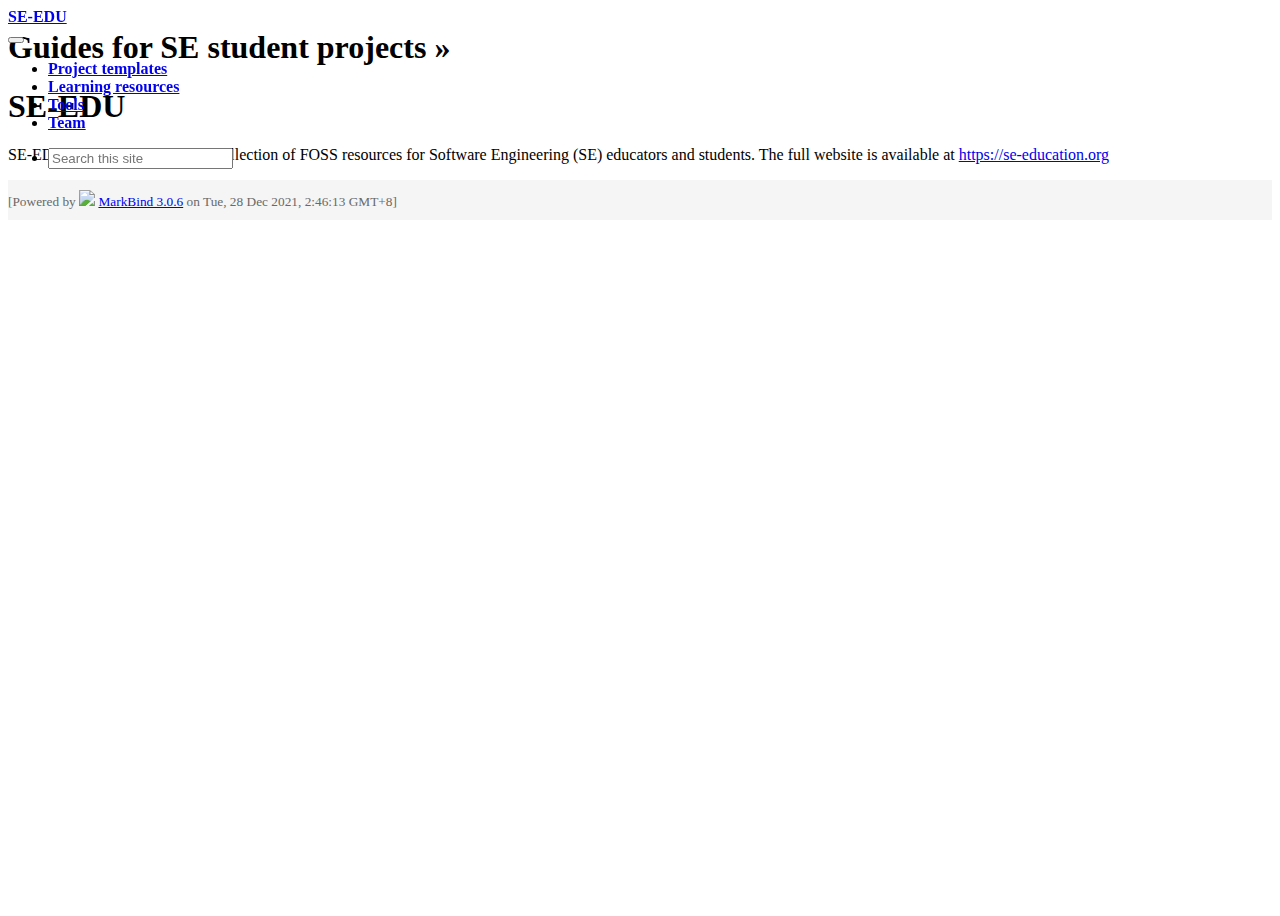
==== README.html @ 88de4a03 "Site Update. [skip ci]" ====
<!DOCTYPE html>
<html>
<head>
    <meta charset="utf-8">
    <meta http-equiv="X-UA-Compatible" content="IE=edge">
    <meta name="generator" content="MarkBind 3.0.6">
    <meta name="viewport" content="width=device-width, initial-scale=1">
    <title></title>
    <link rel="stylesheet" href="markbind/css/bootstrap.min.css">
    <link rel="stylesheet" href="markbind/css/bootstrap-vue.min.css">
    <link rel="stylesheet" href="markbind/fontawesome/css/all.min.css">
    <link rel="stylesheet" href="markbind/glyphicons/css/bootstrap-glyphicons.min.css">
    <link rel="stylesheet" href="markbind/css/octicons.css">
    <link rel="stylesheet" href="markbind/css/codeblock-dark.min.css"><link rel="stylesheet" href="markbind/css/markbind.min.css"><script src="markbind/js/polyfill.min.js"></script>
    <script src="markbind/js/vue.min.js"></script>
    <script src="markbind/js/markbind.min.js"></script>
    <script src="README.page-vue-render.js"></script>
    <script src="markbind/js/jquery.min.js"></script><link rel="stylesheet" href="/plugins/markbind-plugin-anchors/markbind-plugin-anchors.css">
    
  <link rel="stylesheet" href="/css/main.css">
<link rel="icon" href="/favicon.ico"></head>
<script>
  const baseUrl = ''
</script>
<body >
<div id="app" data-server-rendered="true"><header fixed=""><div data-v-15113a2f><nav class="navbar navbar-expand-md navbar-dark bg-dark" data-v-15113a2f><div class="container-fluid" data-v-15113a2f><div class="navbar-brand" data-v-15113a2f><a href="/" title="SE-EDU Home" class="navbar-brand" data-v-15113a2f><span data-v-15113a2f><span aria-hidden="true" class="fas fa-home" data-v-15113a2f></span> <strong data-v-15113a2f><strong data-v-15113a2f>SE-EDU</strong></strong></span></a></div> <button type="button" aria-expanded="false" aria-label="Toggle navigation" class="navbar-toggler" data-v-15113a2f><span class="navbar-toggler-icon" data-v-15113a2f></span> </button> <div class="navbar-collapse collapse" data-v-15113a2f><ul class="navbar-nav mr-auto mt-2 mt-lg-0" data-v-15113a2f> <li data-v-15113a2f><a href="/docs/templates.html" class="nav-link" data-v-15113a2f><span data-v-15113a2f><strong data-v-15113a2f>Project templates</strong></span></a></li> <li data-v-15113a2f><a href="/docs/resources.html" class="nav-link" data-v-15113a2f><span data-v-15113a2f><strong data-v-15113a2f>Learning resources</strong></span></a></li> <li data-v-15113a2f><a href="/docs/tools.html" class="nav-link" data-v-15113a2f><span data-v-15113a2f><strong data-v-15113a2f>Tools</strong></span></a></li> <li data-v-15113a2f><a href="/docs/team.html" class="nav-link" data-v-15113a2f><span data-v-15113a2f><strong data-v-15113a2f>Team</strong></span></a></li></ul> <ul class="navbar-nav navbar-right" data-v-15113a2f><li class="nav-link" data-v-15113a2f><form class="navbar-form" data-v-15113a2f><div style="position:relative;"><input type="text" placeholder="Search this site" autocomplete="off" value="" class="form-control"> <ul class="dropdown-menu search-dropdown-menu dropdown-menu-right"></ul></div></form></li></ul></div></div></nav> <div class="lower-navbar-container" style="display:none;" data-v-15113a2f><!----> <!----></div></div></header> <div id="flex-body"><div id="content-wrapper" class="fixed-header-padding"><h1 id="guides-for-se-student-projects"><span id="guides-for-se-student-projects" class="anchor"></span><span class="text-dark"><strong><strong>Guides for SE student projects »</strong></strong></span><a href="#guides-for-se-student-projects" onclick="event.stopPropagation()" class="fa fa-anchor"></a></h1> <p></p><h1 id="se-edu"><span id="se-edu" class="anchor"></span>SE-EDU<a href="#se-edu" onclick="event.stopPropagation()" class="fa fa-anchor"></a></h1> <p>SE-EDU (<a href="http://se-education.org">se-education.org</a>) is a collection of FOSS resources for Software Engineering (SE) educators and students. The full website is available at <a href="https://se-education.org">https://se-education.org</a></p> <i id="scroll-top-button" onclick="handleScrollTop()" aria-hidden="true" class="fa fa-arrow-circle-up fa-lg d-print-none"></i><p></p></div> <nav id="page-nav" class="fixed-header-padding" data-v-e8c82f88><div class="nav-component slim-scroll" data-v-e8c82f88></div> <!----></nav></div> <footer><div class="text-center"><small>[Powered by <img src="https://markbind.org/favicon.ico" width="30"> <a href="https://markbind.org/">MarkBind 3.0.6</a> on Tue, 28 Dec 2021, 2:46:13 GMT+8]</small></div></footer></div>
</body><script src="markbind/js/bootstrap-utility.min.js"></script>
<script>
  MarkBind.setupWithSearch()
</script>
</html>
---- markbind/css/markbind.min.css ----
.dropdown-submenu[data-v-3d2bfc10]{color:#212529!important;padding:0!important;position:relative}.submenu-toggle[data-v-3d2bfc10]{display:inline-block;width:100%;padding:.25rem .75rem .25rem 1.5rem}.btn-group>ul>.dropdown-submenu:last-child>ul[data-v-3d2bfc10],.dropdown>ul>.dropdown-submenu:last-child>ul[data-v-3d2bfc10]{margin-bottom:-.5rem}@media (min-width:768px){.submenu-toggle[data-v-3d2bfc10]:after{display:inline-block;width:0;height:0;vertical-align:.255em;content:"";border-top:.3em solid transparent;border-right:0;border-bottom:.3em solid transparent;border-left:.3em solid;float:right;margin-top:.5em}}@media (max-width:767px){.dropdown-submenu>ul[data-v-3d2bfc10]{padding-bottom:0;border-radius:0;margin:-.05rem;position:static;float:none}.submenu-toggle[data-v-3d2bfc10]:after{display:inline-block;width:0;height:0;margin-left:.255em;vertical-align:.255em;content:"";border-top:.3em solid;border-right:.3em solid transparent;border-bottom:0;border-left:.3em solid transparent;float:right;margin-top:.5em}}.secret[data-v-2e98b3f0]{position:absolute;clip:rect(0 0 0 0);overflow:hidden;margin:-1px;height:1px;width:1px;padding:0;border:0}.btn-with-before[data-v-2e98b3f0]{padding-left:.2rem;padding-right:.4rem}.dropdown-toggle[data-v-2e98b3f0]{cursor:pointer}.navbar .dropdown-toggle[data-v-2e98b3f0]{color:inherit;text-decoration:none}.toggle-site-nav-button[data-v-69eece42]{cursor:pointer;height:53px;left:0;padding:15px;position:absolute;transform:rotate(0deg);transition:all .25s ease-in-out;width:52px}.toggle-site-nav-button span[data-v-69eece42]{background-color:#000;display:block;height:3px;left:15px;position:absolute;top:50%;transition:all .25s ease-in-out;width:21px}.toggle-site-nav-button>span[data-v-69eece42]:first-child{transform:translateY(-8px)}.toggle-site-nav-button>span[data-v-69eece42]:nth-child(2){transform-origin:100% 50%}.toggle-site-nav-button>span[data-v-69eece42]:nth-child(3){transform:translateY(8px)}.nav-menu-close-icon .toggle-site-nav-button>span[data-v-69eece42]:first-child{transform:rotate(135deg)}.nav-menu-close-icon .toggle-site-nav-button>span[data-v-69eece42]:nth-child(2){left:-60px;opacity:0}.nav-menu-close-icon .toggle-site-nav-button>span[data-v-69eece42]:nth-child(3){transform:rotate(-135deg)}.toggle-page-nav-button[data-v-3c57aa97]{cursor:pointer;top:6px;padding:15px;position:absolute;right:0}.toggle-page-nav-button span[data-v-3c57aa97]{background-color:#000;border-radius:50%;display:block;height:5px;margin-top:2px;position:absolute;right:15px;transform:rotate(0deg);transition:all .25s ease-in-out;width:5px}.toggle-page-nav-button>span[data-v-3c57aa97]:first-child{transform:translateY(-8px)}.toggle-page-nav-button>span[data-v-3c57aa97]:nth-child(2){transform-origin:100% 50%}.toggle-page-nav-button>span[data-v-3c57aa97]:nth-child(3){transform:translateY(8px)}.nav-menu-close-icon .toggle-page-nav-button>span[data-v-3c57aa97]:first-child{border-radius:0;height:3px;transform:rotate(135deg);width:21px}.nav-menu-close-icon .toggle-page-nav-button>span[data-v-3c57aa97]:nth-child(2){transform:scale(0)}.nav-menu-close-icon .toggle-page-nav-button>span[data-v-3c57aa97]:nth-child(3){border-radius:0;height:3px;transform:rotate(-135deg);width:21px}@media (max-width:767px){.navbar-collapse[data-v-15113a2f]{max-height:80vh!important;overflow-x:hidden!important;overflow-y:scroll!important}}.navbar-fixed[data-v-15113a2f]{position:fixed;width:100%;z-index:1000}[data-v-15113a2f] .dropdown-current{color:#fff!important;background:#007bff}.lower-navbar-container[data-v-15113a2f]{background-color:#fff;border-bottom:1px solid #c1c1c1;height:50px;width:100%;position:relative}.navbar.navbar-dark .navbar-nav[data-v-15113a2f] .current:not(.dropdown) a,.navbar.navbar-dark .navbar-nav[data-v-15113a2f] .dropdown.current>a{color:#fff}.navbar.navbar-light .navbar-nav[data-v-15113a2f] .current:not(.dropdown) a,.navbar.navbar-light .navbar-nav[data-v-15113a2f] .dropdown.current>a{color:#000}.collapse-button{font-size:10px!important;float:right;padding:3px 8px!important;margin-left:3px;margin-top:2px}.collapse-icon{transition:transform .4s ease-in-out}.collapse-icon.opened{transform:rotate(-180deg)}.card-collapse[data-v-5681bde8]{overflow:hidden;transition:max-height .5s ease-in-out}.seamless-button[data-v-5681bde8]{opacity:0;transition:opacity .3s}.card-header:hover .seamless-button[data-v-5681bde8]{opacity:1}.card-peek-collapsed[data-v-5681bde8]{position:relative}.card-peek-collapsed[data-v-5681bde8]:after{content:"";position:absolute;width:100%;bottom:0;height:125px;background-image:linear-gradient(180deg,transparent,#fff 90%)}.peek-read-more[data-v-5681bde8]{z-index:1;opacity:.2;transition:opacity .5s}.peek-read-more[data-v-5681bde8]:before{position:absolute;width:100%;text-align:center;bottom:10px}.peek-read-more[data-v-5681bde8]:hover{cursor:pointer;opacity:.4}.peek-read-more-fade-enter[data-v-5681bde8],.peek-read-more-fade-leave-to[data-v-5681bde8]{opacity:0}.card-heading{width:100%}.card-title{display:inline-block;font-size:1em;margin:0;vertical-align:middle}.card-title *{margin:0!important}.caret-wrapper{float:left;display:inline-block;width:32px}.header-wrapper{display:inline-block;width:calc(100% - 128px);transition:opacity .5s}.header-transparent{opacity:0}.button-wrapper{float:right;display:inline-block;width:96px}.header-toggle{cursor:pointer}.expandable-card{margin-bottom:0!important;margin-top:5px}.card-group>.card-container>.expandable-card{margin-top:0!important}.card-seamless{padding:0}.card.card-seamless{box-shadow:none;border:none}.card-seamless>.card-heading{padding:0}.card-seamless>.card-collapse>hr{margin:0;width:calc(100% - 27px)}.card-seamless>.card-collapse>.card-body{padding:10px 0}.card-body>.collapse-button{margin-bottom:13px;margin-top:5px;opacity:.2}.card-body>.collapse-button:hover{opacity:1}.card-seamless>.card-collapse>.card-body>.collapse-button{position:relative;top:22px}.close-button{margin-left:3px}.close-button,.popup-button{font-size:10px!important;float:right;padding:3px 8px!important;margin-top:2px}.morph{display:inline-block}.morph-display-wrapper{white-space:normal}@media (max-width:575.98px){.caret-wrapper{float:left;display:inline-block;width:32px}.header-wrapper{display:inline-block;width:calc(100% - 64px)}.button-wrapper{float:right;display:inline-block;width:32px}.card-body{padding:.5rem}.card-collapse>hr{margin-top:1.5rem}.card-header{padding:.5rem}}.card-peek-collapsed[data-v-e932f598]{position:relative}.card-peek-collapsed[data-v-e932f598]:after{content:"";position:absolute;width:100%;bottom:0;height:125px;background-image:linear-gradient(180deg,transparent,#fff 90%)}.morph-title[data-v-e932f598]{padding:0 .3em;border-color:#000;background-color:transparent;vertical-align:top}.morph-title[data-v-e932f598]:active,.morph-title[data-v-e932f598]:focus,.morph-title[data-v-e932f598]:hover{color:#fff;border-color:#343a40;background-color:#343a40}.card-collapse[data-v-e932f598]{overflow:hidden;transition:max-height .5s ease-in-out}.card-flex[data-v-e932f598]{display:flex;flex-direction:column;border:0;margin:0}.header-fade-enter[data-v-e932f598]{opacity:0}.header-fade-leave-active[data-v-e932f598]{position:absolute}.header-fade-leave-to[data-v-e932f598]{opacity:0!important}.card-title-inline[data-v-e932f598]{display:inline-block}.card-body[data-v-e932f598]{padding:0}.header-wrapper[data-v-e932f598]{width:100%;display:inline-block;background-color:#fff}.header-wrapper-bottom[data-v-e932f598]{order:1}.ellipses[data-v-e932f598]:before{position:relative;bottom:3px;content:"...";font-weight:900;margin-right:4px}.button-wrapper[data-v-e932f598]{padding-left:2px;border:solid hsla(0,0%,58.8%,.2);border-width:0 0 0 1px;margin-left:2px;width:auto;float:none;opacity:0;transition:opacity .5s;vertical-align:text-top}.button-wrapper-expanded[data-v-e932f598]{padding-left:0;border:0;margin-left:0}.card:hover .button-wrapper[data-v-e932f598]{opacity:1}.header-toggle[data-v-e932f598]{cursor:pointer}.minimal-button[data-v-e932f598]{padding:0 3px;border:0;color:#969696;background-color:transparent;cursor:pointer}.minimal-button[data-v-e932f598]:active,.minimal-button[data-v-e932f598]:focus,.minimal-button[data-v-e932f598]:hover{color:#1e1e1e}.minimal-popup-button[data-v-e932f598]{top:1px;font-size:9px}.minimal-menu-up[data-v-e932f598]{top:3px;font-size:13px}.minimal-menu-down[data-v-e932f598]{top:1px;font-size:13px}.minimal-close-button[data-v-e932f598]{top:2px;font-size:11px}@media (max-width:575.98px){.button-wrapper-expanded[data-v-e932f598]{padding-left:0;border:0;margin-left:0;opacity:.15}.button-wrapper-visible[data-v-e932f598]{opacity:1}}.image-wrapper{display:inline-block;text-align:center;padding:4px}.image-caption{display:block}.quiz-container[data-v-c7bbe514]{overflow:hidden}.intro-outro-card[data-v-c7bbe514]{transition:opacity .5s;box-shadow:0 2px 7px 5px hsla(0,0%,82.4%,.2)}.intro-outro-card-enter-active[data-v-c7bbe514],.intro-outro-card-leave-to[data-v-c7bbe514]{opacity:0}.intro-outro-card>.card-body[data-v-c7bbe514]{display:flex;flex-direction:column;align-items:center;justify-content:center}.score[data-v-c7bbe514]{font-size:1.4rem;font-weight:700}.score-circle[data-v-c7bbe514]{stroke-dasharray:264;fill:none;stroke:rgba(132,215,255,.8);stroke-width:8;transition:stroke-dashoffset 1.5s ease-out,stroke 1.5s linear}.score-background-circle[data-v-c7bbe514]{fill:none;stroke:rgba(227,226,226,.5);stroke-width:8}.btn[data-v-c7bbe514]{border-radius:2em}.result-icon[data-v-48074a07]{display:inline-flex;align-items:center;justify-content:center;height:2em;width:2em;border-width:2px;border-style:solid;border-radius:2em}.question[data-v-48074a07]{margin-bottom:1rem;transition:transform .5s ease-out,opacity .5s linear;box-shadow:0 2px 7px 5px hsla(0,0%,82.4%,.2)}.question-enter-active[data-v-48074a07]{opacity:0;transform:translateX(-100%)}.question-leave-to[data-v-48074a07]{opacity:0;transform:translateX(100%)}.q-btn[data-v-48074a07]{border-radius:2.5em;transition:opacity .5s,transform .7s}.q-btn-enter[data-v-48074a07]{opacity:0;transform:translateY(30px)}.q-btn-leave-to[data-v-48074a07]{opacity:0;transform:translateX(calc(-100% - .25rem))}.q-btn-leave-active[data-v-48074a07]{position:absolute}.card-header[data-v-48074a07]{font-size:1.05em;font-weight:500}.answer[data-v-48074a07]>:last-child,.card-header[data-v-48074a07]>:last-child{margin-bottom:0}@keyframes shake-data-v-48074a07{20%{transform:translate(-1px,-1px)}40%{transform:translate(1px,1px)}60%{transform:translate(0)}80%{transform:translate(-1px,1px)}to{transform:translate(1px,-1px)}}.shake[data-v-48074a07]{animation:shake-data-v-48074a07 .25s;animation-iteration-count:2}textarea.form-control[data-v-48074a07]{height:auto;min-height:75px;margin-bottom:10px}.fa-check[data-v-41dcef96],.fa-times[data-v-41dcef96]{font-size:1.2em}.content[data-v-41dcef96] :last-child,.reason[data-v-41dcef96] :last-child{margin-bottom:0}.reason[data-v-41dcef96]{padding:0 .5rem}.checkbox-label[data-v-41dcef96]{display:flex;align-items:center;cursor:pointer;margin-bottom:0;vertical-align:text-bottom}.form-control[data-v-41dcef96]{height:auto;margin-bottom:10px;cursor:pointer}.form-control.danger>.checkbox-label[data-v-41dcef96],.form-control.danger[data-v-41dcef96],.form-control.success>.checkbox-label[data-v-41dcef96],.form-control.success[data-v-41dcef96]{cursor:default}.disabled[data-v-41dcef96]{opacity:.9}.radio-svg[data-v-41dcef96]{width:1em;height:1em}.checkbox[data-v-41dcef96]{width:1em;height:1em;margin-right:5px;vertical-align:middle}.row[data-v-41dcef96]{margin:.2rem 0 0;align-items:center}.mark[data-v-521e76fe]{padding:0!important}.heading[data-v-521e76fe]{padding:0 0 .1rem .2rem}.heading-text[data-v-521e76fe]{display:inline-block;width:40%;white-space:normal;vertical-align:top}.heading-text-items[data-v-521e76fe]{display:inline-block;width:calc(60% - .7rem);white-space:normal;border-left:1px solid #ddd;padding-left:.5rem}.page-title[data-v-521e76fe]{font-size:1.05rem;font-weight:700}.page-headings-separator[data-v-521e76fe]{margin:.2rem 0}.search-dropdown-menu{min-width:30em;max-height:30em;overflow-y:scroll}.dropdown-menu>li>a{cursor:pointer}@media screen and (max-width:768px){.search-dropdown-menu{min-width:auto;max-height:30em;overflow-y:scroll}}.tab-pane>hr[data-v-430db186]{margin:0}.printable-tab-header[data-v-430db186],.tab-pane-hide[data-v-430db186]{display:none}@media print{.printable-tab-header[data-v-430db186]{display:flex;margin-bottom:15px;border-bottom:1px solid #dee2e6}.printable-tab-header>div[data-v-430db186]{margin-bottom:-2px}.printable-tab-pane[data-v-430db186]{display:block;padding:10px}}.nav-tabs[data-v-4ad59749]{margin-bottom:15px}.printable-tab-group-header[data-v-4ad59749]{display:none}@media print{.printable-tab-group[data-v-4ad59749]{border:1px solid #dee2e6;border-radius:5px;padding:10px;margin:10px 0}.printable-tab-group-header[data-v-4ad59749]{display:block;margin-bottom:10px;text-decoration:underline}}.nav-tabs[data-v-3b6be04c]{margin-bottom:15px}@media print{.printable-tabs[data-v-3b6be04c]{border:1px solid #dee2e6;border-radius:5px;padding:20px}}.thumb-wrapper{display:inline-block;overflow:hidden;position:relative;text-align:center;vertical-align:middle}.thumb-circle{border-radius:50%;-moz-border-radius:50%;-webkit-border-radius:50%}.thumb-image{left:50%;position:absolute;top:50%;transform:translate(-50%,-50%);-ms-transform:translate(-50%,-50%);-webkit-transform:translate(-50%,-50%)}.box-container[data-v-7d17494f]{width:100%;padding:0;border-radius:6px}.box-header-wrapper[data-v-7d17494f]{display:flex;flex-direction:row;align-items:center;width:100%;padding:.4rem 1.25rem .28rem;border-radius:6px 6px 0 0}.box-body-wrapper[data-v-7d17494f]{display:flex;flex-direction:row;width:100%;padding:.75rem 1.25rem}.box-container.seamless>.header-and-body>.box-body-wrapper[data-v-7d17494f]{padding:.75rem .5rem}.contents[data-v-7d17494f]{padding:0 6px;width:100%}.box-container.seamless>.header-and-body>div.box-body-wrapper>.contents[data-v-7d17494f]{padding-left:12px}.heading[data-v-7d17494f]{display:inline;float:right;font-weight:400;color:inherit;background-color:hsla(0,0%,94.1%,.6);width:auto;padding:3px 5px 4px;border-width:0;border-radius:0 6px 0 6px;margin:-13px -27px 0 15px}.box-body-wrapper-with-heading[data-v-7d17494f]{padding-top:.5rem}.alert-dismissible[data-v-7d17494f]{padding-right:4rem}.box-header[data-v-7d17494f]{font-weight:500}.icon-wrapper[data-v-7d17494f]{display:inline;text-align:center;margin-right:.5em;min-width:1em}.close-with-heading[data-v-7d17494f]{top:auto;padding:0 1.25rem}.close-with-heading>span[data-v-7d17494f]{vertical-align:text-top}.contents[data-v-7d17494f]>:last-child{margin-bottom:0}.alert-default[data-v-7d17494f]{color:#24292e;background-color:#f6f8fa;border-color:#e8ebef}.alert-border-left[data-v-7d17494f]{background-color:#f9f8f8;border-left:solid;border-width:0 0 0 5px}.vertical-divider[data-v-7d17494f]{width:4px}.horizontal-divider[data-v-7d17494f]{margin:0 auto;width:calc(100% - 2.5rem);height:3px}.no-background[data-v-7d17494f]{background:none}.no-border[data-v-7d17494f]{border:none}div.box-header>*{margin-bottom:0}.site-nav-root a.current{color:#0072ec}.site-nav-list{list-style-type:none;padding-left:0}.site-nav-default-list-item{display:flex;transition:background-color .08s;cursor:pointer}.site-nav-custom-list-item,.site-nav-default-list-item{padding:.5rem 0 0 2.8rem;color:#454545}.site-nav-list-item-0{padding:.8rem 0 .4rem .8rem;font-weight:600;font-size:1.05em}.site-nav-list-item-1{padding:.5rem 0 .3rem 1.3rem}.site-nav-list-item-2{padding:.5rem 0 .2rem 1.8rem;font-size:.95em}.site-nav-list-item-3{padding:.5rem 0 .2rem 2.4rem;font-size:.87em}.site-nav-default-list-item:hover{background-color:rgba(214,233,255,.35)}.site-nav-default-list-item a{display:inline-block;height:100%;color:#454545}.site-nav-default-list-item:hover a{color:#000;text-decoration:none}.site-nav-dropdown-btn-icon{display:inline-block;align-self:center;width:1.5em;height:1.5em;text-align:center;border-radius:1rem;margin:0 .5rem 0 auto;transition:.4s;transform:rotate(0deg);-webkit-transition:.4s;-webkit-transform:rotate(0deg)}.site-nav-dropdown-btn-icon:hover{background-color:#d8e3fb}.site-nav-rotate-icon{color:#4c7ff1;transform:rotate(-180deg);-webkit-transform:rotate(-180deg)}.site-nav-dropdown-container{background:transparent;max-height:0;overflow:hidden;transition:max-height .15s ease-out;-webkit-transition:max-height .15s ease-out}.site-nav-dropdown-container-open{max-height:1000px;transition:max-height .25s ease-in;-webkit-transition:max-height .25s ease-in}.nav-menu[data-v-032a677e]{display:none;padding:50px 10px 20px;position:fixed;overflow-y:auto;z-index:-1}.nav-menu-open[data-v-032a677e]{display:block!important;width:100%!important;background:#fff;height:100%;clear:both}.mb-mobile-nav[data-v-e8c82f88]{display:block!important;margin:0!important;border:none!important;padding:10px!important;width:100%!important;max-width:100%!important}blockquote{border-left:.25em solid #dfe2e5;color:#6a737d;padding:0 1rem}code{background:#f8f8f8;border-radius:3px;padding:.2em .4em;word-break:normal}mark code{background:hsla(0,0%,100%,.8313725490196079)}pre.hljs>code{background:none}pre>code.hljs{-webkit-background-clip:padding-box;background-clip:padding-box;border-radius:5px;counter-reset:line}pre>code.hljs[heading]{border-top-right-radius:0}.code-block{position:relative}.code-block-heading{border-radius:6px 6px 0 0;float:right;font-size:85%;line-height:1;max-width:85%;overflow-wrap:break-word;padding:.25em .4em;text-align:right}.inline-markdown-heading{line-height:1.5}.code-block-content{clear:both;display:block}@media print{code.hljs.inline,pre>code.hljs{background:#f8f8ff;color:#333}code.hljs.inline{border:.5px solid #d4d4d4}code span.highlighted{background:#e6e6fa}}kbd{background-color:#fafbfc;border:1px solid #c6cbd1;border-bottom-color:#959da5;box-shadow:inset 0 -1px 0 #959da5;color:#444d56}.btn:active,.btn:focus{box-shadow:none!important;outline:none!important}code.hljs.inline{display:initial;padding:.2em .4em}.markbind-table{width:auto}.radio-list-item,.task-list-item{list-style-type:none;margin:0 0 0 -1.2em}.radio-list-item label{font-weight:inherit}.table-striped>tbody>tr:nth-of-type(2n),.table-striped>thead{background-color:#fff}header[fixed]{max-height:100%;position:fixed;transition:max-height .6s ease-in;width:100%;z-index:1001}header[fixed].hide-header{max-height:0;transition:max-height .6s ease-out}#app{display:flex;flex-direction:column;min-height:100vh}footer{background-color:#f5f5f5;color:#696969;padding:10px 0}.dimmed{color:#777}.large{font-size:125%}.small{font-size:80%}.underline{text-decoration:underline}@media (max-width:767.98px){.dropdown-menu>li>a{white-space:normal}.navbar-nav .open .dropdown-menu{background-color:#fff}}li.footnote-item:target{background-color:#eee}.hljs:not(.inline)>span{display:block}.hljs:not(.inline):not(.no-line-numbers)>span{padding:0 .5em 0 3.5em;position:relative}.hljs:not(.inline):not(.no-line-numbers)>span:before{border-right:1px solid #ddd;display:inline-block;color:#888;content:counter(line);counter-increment:line;left:0;margin-right:.5em;padding-right:.5em;position:absolute;text-align:right;top:0;width:3em}[data-mb-slot-name]{display:none}.trigger{border-bottom:1px dotted}.trigger-click{cursor:pointer;border-bottom:1px dashed}.trigger-click:focus{outline:none}.modal.mb-zoom{-webkit-transform:scale(.1);-moz-transform:scale(.1);-ms-transform:scale(.1);transform:scale(.1);opacity:0;-webkit-transition:all .3s;-moz-transition:all .3s;transition:all .3s}.modal.mb-zoom.show{-webkit-transform:scale(1);-moz-transform:scale(1);-ms-transform:scale(1);transform:scale(1);opacity:1}pre{position:relative}button.copy-btn{border:none;background-color:transparent;color:#a9a9a9;cursor:pointer;display:inline-block;padding:.35rem;position:absolute;right:.1rem;top:.1rem;text-align:center;white-space:nowrap}.copy-btn:hover{transition:all .5s ease;box-shadow:0 0 .25rem hsla(0,0%,67.8%,.8)}.copy-btn-body{align-items:center;display:flex}.copy-btn svg{fill:currentColor}.copy-btn:focus{box-shadow:0 0 .125rem hsla(0,0%,67.8%,.8)}.octicon{height:1em;width:1em}#mb-page-nav{padding:.8rem 12px 0}#mb-page-nav a:link,#mb-page-nav a:visited{color:#9b9b9b;text-decoration:none}#mb-page-nav a:hover{color:#000}#mb-page-nav a.active{background-color:transparent;color:#000}.page-nav-title{color:#000;white-space:inherit;padding-left:.5rem}.nested{margin-left:5%}.no-flex-wrap{flex-wrap:nowrap}#scroll-top-button{display:none;position:fixed;bottom:20px;right:30px;z-index:99;cursor:pointer;opacity:.4;transition-property:opacity;transition-duration:.25s}#scroll-top-button.lighten{opacity:.15}@media (hover:hover){#scroll-top-button:hover{opacity:.7}}#scroll-top-button:active{opacity:1}@font-face{font-family:KaTeX_AMS;src:url(fonts/KaTeX_AMS-Regular.woff2) format("woff2"),url(fonts/KaTeX_AMS-Regular.woff) format("woff"),url(fonts/KaTeX_AMS-Regular.ttf) format("truetype");font-weight:400;font-style:normal}@font-face{font-family:KaTeX_Caligraphic;src:url(fonts/KaTeX_Caligraphic-Bold.woff2) format("woff2"),url(fonts/KaTeX_Caligraphic-Bold.woff) format("woff"),url(fonts/KaTeX_Caligraphic-Bold.ttf) format("truetype");font-weight:700;font-style:normal}@font-face{font-family:KaTeX_Caligraphic;src:url(fonts/KaTeX_Caligraphic-Regular.woff2) format("woff2"),url(fonts/KaTeX_Caligraphic-Regular.woff) format("woff"),url(fonts/KaTeX_Caligraphic-Regular.ttf) format("truetype");font-weight:400;font-style:normal}@font-face{font-family:KaTeX_Fraktur;src:url(fonts/KaTeX_Fraktur-Bold.woff2) format("woff2"),url(fonts/KaTeX_Fraktur-Bold.woff) format("woff"),url(fonts/KaTeX_Fraktur-Bold.ttf) format("truetype");font-weight:700;font-style:normal}@font-face{font-family:KaTeX_Fraktur;src:url(fonts/KaTeX_Fraktur-Regular.woff2) format("woff2"),url(fonts/KaTeX_Fraktur-Regular.woff) format("woff"),url(fonts/KaTeX_Fraktur-Regular.ttf) format("truetype");font-weight:400;font-style:normal}@font-face{font-family:KaTeX_Main;src:url(fonts/KaTeX_Main-Bold.woff2) format("woff2"),url(fonts/KaTeX_Main-Bold.woff) format("woff"),url(fonts/KaTeX_Main-Bold.ttf) format("truetype");font-weight:700;font-style:normal}@font-face{font-family:KaTeX_Main;src:url(fonts/KaTeX_Main-BoldItalic.woff2) format("woff2"),url(fonts/KaTeX_Main-BoldItalic.woff) format("woff"),url(fonts/KaTeX_Main-BoldItalic.ttf) format("truetype");font-weight:700;font-style:italic}@font-face{font-family:KaTeX_Main;src:url(fonts/KaTeX_Main-Italic.woff2) format("woff2"),url(fonts/KaTeX_Main-Italic.woff) format("woff"),url(fonts/KaTeX_Main-Italic.ttf) format("truetype");font-weight:400;font-style:italic}@font-face{font-family:KaTeX_Main;src:url(fonts/KaTeX_Main-Regular.woff2) format("woff2"),url(fonts/KaTeX_Main-Regular.woff) format("woff"),url(fonts/KaTeX_Main-Regular.ttf) format("truetype");font-weight:400;font-style:normal}@font-face{font-family:KaTeX_Math;src:url(fonts/KaTeX_Math-BoldItalic.woff2) format("woff2"),url(fonts/KaTeX_Math-BoldItalic.woff) format("woff"),url(fonts/KaTeX_Math-BoldItalic.ttf) format("truetype");font-weight:700;font-style:italic}@font-face{font-family:KaTeX_Math;src:url(fonts/KaTeX_Math-Italic.woff2) format("woff2"),url(fonts/KaTeX_Math-Italic.woff) format("woff"),url(fonts/KaTeX_Math-Italic.ttf) format("truetype");font-weight:400;font-style:italic}@font-face{font-family:"KaTeX_SansSerif";src:url(fonts/KaTeX_SansSerif-Bold.woff2) format("woff2"),url(fonts/KaTeX_SansSerif-Bold.woff) format("woff"),url(fonts/KaTeX_SansSerif-Bold.ttf) format("truetype");font-weight:700;font-style:normal}@font-face{font-family:"KaTeX_SansSerif";src:url(fonts/KaTeX_SansSerif-Italic.woff2) format("woff2"),url(fonts/KaTeX_SansSerif-Italic.woff) format("woff"),url(fonts/KaTeX_SansSerif-Italic.ttf) format("truetype");font-weight:400;font-style:italic}@font-face{font-family:"KaTeX_SansSerif";src:url(fonts/KaTeX_SansSerif-Regular.woff2) format("woff2"),url(fonts/KaTeX_SansSerif-Regular.woff) format("woff"),url(fonts/KaTeX_SansSerif-Regular.ttf) format("truetype");font-weight:400;font-style:normal}@font-face{font-family:KaTeX_Script;src:url(fonts/KaTeX_Script-Regular.woff2) format("woff2"),url(fonts/KaTeX_Script-Regular.woff) format("woff"),url(fonts/KaTeX_Script-Regular.ttf) format("truetype");font-weight:400;font-style:normal}@font-face{font-family:KaTeX_Size1;src:url(fonts/KaTeX_Size1-Regular.woff2) format("woff2"),url(fonts/KaTeX_Size1-Regular.woff) format("woff"),url(fonts/KaTeX_Size1-Regular.ttf) format("truetype");font-weight:400;font-style:normal}@font-face{font-family:KaTeX_Size2;src:url(fonts/KaTeX_Size2-Regular.woff2) format("woff2"),url(fonts/KaTeX_Size2-Regular.woff) format("woff"),url(fonts/KaTeX_Size2-Regular.ttf) format("truetype");font-weight:400;font-style:normal}@font-face{font-family:KaTeX_Size3;src:url(fonts/KaTeX_Size3-Regular.woff2) format("woff2"),url(fonts/KaTeX_Size3-Regular.woff) format("woff"),url(fonts/KaTeX_Size3-Regular.ttf) format("truetype");font-weight:400;font-style:normal}@font-face{font-family:KaTeX_Size4;src:url(fonts/KaTeX_Size4-Regular.woff2) format("woff2"),url(fonts/KaTeX_Size4-Regular.woff) format("woff"),url(fonts/KaTeX_Size4-Regular.ttf) format("truetype");font-weight:400;font-style:normal}@font-face{font-family:KaTeX_Typewriter;src:url(fonts/KaTeX_Typewriter-Regular.woff2) format("woff2"),url(fonts/KaTeX_Typewriter-Regular.woff) format("woff"),url(fonts/KaTeX_Typewriter-Regular.ttf) format("truetype");font-weight:400;font-style:normal}.katex{font:normal 1.21em KaTeX_Main,Times New Roman,serif;line-height:1.2;text-indent:0;text-rendering:auto;border-color:currentColor}.katex *{-ms-high-contrast-adjust:none!important}.katex .katex-version:after{content:"0.12.0"}.katex .katex-mathml{position:absolute;clip:rect(1px,1px,1px,1px);padding:0;border:0;height:1px;width:1px;overflow:hidden}.katex .katex-html>.newline{display:block}.katex .base{position:relative;white-space:nowrap;width:min-content}.katex .base,.katex .strut{display:inline-block}.katex .textbf{font-weight:700}.katex .textit{font-style:italic}.katex .textrm{font-family:KaTeX_Main}.katex .textsf{font-family:KaTeX_SansSerif}.katex .texttt{font-family:KaTeX_Typewriter}.katex .mathnormal{font-family:KaTeX_Math;font-style:italic}.katex .mathit{font-family:KaTeX_Main;font-style:italic}.katex .mathrm{font-style:normal}.katex .mathbf{font-family:KaTeX_Main;font-weight:700}.katex .boldsymbol{font-family:KaTeX_Math;font-weight:700;font-style:italic}.katex .amsrm,.katex .mathbb,.katex .textbb{font-family:KaTeX_AMS}.katex .mathcal{font-family:KaTeX_Caligraphic}.katex .mathfrak,.katex .textfrak{font-family:KaTeX_Fraktur}.katex .mathtt{font-family:KaTeX_Typewriter}.katex .mathscr,.katex .textscr{font-family:KaTeX_Script}.katex .mathsf,.katex .textsf{font-family:KaTeX_SansSerif}.katex .mathboldsf,.katex .textboldsf{font-family:KaTeX_SansSerif;font-weight:700}.katex .mathitsf,.katex .textitsf{font-family:KaTeX_SansSerif;font-style:italic}.katex .mainrm{font-family:KaTeX_Main;font-style:normal}.katex .vlist-t{display:inline-table;table-layout:fixed;border-collapse:collapse}.katex .vlist-r{display:table-row}.katex .vlist{display:table-cell;vertical-align:bottom;position:relative}.katex .vlist>span{display:block;height:0;position:relative}.katex .vlist>span>span{display:inline-block}.katex .vlist>span>.pstrut{overflow:hidden;width:0}.katex .vlist-t2{margin-right:-2px}.katex .vlist-s{display:table-cell;vertical-align:bottom;font-size:1px;width:2px;min-width:2px}.katex .vbox{-ms-flex-direction:column;flex-direction:column;align-items:baseline}.katex .hbox,.katex .vbox{display:-ms-inline-flexbox;display:inline-flex}.katex .hbox{-ms-flex-direction:row;flex-direction:row;width:100%}.katex .thinbox{display:inline-flex;flex-direction:row;width:0;max-width:0}.katex .msupsub{text-align:left}.katex .mfrac>span>span{text-align:center}.katex .mfrac .frac-line{display:inline-block;width:100%;border-bottom-style:solid}.katex .hdashline,.katex .hline,.katex .mfrac .frac-line,.katex .overline .overline-line,.katex .rule,.katex .underline .underline-line{min-height:1px}.katex .mspace{display:inline-block}.katex .clap,.katex .llap,.katex .rlap{width:0;position:relative}.katex .clap>.inner,.katex .llap>.inner,.katex .rlap>.inner{position:absolute}.katex .clap>.fix,.katex .llap>.fix,.katex .rlap>.fix{display:inline-block}.katex .llap>.inner{right:0}.katex .clap>.inner,.katex .rlap>.inner{left:0}.katex .clap>.inner>span{margin-left:-50%;margin-right:50%}.katex .rule{display:inline-block;border:0 solid;position:relative}.katex .hline,.katex .overline .overline-line,.katex .underline .underline-line{display:inline-block;width:100%;border-bottom-style:solid}.katex .hdashline{display:inline-block;width:100%;border-bottom-style:dashed}.katex .sqrt>.root{margin-left:.27777778em;margin-right:-.55555556em}.katex .fontsize-ensurer.reset-size1.size1,.katex .sizing.reset-size1.size1{font-size:1em}.katex .fontsize-ensurer.reset-size1.size2,.katex .sizing.reset-size1.size2{font-size:1.2em}.katex .fontsize-ensurer.reset-size1.size3,.katex .sizing.reset-size1.size3{font-size:1.4em}.katex .fontsize-ensurer.reset-size1.size4,.katex .sizing.reset-size1.size4{font-size:1.6em}.katex .fontsize-ensurer.reset-size1.size5,.katex .sizing.reset-size1.size5{font-size:1.8em}.katex .fontsize-ensurer.reset-size1.size6,.katex .sizing.reset-size1.size6{font-size:2em}.katex .fontsize-ensurer.reset-size1.size7,.katex .sizing.reset-size1.size7{font-size:2.4em}.katex .fontsize-ensurer.reset-size1.size8,.katex .sizing.reset-size1.size8{font-size:2.88em}.katex .fontsize-ensurer.reset-size1.size9,.katex .sizing.reset-size1.size9{font-size:3.456em}.katex .fontsize-ensurer.reset-size1.size10,.katex .sizing.reset-size1.size10{font-size:4.148em}.katex .fontsize-ensurer.reset-size1.size11,.katex .sizing.reset-size1.size11{font-size:4.976em}.katex .fontsize-ensurer.reset-size2.size1,.katex .sizing.reset-size2.size1{font-size:.83333333em}.katex .fontsize-ensurer.reset-size2.size2,.katex .sizing.reset-size2.size2{font-size:1em}.katex .fontsize-ensurer.reset-size2.size3,.katex .sizing.reset-size2.size3{font-size:1.16666667em}.katex .fontsize-ensurer.reset-size2.size4,.katex .sizing.reset-size2.size4{font-size:1.33333333em}.katex .fontsize-ensurer.reset-size2.size5,.katex .sizing.reset-size2.size5{font-size:1.5em}.katex .fontsize-ensurer.reset-size2.size6,.katex .sizing.reset-size2.size6{font-size:1.66666667em}.katex .fontsize-ensurer.reset-size2.size7,.katex .sizing.reset-size2.size7{font-size:2em}.katex .fontsize-ensurer.reset-size2.size8,.katex .sizing.reset-size2.size8{font-size:2.4em}.katex .fontsize-ensurer.reset-size2.size9,.katex .sizing.reset-size2.size9{font-size:2.88em}.katex .fontsize-ensurer.reset-size2.size10,.katex .sizing.reset-size2.size10{font-size:3.45666667em}.katex .fontsize-ensurer.reset-size2.size11,.katex .sizing.reset-size2.size11{font-size:4.14666667em}.katex .fontsize-ensurer.reset-size3.size1,.katex .sizing.reset-size3.size1{font-size:.71428571em}.katex .fontsize-ensurer.reset-size3.size2,.katex .sizing.reset-size3.size2{font-size:.85714286em}.katex .fontsize-ensurer.reset-size3.size3,.katex .sizing.reset-size3.size3{font-size:1em}.katex .fontsize-ensurer.reset-size3.size4,.katex .sizing.reset-size3.size4{font-size:1.14285714em}.katex .fontsize-ensurer.reset-size3.size5,.katex .sizing.reset-size3.size5{font-size:1.28571429em}.katex .fontsize-ensurer.reset-size3.size6,.katex .sizing.reset-size3.size6{font-size:1.42857143em}.katex .fontsize-ensurer.reset-size3.size7,.katex .sizing.reset-size3.size7{font-size:1.71428571em}.katex .fontsize-ensurer.reset-size3.size8,.katex .sizing.reset-size3.size8{font-size:2.05714286em}.katex .fontsize-ensurer.reset-size3.size9,.katex .sizing.reset-size3.size9{font-size:2.46857143em}.katex .fontsize-ensurer.reset-size3.size10,.katex .sizing.reset-size3.size10{font-size:2.96285714em}.katex .fontsize-ensurer.reset-size3.size11,.katex .sizing.reset-size3.size11{font-size:3.55428571em}.katex .fontsize-ensurer.reset-size4.size1,.katex .sizing.reset-size4.size1{font-size:.625em}.katex .fontsize-ensurer.reset-size4.size2,.katex .sizing.reset-size4.size2{font-size:.75em}.katex .fontsize-ensurer.reset-size4.size3,.katex .sizing.reset-size4.size3{font-size:.875em}.katex .fontsize-ensurer.reset-size4.size4,.katex .sizing.reset-size4.size4{font-size:1em}.katex .fontsize-ensurer.reset-size4.size5,.katex .sizing.reset-size4.size5{font-size:1.125em}.katex .fontsize-ensurer.reset-size4.size6,.katex .sizing.reset-size4.size6{font-size:1.25em}.katex .fontsize-ensurer.reset-size4.size7,.katex .sizing.reset-size4.size7{font-size:1.5em}.katex .fontsize-ensurer.reset-size4.size8,.katex .sizing.reset-size4.size8{font-size:1.8em}.katex .fontsize-ensurer.reset-size4.size9,.katex .sizing.reset-size4.size9{font-size:2.16em}.katex .fontsize-ensurer.reset-size4.size10,.katex .sizing.reset-size4.size10{font-size:2.5925em}.katex .fontsize-ensurer.reset-size4.size11,.katex .sizing.reset-size4.size11{font-size:3.11em}.katex .fontsize-ensurer.reset-size5.size1,.katex .sizing.reset-size5.size1{font-size:.55555556em}.katex .fontsize-ensurer.reset-size5.size2,.katex .sizing.reset-size5.size2{font-size:.66666667em}.katex .fontsize-ensurer.reset-size5.size3,.katex .sizing.reset-size5.size3{font-size:.77777778em}.katex .fontsize-ensurer.reset-size5.size4,.katex .sizing.reset-size5.size4{font-size:.88888889em}.katex .fontsize-ensurer.reset-size5.size5,.katex .sizing.reset-size5.size5{font-size:1em}.katex .fontsize-ensurer.reset-size5.size6,.katex .sizing.reset-size5.size6{font-size:1.11111111em}.katex .fontsize-ensurer.reset-size5.size7,.katex .sizing.reset-size5.size7{font-size:1.33333333em}.katex .fontsize-ensurer.reset-size5.size8,.katex .sizing.reset-size5.size8{font-size:1.6em}.katex .fontsize-ensurer.reset-size5.size9,.katex .sizing.reset-size5.size9{font-size:1.92em}.katex .fontsize-ensurer.reset-size5.size10,.katex .sizing.reset-size5.size10{font-size:2.30444444em}.katex .fontsize-ensurer.reset-size5.size11,.katex .sizing.reset-size5.size11{font-size:2.76444444em}.katex .fontsize-ensurer.reset-size6.size1,.katex .sizing.reset-size6.size1{font-size:.5em}.katex .fontsize-ensurer.reset-size6.size2,.katex .sizing.reset-size6.size2{font-size:.6em}.katex .fontsize-ensurer.reset-size6.size3,.katex .sizing.reset-size6.size3{font-size:.7em}.katex .fontsize-ensurer.reset-size6.size4,.katex .sizing.reset-size6.size4{font-size:.8em}.katex .fontsize-ensurer.reset-size6.size5,.katex .sizing.reset-size6.size5{font-size:.9em}.katex .fontsize-ensurer.reset-size6.size6,.katex .sizing.reset-size6.size6{font-size:1em}.katex .fontsize-ensurer.reset-size6.size7,.katex .sizing.reset-size6.size7{font-size:1.2em}.katex .fontsize-ensurer.reset-size6.size8,.katex .sizing.reset-size6.size8{font-size:1.44em}.katex .fontsize-ensurer.reset-size6.size9,.katex .sizing.reset-size6.size9{font-size:1.728em}.katex .fontsize-ensurer.reset-size6.size10,.katex .sizing.reset-size6.size10{font-size:2.074em}.katex .fontsize-ensurer.reset-size6.size11,.katex .sizing.reset-size6.size11{font-size:2.488em}.katex .fontsize-ensurer.reset-size7.size1,.katex .sizing.reset-size7.size1{font-size:.41666667em}.katex .fontsize-ensurer.reset-size7.size2,.katex .sizing.reset-size7.size2{font-size:.5em}.katex .fontsize-ensurer.reset-size7.size3,.katex .sizing.reset-size7.size3{font-size:.58333333em}.katex .fontsize-ensurer.reset-size7.size4,.katex .sizing.reset-size7.size4{font-size:.66666667em}.katex .fontsize-ensurer.reset-size7.size5,.katex .sizing.reset-size7.size5{font-size:.75em}.katex .fontsize-ensurer.reset-size7.size6,.katex .sizing.reset-size7.size6{font-size:.83333333em}.katex .fontsize-ensurer.reset-size7.size7,.katex .sizing.reset-size7.size7{font-size:1em}.katex .fontsize-ensurer.reset-size7.size8,.katex .sizing.reset-size7.size8{font-size:1.2em}.katex .fontsize-ensurer.reset-size7.size9,.katex .sizing.reset-size7.size9{font-size:1.44em}.katex .fontsize-ensurer.reset-size7.size10,.katex .sizing.reset-size7.size10{font-size:1.72833333em}.katex .fontsize-ensurer.reset-size7.size11,.katex .sizing.reset-size7.size11{font-size:2.07333333em}.katex .fontsize-ensurer.reset-size8.size1,.katex .sizing.reset-size8.size1{font-size:.34722222em}.katex .fontsize-ensurer.reset-size8.size2,.katex .sizing.reset-size8.size2{font-size:.41666667em}.katex .fontsize-ensurer.reset-size8.size3,.katex .sizing.reset-size8.size3{font-size:.48611111em}.katex .fontsize-ensurer.reset-size8.size4,.katex .sizing.reset-size8.size4{font-size:.55555556em}.katex .fontsize-ensurer.reset-size8.size5,.katex .sizing.reset-size8.size5{font-size:.625em}.katex .fontsize-ensurer.reset-size8.size6,.katex .sizing.reset-size8.size6{font-size:.69444444em}.katex .fontsize-ensurer.reset-size8.size7,.katex .sizing.reset-size8.size7{font-size:.83333333em}.katex .fontsize-ensurer.reset-size8.size8,.katex .sizing.reset-size8.size8{font-size:1em}.katex .fontsize-ensurer.reset-size8.size9,.katex .sizing.reset-size8.size9{font-size:1.2em}.katex .fontsize-ensurer.reset-size8.size10,.katex .sizing.reset-size8.size10{font-size:1.44027778em}.katex .fontsize-ensurer.reset-size8.size11,.katex .sizing.reset-size8.size11{font-size:1.72777778em}.katex .fontsize-ensurer.reset-size9.size1,.katex .sizing.reset-size9.size1{font-size:.28935185em}.katex .fontsize-ensurer.reset-size9.size2,.katex .sizing.reset-size9.size2{font-size:.34722222em}.katex .fontsize-ensurer.reset-size9.size3,.katex .sizing.reset-size9.size3{font-size:.40509259em}.katex .fontsize-ensurer.reset-size9.size4,.katex .sizing.reset-size9.size4{font-size:.46296296em}.katex .fontsize-ensurer.reset-size9.size5,.katex .sizing.reset-size9.size5{font-size:.52083333em}.katex .fontsize-ensurer.reset-size9.size6,.katex .sizing.reset-size9.size6{font-size:.5787037em}.katex .fontsize-ensurer.reset-size9.size7,.katex .sizing.reset-size9.size7{font-size:.69444444em}.katex .fontsize-ensurer.reset-size9.size8,.katex .sizing.reset-size9.size8{font-size:.83333333em}.katex .fontsize-ensurer.reset-size9.size9,.katex .sizing.reset-size9.size9{font-size:1em}.katex .fontsize-ensurer.reset-size9.size10,.katex .sizing.reset-size9.size10{font-size:1.20023148em}.katex .fontsize-ensurer.reset-size9.size11,.katex .sizing.reset-size9.size11{font-size:1.43981481em}.katex .fontsize-ensurer.reset-size10.size1,.katex .sizing.reset-size10.size1{font-size:.24108004em}.katex .fontsize-ensurer.reset-size10.size2,.katex .sizing.reset-size10.size2{font-size:.28929605em}.katex .fontsize-ensurer.reset-size10.size3,.katex .sizing.reset-size10.size3{font-size:.33751205em}.katex .fontsize-ensurer.reset-size10.size4,.katex .sizing.reset-size10.size4{font-size:.38572806em}.katex .fontsize-ensurer.reset-size10.size5,.katex .sizing.reset-size10.size5{font-size:.43394407em}.katex .fontsize-ensurer.reset-size10.size6,.katex .sizing.reset-size10.size6{font-size:.48216008em}.katex .fontsize-ensurer.reset-size10.size7,.katex .sizing.reset-size10.size7{font-size:.57859209em}.katex .fontsize-ensurer.reset-size10.size8,.katex .sizing.reset-size10.size8{font-size:.69431051em}.katex .fontsize-ensurer.reset-size10.size9,.katex .sizing.reset-size10.size9{font-size:.83317261em}.katex .fontsize-ensurer.reset-size10.size10,.katex .sizing.reset-size10.size10{font-size:1em}.katex .fontsize-ensurer.reset-size10.size11,.katex .sizing.reset-size10.size11{font-size:1.19961427em}.katex .fontsize-ensurer.reset-size11.size1,.katex .sizing.reset-size11.size1{font-size:.20096463em}.katex .fontsize-ensurer.reset-size11.size2,.katex .sizing.reset-size11.size2{font-size:.24115756em}.katex .fontsize-ensurer.reset-size11.size3,.katex .sizing.reset-size11.size3{font-size:.28135048em}.katex .fontsize-ensurer.reset-size11.size4,.katex .sizing.reset-size11.size4{font-size:.32154341em}.katex .fontsize-ensurer.reset-size11.size5,.katex .sizing.reset-size11.size5{font-size:.36173633em}.katex .fontsize-ensurer.reset-size11.size6,.katex .sizing.reset-size11.size6{font-size:.40192926em}.katex .fontsize-ensurer.reset-size11.size7,.katex .sizing.reset-size11.size7{font-size:.48231511em}.katex .fontsize-ensurer.reset-size11.size8,.katex .sizing.reset-size11.size8{font-size:.57877814em}.katex .fontsize-ensurer.reset-size11.size9,.katex .sizing.reset-size11.size9{font-size:.69453376em}.katex .fontsize-ensurer.reset-size11.size10,.katex .sizing.reset-size11.size10{font-size:.83360129em}.katex .fontsize-ensurer.reset-size11.size11,.katex .sizing.reset-size11.size11{font-size:1em}.katex .delimsizing.size1{font-family:KaTeX_Size1}.katex .delimsizing.size2{font-family:KaTeX_Size2}.katex .delimsizing.size3{font-family:KaTeX_Size3}.katex .delimsizing.size4{font-family:KaTeX_Size4}.katex .delimsizing.mult .delim-size1>span{font-family:KaTeX_Size1}.katex .delimsizing.mult .delim-size4>span{font-family:KaTeX_Size4}.katex .nulldelimiter{display:inline-block;width:.12em}.katex .delimcenter,.katex .op-symbol{position:relative}.katex .op-symbol.small-op{font-family:KaTeX_Size1}.katex .op-symbol.large-op{font-family:KaTeX_Size2}.katex .accent>.vlist-t,.katex .op-limits>.vlist-t{text-align:center}.katex .accent .accent-body{position:relative}.katex .accent .accent-body:not(.accent-full){width:0}.katex .overlay{display:block}.katex .mtable .vertical-separator{display:inline-block;min-width:1px}.katex .mtable .arraycolsep{display:inline-block}.katex .mtable .col-align-c>.vlist-t{text-align:center}.katex .mtable .col-align-l>.vlist-t{text-align:left}.katex .mtable .col-align-r>.vlist-t{text-align:right}.katex .svg-align{text-align:left}.katex svg{display:block;position:absolute;width:100%;height:inherit;fill:currentColor;stroke:currentColor;fill-rule:nonzero;fill-opacity:1;stroke-width:1;stroke-linecap:butt;stroke-linejoin:miter;stroke-miterlimit:4;stroke-dasharray:none;stroke-dashoffset:0;stroke-opacity:1}.katex svg path{stroke:none}.katex img{border-style:none;min-width:0;min-height:0;max-width:none;max-height:none}.katex .stretchy{width:100%;display:block;position:relative;overflow:hidden}.katex .stretchy:after,.katex .stretchy:before{content:""}.katex .hide-tail{width:100%;position:relative;overflow:hidden}.katex .halfarrow-left{position:absolute;left:0;width:50.2%;overflow:hidden}.katex .halfarrow-right{position:absolute;right:0;width:50.2%;overflow:hidden}.katex .brace-left{position:absolute;left:0;width:25.1%;overflow:hidden}.katex .brace-center{position:absolute;left:25%;width:50%;overflow:hidden}.katex .brace-right{position:absolute;right:0;width:25.1%;overflow:hidden}.katex .x-arrow-pad{padding:0 .5em}.katex .mover,.katex .munder,.katex .x-arrow{text-align:center}.katex .boxpad{padding:0 .3em}.katex .fbox,.katex .fcolorbox{box-sizing:border-box;border:.04em solid}.katex .cancel-pad{padding:0 .2em}.katex .cancel-lap{margin-left:-.2em;margin-right:-.2em}.katex .sout{border-bottom-style:solid;border-bottom-width:.08em}.katex-display{display:block;margin:1em 0;text-align:center}.katex-display>.katex{display:block;text-align:center;white-space:nowrap}.katex-display>.katex>.katex-html{display:block;position:relative}.katex-display>.katex>.katex-html>.tag{position:absolute;right:0}.katex-display.leqno>.katex>.katex-html>.tag{left:0;right:auto}.katex-display.fleqn>.katex{text-align:left;padding-left:2em}.katex{font-size:1em!important}eq{display:inline-block}eqn{display:block}section.eqno{display:flex;flex-direction:row;align-content:space-between;align-items:center}section.eqno>eqn{width:100%;margin-left:3em}section.eqno>span{width:3em;text-align:right}
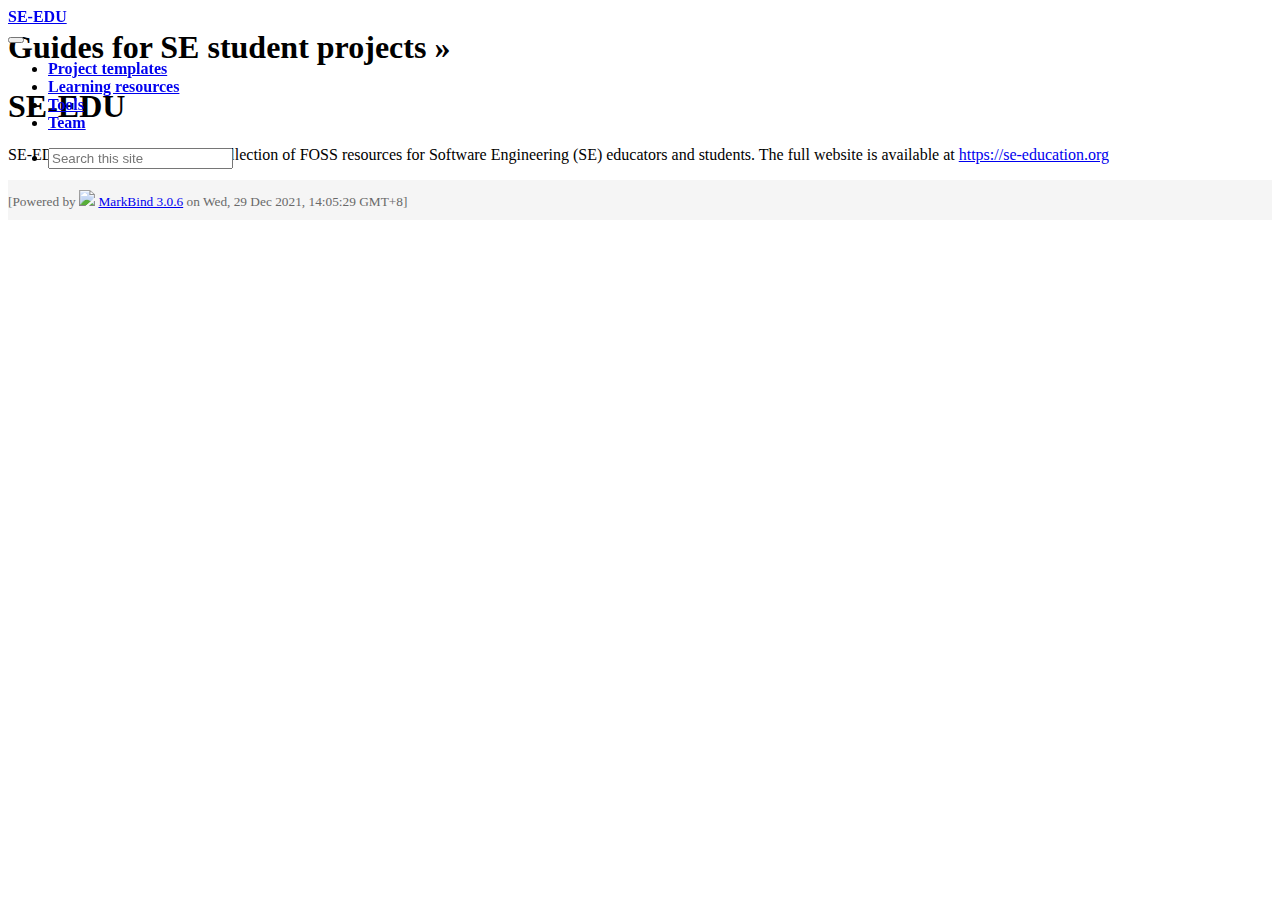
==== commit 34382b91: "Site Update. [skip ci]" ====
--- a/README.html
+++ b/README.html
@@ -23,7 +23,7 @@
   const baseUrl = ''
 </script>
 <body >
-<div id="app" data-server-rendered="true"><header fixed=""><div data-v-15113a2f><nav class="navbar navbar-expand-md navbar-dark bg-dark" data-v-15113a2f><div class="container-fluid" data-v-15113a2f><div class="navbar-brand" data-v-15113a2f><a href="/" title="SE-EDU Home" class="navbar-brand" data-v-15113a2f><span data-v-15113a2f><span aria-hidden="true" class="fas fa-home" data-v-15113a2f></span> <strong data-v-15113a2f><strong data-v-15113a2f>SE-EDU</strong></strong></span></a></div> <button type="button" aria-expanded="false" aria-label="Toggle navigation" class="navbar-toggler" data-v-15113a2f><span class="navbar-toggler-icon" data-v-15113a2f></span> </button> <div class="navbar-collapse collapse" data-v-15113a2f><ul class="navbar-nav mr-auto mt-2 mt-lg-0" data-v-15113a2f> <li data-v-15113a2f><a href="/docs/templates.html" class="nav-link" data-v-15113a2f><span data-v-15113a2f><strong data-v-15113a2f>Project templates</strong></span></a></li> <li data-v-15113a2f><a href="/docs/resources.html" class="nav-link" data-v-15113a2f><span data-v-15113a2f><strong data-v-15113a2f>Learning resources</strong></span></a></li> <li data-v-15113a2f><a href="/docs/tools.html" class="nav-link" data-v-15113a2f><span data-v-15113a2f><strong data-v-15113a2f>Tools</strong></span></a></li> <li data-v-15113a2f><a href="/docs/team.html" class="nav-link" data-v-15113a2f><span data-v-15113a2f><strong data-v-15113a2f>Team</strong></span></a></li></ul> <ul class="navbar-nav navbar-right" data-v-15113a2f><li class="nav-link" data-v-15113a2f><form class="navbar-form" data-v-15113a2f><div style="position:relative;"><input type="text" placeholder="Search this site" autocomplete="off" value="" class="form-control"> <ul class="dropdown-menu search-dropdown-menu dropdown-menu-right"></ul></div></form></li></ul></div></div></nav> <div class="lower-navbar-container" style="display:none;" data-v-15113a2f><!----> <!----></div></div></header> <div id="flex-body"><div id="content-wrapper" class="fixed-header-padding"><h1 id="guides-for-se-student-projects"><span id="guides-for-se-student-projects" class="anchor"></span><span class="text-dark"><strong><strong>Guides for SE student projects »</strong></strong></span><a href="#guides-for-se-student-projects" onclick="event.stopPropagation()" class="fa fa-anchor"></a></h1> <p></p><h1 id="se-edu"><span id="se-edu" class="anchor"></span>SE-EDU<a href="#se-edu" onclick="event.stopPropagation()" class="fa fa-anchor"></a></h1> <p>SE-EDU (<a href="http://se-education.org">se-education.org</a>) is a collection of FOSS resources for Software Engineering (SE) educators and students. The full website is available at <a href="https://se-education.org">https://se-education.org</a></p> <i id="scroll-top-button" onclick="handleScrollTop()" aria-hidden="true" class="fa fa-arrow-circle-up fa-lg d-print-none"></i><p></p></div> <nav id="page-nav" class="fixed-header-padding" data-v-e8c82f88><div class="nav-component slim-scroll" data-v-e8c82f88></div> <!----></nav></div> <footer><div class="text-center"><small>[Powered by <img src="https://markbind.org/favicon.ico" width="30"> <a href="https://markbind.org/">MarkBind 3.0.6</a> on Tue, 28 Dec 2021, 2:46:13 GMT+8]</small></div></footer></div>
+<div id="app" data-server-rendered="true"><header fixed=""><div data-v-15113a2f><nav class="navbar navbar-expand-md navbar-dark bg-dark" data-v-15113a2f><div class="container-fluid" data-v-15113a2f><div class="navbar-brand" data-v-15113a2f><a href="/" title="SE-EDU Home" class="navbar-brand" data-v-15113a2f><span data-v-15113a2f><span aria-hidden="true" class="fas fa-home" data-v-15113a2f></span> <strong data-v-15113a2f><strong data-v-15113a2f>SE-EDU</strong></strong></span></a></div> <button type="button" aria-expanded="false" aria-label="Toggle navigation" class="navbar-toggler" data-v-15113a2f><span class="navbar-toggler-icon" data-v-15113a2f></span> </button> <div class="navbar-collapse collapse" data-v-15113a2f><ul class="navbar-nav mr-auto mt-2 mt-lg-0" data-v-15113a2f> <li data-v-15113a2f><a href="/docs/templates.html" class="nav-link" data-v-15113a2f><span data-v-15113a2f><strong data-v-15113a2f>Project templates</strong></span></a></li> <li data-v-15113a2f><a href="/docs/resources.html" class="nav-link" data-v-15113a2f><span data-v-15113a2f><strong data-v-15113a2f>Learning resources</strong></span></a></li> <li data-v-15113a2f><a href="/docs/tools.html" class="nav-link" data-v-15113a2f><span data-v-15113a2f><strong data-v-15113a2f>Tools</strong></span></a></li> <li data-v-15113a2f><a href="/docs/team.html" class="nav-link" data-v-15113a2f><span data-v-15113a2f><strong data-v-15113a2f>Team</strong></span></a></li></ul> <ul class="navbar-nav navbar-right" data-v-15113a2f><li class="nav-link" data-v-15113a2f><form class="navbar-form" data-v-15113a2f><div style="position:relative;"><input type="text" placeholder="Search this site" autocomplete="off" value="" class="form-control"> <ul class="dropdown-menu search-dropdown-menu dropdown-menu-right"></ul></div></form></li></ul></div></div></nav> <div class="lower-navbar-container" style="display:none;" data-v-15113a2f><!----> <!----></div></div></header> <div id="flex-body"><div id="content-wrapper" class="fixed-header-padding"><h1 id="guides-for-se-student-projects"><span id="guides-for-se-student-projects" class="anchor"></span><span class="text-dark"><strong><strong>Guides for SE student projects »</strong></strong></span><a href="#guides-for-se-student-projects" onclick="event.stopPropagation()" class="fa fa-anchor"></a></h1> <p></p><h1 id="se-edu"><span id="se-edu" class="anchor"></span>SE-EDU<a href="#se-edu" onclick="event.stopPropagation()" class="fa fa-anchor"></a></h1> <p>SE-EDU (<a href="http://se-education.org">se-education.org</a>) is a collection of FOSS resources for Software Engineering (SE) educators and students. The full website is available at <a href="https://se-education.org">https://se-education.org</a></p> <i id="scroll-top-button" onclick="handleScrollTop()" aria-hidden="true" class="fa fa-arrow-circle-up fa-lg d-print-none"></i><p></p></div> <nav id="page-nav" class="fixed-header-padding" data-v-e8c82f88><div class="nav-component slim-scroll" data-v-e8c82f88></div> <!----></nav></div> <footer><div class="text-center"><small>[Powered by <img src="https://markbind.org/favicon.ico" width="30"> <a href="https://markbind.org/">MarkBind 3.0.6</a> on Wed, 29 Dec 2021, 14:05:29 GMT+8]</small></div></footer></div>
 </body><script src="markbind/js/bootstrap-utility.min.js"></script>
 <script>
   MarkBind.setupWithSearch()
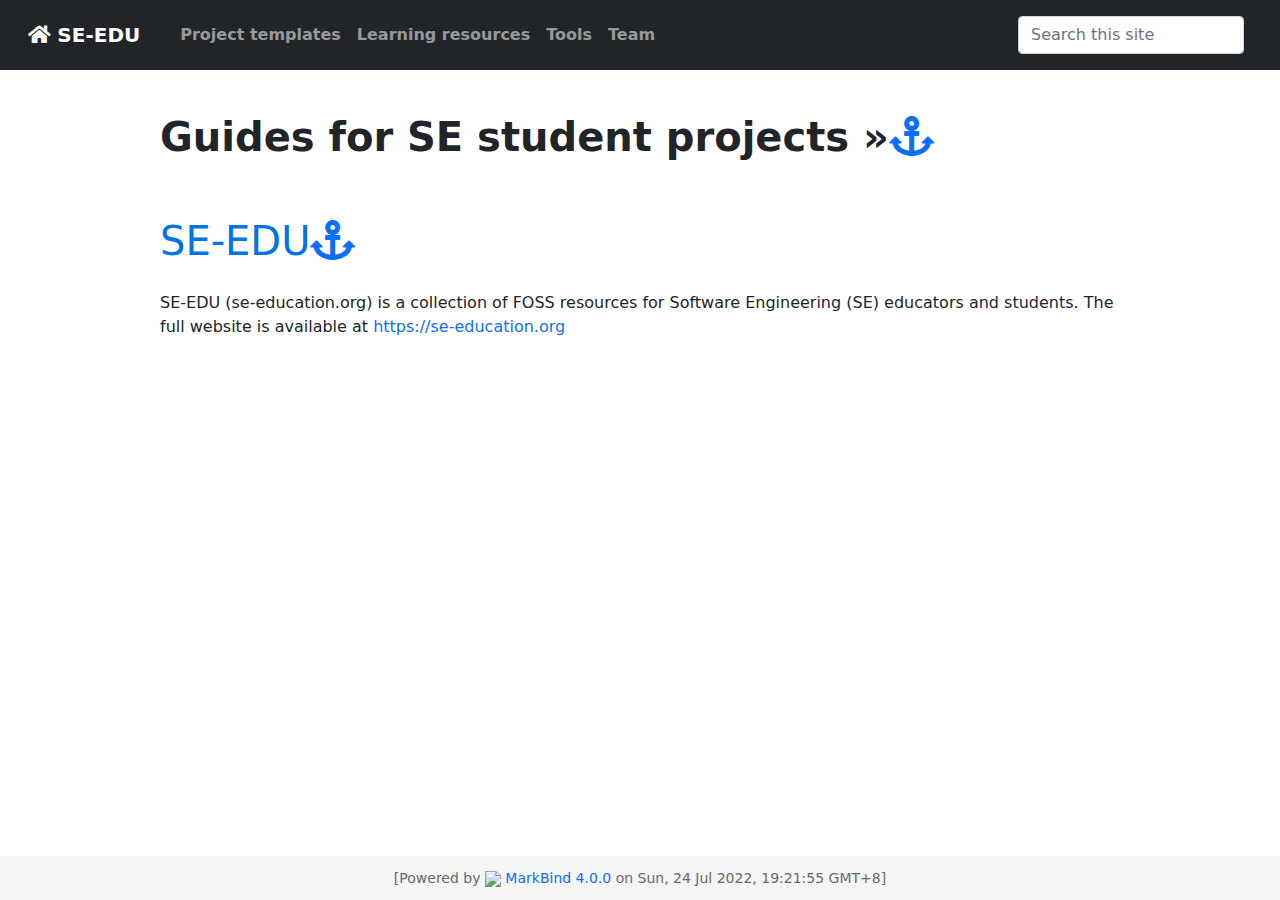
==== commit 65a73593: "Site Update. [skip ci]" ====
--- a/README.html
+++ b/README.html
@@ -3,19 +3,19 @@
 <head>
     <meta charset="utf-8">
     <meta http-equiv="X-UA-Compatible" content="IE=edge">
-    <meta name="generator" content="MarkBind 3.0.6">
+    <meta name="generator" content="MarkBind 4.0.0">
     <meta name="viewport" content="width=device-width, initial-scale=1">
     <title></title>
     <link rel="stylesheet" href="markbind/css/bootstrap.min.css">
-    <link rel="stylesheet" href="markbind/css/bootstrap-vue.min.css">
     <link rel="stylesheet" href="markbind/fontawesome/css/all.min.css">
     <link rel="stylesheet" href="markbind/glyphicons/css/bootstrap-glyphicons.min.css">
     <link rel="stylesheet" href="markbind/css/octicons.css">
+    <link rel="stylesheet" href="markbind/material-icons/material-icons.css">
     <link rel="stylesheet" href="markbind/css/codeblock-dark.min.css"><link rel="stylesheet" href="markbind/css/markbind.min.css"><script src="markbind/js/polyfill.min.js"></script>
     <script src="markbind/js/vue.min.js"></script>
     <script src="markbind/js/markbind.min.js"></script>
     <script src="README.page-vue-render.js"></script>
-    <script src="markbind/js/jquery.min.js"></script><link rel="stylesheet" href="/plugins/markbind-plugin-anchors/markbind-plugin-anchors.css">
+    <script src="markbind/js/jquery.min.js"></script><link rel="stylesheet" href="/plugins/markbind-plugin-anchors/markbind-plugin-anchors.css"><link rel="stylesheet" href="/plugins/markbind-plugin-tree/markbind-plugin-tree.css">
     
   <link rel="stylesheet" href="/css/main.css">
 <link rel="icon" href="/favicon.ico"></head>
@@ -23,7 +23,7 @@
   const baseUrl = ''
 </script>
 <body >
-<div id="app" data-server-rendered="true"><header fixed=""><div data-v-15113a2f><nav class="navbar navbar-expand-md navbar-dark bg-dark" data-v-15113a2f><div class="container-fluid" data-v-15113a2f><div class="navbar-brand" data-v-15113a2f><a href="/" title="SE-EDU Home" class="navbar-brand" data-v-15113a2f><span data-v-15113a2f><span aria-hidden="true" class="fas fa-home" data-v-15113a2f></span> <strong data-v-15113a2f><strong data-v-15113a2f>SE-EDU</strong></strong></span></a></div> <button type="button" aria-expanded="false" aria-label="Toggle navigation" class="navbar-toggler" data-v-15113a2f><span class="navbar-toggler-icon" data-v-15113a2f></span> </button> <div class="navbar-collapse collapse" data-v-15113a2f><ul class="navbar-nav mr-auto mt-2 mt-lg-0" data-v-15113a2f> <li data-v-15113a2f><a href="/docs/templates.html" class="nav-link" data-v-15113a2f><span data-v-15113a2f><strong data-v-15113a2f>Project templates</strong></span></a></li> <li data-v-15113a2f><a href="/docs/resources.html" class="nav-link" data-v-15113a2f><span data-v-15113a2f><strong data-v-15113a2f>Learning resources</strong></span></a></li> <li data-v-15113a2f><a href="/docs/tools.html" class="nav-link" data-v-15113a2f><span data-v-15113a2f><strong data-v-15113a2f>Tools</strong></span></a></li> <li data-v-15113a2f><a href="/docs/team.html" class="nav-link" data-v-15113a2f><span data-v-15113a2f><strong data-v-15113a2f>Team</strong></span></a></li></ul> <ul class="navbar-nav navbar-right" data-v-15113a2f><li class="nav-link" data-v-15113a2f><form class="navbar-form" data-v-15113a2f><div style="position:relative;"><input type="text" placeholder="Search this site" autocomplete="off" value="" class="form-control"> <ul class="dropdown-menu search-dropdown-menu dropdown-menu-right"></ul></div></form></li></ul></div></div></nav> <div class="lower-navbar-container" style="display:none;" data-v-15113a2f><!----> <!----></div></div></header> <div id="flex-body"><div id="content-wrapper" class="fixed-header-padding"><h1 id="guides-for-se-student-projects"><span id="guides-for-se-student-projects" class="anchor"></span><span class="text-dark"><strong><strong>Guides for SE student projects »</strong></strong></span><a href="#guides-for-se-student-projects" onclick="event.stopPropagation()" class="fa fa-anchor"></a></h1> <p></p><h1 id="se-edu"><span id="se-edu" class="anchor"></span>SE-EDU<a href="#se-edu" onclick="event.stopPropagation()" class="fa fa-anchor"></a></h1> <p>SE-EDU (<a href="http://se-education.org">se-education.org</a>) is a collection of FOSS resources for Software Engineering (SE) educators and students. The full website is available at <a href="https://se-education.org">https://se-education.org</a></p> <i id="scroll-top-button" onclick="handleScrollTop()" aria-hidden="true" class="fa fa-arrow-circle-up fa-lg d-print-none"></i><p></p></div> <nav id="page-nav" class="fixed-header-padding" data-v-e8c82f88><div class="nav-component slim-scroll" data-v-e8c82f88></div> <!----></nav></div> <footer><div class="text-center"><small>[Powered by <img src="https://markbind.org/favicon.ico" width="30"> <a href="https://markbind.org/">MarkBind 3.0.6</a> on Wed, 29 Dec 2021, 14:05:29 GMT+8]</small></div></footer></div>
+<div id="app" data-server-rendered="true"><header fixed=""><div data-v-15113a2f><nav class="navbar navbar-expand-md d-print-none navbar-dark bg-dark" data-v-15113a2f><div class="container-fluid" data-v-15113a2f><div class="navbar-left" data-v-15113a2f><a href="/" title="SE-EDU Home" class="navbar-brand" data-v-15113a2f><span data-v-15113a2f><span aria-hidden="true" class="fas fa-home" data-v-15113a2f></span> <strong data-v-15113a2f><strong data-v-15113a2f>SE-EDU</strong></strong></span></a></div> <div class="navbar-default" data-v-15113a2f><ul class="navbar-nav me-auto mt-2 mt-lg-0" data-v-15113a2f> <li data-v-15113a2f><a href="/docs/templates.html" class="nav-link" data-v-15113a2f><span data-v-15113a2f><strong data-v-15113a2f>Project templates</strong></span></a></li> <li data-v-15113a2f><a href="/docs/resources.html" class="nav-link" data-v-15113a2f><span data-v-15113a2f><strong data-v-15113a2f>Learning resources</strong></span></a></li> <li data-v-15113a2f><a href="/docs/tools.html" class="nav-link" data-v-15113a2f><span data-v-15113a2f><strong data-v-15113a2f>Tools</strong></span></a></li> <li data-v-15113a2f><a href="/docs/team.html" class="nav-link" data-v-15113a2f><span data-v-15113a2f><strong data-v-15113a2f>Team</strong></span></a></li></ul></div> <ul class="navbar-nav navbar-right" data-v-15113a2f><li class="nav-link" data-v-15113a2f><form class="navbar-form" data-v-15113a2f><div class="dropdown" style="position:relative;" data-v-2955e59c><input data-bs-toggle="dropdown" type="text" placeholder="Search this site" autocomplete="off" value="" class="form-control" data-v-2955e59c> <ul class="dropdown-menu search-dropdown-menu d-none dropdown-menu-end" data-v-2955e59c></ul></div></form></li></ul></div></nav> <div class="lower-navbar-container" style="display:none;" data-v-15113a2f><!----> <!----></div></div></header> <div id="flex-body"><div id="content-wrapper" class="fixed-header-padding"><h1 id="guides-for-se-student-projects"><span id="guides-for-se-student-projects" class="anchor"></span><span class="text-dark"><strong><strong>Guides for SE student projects »</strong></strong></span><a href="#guides-for-se-student-projects" onclick="event.stopPropagation()" class="fa fa-anchor"></a></h1> <p></p><h1 id="se-edu"><span id="se-edu" class="anchor"></span>SE-EDU<a href="#se-edu" onclick="event.stopPropagation()" class="fa fa-anchor"></a></h1> <p>SE-EDU (se-education.org) is a collection of FOSS resources for Software Engineering (SE) educators and students. The full website is available at <a href="https://se-education.org">https://se-education.org</a></p> <i id="scroll-top-button" onclick="handleScrollTop()" aria-hidden="true" class="fa fa-arrow-circle-up fa-lg d-print-none"></i><p></p></div> <nav id="page-nav" class="fixed-header-padding" data-v-e8c82f88><div class="nav-component slim-scroll" data-v-e8c82f88></div> <!----></nav></div> <footer><div class="text-center"><small>[Powered by <img src="https://markbind.org/favicon.ico" width="30"> <a href="https://markbind.org/">MarkBind 4.0.0</a> on Sun, 24 Jul 2022, 19:21:55 GMT+8]</small></div></footer></div>
 </body><script src="markbind/js/bootstrap-utility.min.js"></script>
 <script>
   MarkBind.setupWithSearch()
--- a/markbind/fontawesome/css/all.min.css
+++ b/markbind/fontawesome/css/all.min.css
@@ -0,0 +1,5 @@
+/*!
+ * Font Awesome Free 5.15.4 by @fontawesome - https://fontawesome.com
+ * License - https://fontawesome.com/license/free (Icons: CC BY 4.0, Fonts: SIL OFL 1.1, Code: MIT License)
+ */
+.fa,.fab,.fad,.fal,.far,.fas{-moz-osx-font-smoothing:grayscale;-webkit-font-smoothing:antialiased;display:inline-block;font-style:normal;font-variant:normal;text-rendering:auto;line-height:1}.fa-lg{font-size:1.33333em;line-height:.75em;vertical-align:-.0667em}.fa-xs{font-size:.75em}.fa-sm{font-size:.875em}.fa-1x{font-size:1em}.fa-2x{font-size:2em}.fa-3x{font-size:3em}.fa-4x{font-size:4em}.fa-5x{font-size:5em}.fa-6x{font-size:6em}.fa-7x{font-size:7em}.fa-8x{font-size:8em}.fa-9x{font-size:9em}.fa-10x{font-size:10em}.fa-fw{text-align:center;width:1.25em}.fa-ul{list-style-type:none;margin-left:2.5em;padding-left:0}.fa-ul>li{position:relative}.fa-li{left:-2em;position:absolute;text-align:center;width:2em;line-height:inherit}.fa-border{border:.08em solid #eee;border-radius:.1em;padding:.2em .25em .15em}.fa-pull-left{float:left}.fa-pull-right{float:right}.fa.fa-pull-left,.fab.fa-pull-left,.fal.fa-pull-left,.far.fa-pull-left,.fas.fa-pull-left{margin-right:.3em}.fa.fa-pull-right,.fab.fa-pull-right,.fal.fa-pull-right,.far.fa-pull-right,.fas.fa-pull-right{margin-left:.3em}.fa-spin{-webkit-animation:fa-spin 2s linear infinite;animation:fa-spin 2s linear infinite}.fa-pulse{-webkit-animation:fa-spin 1s steps(8) infinite;animation:fa-spin 1s steps(8) infinite}@-webkit-keyframes fa-spin{0%{-webkit-transform:rotate(0deg);transform:rotate(0deg)}to{-webkit-transform:rotate(1turn);transform:rotate(1turn)}}@keyframes fa-spin{0%{-webkit-transform:rotate(0deg);transform:rotate(0deg)}to{-webkit-transform:rotate(1turn);transform:rotate(1turn)}}.fa-rotate-90{-ms-filter:"progid:DXImageTransform.Microsoft.BasicImage(rotation=1)";-webkit-transform:rotate(90deg);transform:rotate(90deg)}.fa-rotate-180{-ms-filter:"progid:DXImageTransform.Microsoft.BasicImage(rotation=2)";-webkit-transform:rotate(180deg);transform:rotate(180deg)}.fa-rotate-270{-ms-filter:"progid:DXImageTransform.Microsoft.BasicImage(rotation=3)";-webkit-transform:rotate(270deg);transform:rotate(270deg)}.fa-flip-horizontal{-ms-filter:"progid:DXImageTransform.Microsoft.BasicImage(rotation=0, mirror=1)";-webkit-transform:scaleX(-1);transform:scaleX(-1)}.fa-flip-vertical{-webkit-transform:scaleY(-1);transform:scaleY(-1)}.fa-flip-both,.fa-flip-horizontal.fa-flip-vertical,.fa-flip-vertical{-ms-filter:"progid:DXImageTransform.Microsoft.BasicImage(rotation=2, mirror=1)"}.fa-flip-both,.fa-flip-horizontal.fa-flip-vertical{-webkit-transform:scale(-1);transform:scale(-1)}:root .fa-flip-both,:root .fa-flip-horizontal,:root .fa-flip-vertical,:root .fa-rotate-90,:root .fa-rotate-180,:root .fa-rotate-270{-webkit-filter:none;filter:none}.fa-stack{display:inline-block;height:2em;line-height:2em;position:relative;vertical-align:middle;width:2.5em}.fa-stack-1x,.fa-stack-2x{left:0;position:absolute;text-align:center;width:100%}.fa-stack-1x{line-height:inherit}.fa-stack-2x{font-size:2em}.fa-inverse{color:#fff}.fa-500px:before{content:"\f26e"}.fa-accessible-icon:before{content:"\f368"}.fa-accusoft:before{content:"\f369"}.fa-acquisitions-incorporated:before{content:"\f6af"}.fa-ad:before{content:"\f641"}.fa-address-book:before{content:"\f2b9"}.fa-address-card:before{content:"\f2bb"}.fa-adjust:before{content:"\f042"}.fa-adn:before{content:"\f170"}.fa-adversal:before{content:"\f36a"}.fa-affiliatetheme:before{content:"\f36b"}.fa-air-freshener:before{content:"\f5d0"}.fa-airbnb:before{content:"\f834"}.fa-algolia:before{content:"\f36c"}.fa-align-center:before{content:"\f037"}.fa-align-justify:before{content:"\f039"}.fa-align-left:before{content:"\f036"}.fa-align-right:before{content:"\f038"}.fa-alipay:before{content:"\f642"}.fa-allergies:before{content:"\f461"}.fa-amazon:before{content:"\f270"}.fa-amazon-pay:before{content:"\f42c"}.fa-ambulance:before{content:"\f0f9"}.fa-american-sign-language-interpreting:before{content:"\f2a3"}.fa-amilia:before{content:"\f36d"}.fa-anchor:before{content:"\f13d"}.fa-android:before{content:"\f17b"}.fa-angellist:before{content:"\f209"}.fa-angle-double-down:before{content:"\f103"}.fa-angle-double-left:before{content:"\f100"}.fa-angle-double-right:before{content:"\f101"}.fa-angle-double-up:before{content:"\f102"}.fa-angle-down:before{content:"\f107"}.fa-angle-left:before{content:"\f104"}.fa-angle-right:before{content:"\f105"}.fa-angle-up:before{content:"\f106"}.fa-angry:before{content:"\f556"}.fa-angrycreative:before{content:"\f36e"}.fa-angular:before{content:"\f420"}.fa-ankh:before{content:"\f644"}.fa-app-store:before{content:"\f36f"}.fa-app-store-ios:before{content:"\f370"}.fa-apper:before{content:"\f371"}.fa-apple:before{content:"\f179"}.fa-apple-alt:before{content:"\f5d1"}.fa-apple-pay:before{content:"\f415"}.fa-archive:before{content:"\f187"}.fa-archway:before{content:"\f557"}.fa-arrow-alt-circle-down:before{content:"\f358"}.fa-arrow-alt-circle-left:before{content:"\f359"}.fa-arrow-alt-circle-right:before{content:"\f35a"}.fa-arrow-alt-circle-up:before{content:"\f35b"}.fa-arrow-circle-down:before{content:"\f0ab"}.fa-arrow-circle-left:before{content:"\f0a8"}.fa-arrow-circle-right:before{content:"\f0a9"}.fa-arrow-circle-up:before{content:"\f0aa"}.fa-arrow-down:before{content:"\f063"}.fa-arrow-left:before{content:"\f060"}.fa-arrow-right:before{content:"\f061"}.fa-arrow-up:before{content:"\f062"}.fa-arrows-alt:before{content:"\f0b2"}.fa-arrows-alt-h:before{content:"\f337"}.fa-arrows-alt-v:before{content:"\f338"}.fa-artstation:before{content:"\f77a"}.fa-assistive-listening-systems:before{content:"\f2a2"}.fa-asterisk:before{content:"\f069"}.fa-asymmetrik:before{content:"\f372"}.fa-at:before{content:"\f1fa"}.fa-atlas:before{content:"\f558"}.fa-atlassian:before{content:"\f77b"}.fa-atom:before{content:"\f5d2"}.fa-audible:before{content:"\f373"}.fa-audio-description:before{content:"\f29e"}.fa-autoprefixer:before{content:"\f41c"}.fa-avianex:before{content:"\f374"}.fa-aviato:before{content:"\f421"}.fa-award:before{content:"\f559"}.fa-aws:before{content:"\f375"}.fa-baby:before{content:"\f77c"}.fa-baby-carriage:before{content:"\f77d"}.fa-backspace:before{content:"\f55a"}.fa-backward:before{content:"\f04a"}.fa-bacon:before{content:"\f7e5"}.fa-bacteria:before{content:"\e059"}.fa-bacterium:before{content:"\e05a"}.fa-bahai:before{content:"\f666"}.fa-balance-scale:before{content:"\f24e"}.fa-balance-scale-left:before{content:"\f515"}.fa-balance-scale-right:before{content:"\f516"}.fa-ban:before{content:"\f05e"}.fa-band-aid:before{content:"\f462"}.fa-bandcamp:before{content:"\f2d5"}.fa-barcode:before{content:"\f02a"}.fa-bars:before{content:"\f0c9"}.fa-baseball-ball:before{content:"\f433"}.fa-basketball-ball:before{content:"\f434"}.fa-bath:before{content:"\f2cd"}.fa-battery-empty:before{content:"\f244"}.fa-battery-full:before{content:"\f240"}.fa-battery-half:before{content:"\f242"}.fa-battery-quarter:before{content:"\f243"}.fa-battery-three-quarters:before{content:"\f241"}.fa-battle-net:before{content:"\f835"}.fa-bed:before{content:"\f236"}.fa-beer:before{content:"\f0fc"}.fa-behance:before{content:"\f1b4"}.fa-behance-square:before{content:"\f1b5"}.fa-bell:before{content:"\f0f3"}.fa-bell-slash:before{content:"\f1f6"}.fa-bezier-curve:before{content:"\f55b"}.fa-bible:before{content:"\f647"}.fa-bicycle:before{content:"\f206"}.fa-biking:before{content:"\f84a"}.fa-bimobject:before{content:"\f378"}.fa-binoculars:before{content:"\f1e5"}.fa-biohazard:before{content:"\f780"}.fa-birthday-cake:before{content:"\f1fd"}.fa-bitbucket:before{content:"\f171"}.fa-bitcoin:before{content:"\f379"}.fa-bity:before{content:"\f37a"}.fa-black-tie:before{content:"\f27e"}.fa-blackberry:before{content:"\f37b"}.fa-blender:before{content:"\f517"}.fa-blender-phone:before{content:"\f6b6"}.fa-blind:before{content:"\f29d"}.fa-blog:before{content:"\f781"}.fa-blogger:before{content:"\f37c"}.fa-blogger-b:before{content:"\f37d"}.fa-bluetooth:before{content:"\f293"}.fa-bluetooth-b:before{content:"\f294"}.fa-bold:before{content:"\f032"}.fa-bolt:before{content:"\f0e7"}.fa-bomb:before{content:"\f1e2"}.fa-bone:before{content:"\f5d7"}.fa-bong:before{content:"\f55c"}.fa-book:before{content:"\f02d"}.fa-book-dead:before{content:"\f6b7"}.fa-book-medical:before{content:"\f7e6"}.fa-book-open:before{content:"\f518"}.fa-book-reader:before{content:"\f5da"}.fa-bookmark:before{content:"\f02e"}.fa-bootstrap:before{content:"\f836"}.fa-border-all:before{content:"\f84c"}.fa-border-none:before{content:"\f850"}.fa-border-style:before{content:"\f853"}.fa-bowling-ball:before{content:"\f436"}.fa-box:before{content:"\f466"}.fa-box-open:before{content:"\f49e"}.fa-box-tissue:before{content:"\e05b"}.fa-boxes:before{content:"\f468"}.fa-braille:before{content:"\f2a1"}.fa-brain:before{content:"\f5dc"}.fa-bread-slice:before{content:"\f7ec"}.fa-briefcase:before{content:"\f0b1"}.fa-briefcase-medical:before{content:"\f469"}.fa-broadcast-tower:before{content:"\f519"}.fa-broom:before{content:"\f51a"}.fa-brush:before{content:"\f55d"}.fa-btc:before{content:"\f15a"}.fa-buffer:before{content:"\f837"}.fa-bug:before{content:"\f188"}.fa-building:before{content:"\f1ad"}.fa-bullhorn:before{content:"\f0a1"}.fa-bullseye:before{content:"\f140"}.fa-burn:before{content:"\f46a"}.fa-buromobelexperte:before{content:"\f37f"}.fa-bus:before{content:"\f207"}.fa-bus-alt:before{content:"\f55e"}.fa-business-time:before{content:"\f64a"}.fa-buy-n-large:before{content:"\f8a6"}.fa-buysellads:before{content:"\f20d"}.fa-calculator:before{content:"\f1ec"}.fa-calendar:before{content:"\f133"}.fa-calendar-alt:before{content:"\f073"}.fa-calendar-check:before{content:"\f274"}.fa-calendar-day:before{content:"\f783"}.fa-calendar-minus:before{content:"\f272"}.fa-calendar-plus:before{content:"\f271"}.fa-calendar-times:before{content:"\f273"}.fa-calendar-week:before{content:"\f784"}.fa-camera:before{content:"\f030"}.fa-camera-retro:before{content:"\f083"}.fa-campground:before{content:"\f6bb"}.fa-canadian-maple-leaf:before{content:"\f785"}.fa-candy-cane:before{content:"\f786"}.fa-cannabis:before{content:"\f55f"}.fa-capsules:before{content:"\f46b"}.fa-car:before{content:"\f1b9"}.fa-car-alt:before{content:"\f5de"}.fa-car-battery:before{content:"\f5df"}.fa-car-crash:before{content:"\f5e1"}.fa-car-side:before{content:"\f5e4"}.fa-caravan:before{content:"\f8ff"}.fa-caret-down:before{content:"\f0d7"}.fa-caret-left:before{content:"\f0d9"}.fa-caret-right:before{content:"\f0da"}.fa-caret-square-down:before{content:"\f150"}.fa-caret-square-left:before{content:"\f191"}.fa-caret-square-right:before{content:"\f152"}.fa-caret-square-up:before{content:"\f151"}.fa-caret-up:before{content:"\f0d8"}.fa-carrot:before{content:"\f787"}.fa-cart-arrow-down:before{content:"\f218"}.fa-cart-plus:before{content:"\f217"}.fa-cash-register:before{content:"\f788"}.fa-cat:before{content:"\f6be"}.fa-cc-amazon-pay:before{content:"\f42d"}.fa-cc-amex:before{content:"\f1f3"}.fa-cc-apple-pay:before{content:"\f416"}.fa-cc-diners-club:before{content:"\f24c"}.fa-cc-discover:before{content:"\f1f2"}.fa-cc-jcb:before{content:"\f24b"}.fa-cc-mastercard:before{content:"\f1f1"}.fa-cc-paypal:before{content:"\f1f4"}.fa-cc-stripe:before{content:"\f1f5"}.fa-cc-visa:before{content:"\f1f0"}.fa-centercode:before{content:"\f380"}.fa-centos:before{content:"\f789"}.fa-certificate:before{content:"\f0a3"}.fa-chair:before{content:"\f6c0"}.fa-chalkboard:before{content:"\f51b"}.fa-chalkboard-teacher:before{content:"\f51c"}.fa-charging-station:before{content:"\f5e7"}.fa-chart-area:before{content:"\f1fe"}.fa-chart-bar:before{content:"\f080"}.fa-chart-line:before{content:"\f201"}.fa-chart-pie:before{content:"\f200"}.fa-check:before{content:"\f00c"}.fa-check-circle:before{content:"\f058"}.fa-check-double:before{content:"\f560"}.fa-check-square:before{content:"\f14a"}.fa-cheese:before{content:"\f7ef"}.fa-chess:before{content:"\f439"}.fa-chess-bishop:before{content:"\f43a"}.fa-chess-board:before{content:"\f43c"}.fa-chess-king:before{content:"\f43f"}.fa-chess-knight:before{content:"\f441"}.fa-chess-pawn:before{content:"\f443"}.fa-chess-queen:before{content:"\f445"}.fa-chess-rook:before{content:"\f447"}.fa-chevron-circle-down:before{content:"\f13a"}.fa-chevron-circle-left:before{content:"\f137"}.fa-chevron-circle-right:before{content:"\f138"}.fa-chevron-circle-up:before{content:"\f139"}.fa-chevron-down:before{content:"\f078"}.fa-chevron-left:before{content:"\f053"}.fa-chevron-right:before{content:"\f054"}.fa-chevron-up:before{content:"\f077"}.fa-child:before{content:"\f1ae"}.fa-chrome:before{content:"\f268"}.fa-chromecast:before{content:"\f838"}.fa-church:before{content:"\f51d"}.fa-circle:before{content:"\f111"}.fa-circle-notch:before{content:"\f1ce"}.fa-city:before{content:"\f64f"}.fa-clinic-medical:before{content:"\f7f2"}.fa-clipboard:before{content:"\f328"}.fa-clipboard-check:before{content:"\f46c"}.fa-clipboard-list:before{content:"\f46d"}.fa-clock:before{content:"\f017"}.fa-clone:before{content:"\f24d"}.fa-closed-captioning:before{content:"\f20a"}.fa-cloud:before{content:"\f0c2"}.fa-cloud-download-alt:before{content:"\f381"}.fa-cloud-meatball:before{content:"\f73b"}.fa-cloud-moon:before{content:"\f6c3"}.fa-cloud-moon-rain:before{content:"\f73c"}.fa-cloud-rain:before{content:"\f73d"}.fa-cloud-showers-heavy:before{content:"\f740"}.fa-cloud-sun:before{content:"\f6c4"}.fa-cloud-sun-rain:before{content:"\f743"}.fa-cloud-upload-alt:before{content:"\f382"}.fa-cloudflare:before{content:"\e07d"}.fa-cloudscale:before{content:"\f383"}.fa-cloudsmith:before{content:"\f384"}.fa-cloudversify:before{content:"\f385"}.fa-cocktail:before{content:"\f561"}.fa-code:before{content:"\f121"}.fa-code-branch:before{content:"\f126"}.fa-codepen:before{content:"\f1cb"}.fa-codiepie:before{content:"\f284"}.fa-coffee:before{content:"\f0f4"}.fa-cog:before{content:"\f013"}.fa-cogs:before{content:"\f085"}.fa-coins:before{content:"\f51e"}.fa-columns:before{content:"\f0db"}.fa-comment:before{content:"\f075"}.fa-comment-alt:before{content:"\f27a"}.fa-comment-dollar:before{content:"\f651"}.fa-comment-dots:before{content:"\f4ad"}.fa-comment-medical:before{content:"\f7f5"}.fa-comment-slash:before{content:"\f4b3"}.fa-comments:before{content:"\f086"}.fa-comments-dollar:before{content:"\f653"}.fa-compact-disc:before{content:"\f51f"}.fa-compass:before{content:"\f14e"}.fa-compress:before{content:"\f066"}.fa-compress-alt:before{content:"\f422"}.fa-compress-arrows-alt:before{content:"\f78c"}.fa-concierge-bell:before{content:"\f562"}.fa-confluence:before{content:"\f78d"}.fa-connectdevelop:before{content:"\f20e"}.fa-contao:before{content:"\f26d"}.fa-cookie:before{content:"\f563"}.fa-cookie-bite:before{content:"\f564"}.fa-copy:before{content:"\f0c5"}.fa-copyright:before{content:"\f1f9"}.fa-cotton-bureau:before{content:"\f89e"}.fa-couch:before{content:"\f4b8"}.fa-cpanel:before{content:"\f388"}.fa-creative-commons:before{content:"\f25e"}.fa-creative-commons-by:before{content:"\f4e7"}.fa-creative-commons-nc:before{content:"\f4e8"}.fa-creative-commons-nc-eu:before{content:"\f4e9"}.fa-creative-commons-nc-jp:before{content:"\f4ea"}.fa-creative-commons-nd:before{content:"\f4eb"}.fa-creative-commons-pd:before{content:"\f4ec"}.fa-creative-commons-pd-alt:before{content:"\f4ed"}.fa-creative-commons-remix:before{content:"\f4ee"}.fa-creative-commons-sa:before{content:"\f4ef"}.fa-creative-commons-sampling:before{content:"\f4f0"}.fa-creative-commons-sampling-plus:before{content:"\f4f1"}.fa-creative-commons-share:before{content:"\f4f2"}.fa-creative-commons-zero:before{content:"\f4f3"}.fa-credit-card:before{content:"\f09d"}.fa-critical-role:before{content:"\f6c9"}.fa-crop:before{content:"\f125"}.fa-crop-alt:before{content:"\f565"}.fa-cross:before{content:"\f654"}.fa-crosshairs:before{content:"\f05b"}.fa-crow:before{content:"\f520"}.fa-crown:before{content:"\f521"}.fa-crutch:before{content:"\f7f7"}.fa-css3:before{content:"\f13c"}.fa-css3-alt:before{content:"\f38b"}.fa-cube:before{content:"\f1b2"}.fa-cubes:before{content:"\f1b3"}.fa-cut:before{content:"\f0c4"}.fa-cuttlefish:before{content:"\f38c"}.fa-d-and-d:before{content:"\f38d"}.fa-d-and-d-beyond:before{content:"\f6ca"}.fa-dailymotion:before{content:"\e052"}.fa-dashcube:before{content:"\f210"}.fa-database:before{content:"\f1c0"}.fa-deaf:before{content:"\f2a4"}.fa-deezer:before{content:"\e077"}.fa-delicious:before{content:"\f1a5"}.fa-democrat:before{content:"\f747"}.fa-deploydog:before{content:"\f38e"}.fa-deskpro:before{content:"\f38f"}.fa-desktop:before{content:"\f108"}.fa-dev:before{content:"\f6cc"}.fa-deviantart:before{content:"\f1bd"}.fa-dharmachakra:before{content:"\f655"}.fa-dhl:before{content:"\f790"}.fa-diagnoses:before{content:"\f470"}.fa-diaspora:before{content:"\f791"}.fa-dice:before{content:"\f522"}.fa-dice-d20:before{content:"\f6cf"}.fa-dice-d6:before{content:"\f6d1"}.fa-dice-five:before{content:"\f523"}.fa-dice-four:before{content:"\f524"}.fa-dice-one:before{content:"\f525"}.fa-dice-six:before{content:"\f526"}.fa-dice-three:before{content:"\f527"}.fa-dice-two:before{content:"\f528"}.fa-digg:before{content:"\f1a6"}.fa-digital-ocean:before{content:"\f391"}.fa-digital-tachograph:before{content:"\f566"}.fa-directions:before{content:"\f5eb"}.fa-discord:before{content:"\f392"}.fa-discourse:before{content:"\f393"}.fa-disease:before{content:"\f7fa"}.fa-divide:before{content:"\f529"}.fa-dizzy:before{content:"\f567"}.fa-dna:before{content:"\f471"}.fa-dochub:before{content:"\f394"}.fa-docker:before{content:"\f395"}.fa-dog:before{content:"\f6d3"}.fa-dollar-sign:before{content:"\f155"}.fa-dolly:before{content:"\f472"}.fa-dolly-flatbed:before{content:"\f474"}.fa-donate:before{content:"\f4b9"}.fa-door-closed:before{content:"\f52a"}.fa-door-open:before{content:"\f52b"}.fa-dot-circle:before{content:"\f192"}.fa-dove:before{content:"\f4ba"}.fa-download:before{content:"\f019"}.fa-draft2digital:before{content:"\f396"}.fa-drafting-compass:before{content:"\f568"}.fa-dragon:before{content:"\f6d5"}.fa-draw-polygon:before{content:"\f5ee"}.fa-dribbble:before{content:"\f17d"}.fa-dribbble-square:before{content:"\f397"}.fa-dropbox:before{content:"\f16b"}.fa-drum:before{content:"\f569"}.fa-drum-steelpan:before{content:"\f56a"}.fa-drumstick-bite:before{content:"\f6d7"}.fa-drupal:before{content:"\f1a9"}.fa-dumbbell:before{content:"\f44b"}.fa-dumpster:before{content:"\f793"}.fa-dumpster-fire:before{content:"\f794"}.fa-dungeon:before{content:"\f6d9"}.fa-dyalog:before{content:"\f399"}.fa-earlybirds:before{content:"\f39a"}.fa-ebay:before{content:"\f4f4"}.fa-edge:before{content:"\f282"}.fa-edge-legacy:before{content:"\e078"}.fa-edit:before{content:"\f044"}.fa-egg:before{content:"\f7fb"}.fa-eject:before{content:"\f052"}.fa-elementor:before{content:"\f430"}.fa-ellipsis-h:before{content:"\f141"}.fa-ellipsis-v:before{content:"\f142"}.fa-ello:before{content:"\f5f1"}.fa-ember:before{content:"\f423"}.fa-empire:before{content:"\f1d1"}.fa-envelope:before{content:"\f0e0"}.fa-envelope-open:before{content:"\f2b6"}.fa-envelope-open-text:before{content:"\f658"}.fa-envelope-square:before{content:"\f199"}.fa-envira:before{content:"\f299"}.fa-equals:before{content:"\f52c"}.fa-eraser:before{content:"\f12d"}.fa-erlang:before{content:"\f39d"}.fa-ethereum:before{content:"\f42e"}.fa-ethernet:before{content:"\f796"}.fa-etsy:before{content:"\f2d7"}.fa-euro-sign:before{content:"\f153"}.fa-evernote:before{content:"\f839"}.fa-exchange-alt:before{content:"\f362"}.fa-exclamation:before{content:"\f12a"}.fa-exclamation-circle:before{content:"\f06a"}.fa-exclamation-triangle:before{content:"\f071"}.fa-expand:before{content:"\f065"}.fa-expand-alt:before{content:"\f424"}.fa-expand-arrows-alt:before{content:"\f31e"}.fa-expeditedssl:before{content:"\f23e"}.fa-external-link-alt:before{content:"\f35d"}.fa-external-link-square-alt:before{content:"\f360"}.fa-eye:before{content:"\f06e"}.fa-eye-dropper:before{content:"\f1fb"}.fa-eye-slash:before{content:"\f070"}.fa-facebook:before{content:"\f09a"}.fa-facebook-f:before{content:"\f39e"}.fa-facebook-messenger:before{content:"\f39f"}.fa-facebook-square:before{content:"\f082"}.fa-fan:before{content:"\f863"}.fa-fantasy-flight-games:before{content:"\f6dc"}.fa-fast-backward:before{content:"\f049"}.fa-fast-forward:before{content:"\f050"}.fa-faucet:before{content:"\e005"}.fa-fax:before{content:"\f1ac"}.fa-feather:before{content:"\f52d"}.fa-feather-alt:before{content:"\f56b"}.fa-fedex:before{content:"\f797"}.fa-fedora:before{content:"\f798"}.fa-female:before{content:"\f182"}.fa-fighter-jet:before{content:"\f0fb"}.fa-figma:before{content:"\f799"}.fa-file:before{content:"\f15b"}.fa-file-alt:before{content:"\f15c"}.fa-file-archive:before{content:"\f1c6"}.fa-file-audio:before{content:"\f1c7"}.fa-file-code:before{content:"\f1c9"}.fa-file-contract:before{content:"\f56c"}.fa-file-csv:before{content:"\f6dd"}.fa-file-download:before{content:"\f56d"}.fa-file-excel:before{content:"\f1c3"}.fa-file-export:before{content:"\f56e"}.fa-file-image:before{content:"\f1c5"}.fa-file-import:before{content:"\f56f"}.fa-file-invoice:before{content:"\f570"}.fa-file-invoice-dollar:before{content:"\f571"}.fa-file-medical:before{content:"\f477"}.fa-file-medical-alt:before{content:"\f478"}.fa-file-pdf:before{content:"\f1c1"}.fa-file-powerpoint:before{content:"\f1c4"}.fa-file-prescription:before{content:"\f572"}.fa-file-signature:before{content:"\f573"}.fa-file-upload:before{content:"\f574"}.fa-file-video:before{content:"\f1c8"}.fa-file-word:before{content:"\f1c2"}.fa-fill:before{content:"\f575"}.fa-fill-drip:before{content:"\f576"}.fa-film:before{content:"\f008"}.fa-filter:before{content:"\f0b0"}.fa-fingerprint:before{content:"\f577"}.fa-fire:before{content:"\f06d"}.fa-fire-alt:before{content:"\f7e4"}.fa-fire-extinguisher:before{content:"\f134"}.fa-firefox:before{content:"\f269"}.fa-firefox-browser:before{content:"\e007"}.fa-first-aid:before{content:"\f479"}.fa-first-order:before{content:"\f2b0"}.fa-first-order-alt:before{content:"\f50a"}.fa-firstdraft:before{content:"\f3a1"}.fa-fish:before{content:"\f578"}.fa-fist-raised:before{content:"\f6de"}.fa-flag:before{content:"\f024"}.fa-flag-checkered:before{content:"\f11e"}.fa-flag-usa:before{content:"\f74d"}.fa-flask:before{content:"\f0c3"}.fa-flickr:before{content:"\f16e"}.fa-flipboard:before{content:"\f44d"}.fa-flushed:before{content:"\f579"}.fa-fly:before{content:"\f417"}.fa-folder:before{content:"\f07b"}.fa-folder-minus:before{content:"\f65d"}.fa-folder-open:before{content:"\f07c"}.fa-folder-plus:before{content:"\f65e"}.fa-font:before{content:"\f031"}.fa-font-awesome:before{content:"\f2b4"}.fa-font-awesome-alt:before{content:"\f35c"}.fa-font-awesome-flag:before{content:"\f425"}.fa-font-awesome-logo-full:before{content:"\f4e6"}.fa-fonticons:before{content:"\f280"}.fa-fonticons-fi:before{content:"\f3a2"}.fa-football-ball:before{content:"\f44e"}.fa-fort-awesome:before{content:"\f286"}.fa-fort-awesome-alt:before{content:"\f3a3"}.fa-forumbee:before{content:"\f211"}.fa-forward:before{content:"\f04e"}.fa-foursquare:before{content:"\f180"}.fa-free-code-camp:before{content:"\f2c5"}.fa-freebsd:before{content:"\f3a4"}.fa-frog:before{content:"\f52e"}.fa-frown:before{content:"\f119"}.fa-frown-open:before{content:"\f57a"}.fa-fulcrum:before{content:"\f50b"}.fa-funnel-dollar:before{content:"\f662"}.fa-futbol:before{content:"\f1e3"}.fa-galactic-republic:before{content:"\f50c"}.fa-galactic-senate:before{content:"\f50d"}.fa-gamepad:before{content:"\f11b"}.fa-gas-pump:before{content:"\f52f"}.fa-gavel:before{content:"\f0e3"}.fa-gem:before{content:"\f3a5"}.fa-genderless:before{content:"\f22d"}.fa-get-pocket:before{content:"\f265"}.fa-gg:before{content:"\f260"}.fa-gg-circle:before{content:"\f261"}.fa-ghost:before{content:"\f6e2"}.fa-gift:before{content:"\f06b"}.fa-gifts:before{content:"\f79c"}.fa-git:before{content:"\f1d3"}.fa-git-alt:before{content:"\f841"}.fa-git-square:before{content:"\f1d2"}.fa-github:before{content:"\f09b"}.fa-github-alt:before{content:"\f113"}.fa-github-square:before{content:"\f092"}.fa-gitkraken:before{content:"\f3a6"}.fa-gitlab:before{content:"\f296"}.fa-gitter:before{content:"\f426"}.fa-glass-cheers:before{content:"\f79f"}.fa-glass-martini:before{content:"\f000"}.fa-glass-martini-alt:before{content:"\f57b"}.fa-glass-whiskey:before{content:"\f7a0"}.fa-glasses:before{content:"\f530"}.fa-glide:before{content:"\f2a5"}.fa-glide-g:before{content:"\f2a6"}.fa-globe:before{content:"\f0ac"}.fa-globe-africa:before{content:"\f57c"}.fa-globe-americas:before{content:"\f57d"}.fa-globe-asia:before{content:"\f57e"}.fa-globe-europe:before{content:"\f7a2"}.fa-gofore:before{content:"\f3a7"}.fa-golf-ball:before{content:"\f450"}.fa-goodreads:before{content:"\f3a8"}.fa-goodreads-g:before{content:"\f3a9"}.fa-google:before{content:"\f1a0"}.fa-google-drive:before{content:"\f3aa"}.fa-google-pay:before{content:"\e079"}.fa-google-play:before{content:"\f3ab"}.fa-google-plus:before{content:"\f2b3"}.fa-google-plus-g:before{content:"\f0d5"}.fa-google-plus-square:before{content:"\f0d4"}.fa-google-wallet:before{content:"\f1ee"}.fa-gopuram:before{content:"\f664"}.fa-graduation-cap:before{content:"\f19d"}.fa-gratipay:before{content:"\f184"}.fa-grav:before{content:"\f2d6"}.fa-greater-than:before{content:"\f531"}.fa-greater-than-equal:before{content:"\f532"}.fa-grimace:before{content:"\f57f"}.fa-grin:before{content:"\f580"}.fa-grin-alt:before{content:"\f581"}.fa-grin-beam:before{content:"\f582"}.fa-grin-beam-sweat:before{content:"\f583"}.fa-grin-hearts:before{content:"\f584"}.fa-grin-squint:before{content:"\f585"}.fa-grin-squint-tears:before{content:"\f586"}.fa-grin-stars:before{content:"\f587"}.fa-grin-tears:before{content:"\f588"}.fa-grin-tongue:before{content:"\f589"}.fa-grin-tongue-squint:before{content:"\f58a"}.fa-grin-tongue-wink:before{content:"\f58b"}.fa-grin-wink:before{content:"\f58c"}.fa-grip-horizontal:before{content:"\f58d"}.fa-grip-lines:before{content:"\f7a4"}.fa-grip-lines-vertical:before{content:"\f7a5"}.fa-grip-vertical:before{content:"\f58e"}.fa-gripfire:before{content:"\f3ac"}.fa-grunt:before{content:"\f3ad"}.fa-guilded:before{content:"\e07e"}.fa-guitar:before{content:"\f7a6"}.fa-gulp:before{content:"\f3ae"}.fa-h-square:before{content:"\f0fd"}.fa-hacker-news:before{content:"\f1d4"}.fa-hacker-news-square:before{content:"\f3af"}.fa-hackerrank:before{content:"\f5f7"}.fa-hamburger:before{content:"\f805"}.fa-hammer:before{content:"\f6e3"}.fa-hamsa:before{content:"\f665"}.fa-hand-holding:before{content:"\f4bd"}.fa-hand-holding-heart:before{content:"\f4be"}.fa-hand-holding-medical:before{content:"\e05c"}.fa-hand-holding-usd:before{content:"\f4c0"}.fa-hand-holding-water:before{content:"\f4c1"}.fa-hand-lizard:before{content:"\f258"}.fa-hand-middle-finger:before{content:"\f806"}.fa-hand-paper:before{content:"\f256"}.fa-hand-peace:before{content:"\f25b"}.fa-hand-point-down:before{content:"\f0a7"}.fa-hand-point-left:before{content:"\f0a5"}.fa-hand-point-right:before{content:"\f0a4"}.fa-hand-point-up:before{content:"\f0a6"}.fa-hand-pointer:before{content:"\f25a"}.fa-hand-rock:before{content:"\f255"}.fa-hand-scissors:before{content:"\f257"}.fa-hand-sparkles:before{content:"\e05d"}.fa-hand-spock:before{content:"\f259"}.fa-hands:before{content:"\f4c2"}.fa-hands-helping:before{content:"\f4c4"}.fa-hands-wash:before{content:"\e05e"}.fa-handshake:before{content:"\f2b5"}.fa-handshake-alt-slash:before{content:"\e05f"}.fa-handshake-slash:before{content:"\e060"}.fa-hanukiah:before{content:"\f6e6"}.fa-hard-hat:before{content:"\f807"}.fa-hashtag:before{content:"\f292"}.fa-hat-cowboy:before{content:"\f8c0"}.fa-hat-cowboy-side:before{content:"\f8c1"}.fa-hat-wizard:before{content:"\f6e8"}.fa-hdd:before{content:"\f0a0"}.fa-head-side-cough:before{content:"\e061"}.fa-head-side-cough-slash:before{content:"\e062"}.fa-head-side-mask:before{content:"\e063"}.fa-head-side-virus:before{content:"\e064"}.fa-heading:before{content:"\f1dc"}.fa-headphones:before{content:"\f025"}.fa-headphones-alt:before{content:"\f58f"}.fa-headset:before{content:"\f590"}.fa-heart:before{content:"\f004"}.fa-heart-broken:before{content:"\f7a9"}.fa-heartbeat:before{content:"\f21e"}.fa-helicopter:before{content:"\f533"}.fa-highlighter:before{content:"\f591"}.fa-hiking:before{content:"\f6ec"}.fa-hippo:before{content:"\f6ed"}.fa-hips:before{content:"\f452"}.fa-hire-a-helper:before{content:"\f3b0"}.fa-history:before{content:"\f1da"}.fa-hive:before{content:"\e07f"}.fa-hockey-puck:before{content:"\f453"}.fa-holly-berry:before{content:"\f7aa"}.fa-home:before{content:"\f015"}.fa-hooli:before{content:"\f427"}.fa-hornbill:before{content:"\f592"}.fa-horse:before{content:"\f6f0"}.fa-horse-head:before{content:"\f7ab"}.fa-hospital:before{content:"\f0f8"}.fa-hospital-alt:before{content:"\f47d"}.fa-hospital-symbol:before{content:"\f47e"}.fa-hospital-user:before{content:"\f80d"}.fa-hot-tub:before{content:"\f593"}.fa-hotdog:before{content:"\f80f"}.fa-hotel:before{content:"\f594"}.fa-hotjar:before{content:"\f3b1"}.fa-hourglass:before{content:"\f254"}.fa-hourglass-end:before{content:"\f253"}.fa-hourglass-half:before{content:"\f252"}.fa-hourglass-start:before{content:"\f251"}.fa-house-damage:before{content:"\f6f1"}.fa-house-user:before{content:"\e065"}.fa-houzz:before{content:"\f27c"}.fa-hryvnia:before{content:"\f6f2"}.fa-html5:before{content:"\f13b"}.fa-hubspot:before{content:"\f3b2"}.fa-i-cursor:before{content:"\f246"}.fa-ice-cream:before{content:"\f810"}.fa-icicles:before{content:"\f7ad"}.fa-icons:before{content:"\f86d"}.fa-id-badge:before{content:"\f2c1"}.fa-id-card:before{content:"\f2c2"}.fa-id-card-alt:before{content:"\f47f"}.fa-ideal:before{content:"\e013"}.fa-igloo:before{content:"\f7ae"}.fa-image:before{content:"\f03e"}.fa-images:before{content:"\f302"}.fa-imdb:before{content:"\f2d8"}.fa-inbox:before{content:"\f01c"}.fa-indent:before{content:"\f03c"}.fa-industry:before{content:"\f275"}.fa-infinity:before{content:"\f534"}.fa-info:before{content:"\f129"}.fa-info-circle:before{content:"\f05a"}.fa-innosoft:before{content:"\e080"}.fa-instagram:before{content:"\f16d"}.fa-instagram-square:before{content:"\e055"}.fa-instalod:before{content:"\e081"}.fa-intercom:before{content:"\f7af"}.fa-internet-explorer:before{content:"\f26b"}.fa-invision:before{content:"\f7b0"}.fa-ioxhost:before{content:"\f208"}.fa-italic:before{content:"\f033"}.fa-itch-io:before{content:"\f83a"}.fa-itunes:before{content:"\f3b4"}.fa-itunes-note:before{content:"\f3b5"}.fa-java:before{content:"\f4e4"}.fa-jedi:before{content:"\f669"}.fa-jedi-order:before{content:"\f50e"}.fa-jenkins:before{content:"\f3b6"}.fa-jira:before{content:"\f7b1"}.fa-joget:before{content:"\f3b7"}.fa-joint:before{content:"\f595"}.fa-joomla:before{content:"\f1aa"}.fa-journal-whills:before{content:"\f66a"}.fa-js:before{content:"\f3b8"}.fa-js-square:before{content:"\f3b9"}.fa-jsfiddle:before{content:"\f1cc"}.fa-kaaba:before{content:"\f66b"}.fa-kaggle:before{content:"\f5fa"}.fa-key:before{content:"\f084"}.fa-keybase:before{content:"\f4f5"}.fa-keyboard:before{content:"\f11c"}.fa-keycdn:before{content:"\f3ba"}.fa-khanda:before{content:"\f66d"}.fa-kickstarter:before{content:"\f3bb"}.fa-kickstarter-k:before{content:"\f3bc"}.fa-kiss:before{content:"\f596"}.fa-kiss-beam:before{content:"\f597"}.fa-kiss-wink-heart:before{content:"\f598"}.fa-kiwi-bird:before{content:"\f535"}.fa-korvue:before{content:"\f42f"}.fa-landmark:before{content:"\f66f"}.fa-language:before{content:"\f1ab"}.fa-laptop:before{content:"\f109"}.fa-laptop-code:before{content:"\f5fc"}.fa-laptop-house:before{content:"\e066"}.fa-laptop-medical:before{content:"\f812"}.fa-laravel:before{content:"\f3bd"}.fa-lastfm:before{content:"\f202"}.fa-lastfm-square:before{content:"\f203"}.fa-laugh:before{content:"\f599"}.fa-laugh-beam:before{content:"\f59a"}.fa-laugh-squint:before{content:"\f59b"}.fa-laugh-wink:before{content:"\f59c"}.fa-layer-group:before{content:"\f5fd"}.fa-leaf:before{content:"\f06c"}.fa-leanpub:before{content:"\f212"}.fa-lemon:before{content:"\f094"}.fa-less:before{content:"\f41d"}.fa-less-than:before{content:"\f536"}.fa-less-than-equal:before{content:"\f537"}.fa-level-down-alt:before{content:"\f3be"}.fa-level-up-alt:before{content:"\f3bf"}.fa-life-ring:before{content:"\f1cd"}.fa-lightbulb:before{content:"\f0eb"}.fa-line:before{content:"\f3c0"}.fa-link:before{content:"\f0c1"}.fa-linkedin:before{content:"\f08c"}.fa-linkedin-in:before{content:"\f0e1"}.fa-linode:before{content:"\f2b8"}.fa-linux:before{content:"\f17c"}.fa-lira-sign:before{content:"\f195"}.fa-list:before{content:"\f03a"}.fa-list-alt:before{content:"\f022"}.fa-list-ol:before{content:"\f0cb"}.fa-list-ul:before{content:"\f0ca"}.fa-location-arrow:before{content:"\f124"}.fa-lock:before{content:"\f023"}.fa-lock-open:before{content:"\f3c1"}.fa-long-arrow-alt-down:before{content:"\f309"}.fa-long-arrow-alt-left:before{content:"\f30a"}.fa-long-arrow-alt-right:before{content:"\f30b"}.fa-long-arrow-alt-up:before{content:"\f30c"}.fa-low-vision:before{content:"\f2a8"}.fa-luggage-cart:before{content:"\f59d"}.fa-lungs:before{content:"\f604"}.fa-lungs-virus:before{content:"\e067"}.fa-lyft:before{content:"\f3c3"}.fa-magento:before{content:"\f3c4"}.fa-magic:before{content:"\f0d0"}.fa-magnet:before{content:"\f076"}.fa-mail-bulk:before{content:"\f674"}.fa-mailchimp:before{content:"\f59e"}.fa-male:before{content:"\f183"}.fa-mandalorian:before{content:"\f50f"}.fa-map:before{content:"\f279"}.fa-map-marked:before{content:"\f59f"}.fa-map-marked-alt:before{content:"\f5a0"}.fa-map-marker:before{content:"\f041"}.fa-map-marker-alt:before{content:"\f3c5"}.fa-map-pin:before{content:"\f276"}.fa-map-signs:before{content:"\f277"}.fa-markdown:before{content:"\f60f"}.fa-marker:before{content:"\f5a1"}.fa-mars:before{content:"\f222"}.fa-mars-double:before{content:"\f227"}.fa-mars-stroke:before{content:"\f229"}.fa-mars-stroke-h:before{content:"\f22b"}.fa-mars-stroke-v:before{content:"\f22a"}.fa-mask:before{content:"\f6fa"}.fa-mastodon:before{content:"\f4f6"}.fa-maxcdn:before{content:"\f136"}.fa-mdb:before{content:"\f8ca"}.fa-medal:before{content:"\f5a2"}.fa-medapps:before{content:"\f3c6"}.fa-medium:before{content:"\f23a"}.fa-medium-m:before{content:"\f3c7"}.fa-medkit:before{content:"\f0fa"}.fa-medrt:before{content:"\f3c8"}.fa-meetup:before{content:"\f2e0"}.fa-megaport:before{content:"\f5a3"}.fa-meh:before{content:"\f11a"}.fa-meh-blank:before{content:"\f5a4"}.fa-meh-rolling-eyes:before{content:"\f5a5"}.fa-memory:before{content:"\f538"}.fa-mendeley:before{content:"\f7b3"}.fa-menorah:before{content:"\f676"}.fa-mercury:before{content:"\f223"}.fa-meteor:before{content:"\f753"}.fa-microblog:before{content:"\e01a"}.fa-microchip:before{content:"\f2db"}.fa-microphone:before{content:"\f130"}.fa-microphone-alt:before{content:"\f3c9"}.fa-microphone-alt-slash:before{content:"\f539"}.fa-microphone-slash:before{content:"\f131"}.fa-microscope:before{content:"\f610"}.fa-microsoft:before{content:"\f3ca"}.fa-minus:before{content:"\f068"}.fa-minus-circle:before{content:"\f056"}.fa-minus-square:before{content:"\f146"}.fa-mitten:before{content:"\f7b5"}.fa-mix:before{content:"\f3cb"}.fa-mixcloud:before{content:"\f289"}.fa-mixer:before{content:"\e056"}.fa-mizuni:before{content:"\f3cc"}.fa-mobile:before{content:"\f10b"}.fa-mobile-alt:before{content:"\f3cd"}.fa-modx:before{content:"\f285"}.fa-monero:before{content:"\f3d0"}.fa-money-bill:before{content:"\f0d6"}.fa-money-bill-alt:before{content:"\f3d1"}.fa-money-bill-wave:before{content:"\f53a"}.fa-money-bill-wave-alt:before{content:"\f53b"}.fa-money-check:before{content:"\f53c"}.fa-money-check-alt:before{content:"\f53d"}.fa-monument:before{content:"\f5a6"}.fa-moon:before{content:"\f186"}.fa-mortar-pestle:before{content:"\f5a7"}.fa-mosque:before{content:"\f678"}.fa-motorcycle:before{content:"\f21c"}.fa-mountain:before{content:"\f6fc"}.fa-mouse:before{content:"\f8cc"}.fa-mouse-pointer:before{content:"\f245"}.fa-mug-hot:before{content:"\f7b6"}.fa-music:before{content:"\f001"}.fa-napster:before{content:"\f3d2"}.fa-neos:before{content:"\f612"}.fa-network-wired:before{content:"\f6ff"}.fa-neuter:before{content:"\f22c"}.fa-newspaper:before{content:"\f1ea"}.fa-nimblr:before{content:"\f5a8"}.fa-node:before{content:"\f419"}.fa-node-js:before{content:"\f3d3"}.fa-not-equal:before{content:"\f53e"}.fa-notes-medical:before{content:"\f481"}.fa-npm:before{content:"\f3d4"}.fa-ns8:before{content:"\f3d5"}.fa-nutritionix:before{content:"\f3d6"}.fa-object-group:before{content:"\f247"}.fa-object-ungroup:before{content:"\f248"}.fa-octopus-deploy:before{content:"\e082"}.fa-odnoklassniki:before{content:"\f263"}.fa-odnoklassniki-square:before{content:"\f264"}.fa-oil-can:before{content:"\f613"}.fa-old-republic:before{content:"\f510"}.fa-om:before{content:"\f679"}.fa-opencart:before{content:"\f23d"}.fa-openid:before{content:"\f19b"}.fa-opera:before{content:"\f26a"}.fa-optin-monster:before{content:"\f23c"}.fa-orcid:before{content:"\f8d2"}.fa-osi:before{content:"\f41a"}.fa-otter:before{content:"\f700"}.fa-outdent:before{content:"\f03b"}.fa-page4:before{content:"\f3d7"}.fa-pagelines:before{content:"\f18c"}.fa-pager:before{content:"\f815"}.fa-paint-brush:before{content:"\f1fc"}.fa-paint-roller:before{content:"\f5aa"}.fa-palette:before{content:"\f53f"}.fa-palfed:before{content:"\f3d8"}.fa-pallet:before{content:"\f482"}.fa-paper-plane:before{content:"\f1d8"}.fa-paperclip:before{content:"\f0c6"}.fa-parachute-box:before{content:"\f4cd"}.fa-paragraph:before{content:"\f1dd"}.fa-parking:before{content:"\f540"}.fa-passport:before{content:"\f5ab"}.fa-pastafarianism:before{content:"\f67b"}.fa-paste:before{content:"\f0ea"}.fa-patreon:before{content:"\f3d9"}.fa-pause:before{content:"\f04c"}.fa-pause-circle:before{content:"\f28b"}.fa-paw:before{content:"\f1b0"}.fa-paypal:before{content:"\f1ed"}.fa-peace:before{content:"\f67c"}.fa-pen:before{content:"\f304"}.fa-pen-alt:before{content:"\f305"}.fa-pen-fancy:before{content:"\f5ac"}.fa-pen-nib:before{content:"\f5ad"}.fa-pen-square:before{content:"\f14b"}.fa-pencil-alt:before{content:"\f303"}.fa-pencil-ruler:before{content:"\f5ae"}.fa-penny-arcade:before{content:"\f704"}.fa-people-arrows:before{content:"\e068"}.fa-people-carry:before{content:"\f4ce"}.fa-pepper-hot:before{content:"\f816"}.fa-perbyte:before{content:"\e083"}.fa-percent:before{content:"\f295"}.fa-percentage:before{content:"\f541"}.fa-periscope:before{content:"\f3da"}.fa-person-booth:before{content:"\f756"}.fa-phabricator:before{content:"\f3db"}.fa-phoenix-framework:before{content:"\f3dc"}.fa-phoenix-squadron:before{content:"\f511"}.fa-phone:before{content:"\f095"}.fa-phone-alt:before{content:"\f879"}.fa-phone-slash:before{content:"\f3dd"}.fa-phone-square:before{content:"\f098"}.fa-phone-square-alt:before{content:"\f87b"}.fa-phone-volume:before{content:"\f2a0"}.fa-photo-video:before{content:"\f87c"}.fa-php:before{content:"\f457"}.fa-pied-piper:before{content:"\f2ae"}.fa-pied-piper-alt:before{content:"\f1a8"}.fa-pied-piper-hat:before{content:"\f4e5"}.fa-pied-piper-pp:before{content:"\f1a7"}.fa-pied-piper-square:before{content:"\e01e"}.fa-piggy-bank:before{content:"\f4d3"}.fa-pills:before{content:"\f484"}.fa-pinterest:before{content:"\f0d2"}.fa-pinterest-p:before{content:"\f231"}.fa-pinterest-square:before{content:"\f0d3"}.fa-pizza-slice:before{content:"\f818"}.fa-place-of-worship:before{content:"\f67f"}.fa-plane:before{content:"\f072"}.fa-plane-arrival:before{content:"\f5af"}.fa-plane-departure:before{content:"\f5b0"}.fa-plane-slash:before{content:"\e069"}.fa-play:before{content:"\f04b"}.fa-play-circle:before{content:"\f144"}.fa-playstation:before{content:"\f3df"}.fa-plug:before{content:"\f1e6"}.fa-plus:before{content:"\f067"}.fa-plus-circle:before{content:"\f055"}.fa-plus-square:before{content:"\f0fe"}.fa-podcast:before{content:"\f2ce"}.fa-poll:before{content:"\f681"}.fa-poll-h:before{content:"\f682"}.fa-poo:before{content:"\f2fe"}.fa-poo-storm:before{content:"\f75a"}.fa-poop:before{content:"\f619"}.fa-portrait:before{content:"\f3e0"}.fa-pound-sign:before{content:"\f154"}.fa-power-off:before{content:"\f011"}.fa-pray:before{content:"\f683"}.fa-praying-hands:before{content:"\f684"}.fa-prescription:before{content:"\f5b1"}.fa-prescription-bottle:before{content:"\f485"}.fa-prescription-bottle-alt:before{content:"\f486"}.fa-print:before{content:"\f02f"}.fa-procedures:before{content:"\f487"}.fa-product-hunt:before{content:"\f288"}.fa-project-diagram:before{content:"\f542"}.fa-pump-medical:before{content:"\e06a"}.fa-pump-soap:before{content:"\e06b"}.fa-pushed:before{content:"\f3e1"}.fa-puzzle-piece:before{content:"\f12e"}.fa-python:before{content:"\f3e2"}.fa-qq:before{content:"\f1d6"}.fa-qrcode:before{content:"\f029"}.fa-question:before{content:"\f128"}.fa-question-circle:before{content:"\f059"}.fa-quidditch:before{content:"\f458"}.fa-quinscape:before{content:"\f459"}.fa-quora:before{content:"\f2c4"}.fa-quote-left:before{content:"\f10d"}.fa-quote-right:before{content:"\f10e"}.fa-quran:before{content:"\f687"}.fa-r-project:before{content:"\f4f7"}.fa-radiation:before{content:"\f7b9"}.fa-radiation-alt:before{content:"\f7ba"}.fa-rainbow:before{content:"\f75b"}.fa-random:before{content:"\f074"}.fa-raspberry-pi:before{content:"\f7bb"}.fa-ravelry:before{content:"\f2d9"}.fa-react:before{content:"\f41b"}.fa-reacteurope:before{content:"\f75d"}.fa-readme:before{content:"\f4d5"}.fa-rebel:before{content:"\f1d0"}.fa-receipt:before{content:"\f543"}.fa-record-vinyl:before{content:"\f8d9"}.fa-recycle:before{content:"\f1b8"}.fa-red-river:before{content:"\f3e3"}.fa-reddit:before{content:"\f1a1"}.fa-reddit-alien:before{content:"\f281"}.fa-reddit-square:before{content:"\f1a2"}.fa-redhat:before{content:"\f7bc"}.fa-redo:before{content:"\f01e"}.fa-redo-alt:before{content:"\f2f9"}.fa-registered:before{content:"\f25d"}.fa-remove-format:before{content:"\f87d"}.fa-renren:before{content:"\f18b"}.fa-reply:before{content:"\f3e5"}.fa-reply-all:before{content:"\f122"}.fa-replyd:before{content:"\f3e6"}.fa-republican:before{content:"\f75e"}.fa-researchgate:before{content:"\f4f8"}.fa-resolving:before{content:"\f3e7"}.fa-restroom:before{content:"\f7bd"}.fa-retweet:before{content:"\f079"}.fa-rev:before{content:"\f5b2"}.fa-ribbon:before{content:"\f4d6"}.fa-ring:before{content:"\f70b"}.fa-road:before{content:"\f018"}.fa-robot:before{content:"\f544"}.fa-rocket:before{content:"\f135"}.fa-rocketchat:before{content:"\f3e8"}.fa-rockrms:before{content:"\f3e9"}.fa-route:before{content:"\f4d7"}.fa-rss:before{content:"\f09e"}.fa-rss-square:before{content:"\f143"}.fa-ruble-sign:before{content:"\f158"}.fa-ruler:before{content:"\f545"}.fa-ruler-combined:before{content:"\f546"}.fa-ruler-horizontal:before{content:"\f547"}.fa-ruler-vertical:before{content:"\f548"}.fa-running:before{content:"\f70c"}.fa-rupee-sign:before{content:"\f156"}.fa-rust:before{content:"\e07a"}.fa-sad-cry:before{content:"\f5b3"}.fa-sad-tear:before{content:"\f5b4"}.fa-safari:before{content:"\f267"}.fa-salesforce:before{content:"\f83b"}.fa-sass:before{content:"\f41e"}.fa-satellite:before{content:"\f7bf"}.fa-satellite-dish:before{content:"\f7c0"}.fa-save:before{content:"\f0c7"}.fa-schlix:before{content:"\f3ea"}.fa-school:before{content:"\f549"}.fa-screwdriver:before{content:"\f54a"}.fa-scribd:before{content:"\f28a"}.fa-scroll:before{content:"\f70e"}.fa-sd-card:before{content:"\f7c2"}.fa-search:before{content:"\f002"}.fa-search-dollar:before{content:"\f688"}.fa-search-location:before{content:"\f689"}.fa-search-minus:before{content:"\f010"}.fa-search-plus:before{content:"\f00e"}.fa-searchengin:before{content:"\f3eb"}.fa-seedling:before{content:"\f4d8"}.fa-sellcast:before{content:"\f2da"}.fa-sellsy:before{content:"\f213"}.fa-server:before{content:"\f233"}.fa-servicestack:before{content:"\f3ec"}.fa-shapes:before{content:"\f61f"}.fa-share:before{content:"\f064"}.fa-share-alt:before{content:"\f1e0"}.fa-share-alt-square:before{content:"\f1e1"}.fa-share-square:before{content:"\f14d"}.fa-shekel-sign:before{content:"\f20b"}.fa-shield-alt:before{content:"\f3ed"}.fa-shield-virus:before{content:"\e06c"}.fa-ship:before{content:"\f21a"}.fa-shipping-fast:before{content:"\f48b"}.fa-shirtsinbulk:before{content:"\f214"}.fa-shoe-prints:before{content:"\f54b"}.fa-shopify:before{content:"\e057"}.fa-shopping-bag:before{content:"\f290"}.fa-shopping-basket:before{content:"\f291"}.fa-shopping-cart:before{content:"\f07a"}.fa-shopware:before{content:"\f5b5"}.fa-shower:before{content:"\f2cc"}.fa-shuttle-van:before{content:"\f5b6"}.fa-sign:before{content:"\f4d9"}.fa-sign-in-alt:before{content:"\f2f6"}.fa-sign-language:before{content:"\f2a7"}.fa-sign-out-alt:before{content:"\f2f5"}.fa-signal:before{content:"\f012"}.fa-signature:before{content:"\f5b7"}.fa-sim-card:before{content:"\f7c4"}.fa-simplybuilt:before{content:"\f215"}.fa-sink:before{content:"\e06d"}.fa-sistrix:before{content:"\f3ee"}.fa-sitemap:before{content:"\f0e8"}.fa-sith:before{content:"\f512"}.fa-skating:before{content:"\f7c5"}.fa-sketch:before{content:"\f7c6"}.fa-skiing:before{content:"\f7c9"}.fa-skiing-nordic:before{content:"\f7ca"}.fa-skull:before{content:"\f54c"}.fa-skull-crossbones:before{content:"\f714"}.fa-skyatlas:before{content:"\f216"}.fa-skype:before{content:"\f17e"}.fa-slack:before{content:"\f198"}.fa-slack-hash:before{content:"\f3ef"}.fa-slash:before{content:"\f715"}.fa-sleigh:before{content:"\f7cc"}.fa-sliders-h:before{content:"\f1de"}.fa-slideshare:before{content:"\f1e7"}.fa-smile:before{content:"\f118"}.fa-smile-beam:before{content:"\f5b8"}.fa-smile-wink:before{content:"\f4da"}.fa-smog:before{content:"\f75f"}.fa-smoking:before{content:"\f48d"}.fa-smoking-ban:before{content:"\f54d"}.fa-sms:before{content:"\f7cd"}.fa-snapchat:before{content:"\f2ab"}.fa-snapchat-ghost:before{content:"\f2ac"}.fa-snapchat-square:before{content:"\f2ad"}.fa-snowboarding:before{content:"\f7ce"}.fa-snowflake:before{content:"\f2dc"}.fa-snowman:before{content:"\f7d0"}.fa-snowplow:before{content:"\f7d2"}.fa-soap:before{content:"\e06e"}.fa-socks:before{content:"\f696"}.fa-solar-panel:before{content:"\f5ba"}.fa-sort:before{content:"\f0dc"}.fa-sort-alpha-down:before{content:"\f15d"}.fa-sort-alpha-down-alt:before{content:"\f881"}.fa-sort-alpha-up:before{content:"\f15e"}.fa-sort-alpha-up-alt:before{content:"\f882"}.fa-sort-amount-down:before{content:"\f160"}.fa-sort-amount-down-alt:before{content:"\f884"}.fa-sort-amount-up:before{content:"\f161"}.fa-sort-amount-up-alt:before{content:"\f885"}.fa-sort-down:before{content:"\f0dd"}.fa-sort-numeric-down:before{content:"\f162"}.fa-sort-numeric-down-alt:before{content:"\f886"}.fa-sort-numeric-up:before{content:"\f163"}.fa-sort-numeric-up-alt:before{content:"\f887"}.fa-sort-up:before{content:"\f0de"}.fa-soundcloud:before{content:"\f1be"}.fa-sourcetree:before{content:"\f7d3"}.fa-spa:before{content:"\f5bb"}.fa-space-shuttle:before{content:"\f197"}.fa-speakap:before{content:"\f3f3"}.fa-speaker-deck:before{content:"\f83c"}.fa-spell-check:before{content:"\f891"}.fa-spider:before{content:"\f717"}.fa-spinner:before{content:"\f110"}.fa-splotch:before{content:"\f5bc"}.fa-spotify:before{content:"\f1bc"}.fa-spray-can:before{content:"\f5bd"}.fa-square:before{content:"\f0c8"}.fa-square-full:before{content:"\f45c"}.fa-square-root-alt:before{content:"\f698"}.fa-squarespace:before{content:"\f5be"}.fa-stack-exchange:before{content:"\f18d"}.fa-stack-overflow:before{content:"\f16c"}.fa-stackpath:before{content:"\f842"}.fa-stamp:before{content:"\f5bf"}.fa-star:before{content:"\f005"}.fa-star-and-crescent:before{content:"\f699"}.fa-star-half:before{content:"\f089"}.fa-star-half-alt:before{content:"\f5c0"}.fa-star-of-david:before{content:"\f69a"}.fa-star-of-life:before{content:"\f621"}.fa-staylinked:before{content:"\f3f5"}.fa-steam:before{content:"\f1b6"}.fa-steam-square:before{content:"\f1b7"}.fa-steam-symbol:before{content:"\f3f6"}.fa-step-backward:before{content:"\f048"}.fa-step-forward:before{content:"\f051"}.fa-stethoscope:before{content:"\f0f1"}.fa-sticker-mule:before{content:"\f3f7"}.fa-sticky-note:before{content:"\f249"}.fa-stop:before{content:"\f04d"}.fa-stop-circle:before{content:"\f28d"}.fa-stopwatch:before{content:"\f2f2"}.fa-stopwatch-20:before{content:"\e06f"}.fa-store:before{content:"\f54e"}.fa-store-alt:before{content:"\f54f"}.fa-store-alt-slash:before{content:"\e070"}.fa-store-slash:before{content:"\e071"}.fa-strava:before{content:"\f428"}.fa-stream:before{content:"\f550"}.fa-street-view:before{content:"\f21d"}.fa-strikethrough:before{content:"\f0cc"}.fa-stripe:before{content:"\f429"}.fa-stripe-s:before{content:"\f42a"}.fa-stroopwafel:before{content:"\f551"}.fa-studiovinari:before{content:"\f3f8"}.fa-stumbleupon:before{content:"\f1a4"}.fa-stumbleupon-circle:before{content:"\f1a3"}.fa-subscript:before{content:"\f12c"}.fa-subway:before{content:"\f239"}.fa-suitcase:before{content:"\f0f2"}.fa-suitcase-rolling:before{content:"\f5c1"}.fa-sun:before{content:"\f185"}.fa-superpowers:before{content:"\f2dd"}.fa-superscript:before{content:"\f12b"}.fa-supple:before{content:"\f3f9"}.fa-surprise:before{content:"\f5c2"}.fa-suse:before{content:"\f7d6"}.fa-swatchbook:before{content:"\f5c3"}.fa-swift:before{content:"\f8e1"}.fa-swimmer:before{content:"\f5c4"}.fa-swimming-pool:before{content:"\f5c5"}.fa-symfony:before{content:"\f83d"}.fa-synagogue:before{content:"\f69b"}.fa-sync:before{content:"\f021"}.fa-sync-alt:before{content:"\f2f1"}.fa-syringe:before{content:"\f48e"}.fa-table:before{content:"\f0ce"}.fa-table-tennis:before{content:"\f45d"}.fa-tablet:before{content:"\f10a"}.fa-tablet-alt:before{content:"\f3fa"}.fa-tablets:before{content:"\f490"}.fa-tachometer-alt:before{content:"\f3fd"}.fa-tag:before{content:"\f02b"}.fa-tags:before{content:"\f02c"}.fa-tape:before{content:"\f4db"}.fa-tasks:before{content:"\f0ae"}.fa-taxi:before{content:"\f1ba"}.fa-teamspeak:before{content:"\f4f9"}.fa-teeth:before{content:"\f62e"}.fa-teeth-open:before{content:"\f62f"}.fa-telegram:before{content:"\f2c6"}.fa-telegram-plane:before{content:"\f3fe"}.fa-temperature-high:before{content:"\f769"}.fa-temperature-low:before{content:"\f76b"}.fa-tencent-weibo:before{content:"\f1d5"}.fa-tenge:before{content:"\f7d7"}.fa-terminal:before{content:"\f120"}.fa-text-height:before{content:"\f034"}.fa-text-width:before{content:"\f035"}.fa-th:before{content:"\f00a"}.fa-th-large:before{content:"\f009"}.fa-th-list:before{content:"\f00b"}.fa-the-red-yeti:before{content:"\f69d"}.fa-theater-masks:before{content:"\f630"}.fa-themeco:before{content:"\f5c6"}.fa-themeisle:before{content:"\f2b2"}.fa-thermometer:before{content:"\f491"}.fa-thermometer-empty:before{content:"\f2cb"}.fa-thermometer-full:before{content:"\f2c7"}.fa-thermometer-half:before{content:"\f2c9"}.fa-thermometer-quarter:before{content:"\f2ca"}.fa-thermometer-three-quarters:before{content:"\f2c8"}.fa-think-peaks:before{content:"\f731"}.fa-thumbs-down:before{content:"\f165"}.fa-thumbs-up:before{content:"\f164"}.fa-thumbtack:before{content:"\f08d"}.fa-ticket-alt:before{content:"\f3ff"}.fa-tiktok:before{content:"\e07b"}.fa-times:before{content:"\f00d"}.fa-times-circle:before{content:"\f057"}.fa-tint:before{content:"\f043"}.fa-tint-slash:before{content:"\f5c7"}.fa-tired:before{content:"\f5c8"}.fa-toggle-off:before{content:"\f204"}.fa-toggle-on:before{content:"\f205"}.fa-toilet:before{content:"\f7d8"}.fa-toilet-paper:before{content:"\f71e"}.fa-toilet-paper-slash:before{content:"\e072"}.fa-toolbox:before{content:"\f552"}.fa-tools:before{content:"\f7d9"}.fa-tooth:before{content:"\f5c9"}.fa-torah:before{content:"\f6a0"}.fa-torii-gate:before{content:"\f6a1"}.fa-tractor:before{content:"\f722"}.fa-trade-federation:before{content:"\f513"}.fa-trademark:before{content:"\f25c"}.fa-traffic-light:before{content:"\f637"}.fa-trailer:before{content:"\e041"}.fa-train:before{content:"\f238"}.fa-tram:before{content:"\f7da"}.fa-transgender:before{content:"\f224"}.fa-transgender-alt:before{content:"\f225"}.fa-trash:before{content:"\f1f8"}.fa-trash-alt:before{content:"\f2ed"}.fa-trash-restore:before{content:"\f829"}.fa-trash-restore-alt:before{content:"\f82a"}.fa-tree:before{content:"\f1bb"}.fa-trello:before{content:"\f181"}.fa-trophy:before{content:"\f091"}.fa-truck:before{content:"\f0d1"}.fa-truck-loading:before{content:"\f4de"}.fa-truck-monster:before{content:"\f63b"}.fa-truck-moving:before{content:"\f4df"}.fa-truck-pickup:before{content:"\f63c"}.fa-tshirt:before{content:"\f553"}.fa-tty:before{content:"\f1e4"}.fa-tumblr:before{content:"\f173"}.fa-tumblr-square:before{content:"\f174"}.fa-tv:before{content:"\f26c"}.fa-twitch:before{content:"\f1e8"}.fa-twitter:before{content:"\f099"}.fa-twitter-square:before{content:"\f081"}.fa-typo3:before{content:"\f42b"}.fa-uber:before{content:"\f402"}.fa-ubuntu:before{content:"\f7df"}.fa-uikit:before{content:"\f403"}.fa-umbraco:before{content:"\f8e8"}.fa-umbrella:before{content:"\f0e9"}.fa-umbrella-beach:before{content:"\f5ca"}.fa-uncharted:before{content:"\e084"}.fa-underline:before{content:"\f0cd"}.fa-undo:before{content:"\f0e2"}.fa-undo-alt:before{content:"\f2ea"}.fa-uniregistry:before{content:"\f404"}.fa-unity:before{content:"\e049"}.fa-universal-access:before{content:"\f29a"}.fa-university:before{content:"\f19c"}.fa-unlink:before{content:"\f127"}.fa-unlock:before{content:"\f09c"}.fa-unlock-alt:before{content:"\f13e"}.fa-unsplash:before{content:"\e07c"}.fa-untappd:before{content:"\f405"}.fa-upload:before{content:"\f093"}.fa-ups:before{content:"\f7e0"}.fa-usb:before{content:"\f287"}.fa-user:before{content:"\f007"}.fa-user-alt:before{content:"\f406"}.fa-user-alt-slash:before{content:"\f4fa"}.fa-user-astronaut:before{content:"\f4fb"}.fa-user-check:before{content:"\f4fc"}.fa-user-circle:before{content:"\f2bd"}.fa-user-clock:before{content:"\f4fd"}.fa-user-cog:before{content:"\f4fe"}.fa-user-edit:before{content:"\f4ff"}.fa-user-friends:before{content:"\f500"}.fa-user-graduate:before{content:"\f501"}.fa-user-injured:before{content:"\f728"}.fa-user-lock:before{content:"\f502"}.fa-user-md:before{content:"\f0f0"}.fa-user-minus:before{content:"\f503"}.fa-user-ninja:before{content:"\f504"}.fa-user-nurse:before{content:"\f82f"}.fa-user-plus:before{content:"\f234"}.fa-user-secret:before{content:"\f21b"}.fa-user-shield:before{content:"\f505"}.fa-user-slash:before{content:"\f506"}.fa-user-tag:before{content:"\f507"}.fa-user-tie:before{content:"\f508"}.fa-user-times:before{content:"\f235"}.fa-users:before{content:"\f0c0"}.fa-users-cog:before{content:"\f509"}.fa-users-slash:before{content:"\e073"}.fa-usps:before{content:"\f7e1"}.fa-ussunnah:before{content:"\f407"}.fa-utensil-spoon:before{content:"\f2e5"}.fa-utensils:before{content:"\f2e7"}.fa-vaadin:before{content:"\f408"}.fa-vector-square:before{content:"\f5cb"}.fa-venus:before{content:"\f221"}.fa-venus-double:before{content:"\f226"}.fa-venus-mars:before{content:"\f228"}.fa-vest:before{content:"\e085"}.fa-vest-patches:before{content:"\e086"}.fa-viacoin:before{content:"\f237"}.fa-viadeo:before{content:"\f2a9"}.fa-viadeo-square:before{content:"\f2aa"}.fa-vial:before{content:"\f492"}.fa-vials:before{content:"\f493"}.fa-viber:before{content:"\f409"}.fa-video:before{content:"\f03d"}.fa-video-slash:before{content:"\f4e2"}.fa-vihara:before{content:"\f6a7"}.fa-vimeo:before{content:"\f40a"}.fa-vimeo-square:before{content:"\f194"}.fa-vimeo-v:before{content:"\f27d"}.fa-vine:before{content:"\f1ca"}.fa-virus:before{content:"\e074"}.fa-virus-slash:before{content:"\e075"}.fa-viruses:before{content:"\e076"}.fa-vk:before{content:"\f189"}.fa-vnv:before{content:"\f40b"}.fa-voicemail:before{content:"\f897"}.fa-volleyball-ball:before{content:"\f45f"}.fa-volume-down:before{content:"\f027"}.fa-volume-mute:before{content:"\f6a9"}.fa-volume-off:before{content:"\f026"}.fa-volume-up:before{content:"\f028"}.fa-vote-yea:before{content:"\f772"}.fa-vr-cardboard:before{content:"\f729"}.fa-vuejs:before{content:"\f41f"}.fa-walking:before{content:"\f554"}.fa-wallet:before{content:"\f555"}.fa-warehouse:before{content:"\f494"}.fa-watchman-monitoring:before{content:"\e087"}.fa-water:before{content:"\f773"}.fa-wave-square:before{content:"\f83e"}.fa-waze:before{content:"\f83f"}.fa-weebly:before{content:"\f5cc"}.fa-weibo:before{content:"\f18a"}.fa-weight:before{content:"\f496"}.fa-weight-hanging:before{content:"\f5cd"}.fa-weixin:before{content:"\f1d7"}.fa-whatsapp:before{content:"\f232"}.fa-whatsapp-square:before{content:"\f40c"}.fa-wheelchair:before{content:"\f193"}.fa-whmcs:before{content:"\f40d"}.fa-wifi:before{content:"\f1eb"}.fa-wikipedia-w:before{content:"\f266"}.fa-wind:before{content:"\f72e"}.fa-window-close:before{content:"\f410"}.fa-window-maximize:before{content:"\f2d0"}.fa-window-minimize:before{content:"\f2d1"}.fa-window-restore:before{content:"\f2d2"}.fa-windows:before{content:"\f17a"}.fa-wine-bottle:before{content:"\f72f"}.fa-wine-glass:before{content:"\f4e3"}.fa-wine-glass-alt:before{content:"\f5ce"}.fa-wix:before{content:"\f5cf"}.fa-wizards-of-the-coast:before{content:"\f730"}.fa-wodu:before{content:"\e088"}.fa-wolf-pack-battalion:before{content:"\f514"}.fa-won-sign:before{content:"\f159"}.fa-wordpress:before{content:"\f19a"}.fa-wordpress-simple:before{content:"\f411"}.fa-wpbeginner:before{content:"\f297"}.fa-wpexplorer:before{content:"\f2de"}.fa-wpforms:before{content:"\f298"}.fa-wpressr:before{content:"\f3e4"}.fa-wrench:before{content:"\f0ad"}.fa-x-ray:before{content:"\f497"}.fa-xbox:before{content:"\f412"}.fa-xing:before{content:"\f168"}.fa-xing-square:before{content:"\f169"}.fa-y-combinator:before{content:"\f23b"}.fa-yahoo:before{content:"\f19e"}.fa-yammer:before{content:"\f840"}.fa-yandex:before{content:"\f413"}.fa-yandex-international:before{content:"\f414"}.fa-yarn:before{content:"\f7e3"}.fa-yelp:before{content:"\f1e9"}.fa-yen-sign:before{content:"\f157"}.fa-yin-yang:before{content:"\f6ad"}.fa-yoast:before{content:"\f2b1"}.fa-youtube:before{content:"\f167"}.fa-youtube-square:before{content:"\f431"}.fa-zhihu:before{content:"\f63f"}.sr-only{border:0;clip:rect(0,0,0,0);height:1px;margin:-1px;overflow:hidden;padding:0;position:absolute;width:1px}.sr-only-focusable:active,.sr-only-focusable:focus{clip:auto;height:auto;margin:0;overflow:visible;position:static;width:auto}@font-face{font-family:"Font Awesome 5 Brands";font-style:normal;font-weight:400;font-display:block;src:url(../webfonts/fa-brands-400.eot);src:url(../webfonts/fa-brands-400.eot?#iefix) format("embedded-opentype"),url(../webfonts/fa-brands-400.woff2) format("woff2"),url(../webfonts/fa-brands-400.woff) format("woff"),url(../webfonts/fa-brands-400.ttf) format("truetype"),url(../webfonts/fa-brands-400.svg#fontawesome) format("svg")}.fab{font-family:"Font Awesome 5 Brands"}@font-face{font-family:"Font Awesome 5 Free";font-style:normal;font-weight:400;font-display:block;src:url(../webfonts/fa-regular-400.eot);src:url(../webfonts/fa-regular-400.eot?#iefix) format("embedded-opentype"),url(../webfonts/fa-regular-400.woff2) format("woff2"),url(../webfonts/fa-regular-400.woff) format("woff"),url(../webfonts/fa-regular-400.ttf) format("truetype"),url(../webfonts/fa-regular-400.svg#fontawesome) format("svg")}.fab,.far{font-weight:400}@font-face{font-family:"Font Awesome 5 Free";font-style:normal;font-weight:900;font-display:block;src:url(../webfonts/fa-solid-900.eot);src:url(../webfonts/fa-solid-900.eot?#iefix) format("embedded-opentype"),url(../webfonts/fa-solid-900.woff2) format("woff2"),url(../webfonts/fa-solid-900.woff) format("woff"),url(../webfonts/fa-solid-900.ttf) format("truetype"),url(../webfonts/fa-solid-900.svg#fontawesome) format("svg")}.fa,.far,.fas{font-family:"Font Awesome 5 Free"}.fa,.fas{font-weight:900}--- a/markbind/css/octicons.css
+++ b/markbind/css/octicons.css
@@ -0,0 +1,6 @@
+.octicon {
+  display: inline-block;
+  vertical-align: text-top;
+  fill: currentColor;
+  overflow: visible;
+}
--- a/markbind/material-icons/material-icons.css
+++ b/markbind/material-icons/material-icons.css
@@ -0,0 +1,124 @@
+@font-face {
+  font-family: "Material Icons";
+  font-style: normal;
+  font-weight: 400;
+  font-display: block;
+  src: url("./material-icons.woff2") format("woff2"), url("./material-icons.woff") format("woff");
+}
+.material-icons {
+  font-family: "Material Icons";
+  font-weight: normal;
+  font-style: normal;
+  font-size: 24px;
+  line-height: 1;
+  letter-spacing: normal;
+  text-transform: none;
+  display: inline-block;
+  white-space: nowrap;
+  word-wrap: normal;
+  direction: ltr;
+  -webkit-font-smoothing: antialiased;
+  -moz-osx-font-smoothing: grayscale;
+  text-rendering: optimizeLegibility;
+  font-feature-settings: "liga";
+}
+
+@font-face {
+  font-family: "Material Icons Outlined";
+  font-style: normal;
+  font-weight: 400;
+  font-display: block;
+  src: url("./material-icons-outlined.woff2") format("woff2"), url("./material-icons-outlined.woff") format("woff");
+}
+.material-icons-outlined {
+  font-family: "Material Icons Outlined";
+  font-weight: normal;
+  font-style: normal;
+  font-size: 24px;
+  line-height: 1;
+  letter-spacing: normal;
+  text-transform: none;
+  display: inline-block;
+  white-space: nowrap;
+  word-wrap: normal;
+  direction: ltr;
+  -webkit-font-smoothing: antialiased;
+  -moz-osx-font-smoothing: grayscale;
+  text-rendering: optimizeLegibility;
+  font-feature-settings: "liga";
+}
+
+@font-face {
+  font-family: "Material Icons Round";
+  font-style: normal;
+  font-weight: 400;
+  font-display: block;
+  src: url("./material-icons-round.woff2") format("woff2"), url("./material-icons-round.woff") format("woff");
+}
+.material-icons-round {
+  font-family: "Material Icons Round";
+  font-weight: normal;
+  font-style: normal;
+  font-size: 24px;
+  line-height: 1;
+  letter-spacing: normal;
+  text-transform: none;
+  display: inline-block;
+  white-space: nowrap;
+  word-wrap: normal;
+  direction: ltr;
+  -webkit-font-smoothing: antialiased;
+  -moz-osx-font-smoothing: grayscale;
+  text-rendering: optimizeLegibility;
+  font-feature-settings: "liga";
+}
+
+@font-face {
+  font-family: "Material Icons Sharp";
+  font-style: normal;
+  font-weight: 400;
+  font-display: block;
+  src: url("./material-icons-sharp.woff2") format("woff2"), url("./material-icons-sharp.woff") format("woff");
+}
+.material-icons-sharp {
+  font-family: "Material Icons Sharp";
+  font-weight: normal;
+  font-style: normal;
+  font-size: 24px;
+  line-height: 1;
+  letter-spacing: normal;
+  text-transform: none;
+  display: inline-block;
+  white-space: nowrap;
+  word-wrap: normal;
+  direction: ltr;
+  -webkit-font-smoothing: antialiased;
+  -moz-osx-font-smoothing: grayscale;
+  text-rendering: optimizeLegibility;
+  font-feature-settings: "liga";
+}
+
+@font-face {
+  font-family: "Material Icons Two Tone";
+  font-style: normal;
+  font-weight: 400;
+  font-display: block;
+  src: url("./material-icons-two-tone.woff2") format("woff2"), url("./material-icons-two-tone.woff") format("woff");
+}
+.material-icons-two-tone {
+  font-family: "Material Icons Two Tone";
+  font-weight: normal;
+  font-style: normal;
+  font-size: 24px;
+  line-height: 1;
+  letter-spacing: normal;
+  text-transform: none;
+  display: inline-block;
+  white-space: nowrap;
+  word-wrap: normal;
+  direction: ltr;
+  -webkit-font-smoothing: antialiased;
+  -moz-osx-font-smoothing: grayscale;
+  text-rendering: optimizeLegibility;
+  font-feature-settings: "liga";
+}
--- a/markbind/css/codeblock-dark.min.css
+++ b/markbind/css/codeblock-dark.min.css
@@ -0,0 +1,2 @@
+.hljs{display:block;overflow-x:auto;padding:.5em;background:#2b2b2b;color:#dcdcdc}.hljs-keyword,.hljs-literal,.hljs-name,.hljs-symbol{color:#569cd6}.hljs-link{color:#569cd6;text-decoration:underline}.hljs-built_in,.hljs-type{color:#4ec9b0}.hljs-class,.hljs-number{color:#b8d7a3}.hljs-meta-string,.hljs-string{color:#d69d85}.hljs-regexp,.hljs-template-tag{color:#9a5334}.hljs-formula,.hljs-function,.hljs-params,.hljs-subst,.hljs-title{color:#dcdcdc}.hljs-comment,.hljs-quote{color:#57a64a;font-style:italic}.hljs-doctag{color:#608b4e}.hljs-meta,.hljs-meta-keyword,.hljs-tag{color:#9b9b9b}.hljs-template-variable,.hljs-variable{color:#bd63c5}.hljs-attr,.hljs-attribute,.hljs-builtin-name{color:#9cdcfe}.hljs-section{color:gold}.hljs-emphasis{font-style:italic}.hljs-strong{font-weight:700}.hljs-bullet,.hljs-selector-attr,.hljs-selector-class,.hljs-selector-id,.hljs-selector-pseudo,.hljs-selector-tag{color:#d7ba7d}.hljs-addition{background-color:#144212;display:inline-block;width:100%}.hljs-deletion{background-color:#600;display:inline-block;width:100%}
+/* MarkBind-customized styles */.hljs span.highlighted{background:#474949}.hljs.inline{background:#444}.hljs:not(.inline){border:1px solid #1e1e1e}.code-block-heading{background:#3f3f3f;color:#dcdcdc}button.function-btn{background-color:#2b2b2b}
--- a/markbind/css/markbind.min.css
+++ b/markbind/css/markbind.min.css
@@ -1 +1 @@
-.dropdown-submenu[data-v-3d2bfc10]{color:#212529!important;padding:0!important;position:relative}.submenu-toggle[data-v-3d2bfc10]{display:inline-block;width:100%;padding:.25rem .75rem .25rem 1.5rem}.btn-group>ul>.dropdown-submenu:last-child>ul[data-v-3d2bfc10],.dropdown>ul>.dropdown-submenu:last-child>ul[data-v-3d2bfc10]{margin-bottom:-.5rem}@media (min-width:768px){.submenu-toggle[data-v-3d2bfc10]:after{display:inline-block;width:0;height:0;vertical-align:.255em;content:"";border-top:.3em solid transparent;border-right:0;border-bottom:.3em solid transparent;border-left:.3em solid;float:right;margin-top:.5em}}@media (max-width:767px){.dropdown-submenu>ul[data-v-3d2bfc10]{padding-bottom:0;border-radius:0;margin:-.05rem;position:static;float:none}.submenu-toggle[data-v-3d2bfc10]:after{display:inline-block;width:0;height:0;margin-left:.255em;vertical-align:.255em;content:"";border-top:.3em solid;border-right:.3em solid transparent;border-bottom:0;border-left:.3em solid transparent;float:right;margin-top:.5em}}.secret[data-v-2e98b3f0]{position:absolute;clip:rect(0 0 0 0);overflow:hidden;margin:-1px;height:1px;width:1px;padding:0;border:0}.btn-with-before[data-v-2e98b3f0]{padding-left:.2rem;padding-right:.4rem}.dropdown-toggle[data-v-2e98b3f0]{cursor:pointer}.navbar .dropdown-toggle[data-v-2e98b3f0]{color:inherit;text-decoration:none}.toggle-site-nav-button[data-v-69eece42]{cursor:pointer;height:53px;left:0;padding:15px;position:absolute;transform:rotate(0deg);transition:all .25s ease-in-out;width:52px}.toggle-site-nav-button span[data-v-69eece42]{background-color:#000;display:block;height:3px;left:15px;position:absolute;top:50%;transition:all .25s ease-in-out;width:21px}.toggle-site-nav-button>span[data-v-69eece42]:first-child{transform:translateY(-8px)}.toggle-site-nav-button>span[data-v-69eece42]:nth-child(2){transform-origin:100% 50%}.toggle-site-nav-button>span[data-v-69eece42]:nth-child(3){transform:translateY(8px)}.nav-menu-close-icon .toggle-site-nav-button>span[data-v-69eece42]:first-child{transform:rotate(135deg)}.nav-menu-close-icon .toggle-site-nav-button>span[data-v-69eece42]:nth-child(2){left:-60px;opacity:0}.nav-menu-close-icon .toggle-site-nav-button>span[data-v-69eece42]:nth-child(3){transform:rotate(-135deg)}.toggle-page-nav-button[data-v-3c57aa97]{cursor:pointer;top:6px;padding:15px;position:absolute;right:0}.toggle-page-nav-button span[data-v-3c57aa97]{background-color:#000;border-radius:50%;display:block;height:5px;margin-top:2px;position:absolute;right:15px;transform:rotate(0deg);transition:all .25s ease-in-out;width:5px}.toggle-page-nav-button>span[data-v-3c57aa97]:first-child{transform:translateY(-8px)}.toggle-page-nav-button>span[data-v-3c57aa97]:nth-child(2){transform-origin:100% 50%}.toggle-page-nav-button>span[data-v-3c57aa97]:nth-child(3){transform:translateY(8px)}.nav-menu-close-icon .toggle-page-nav-button>span[data-v-3c57aa97]:first-child{border-radius:0;height:3px;transform:rotate(135deg);width:21px}.nav-menu-close-icon .toggle-page-nav-button>span[data-v-3c57aa97]:nth-child(2){transform:scale(0)}.nav-menu-close-icon .toggle-page-nav-button>span[data-v-3c57aa97]:nth-child(3){border-radius:0;height:3px;transform:rotate(-135deg);width:21px}@media (max-width:767px){.navbar-collapse[data-v-15113a2f]{max-height:80vh!important;overflow-x:hidden!important;overflow-y:scroll!important}}.navbar-fixed[data-v-15113a2f]{position:fixed;width:100%;z-index:1000}[data-v-15113a2f] .dropdown-current{color:#fff!important;background:#007bff}.lower-navbar-container[data-v-15113a2f]{background-color:#fff;border-bottom:1px solid #c1c1c1;height:50px;width:100%;position:relative}.navbar.navbar-dark .navbar-nav[data-v-15113a2f] .current:not(.dropdown) a,.navbar.navbar-dark .navbar-nav[data-v-15113a2f] .dropdown.current>a{color:#fff}.navbar.navbar-light .navbar-nav[data-v-15113a2f] .current:not(.dropdown) a,.navbar.navbar-light .navbar-nav[data-v-15113a2f] .dropdown.current>a{color:#000}.collapse-button{font-size:10px!important;float:right;padding:3px 8px!important;margin-left:3px;margin-top:2px}.collapse-icon{transition:transform .4s ease-in-out}.collapse-icon.opened{transform:rotate(-180deg)}.card-collapse[data-v-5681bde8]{overflow:hidden;transition:max-height .5s ease-in-out}.seamless-button[data-v-5681bde8]{opacity:0;transition:opacity .3s}.card-header:hover .seamless-button[data-v-5681bde8]{opacity:1}.card-peek-collapsed[data-v-5681bde8]{position:relative}.card-peek-collapsed[data-v-5681bde8]:after{content:"";position:absolute;width:100%;bottom:0;height:125px;background-image:linear-gradient(180deg,transparent,#fff 90%)}.peek-read-more[data-v-5681bde8]{z-index:1;opacity:.2;transition:opacity .5s}.peek-read-more[data-v-5681bde8]:before{position:absolute;width:100%;text-align:center;bottom:10px}.peek-read-more[data-v-5681bde8]:hover{cursor:pointer;opacity:.4}.peek-read-more-fade-enter[data-v-5681bde8],.peek-read-more-fade-leave-to[data-v-5681bde8]{opacity:0}.card-heading{width:100%}.card-title{display:inline-block;font-size:1em;margin:0;vertical-align:middle}.card-title *{margin:0!important}.caret-wrapper{float:left;display:inline-block;width:32px}.header-wrapper{display:inline-block;width:calc(100% - 128px);transition:opacity .5s}.header-transparent{opacity:0}.button-wrapper{float:right;display:inline-block;width:96px}.header-toggle{cursor:pointer}.expandable-card{margin-bottom:0!important;margin-top:5px}.card-group>.card-container>.expandable-card{margin-top:0!important}.card-seamless{padding:0}.card.card-seamless{box-shadow:none;border:none}.card-seamless>.card-heading{padding:0}.card-seamless>.card-collapse>hr{margin:0;width:calc(100% - 27px)}.card-seamless>.card-collapse>.card-body{padding:10px 0}.card-body>.collapse-button{margin-bottom:13px;margin-top:5px;opacity:.2}.card-body>.collapse-button:hover{opacity:1}.card-seamless>.card-collapse>.card-body>.collapse-button{position:relative;top:22px}.close-button{margin-left:3px}.close-button,.popup-button{font-size:10px!important;float:right;padding:3px 8px!important;margin-top:2px}.morph{display:inline-block}.morph-display-wrapper{white-space:normal}@media (max-width:575.98px){.caret-wrapper{float:left;display:inline-block;width:32px}.header-wrapper{display:inline-block;width:calc(100% - 64px)}.button-wrapper{float:right;display:inline-block;width:32px}.card-body{padding:.5rem}.card-collapse>hr{margin-top:1.5rem}.card-header{padding:.5rem}}.card-peek-collapsed[data-v-e932f598]{position:relative}.card-peek-collapsed[data-v-e932f598]:after{content:"";position:absolute;width:100%;bottom:0;height:125px;background-image:linear-gradient(180deg,transparent,#fff 90%)}.morph-title[data-v-e932f598]{padding:0 .3em;border-color:#000;background-color:transparent;vertical-align:top}.morph-title[data-v-e932f598]:active,.morph-title[data-v-e932f598]:focus,.morph-title[data-v-e932f598]:hover{color:#fff;border-color:#343a40;background-color:#343a40}.card-collapse[data-v-e932f598]{overflow:hidden;transition:max-height .5s ease-in-out}.card-flex[data-v-e932f598]{display:flex;flex-direction:column;border:0;margin:0}.header-fade-enter[data-v-e932f598]{opacity:0}.header-fade-leave-active[data-v-e932f598]{position:absolute}.header-fade-leave-to[data-v-e932f598]{opacity:0!important}.card-title-inline[data-v-e932f598]{display:inline-block}.card-body[data-v-e932f598]{padding:0}.header-wrapper[data-v-e932f598]{width:100%;display:inline-block;background-color:#fff}.header-wrapper-bottom[data-v-e932f598]{order:1}.ellipses[data-v-e932f598]:before{position:relative;bottom:3px;content:"...";font-weight:900;margin-right:4px}.button-wrapper[data-v-e932f598]{padding-left:2px;border:solid hsla(0,0%,58.8%,.2);border-width:0 0 0 1px;margin-left:2px;width:auto;float:none;opacity:0;transition:opacity .5s;vertical-align:text-top}.button-wrapper-expanded[data-v-e932f598]{padding-left:0;border:0;margin-left:0}.card:hover .button-wrapper[data-v-e932f598]{opacity:1}.header-toggle[data-v-e932f598]{cursor:pointer}.minimal-button[data-v-e932f598]{padding:0 3px;border:0;color:#969696;background-color:transparent;cursor:pointer}.minimal-button[data-v-e932f598]:active,.minimal-button[data-v-e932f598]:focus,.minimal-button[data-v-e932f598]:hover{color:#1e1e1e}.minimal-popup-button[data-v-e932f598]{top:1px;font-size:9px}.minimal-menu-up[data-v-e932f598]{top:3px;font-size:13px}.minimal-menu-down[data-v-e932f598]{top:1px;font-size:13px}.minimal-close-button[data-v-e932f598]{top:2px;font-size:11px}@media (max-width:575.98px){.button-wrapper-expanded[data-v-e932f598]{padding-left:0;border:0;margin-left:0;opacity:.15}.button-wrapper-visible[data-v-e932f598]{opacity:1}}.image-wrapper{display:inline-block;text-align:center;padding:4px}.image-caption{display:block}.quiz-container[data-v-c7bbe514]{overflow:hidden}.intro-outro-card[data-v-c7bbe514]{transition:opacity .5s;box-shadow:0 2px 7px 5px hsla(0,0%,82.4%,.2)}.intro-outro-card-enter-active[data-v-c7bbe514],.intro-outro-card-leave-to[data-v-c7bbe514]{opacity:0}.intro-outro-card>.card-body[data-v-c7bbe514]{display:flex;flex-direction:column;align-items:center;justify-content:center}.score[data-v-c7bbe514]{font-size:1.4rem;font-weight:700}.score-circle[data-v-c7bbe514]{stroke-dasharray:264;fill:none;stroke:rgba(132,215,255,.8);stroke-width:8;transition:stroke-dashoffset 1.5s ease-out,stroke 1.5s linear}.score-background-circle[data-v-c7bbe514]{fill:none;stroke:rgba(227,226,226,.5);stroke-width:8}.btn[data-v-c7bbe514]{border-radius:2em}.result-icon[data-v-48074a07]{display:inline-flex;align-items:center;justify-content:center;height:2em;width:2em;border-width:2px;border-style:solid;border-radius:2em}.question[data-v-48074a07]{margin-bottom:1rem;transition:transform .5s ease-out,opacity .5s linear;box-shadow:0 2px 7px 5px hsla(0,0%,82.4%,.2)}.question-enter-active[data-v-48074a07]{opacity:0;transform:translateX(-100%)}.question-leave-to[data-v-48074a07]{opacity:0;transform:translateX(100%)}.q-btn[data-v-48074a07]{border-radius:2.5em;transition:opacity .5s,transform .7s}.q-btn-enter[data-v-48074a07]{opacity:0;transform:translateY(30px)}.q-btn-leave-to[data-v-48074a07]{opacity:0;transform:translateX(calc(-100% - .25rem))}.q-btn-leave-active[data-v-48074a07]{position:absolute}.card-header[data-v-48074a07]{font-size:1.05em;font-weight:500}.answer[data-v-48074a07]>:last-child,.card-header[data-v-48074a07]>:last-child{margin-bottom:0}@keyframes shake-data-v-48074a07{20%{transform:translate(-1px,-1px)}40%{transform:translate(1px,1px)}60%{transform:translate(0)}80%{transform:translate(-1px,1px)}to{transform:translate(1px,-1px)}}.shake[data-v-48074a07]{animation:shake-data-v-48074a07 .25s;animation-iteration-count:2}textarea.form-control[data-v-48074a07]{height:auto;min-height:75px;margin-bottom:10px}.fa-check[data-v-41dcef96],.fa-times[data-v-41dcef96]{font-size:1.2em}.content[data-v-41dcef96] :last-child,.reason[data-v-41dcef96] :last-child{margin-bottom:0}.reason[data-v-41dcef96]{padding:0 .5rem}.checkbox-label[data-v-41dcef96]{display:flex;align-items:center;cursor:pointer;margin-bottom:0;vertical-align:text-bottom}.form-control[data-v-41dcef96]{height:auto;margin-bottom:10px;cursor:pointer}.form-control.danger>.checkbox-label[data-v-41dcef96],.form-control.danger[data-v-41dcef96],.form-control.success>.checkbox-label[data-v-41dcef96],.form-control.success[data-v-41dcef96]{cursor:default}.disabled[data-v-41dcef96]{opacity:.9}.radio-svg[data-v-41dcef96]{width:1em;height:1em}.checkbox[data-v-41dcef96]{width:1em;height:1em;margin-right:5px;vertical-align:middle}.row[data-v-41dcef96]{margin:.2rem 0 0;align-items:center}.mark[data-v-521e76fe]{padding:0!important}.heading[data-v-521e76fe]{padding:0 0 .1rem .2rem}.heading-text[data-v-521e76fe]{display:inline-block;width:40%;white-space:normal;vertical-align:top}.heading-text-items[data-v-521e76fe]{display:inline-block;width:calc(60% - .7rem);white-space:normal;border-left:1px solid #ddd;padding-left:.5rem}.page-title[data-v-521e76fe]{font-size:1.05rem;font-weight:700}.page-headings-separator[data-v-521e76fe]{margin:.2rem 0}.search-dropdown-menu{min-width:30em;max-height:30em;overflow-y:scroll}.dropdown-menu>li>a{cursor:pointer}@media screen and (max-width:768px){.search-dropdown-menu{min-width:auto;max-height:30em;overflow-y:scroll}}.tab-pane>hr[data-v-430db186]{margin:0}.printable-tab-header[data-v-430db186],.tab-pane-hide[data-v-430db186]{display:none}@media print{.printable-tab-header[data-v-430db186]{display:flex;margin-bottom:15px;border-bottom:1px solid #dee2e6}.printable-tab-header>div[data-v-430db186]{margin-bottom:-2px}.printable-tab-pane[data-v-430db186]{display:block;padding:10px}}.nav-tabs[data-v-4ad59749]{margin-bottom:15px}.printable-tab-group-header[data-v-4ad59749]{display:none}@media print{.printable-tab-group[data-v-4ad59749]{border:1px solid #dee2e6;border-radius:5px;padding:10px;margin:10px 0}.printable-tab-group-header[data-v-4ad59749]{display:block;margin-bottom:10px;text-decoration:underline}}.nav-tabs[data-v-3b6be04c]{margin-bottom:15px}@media print{.printable-tabs[data-v-3b6be04c]{border:1px solid #dee2e6;border-radius:5px;padding:20px}}.thumb-wrapper{display:inline-block;overflow:hidden;position:relative;text-align:center;vertical-align:middle}.thumb-circle{border-radius:50%;-moz-border-radius:50%;-webkit-border-radius:50%}.thumb-image{left:50%;position:absolute;top:50%;transform:translate(-50%,-50%);-ms-transform:translate(-50%,-50%);-webkit-transform:translate(-50%,-50%)}.box-container[data-v-7d17494f]{width:100%;padding:0;border-radius:6px}.box-header-wrapper[data-v-7d17494f]{display:flex;flex-direction:row;align-items:center;width:100%;padding:.4rem 1.25rem .28rem;border-radius:6px 6px 0 0}.box-body-wrapper[data-v-7d17494f]{display:flex;flex-direction:row;width:100%;padding:.75rem 1.25rem}.box-container.seamless>.header-and-body>.box-body-wrapper[data-v-7d17494f]{padding:.75rem .5rem}.contents[data-v-7d17494f]{padding:0 6px;width:100%}.box-container.seamless>.header-and-body>div.box-body-wrapper>.contents[data-v-7d17494f]{padding-left:12px}.heading[data-v-7d17494f]{display:inline;float:right;font-weight:400;color:inherit;background-color:hsla(0,0%,94.1%,.6);width:auto;padding:3px 5px 4px;border-width:0;border-radius:0 6px 0 6px;margin:-13px -27px 0 15px}.box-body-wrapper-with-heading[data-v-7d17494f]{padding-top:.5rem}.alert-dismissible[data-v-7d17494f]{padding-right:4rem}.box-header[data-v-7d17494f]{font-weight:500}.icon-wrapper[data-v-7d17494f]{display:inline;text-align:center;margin-right:.5em;min-width:1em}.close-with-heading[data-v-7d17494f]{top:auto;padding:0 1.25rem}.close-with-heading>span[data-v-7d17494f]{vertical-align:text-top}.contents[data-v-7d17494f]>:last-child{margin-bottom:0}.alert-default[data-v-7d17494f]{color:#24292e;background-color:#f6f8fa;border-color:#e8ebef}.alert-border-left[data-v-7d17494f]{background-color:#f9f8f8;border-left:solid;border-width:0 0 0 5px}.vertical-divider[data-v-7d17494f]{width:4px}.horizontal-divider[data-v-7d17494f]{margin:0 auto;width:calc(100% - 2.5rem);height:3px}.no-background[data-v-7d17494f]{background:none}.no-border[data-v-7d17494f]{border:none}div.box-header>*{margin-bottom:0}.site-nav-root a.current{color:#0072ec}.site-nav-list{list-style-type:none;padding-left:0}.site-nav-default-list-item{display:flex;transition:background-color .08s;cursor:pointer}.site-nav-custom-list-item,.site-nav-default-list-item{padding:.5rem 0 0 2.8rem;color:#454545}.site-nav-list-item-0{padding:.8rem 0 .4rem .8rem;font-weight:600;font-size:1.05em}.site-nav-list-item-1{padding:.5rem 0 .3rem 1.3rem}.site-nav-list-item-2{padding:.5rem 0 .2rem 1.8rem;font-size:.95em}.site-nav-list-item-3{padding:.5rem 0 .2rem 2.4rem;font-size:.87em}.site-nav-default-list-item:hover{background-color:rgba(214,233,255,.35)}.site-nav-default-list-item a{display:inline-block;height:100%;color:#454545}.site-nav-default-list-item:hover a{color:#000;text-decoration:none}.site-nav-dropdown-btn-icon{display:inline-block;align-self:center;width:1.5em;height:1.5em;text-align:center;border-radius:1rem;margin:0 .5rem 0 auto;transition:.4s;transform:rotate(0deg);-webkit-transition:.4s;-webkit-transform:rotate(0deg)}.site-nav-dropdown-btn-icon:hover{background-color:#d8e3fb}.site-nav-rotate-icon{color:#4c7ff1;transform:rotate(-180deg);-webkit-transform:rotate(-180deg)}.site-nav-dropdown-container{background:transparent;max-height:0;overflow:hidden;transition:max-height .15s ease-out;-webkit-transition:max-height .15s ease-out}.site-nav-dropdown-container-open{max-height:1000px;transition:max-height .25s ease-in;-webkit-transition:max-height .25s ease-in}.nav-menu[data-v-032a677e]{display:none;padding:50px 10px 20px;position:fixed;overflow-y:auto;z-index:-1}.nav-menu-open[data-v-032a677e]{display:block!important;width:100%!important;background:#fff;height:100%;clear:both}.mb-mobile-nav[data-v-e8c82f88]{display:block!important;margin:0!important;border:none!important;padding:10px!important;width:100%!important;max-width:100%!important}blockquote{border-left:.25em solid #dfe2e5;color:#6a737d;padding:0 1rem}code{background:#f8f8f8;border-radius:3px;padding:.2em .4em;word-break:normal}mark code{background:hsla(0,0%,100%,.8313725490196079)}pre.hljs>code{background:none}pre>code.hljs{-webkit-background-clip:padding-box;background-clip:padding-box;border-radius:5px;counter-reset:line}pre>code.hljs[heading]{border-top-right-radius:0}.code-block{position:relative}.code-block-heading{border-radius:6px 6px 0 0;float:right;font-size:85%;line-height:1;max-width:85%;overflow-wrap:break-word;padding:.25em .4em;text-align:right}.inline-markdown-heading{line-height:1.5}.code-block-content{clear:both;display:block}@media print{code.hljs.inline,pre>code.hljs{background:#f8f8ff;color:#333}code.hljs.inline{border:.5px solid #d4d4d4}code span.highlighted{background:#e6e6fa}}kbd{background-color:#fafbfc;border:1px solid #c6cbd1;border-bottom-color:#959da5;box-shadow:inset 0 -1px 0 #959da5;color:#444d56}.btn:active,.btn:focus{box-shadow:none!important;outline:none!important}code.hljs.inline{display:initial;padding:.2em .4em}.markbind-table{width:auto}.radio-list-item,.task-list-item{list-style-type:none;margin:0 0 0 -1.2em}.radio-list-item label{font-weight:inherit}.table-striped>tbody>tr:nth-of-type(2n),.table-striped>thead{background-color:#fff}header[fixed]{max-height:100%;position:fixed;transition:max-height .6s ease-in;width:100%;z-index:1001}header[fixed].hide-header{max-height:0;transition:max-height .6s ease-out}#app{display:flex;flex-direction:column;min-height:100vh}footer{background-color:#f5f5f5;color:#696969;padding:10px 0}.dimmed{color:#777}.large{font-size:125%}.small{font-size:80%}.underline{text-decoration:underline}@media (max-width:767.98px){.dropdown-menu>li>a{white-space:normal}.navbar-nav .open .dropdown-menu{background-color:#fff}}li.footnote-item:target{background-color:#eee}.hljs:not(.inline)>span{display:block}.hljs:not(.inline):not(.no-line-numbers)>span{padding:0 .5em 0 3.5em;position:relative}.hljs:not(.inline):not(.no-line-numbers)>span:before{border-right:1px solid #ddd;display:inline-block;color:#888;content:counter(line);counter-increment:line;left:0;margin-right:.5em;padding-right:.5em;position:absolute;text-align:right;top:0;width:3em}[data-mb-slot-name]{display:none}.trigger{border-bottom:1px dotted}.trigger-click{cursor:pointer;border-bottom:1px dashed}.trigger-click:focus{outline:none}.modal.mb-zoom{-webkit-transform:scale(.1);-moz-transform:scale(.1);-ms-transform:scale(.1);transform:scale(.1);opacity:0;-webkit-transition:all .3s;-moz-transition:all .3s;transition:all .3s}.modal.mb-zoom.show{-webkit-transform:scale(1);-moz-transform:scale(1);-ms-transform:scale(1);transform:scale(1);opacity:1}pre{position:relative}button.copy-btn{border:none;background-color:transparent;color:#a9a9a9;cursor:pointer;display:inline-block;padding:.35rem;position:absolute;right:.1rem;top:.1rem;text-align:center;white-space:nowrap}.copy-btn:hover{transition:all .5s ease;box-shadow:0 0 .25rem hsla(0,0%,67.8%,.8)}.copy-btn-body{align-items:center;display:flex}.copy-btn svg{fill:currentColor}.copy-btn:focus{box-shadow:0 0 .125rem hsla(0,0%,67.8%,.8)}.octicon{height:1em;width:1em}#mb-page-nav{padding:.8rem 12px 0}#mb-page-nav a:link,#mb-page-nav a:visited{color:#9b9b9b;text-decoration:none}#mb-page-nav a:hover{color:#000}#mb-page-nav a.active{background-color:transparent;color:#000}.page-nav-title{color:#000;white-space:inherit;padding-left:.5rem}.nested{margin-left:5%}.no-flex-wrap{flex-wrap:nowrap}#scroll-top-button{display:none;position:fixed;bottom:20px;right:30px;z-index:99;cursor:pointer;opacity:.4;transition-property:opacity;transition-duration:.25s}#scroll-top-button.lighten{opacity:.15}@media (hover:hover){#scroll-top-button:hover{opacity:.7}}#scroll-top-button:active{opacity:1}@font-face{font-family:KaTeX_AMS;src:url(fonts/KaTeX_AMS-Regular.woff2) format("woff2"),url(fonts/KaTeX_AMS-Regular.woff) format("woff"),url(fonts/KaTeX_AMS-Regular.ttf) format("truetype");font-weight:400;font-style:normal}@font-face{font-family:KaTeX_Caligraphic;src:url(fonts/KaTeX_Caligraphic-Bold.woff2) format("woff2"),url(fonts/KaTeX_Caligraphic-Bold.woff) format("woff"),url(fonts/KaTeX_Caligraphic-Bold.ttf) format("truetype");font-weight:700;font-style:normal}@font-face{font-family:KaTeX_Caligraphic;src:url(fonts/KaTeX_Caligraphic-Regular.woff2) format("woff2"),url(fonts/KaTeX_Caligraphic-Regular.woff) format("woff"),url(fonts/KaTeX_Caligraphic-Regular.ttf) format("truetype");font-weight:400;font-style:normal}@font-face{font-family:KaTeX_Fraktur;src:url(fonts/KaTeX_Fraktur-Bold.woff2) format("woff2"),url(fonts/KaTeX_Fraktur-Bold.woff) format("woff"),url(fonts/KaTeX_Fraktur-Bold.ttf) format("truetype");font-weight:700;font-style:normal}@font-face{font-family:KaTeX_Fraktur;src:url(fonts/KaTeX_Fraktur-Regular.woff2) format("woff2"),url(fonts/KaTeX_Fraktur-Regular.woff) format("woff"),url(fonts/KaTeX_Fraktur-Regular.ttf) format("truetype");font-weight:400;font-style:normal}@font-face{font-family:KaTeX_Main;src:url(fonts/KaTeX_Main-Bold.woff2) format("woff2"),url(fonts/KaTeX_Main-Bold.woff) format("woff"),url(fonts/KaTeX_Main-Bold.ttf) format("truetype");font-weight:700;font-style:normal}@font-face{font-family:KaTeX_Main;src:url(fonts/KaTeX_Main-BoldItalic.woff2) format("woff2"),url(fonts/KaTeX_Main-BoldItalic.woff) format("woff"),url(fonts/KaTeX_Main-BoldItalic.ttf) format("truetype");font-weight:700;font-style:italic}@font-face{font-family:KaTeX_Main;src:url(fonts/KaTeX_Main-Italic.woff2) format("woff2"),url(fonts/KaTeX_Main-Italic.woff) format("woff"),url(fonts/KaTeX_Main-Italic.ttf) format("truetype");font-weight:400;font-style:italic}@font-face{font-family:KaTeX_Main;src:url(fonts/KaTeX_Main-Regular.woff2) format("woff2"),url(fonts/KaTeX_Main-Regular.woff) format("woff"),url(fonts/KaTeX_Main-Regular.ttf) format("truetype");font-weight:400;font-style:normal}@font-face{font-family:KaTeX_Math;src:url(fonts/KaTeX_Math-BoldItalic.woff2) format("woff2"),url(fonts/KaTeX_Math-BoldItalic.woff) format("woff"),url(fonts/KaTeX_Math-BoldItalic.ttf) format("truetype");font-weight:700;font-style:italic}@font-face{font-family:KaTeX_Math;src:url(fonts/KaTeX_Math-Italic.woff2) format("woff2"),url(fonts/KaTeX_Math-Italic.woff) format("woff"),url(fonts/KaTeX_Math-Italic.ttf) format("truetype");font-weight:400;font-style:italic}@font-face{font-family:"KaTeX_SansSerif";src:url(fonts/KaTeX_SansSerif-Bold.woff2) format("woff2"),url(fonts/KaTeX_SansSerif-Bold.woff) format("woff"),url(fonts/KaTeX_SansSerif-Bold.ttf) format("truetype");font-weight:700;font-style:normal}@font-face{font-family:"KaTeX_SansSerif";src:url(fonts/KaTeX_SansSerif-Italic.woff2) format("woff2"),url(fonts/KaTeX_SansSerif-Italic.woff) format("woff"),url(fonts/KaTeX_SansSerif-Italic.ttf) format("truetype");font-weight:400;font-style:italic}@font-face{font-family:"KaTeX_SansSerif";src:url(fonts/KaTeX_SansSerif-Regular.woff2) format("woff2"),url(fonts/KaTeX_SansSerif-Regular.woff) format("woff"),url(fonts/KaTeX_SansSerif-Regular.ttf) format("truetype");font-weight:400;font-style:normal}@font-face{font-family:KaTeX_Script;src:url(fonts/KaTeX_Script-Regular.woff2) format("woff2"),url(fonts/KaTeX_Script-Regular.woff) format("woff"),url(fonts/KaTeX_Script-Regular.ttf) format("truetype");font-weight:400;font-style:normal}@font-face{font-family:KaTeX_Size1;src:url(fonts/KaTeX_Size1-Regular.woff2) format("woff2"),url(fonts/KaTeX_Size1-Regular.woff) format("woff"),url(fonts/KaTeX_Size1-Regular.ttf) format("truetype");font-weight:400;font-style:normal}@font-face{font-family:KaTeX_Size2;src:url(fonts/KaTeX_Size2-Regular.woff2) format("woff2"),url(fonts/KaTeX_Size2-Regular.woff) format("woff"),url(fonts/KaTeX_Size2-Regular.ttf) format("truetype");font-weight:400;font-style:normal}@font-face{font-family:KaTeX_Size3;src:url(fonts/KaTeX_Size3-Regular.woff2) format("woff2"),url(fonts/KaTeX_Size3-Regular.woff) format("woff"),url(fonts/KaTeX_Size3-Regular.ttf) format("truetype");font-weight:400;font-style:normal}@font-face{font-family:KaTeX_Size4;src:url(fonts/KaTeX_Size4-Regular.woff2) format("woff2"),url(fonts/KaTeX_Size4-Regular.woff) format("woff"),url(fonts/KaTeX_Size4-Regular.ttf) format("truetype");font-weight:400;font-style:normal}@font-face{font-family:KaTeX_Typewriter;src:url(fonts/KaTeX_Typewriter-Regular.woff2) format("woff2"),url(fonts/KaTeX_Typewriter-Regular.woff) format("woff"),url(fonts/KaTeX_Typewriter-Regular.ttf) format("truetype");font-weight:400;font-style:normal}.katex{font:normal 1.21em KaTeX_Main,Times New Roman,serif;line-height:1.2;text-indent:0;text-rendering:auto;border-color:currentColor}.katex *{-ms-high-contrast-adjust:none!important}.katex .katex-version:after{content:"0.12.0"}.katex .katex-mathml{position:absolute;clip:rect(1px,1px,1px,1px);padding:0;border:0;height:1px;width:1px;overflow:hidden}.katex .katex-html>.newline{display:block}.katex .base{position:relative;white-space:nowrap;width:min-content}.katex .base,.katex .strut{display:inline-block}.katex .textbf{font-weight:700}.katex .textit{font-style:italic}.katex .textrm{font-family:KaTeX_Main}.katex .textsf{font-family:KaTeX_SansSerif}.katex .texttt{font-family:KaTeX_Typewriter}.katex .mathnormal{font-family:KaTeX_Math;font-style:italic}.katex .mathit{font-family:KaTeX_Main;font-style:italic}.katex .mathrm{font-style:normal}.katex .mathbf{font-family:KaTeX_Main;font-weight:700}.katex .boldsymbol{font-family:KaTeX_Math;font-weight:700;font-style:italic}.katex .amsrm,.katex .mathbb,.katex .textbb{font-family:KaTeX_AMS}.katex .mathcal{font-family:KaTeX_Caligraphic}.katex .mathfrak,.katex .textfrak{font-family:KaTeX_Fraktur}.katex .mathtt{font-family:KaTeX_Typewriter}.katex .mathscr,.katex .textscr{font-family:KaTeX_Script}.katex .mathsf,.katex .textsf{font-family:KaTeX_SansSerif}.katex .mathboldsf,.katex .textboldsf{font-family:KaTeX_SansSerif;font-weight:700}.katex .mathitsf,.katex .textitsf{font-family:KaTeX_SansSerif;font-style:italic}.katex .mainrm{font-family:KaTeX_Main;font-style:normal}.katex .vlist-t{display:inline-table;table-layout:fixed;border-collapse:collapse}.katex .vlist-r{display:table-row}.katex .vlist{display:table-cell;vertical-align:bottom;position:relative}.katex .vlist>span{display:block;height:0;position:relative}.katex .vlist>span>span{display:inline-block}.katex .vlist>span>.pstrut{overflow:hidden;width:0}.katex .vlist-t2{margin-right:-2px}.katex .vlist-s{display:table-cell;vertical-align:bottom;font-size:1px;width:2px;min-width:2px}.katex .vbox{-ms-flex-direction:column;flex-direction:column;align-items:baseline}.katex .hbox,.katex .vbox{display:-ms-inline-flexbox;display:inline-flex}.katex .hbox{-ms-flex-direction:row;flex-direction:row;width:100%}.katex .thinbox{display:inline-flex;flex-direction:row;width:0;max-width:0}.katex .msupsub{text-align:left}.katex .mfrac>span>span{text-align:center}.katex .mfrac .frac-line{display:inline-block;width:100%;border-bottom-style:solid}.katex .hdashline,.katex .hline,.katex .mfrac .frac-line,.katex .overline .overline-line,.katex .rule,.katex .underline .underline-line{min-height:1px}.katex .mspace{display:inline-block}.katex .clap,.katex .llap,.katex .rlap{width:0;position:relative}.katex .clap>.inner,.katex .llap>.inner,.katex .rlap>.inner{position:absolute}.katex .clap>.fix,.katex .llap>.fix,.katex .rlap>.fix{display:inline-block}.katex .llap>.inner{right:0}.katex .clap>.inner,.katex .rlap>.inner{left:0}.katex .clap>.inner>span{margin-left:-50%;margin-right:50%}.katex .rule{display:inline-block;border:0 solid;position:relative}.katex .hline,.katex .overline .overline-line,.katex .underline .underline-line{display:inline-block;width:100%;border-bottom-style:solid}.katex .hdashline{display:inline-block;width:100%;border-bottom-style:dashed}.katex .sqrt>.root{margin-left:.27777778em;margin-right:-.55555556em}.katex .fontsize-ensurer.reset-size1.size1,.katex .sizing.reset-size1.size1{font-size:1em}.katex .fontsize-ensurer.reset-size1.size2,.katex .sizing.reset-size1.size2{font-size:1.2em}.katex .fontsize-ensurer.reset-size1.size3,.katex .sizing.reset-size1.size3{font-size:1.4em}.katex .fontsize-ensurer.reset-size1.size4,.katex .sizing.reset-size1.size4{font-size:1.6em}.katex .fontsize-ensurer.reset-size1.size5,.katex .sizing.reset-size1.size5{font-size:1.8em}.katex .fontsize-ensurer.reset-size1.size6,.katex .sizing.reset-size1.size6{font-size:2em}.katex .fontsize-ensurer.reset-size1.size7,.katex .sizing.reset-size1.size7{font-size:2.4em}.katex .fontsize-ensurer.reset-size1.size8,.katex .sizing.reset-size1.size8{font-size:2.88em}.katex .fontsize-ensurer.reset-size1.size9,.katex .sizing.reset-size1.size9{font-size:3.456em}.katex .fontsize-ensurer.reset-size1.size10,.katex .sizing.reset-size1.size10{font-size:4.148em}.katex .fontsize-ensurer.reset-size1.size11,.katex .sizing.reset-size1.size11{font-size:4.976em}.katex .fontsize-ensurer.reset-size2.size1,.katex .sizing.reset-size2.size1{font-size:.83333333em}.katex .fontsize-ensurer.reset-size2.size2,.katex .sizing.reset-size2.size2{font-size:1em}.katex .fontsize-ensurer.reset-size2.size3,.katex .sizing.reset-size2.size3{font-size:1.16666667em}.katex .fontsize-ensurer.reset-size2.size4,.katex .sizing.reset-size2.size4{font-size:1.33333333em}.katex .fontsize-ensurer.reset-size2.size5,.katex .sizing.reset-size2.size5{font-size:1.5em}.katex .fontsize-ensurer.reset-size2.size6,.katex .sizing.reset-size2.size6{font-size:1.66666667em}.katex .fontsize-ensurer.reset-size2.size7,.katex .sizing.reset-size2.size7{font-size:2em}.katex .fontsize-ensurer.reset-size2.size8,.katex .sizing.reset-size2.size8{font-size:2.4em}.katex .fontsize-ensurer.reset-size2.size9,.katex .sizing.reset-size2.size9{font-size:2.88em}.katex .fontsize-ensurer.reset-size2.size10,.katex .sizing.reset-size2.size10{font-size:3.45666667em}.katex .fontsize-ensurer.reset-size2.size11,.katex .sizing.reset-size2.size11{font-size:4.14666667em}.katex .fontsize-ensurer.reset-size3.size1,.katex .sizing.reset-size3.size1{font-size:.71428571em}.katex .fontsize-ensurer.reset-size3.size2,.katex .sizing.reset-size3.size2{font-size:.85714286em}.katex .fontsize-ensurer.reset-size3.size3,.katex .sizing.reset-size3.size3{font-size:1em}.katex .fontsize-ensurer.reset-size3.size4,.katex .sizing.reset-size3.size4{font-size:1.14285714em}.katex .fontsize-ensurer.reset-size3.size5,.katex .sizing.reset-size3.size5{font-size:1.28571429em}.katex .fontsize-ensurer.reset-size3.size6,.katex .sizing.reset-size3.size6{font-size:1.42857143em}.katex .fontsize-ensurer.reset-size3.size7,.katex .sizing.reset-size3.size7{font-size:1.71428571em}.katex .fontsize-ensurer.reset-size3.size8,.katex .sizing.reset-size3.size8{font-size:2.05714286em}.katex .fontsize-ensurer.reset-size3.size9,.katex .sizing.reset-size3.size9{font-size:2.46857143em}.katex .fontsize-ensurer.reset-size3.size10,.katex .sizing.reset-size3.size10{font-size:2.96285714em}.katex .fontsize-ensurer.reset-size3.size11,.katex .sizing.reset-size3.size11{font-size:3.55428571em}.katex .fontsize-ensurer.reset-size4.size1,.katex .sizing.reset-size4.size1{font-size:.625em}.katex .fontsize-ensurer.reset-size4.size2,.katex .sizing.reset-size4.size2{font-size:.75em}.katex .fontsize-ensurer.reset-size4.size3,.katex .sizing.reset-size4.size3{font-size:.875em}.katex .fontsize-ensurer.reset-size4.size4,.katex .sizing.reset-size4.size4{font-size:1em}.katex .fontsize-ensurer.reset-size4.size5,.katex .sizing.reset-size4.size5{font-size:1.125em}.katex .fontsize-ensurer.reset-size4.size6,.katex .sizing.reset-size4.size6{font-size:1.25em}.katex .fontsize-ensurer.reset-size4.size7,.katex .sizing.reset-size4.size7{font-size:1.5em}.katex .fontsize-ensurer.reset-size4.size8,.katex .sizing.reset-size4.size8{font-size:1.8em}.katex .fontsize-ensurer.reset-size4.size9,.katex .sizing.reset-size4.size9{font-size:2.16em}.katex .fontsize-ensurer.reset-size4.size10,.katex .sizing.reset-size4.size10{font-size:2.5925em}.katex .fontsize-ensurer.reset-size4.size11,.katex .sizing.reset-size4.size11{font-size:3.11em}.katex .fontsize-ensurer.reset-size5.size1,.katex .sizing.reset-size5.size1{font-size:.55555556em}.katex .fontsize-ensurer.reset-size5.size2,.katex .sizing.reset-size5.size2{font-size:.66666667em}.katex .fontsize-ensurer.reset-size5.size3,.katex .sizing.reset-size5.size3{font-size:.77777778em}.katex .fontsize-ensurer.reset-size5.size4,.katex .sizing.reset-size5.size4{font-size:.88888889em}.katex .fontsize-ensurer.reset-size5.size5,.katex .sizing.reset-size5.size5{font-size:1em}.katex .fontsize-ensurer.reset-size5.size6,.katex .sizing.reset-size5.size6{font-size:1.11111111em}.katex .fontsize-ensurer.reset-size5.size7,.katex .sizing.reset-size5.size7{font-size:1.33333333em}.katex .fontsize-ensurer.reset-size5.size8,.katex .sizing.reset-size5.size8{font-size:1.6em}.katex .fontsize-ensurer.reset-size5.size9,.katex .sizing.reset-size5.size9{font-size:1.92em}.katex .fontsize-ensurer.reset-size5.size10,.katex .sizing.reset-size5.size10{font-size:2.30444444em}.katex .fontsize-ensurer.reset-size5.size11,.katex .sizing.reset-size5.size11{font-size:2.76444444em}.katex .fontsize-ensurer.reset-size6.size1,.katex .sizing.reset-size6.size1{font-size:.5em}.katex .fontsize-ensurer.reset-size6.size2,.katex .sizing.reset-size6.size2{font-size:.6em}.katex .fontsize-ensurer.reset-size6.size3,.katex .sizing.reset-size6.size3{font-size:.7em}.katex .fontsize-ensurer.reset-size6.size4,.katex .sizing.reset-size6.size4{font-size:.8em}.katex .fontsize-ensurer.reset-size6.size5,.katex .sizing.reset-size6.size5{font-size:.9em}.katex .fontsize-ensurer.reset-size6.size6,.katex .sizing.reset-size6.size6{font-size:1em}.katex .fontsize-ensurer.reset-size6.size7,.katex .sizing.reset-size6.size7{font-size:1.2em}.katex .fontsize-ensurer.reset-size6.size8,.katex .sizing.reset-size6.size8{font-size:1.44em}.katex .fontsize-ensurer.reset-size6.size9,.katex .sizing.reset-size6.size9{font-size:1.728em}.katex .fontsize-ensurer.reset-size6.size10,.katex .sizing.reset-size6.size10{font-size:2.074em}.katex .fontsize-ensurer.reset-size6.size11,.katex .sizing.reset-size6.size11{font-size:2.488em}.katex .fontsize-ensurer.reset-size7.size1,.katex .sizing.reset-size7.size1{font-size:.41666667em}.katex .fontsize-ensurer.reset-size7.size2,.katex .sizing.reset-size7.size2{font-size:.5em}.katex .fontsize-ensurer.reset-size7.size3,.katex .sizing.reset-size7.size3{font-size:.58333333em}.katex .fontsize-ensurer.reset-size7.size4,.katex .sizing.reset-size7.size4{font-size:.66666667em}.katex .fontsize-ensurer.reset-size7.size5,.katex .sizing.reset-size7.size5{font-size:.75em}.katex .fontsize-ensurer.reset-size7.size6,.katex .sizing.reset-size7.size6{font-size:.83333333em}.katex .fontsize-ensurer.reset-size7.size7,.katex .sizing.reset-size7.size7{font-size:1em}.katex .fontsize-ensurer.reset-size7.size8,.katex .sizing.reset-size7.size8{font-size:1.2em}.katex .fontsize-ensurer.reset-size7.size9,.katex .sizing.reset-size7.size9{font-size:1.44em}.katex .fontsize-ensurer.reset-size7.size10,.katex .sizing.reset-size7.size10{font-size:1.72833333em}.katex .fontsize-ensurer.reset-size7.size11,.katex .sizing.reset-size7.size11{font-size:2.07333333em}.katex .fontsize-ensurer.reset-size8.size1,.katex .sizing.reset-size8.size1{font-size:.34722222em}.katex .fontsize-ensurer.reset-size8.size2,.katex .sizing.reset-size8.size2{font-size:.41666667em}.katex .fontsize-ensurer.reset-size8.size3,.katex .sizing.reset-size8.size3{font-size:.48611111em}.katex .fontsize-ensurer.reset-size8.size4,.katex .sizing.reset-size8.size4{font-size:.55555556em}.katex .fontsize-ensurer.reset-size8.size5,.katex .sizing.reset-size8.size5{font-size:.625em}.katex .fontsize-ensurer.reset-size8.size6,.katex .sizing.reset-size8.size6{font-size:.69444444em}.katex .fontsize-ensurer.reset-size8.size7,.katex .sizing.reset-size8.size7{font-size:.83333333em}.katex .fontsize-ensurer.reset-size8.size8,.katex .sizing.reset-size8.size8{font-size:1em}.katex .fontsize-ensurer.reset-size8.size9,.katex .sizing.reset-size8.size9{font-size:1.2em}.katex .fontsize-ensurer.reset-size8.size10,.katex .sizing.reset-size8.size10{font-size:1.44027778em}.katex .fontsize-ensurer.reset-size8.size11,.katex .sizing.reset-size8.size11{font-size:1.72777778em}.katex .fontsize-ensurer.reset-size9.size1,.katex .sizing.reset-size9.size1{font-size:.28935185em}.katex .fontsize-ensurer.reset-size9.size2,.katex .sizing.reset-size9.size2{font-size:.34722222em}.katex .fontsize-ensurer.reset-size9.size3,.katex .sizing.reset-size9.size3{font-size:.40509259em}.katex .fontsize-ensurer.reset-size9.size4,.katex .sizing.reset-size9.size4{font-size:.46296296em}.katex .fontsize-ensurer.reset-size9.size5,.katex .sizing.reset-size9.size5{font-size:.52083333em}.katex .fontsize-ensurer.reset-size9.size6,.katex .sizing.reset-size9.size6{font-size:.5787037em}.katex .fontsize-ensurer.reset-size9.size7,.katex .sizing.reset-size9.size7{font-size:.69444444em}.katex .fontsize-ensurer.reset-size9.size8,.katex .sizing.reset-size9.size8{font-size:.83333333em}.katex .fontsize-ensurer.reset-size9.size9,.katex .sizing.reset-size9.size9{font-size:1em}.katex .fontsize-ensurer.reset-size9.size10,.katex .sizing.reset-size9.size10{font-size:1.20023148em}.katex .fontsize-ensurer.reset-size9.size11,.katex .sizing.reset-size9.size11{font-size:1.43981481em}.katex .fontsize-ensurer.reset-size10.size1,.katex .sizing.reset-size10.size1{font-size:.24108004em}.katex .fontsize-ensurer.reset-size10.size2,.katex .sizing.reset-size10.size2{font-size:.28929605em}.katex .fontsize-ensurer.reset-size10.size3,.katex .sizing.reset-size10.size3{font-size:.33751205em}.katex .fontsize-ensurer.reset-size10.size4,.katex .sizing.reset-size10.size4{font-size:.38572806em}.katex .fontsize-ensurer.reset-size10.size5,.katex .sizing.reset-size10.size5{font-size:.43394407em}.katex .fontsize-ensurer.reset-size10.size6,.katex .sizing.reset-size10.size6{font-size:.48216008em}.katex .fontsize-ensurer.reset-size10.size7,.katex .sizing.reset-size10.size7{font-size:.57859209em}.katex .fontsize-ensurer.reset-size10.size8,.katex .sizing.reset-size10.size8{font-size:.69431051em}.katex .fontsize-ensurer.reset-size10.size9,.katex .sizing.reset-size10.size9{font-size:.83317261em}.katex .fontsize-ensurer.reset-size10.size10,.katex .sizing.reset-size10.size10{font-size:1em}.katex .fontsize-ensurer.reset-size10.size11,.katex .sizing.reset-size10.size11{font-size:1.19961427em}.katex .fontsize-ensurer.reset-size11.size1,.katex .sizing.reset-size11.size1{font-size:.20096463em}.katex .fontsize-ensurer.reset-size11.size2,.katex .sizing.reset-size11.size2{font-size:.24115756em}.katex .fontsize-ensurer.reset-size11.size3,.katex .sizing.reset-size11.size3{font-size:.28135048em}.katex .fontsize-ensurer.reset-size11.size4,.katex .sizing.reset-size11.size4{font-size:.32154341em}.katex .fontsize-ensurer.reset-size11.size5,.katex .sizing.reset-size11.size5{font-size:.36173633em}.katex .fontsize-ensurer.reset-size11.size6,.katex .sizing.reset-size11.size6{font-size:.40192926em}.katex .fontsize-ensurer.reset-size11.size7,.katex .sizing.reset-size11.size7{font-size:.48231511em}.katex .fontsize-ensurer.reset-size11.size8,.katex .sizing.reset-size11.size8{font-size:.57877814em}.katex .fontsize-ensurer.reset-size11.size9,.katex .sizing.reset-size11.size9{font-size:.69453376em}.katex .fontsize-ensurer.reset-size11.size10,.katex .sizing.reset-size11.size10{font-size:.83360129em}.katex .fontsize-ensurer.reset-size11.size11,.katex .sizing.reset-size11.size11{font-size:1em}.katex .delimsizing.size1{font-family:KaTeX_Size1}.katex .delimsizing.size2{font-family:KaTeX_Size2}.katex .delimsizing.size3{font-family:KaTeX_Size3}.katex .delimsizing.size4{font-family:KaTeX_Size4}.katex .delimsizing.mult .delim-size1>span{font-family:KaTeX_Size1}.katex .delimsizing.mult .delim-size4>span{font-family:KaTeX_Size4}.katex .nulldelimiter{display:inline-block;width:.12em}.katex .delimcenter,.katex .op-symbol{position:relative}.katex .op-symbol.small-op{font-family:KaTeX_Size1}.katex .op-symbol.large-op{font-family:KaTeX_Size2}.katex .accent>.vlist-t,.katex .op-limits>.vlist-t{text-align:center}.katex .accent .accent-body{position:relative}.katex .accent .accent-body:not(.accent-full){width:0}.katex .overlay{display:block}.katex .mtable .vertical-separator{display:inline-block;min-width:1px}.katex .mtable .arraycolsep{display:inline-block}.katex .mtable .col-align-c>.vlist-t{text-align:center}.katex .mtable .col-align-l>.vlist-t{text-align:left}.katex .mtable .col-align-r>.vlist-t{text-align:right}.katex .svg-align{text-align:left}.katex svg{display:block;position:absolute;width:100%;height:inherit;fill:currentColor;stroke:currentColor;fill-rule:nonzero;fill-opacity:1;stroke-width:1;stroke-linecap:butt;stroke-linejoin:miter;stroke-miterlimit:4;stroke-dasharray:none;stroke-dashoffset:0;stroke-opacity:1}.katex svg path{stroke:none}.katex img{border-style:none;min-width:0;min-height:0;max-width:none;max-height:none}.katex .stretchy{width:100%;display:block;position:relative;overflow:hidden}.katex .stretchy:after,.katex .stretchy:before{content:""}.katex .hide-tail{width:100%;position:relative;overflow:hidden}.katex .halfarrow-left{position:absolute;left:0;width:50.2%;overflow:hidden}.katex .halfarrow-right{position:absolute;right:0;width:50.2%;overflow:hidden}.katex .brace-left{position:absolute;left:0;width:25.1%;overflow:hidden}.katex .brace-center{position:absolute;left:25%;width:50%;overflow:hidden}.katex .brace-right{position:absolute;right:0;width:25.1%;overflow:hidden}.katex .x-arrow-pad{padding:0 .5em}.katex .mover,.katex .munder,.katex .x-arrow{text-align:center}.katex .boxpad{padding:0 .3em}.katex .fbox,.katex .fcolorbox{box-sizing:border-box;border:.04em solid}.katex .cancel-pad{padding:0 .2em}.katex .cancel-lap{margin-left:-.2em;margin-right:-.2em}.katex .sout{border-bottom-style:solid;border-bottom-width:.08em}.katex-display{display:block;margin:1em 0;text-align:center}.katex-display>.katex{display:block;text-align:center;white-space:nowrap}.katex-display>.katex>.katex-html{display:block;position:relative}.katex-display>.katex>.katex-html>.tag{position:absolute;right:0}.katex-display.leqno>.katex>.katex-html>.tag{left:0;right:auto}.katex-display.fleqn>.katex{text-align:left;padding-left:2em}.katex{font-size:1em!important}eq{display:inline-block}eqn{display:block}section.eqno{display:flex;flex-direction:row;align-content:space-between;align-items:center}section.eqno>eqn{width:100%;margin-left:3em}section.eqno>span{width:3em;text-align:right}+.resize-observer[data-v-8859cc6c]{border:none;background-color:transparent;opacity:0}.resize-observer[data-v-8859cc6c],.resize-observer[data-v-8859cc6c] object{position:absolute;top:0;left:0;z-index:-1;width:100%;height:100%;pointer-events:none;display:block;overflow:hidden}.v-popper__popper{z-index:10000;top:0;left:0}.v-popper__popper.v-popper__popper--hidden{visibility:hidden;opacity:0;transition:opacity .15s,visibility .15s;pointer-events:none}.v-popper__popper.v-popper__popper--shown{visibility:visible;opacity:1;transition:opacity .15s}.v-popper__popper.v-popper__popper--skip-transition,.v-popper__popper.v-popper__popper--skip-transition>.v-popper__wrapper{transition:none!important}.v-popper__backdrop{position:absolute;top:0;left:0;width:100%;height:100%;display:none}.v-popper__inner{position:relative;box-sizing:border-box;overflow-y:auto}.v-popper__inner>div{position:relative;z-index:1;max-width:inherit;max-height:inherit}.v-popper__arrow-container{position:absolute;width:10px;height:10px}.v-popper__popper--arrow-overflow .v-popper__arrow-container,.v-popper__popper--no-positioning .v-popper__arrow-container{display:none}.v-popper__arrow-inner,.v-popper__arrow-outer{border-style:solid;position:absolute;top:0;left:0;width:0;height:0}.v-popper__arrow-inner{visibility:hidden;border-width:7px}.v-popper__arrow-outer{border-width:6px}.v-popper__popper[data-popper-placement^=bottom] .v-popper__arrow-inner,.v-popper__popper[data-popper-placement^=top] .v-popper__arrow-inner{left:-2px}.v-popper__popper[data-popper-placement^=bottom] .v-popper__arrow-outer,.v-popper__popper[data-popper-placement^=top] .v-popper__arrow-outer{left:-1px}.v-popper__popper[data-popper-placement^=top] .v-popper__arrow-inner,.v-popper__popper[data-popper-placement^=top] .v-popper__arrow-outer{border-bottom-width:0;border-left-color:transparent!important;border-right-color:transparent!important;border-bottom-color:transparent!important}.v-popper__popper[data-popper-placement^=top] .v-popper__arrow-inner{top:-2px}.v-popper__popper[data-popper-placement^=bottom] .v-popper__arrow-container{top:0}.v-popper__popper[data-popper-placement^=bottom] .v-popper__arrow-inner,.v-popper__popper[data-popper-placement^=bottom] .v-popper__arrow-outer{border-top-width:0;border-left-color:transparent!important;border-right-color:transparent!important;border-top-color:transparent!important}.v-popper__popper[data-popper-placement^=bottom] .v-popper__arrow-inner{top:-4px}.v-popper__popper[data-popper-placement^=bottom] .v-popper__arrow-outer{top:-6px}.v-popper__popper[data-popper-placement^=left] .v-popper__arrow-inner,.v-popper__popper[data-popper-placement^=right] .v-popper__arrow-inner{top:-2px}.v-popper__popper[data-popper-placement^=left] .v-popper__arrow-outer,.v-popper__popper[data-popper-placement^=right] .v-popper__arrow-outer{top:-1px}.v-popper__popper[data-popper-placement^=right] .v-popper__arrow-inner,.v-popper__popper[data-popper-placement^=right] .v-popper__arrow-outer{border-left-width:0;border-left-color:transparent!important;border-top-color:transparent!important;border-bottom-color:transparent!important}.v-popper__popper[data-popper-placement^=right] .v-popper__arrow-inner{left:-4px}.v-popper__popper[data-popper-placement^=right] .v-popper__arrow-outer{left:-6px}.v-popper__popper[data-popper-placement^=left] .v-popper__arrow-container{right:-10px}.v-popper__popper[data-popper-placement^=left] .v-popper__arrow-inner,.v-popper__popper[data-popper-placement^=left] .v-popper__arrow-outer{border-right-width:0;border-top-color:transparent!important;border-right-color:transparent!important;border-bottom-color:transparent!important}.v-popper__popper[data-popper-placement^=left] .v-popper__arrow-inner{left:-2px}.v-popper--theme-dropdown .v-popper__inner{background:#fff;color:#000;border-radius:6px;border:1px solid #ddd;box-shadow:0 6px 30px rgba(0,0,0,.10196078431372549)}.v-popper--theme-dropdown .v-popper__arrow-inner{visibility:visible;border-color:#fff}.v-popper--theme-dropdown .v-popper__arrow-outer{border-color:#ddd}.v-popper--theme-tooltip .v-popper__inner{background:rgba(0,0,0,.8);color:#fff;border-radius:6px;padding:7px 12px 6px}.v-popper--theme-tooltip .v-popper__arrow-outer{border-color:rgba(0,0,0,.8)}.dropdown-submenu[data-v-3d2bfc10]{color:#212529!important;padding:0!important;position:relative}.dropdown-submenu ul.dropdown-menu[data-v-3d2bfc10]{margin-left:0}.btn-group>ul>.dropdown-submenu:last-child>ul[data-v-3d2bfc10],.dropdown>ul>.dropdown-submenu:last-child>ul[data-v-3d2bfc10]{margin-bottom:-.5rem}@media (min-width:768px){.submenu-toggle[data-v-3d2bfc10]:after{display:inline-block;width:0;height:0;vertical-align:.255em;content:"";border-top:.3em solid transparent;border-right:0;border-bottom:.3em solid transparent;border-left:.3em solid;float:right;margin-top:.5em}}@media (max-width:767px){.dropdown-submenu>ul[data-v-3d2bfc10]{padding-bottom:0;border-radius:0;margin:-.05rem;position:static;float:none}.submenu-toggle[data-v-3d2bfc10]:after{display:inline-block;width:0;height:0;margin-left:.255em;vertical-align:.255em;content:"";border-top:.3em solid;border-right:.3em solid transparent;border-bottom:0;border-left:.3em solid transparent;float:right;margin-top:.5em}}@media (max-width:767px){.navbar-default .dropdown[data-v-2e98b3f0]{position:static}.navbar-default .dropdown-menu[data-v-2e98b3f0]{position:absolute;max-width:100%;max-height:75vh;overflow-y:auto;overscroll-behavior:contain}.navbar-default .dropdown-menu-end[data-v-2e98b3f0]{right:auto}}.secret[data-v-2e98b3f0]{position:absolute;clip:rect(0 0 0 0);overflow:hidden;margin:-1px;height:1px;width:1px;padding:0;border:0}.btn-with-before[data-v-2e98b3f0]{padding-left:.2rem;padding-right:.4rem}.dropdown-toggle[data-v-2e98b3f0]{cursor:pointer;display:block;width:max-content}.navbar .dropdown-toggle[data-v-2e98b3f0]{color:inherit;text-decoration:none}.toggle-site-nav-button[data-v-69eece42]{cursor:pointer;height:53px;left:0;padding:15px;position:absolute;transform:rotate(0deg);transition:all .25s ease-in-out;width:52px}.toggle-site-nav-button span[data-v-69eece42]{background-color:#000;display:block;height:3px;left:15px;position:absolute;top:50%;transition:all .25s ease-in-out;width:21px}.toggle-site-nav-button>span[data-v-69eece42]:first-child{transform:translateY(-8px)}.toggle-site-nav-button>span[data-v-69eece42]:nth-child(2){transform-origin:100% 50%}.toggle-site-nav-button>span[data-v-69eece42]:nth-child(3){transform:translateY(8px)}.nav-menu-close-icon .toggle-site-nav-button>span[data-v-69eece42]:first-child{transform:rotate(135deg)}.nav-menu-close-icon .toggle-site-nav-button>span[data-v-69eece42]:nth-child(2){left:-60px;opacity:0}.nav-menu-close-icon .toggle-site-nav-button>span[data-v-69eece42]:nth-child(3){transform:rotate(-135deg)}.toggle-page-nav-button[data-v-3c57aa97]{cursor:pointer;top:6px;padding:15px;position:absolute;right:0}.toggle-page-nav-button span[data-v-3c57aa97]{background-color:#000;border-radius:50%;display:block;height:5px;margin-top:2px;position:absolute;right:15px;transform:rotate(0deg);transition:all .25s ease-in-out;width:5px}.toggle-page-nav-button>span[data-v-3c57aa97]:first-child{transform:translateY(-8px)}.toggle-page-nav-button>span[data-v-3c57aa97]:nth-child(2){transform-origin:100% 50%}.toggle-page-nav-button>span[data-v-3c57aa97]:nth-child(3){transform:translateY(8px)}.nav-menu-close-icon .toggle-page-nav-button>span[data-v-3c57aa97]:first-child{border-radius:0;height:3px;transform:rotate(135deg);width:21px}.nav-menu-close-icon .toggle-page-nav-button>span[data-v-3c57aa97]:nth-child(2){transform:scale(0)}.nav-menu-close-icon .toggle-page-nav-button>span[data-v-3c57aa97]:nth-child(3){border-radius:0;height:3px;transform:rotate(-135deg);width:21px}@media (max-width:767px){.navbar[data-v-15113a2f]{padding-left:0;padding-right:0;padding-bottom:0}.navbar-left[data-v-15113a2f]{max-width:50%;order:1;padding-left:1rem}.navbar-left [data-v-15113a2f]{white-space:normal}.navbar-right[data-v-15113a2f]{order:1;max-width:50%;padding:0 16px}.navbar-default[data-v-15113a2f]{display:block;margin-top:.3125rem;width:100%;order:2;overflow-x:scroll;-ms-overflow-style:none;scrollbar-width:none}.navbar-default[data-v-15113a2f]::-webkit-scrollbar{display:none}.navbar-default ul[data-v-15113a2f]{flex-direction:row;margin-top:0!important;width:100%}.navbar-default>ul>[data-v-15113a2f]{background:rgba(0,0,0,.2);padding:.3125rem .625rem;flex-grow:1}.navbar-light .navbar-default>ul>[data-v-15113a2f]{background:rgba(0,0,0,.05)}.navbar-default>ul>.current[data-v-15113a2f]{background:transparent}.navbar-default a[data-v-15113a2f],[data-v-15113a2f] .dropdown-toggle{margin:0 auto;width:max-content}[data-v-15113a2f] .dropdown{display:flex;align-items:center}.container-fluid[data-v-15113a2f]{padding:0}}.navbar-brand[data-v-15113a2f]{display:inline-block}.navbar-brand>img[data-v-15113a2f],.navbar-brand>svg[data-v-15113a2f]{display:block}.navbar-right[data-v-15113a2f]{padding-right:1rem}.navbar-left[data-v-15113a2f]{align-items:center;display:flex;font-size:1.25rem;line-height:inherit;padding:.3125rem 1rem;white-space:nowrap}.navbar-fixed[data-v-15113a2f]{position:fixed;width:100%;z-index:1000}.navbar-default[data-v-15113a2f]{display:flex;flex-basis:auto;flex-grow:1;align-items:center}[data-v-15113a2f] .dropdown-current{color:#fff!important;background:#007bff}.lower-navbar-container[data-v-15113a2f]{background-color:#fff;border-bottom:1px solid #c1c1c1;height:50px;width:100%;position:relative}.navbar.navbar-dark .navbar-nav[data-v-15113a2f] .current:not(.dropdown) a,.navbar.navbar-dark .navbar-nav[data-v-15113a2f] .dropdown.current>a{color:#fff}.navbar.navbar-light .navbar-nav[data-v-15113a2f] .current:not(.dropdown) a,.navbar.navbar-light .navbar-nav[data-v-15113a2f] .dropdown.current>a{color:#000}.collapse-button{font-size:10px!important;float:right;padding:3px 8px!important;margin-left:3px;margin-top:2px}.collapse-icon{transition:transform .4s ease-in-out}.collapse-icon.opened{transform:rotate(-180deg)}.card-collapse[data-v-5681bde8]{overflow:hidden;transition:max-height .5s ease-in-out}.seamless-button[data-v-5681bde8]{opacity:0;transition:opacity .3s}.card-header:hover .seamless-button[data-v-5681bde8]{opacity:1}.card-peek-collapsed[data-v-5681bde8]{position:relative}.card-peek-collapsed[data-v-5681bde8]:after{content:"";position:absolute;width:100%;bottom:0;height:125px;background-image:linear-gradient(180deg,transparent,#fff 90%)}.peek-read-more[data-v-5681bde8]{z-index:1;opacity:.2;transition:opacity .5s}.peek-read-more[data-v-5681bde8]:before{position:absolute;width:100%;text-align:center;bottom:10px}.peek-read-more[data-v-5681bde8]:hover{cursor:pointer;opacity:.4}.peek-read-more-fade-enter[data-v-5681bde8],.peek-read-more-fade-leave-to[data-v-5681bde8]{opacity:0}.card-heading{width:100%}.card-title{display:inline-block;font-size:1em;line-height:1.2em;margin:0;white-space:normal;text-align:left}.card-title *{margin-bottom:0!important}.caret-wrapper{float:left;width:32px}.minimal-caret-wrapper{display:inline-block;font-size:13px;margin-right:5px}.header-wrapper{display:inline-block;width:calc(100% - 128px);transition:opacity .5s}.header-transparent{opacity:0}.button-wrapper{float:right;width:96px}.header-toggle{cursor:pointer}.expandable-card{margin-bottom:0!important;margin-top:5px}.card-group>.card-container>.expandable-card{margin-top:0!important}.card-seamless{padding:0}.card.card-seamless{box-shadow:none;border:none}.card-seamless>.card-heading{padding:0}.card-seamless>.card-collapse>hr{margin:0;width:calc(100% - 27px)}.card-seamless>.card-collapse>.card-body{padding:10px 0}.card-body>.collapse-button{margin-bottom:13px;margin-top:5px;opacity:.2}.card-body>.collapse-button:hover{opacity:1}.card-seamless>.card-collapse>.card-body>.collapse-button{position:relative;top:22px}.close-button{margin-left:3px}.close-button,.popup-button{font-size:10px!important;float:right;padding:3px 8px!important;margin-top:2px}.morph{display:inline-block}.morph-display-wrapper{margin-top:5px;display:flex;align-items:center}@media (max-width:575.98px){.header-wrapper{display:inline-block;width:calc(100% - 64px)}.button-wrapper{float:right;width:32px}.card-body{padding:.5rem}.card-collapse>hr{margin-top:1.5rem}.card-header{padding:.5rem}}.card-peek-collapsed[data-v-e932f598]{position:relative}.card-peek-collapsed[data-v-e932f598]:after{content:"";position:absolute;width:100%;bottom:0;height:125px;background-image:linear-gradient(180deg,transparent,#fff 90%)}.morph-title[data-v-e932f598]{padding:0 .3em;border-color:#000;background-color:transparent;vertical-align:top}.morph-title[data-v-e932f598]:active,.morph-title[data-v-e932f598]:focus,.morph-title[data-v-e932f598]:hover{color:#fff;border-color:#343a40;background-color:#343a40}.card-collapse[data-v-e932f598]{overflow:hidden;transition:max-height .5s ease-in-out}.card-flex[data-v-e932f598]{display:flex;flex-direction:column;border:0;margin:0}.header-fade-enter[data-v-e932f598]{opacity:0}.header-fade-leave-active[data-v-e932f598]{position:absolute}.header-fade-leave-to[data-v-e932f598]{opacity:0!important}.card-title-inline[data-v-e932f598]{display:inline-block}.card-body[data-v-e932f598]{padding:0}.header-wrapper[data-v-e932f598]{width:100%;display:inline-block;background-color:#fff}.header-wrapper-bottom[data-v-e932f598]{order:1}.ellipses[data-v-e932f598]:before{position:relative;bottom:3px;content:"...";font-weight:900;margin-right:4px}.button-wrapper[data-v-e932f598]{padding-left:2px;border:solid hsla(0,0%,58.8%,.2);border-width:0 0 0 1px;margin-left:2px;width:auto;float:none;opacity:0;transition:opacity .5s;vertical-align:text-top}.button-wrapper-expanded[data-v-e932f598]{padding-left:0;border:0;margin-left:0}.card:hover .button-wrapper[data-v-e932f598]{opacity:1}.header-toggle[data-v-e932f598]{cursor:pointer}.glyphicon[data-v-e932f598]{font-size:12px}.minimal-button[data-v-e932f598]{padding:0 3px;border:0;color:#969696;background-color:transparent;cursor:pointer}.minimal-button[data-v-e932f598]:active,.minimal-button[data-v-e932f598]:focus,.minimal-button[data-v-e932f598]:hover{color:#1e1e1e}.minimal-popup-button[data-v-e932f598]{top:1px;font-size:9px}.minimal-menu-up[data-v-e932f598]{top:3px;font-size:13px}.minimal-menu-down[data-v-e932f598]{top:1px;font-size:13px}.minimal-close-button[data-v-e932f598]{top:2px;font-size:11px}@media (max-width:575.98px){.button-wrapper-expanded[data-v-e932f598]{padding-left:0;border:0;margin-left:0;opacity:.15}.button-wrapper-visible[data-v-e932f598]{opacity:1}}.annotate-image-wrapper{position:relative;text-align:left;display:inline-block}.annotate-image{max-width:100%;height:auto}.annotate-point{pointer-events:none;top:0;left:0;bottom:0}.annotate-point,.popover-annotation{position:absolute;width:100%;height:100%}.hover-point{border-radius:50%;border-style:solid;border-width:1px;z-index:1}.hover-label{position:absolute;pointer-events:none;z-index:2;text-align:center}.hover-wrapper{z-index:0;background:transparent;display:inline-flex;align-items:center;justify-content:center}.legend-wrapper{height:100%;position:relative}.text-header{font-size:1.1em;font-weight:500;margin-top:1em}.image-wrapper{display:inline-block;text-align:center;padding:4px}.image-caption{display:block}.quiz-container[data-v-c7bbe514]{overflow:hidden}.intro-outro-card[data-v-c7bbe514]{transition:opacity .5s;box-shadow:0 2px 7px 5px hsla(0,0%,82.4%,.2)}.intro-outro-card-enter-active[data-v-c7bbe514],.intro-outro-card-leave-to[data-v-c7bbe514]{opacity:0}.intro-outro-card>.card-body[data-v-c7bbe514]{display:flex;flex-direction:column;align-items:center;justify-content:center}.score[data-v-c7bbe514]{font-size:1.4rem;font-weight:700}.score-circle[data-v-c7bbe514]{stroke-dasharray:264;fill:none;stroke:rgba(132,215,255,.8);stroke-width:8;transition:stroke-dashoffset 1.5s ease-out,stroke 1.5s linear}.score-background-circle[data-v-c7bbe514]{fill:none;stroke:rgba(227,226,226,.5);stroke-width:8}.btn[data-v-c7bbe514]{border-radius:2em}.result-icon[data-v-48074a07]{display:inline-flex;align-items:center;justify-content:center;height:2em;width:2em;border-width:2px;border-style:solid;border-radius:2em}.question[data-v-48074a07]{margin-bottom:1rem;transition:transform .5s ease-out,opacity .5s linear;box-shadow:0 2px 7px 5px hsla(0,0%,82.4%,.2)}.question-enter-active[data-v-48074a07]{opacity:0;transform:translateX(-100%)}.question-leave-to[data-v-48074a07]{opacity:0;transform:translateX(100%)}.q-btn[data-v-48074a07]{border-radius:2.5em;transition:opacity .5s,transform .7s}.q-btn-enter[data-v-48074a07]{opacity:0;transform:translateY(30px)}.q-btn-leave-to[data-v-48074a07]{opacity:0;transform:translateX(calc(-100% - .25rem))}.q-btn-leave-active[data-v-48074a07]{position:absolute}.card-header[data-v-48074a07]{font-size:1.05em;font-weight:500}.answer[data-v-48074a07]>:last-child,.card-header[data-v-48074a07]>:last-child{margin-bottom:0}@keyframes shake-data-v-48074a07{20%{transform:translate(-1px,-1px)}40%{transform:translate(1px,1px)}60%{transform:translate(0)}80%{transform:translate(-1px,1px)}to{transform:translate(1px,-1px)}}.shake[data-v-48074a07]{animation:shake-data-v-48074a07 .25s;animation-iteration-count:2}textarea.form-control[data-v-48074a07]{height:auto;min-height:75px;margin-bottom:10px}.fa-check[data-v-41dcef96],.fa-times[data-v-41dcef96]{font-size:1.2em}.content[data-v-41dcef96] :last-child,.reason[data-v-41dcef96] :last-child{margin-bottom:0}.reason[data-v-41dcef96]{padding:0 .5rem}.checkbox-label[data-v-41dcef96]{cursor:pointer}.form-control[data-v-41dcef96]{height:auto;margin-bottom:10px;cursor:pointer}.form-control.danger>.checkbox-label[data-v-41dcef96],.form-control.danger[data-v-41dcef96],.form-control.success>.checkbox-label[data-v-41dcef96],.form-control.success[data-v-41dcef96]{cursor:default}.disabled[data-v-41dcef96]{opacity:.9}.radio-svg[data-v-41dcef96]{width:1em;height:1em;vertical-align:text-top}.checkbox[data-v-41dcef96]{width:1em;height:1em;margin-right:5px;vertical-align:middle}.row[data-v-41dcef96]{margin:.2rem 0 0;align-items:center}.mark[data-v-521e76fe]{padding:0!important}.heading[data-v-521e76fe]{padding:0 0 .1rem .2rem}.heading-text[data-v-521e76fe]{display:inline-block;width:40%;white-space:normal;vertical-align:top}.heading-text-items[data-v-521e76fe]{display:inline-block;width:calc(60% - .7rem);white-space:normal;border-left:1px solid #ddd;padding-left:.5rem}.page-title[data-v-521e76fe]{font-size:1.05rem;font-weight:700}.page-headings-separator[data-v-521e76fe]{margin:.2rem 0}.form-control[data-v-2955e59c]{min-width:8em}.table-active[data-v-2955e59c]{background-color:rgba(0,0,0,.075)}.dropdown-menu-end[data-v-2955e59c]{right:0;left:auto}.search-dropdown-menu{min-width:30em;max-height:30em;overflow-y:scroll}.dropdown-menu>li>a{cursor:pointer}@media screen and (max-width:768px){.search-dropdown-menu{min-width:90vw;max-height:30em;overflow-y:scroll}.dropdown-menu.search-dropdown-menu{position:absolute}}.tab-pane>hr[data-v-430db186]{margin:0}.printable-tab-header[data-v-430db186],.tab-pane-hide[data-v-430db186]{display:none}@media print{.printable-tab-header[data-v-430db186]{display:flex;margin-bottom:15px;border-bottom:1px solid #dee2e6}.printable-tab-header>div[data-v-430db186]{margin-bottom:-2px}.printable-tab-pane[data-v-430db186]{display:block;padding:10px}}.nav-tabs[data-v-4ad59749]{margin-bottom:15px}.printable-tab-group-header[data-v-4ad59749]{display:none}@media print{.printable-tab-group[data-v-4ad59749]{border:1px solid #dee2e6;border-radius:5px;padding:10px;margin:10px 0}.printable-tab-group-header[data-v-4ad59749]{display:block;margin-bottom:10px;text-decoration:underline}}.nav-tabs[data-v-3b6be04c]{margin-bottom:15px}.tab-content[data-v-3b6be04c]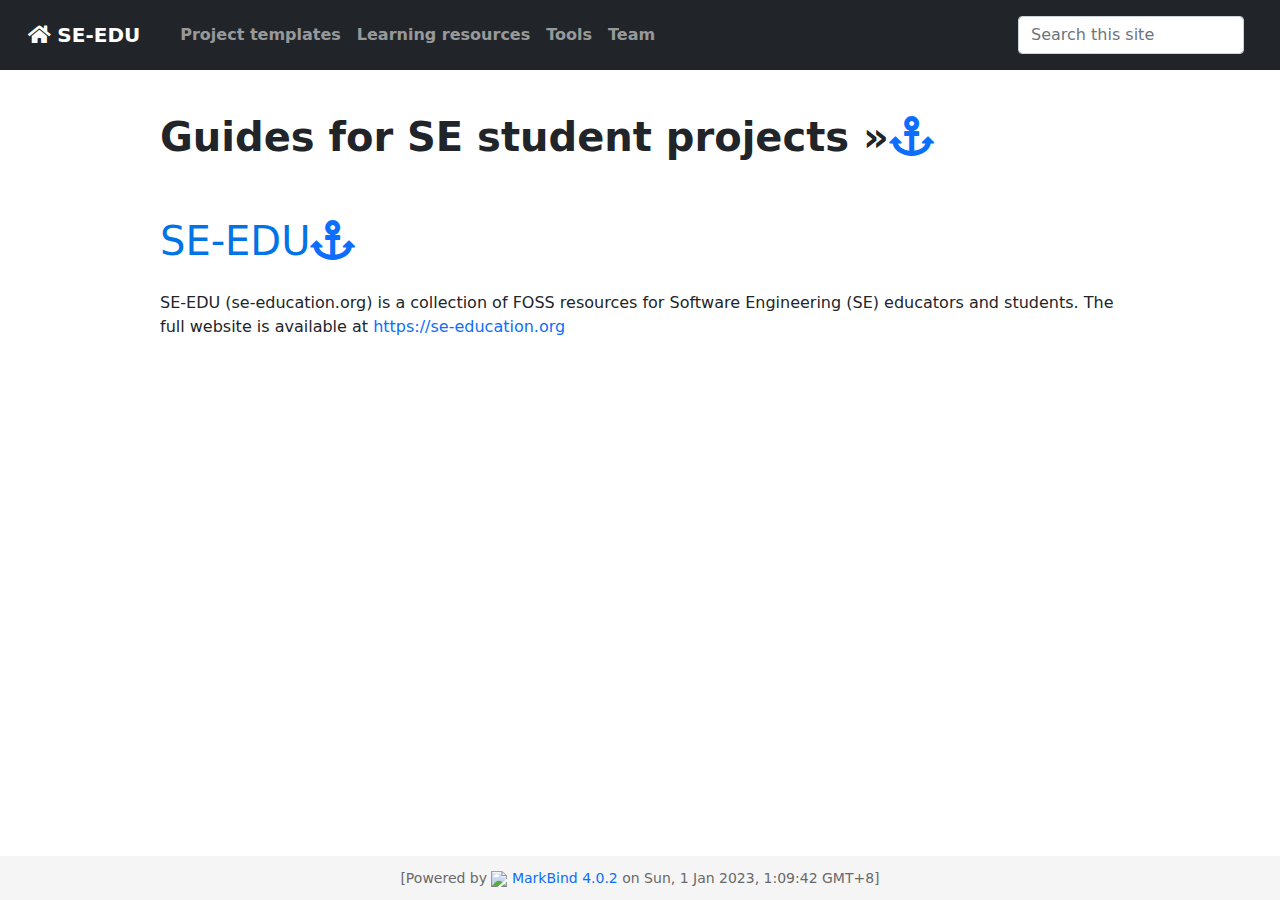
==== commit 051755b8: "Site Update. [skip ci]" ====
--- a/README.html
+++ b/README.html
@@ -3,7 +3,7 @@
 <head>
     <meta charset="utf-8">
     <meta http-equiv="X-UA-Compatible" content="IE=edge">
-    <meta name="generator" content="MarkBind 4.0.0">
+    <meta name="generator" content="MarkBind 4.0.2">
     <meta name="viewport" content="width=device-width, initial-scale=1">
     <title></title>
     <link rel="stylesheet" href="markbind/css/bootstrap.min.css">
@@ -23,7 +23,9 @@
   const baseUrl = ''
 </script>
 <body >
-<div id="app" data-server-rendered="true"><header fixed=""><div data-v-15113a2f><nav class="navbar navbar-expand-md d-print-none navbar-dark bg-dark" data-v-15113a2f><div class="container-fluid" data-v-15113a2f><div class="navbar-left" data-v-15113a2f><a href="/" title="SE-EDU Home" class="navbar-brand" data-v-15113a2f><span data-v-15113a2f><span aria-hidden="true" class="fas fa-home" data-v-15113a2f></span> <strong data-v-15113a2f><strong data-v-15113a2f>SE-EDU</strong></strong></span></a></div> <div class="navbar-default" data-v-15113a2f><ul class="navbar-nav me-auto mt-2 mt-lg-0" data-v-15113a2f> <li data-v-15113a2f><a href="/docs/templates.html" class="nav-link" data-v-15113a2f><span data-v-15113a2f><strong data-v-15113a2f>Project templates</strong></span></a></li> <li data-v-15113a2f><a href="/docs/resources.html" class="nav-link" data-v-15113a2f><span data-v-15113a2f><strong data-v-15113a2f>Learning resources</strong></span></a></li> <li data-v-15113a2f><a href="/docs/tools.html" class="nav-link" data-v-15113a2f><span data-v-15113a2f><strong data-v-15113a2f>Tools</strong></span></a></li> <li data-v-15113a2f><a href="/docs/team.html" class="nav-link" data-v-15113a2f><span data-v-15113a2f><strong data-v-15113a2f>Team</strong></span></a></li></ul></div> <ul class="navbar-nav navbar-right" data-v-15113a2f><li class="nav-link" data-v-15113a2f><form class="navbar-form" data-v-15113a2f><div class="dropdown" style="position:relative;" data-v-2955e59c><input data-bs-toggle="dropdown" type="text" placeholder="Search this site" autocomplete="off" value="" class="form-control" data-v-2955e59c> <ul class="dropdown-menu search-dropdown-menu d-none dropdown-menu-end" data-v-2955e59c></ul></div></form></li></ul></div></nav> <div class="lower-navbar-container" style="display:none;" data-v-15113a2f><!----> <!----></div></div></header> <div id="flex-body"><div id="content-wrapper" class="fixed-header-padding"><h1 id="guides-for-se-student-projects"><span id="guides-for-se-student-projects" class="anchor"></span><span class="text-dark"><strong><strong>Guides for SE student projects »</strong></strong></span><a href="#guides-for-se-student-projects" onclick="event.stopPropagation()" class="fa fa-anchor"></a></h1> <p></p><h1 id="se-edu"><span id="se-edu" class="anchor"></span>SE-EDU<a href="#se-edu" onclick="event.stopPropagation()" class="fa fa-anchor"></a></h1> <p>SE-EDU (se-education.org) is a collection of FOSS resources for Software Engineering (SE) educators and students. The full website is available at <a href="https://se-education.org">https://se-education.org</a></p> <i id="scroll-top-button" onclick="handleScrollTop()" aria-hidden="true" class="fa fa-arrow-circle-up fa-lg d-print-none"></i><p></p></div> <nav id="page-nav" class="fixed-header-padding" data-v-e8c82f88><div class="nav-component slim-scroll" data-v-e8c82f88></div> <!----></nav></div> <footer><div class="text-center"><small>[Powered by <img src="https://markbind.org/favicon.ico" width="30"> <a href="https://markbind.org/">MarkBind 4.0.0</a> on Sun, 24 Jul 2022, 19:21:55 GMT+8]</small></div></footer></div>
+<div id="app" data-server-rendered="true"><header fixed=""><div data-v-15113a2f><nav class="navbar navbar-expand-md d-print-none navbar-dark bg-dark" data-v-15113a2f><div class="container-fluid" data-v-15113a2f><div class="navbar-left" data-v-15113a2f><a href="/" title="SE-EDU Home" class="navbar-brand" data-v-15113a2f><span data-v-15113a2f><span aria-hidden="true" class="fas fa-home" data-v-15113a2f></span> <strong data-v-15113a2f><strong data-v-15113a2f>SE-EDU</strong></strong></span></a></div> <div class="navbar-default" data-v-15113a2f><ul class="navbar-nav me-auto mt-2 mt-lg-0" data-v-15113a2f> <li data-v-15113a2f><a href="/docs/templates.html" class="nav-link" data-v-15113a2f><span data-v-15113a2f><strong data-v-15113a2f>Project templates</strong></span></a></li> <li data-v-15113a2f><a href="/docs/resources.html" class="nav-link" data-v-15113a2f><span data-v-15113a2f><strong data-v-15113a2f>Learning resources</strong></span></a></li> <li data-v-15113a2f><a href="/docs/tools.html" class="nav-link" data-v-15113a2f><span data-v-15113a2f><strong data-v-15113a2f>Tools</strong></span></a></li> <li data-v-15113a2f><a href="/docs/team.html" class="nav-link" data-v-15113a2f><span data-v-15113a2f><strong data-v-15113a2f>Team</strong></span></a></li></ul></div> <ul class="navbar-nav navbar-right" data-v-15113a2f><li class="nav-link" data-v-15113a2f><form class="navbar-form" data-v-15113a2f><div class="dropdown" style="position:relative;" data-v-2955e59c><input data-bs-toggle="dropdown" type="text" placeholder="Search this site" autocomplete="off" value="" class="form-control" data-v-2955e59c> <div class="form-control placeholder-div-hidden" data-v-2955e59c>
+      Search this site
+    </div> <ul class="dropdown-menu search-dropdown-menu d-none dropdown-menu-end" data-v-2955e59c></ul></div></form></li></ul></div></nav> <div class="lower-navbar-container" style="display:none;" data-v-15113a2f><!----> <!----></div></div></header> <div id="flex-body"><div id="content-wrapper" class="fixed-header-padding"><h1 id="guides-for-se-student-projects"><span id="guides-for-se-student-projects" class="anchor"></span><span class="text-dark"><strong><strong>Guides for SE student projects »</strong></strong></span><a href="#guides-for-se-student-projects" onclick="event.stopPropagation()" class="fa fa-anchor"></a></h1> <p></p><h1 id="se-edu"><span id="se-edu" class="anchor"></span>SE-EDU<a href="#se-edu" onclick="event.stopPropagation()" class="fa fa-anchor"></a></h1> <p>SE-EDU (se-education.org) is a collection of FOSS resources for Software Engineering (SE) educators and students. The full website is available at <a href="https://se-education.org">https://se-education.org</a></p> <i id="scroll-top-button" onclick="handleScrollTop()" aria-hidden="true" class="fa fa-arrow-circle-up fa-lg d-print-none"></i><p></p></div> <nav id="page-nav" class="fixed-header-padding" data-v-e8c82f88><div class="nav-component slim-scroll" data-v-e8c82f88></div> <!----></nav></div> <footer><div class="text-center"><small>[Powered by <img src="https://markbind.org/favicon.ico" width="30"> <a href="https://markbind.org/">MarkBind 4.0.2</a> on Sun, 1 Jan 2023, 1:09:42 GMT+8]</small></div></footer></div>
 </body><script src="markbind/js/bootstrap-utility.min.js"></script>
 <script>
   MarkBind.setupWithSearch()
--- a/markbind/css/markbind.min.css
+++ b/markbind/css/markbind.min.css
@@ -1 +1 @@
-.resize-observer[data-v-8859cc6c]{border:none;background-color:transparent;opacity:0}.resize-observer[data-v-8859cc6c],.resize-observer[data-v-8859cc6c] object{position:absolute;top:0;left:0;z-index:-1;width:100%;height:100%;pointer-events:none;display:block;overflow:hidden}.v-popper__popper{z-index:10000;top:0;left:0}.v-popper__popper.v-popper__popper--hidden{visibility:hidden;opacity:0;transition:opacity .15s,visibility .15s;pointer-events:none}.v-popper__popper.v-popper__popper--shown{visibility:visible;opacity:1;transition:opacity .15s}.v-popper__popper.v-popper__popper--skip-transition,.v-popper__popper.v-popper__popper--skip-transition>.v-popper__wrapper{transition:none!important}.v-popper__backdrop{position:absolute;top:0;left:0;width:100%;height:100%;display:none}.v-popper__inner{position:relative;box-sizing:border-box;overflow-y:auto}.v-popper__inner>div{position:relative;z-index:1;max-width:inherit;max-height:inherit}.v-popper__arrow-container{position:absolute;width:10px;height:10px}.v-popper__popper--arrow-overflow .v-popper__arrow-container,.v-popper__popper--no-positioning .v-popper__arrow-container{display:none}.v-popper__arrow-inner,.v-popper__arrow-outer{border-style:solid;position:absolute;top:0;left:0;width:0;height:0}.v-popper__arrow-inner{visibility:hidden;border-width:7px}.v-popper__arrow-outer{border-width:6px}.v-popper__popper[data-popper-placement^=bottom] .v-popper__arrow-inner,.v-popper__popper[data-popper-placement^=top] .v-popper__arrow-inner{left:-2px}.v-popper__popper[data-popper-placement^=bottom] .v-popper__arrow-outer,.v-popper__popper[data-popper-placement^=top] .v-popper__arrow-outer{left:-1px}.v-popper__popper[data-popper-placement^=top] .v-popper__arrow-inner,.v-popper__popper[data-popper-placement^=top] .v-popper__arrow-outer{border-bottom-width:0;border-left-color:transparent!important;border-right-color:transparent!important;border-bottom-color:transparent!important}.v-popper__popper[data-popper-placement^=top] .v-popper__arrow-inner{top:-2px}.v-popper__popper[data-popper-placement^=bottom] .v-popper__arrow-container{top:0}.v-popper__popper[data-popper-placement^=bottom] .v-popper__arrow-inner,.v-popper__popper[data-popper-placement^=bottom] .v-popper__arrow-outer{border-top-width:0;border-left-color:transparent!important;border-right-color:transparent!important;border-top-color:transparent!important}.v-popper__popper[data-popper-placement^=bottom] .v-popper__arrow-inner{top:-4px}.v-popper__popper[data-popper-placement^=bottom] .v-popper__arrow-outer{top:-6px}.v-popper__popper[data-popper-placement^=left] .v-popper__arrow-inner,.v-popper__popper[data-popper-placement^=right] .v-popper__arrow-inner{top:-2px}.v-popper__popper[data-popper-placement^=left] .v-popper__arrow-outer,.v-popper__popper[data-popper-placement^=right] .v-popper__arrow-outer{top:-1px}.v-popper__popper[data-popper-placement^=right] .v-popper__arrow-inner,.v-popper__popper[data-popper-placement^=right] .v-popper__arrow-outer{border-left-width:0;border-left-color:transparent!important;border-top-color:transparent!important;border-bottom-color:transparent!important}.v-popper__popper[data-popper-placement^=right] .v-popper__arrow-inner{left:-4px}.v-popper__popper[data-popper-placement^=right] .v-popper__arrow-outer{left:-6px}.v-popper__popper[data-popper-placement^=left] .v-popper__arrow-container{right:-10px}.v-popper__popper[data-popper-placement^=left] .v-popper__arrow-inner,.v-popper__popper[data-popper-placement^=left] .v-popper__arrow-outer{border-right-width:0;border-top-color:transparent!important;border-right-color:transparent!important;border-bottom-color:transparent!important}.v-popper__popper[data-popper-placement^=left] .v-popper__arrow-inner{left:-2px}.v-popper--theme-dropdown .v-popper__inner{background:#fff;color:#000;border-radius:6px;border:1px solid #ddd;box-shadow:0 6px 30px rgba(0,0,0,.10196078431372549)}.v-popper--theme-dropdown .v-popper__arrow-inner{visibility:visible;border-color:#fff}.v-popper--theme-dropdown .v-popper__arrow-outer{border-color:#ddd}.v-popper--theme-tooltip .v-popper__inner{background:rgba(0,0,0,.8);color:#fff;border-radius:6px;padding:7px 12px 6px}.v-popper--theme-tooltip .v-popper__arrow-outer{border-color:rgba(0,0,0,.8)}.dropdown-submenu[data-v-3d2bfc10]{color:#212529!important;padding:0!important;position:relative}.dropdown-submenu ul.dropdown-menu[data-v-3d2bfc10]{margin-left:0}.btn-group>ul>.dropdown-submenu:last-child>ul[data-v-3d2bfc10],.dropdown>ul>.dropdown-submenu:last-child>ul[data-v-3d2bfc10]{margin-bottom:-.5rem}@media (min-width:768px){.submenu-toggle[data-v-3d2bfc10]:after{display:inline-block;width:0;height:0;vertical-align:.255em;content:"";border-top:.3em solid transparent;border-right:0;border-bottom:.3em solid transparent;border-left:.3em solid;float:right;margin-top:.5em}}@media (max-width:767px){.dropdown-submenu>ul[data-v-3d2bfc10]{padding-bottom:0;border-radius:0;margin:-.05rem;position:static;float:none}.submenu-toggle[data-v-3d2bfc10]:after{display:inline-block;width:0;height:0;margin-left:.255em;vertical-align:.255em;content:"";border-top:.3em solid;border-right:.3em solid transparent;border-bottom:0;border-left:.3em solid transparent;float:right;margin-top:.5em}}@media (max-width:767px){.navbar-default .dropdown[data-v-2e98b3f0]{position:static}.navbar-default .dropdown-menu[data-v-2e98b3f0]{position:absolute;max-width:100%;max-height:75vh;overflow-y:auto;overscroll-behavior:contain}.navbar-default .dropdown-menu-end[data-v-2e98b3f0]{right:auto}}.secret[data-v-2e98b3f0]{position:absolute;clip:rect(0 0 0 0);overflow:hidden;margin:-1px;height:1px;width:1px;padding:0;border:0}.btn-with-before[data-v-2e98b3f0]{padding-left:.2rem;padding-right:.4rem}.dropdown-toggle[data-v-2e98b3f0]{cursor:pointer;display:block;width:max-content}.navbar .dropdown-toggle[data-v-2e98b3f0]{color:inherit;text-decoration:none}.toggle-site-nav-button[data-v-69eece42]{cursor:pointer;height:53px;left:0;padding:15px;position:absolute;transform:rotate(0deg);transition:all .25s ease-in-out;width:52px}.toggle-site-nav-button span[data-v-69eece42]{background-color:#000;display:block;height:3px;left:15px;position:absolute;top:50%;transition:all .25s ease-in-out;width:21px}.toggle-site-nav-button>span[data-v-69eece42]:first-child{transform:translateY(-8px)}.toggle-site-nav-button>span[data-v-69eece42]:nth-child(2){transform-origin:100% 50%}.toggle-site-nav-button>span[data-v-69eece42]:nth-child(3){transform:translateY(8px)}.nav-menu-close-icon .toggle-site-nav-button>span[data-v-69eece42]:first-child{transform:rotate(135deg)}.nav-menu-close-icon .toggle-site-nav-button>span[data-v-69eece42]:nth-child(2){left:-60px;opacity:0}.nav-menu-close-icon .toggle-site-nav-button>span[data-v-69eece42]:nth-child(3){transform:rotate(-135deg)}.toggle-page-nav-button[data-v-3c57aa97]{cursor:pointer;top:6px;padding:15px;position:absolute;right:0}.toggle-page-nav-button span[data-v-3c57aa97]{background-color:#000;border-radius:50%;display:block;height:5px;margin-top:2px;position:absolute;right:15px;transform:rotate(0deg);transition:all .25s ease-in-out;width:5px}.toggle-page-nav-button>span[data-v-3c57aa97]:first-child{transform:translateY(-8px)}.toggle-page-nav-button>span[data-v-3c57aa97]:nth-child(2){transform-origin:100% 50%}.toggle-page-nav-button>span[data-v-3c57aa97]:nth-child(3){transform:translateY(8px)}.nav-menu-close-icon .toggle-page-nav-button>span[data-v-3c57aa97]:first-child{border-radius:0;height:3px;transform:rotate(135deg);width:21px}.nav-menu-close-icon .toggle-page-nav-button>span[data-v-3c57aa97]:nth-child(2){transform:scale(0)}.nav-menu-close-icon .toggle-page-nav-button>span[data-v-3c57aa97]:nth-child(3){border-radius:0;height:3px;transform:rotate(-135deg);width:21px}@media (max-width:767px){.navbar[data-v-15113a2f]{padding-left:0;padding-right:0;padding-bottom:0}.navbar-left[data-v-15113a2f]{max-width:50%;order:1;padding-left:1rem}.navbar-left [data-v-15113a2f]{white-space:normal}.navbar-right[data-v-15113a2f]{order:1;max-width:50%;padding:0 16px}.navbar-default[data-v-15113a2f]{display:block;margin-top:.3125rem;width:100%;order:2;overflow-x:scroll;-ms-overflow-style:none;scrollbar-width:none}.navbar-default[data-v-15113a2f]::-webkit-scrollbar{display:none}.navbar-default ul[data-v-15113a2f]{flex-direction:row;margin-top:0!important;width:100%}.navbar-default>ul>[data-v-15113a2f]{background:rgba(0,0,0,.2);padding:.3125rem .625rem;flex-grow:1}.navbar-light .navbar-default>ul>[data-v-15113a2f]{background:rgba(0,0,0,.05)}.navbar-default>ul>.current[data-v-15113a2f]{background:transparent}.navbar-default a[data-v-15113a2f],[data-v-15113a2f] .dropdown-toggle{margin:0 auto;width:max-content}[data-v-15113a2f] .dropdown{display:flex;align-items:center}.container-fluid[data-v-15113a2f]{padding:0}}.navbar-brand[data-v-15113a2f]{display:inline-block}.navbar-brand>img[data-v-15113a2f],.navbar-brand>svg[data-v-15113a2f]{display:block}.navbar-right[data-v-15113a2f]{padding-right:1rem}.navbar-left[data-v-15113a2f]{align-items:center;display:flex;font-size:1.25rem;line-height:inherit;padding:.3125rem 1rem;white-space:nowrap}.navbar-fixed[data-v-15113a2f]{position:fixed;width:100%;z-index:1000}.navbar-default[data-v-15113a2f]{display:flex;flex-basis:auto;flex-grow:1;align-items:center}[data-v-15113a2f] .dropdown-current{color:#fff!important;background:#007bff}.lower-navbar-container[data-v-15113a2f]{background-color:#fff;border-bottom:1px solid #c1c1c1;height:50px;width:100%;position:relative}.navbar.navbar-dark .navbar-nav[data-v-15113a2f] .current:not(.dropdown) a,.navbar.navbar-dark .navbar-nav[data-v-15113a2f] .dropdown.current>a{color:#fff}.navbar.navbar-light .navbar-nav[data-v-15113a2f] .current:not(.dropdown) a,.navbar.navbar-light .navbar-nav[data-v-15113a2f] .dropdown.current>a{color:#000}.collapse-button{font-size:10px!important;float:right;padding:3px 8px!important;margin-left:3px;margin-top:2px}.collapse-icon{transition:transform .4s ease-in-out}.collapse-icon.opened{transform:rotate(-180deg)}.card-collapse[data-v-5681bde8]{overflow:hidden;transition:max-height .5s ease-in-out}.seamless-button[data-v-5681bde8]{opacity:0;transition:opacity .3s}.card-header:hover .seamless-button[data-v-5681bde8]{opacity:1}.card-peek-collapsed[data-v-5681bde8]{position:relative}.card-peek-collapsed[data-v-5681bde8]:after{content:"";position:absolute;width:100%;bottom:0;height:125px;background-image:linear-gradient(180deg,transparent,#fff 90%)}.peek-read-more[data-v-5681bde8]{z-index:1;opacity:.2;transition:opacity .5s}.peek-read-more[data-v-5681bde8]:before{position:absolute;width:100%;text-align:center;bottom:10px}.peek-read-more[data-v-5681bde8]:hover{cursor:pointer;opacity:.4}.peek-read-more-fade-enter[data-v-5681bde8],.peek-read-more-fade-leave-to[data-v-5681bde8]{opacity:0}.card-heading{width:100%}.card-title{display:inline-block;font-size:1em;line-height:1.2em;margin:0;white-space:normal;text-align:left}.card-title *{margin-bottom:0!important}.caret-wrapper{float:left;width:32px}.minimal-caret-wrapper{display:inline-block;font-size:13px;margin-right:5px}.header-wrapper{display:inline-block;width:calc(100% - 128px);transition:opacity .5s}.header-transparent{opacity:0}.button-wrapper{float:right;width:96px}.header-toggle{cursor:pointer}.expandable-card{margin-bottom:0!important;margin-top:5px}.card-group>.card-container>.expandable-card{margin-top:0!important}.card-seamless{padding:0}.card.card-seamless{box-shadow:none;border:none}.card-seamless>.card-heading{padding:0}.card-seamless>.card-collapse>hr{margin:0;width:calc(100% - 27px)}.card-seamless>.card-collapse>.card-body{padding:10px 0}.card-body>.collapse-button{margin-bottom:13px;margin-top:5px;opacity:.2}.card-body>.collapse-button:hover{opacity:1}.card-seamless>.card-collapse>.card-body>.collapse-button{position:relative;top:22px}.close-button{margin-left:3px}.close-button,.popup-button{font-size:10px!important;float:right;padding:3px 8px!important;margin-top:2px}.morph{display:inline-block}.morph-display-wrapper{margin-top:5px;display:flex;align-items:center}@media (max-width:575.98px){.header-wrapper{display:inline-block;width:calc(100% - 64px)}.button-wrapper{float:right;width:32px}.card-body{padding:.5rem}.card-collapse>hr{margin-top:1.5rem}.card-header{padding:.5rem}}.card-peek-collapsed[data-v-e932f598]{position:relative}.card-peek-collapsed[data-v-e932f598]:after{content:"";position:absolute;width:100%;bottom:0;height:125px;background-image:linear-gradient(180deg,transparent,#fff 90%)}.morph-title[data-v-e932f598]{padding:0 .3em;border-color:#000;background-color:transparent;vertical-align:top}.morph-title[data-v-e932f598]:active,.morph-title[data-v-e932f598]:focus,.morph-title[data-v-e932f598]:hover{color:#fff;border-color:#343a40;background-color:#343a40}.card-collapse[data-v-e932f598]{overflow:hidden;transition:max-height .5s ease-in-out}.card-flex[data-v-e932f598]{display:flex;flex-direction:column;border:0;margin:0}.header-fade-enter[data-v-e932f598]{opacity:0}.header-fade-leave-active[data-v-e932f598]{position:absolute}.header-fade-leave-to[data-v-e932f598]{opacity:0!important}.card-title-inline[data-v-e932f598]{display:inline-block}.card-body[data-v-e932f598]{padding:0}.header-wrapper[data-v-e932f598]{width:100%;display:inline-block;background-color:#fff}.header-wrapper-bottom[data-v-e932f598]{order:1}.ellipses[data-v-e932f598]:before{position:relative;bottom:3px;content:"...";font-weight:900;margin-right:4px}.button-wrapper[data-v-e932f598]{padding-left:2px;border:solid hsla(0,0%,58.8%,.2);border-width:0 0 0 1px;margin-left:2px;width:auto;float:none;opacity:0;transition:opacity .5s;vertical-align:text-top}.button-wrapper-expanded[data-v-e932f598]{padding-left:0;border:0;margin-left:0}.card:hover .button-wrapper[data-v-e932f598]{opacity:1}.header-toggle[data-v-e932f598]{cursor:pointer}.glyphicon[data-v-e932f598]{font-size:12px}.minimal-button[data-v-e932f598]{padding:0 3px;border:0;color:#969696;background-color:transparent;cursor:pointer}.minimal-button[data-v-e932f598]:active,.minimal-button[data-v-e932f598]:focus,.minimal-button[data-v-e932f598]:hover{color:#1e1e1e}.minimal-popup-button[data-v-e932f598]{top:1px;font-size:9px}.minimal-menu-up[data-v-e932f598]{top:3px;font-size:13px}.minimal-menu-down[data-v-e932f598]{top:1px;font-size:13px}.minimal-close-button[data-v-e932f598]{top:2px;font-size:11px}@media (max-width:575.98px){.button-wrapper-expanded[data-v-e932f598]{padding-left:0;border:0;margin-left:0;opacity:.15}.button-wrapper-visible[data-v-e932f598]{opacity:1}}.annotate-image-wrapper{position:relative;text-align:left;display:inline-block}.annotate-image{max-width:100%;height:auto}.annotate-point{pointer-events:none;top:0;left:0;bottom:0}.annotate-point,.popover-annotation{position:absolute;width:100%;height:100%}.hover-point{border-radius:50%;border-style:solid;border-width:1px;z-index:1}.hover-label{position:absolute;pointer-events:none;z-index:2;text-align:center}.hover-wrapper{z-index:0;background:transparent;display:inline-flex;align-items:center;justify-content:center}.legend-wrapper{height:100%;position:relative}.text-header{font-size:1.1em;font-weight:500;margin-top:1em}.image-wrapper{display:inline-block;text-align:center;padding:4px}.image-caption{display:block}.quiz-container[data-v-c7bbe514]{overflow:hidden}.intro-outro-card[data-v-c7bbe514]{transition:opacity .5s;box-shadow:0 2px 7px 5px hsla(0,0%,82.4%,.2)}.intro-outro-card-enter-active[data-v-c7bbe514],.intro-outro-card-leave-to[data-v-c7bbe514]{opacity:0}.intro-outro-card>.card-body[data-v-c7bbe514]{display:flex;flex-direction:column;align-items:center;justify-content:center}.score[data-v-c7bbe514]{font-size:1.4rem;font-weight:700}.score-circle[data-v-c7bbe514]{stroke-dasharray:264;fill:none;stroke:rgba(132,215,255,.8);stroke-width:8;transition:stroke-dashoffset 1.5s ease-out,stroke 1.5s linear}.score-background-circle[data-v-c7bbe514]{fill:none;stroke:rgba(227,226,226,.5);stroke-width:8}.btn[data-v-c7bbe514]{border-radius:2em}.result-icon[data-v-48074a07]{display:inline-flex;align-items:center;justify-content:center;height:2em;width:2em;border-width:2px;border-style:solid;border-radius:2em}.question[data-v-48074a07]{margin-bottom:1rem;transition:transform .5s ease-out,opacity .5s linear;box-shadow:0 2px 7px 5px hsla(0,0%,82.4%,.2)}.question-enter-active[data-v-48074a07]{opacity:0;transform:translateX(-100%)}.question-leave-to[data-v-48074a07]{opacity:0;transform:translateX(100%)}.q-btn[data-v-48074a07]{border-radius:2.5em;transition:opacity .5s,transform .7s}.q-btn-enter[data-v-48074a07]{opacity:0;transform:translateY(30px)}.q-btn-leave-to[data-v-48074a07]{opacity:0;transform:translateX(calc(-100% - .25rem))}.q-btn-leave-active[data-v-48074a07]{position:absolute}.card-header[data-v-48074a07]{font-size:1.05em;font-weight:500}.answer[data-v-48074a07]>:last-child,.card-header[data-v-48074a07]>:last-child{margin-bottom:0}@keyframes shake-data-v-48074a07{20%{transform:translate(-1px,-1px)}40%{transform:translate(1px,1px)}60%{transform:translate(0)}80%{transform:translate(-1px,1px)}to{transform:translate(1px,-1px)}}.shake[data-v-48074a07]{animation:shake-data-v-48074a07 .25s;animation-iteration-count:2}textarea.form-control[data-v-48074a07]{height:auto;min-height:75px;margin-bottom:10px}.fa-check[data-v-41dcef96],.fa-times[data-v-41dcef96]{font-size:1.2em}.content[data-v-41dcef96] :last-child,.reason[data-v-41dcef96] :last-child{margin-bottom:0}.reason[data-v-41dcef96]{padding:0 .5rem}.checkbox-label[data-v-41dcef96]{cursor:pointer}.form-control[data-v-41dcef96]{height:auto;margin-bottom:10px;cursor:pointer}.form-control.danger>.checkbox-label[data-v-41dcef96],.form-control.danger[data-v-41dcef96],.form-control.success>.checkbox-label[data-v-41dcef96],.form-control.success[data-v-41dcef96]{cursor:default}.disabled[data-v-41dcef96]{opacity:.9}.radio-svg[data-v-41dcef96]{width:1em;height:1em;vertical-align:text-top}.checkbox[data-v-41dcef96]{width:1em;height:1em;margin-right:5px;vertical-align:middle}.row[data-v-41dcef96]{margin:.2rem 0 0;align-items:center}.mark[data-v-521e76fe]{padding:0!important}.heading[data-v-521e76fe]{padding:0 0 .1rem .2rem}.heading-text[data-v-521e76fe]{display:inline-block;width:40%;white-space:normal;vertical-align:top}.heading-text-items[data-v-521e76fe]{display:inline-block;width:calc(60% - .7rem);white-space:normal;border-left:1px solid #ddd;padding-left:.5rem}.page-title[data-v-521e76fe]{font-size:1.05rem;font-weight:700}.page-headings-separator[data-v-521e76fe]{margin:.2rem 0}.form-control[data-v-2955e59c]{min-width:8em}.table-active[data-v-2955e59c]{background-color:rgba(0,0,0,.075)}.dropdown-menu-end[data-v-2955e59c]{right:0;left:auto}.search-dropdown-menu{min-width:30em;max-height:30em;overflow-y:scroll}.dropdown-menu>li>a{cursor:pointer}@media screen and (max-width:768px){.search-dropdown-menu{min-width:90vw;max-height:30em;overflow-y:scroll}.dropdown-menu.search-dropdown-menu{position:absolute}}.tab-pane>hr[data-v-430db186]{margin:0}.printable-tab-header[data-v-430db186],.tab-pane-hide[data-v-430db186]{display:none}@media print{.printable-tab-header[data-v-430db186]{display:flex;margin-bottom:15px;border-bottom:1px solid #dee2e6}.printable-tab-header>div[data-v-430db186]{margin-bottom:-2px}.printable-tab-pane[data-v-430db186]{display:block;padding:10px}}.nav-tabs[data-v-4ad59749]{margin-bottom:15px}.printable-tab-group-header[data-v-4ad59749]{display:none}@media print{.printable-tab-group[data-v-4ad59749]{border:1px solid #dee2e6;border-radius:5px;padding:10px;margin:10px 0}.printable-tab-group-header[data-v-4ad59749]{display:block;margin-bottom:10px;text-decoration:underline}}.nav-tabs[data-v-3b6be04c]{margin-bottom:15px}.tab-content[data-v-3b6be04c]{margin-bottom:1.5rem}@media print{.printable-tabs[data-v-3b6be04c]{border:1px solid #dee2e6;border-radius:5px;padding:20px}}.thumb-wrapper{display:inline-block;overflow:hidden;position:relative;text-align:center;vertical-align:middle}.thumb-circle{border-radius:50%;-moz-border-radius:50%;-webkit-border-radius:50%}.thumb-image{left:50%;position:absolute;top:50%;transform:translate(-50%,-50%);-ms-transform:translate(-50%,-50%);-webkit-transform:translate(-50%,-50%)}.box-container[data-v-7d17494f]{padding:0;border-radius:6px}.box-header-wrapper[data-v-7d17494f]{display:flex;flex-direction:row;align-items:center;width:100%;padding:.4rem 1.25rem .28rem;border-radius:6px 6px 0 0}.box-body-wrapper[data-v-7d17494f]{display:flex;flex-direction:row;width:100%;padding:.75rem 1.25rem}.box-container.seamless>.header-and-body>.box-body-wrapper[data-v-7d17494f]{padding:.75rem .5rem}.contents[data-v-7d17494f]{padding:0 6px;width:100%;min-width:0}.box-container.seamless>.header-and-body>div.box-body-wrapper>.contents[data-v-7d17494f]{padding-left:12px}.heading[data-v-7d17494f]{display:inline;float:right;font-weight:400;color:inherit;background-color:hsla(0,0%,94.1%,.6);width:auto;padding:3px 5px 4px;border-width:0;border-radius:0 6px 0 6px;margin:-13px -27px 0 15px}.box-body-wrapper-with-heading[data-v-7d17494f]{padding-top:.5rem}.alert-dismissible[data-v-7d17494f]{padding-right:4rem}.box-header[data-v-7d17494f]{font-weight:500}.icon-wrapper[data-v-7d17494f]{display:inline;text-align:center;margin-right:.5em;min-width:1em}.close-with-heading[data-v-7d17494f]{top:0;right:0;position:absolute;padding:1rem}.close-with-heading>span[data-v-7d17494f]{vertical-align:text-top}.alert-dismissible .btn-close[data-v-7d17494f]{padding:1rem}.contents[data-v-7d17494f]>:last-child{margin-bottom:0}.alert-default[data-v-7d17494f]{color:#24292e;background-color:#f6f8fa;border-color:#e8ebef}.alert-border-left[data-v-7d17494f]{background-color:#f9f8f8;border-left:solid;border-width:0 0 0 5px}.vertical-divider[data-v-7d17494f]{width:4px}.horizontal-divider[data-v-7d17494f]{margin:0 auto;width:calc(100% - 2.5rem);height:3px}.no-background[data-v-7d17494f]{background:none}.no-border[data-v-7d17494f]{border:none}@media screen and (max-width:768px){.box-header-wrapper[data-v-7d17494f]{padding:.75rem .75rem .1rem}.box-body-wrapper[data-v-7d17494f]{padding:.75rem}.contents[data-v-7d17494f]{padding:0}}div.box-header>*{margin-bottom:0}.site-nav-root a.current{color:#0072ec}.site-nav-list{list-style-type:none;padding-left:0}.site-nav-default-list-item{display:flex;transition:background-color .08s;cursor:pointer}.site-nav-custom-list-item,.site-nav-default-list-item{padding:.5rem 0 0 2.8rem;color:#454545}.site-nav-list-item-0{padding:.8rem 0 .4rem .8rem;font-weight:600;font-size:1.05em}.site-nav-list-item-1{padding:.5rem 0 .3rem 1.3rem}.site-nav-list-item-2{padding:.5rem 0 .2rem 1.8rem;font-size:.95em}.site-nav-list-item-3{padding:.5rem 0 .2rem 2.4rem;font-size:.87em}.site-nav-default-list-item:hover{background-color:rgba(214,233,255,.35)}.site-nav-default-list-item a{display:inline-block;height:100%;color:#454545}.site-nav-default-list-item:hover a{color:#000;text-decoration:none}.site-nav-dropdown-btn-icon{display:inline-block;align-self:center;width:1.5em;height:1.5em;text-align:center;border-radius:1rem;margin:0 .5rem 0 auto;transition:.4s;transform:rotate(0deg);-webkit-transition:.4s;-webkit-transform:rotate(0deg)}.site-nav-dropdown-btn-icon:hover{background-color:#d8e3fb}.site-nav-rotate-icon{color:#4c7ff1;transform:rotate(-180deg);-webkit-transform:rotate(-180deg)}.site-nav-dropdown-container{background:transparent;max-height:0;overflow:hidden;transition:max-height .15s ease-out;-webkit-transition:max-height .15s ease-out}.site-nav-dropdown-container-open{max-height:1000px;transition:max-height .25s ease-in;-webkit-transition:max-height .25s ease-in}.nav-menu[data-v-032a677e]{display:none;padding:0 10px 20px;position:absolute;top:100%;overflow-y:auto}.nav-menu-open[data-v-032a677e]{display:block!important;width:100%!important;background:#fff;clear:both}.mb-mobile-nav[data-v-e8c82f88]{display:block!important;margin:0!important;border:none!important;padding:10px!important;width:100%!important;max-width:100%!important}.popover-container{overflow:auto;max-height:50vh;max-width:276px}.popover-body{font-size:.875rem}.v-popper{display:inline}.v-popper--theme-tooltip .v-popper__inner{background:rgba(0,0,0,.9);padding:4px 8px;font-size:.875rem;max-width:200px;text-align:center}.allow-overflow{overflow:auto}.modal-zoom{-webkit-transform:scale(.1);-moz-transform:scale(.1);-ms-transform:scale(.1);transform:scale(.1);opacity:0}.modal-zoom,.modal-zoom-show{-webkit-transition:all .3s;-moz-transition:all .3s;transition:all .3s}.modal-zoom-show{-webkit-transform:scale(1);-moz-transform:scale(1);-ms-transform:scale(1);transform:scale(1);opacity:1}:root{--sticky-header-height:0}a{text-decoration:none}blockquote{border-left:.25em solid #dfe2e5;color:#6a737d;padding:0 1rem}code{background:#f8f8f8;border-radius:3px;padding:.2em .4em;word-break:normal}mark code{background:hsla(0,0%,100%,.8313725490196079)}pre.hljs>code{background:none}pre>code.hljs{-webkit-background-clip:padding-box;background-clip:padding-box;border-radius:5px;counter-reset:line;width:100%}pre>code.hljs[heading]{border-top-right-radius:0}.code-block{position:relative}.code-block-heading{border-radius:6px 6px 0 0;float:right;font-size:85%;line-height:1;margin-top:5px;max-width:85%;overflow-wrap:break-word;padding:.25em .4em;text-align:right}.inline-markdown-heading{line-height:1.5}.code-block-content{clear:both;display:block}@media print{code.hljs.inline,pre>code.hljs{background:#f8f8ff;color:#333}code.hljs.inline{border:.5px solid #d4d4d4}code span.highlighted{background:#e6e6fa}}kbd{background-color:#fafbfc;border:1px solid #c6cbd1;border-bottom-color:#959da5;box-shadow:inset 0 -1px 0 #959da5;color:#444d56}.btn:active,.btn:focus{box-shadow:none!important;outline:none!important}code.hljs.inline{display:initial;padding:.2em .4em}.markbind-table{width:auto}.radio-list-item,.task-list-item{list-style-type:none;margin:0 0 0 -1.2em}.radio-list-item label{font-weight:inherit}.table-striped>tbody>tr:nth-of-type(2n),.table-striped>thead{background-color:#fff}header[sticky]{position:sticky;top:0;transition:transform .3s ease-in-out;width:100%;z-index:1001}header[sticky].hide-header{transform:translateY(calc(var(--sticky-header-height)*-1))}span.anchor{position:relative;top:calc(var(--sticky-header-height)*-1 - 1rem)}#app{display:flex;flex-direction:column;min-height:100vh}footer{background-color:#f5f5f5;color:#696969;padding:10px 0}.dimmed{color:#777}.large{font-size:125%}.small{font-size:80%}.underline{text-decoration:underline}@media (max-width:767.98px){.dropdown-menu>li>a{white-space:normal}.navbar-nav .open .dropdown-menu{background-color:#fff}}li.footnote-item:target{background-color:#eee}.hljs:not(.inline)>span{display:block}.hljs:not(.inline).line-numbers>span{padding:0 .5em 0 3.5em;position:relative}.hljs:not(.inline).line-numbers>span:before{border-right:1px solid #ddd;display:inline-block;color:#888;content:counter(line);counter-increment:line;left:0;margin-right:.5em;padding-right:.5em;position:absolute;text-align:right;top:0;width:3em;height:100%}.trigger{border-bottom:1px dotted}.trigger-click{cursor:pointer;border-bottom:1px dashed}.trigger-click:focus{outline:none}pre{position:relative;display:flex}button.function-btn{border:1px solid #d7dadc;border-radius:5px;color:#a9a9a9;cursor:pointer;display:none;margin:.17rem;padding:.35rem;position:absolute;right:0;text-align:center;white-space:nowrap}button.function-btn+button.function-btn{right:36px}pre:hover>.function-btn-container>button.function-btn{display:block}.function-btn:hover{transition:all .5s ease;color:grey}.function-btn-body{align-items:center;display:flex}.function-btn svg{fill:currentColor}code.wrap{white-space:pre-wrap;word-wrap:break-word}.octicon{height:1em;width:1em}hr{border-top:1px solid rgba(0,0,0,.1);background-color:transparent;opacity:1}hr.dotted{border-top-width:.1rem;border-top-style:dotted}hr.double{border-top-width:.2rem;border-top-style:double}hr.dashed{border-top-width:.1rem;border-top-style:dashed}hr.thick{border-top-width:.15rem}hr.thick-1{border-top-width:.25rem}hr.thick-2{border-top-width:.5rem}hr.thick-3{border-top-width:.75rem}ol,ul{padding-left:1.5rem}h1,h2,h3,h4,h5,h6{margin-bottom:1rem}.block-embed{overflow-x:auto;position:relative;width:100%}.block-embed iframe{position:absolute;top:0;left:0;width:100%;height:100%}#mb-page-nav{padding:.8rem 12px 0}#mb-page-nav a:link,#mb-page-nav a:visited{color:#9b9b9b;text-decoration:none}#mb-page-nav a:hover{color:#000}#mb-page-nav a.active{background-color:transparent;color:#000}.page-nav-title{display:block;color:#000;white-space:inherit;padding-left:.5rem}.nested{margin-left:5%}.no-flex-wrap{flex-wrap:nowrap}#scroll-top-button{display:none;position:fixed;bottom:20px;right:30px;z-index:99;cursor:pointer;opacity:.4;transition-property:opacity;transition-duration:.25s}#scroll-top-button.lighten{opacity:.15}@media (hover:hover){#scroll-top-button:hover{opacity:.7}}#scroll-top-button:active{opacity:1}@font-face{font-family:KaTeX_AMS;src:url(fonts/KaTeX_AMS-Regular.woff2) format("woff2"),url(fonts/KaTeX_AMS-Regular.woff) format("woff"),url(fonts/KaTeX_AMS-Regular.ttf) format("truetype");font-weight:400;font-style:normal}@font-face{font-family:KaTeX_Caligraphic;src:url(fonts/KaTeX_Caligraphic-Bold.woff2) format("woff2"),url(fonts/KaTeX_Caligraphic-Bold.woff) format("woff"),url(fonts/KaTeX_Caligraphic-Bold.ttf) format("truetype");font-weight:700;font-style:normal}@font-face{font-family:KaTeX_Caligraphic;src:url(fonts/KaTeX_Caligraphic-Regular.woff2) format("woff2"),url(fonts/KaTeX_Caligraphic-Regular.woff) format("woff"),url(fonts/KaTeX_Caligraphic-Regular.ttf) format("truetype");font-weight:400;font-style:normal}@font-face{font-family:KaTeX_Fraktur;src:url(fonts/KaTeX_Fraktur-Bold.woff2) format("woff2"),url(fonts/KaTeX_Fraktur-Bold.woff) format("woff"),url(fonts/KaTeX_Fraktur-Bold.ttf) format("truetype");font-weight:700;font-style:normal}@font-face{font-family:KaTeX_Fraktur;src:url(fonts/KaTeX_Fraktur-Regular.woff2) format("woff2"),url(fonts/KaTeX_Fraktur-Regular.woff) format("woff"),url(fonts/KaTeX_Fraktur-Regular.ttf) format("truetype");font-weight:400;font-style:normal}@font-face{font-family:KaTeX_Main;src:url(fonts/KaTeX_Main-Bold.woff2) format("woff2"),url(fonts/KaTeX_Main-Bold.woff) format("woff"),url(fonts/KaTeX_Main-Bold.ttf) format("truetype");font-weight:700;font-style:normal}@font-face{font-family:KaTeX_Main;src:url(fonts/KaTeX_Main-BoldItalic.woff2) format("woff2"),url(fonts/KaTeX_Main-BoldItalic.woff) format("woff"),url(fonts/KaTeX_Main-BoldItalic.ttf) format("truetype");font-weight:700;font-style:italic}@font-face{font-family:KaTeX_Main;src:url(fonts/KaTeX_Main-Italic.woff2) format("woff2"),url(fonts/KaTeX_Main-Italic.woff) format("woff"),url(fonts/KaTeX_Main-Italic.ttf) format("truetype");font-weight:400;font-style:italic}@font-face{font-family:KaTeX_Main;src:url(fonts/KaTeX_Main-Regular.woff2) format("woff2"),url(fonts/KaTeX_Main-Regular.woff) format("woff"),url(fonts/KaTeX_Main-Regular.ttf) format("truetype");font-weight:400;font-style:normal}@font-face{font-family:KaTeX_Math;src:url(fonts/KaTeX_Math-BoldItalic.woff2) format("woff2"),url(fonts/KaTeX_Math-BoldItalic.woff) format("woff"),url(fonts/KaTeX_Math-BoldItalic.ttf) format("truetype");font-weight:700;font-style:italic}@font-face{font-family:KaTeX_Math;src:url(fonts/KaTeX_Math-Italic.woff2) format("woff2"),url(fonts/KaTeX_Math-Italic.woff) format("woff"),url(fonts/KaTeX_Math-Italic.ttf) format("truetype");font-weight:400;font-style:italic}@font-face{font-family:"KaTeX_SansSerif";src:url(fonts/KaTeX_SansSerif-Bold.woff2) format("woff2"),url(fonts/KaTeX_SansSerif-Bold.woff) format("woff"),url(fonts/KaTeX_SansSerif-Bold.ttf) format("truetype");font-weight:700;font-style:normal}@font-face{font-family:"KaTeX_SansSerif";src:url(fonts/KaTeX_SansSerif-Italic.woff2) format("woff2"),url(fonts/KaTeX_SansSerif-Italic.woff) format("woff"),url(fonts/KaTeX_SansSerif-Italic.ttf) format("truetype");font-weight:400;font-style:italic}@font-face{font-family:"KaTeX_SansSerif";src:url(fonts/KaTeX_SansSerif-Regular.woff2) format("woff2"),url(fonts/KaTeX_SansSerif-Regular.woff) format("woff"),url(fonts/KaTeX_SansSerif-Regular.ttf) format("truetype");font-weight:400;font-style:normal}@font-face{font-family:KaTeX_Script;src:url(fonts/KaTeX_Script-Regular.woff2) format("woff2"),url(fonts/KaTeX_Script-Regular.woff) format("woff"),url(fonts/KaTeX_Script-Regular.ttf) format("truetype");font-weight:400;font-style:normal}@font-face{font-family:KaTeX_Size1;src:url(fonts/KaTeX_Size1-Regular.woff2) format("woff2"),url(fonts/KaTeX_Size1-Regular.woff) format("woff"),url(fonts/KaTeX_Size1-Regular.ttf) format("truetype");font-weight:400;font-style:normal}@font-face{font-family:KaTeX_Size2;src:url(fonts/KaTeX_Size2-Regular.woff2) format("woff2"),url(fonts/KaTeX_Size2-Regular.woff) format("woff"),url(fonts/KaTeX_Size2-Regular.ttf) format("truetype");font-weight:400;font-style:normal}@font-face{font-family:KaTeX_Size3;src:url(fonts/KaTeX_Size3-Regular.woff2) format("woff2"),url(fonts/KaTeX_Size3-Regular.woff) format("woff"),url(fonts/KaTeX_Size3-Regular.ttf) format("truetype");font-weight:400;font-style:normal}@font-face{font-family:KaTeX_Size4;src:url(fonts/KaTeX_Size4-Regular.woff2) format("woff2"),url(fonts/KaTeX_Size4-Regular.woff) format("woff"),url(fonts/KaTeX_Size4-Regular.ttf) format("truetype");font-weight:400;font-style:normal}@font-face{font-family:KaTeX_Typewriter;src:url(fonts/KaTeX_Typewriter-Regular.woff2) format("woff2"),url(fonts/KaTeX_Typewriter-Regular.woff) format("woff"),url(fonts/KaTeX_Typewriter-Regular.ttf) format("truetype");font-weight:400;font-style:normal}.katex{font:normal 1.21em KaTeX_Main,Times New Roman,serif;line-height:1.2;text-indent:0;text-rendering:auto}.katex *{-ms-high-contrast-adjust:none!important;border-color:currentColor}.katex .katex-version:after{content:"0.15.6"}.katex .katex-mathml{position:absolute;clip:rect(1px,1px,1px,1px);padding:0;border:0;height:1px;width:1px;overflow:hidden}.katex .katex-html>.newline{display:block}.katex .base{position:relative;white-space:nowrap;width:-webkit-min-content;width:-moz-min-content;width:min-content}.katex .base,.katex .strut{display:inline-block}.katex .textbf{font-weight:700}.katex .textit{font-style:italic}.katex .textrm{font-family:KaTeX_Main}.katex .textsf{font-family:KaTeX_SansSerif}.katex .texttt{font-family:KaTeX_Typewriter}.katex .mathnormal{font-family:KaTeX_Math;font-style:italic}.katex .mathit{font-family:KaTeX_Main;font-style:italic}.katex .mathrm{font-style:normal}.katex .mathbf{font-family:KaTeX_Main;font-weight:700}.katex .boldsymbol{font-family:KaTeX_Math;font-weight:700;font-style:italic}.katex .amsrm,.katex .mathbb,.katex .textbb{font-family:KaTeX_AMS}.katex .mathcal{font-family:KaTeX_Caligraphic}.katex .mathfrak,.katex .textfrak{font-family:KaTeX_Fraktur}.katex .mathtt{font-family:KaTeX_Typewriter}.katex .mathscr,.katex .textscr{font-family:KaTeX_Script}.katex .mathsf,.katex .textsf{font-family:KaTeX_SansSerif}.katex .mathboldsf,.katex .textboldsf{font-family:KaTeX_SansSerif;font-weight:700}.katex .mathitsf,.katex .textitsf{font-family:KaTeX_SansSerif;font-style:italic}.katex .mainrm{font-family:KaTeX_Main;font-style:normal}.katex .vlist-t{display:inline-table;table-layout:fixed;border-collapse:collapse}.katex .vlist-r{display:table-row}.katex .vlist{display:table-cell;vertical-align:bottom;position:relative}.katex .vlist>span{display:block;height:0;position:relative}.katex .vlist>span>span{display:inline-block}.katex .vlist>span>.pstrut{overflow:hidden;width:0}.katex .vlist-t2{margin-right:-2px}.katex .vlist-s{display:table-cell;vertical-align:bottom;font-size:1px;width:2px;min-width:2px}.katex .vbox{display:inline-flex;flex-direction:column;align-items:baseline}.katex .hbox{width:100%}.katex .hbox,.katex .thinbox{display:inline-flex;flex-direction:row}.katex .thinbox{width:0;max-width:0}.katex .msupsub{text-align:left}.katex .mfrac>span>span{text-align:center}.katex .mfrac .frac-line{display:inline-block;width:100%;border-bottom-style:solid}.katex .hdashline,.katex .hline,.katex .mfrac .frac-line,.katex .overline .overline-line,.katex .rule,.katex .underline .underline-line{min-height:1px}.katex .mspace{display:inline-block}.katex .clap,.katex .llap,.katex .rlap{width:0;position:relative}.katex .clap>.inner,.katex .llap>.inner,.katex .rlap>.inner{position:absolute}.katex .clap>.fix,.katex .llap>.fix,.katex .rlap>.fix{display:inline-block}.katex .llap>.inner{right:0}.katex .clap>.inner,.katex .rlap>.inner{left:0}.katex .clap>.inner>span{margin-left:-50%;margin-right:50%}.katex .rule{display:inline-block;border:0 solid;position:relative}.katex .hline,.katex .overline .overline-line,.katex .underline .underline-line{display:inline-block;width:100%;border-bottom-style:solid}.katex .hdashline{display:inline-block;width:100%;border-bottom-style:dashed}.katex .sqrt>.root{margin-left:.27777778em;margin-right:-.55555556em}.katex .fontsize-ensurer.reset-size1.size1,.katex .sizing.reset-size1.size1{font-size:1em}.katex .fontsize-ensurer.reset-size1.size2,.katex .sizing.reset-size1.size2{font-size:1.2em}.katex .fontsize-ensurer.reset-size1.size3,.katex .sizing.reset-size1.size3{font-size:1.4em}.katex .fontsize-ensurer.reset-size1.size4,.katex .sizing.reset-size1.size4{font-size:1.6em}.katex .fontsize-ensurer.reset-size1.size5,.katex .sizing.reset-size1.size5{font-size:1.8em}.katex .fontsize-ensurer.reset-size1.size6,.katex .sizing.reset-size1.size6{font-size:2em}.katex .fontsize-ensurer.reset-size1.size7,.katex .sizing.reset-size1.size7{font-size:2.4em}.katex .fontsize-ensurer.reset-size1.size8,.katex .sizing.reset-size1.size8{font-size:2.88em}.katex .fontsize-ensurer.reset-size1.size9,.katex .sizing.reset-size1.size9{font-size:3.456em}.katex .fontsize-ensurer.reset-size1.size10,.katex .sizing.reset-size1.size10{font-size:4.148em}.katex .fontsize-ensurer.reset-size1.size11,.katex .sizing.reset-size1.size11{font-size:4.976em}.katex .fontsize-ensurer.reset-size2.size1,.katex .sizing.reset-size2.size1{font-size:.83333333em}.katex .fontsize-ensurer.reset-size2.size2,.katex .sizing.reset-size2.size2{font-size:1em}.katex .fontsize-ensurer.reset-size2.size3,.katex .sizing.reset-size2.size3{font-size:1.16666667em}.katex .fontsize-ensurer.reset-size2.size4,.katex .sizing.reset-size2.size4{font-size:1.33333333em}.katex .fontsize-ensurer.reset-size2.size5,.katex .sizing.reset-size2.size5{font-size:1.5em}.katex .fontsize-ensurer.reset-size2.size6,.katex .sizing.reset-size2.size6{font-size:1.66666667em}.katex .fontsize-ensurer.reset-size2.size7,.katex .sizing.reset-size2.size7{font-size:2em}.katex .fontsize-ensurer.reset-size2.size8,.katex .sizing.reset-size2.size8{font-size:2.4em}.katex .fontsize-ensurer.reset-size2.size9,.katex .sizing.reset-size2.size9{font-size:2.88em}.katex .fontsize-ensurer.reset-size2.size10,.katex .sizing.reset-size2.size10{font-size:3.45666667em}.katex .fontsize-ensurer.reset-size2.size11,.katex .sizing.reset-size2.size11{font-size:4.14666667em}.katex .fontsize-ensurer.reset-size3.size1,.katex .sizing.reset-size3.size1{font-size:.71428571em}.katex .fontsize-ensurer.reset-size3.size2,.katex .sizing.reset-size3.size2{font-size:.85714286em}.katex .fontsize-ensurer.reset-size3.size3,.katex .sizing.reset-size3.size3{font-size:1em}.katex .fontsize-ensurer.reset-size3.size4,.katex .sizing.reset-size3.size4{font-size:1.14285714em}.katex .fontsize-ensurer.reset-size3.size5,.katex .sizing.reset-size3.size5{font-size:1.28571429em}.katex .fontsize-ensurer.reset-size3.size6,.katex .sizing.reset-size3.size6{font-size:1.42857143em}.katex .fontsize-ensurer.reset-size3.size7,.katex .sizing.reset-size3.size7{font-size:1.71428571em}.katex .fontsize-ensurer.reset-size3.size8,.katex .sizing.reset-size3.size8{font-size:2.05714286em}.katex .fontsize-ensurer.reset-size3.size9,.katex .sizing.reset-size3.size9{font-size:2.46857143em}.katex .fontsize-ensurer.reset-size3.size10,.katex .sizing.reset-size3.size10{font-size:2.96285714em}.katex .fontsize-ensurer.reset-size3.size11,.katex .sizing.reset-size3.size11{font-size:3.55428571em}.katex .fontsize-ensurer.reset-size4.size1,.katex .sizing.reset-size4.size1{font-size:.625em}.katex .fontsize-ensurer.reset-size4.size2,.katex .sizing.reset-size4.size2{font-size:.75em}.katex .fontsize-ensurer.reset-size4.size3,.katex .sizing.reset-size4.size3{font-size:.875em}.katex .fontsize-ensurer.reset-size4.size4,.katex .sizing.reset-size4.size4{font-size:1em}.katex .fontsize-ensurer.reset-size4.size5,.katex .sizing.reset-size4.size5{font-size:1.125em}.katex .fontsize-ensurer.reset-size4.size6,.katex .sizing.reset-size4.size6{font-size:1.25em}.katex .fontsize-ensurer.reset-size4.size7,.katex .sizing.reset-size4.size7{font-size:1.5em}.katex .fontsize-ensurer.reset-size4.size8,.katex .sizing.reset-size4.size8{font-size:1.8em}.katex .fontsize-ensurer.reset-size4.size9,.katex .sizing.reset-size4.size9{font-size:2.16em}.katex .fontsize-ensurer.reset-size4.size10,.katex .sizing.reset-size4.size10{font-size:2.5925em}.katex .fontsize-ensurer.reset-size4.size11,.katex .sizing.reset-size4.size11{font-size:3.11em}.katex .fontsize-ensurer.reset-size5.size1,.katex .sizing.reset-size5.size1{font-size:.55555556em}.katex .fontsize-ensurer.reset-size5.size2,.katex .sizing.reset-size5.size2{font-size:.66666667em}.katex .fontsize-ensurer.reset-size5.size3,.katex .sizing.reset-size5.size3{font-size:.77777778em}.katex .fontsize-ensurer.reset-size5.size4,.katex .sizing.reset-size5.size4{font-size:.88888889em}.katex .fontsize-ensurer.reset-size5.size5,.katex .sizing.reset-size5.size5{font-size:1em}.katex .fontsize-ensurer.reset-size5.size6,.katex .sizing.reset-size5.size6{font-size:1.11111111em}.katex .fontsize-ensurer.reset-size5.size7,.katex .sizing.reset-size5.size7{font-size:1.33333333em}.katex .fontsize-ensurer.reset-size5.size8,.katex .sizing.reset-size5.size8{font-size:1.6em}.katex .fontsize-ensurer.reset-size5.size9,.katex .sizing.reset-size5.size9{font-size:1.92em}.katex .fontsize-ensurer.reset-size5.size10,.katex .sizing.reset-size5.size10{font-size:2.30444444em}.katex .fontsize-ensurer.reset-size5.size11,.katex .sizing.reset-size5.size11{font-size:2.76444444em}.katex .fontsize-ensurer.reset-size6.size1,.katex .sizing.reset-size6.size1{font-size:.5em}.katex .fontsize-ensurer.reset-size6.size2,.katex .sizing.reset-size6.size2{font-size:.6em}.katex .fontsize-ensurer.reset-size6.size3,.katex .sizing.reset-size6.size3{font-size:.7em}.katex .fontsize-ensurer.reset-size6.size4,.katex .sizing.reset-size6.size4{font-size:.8em}.katex .fontsize-ensurer.reset-size6.size5,.katex .sizing.reset-size6.size5{font-size:.9em}.katex .fontsize-ensurer.reset-size6.size6,.katex .sizing.reset-size6.size6{font-size:1em}.katex .fontsize-ensurer.reset-size6.size7,.katex .sizing.reset-size6.size7{font-size:1.2em}.katex .fontsize-ensurer.reset-size6.size8,.katex .sizing.reset-size6.size8{font-size:1.44em}.katex .fontsize-ensurer.reset-size6.size9,.katex .sizing.reset-size6.size9{font-size:1.728em}.katex .fontsize-ensurer.reset-size6.size10,.katex .sizing.reset-size6.size10{font-size:2.074em}.katex .fontsize-ensurer.reset-size6.size11,.katex .sizing.reset-size6.size11{font-size:2.488em}.katex .fontsize-ensurer.reset-size7.size1,.katex .sizing.reset-size7.size1{font-size:.41666667em}.katex .fontsize-ensurer.reset-size7.size2,.katex .sizing.reset-size7.size2{font-size:.5em}.katex .fontsize-ensurer.reset-size7.size3,.katex .sizing.reset-size7.size3{font-size:.58333333em}.katex .fontsize-ensurer.reset-size7.size4,.katex .sizing.reset-size7.size4{font-size:.66666667em}.katex .fontsize-ensurer.reset-size7.size5,.katex .sizing.reset-size7.size5{font-size:.75em}.katex .fontsize-ensurer.reset-size7.size6,.katex .sizing.reset-size7.size6{font-size:.83333333em}.katex .fontsize-ensurer.reset-size7.size7,.katex .sizing.reset-size7.size7{font-size:1em}.katex .fontsize-ensurer.reset-size7.size8,.katex .sizing.reset-size7.size8{font-size:1.2em}.katex .fontsize-ensurer.reset-size7.size9,.katex .sizing.reset-size7.size9{font-size:1.44em}.katex .fontsize-ensurer.reset-size7.size10,.katex .sizing.reset-size7.size10{font-size:1.72833333em}.katex .fontsize-ensurer.reset-size7.size11,.katex .sizing.reset-size7.size11{font-size:2.07333333em}.katex .fontsize-ensurer.reset-size8.size1,.katex .sizing.reset-size8.size1{font-size:.34722222em}.katex .fontsize-ensurer.reset-size8.size2,.katex .sizing.reset-size8.size2{font-size:.41666667em}.katex .fontsize-ensurer.reset-size8.size3,.katex .sizing.reset-size8.size3{font-size:.48611111em}.katex .fontsize-ensurer.reset-size8.size4,.katex .sizing.reset-size8.size4{font-size:.55555556em}.katex .fontsize-ensurer.reset-size8.size5,.katex .sizing.reset-size8.size5{font-size:.625em}.katex .fontsize-ensurer.reset-size8.size6,.katex .sizing.reset-size8.size6{font-size:.69444444em}.katex .fontsize-ensurer.reset-size8.size7,.katex .sizing.reset-size8.size7{font-size:.83333333em}.katex .fontsize-ensurer.reset-size8.size8,.katex .sizing.reset-size8.size8{font-size:1em}.katex .fontsize-ensurer.reset-size8.size9,.katex .sizing.reset-size8.size9{font-size:1.2em}.katex .fontsize-ensurer.reset-size8.size10,.katex .sizing.reset-size8.size10{font-size:1.44027778em}.katex .fontsize-ensurer.reset-size8.size11,.katex .sizing.reset-size8.size11{font-size:1.72777778em}.katex .fontsize-ensurer.reset-size9.size1,.katex .sizing.reset-size9.size1{font-size:.28935185em}.katex .fontsize-ensurer.reset-size9.size2,.katex .sizing.reset-size9.size2{font-size:.34722222em}.katex .fontsize-ensurer.reset-size9.size3,.katex .sizing.reset-size9.size3{font-size:.40509259em}.katex .fontsize-ensurer.reset-size9.size4,.katex .sizing.reset-size9.size4{font-size:.46296296em}.katex .fontsize-ensurer.reset-size9.size5,.katex .sizing.reset-size9.size5{font-size:.52083333em}.katex .fontsize-ensurer.reset-size9.size6,.katex .sizing.reset-size9.size6{font-size:.5787037em}.katex .fontsize-ensurer.reset-size9.size7,.katex .sizing.reset-size9.size7{font-size:.69444444em}.katex .fontsize-ensurer.reset-size9.size8,.katex .sizing.reset-size9.size8{font-size:.83333333em}.katex .fontsize-ensurer.reset-size9.size9,.katex .sizing.reset-size9.size9{font-size:1em}.katex .fontsize-ensurer.reset-size9.size10,.katex .sizing.reset-size9.size10{font-size:1.20023148em}.katex .fontsize-ensurer.reset-size9.size11,.katex .sizing.reset-size9.size11{font-size:1.43981481em}.katex .fontsize-ensurer.reset-size10.size1,.katex .sizing.reset-size10.size1{font-size:.24108004em}.katex .fontsize-ensurer.reset-size10.size2,.katex .sizing.reset-size10.size2{font-size:.28929605em}.katex .fontsize-ensurer.reset-size10.size3,.katex .sizing.reset-size10.size3{font-size:.33751205em}.katex .fontsize-ensurer.reset-size10.size4,.katex .sizing.reset-size10.size4{font-size:.38572806em}.katex .fontsize-ensurer.reset-size10.size5,.katex .sizing.reset-size10.size5{font-size:.43394407em}.katex .fontsize-ensurer.reset-size10.size6,.katex .sizing.reset-size10.size6{font-size:.48216008em}.katex .fontsize-ensurer.reset-size10.size7,.katex .sizing.reset-size10.size7{font-size:.57859209em}.katex .fontsize-ensurer.reset-size10.size8,.katex .sizing.reset-size10.size8{font-size:.69431051em}.katex .fontsize-ensurer.reset-size10.size9,.katex .sizing.reset-size10.size9{font-size:.83317261em}.katex .fontsize-ensurer.reset-size10.size10,.katex .sizing.reset-size10.size10{font-size:1em}.katex .fontsize-ensurer.reset-size10.size11,.katex .sizing.reset-size10.size11{font-size:1.19961427em}.katex .fontsize-ensurer.reset-size11.size1,.katex .sizing.reset-size11.size1{font-size:.20096463em}.katex .fontsize-ensurer.reset-size11.size2,.katex .sizing.reset-size11.size2{font-size:.24115756em}.katex .fontsize-ensurer.reset-size11.size3,.katex .sizing.reset-size11.size3{font-size:.28135048em}.katex .fontsize-ensurer.reset-size11.size4,.katex .sizing.reset-size11.size4{font-size:.32154341em}.katex .fontsize-ensurer.reset-size11.size5,.katex .sizing.reset-size11.size5{font-size:.36173633em}.katex .fontsize-ensurer.reset-size11.size6,.katex .sizing.reset-size11.size6{font-size:.40192926em}.katex .fontsize-ensurer.reset-size11.size7,.katex .sizing.reset-size11.size7{font-size:.48231511em}.katex .fontsize-ensurer.reset-size11.size8,.katex .sizing.reset-size11.size8{font-size:.57877814em}.katex .fontsize-ensurer.reset-size11.size9,.katex .sizing.reset-size11.size9{font-size:.69453376em}.katex .fontsize-ensurer.reset-size11.size10,.katex .sizing.reset-size11.size10{font-size:.83360129em}.katex .fontsize-ensurer.reset-size11.size11,.katex .sizing.reset-size11.size11{font-size:1em}.katex .delimsizing.size1{font-family:KaTeX_Size1}.katex .delimsizing.size2{font-family:KaTeX_Size2}.katex .delimsizing.size3{font-family:KaTeX_Size3}.katex .delimsizing.size4{font-family:KaTeX_Size4}.katex .delimsizing.mult .delim-size1>span{font-family:KaTeX_Size1}.katex .delimsizing.mult .delim-size4>span{font-family:KaTeX_Size4}.katex .nulldelimiter{display:inline-block;width:.12em}.katex .delimcenter,.katex .op-symbol{position:relative}.katex .op-symbol.small-op{font-family:KaTeX_Size1}.katex .op-symbol.large-op{font-family:KaTeX_Size2}.katex .accent>.vlist-t,.katex .op-limits>.vlist-t{text-align:center}.katex .accent .accent-body{position:relative}.katex .accent .accent-body:not(.accent-full){width:0}.katex .overlay{display:block}.katex .mtable .vertical-separator{display:inline-block;min-width:1px}.katex .mtable .arraycolsep{display:inline-block}.katex .mtable .col-align-c>.vlist-t{text-align:center}.katex .mtable .col-align-l>.vlist-t{text-align:left}.katex .mtable .col-align-r>.vlist-t{text-align:right}.katex .svg-align{text-align:left}.katex svg{display:block;position:absolute;width:100%;height:inherit;fill:currentColor;stroke:currentColor;fill-rule:nonzero;fill-opacity:1;stroke-width:1;stroke-linecap:butt;stroke-linejoin:miter;stroke-miterlimit:4;stroke-dasharray:none;stroke-dashoffset:0;stroke-opacity:1}.katex svg path{stroke:none}.katex img{border-style:none;min-width:0;min-height:0;max-width:none;max-height:none}.katex .stretchy{width:100%;display:block;position:relative;overflow:hidden}.katex .stretchy:after,.katex .stretchy:before{content:""}.katex .hide-tail{width:100%;position:relative;overflow:hidden}.katex .halfarrow-left{position:absolute;left:0;width:50.2%;overflow:hidden}.katex .halfarrow-right{position:absolute;right:0;width:50.2%;overflow:hidden}.katex .brace-left{position:absolute;left:0;width:25.1%;overflow:hidden}.katex .brace-center{position:absolute;left:25%;width:50%;overflow:hidden}.katex .brace-right{position:absolute;right:0;width:25.1%;overflow:hidden}.katex .x-arrow-pad{padding:0 .5em}.katex .cd-arrow-pad{padding:0 .55556em 0 .27778em}.katex .mover,.katex .munder,.katex .x-arrow{text-align:center}.katex .boxpad{padding:0 .3em}.katex .fbox,.katex .fcolorbox{box-sizing:border-box;border:.04em solid}.katex .cancel-pad{padding:0 .2em}.katex .cancel-lap{margin-left:-.2em;margin-right:-.2em}.katex .sout{border-bottom-style:solid;border-bottom-width:.08em}.katex .angl{box-sizing:border-box;border-top:.049em solid;border-right:.049em solid;margin-right:.03889em}.katex .anglpad{padding:0 .03889em}.katex .eqn-num:before{counter-increment:katexEqnNo;content:"(" counter(katexEqnNo) ")"}.katex .mml-eqn-num:before{counter-increment:mmlEqnNo;content:"(" counter(mmlEqnNo) ")"}.katex .mtr-glue{width:50%}.katex .cd-vert-arrow{display:inline-block;position:relative}.katex .cd-label-left{display:inline-block;position:absolute;right:calc(50% + .3em);text-align:left}.katex .cd-label-right{display:inline-block;position:absolute;left:calc(50% + .3em);text-align:right}.katex-display{display:block;margin:1em 0;text-align:center}.katex-display>.katex{display:block;text-align:center;white-space:nowrap}.katex-display>.katex>.katex-html{display:block;position:relative}.katex-display>.katex>.katex-html>.tag{position:absolute;right:0}.katex-display.leqno>.katex>.katex-html>.tag{left:0;right:auto}.katex-display.fleqn>.katex{text-align:left;padding-left:2em}body{counter-reset:katexEqnNo mmlEqnNo}.katex{font-size:1em!important}eq{display:inline-block}eqn{display:block}section.eqno{display:flex;flex-direction:row;align-content:space-between;align-items:center}section.eqno>eqn{width:100%;margin-left:3em}section.eqno>span{width:3em;text-align:right}+.resize-observer[data-v-8859cc6c]{border:none;background-color:transparent;opacity:0}.resize-observer[data-v-8859cc6c],.resize-observer[data-v-8859cc6c] object{position:absolute;top:0;left:0;z-index:-1;width:100%;height:100%;pointer-events:none;display:block;overflow:hidden}.v-popper__popper{z-index:10000;top:0;left:0}.v-popper__popper.v-popper__popper--hidden{visibility:hidden;opacity:0;transition:opacity .15s,visibility .15s;pointer-events:none}.v-popper__popper.v-popper__popper--shown{visibility:visible;opacity:1;transition:opacity .15s}.v-popper__popper.v-popper__popper--skip-transition,.v-popper__popper.v-popper__popper--skip-transition>.v-popper__wrapper{transition:none!important}.v-popper__backdrop{position:absolute;top:0;left:0;width:100%;height:100%;display:none}.v-popper__inner{position:relative;box-sizing:border-box;overflow-y:auto}.v-popper__inner>div{position:relative;z-index:1;max-width:inherit;max-height:inherit}.v-popper__arrow-container{position:absolute;width:10px;height:10px}.v-popper__popper--arrow-overflow .v-popper__arrow-container,.v-popper__popper--no-positioning .v-popper__arrow-container{display:none}.v-popper__arrow-inner,.v-popper__arrow-outer{border-style:solid;position:absolute;top:0;left:0;width:0;height:0}.v-popper__arrow-inner{visibility:hidden;border-width:7px}.v-popper__arrow-outer{border-width:6px}.v-popper__popper[data-popper-placement^=bottom] .v-popper__arrow-inner,.v-popper__popper[data-popper-placement^=top] .v-popper__arrow-inner{left:-2px}.v-popper__popper[data-popper-placement^=bottom] .v-popper__arrow-outer,.v-popper__popper[data-popper-placement^=top] .v-popper__arrow-outer{left:-1px}.v-popper__popper[data-popper-placement^=top] .v-popper__arrow-inner,.v-popper__popper[data-popper-placement^=top] .v-popper__arrow-outer{border-bottom-width:0;border-left-color:transparent!important;border-right-color:transparent!important;border-bottom-color:transparent!important}.v-popper__popper[data-popper-placement^=top] .v-popper__arrow-inner{top:-2px}.v-popper__popper[data-popper-placement^=bottom] .v-popper__arrow-container{top:0}.v-popper__popper[data-popper-placement^=bottom] .v-popper__arrow-inner,.v-popper__popper[data-popper-placement^=bottom] .v-popper__arrow-outer{border-top-width:0;border-left-color:transparent!important;border-right-color:transparent!important;border-top-color:transparent!important}.v-popper__popper[data-popper-placement^=bottom] .v-popper__arrow-inner{top:-4px}.v-popper__popper[data-popper-placement^=bottom] .v-popper__arrow-outer{top:-6px}.v-popper__popper[data-popper-placement^=left] .v-popper__arrow-inner,.v-popper__popper[data-popper-placement^=right] .v-popper__arrow-inner{top:-2px}.v-popper__popper[data-popper-placement^=left] .v-popper__arrow-outer,.v-popper__popper[data-popper-placement^=right] .v-popper__arrow-outer{top:-1px}.v-popper__popper[data-popper-placement^=right] .v-popper__arrow-inner,.v-popper__popper[data-popper-placement^=right] .v-popper__arrow-outer{border-left-width:0;border-left-color:transparent!important;border-top-color:transparent!important;border-bottom-color:transparent!important}.v-popper__popper[data-popper-placement^=right] .v-popper__arrow-inner{left:-4px}.v-popper__popper[data-popper-placement^=right] .v-popper__arrow-outer{left:-6px}.v-popper__popper[data-popper-placement^=left] .v-popper__arrow-container{right:-10px}.v-popper__popper[data-popper-placement^=left] .v-popper__arrow-inner,.v-popper__popper[data-popper-placement^=left] .v-popper__arrow-outer{border-right-width:0;border-top-color:transparent!important;border-right-color:transparent!important;border-bottom-color:transparent!important}.v-popper__popper[data-popper-placement^=left] .v-popper__arrow-inner{left:-2px}.v-popper--theme-dropdown .v-popper__inner{background:#fff;color:#000;border-radius:6px;border:1px solid #ddd;box-shadow:0 6px 30px rgba(0,0,0,.10196078431372549)}.v-popper--theme-dropdown .v-popper__arrow-inner{visibility:visible;border-color:#fff}.v-popper--theme-dropdown .v-popper__arrow-outer{border-color:#ddd}.v-popper--theme-tooltip .v-popper__inner{background:rgba(0,0,0,.8);color:#fff;border-radius:6px;padding:7px 12px 6px}.v-popper--theme-tooltip .v-popper__arrow-outer{border-color:rgba(0,0,0,.8)}.dropdown-submenu[data-v-3d2bfc10]{color:#212529!important;padding:0!important;position:relative}.dropdown-submenu ul.dropdown-menu[data-v-3d2bfc10]{margin-left:0}.btn-group>ul>.dropdown-submenu:last-child>ul[data-v-3d2bfc10],.dropdown>ul>.dropdown-submenu:last-child>ul[data-v-3d2bfc10]{margin-bottom:-.5rem}@media (min-width:768px){.submenu-toggle[data-v-3d2bfc10]:after{display:inline-block;width:0;height:0;vertical-align:.255em;content:"";border-top:.3em solid transparent;border-right:0;border-bottom:.3em solid transparent;border-left:.3em solid;float:right;margin-top:.5em}}@media (max-width:767px){.dropdown-submenu>ul[data-v-3d2bfc10]{padding-bottom:0;border-radius:0;margin:-.05rem;position:static;float:none}.submenu-toggle[data-v-3d2bfc10]:after{display:inline-block;width:0;height:0;margin-left:.255em;vertical-align:.255em;content:"";border-top:.3em solid;border-right:.3em solid transparent;border-bottom:0;border-left:.3em solid transparent;float:right;margin-top:.5em}}@media (max-width:767px){.navbar-default .dropdown[data-v-2e98b3f0]{position:static}.navbar-default .dropdown-menu[data-v-2e98b3f0]{position:absolute;max-width:100%;max-height:75vh;overflow-y:auto;overscroll-behavior:contain}.navbar-default .dropdown-menu-end[data-v-2e98b3f0]{right:auto}}.secret[data-v-2e98b3f0]{position:absolute;clip:rect(0 0 0 0);overflow:hidden;margin:-1px;height:1px;width:1px;padding:0;border:0}.btn-with-before[data-v-2e98b3f0]{padding-left:.2rem;padding-right:.4rem}.dropdown-toggle[data-v-2e98b3f0]{cursor:pointer;display:block;width:max-content}.navbar .dropdown-toggle[data-v-2e98b3f0]{color:inherit;text-decoration:none}.toggle-site-nav-button[data-v-69eece42]{cursor:pointer;height:53px;left:0;padding:15px;position:absolute;transform:rotate(0deg);transition:all .25s ease-in-out;width:52px}.toggle-site-nav-button span[data-v-69eece42]{background-color:#000;display:block;height:3px;left:15px;position:absolute;top:50%;transition:all .25s ease-in-out;width:21px}.toggle-site-nav-button>span[data-v-69eece42]:first-child{transform:translateY(-8px)}.toggle-site-nav-button>span[data-v-69eece42]:nth-child(2){transform-origin:100% 50%}.toggle-site-nav-button>span[data-v-69eece42]:nth-child(3){transform:translateY(8px)}.nav-menu-close-icon .toggle-site-nav-button>span[data-v-69eece42]:first-child{transform:rotate(135deg)}.nav-menu-close-icon .toggle-site-nav-button>span[data-v-69eece42]:nth-child(2){left:-60px;opacity:0}.nav-menu-close-icon .toggle-site-nav-button>span[data-v-69eece42]:nth-child(3){transform:rotate(-135deg)}.toggle-page-nav-button[data-v-3c57aa97]{cursor:pointer;top:6px;padding:15px;position:absolute;right:0}.toggle-page-nav-button span[data-v-3c57aa97]{background-color:#000;border-radius:50%;display:block;height:5px;margin-top:2px;position:absolute;right:15px;transform:rotate(0deg);transition:all .25s ease-in-out;width:5px}.toggle-page-nav-button>span[data-v-3c57aa97]:first-child{transform:translateY(-8px)}.toggle-page-nav-button>span[data-v-3c57aa97]:nth-child(2){transform-origin:100% 50%}.toggle-page-nav-button>span[data-v-3c57aa97]:nth-child(3){transform:translateY(8px)}.nav-menu-close-icon .toggle-page-nav-button>span[data-v-3c57aa97]:first-child{border-radius:0;height:3px;transform:rotate(135deg);width:21px}.nav-menu-close-icon .toggle-page-nav-button>span[data-v-3c57aa97]:nth-child(2){transform:scale(0)}.nav-menu-close-icon .toggle-page-nav-button>span[data-v-3c57aa97]:nth-child(3){border-radius:0;height:3px;transform:rotate(-135deg);width:21px}@media (max-width:767px){.navbar[data-v-15113a2f]{padding-left:0;padding-right:0;padding-bottom:0}.navbar-left[data-v-15113a2f]{max-width:50%;order:1;padding-left:1rem}.navbar-left [data-v-15113a2f]{white-space:normal}.navbar-right[data-v-15113a2f]{order:1;max-width:50%;padding:0 16px}.navbar-default[data-v-15113a2f]{display:block;margin-top:.3125rem;width:100%;order:2;overflow-x:scroll;-ms-overflow-style:none;scrollbar-width:none}.navbar-default[data-v-15113a2f]::-webkit-scrollbar{display:none}.navbar-default ul[data-v-15113a2f]{flex-direction:row;margin-top:0!important;width:100%}.navbar-default>ul>[data-v-15113a2f]{background:rgba(0,0,0,.2);padding:.3125rem .625rem;flex-grow:1}.navbar-light .navbar-default>ul>[data-v-15113a2f]{background:rgba(0,0,0,.05)}.navbar-default>ul>.current[data-v-15113a2f]{background:transparent}.navbar-default a[data-v-15113a2f],[data-v-15113a2f] .dropdown-toggle{margin:0 auto;width:max-content}[data-v-15113a2f] .dropdown{display:flex;align-items:center}.container-fluid[data-v-15113a2f]{padding:0}}.navbar-brand[data-v-15113a2f]{display:inline-block}.navbar-brand>img[data-v-15113a2f],.navbar-brand>svg[data-v-15113a2f]{display:block}.navbar-right[data-v-15113a2f]{padding-right:1rem}.navbar-left[data-v-15113a2f]{align-items:center;display:flex;font-size:1.25rem;line-height:inherit;padding:.3125rem 1rem;white-space:nowrap}.navbar-fixed[data-v-15113a2f]{position:fixed;width:100%;z-index:1000}.navbar-default[data-v-15113a2f]{display:flex;flex-basis:auto;flex-grow:1;align-items:center}[data-v-15113a2f] .dropdown-current{color:#fff!important;background:#007bff}.lower-navbar-container[data-v-15113a2f]{background-color:#fff;border-bottom:1px solid #c1c1c1;height:50px;width:100%;position:relative}.navbar.navbar-dark .navbar-nav[data-v-15113a2f] .current:not(.dropdown) a,.navbar.navbar-dark .navbar-nav[data-v-15113a2f] .dropdown.current>a{color:#fff}.navbar.navbar-light .navbar-nav[data-v-15113a2f] .current:not(.dropdown) a,.navbar.navbar-light .navbar-nav[data-v-15113a2f] .dropdown.current>a{color:#000}.collapse-button{font-size:10px!important;float:right;padding:3px 8px!important;margin-left:3px;margin-top:2px}.collapse-icon{transition:transform .4s ease-in-out}.collapse-icon.opened{transform:rotate(-180deg)}.card-collapse[data-v-5681bde8]{overflow:hidden;transition:max-height .5s ease-in-out}.seamless-button[data-v-5681bde8]{opacity:0;transition:opacity .3s}.card-header:hover .seamless-button[data-v-5681bde8]{opacity:1}.card-peek-collapsed[data-v-5681bde8]{position:relative}.card-peek-collapsed[data-v-5681bde8]:after{content:"";position:absolute;width:100%;bottom:0;height:125px;background-image:linear-gradient(180deg,transparent,#fff 90%)}.peek-read-more[data-v-5681bde8]{z-index:1;opacity:.2;transition:opacity .5s}.peek-read-more[data-v-5681bde8]:before{position:absolute;width:100%;text-align:center;bottom:10px}.peek-read-more[data-v-5681bde8]:hover{cursor:pointer;opacity:.4}.peek-read-more-fade-enter[data-v-5681bde8],.peek-read-more-fade-leave-to[data-v-5681bde8]{opacity:0}.card-heading{width:100%}.card-title{display:inline-block;font-size:1em;line-height:1.2em;margin:0;white-space:normal;text-align:left}.card-title *{margin-bottom:0!important}.caret-wrapper{float:left;width:32px}.minimal-caret-wrapper{display:inline-block;font-size:13px;margin-right:5px}.header-wrapper{display:inline-block;width:calc(100% - 128px);transition:opacity .5s}.header-transparent{opacity:0}.button-wrapper{float:right;width:96px}.header-toggle{cursor:pointer}.expandable-card{margin-bottom:0!important;margin-top:5px}.card-group>.card-container>.expandable-card{margin-top:0!important}.card-seamless{padding:0}.card.card-seamless{box-shadow:none;border:none}.card-seamless>.card-heading{padding:0}.card-seamless>.card-collapse>hr{margin:0;width:calc(100% - 27px)}.card-seamless>.card-collapse>.card-body{padding:10px 0}.card-body>.collapse-button{margin-bottom:13px;margin-top:5px;opacity:.2}.card-body>.collapse-button:hover{opacity:1}.card-seamless>.card-collapse>.card-body>.collapse-button{position:relative;top:22px}.close-button{margin-left:3px}.close-button,.popup-button{font-size:10px!important;float:right;padding:3px 8px!important;margin-top:2px}.morph{display:inline-block}.morph-display-wrapper{margin-top:5px;display:flex;align-items:center}@media (max-width:575.98px){.header-wrapper{display:inline-block;width:calc(100% - 64px)}.button-wrapper{float:right;width:32px}.card-body{padding:.5rem}.card-collapse>hr{margin-top:1.5rem}.card-header{padding:.5rem}}.card-peek-collapsed[data-v-e932f598]{position:relative}.card-peek-collapsed[data-v-e932f598]:after{content:"";position:absolute;width:100%;bottom:0;height:125px;background-image:linear-gradient(180deg,transparent,#fff 90%)}.morph-title[data-v-e932f598]{padding:0 .3em;border-color:#000;background-color:transparent;vertical-align:top}.morph-title[data-v-e932f598]:active,.morph-title[data-v-e932f598]:focus,.morph-title[data-v-e932f598]:hover{color:#fff;border-color:#343a40;background-color:#343a40}.card-collapse[data-v-e932f598]{overflow:hidden;transition:max-height .5s ease-in-out}.card-flex[data-v-e932f598]{display:flex;flex-direction:column;border:0;margin:0}.header-fade-enter[data-v-e932f598]{opacity:0}.header-fade-leave-active[data-v-e932f598]{position:absolute}.header-fade-leave-to[data-v-e932f598]{opacity:0!important}.card-title-inline[data-v-e932f598]{display:inline-block}.card-body[data-v-e932f598]{padding:0}.header-wrapper[data-v-e932f598]{width:100%;display:inline-block;background-color:#fff}.header-wrapper-bottom[data-v-e932f598]{order:1}.ellipses[data-v-e932f598]:before{position:relative;bottom:3px;content:"...";font-weight:900;margin-right:4px}.button-wrapper[data-v-e932f598]{padding-left:2px;border:solid hsla(0,0%,58.8%,.2);border-width:0 0 0 1px;margin-left:2px;width:auto;float:none;opacity:0;transition:opacity .5s;vertical-align:text-top;display:inline-block}.button-wrapper-expanded[data-v-e932f598]{padding-left:0;border:0;margin-left:0}.card:hover .button-wrapper[data-v-e932f598]{opacity:1}.header-toggle[data-v-e932f598]{cursor:pointer}.glyphicon[data-v-e932f598]{font-size:12px}.minimal-button[data-v-e932f598]{padding:0 3px;border:0;color:#969696;background-color:transparent;cursor:pointer}.minimal-button[data-v-e932f598]:active,.minimal-button[data-v-e932f598]:focus,.minimal-button[data-v-e932f598]:hover{color:#1e1e1e}.minimal-popup-button[data-v-e932f598]{top:1px;font-size:9px}.minimal-menu-up[data-v-e932f598]{top:2px;font-size:13px}.minimal-menu-down[data-v-e932f598]{top:1px;font-size:13px}.minimal-close-button[data-v-e932f598]{top:0;font-size:11px}@media (max-width:575.98px){.button-wrapper-expanded[data-v-e932f598]{padding-left:0;border:0;margin-left:0;opacity:.15}.button-wrapper-visible[data-v-e932f598]{opacity:1}}.annotate-image-wrapper{position:relative;text-align:left;display:inline-block}.annotate-image{max-width:100%;height:auto}.annotate-point{pointer-events:none;top:0;left:0;bottom:0}.annotate-point,.popover-annotation{position:absolute;width:100%;height:100%}.hover-point{border-radius:50%;border-style:solid;border-width:1px;z-index:1}.hover-label{position:absolute;pointer-events:none;z-index:2;text-align:center}.hover-wrapper{z-index:0;background:transparent;display:inline-flex;align-items:center;justify-content:center}.legend-wrapper{height:100%;position:relative}.text-header{font-size:1.1em;font-weight:500;margin-top:1em}.image-wrapper{display:inline-block;text-align:center;padding:4px}.image-caption{display:block}.quiz-container[data-v-c7bbe514]{overflow:hidden}.intro-outro-card[data-v-c7bbe514]{transition:opacity .5s;box-shadow:0 2px 7px 5px hsla(0,0%,82.4%,.2)}.intro-outro-card-enter-active[data-v-c7bbe514],.intro-outro-card-leave-to[data-v-c7bbe514]{opacity:0}.intro-outro-card>.card-body[data-v-c7bbe514]{display:flex;flex-direction:column;align-items:center;justify-content:center}.score[data-v-c7bbe514]{font-size:1.4rem;font-weight:700}.score-circle[data-v-c7bbe514]{stroke-dasharray:264;fill:none;stroke:rgba(132,215,255,.8);stroke-width:8;transition:stroke-dashoffset 1.5s ease-out,stroke 1.5s linear}.score-background-circle[data-v-c7bbe514]{fill:none;stroke:rgba(227,226,226,.5);stroke-width:8}.btn[data-v-c7bbe514]{border-radius:2em}.result-icon[data-v-48074a07]{display:inline-flex;align-items:center;justify-content:center;height:2em;width:2em;border-width:2px;border-style:solid;border-radius:2em}.question[data-v-48074a07]{margin-bottom:1rem;transition:transform .5s ease-out,opacity .5s linear;box-shadow:0 2px 7px 5px hsla(0,0%,82.4%,.2)}.question-enter-active[data-v-48074a07]{opacity:0;transform:translateX(-100%)}.question-leave-to[data-v-48074a07]{opacity:0;transform:translateX(100%)}.q-btn[data-v-48074a07]{border-radius:2.5em;transition:opacity .5s,transform .7s}.q-btn-enter[data-v-48074a07]{opacity:0;transform:translateY(30px)}.q-btn-leave-to[data-v-48074a07]{opacity:0;transform:translateX(calc(-100% - .25rem))}.q-btn-leave-active[data-v-48074a07]{position:absolute}.card-header[data-v-48074a07]{font-size:1.05em;font-weight:500}.answer[data-v-48074a07]>:last-child,.card-header[data-v-48074a07]>:last-child{margin-bottom:0}@keyframes shake-data-v-48074a07{20%{transform:translate(-1px,-1px)}40%{transform:translate(1px,1px)}60%{transform:translate(0)}80%{transform:translate(-1px,1px)}to{transform:translate(1px,-1px)}}.shake[data-v-48074a07]{animation:shake-data-v-48074a07 .25s;animation-iteration-count:2}textarea.form-control[data-v-48074a07]{height:auto;min-height:75px;margin-bottom:10px}.fa-check[data-v-41dcef96],.fa-times[data-v-41dcef96]{font-size:1.2em}.content[data-v-41dcef96] :last-child,.reason[data-v-41dcef96] :last-child{margin-bottom:0}.reason[data-v-41dcef96]{padding:0 .5rem}.checkbox-label[data-v-41dcef96]{cursor:pointer}.form-control[data-v-41dcef96]{height:auto;margin-bottom:10px;cursor:pointer}.form-control.danger>.checkbox-label[data-v-41dcef96],.form-control.danger[data-v-41dcef96],.form-control.success>.checkbox-label[data-v-41dcef96],.form-control.success[data-v-41dcef96]{cursor:default}.disabled[data-v-41dcef96]{opacity:.9}.radio-svg[data-v-41dcef96]{width:1em;height:1em;vertical-align:text-top}.checkbox[data-v-41dcef96]{width:1em;height:1em;margin-right:5px;vertical-align:middle}.row[data-v-41dcef96]{margin:.2rem 0 0;align-items:center}input.form-control[data-v-41dcef96]{height:auto;min-height:20px;margin-bottom:0;width:50%;cursor:text}.blanks-keywords[data-v-41dcef96],input.form-control[data-v-41dcef96]:disabled{margin-bottom:.5rem}.blanks-form-control[data-v-41dcef96]{border:none;cursor:default}.blanks-cross[data-v-41dcef96]{margin-right:3px;margin-left:3px}.fa-hashtag[data-v-521e76fe],.fa-key[data-v-521e76fe]{padding-right:.2em}.mark[data-v-521e76fe]{padding:0!important}.heading[data-v-521e76fe]{padding:0 0 .1rem .2rem}.heading-text[data-v-521e76fe]{display:inline-block;width:92%;white-space:normal;vertical-align:top;word-break:break-word}.keyword-text[data-v-521e76fe]{font-size:smaller}.page-title[data-v-521e76fe]{font-size:1.05rem;font-weight:700}.page-headings-separator[data-v-521e76fe]{margin:.2rem 0}.dropdown[data-v-2955e59c]{display:block}.form-control[data-v-2955e59c]{min-width:12.7em;max-width:25.4em}@media screen and (max-width:878px) and (orientation:portrait){.form-control[data-v-2955e59c]{min-width:8em;max-width:16em}}@media screen and (min-width:768px) and (max-width:878px) and (orientation:landscape){.form-control[data-v-2955e59c]{min-width:9em;max-width:18em}}.table-active[data-v-2955e59c]{background-color:rgba(0,0,0,.075)}.dropdown-menu-end[data-v-2955e59c]{right:0;left:auto}.placeholder-div-hidden[data-v-2955e59c]{height:0;padding-top:0;padding-bottom:0;border-top:0;border-bottom:0;visibility:hidden;overflow:hidden}.search-dropdown-menu{min-width:30em;max-height:30em;overflow-y:scroll}.dropdown-menu>li>a{cursor:pointer}@media screen and (max-width:768px){.search-dropdown-menu{min-width:90vw;max-height:30em;overflow-y:scroll}.dropdown-menu.search-dropdown-menu{position:absolute}}.tab-pane>hr[data-v-430db186]{margin:0}.printable-tab-header[data-v-430db186],.tab-pane-hide[data-v-430db186]{display:none}@media print{.printable-tab-header[data-v-430db186]{display:flex;margin-bottom:15px;border-bottom:1px solid #dee2e6}.printable-tab-header>div[data-v-430db186]{margin-bottom:-2px}.printable-tab-pane[data-v-430db186]{display:block;padding:10px}}.nav-tabs[data-v-4ad59749]{margin-bottom:15px}.printable-tab-group-header[data-v-4ad59749]{display:none}@media print{.printable-tab-group[data-v-4ad59749]{border:1px solid #dee2e6;border-radius:5px;padding:10px;margin:10px 0}.printable-tab-group-header[data-v-4ad59749]{display:block;margin-bottom:10px;text-decoration:underline}}.nav-tabs[data-v-3b6be04c]{margin-bottom:15px}.tab-content[data-v-3b6be04c]{margin-bottom:1.5rem}@media print{.printable-tabs[data-v-3b6be04c]{border:1px solid #dee2e6;border-radius:5px;padding:20px}}.thumb-wrapper{display:inline-block;overflow:hidden;position:relative;text-align:center;vertical-align:middle}.thumb-circle{border-radius:50%;-moz-border-radius:50%;-webkit-border-radius:50%}.thumb-image{left:50%;position:absolute;top:50%;transform:translate(-50%,-50%);-ms-transform:translate(-50%,-50%);-webkit-transform:translate(-50%,-50%)}.box-container[data-v-7d17494f]{padding:0;border-radius:6px}.box-header-wrapper[data-v-7d17494f]{display:flex;flex-direction:row;align-items:center;width:100%;padding:.4rem 1.25rem .28rem;border-radius:6px 6px 0 0}.box-body-wrapper[data-v-7d17494f]{display:flex;flex-direction:row;width:100%;padding:.75rem 1.25rem}.box-container.seamless>.header-and-body>.box-body-wrapper[data-v-7d17494f]{padding:.75rem .5rem}.contents[data-v-7d17494f]{padding:0 6px;width:100%;min-width:0}.box-container.seamless>.header-and-body>div.box-body-wrapper>.contents[data-v-7d17494f]{padding-left:12px}.heading[data-v-7d17494f]{display:inline;float:right;font-weight:400;color:inherit;background-color:hsla(0,0%,94.1%,.6);width:auto;padding:3px 5px 4px;border-width:0;border-radius:0 6px 0 6px;margin:-13px -27px 0 15px}.box-body-wrapper-with-heading[data-v-7d17494f]{padding-top:.5rem}.alert-dismissible[data-v-7d17494f]{padding-right:4rem}.box-header[data-v-7d17494f]{font-weight:500}.icon-wrapper[data-v-7d17494f]{display:inline;text-align:center;margin-right:.5em;min-width:1em}.close-with-heading[data-v-7d17494f]{top:0;right:0;position:absolute;padding:1rem}.close-with-heading>span[data-v-7d17494f]{vertical-align:text-top}.alert-dismissible .btn-close[data-v-7d17494f]{padding:1rem}.contents[data-v-7d17494f]>:last-child{margin-bottom:0}.alert-default[data-v-7d17494f]{color:#24292e;background-color:#f6f8fa;border-color:#e8ebef}.alert-border-left[data-v-7d17494f]{background-color:#f9f8f8;border-left:solid;border-width:0 0 0 5px}.vertical-divider[data-v-7d17494f]{width:4px}.horizontal-divider[data-v-7d17494f]{margin:0 auto;width:calc(100% - 2.5rem);height:3px}.no-background[data-v-7d17494f]{background:none}.no-border[data-v-7d17494f]{border:none}@media screen and (max-width:768px){.box-header-wrapper[data-v-7d17494f]{padding:.75rem .75rem .1rem}.box-body-wrapper[data-v-7d17494f]{padding:.75rem}.contents[data-v-7d17494f]{padding:0}}div.box-header>*{margin-bottom:0}.site-nav-root a.current{color:#0072ec}.site-nav-list{list-style-type:none;padding-left:0}.site-nav-default-list-item{display:flex;transition:background-color .08s;cursor:pointer}.site-nav-custom-list-item,.site-nav-default-list-item{padding:.5rem 0 0 2.8rem;color:#454545}.site-nav-list-item-0{padding:.8rem 0 .4rem .8rem;font-weight:600;font-size:1.05em}.site-nav-list-item-1{padding:.5rem 0 .3rem 1.3rem}.site-nav-list-item-2{padding:.5rem 0 .2rem 1.8rem;font-size:.95em}.site-nav-list-item-3{padding:.5rem 0 .2rem 2.4rem;font-size:.87em}.site-nav-default-list-item:hover{background-color:rgba(214,233,255,.35)}.site-nav-default-list-item a{display:inline-block;height:100%;color:#454545}.site-nav-default-list-item:hover a{color:#000;text-decoration:none}.site-nav-dropdown-btn-icon{display:inline-block;align-self:center;width:1.5em;height:1.5em;text-align:center;border-radius:1rem;margin:0 .5rem 0 auto;transition:.4s;transform:rotate(0deg);-webkit-transition:.4s;-webkit-transform:rotate(0deg)}.site-nav-dropdown-btn-icon:hover{background-color:#d8e3fb}.site-nav-rotate-icon{color:#4c7ff1;transform:rotate(-180deg);-webkit-transform:rotate(-180deg)}.site-nav-dropdown-container{background:transparent;max-height:0;overflow:hidden;transition:max-height .15s ease-out;-webkit-transition:max-height .15s ease-out}.site-nav-dropdown-container-open{max-height:1000px;transition:max-height .25s ease-in;-webkit-transition:max-height .25s ease-in}.nav-menu[data-v-032a677e]{display:none;padding:0 10px 20px;position:absolute;top:100%;overflow-y:auto}.nav-menu-open[data-v-032a677e]{display:block!important;width:100%!important;background:#fff;clear:both}.mb-mobile-nav[data-v-e8c82f88]{display:block!important;margin:0!important;border:none!important;padding:10px!important;width:100%!important;max-width:100%!important}.popover-container{overflow:auto;max-height:50vh;max-width:276px}.popover-body{font-size:.875rem}.v-popper{display:inline}.v-popper--theme-tooltip .v-popper__inner{background:rgba(0,0,0,.9);padding:4px 8px;font-size:.875rem;max-width:200px;text-align:center}.allow-overflow{overflow:auto}.modal-zoom{-webkit-transform:scale(.1);-moz-transform:scale(.1);-ms-transform:scale(.1);transform:scale(.1);opacity:0}.modal-zoom,.modal-zoom-show{-webkit-transition:all .3s;-moz-transition:all .3s;transition:all .3s}.modal-zoom-show{-webkit-transform:scale(1);-moz-transform:scale(1);-ms-transform:scale(1);transform:scale(1);opacity:1}:root{--sticky-header-height:0}a{text-decoration:none}blockquote{border-left:.25em solid #dfe2e5;color:#6a737d;padding:0 1rem}code{background:#f8f8f8;border-radius:3px;padding:.2em .4em;word-break:normal}mark code{background:hsla(0,0%,100%,.8313725490196079)}pre.hljs>code{background:none}pre>code.hljs{-webkit-background-clip:padding-box;background-clip:padding-box;border-radius:5px;counter-reset:line;width:100%}pre>code.hljs[heading]{border-top-right-radius:0}.code-block{position:relative}.code-block-heading{border-radius:6px 6px 0 0;float:right;font-size:85%;line-height:1;margin-top:5px;max-width:85%;overflow-wrap:break-word;padding:.25em .4em;text-align:right}.inline-markdown-heading{line-height:1.5}.code-block-content{clear:both;display:block}@media print{code.hljs.inline,pre>code.hljs{background:#f8f8ff;color:#333}code.hljs.inline{border:.5px solid #d4d4d4}code span.highlighted{background:#e6e6fa}}kbd{background-color:#fafbfc;border:1px solid #c6cbd1;border-bottom-color:#959da5;box-shadow:inset 0 -1px 0 #959da5;color:#444d56}.btn:active,.btn:focus{box-shadow:none!important;outline:none!important}code.hljs.inline{display:initial;padding:.2em .4em}.markbind-table{width:auto}.radio-list-item,.task-list-item{list-style-type:none;margin:0 0 0 -1.2em}.radio-list-item label{font-weight:inherit}.table-striped>tbody>tr:nth-of-type(2n),.table-striped>thead{background-color:#fff}header[sticky]{position:sticky;top:0;transition:transform .3s ease-in-out;width:100%;z-index:1001}header[sticky].hide-header{transform:translateY(calc(var(--sticky-header-height)*-1))}span.anchor{position:relative;top:calc(var(--sticky-header-height)*-1 - 1rem)}#app{display:flex;flex-direction:column;min-height:100vh}footer{background-color:#f5f5f5;color:#696969;padding:10px 0}.dimmed{color:#777}.large{font-size:125%}.small{font-size:80%}.underline{text-decoration:underline}@media (max-width:767.98px){.dropdown-menu>li>a{white-space:normal}.navbar-nav .open .dropdown-menu{background-color:#fff}}li.footnote-item:target{background-color:#eee}.hljs:not(.inline)>span{display:block}.hljs:not(.inline).line-numbers>span{padding:0 .5em 0 3.5em;position:relative}.hljs:not(.inline).line-numbers>span:before{border-right:1px solid #ddd;display:inline-block;color:#888;content:counter(line);counter-increment:line;left:0;margin-right:.5em;padding-right:.5em;position:absolute;text-align:right;top:0;width:3em;height:100%}.trigger{border-bottom:1px dotted}.trigger-click{cursor:pointer;border-bottom:1px dashed}.trigger-click:focus{outline:none}pre{position:relative;display:flex}button.function-btn{border:1px solid #d7dadc;border-radius:5px;color:#a9a9a9;cursor:pointer;display:none;margin:.17rem;padding:.35rem;position:absolute;right:0;text-align:center;white-space:nowrap}button.function-btn+button.function-btn{right:36px}pre:hover>.function-btn-container>button.function-btn{display:block}.function-btn:hover{transition:all .5s ease;color:grey}.function-btn-body{align-items:center;display:flex}.function-btn svg{fill:currentColor}code.wrap{white-space:pre-wrap;word-wrap:break-word}.octicon{height:1em;width:1em}hr{border-top:1px solid rgba(0,0,0,.1);background-color:transparent;opacity:1}hr.dotted{border-top-width:.1rem;border-top-style:dotted}hr.double{border-top-width:.2rem;border-top-style:double}hr.dashed{border-top-width:.1rem;border-top-style:dashed}hr.thick{border-top-width:.15rem}hr.thick-1{border-top-width:.25rem}hr.thick-2{border-top-width:.5rem}hr.thick-3{border-top-width:.75rem}ol,ul{padding-left:1.5rem}h1,h2,h3,h4,h5,h6{margin-bottom:1rem}.block-embed{overflow-x:auto;position:relative;width:100%}.block-embed iframe{position:absolute;top:0;left:0;width:100%;height:100%}#mb-page-nav{padding:.8rem 12px 0}#mb-page-nav a:link,#mb-page-nav a:visited{color:#9b9b9b;text-decoration:none}#mb-page-nav a:hover{color:#000}#mb-page-nav a.active{background-color:transparent;color:#000}.page-nav-title{display:block;color:#000;white-space:inherit;padding-left:.5rem}.nested{margin-left:5%}.no-flex-wrap{flex-wrap:nowrap}#scroll-top-button{display:none;position:fixed;bottom:20px;right:30px;z-index:99;cursor:pointer;opacity:.4;transition-property:opacity;transition-duration:.25s}#scroll-top-button.lighten{opacity:.15}@media (hover:hover){#scroll-top-button:hover{opacity:.7}}#scroll-top-button:active{opacity:1}@font-face{font-family:KaTeX_AMS;src:url(fonts/KaTeX_AMS-Regular.woff2) format("woff2"),url(fonts/KaTeX_AMS-Regular.woff) format("woff"),url(fonts/KaTeX_AMS-Regular.ttf) format("truetype");font-weight:400;font-style:normal}@font-face{font-family:KaTeX_Caligraphic;src:url(fonts/KaTeX_Caligraphic-Bold.woff2) format("woff2"),url(fonts/KaTeX_Caligraphic-Bold.woff) format("woff"),url(fonts/KaTeX_Caligraphic-Bold.ttf) format("truetype");font-weight:700;font-style:normal}@font-face{font-family:KaTeX_Caligraphic;src:url(fonts/KaTeX_Caligraphic-Regular.woff2) format("woff2"),url(fonts/KaTeX_Caligraphic-Regular.woff) format("woff"),url(fonts/KaTeX_Caligraphic-Regular.ttf) format("truetype");font-weight:400;font-style:normal}@font-face{font-family:KaTeX_Fraktur;src:url(fonts/KaTeX_Fraktur-Bold.woff2) format("woff2"),url(fonts/KaTeX_Fraktur-Bold.woff) format("woff"),url(fonts/KaTeX_Fraktur-Bold.ttf) format("truetype");font-weight:700;font-style:normal}@font-face{font-family:KaTeX_Fraktur;src:url(fonts/KaTeX_Fraktur-Regular.woff2) format("woff2"),url(fonts/KaTeX_Fraktur-Regular.woff) format("woff"),url(fonts/KaTeX_Fraktur-Regular.ttf) format("truetype");font-weight:400;font-style:normal}@font-face{font-family:KaTeX_Main;src:url(fonts/KaTeX_Main-Bold.woff2) format("woff2"),url(fonts/KaTeX_Main-Bold.woff) format("woff"),url(fonts/KaTeX_Main-Bold.ttf) format("truetype");font-weight:700;font-style:normal}@font-face{font-family:KaTeX_Main;src:url(fonts/KaTeX_Main-BoldItalic.woff2) format("woff2"),url(fonts/KaTeX_Main-BoldItalic.woff) format("woff"),url(fonts/KaTeX_Main-BoldItalic.ttf) format("truetype");font-weight:700;font-style:italic}@font-face{font-family:KaTeX_Main;src:url(fonts/KaTeX_Main-Italic.woff2) format("woff2"),url(fonts/KaTeX_Main-Italic.woff) format("woff"),url(fonts/KaTeX_Main-Italic.ttf) format("truetype");font-weight:400;font-style:italic}@font-face{font-family:KaTeX_Main;src:url(fonts/KaTeX_Main-Regular.woff2) format("woff2"),url(fonts/KaTeX_Main-Regular.woff) format("woff"),url(fonts/KaTeX_Main-Regular.ttf) format("truetype");font-weight:400;font-style:normal}@font-face{font-family:KaTeX_Math;src:url(fonts/KaTeX_Math-BoldItalic.woff2) format("woff2"),url(fonts/KaTeX_Math-BoldItalic.woff) format("woff"),url(fonts/KaTeX_Math-BoldItalic.ttf) format("truetype");font-weight:700;font-style:italic}@font-face{font-family:KaTeX_Math;src:url(fonts/KaTeX_Math-Italic.woff2) format("woff2"),url(fonts/KaTeX_Math-Italic.woff) format("woff"),url(fonts/KaTeX_Math-Italic.ttf) format("truetype");font-weight:400;font-style:italic}@font-face{font-family:"KaTeX_SansSerif";src:url(fonts/KaTeX_SansSerif-Bold.woff2) format("woff2"),url(fonts/KaTeX_SansSerif-Bold.woff) format("woff"),url(fonts/KaTeX_SansSerif-Bold.ttf) format("truetype");font-weight:700;font-style:normal}@font-face{font-family:"KaTeX_SansSerif";src:url(fonts/KaTeX_SansSerif-Italic.woff2) format("woff2"),url(fonts/KaTeX_SansSerif-Italic.woff) format("woff"),url(fonts/KaTeX_SansSerif-Italic.ttf) format("truetype");font-weight:400;font-style:italic}@font-face{font-family:"KaTeX_SansSerif";src:url(fonts/KaTeX_SansSerif-Regular.woff2) format("woff2"),url(fonts/KaTeX_SansSerif-Regular.woff) format("woff"),url(fonts/KaTeX_SansSerif-Regular.ttf) format("truetype");font-weight:400;font-style:normal}@font-face{font-family:KaTeX_Script;src:url(fonts/KaTeX_Script-Regular.woff2) format("woff2"),url(fonts/KaTeX_Script-Regular.woff) format("woff"),url(fonts/KaTeX_Script-Regular.ttf) format("truetype");font-weight:400;font-style:normal}@font-face{font-family:KaTeX_Size1;src:url(fonts/KaTeX_Size1-Regular.woff2) format("woff2"),url(fonts/KaTeX_Size1-Regular.woff) format("woff"),url(fonts/KaTeX_Size1-Regular.ttf) format("truetype");font-weight:400;font-style:normal}@font-face{font-family:KaTeX_Size2;src:url(fonts/KaTeX_Size2-Regular.woff2) format("woff2"),url(fonts/KaTeX_Size2-Regular.woff) format("woff"),url(fonts/KaTeX_Size2-Regular.ttf) format("truetype");font-weight:400;font-style:normal}@font-face{font-family:KaTeX_Size3;src:url(fonts/KaTeX_Size3-Regular.woff2) format("woff2"),url(fonts/KaTeX_Size3-Regular.woff) format("woff"),url(fonts/KaTeX_Size3-Regular.ttf) format("truetype");font-weight:400;font-style:normal}@font-face{font-family:KaTeX_Size4;src:url(fonts/KaTeX_Size4-Regular.woff2) format("woff2"),url(fonts/KaTeX_Size4-Regular.woff) format("woff"),url(fonts/KaTeX_Size4-Regular.ttf) format("truetype");font-weight:400;font-style:normal}@font-face{font-family:KaTeX_Typewriter;src:url(fonts/KaTeX_Typewriter-Regular.woff2) format("woff2"),url(fonts/KaTeX_Typewriter-Regular.woff) format("woff"),url(fonts/KaTeX_Typewriter-Regular.ttf) format("truetype");font-weight:400;font-style:normal}.katex{font:normal 1.21em KaTeX_Main,Times New Roman,serif;line-height:1.2;text-indent:0;text-rendering:auto}.katex *{-ms-high-contrast-adjust:none!important;border-color:currentColor}.katex .katex-version:after{content:"0.15.6"}.katex .katex-mathml{position:absolute;clip:rect(1px,1px,1px,1px);padding:0;border:0;height:1px;width:1px;overflow:hidden}.katex .katex-html>.newline{display:block}.katex .base{position:relative;white-space:nowrap;width:-webkit-min-content;width:-moz-min-content;width:min-content}.katex .base,.katex .strut{display:inline-block}.katex .textbf{font-weight:700}.katex .textit{font-style:italic}.katex .textrm{font-family:KaTeX_Main}.katex .textsf{font-family:KaTeX_SansSerif}.katex .texttt{font-family:KaTeX_Typewriter}.katex .mathnormal{font-family:KaTeX_Math;font-style:italic}.katex .mathit{font-family:KaTeX_Main;font-style:italic}.katex .mathrm{font-style:normal}.katex .mathbf{font-family:KaTeX_Main;font-weight:700}.katex .boldsymbol{font-family:KaTeX_Math;font-weight:700;font-style:italic}.katex .amsrm,.katex .mathbb,.katex .textbb{font-family:KaTeX_AMS}.katex .mathcal{font-family:KaTeX_Caligraphic}.katex .mathfrak,.katex .textfrak{font-family:KaTeX_Fraktur}.katex .mathtt{font-family:KaTeX_Typewriter}.katex .mathscr,.katex .textscr{font-family:KaTeX_Script}.katex .mathsf,.katex .textsf{font-family:KaTeX_SansSerif}.katex .mathboldsf,.katex .textboldsf{font-family:KaTeX_SansSerif;font-weight:700}.katex .mathitsf,.katex .textitsf{font-family:KaTeX_SansSerif;font-style:italic}.katex .mainrm{font-family:KaTeX_Main;font-style:normal}.katex .vlist-t{display:inline-table;table-layout:fixed;border-collapse:collapse}.katex .vlist-r{display:table-row}.katex .vlist{display:table-cell;vertical-align:bottom;position:relative}.katex .vlist>span{display:block;height:0;position:relative}.katex .vlist>span>span{display:inline-block}.katex .vlist>span>.pstrut{overflow:hidden;width:0}.katex .vlist-t2{margin-right:-2px}.katex .vlist-s{display:table-cell;vertical-align:bottom;font-size:1px;width:2px;min-width:2px}.katex .vbox{display:inline-flex;flex-direction:column;align-items:baseline}.katex .hbox{width:100%}.katex .hbox,.katex .thinbox{display:inline-flex;flex-direction:row}.katex .thinbox{width:0;max-width:0}.katex .msupsub{text-align:left}.katex .mfrac>span>span{text-align:center}.katex .mfrac .frac-line{display:inline-block;width:100%;border-bottom-style:solid}.katex .hdashline,.katex .hline,.katex .mfrac .frac-line,.katex .overline .overline-line,.katex .rule,.katex .underline .underline-line{min-height:1px}.katex .mspace{display:inline-block}.katex .clap,.katex .llap,.katex .rlap{width:0;position:relative}.katex .clap>.inner,.katex .llap>.inner,.katex .rlap>.inner{position:absolute}.katex .clap>.fix,.katex .llap>.fix,.katex .rlap>.fix{display:inline-block}.katex .llap>.inner{right:0}.katex .clap>.inner,.katex .rlap>.inner{left:0}.katex .clap>.inner>span{margin-left:-50%;margin-right:50%}.katex .rule{display:inline-block;border:0 solid;position:relative}.katex .hline,.katex .overline .overline-line,.katex .underline .underline-line{display:inline-block;width:100%;border-bottom-style:solid}.katex .hdashline{display:inline-block;width:100%;border-bottom-style:dashed}.katex .sqrt>.root{margin-left:.27777778em;margin-right:-.55555556em}.katex .fontsize-ensurer.reset-size1.size1,.katex .sizing.reset-size1.size1{font-size:1em}.katex .fontsize-ensurer.reset-size1.size2,.katex .sizing.reset-size1.size2{font-size:1.2em}.katex .fontsize-ensurer.reset-size1.size3,.katex .sizing.reset-size1.size3{font-size:1.4em}.katex .fontsize-ensurer.reset-size1.size4,.katex .sizing.reset-size1.size4{font-size:1.6em}.katex .fontsize-ensurer.reset-size1.size5,.katex .sizing.reset-size1.size5{font-size:1.8em}.katex .fontsize-ensurer.reset-size1.size6,.katex .sizing.reset-size1.size6{font-size:2em}.katex .fontsize-ensurer.reset-size1.size7,.katex .sizing.reset-size1.size7{font-size:2.4em}.katex .fontsize-ensurer.reset-size1.size8,.katex .sizing.reset-size1.size8{font-size:2.88em}.katex .fontsize-ensurer.reset-size1.size9,.katex .sizing.reset-size1.size9{font-size:3.456em}.katex .fontsize-ensurer.reset-size1.size10,.katex .sizing.reset-size1.size10{font-size:4.148em}.katex .fontsize-ensurer.reset-size1.size11,.katex .sizing.reset-size1.size11{font-size:4.976em}.katex .fontsize-ensurer.reset-size2.size1,.katex .sizing.reset-size2.size1{font-size:.83333333em}.katex .fontsize-ensurer.reset-size2.size2,.katex .sizing.reset-size2.size2{font-size:1em}.katex .fontsize-ensurer.reset-size2.size3,.katex .sizing.reset-size2.size3{font-size:1.16666667em}.katex .fontsize-ensurer.reset-size2.size4,.katex .sizing.reset-size2.size4{font-size:1.33333333em}.katex .fontsize-ensurer.reset-size2.size5,.katex .sizing.reset-size2.size5{font-size:1.5em}.katex .fontsize-ensurer.reset-size2.size6,.katex .sizing.reset-size2.size6{font-size:1.66666667em}.katex .fontsize-ensurer.reset-size2.size7,.katex .sizing.reset-size2.size7{font-size:2em}.katex .fontsize-ensurer.reset-size2.size8,.katex .sizing.reset-size2.size8{font-size:2.4em}.katex .fontsize-ensurer.reset-size2.size9,.katex .sizing.reset-size2.size9{font-size:2.88em}.katex .fontsize-ensurer.reset-size2.size10,.katex .sizing.reset-size2.size10{font-size:3.45666667em}.katex .fontsize-ensurer.reset-size2.size11,.katex .sizing.reset-size2.size11{font-size:4.14666667em}.katex .fontsize-ensurer.reset-size3.size1,.katex .sizing.reset-size3.size1{font-size:.71428571em}.katex .fontsize-ensurer.reset-size3.size2,.katex .sizing.reset-size3.size2{font-size:.85714286em}.katex .fontsize-ensurer.reset-size3.size3,.katex .sizing.reset-size3.size3{font-size:1em}.katex .fontsize-ensurer.reset-size3.size4,.katex .sizing.reset-size3.size4{font-size:1.14285714em}.katex .fontsize-ensurer.reset-size3.size5,.katex .sizing.reset-size3.size5{font-size:1.28571429em}.katex .fontsize-ensurer.reset-size3.size6,.katex .sizing.reset-size3.size6{font-size:1.42857143em}.katex .fontsize-ensurer.reset-size3.size7,.katex .sizing.reset-size3.size7{font-size:1.71428571em}.katex .fontsize-ensurer.reset-size3.size8,.katex .sizing.reset-size3.size8{font-size:2.05714286em}.katex .fontsize-ensurer.reset-size3.size9,.katex .sizing.reset-size3.size9{font-size:2.46857143em}.katex .fontsize-ensurer.reset-size3.size10,.katex .sizing.reset-size3.size10{font-size:2.96285714em}.katex .fontsize-ensurer.reset-size3.size11,.katex .sizing.reset-size3.size11{font-size:3.55428571em}.katex .fontsize-ensurer.reset-size4.size1,.katex .sizing.reset-size4.size1{font-size:.625em}.katex .fontsize-ensurer.reset-size4.size2,.katex .sizing.reset-size4.size2{font-size:.75em}.katex .fontsize-ensurer.reset-size4.size3,.katex .sizing.reset-size4.size3{font-size:.875em}.katex .fontsize-ensurer.reset-size4.size4,.katex .sizing.reset-size4.size4{font-size:1em}.katex .fontsize-ensurer.reset-size4.size5,.katex .sizing.reset-size4.size5{font-size:1.125em}.katex .fontsize-ensurer.reset-size4.size6,.katex .sizing.reset-size4.size6{font-size:1.25em}.katex .fontsize-ensurer.reset-size4.size7,.katex .sizing.reset-size4.size7{font-size:1.5em}.katex .fontsize-ensurer.reset-size4.size8,.katex .sizing.reset-size4.size8{font-size:1.8em}.katex .fontsize-ensurer.reset-size4.size9,.katex .sizing.reset-size4.size9{font-size:2.16em}.katex .fontsize-ensurer.reset-size4.size10,.katex .sizing.reset-size4.size10{font-size:2.5925em}.katex .fontsize-ensurer.reset-size4.size11,.katex .sizing.reset-size4.size11{font-size:3.11em}.katex .fontsize-ensurer.reset-size5.size1,.katex .sizing.reset-size5.size1{font-size:.55555556em}.katex .fontsize-ensurer.reset-size5.size2,.katex .sizing.reset-size5.size2{font-size:.66666667em}.katex .fontsize-ensurer.reset-size5.size3,.katex .sizing.reset-size5.size3{font-size:.77777778em}.katex .fontsize-ensurer.reset-size5.size4,.katex .sizing.reset-size5.size4{font-size:.88888889em}.katex .fontsize-ensurer.reset-size5.size5,.katex .sizing.reset-size5.size5{font-size:1em}.katex .fontsize-ensurer.reset-size5.size6,.katex .sizing.reset-size5.size6{font-size:1.11111111em}.katex .fontsize-ensurer.reset-size5.size7,.katex .sizing.reset-size5.size7{font-size:1.33333333em}.katex .fontsize-ensurer.reset-size5.size8,.katex .sizing.reset-size5.size8{font-size:1.6em}.katex .fontsize-ensurer.reset-size5.size9,.katex .sizing.reset-size5.size9{font-size:1.92em}.katex .fontsize-ensurer.reset-size5.size10,.katex .sizing.reset-size5.size10{font-size:2.30444444em}.katex .fontsize-ensurer.reset-size5.size11,.katex .sizing.reset-size5.size11{font-size:2.76444444em}.katex .fontsize-ensurer.reset-size6.size1,.katex .sizing.reset-size6.size1{font-size:.5em}.katex .fontsize-ensurer.reset-size6.size2,.katex .sizing.reset-size6.size2{font-size:.6em}.katex .fontsize-ensurer.reset-size6.size3,.katex .sizing.reset-size6.size3{font-size:.7em}.katex .fontsize-ensurer.reset-size6.size4,.katex .sizing.reset-size6.size4{font-size:.8em}.katex .fontsize-ensurer.reset-size6.size5,.katex .sizing.reset-size6.size5{font-size:.9em}.katex .fontsize-ensurer.reset-size6.size6,.katex .sizing.reset-size6.size6{font-size:1em}.katex .fontsize-ensurer.reset-size6.size7,.katex .sizing.reset-size6.size7{font-size:1.2em}.katex .fontsize-ensurer.reset-size6.size8,.katex .sizing.reset-size6.size8{font-size:1.44em}.katex .fontsize-ensurer.reset-size6.size9,.katex .sizing.reset-size6.size9{font-size:1.728em}.katex .fontsize-ensurer.reset-size6.size10,.katex .sizing.reset-size6.size10{font-size:2.074em}.katex .fontsize-ensurer.reset-size6.size11,.katex .sizing.reset-size6.size11{font-size:2.488em}.katex .fontsize-ensurer.reset-size7.size1,.katex .sizing.reset-size7.size1{font-size:.41666667em}.katex .fontsize-ensurer.reset-size7.size2,.katex .sizing.reset-size7.size2{font-size:.5em}.katex .fontsize-ensurer.reset-size7.size3,.katex .sizing.reset-size7.size3{font-size:.58333333em}.katex .fontsize-ensurer.reset-size7.size4,.katex .sizing.reset-size7.size4{font-size:.66666667em}.katex .fontsize-ensurer.reset-size7.size5,.katex .sizing.reset-size7.size5{font-size:.75em}.katex .fontsize-ensurer.reset-size7.size6,.katex .sizing.reset-size7.size6{font-size:.83333333em}.katex .fontsize-ensurer.reset-size7.size7,.katex .sizing.reset-size7.size7{font-size:1em}.katex .fontsize-ensurer.reset-size7.size8,.katex .sizing.reset-size7.size8{font-size:1.2em}.katex .fontsize-ensurer.reset-size7.size9,.katex .sizing.reset-size7.size9{font-size:1.44em}.katex .fontsize-ensurer.reset-size7.size10,.katex .sizing.reset-size7.size10{font-size:1.72833333em}.katex .fontsize-ensurer.reset-size7.size11,.katex .sizing.reset-size7.size11{font-size:2.07333333em}.katex .fontsize-ensurer.reset-size8.size1,.katex .sizing.reset-size8.size1{font-size:.34722222em}.katex .fontsize-ensurer.reset-size8.size2,.katex .sizing.reset-size8.size2{font-size:.41666667em}.katex .fontsize-ensurer.reset-size8.size3,.katex .sizing.reset-size8.size3{font-size:.48611111em}.katex .fontsize-ensurer.reset-size8.size4,.katex .sizing.reset-size8.size4{font-size:.55555556em}.katex .fontsize-ensurer.reset-size8.size5,.katex .sizing.reset-size8.size5{font-size:.625em}.katex .fontsize-ensurer.reset-size8.size6,.katex .sizing.reset-size8.size6{font-size:.69444444em}.katex .fontsize-ensurer.reset-size8.size7,.katex .sizing.reset-size8.size7{font-size:.83333333em}.katex .fontsize-ensurer.reset-size8.size8,.katex .sizing.reset-size8.size8{font-size:1em}.katex .fontsize-ensurer.reset-size8.size9,.katex .sizing.reset-size8.size9{font-size:1.2em}.katex .fontsize-ensurer.reset-size8.size10,.katex .sizing.reset-size8.size10{font-size:1.44027778em}.katex .fontsize-ensurer.reset-size8.size11,.katex .sizing.reset-size8.size11{font-size:1.72777778em}.katex .fontsize-ensurer.reset-size9.size1,.katex .sizing.reset-size9.size1{font-size:.28935185em}.katex .fontsize-ensurer.reset-size9.size2,.katex .sizing.reset-size9.size2{font-size:.34722222em}.katex .fontsize-ensurer.reset-size9.size3,.katex .sizing.reset-size9.size3{font-size:.40509259em}.katex .fontsize-ensurer.reset-size9.size4,.katex .sizing.reset-size9.size4{font-size:.46296296em}.katex .fontsize-ensurer.reset-size9.size5,.katex .sizing.reset-size9.size5{font-size:.52083333em}.katex .fontsize-ensurer.reset-size9.size6,.katex .sizing.reset-size9.size6{font-size:.5787037em}.katex .fontsize-ensurer.reset-size9.size7,.katex .sizing.reset-size9.size7{font-size:.69444444em}.katex .fontsize-ensurer.reset-size9.size8,.katex .sizing.reset-size9.size8{font-size:.83333333em}.katex .fontsize-ensurer.reset-size9.size9,.katex .sizing.reset-size9.size9{font-size:1em}.katex .fontsize-ensurer.reset-size9.size10,.katex .sizing.reset-size9.size10{font-size:1.20023148em}.katex .fontsize-ensurer.reset-size9.size11,.katex .sizing.reset-size9.size11{font-size:1.43981481em}.katex .fontsize-ensurer.reset-size10.size1,.katex .sizing.reset-size10.size1{font-size:.24108004em}.katex .fontsize-ensurer.reset-size10.size2,.katex .sizing.reset-size10.size2{font-size:.28929605em}.katex .fontsize-ensurer.reset-size10.size3,.katex .sizing.reset-size10.size3{font-size:.33751205em}.katex .fontsize-ensurer.reset-size10.size4,.katex .sizing.reset-size10.size4{font-size:.38572806em}.katex .fontsize-ensurer.reset-size10.size5,.katex .sizing.reset-size10.size5{font-size:.43394407em}.katex .fontsize-ensurer.reset-size10.size6,.katex .sizing.reset-size10.size6{font-size:.48216008em}.katex .fontsize-ensurer.reset-size10.size7,.katex .sizing.reset-size10.size7{font-size:.57859209em}.katex .fontsize-ensurer.reset-size10.size8,.katex .sizing.reset-size10.size8{font-size:.69431051em}.katex .fontsize-ensurer.reset-size10.size9,.katex .sizing.reset-size10.size9{font-size:.83317261em}.katex .fontsize-ensurer.reset-size10.size10,.katex .sizing.reset-size10.size10{font-size:1em}.katex .fontsize-ensurer.reset-size10.size11,.katex .sizing.reset-size10.size11{font-size:1.19961427em}.katex .fontsize-ensurer.reset-size11.size1,.katex .sizing.reset-size11.size1{font-size:.20096463em}.katex .fontsize-ensurer.reset-size11.size2,.katex .sizing.reset-size11.size2{font-size:.24115756em}.katex .fontsize-ensurer.reset-size11.size3,.katex .sizing.reset-size11.size3{font-size:.28135048em}.katex .fontsize-ensurer.reset-size11.size4,.katex .sizing.reset-size11.size4{font-size:.32154341em}.katex .fontsize-ensurer.reset-size11.size5,.katex .sizing.reset-size11.size5{font-size:.36173633em}.katex .fontsize-ensurer.reset-size11.size6,.katex .sizing.reset-size11.size6{font-size:.40192926em}.katex .fontsize-ensurer.reset-size11.size7,.katex .sizing.reset-size11.size7{font-size:.48231511em}.katex .fontsize-ensurer.reset-size11.size8,.katex .sizing.reset-size11.size8{font-size:.57877814em}.katex .fontsize-ensurer.reset-size11.size9,.katex .sizing.reset-size11.size9{font-size:.69453376em}.katex .fontsize-ensurer.reset-size11.size10,.katex .sizing.reset-size11.size10{font-size:.83360129em}.katex .fontsize-ensurer.reset-size11.size11,.katex .sizing.reset-size11.size11{font-size:1em}.katex .delimsizing.size1{font-family:KaTeX_Size1}.katex .delimsizing.size2{font-family:KaTeX_Size2}.katex .delimsizing.size3{font-family:KaTeX_Size3}.katex .delimsizing.size4{font-family:KaTeX_Size4}.katex .delimsizing.mult .delim-size1>span{font-family:KaTeX_Size1}.katex .delimsizing.mult .delim-size4>span{font-family:KaTeX_Size4}.katex .nulldelimiter{display:inline-block;width:.12em}.katex .delimcenter,.katex .op-symbol{position:relative}.katex .op-symbol.small-op{font-family:KaTeX_Size1}.katex .op-symbol.large-op{font-family:KaTeX_Size2}.katex .accent>.vlist-t,.katex .op-limits>.vlist-t{text-align:center}.katex .accent .accent-body{position:relative}.katex .accent .accent-body:not(.accent-full){width:0}.katex .overlay{display:block}.katex .mtable .vertical-separator{display:inline-block;min-width:1px}.katex .mtable .arraycolsep{display:inline-block}.katex .mtable .col-align-c>.vlist-t{text-align:center}.katex .mtable .col-align-l>.vlist-t{text-align:left}.katex .mtable .col-align-r>.vlist-t{text-align:right}.katex .svg-align{text-align:left}.katex svg{display:block;position:absolute;width:100%;height:inherit;fill:currentColor;stroke:currentColor;fill-rule:nonzero;fill-opacity:1;stroke-width:1;stroke-linecap:butt;stroke-linejoin:miter;stroke-miterlimit:4;stroke-dasharray:none;stroke-dashoffset:0;stroke-opacity:1}.katex svg path{stroke:none}.katex img{border-style:none;min-width:0;min-height:0;max-width:none;max-height:none}.katex .stretchy{width:100%;display:block;position:relative;overflow:hidden}.katex .stretchy:after,.katex .stretchy:before{content:""}.katex .hide-tail{width:100%;position:relative;overflow:hidden}.katex .halfarrow-left{position:absolute;left:0;width:50.2%;overflow:hidden}.katex .halfarrow-right{position:absolute;right:0;width:50.2%;overflow:hidden}.katex .brace-left{position:absolute;left:0;width:25.1%;overflow:hidden}.katex .brace-center{position:absolute;left:25%;width:50%;overflow:hidden}.katex .brace-right{position:absolute;right:0;width:25.1%;overflow:hidden}.katex .x-arrow-pad{padding:0 .5em}.katex .cd-arrow-pad{padding:0 .55556em 0 .27778em}.katex .mover,.katex .munder,.katex .x-arrow{text-align:center}.katex .boxpad{padding:0 .3em}.katex .fbox,.katex .fcolorbox{box-sizing:border-box;border:.04em solid}.katex .cancel-pad{padding:0 .2em}.katex .cancel-lap{margin-left:-.2em;margin-right:-.2em}.katex .sout{border-bottom-style:solid;border-bottom-width:.08em}.katex .angl{box-sizing:border-box;border-top:.049em solid;border-right:.049em solid;margin-right:.03889em}.katex .anglpad{padding:0 .03889em}.katex .eqn-num:before{counter-increment:katexEqnNo;content:"(" counter(katexEqnNo) ")"}.katex .mml-eqn-num:before{counter-increment:mmlEqnNo;content:"(" counter(mmlEqnNo) ")"}.katex .mtr-glue{width:50%}.katex .cd-vert-arrow{display:inline-block;position:relative}.katex .cd-label-left{display:inline-block;position:absolute;right:calc(50% + .3em);text-align:left}.katex .cd-label-right{display:inline-block;position:absolute;left:calc(50% + .3em);text-align:right}.katex-display{display:block;margin:1em 0;text-align:center}.katex-display>.katex{display:block;text-align:center;white-space:nowrap}.katex-display>.katex>.katex-html{display:block;position:relative}.katex-display>.katex>.katex-html>.tag{position:absolute;right:0}.katex-display.leqno>.katex>.katex-html>.tag{left:0;right:auto}.katex-display.fleqn>.katex{text-align:left;padding-left:2em}body{counter-reset:katexEqnNo mmlEqnNo}.katex{font-size:1em!important}eq{display:inline-block}eqn{display:block}section.eqno{display:flex;flex-direction:row;align-content:space-between;align-items:center}section.eqno>eqn{width:100%;margin-left:3em}section.eqno>span{width:3em;text-align:right}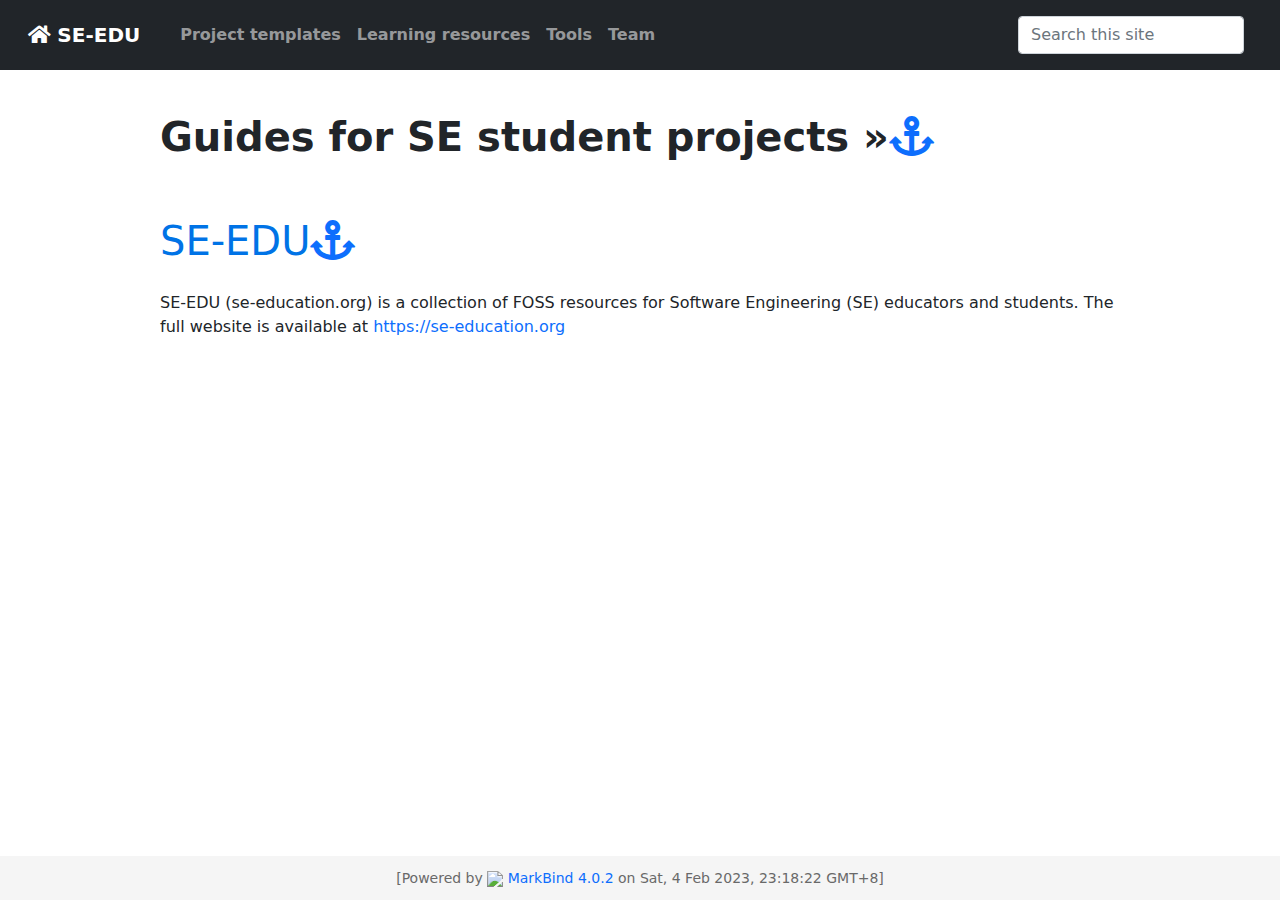
==== commit 95969fa3: "Site Update. [skip ci]" ====
--- a/README.html
+++ b/README.html
@@ -25,7 +25,7 @@
 <body >
 <div id="app" data-server-rendered="true"><header fixed=""><div data-v-15113a2f><nav class="navbar navbar-expand-md d-print-none navbar-dark bg-dark" data-v-15113a2f><div class="container-fluid" data-v-15113a2f><div class="navbar-left" data-v-15113a2f><a href="/" title="SE-EDU Home" class="navbar-brand" data-v-15113a2f><span data-v-15113a2f><span aria-hidden="true" class="fas fa-home" data-v-15113a2f></span> <strong data-v-15113a2f><strong data-v-15113a2f>SE-EDU</strong></strong></span></a></div> <div class="navbar-default" data-v-15113a2f><ul class="navbar-nav me-auto mt-2 mt-lg-0" data-v-15113a2f> <li data-v-15113a2f><a href="/docs/templates.html" class="nav-link" data-v-15113a2f><span data-v-15113a2f><strong data-v-15113a2f>Project templates</strong></span></a></li> <li data-v-15113a2f><a href="/docs/resources.html" class="nav-link" data-v-15113a2f><span data-v-15113a2f><strong data-v-15113a2f>Learning resources</strong></span></a></li> <li data-v-15113a2f><a href="/docs/tools.html" class="nav-link" data-v-15113a2f><span data-v-15113a2f><strong data-v-15113a2f>Tools</strong></span></a></li> <li data-v-15113a2f><a href="/docs/team.html" class="nav-link" data-v-15113a2f><span data-v-15113a2f><strong data-v-15113a2f>Team</strong></span></a></li></ul></div> <ul class="navbar-nav navbar-right" data-v-15113a2f><li class="nav-link" data-v-15113a2f><form class="navbar-form" data-v-15113a2f><div class="dropdown" style="position:relative;" data-v-2955e59c><input data-bs-toggle="dropdown" type="text" placeholder="Search this site" autocomplete="off" value="" class="form-control" data-v-2955e59c> <div class="form-control placeholder-div-hidden" data-v-2955e59c>
       Search this site
-    </div> <ul class="dropdown-menu search-dropdown-menu d-none dropdown-menu-end" data-v-2955e59c></ul></div></form></li></ul></div></nav> <div class="lower-navbar-container" style="display:none;" data-v-15113a2f><!----> <!----></div></div></header> <div id="flex-body"><div id="content-wrapper" class="fixed-header-padding"><h1 id="guides-for-se-student-projects"><span id="guides-for-se-student-projects" class="anchor"></span><span class="text-dark"><strong><strong>Guides for SE student projects »</strong></strong></span><a href="#guides-for-se-student-projects" onclick="event.stopPropagation()" class="fa fa-anchor"></a></h1> <p></p><h1 id="se-edu"><span id="se-edu" class="anchor"></span>SE-EDU<a href="#se-edu" onclick="event.stopPropagation()" class="fa fa-anchor"></a></h1> <p>SE-EDU (se-education.org) is a collection of FOSS resources for Software Engineering (SE) educators and students. The full website is available at <a href="https://se-education.org">https://se-education.org</a></p> <i id="scroll-top-button" onclick="handleScrollTop()" aria-hidden="true" class="fa fa-arrow-circle-up fa-lg d-print-none"></i><p></p></div> <nav id="page-nav" class="fixed-header-padding" data-v-e8c82f88><div class="nav-component slim-scroll" data-v-e8c82f88></div> <!----></nav></div> <footer><div class="text-center"><small>[Powered by <img src="https://markbind.org/favicon.ico" width="30"> <a href="https://markbind.org/">MarkBind 4.0.2</a> on Sun, 1 Jan 2023, 1:09:42 GMT+8]</small></div></footer></div>
+    </div> <ul class="dropdown-menu search-dropdown-menu d-none dropdown-menu-end" data-v-2955e59c></ul></div></form></li></ul></div></nav> <div class="lower-navbar-container" style="display:none;" data-v-15113a2f><!----> <!----></div></div></header> <div id="flex-body"><div id="content-wrapper" class="fixed-header-padding"><h1 id="guides-for-se-student-projects"><span id="guides-for-se-student-projects" class="anchor"></span><span class="text-dark"><strong><strong>Guides for SE student projects »</strong></strong></span><a href="#guides-for-se-student-projects" onclick="event.stopPropagation()" class="fa fa-anchor"></a></h1> <p></p><h1 id="se-edu"><span id="se-edu" class="anchor"></span>SE-EDU<a href="#se-edu" onclick="event.stopPropagation()" class="fa fa-anchor"></a></h1> <p>SE-EDU (se-education.org) is a collection of FOSS resources for Software Engineering (SE) educators and students. The full website is available at <a href="https://se-education.org">https://se-education.org</a></p> <i id="scroll-top-button" onclick="handleScrollTop()" aria-hidden="true" class="fa fa-arrow-circle-up fa-lg d-print-none"></i><p></p></div> <nav id="page-nav" class="fixed-header-padding" data-v-e8c82f88><div class="nav-component slim-scroll" data-v-e8c82f88></div> <!----></nav></div> <footer><div class="text-center"><small>[Powered by <img src="https://markbind.org/favicon.ico" width="30"> <a href="https://markbind.org/">MarkBind 4.0.2</a> on Sat, 4 Feb 2023, 23:18:22 GMT+8]</small></div></footer></div>
 </body><script src="markbind/js/bootstrap-utility.min.js"></script>
 <script>
   MarkBind.setupWithSearch()
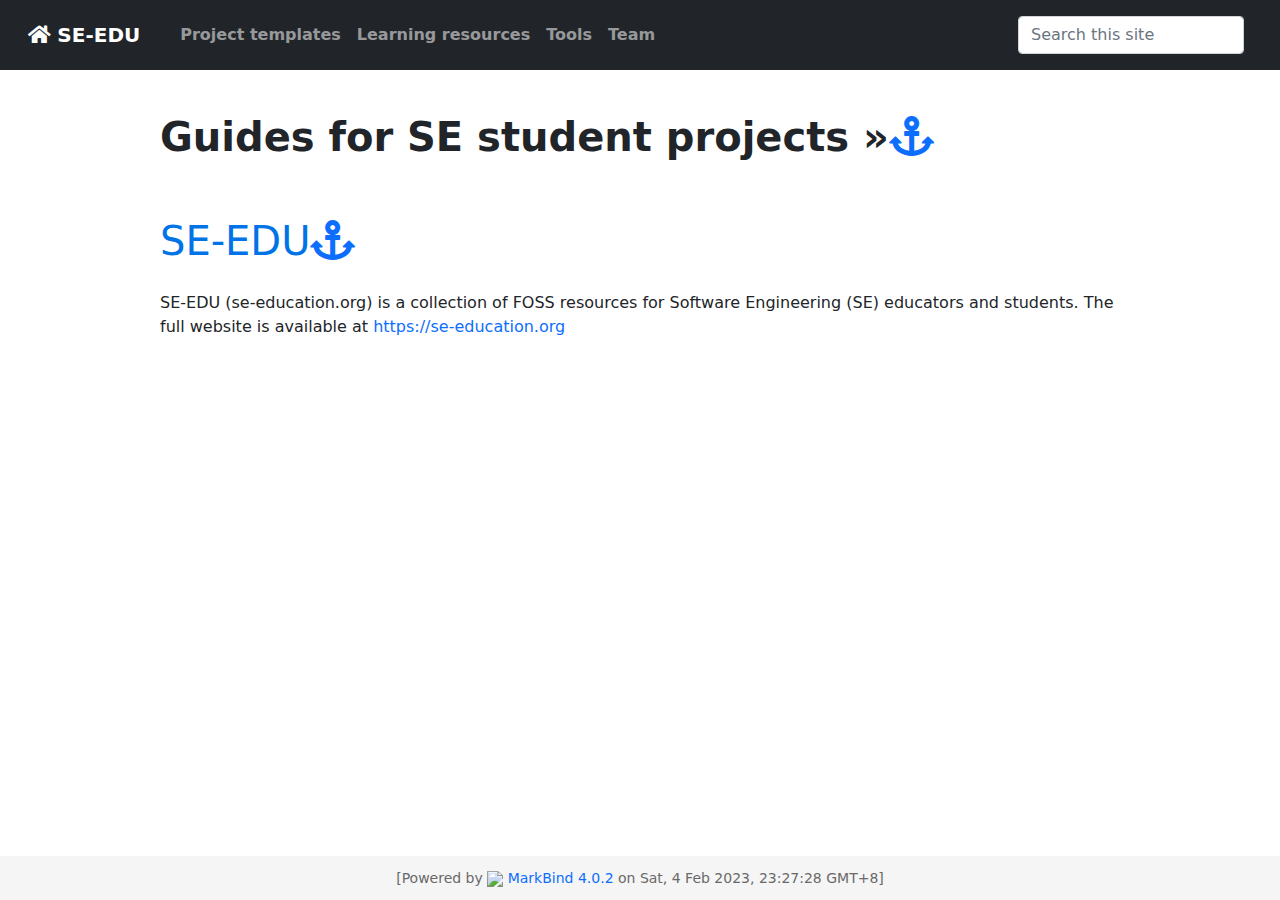
==== commit 31a34670: "Site Update. [skip ci]" ====
--- a/README.html
+++ b/README.html
@@ -25,7 +25,7 @@
 <body >
 <div id="app" data-server-rendered="true"><header fixed=""><div data-v-15113a2f><nav class="navbar navbar-expand-md d-print-none navbar-dark bg-dark" data-v-15113a2f><div class="container-fluid" data-v-15113a2f><div class="navbar-left" data-v-15113a2f><a href="/" title="SE-EDU Home" class="navbar-brand" data-v-15113a2f><span data-v-15113a2f><span aria-hidden="true" class="fas fa-home" data-v-15113a2f></span> <strong data-v-15113a2f><strong data-v-15113a2f>SE-EDU</strong></strong></span></a></div> <div class="navbar-default" data-v-15113a2f><ul class="navbar-nav me-auto mt-2 mt-lg-0" data-v-15113a2f> <li data-v-15113a2f><a href="/docs/templates.html" class="nav-link" data-v-15113a2f><span data-v-15113a2f><strong data-v-15113a2f>Project templates</strong></span></a></li> <li data-v-15113a2f><a href="/docs/resources.html" class="nav-link" data-v-15113a2f><span data-v-15113a2f><strong data-v-15113a2f>Learning resources</strong></span></a></li> <li data-v-15113a2f><a href="/docs/tools.html" class="nav-link" data-v-15113a2f><span data-v-15113a2f><strong data-v-15113a2f>Tools</strong></span></a></li> <li data-v-15113a2f><a href="/docs/team.html" class="nav-link" data-v-15113a2f><span data-v-15113a2f><strong data-v-15113a2f>Team</strong></span></a></li></ul></div> <ul class="navbar-nav navbar-right" data-v-15113a2f><li class="nav-link" data-v-15113a2f><form class="navbar-form" data-v-15113a2f><div class="dropdown" style="position:relative;" data-v-2955e59c><input data-bs-toggle="dropdown" type="text" placeholder="Search this site" autocomplete="off" value="" class="form-control" data-v-2955e59c> <div class="form-control placeholder-div-hidden" data-v-2955e59c>
       Search this site
-    </div> <ul class="dropdown-menu search-dropdown-menu d-none dropdown-menu-end" data-v-2955e59c></ul></div></form></li></ul></div></nav> <div class="lower-navbar-container" style="display:none;" data-v-15113a2f><!----> <!----></div></div></header> <div id="flex-body"><div id="content-wrapper" class="fixed-header-padding"><h1 id="guides-for-se-student-projects"><span id="guides-for-se-student-projects" class="anchor"></span><span class="text-dark"><strong><strong>Guides for SE student projects »</strong></strong></span><a href="#guides-for-se-student-projects" onclick="event.stopPropagation()" class="fa fa-anchor"></a></h1> <p></p><h1 id="se-edu"><span id="se-edu" class="anchor"></span>SE-EDU<a href="#se-edu" onclick="event.stopPropagation()" class="fa fa-anchor"></a></h1> <p>SE-EDU (se-education.org) is a collection of FOSS resources for Software Engineering (SE) educators and students. The full website is available at <a href="https://se-education.org">https://se-education.org</a></p> <i id="scroll-top-button" onclick="handleScrollTop()" aria-hidden="true" class="fa fa-arrow-circle-up fa-lg d-print-none"></i><p></p></div> <nav id="page-nav" class="fixed-header-padding" data-v-e8c82f88><div class="nav-component slim-scroll" data-v-e8c82f88></div> <!----></nav></div> <footer><div class="text-center"><small>[Powered by <img src="https://markbind.org/favicon.ico" width="30"> <a href="https://markbind.org/">MarkBind 4.0.2</a> on Sat, 4 Feb 2023, 23:18:22 GMT+8]</small></div></footer></div>
+    </div> <ul class="dropdown-menu search-dropdown-menu d-none dropdown-menu-end" data-v-2955e59c></ul></div></form></li></ul></div></nav> <div class="lower-navbar-container" style="display:none;" data-v-15113a2f><!----> <!----></div></div></header> <div id="flex-body"><div id="content-wrapper" class="fixed-header-padding"><h1 id="guides-for-se-student-projects"><span id="guides-for-se-student-projects" class="anchor"></span><span class="text-dark"><strong><strong>Guides for SE student projects »</strong></strong></span><a href="#guides-for-se-student-projects" onclick="event.stopPropagation()" class="fa fa-anchor"></a></h1> <p></p><h1 id="se-edu"><span id="se-edu" class="anchor"></span>SE-EDU<a href="#se-edu" onclick="event.stopPropagation()" class="fa fa-anchor"></a></h1> <p>SE-EDU (se-education.org) is a collection of FOSS resources for Software Engineering (SE) educators and students. The full website is available at <a href="https://se-education.org">https://se-education.org</a></p> <i id="scroll-top-button" onclick="handleScrollTop()" aria-hidden="true" class="fa fa-arrow-circle-up fa-lg d-print-none"></i><p></p></div> <nav id="page-nav" class="fixed-header-padding" data-v-e8c82f88><div class="nav-component slim-scroll" data-v-e8c82f88></div> <!----></nav></div> <footer><div class="text-center"><small>[Powered by <img src="https://markbind.org/favicon.ico" width="30"> <a href="https://markbind.org/">MarkBind 4.0.2</a> on Sat, 4 Feb 2023, 23:27:28 GMT+8]</small></div></footer></div>
 </body><script src="markbind/js/bootstrap-utility.min.js"></script>
 <script>
   MarkBind.setupWithSearch()
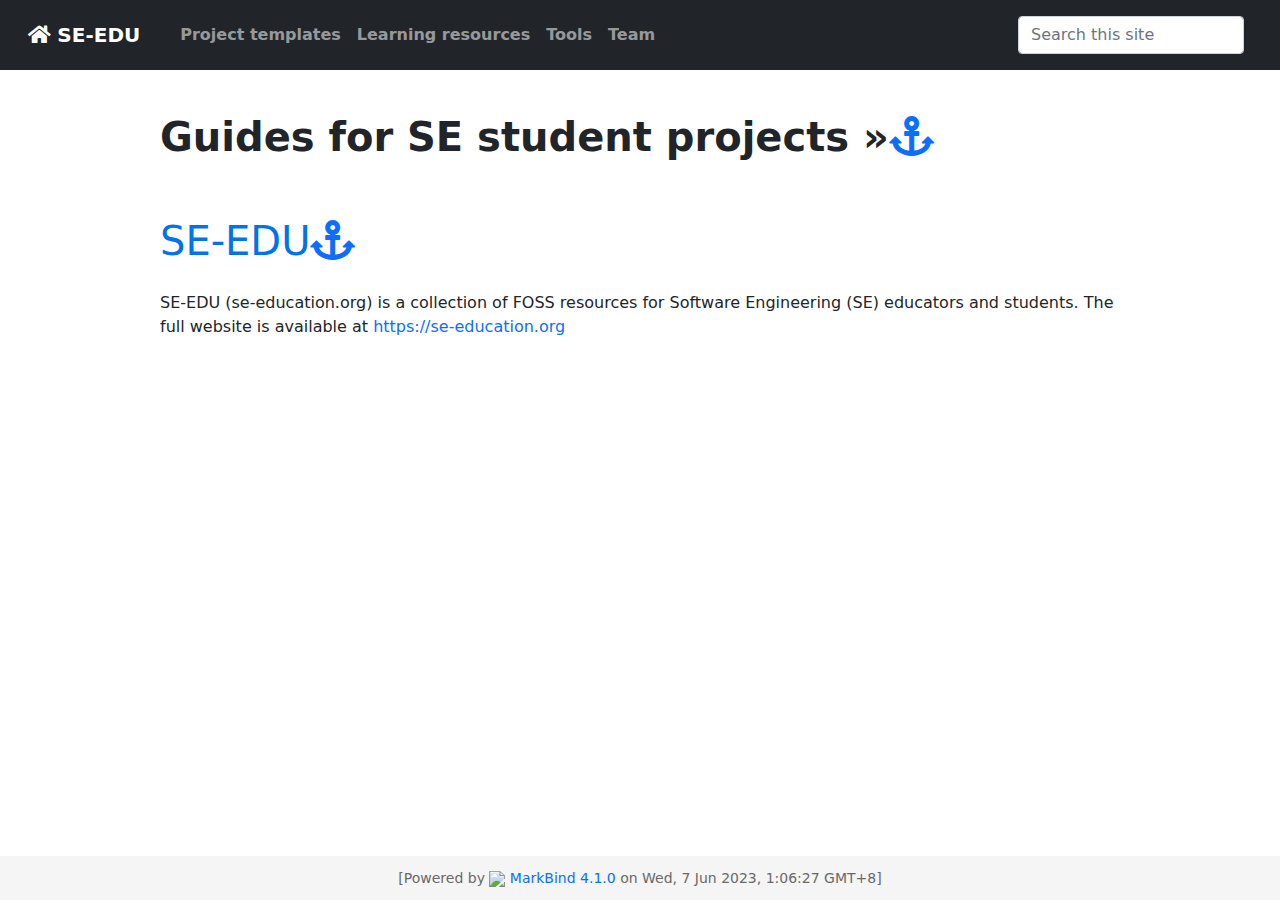
==== commit 0c1aedb2: "Site Update. [skip ci]" ====
--- a/README.html
+++ b/README.html
@@ -3,19 +3,19 @@
 <head>
     <meta charset="utf-8">
     <meta http-equiv="X-UA-Compatible" content="IE=edge">
-    <meta name="generator" content="MarkBind 4.0.2">
+    <meta name="generator" content="MarkBind 4.1.0">
     <meta name="viewport" content="width=device-width, initial-scale=1">
     <title></title>
-    <link rel="stylesheet" href="markbind/css/bootstrap.min.css">
-    <link rel="stylesheet" href="markbind/fontawesome/css/all.min.css">
-    <link rel="stylesheet" href="markbind/glyphicons/css/bootstrap-glyphicons.min.css">
-    <link rel="stylesheet" href="markbind/css/octicons.css">
-    <link rel="stylesheet" href="markbind/material-icons/material-icons.css">
-    <link rel="stylesheet" href="markbind/css/codeblock-dark.min.css"><link rel="stylesheet" href="markbind/css/markbind.min.css"><script src="markbind/js/polyfill.min.js"></script>
-    <script src="markbind/js/vue.min.js"></script>
-    <script src="markbind/js/markbind.min.js"></script>
+    <link rel="stylesheet" href="/markbind/css/bootstrap.min.css">
+    <link rel="stylesheet" href="/markbind/fontawesome/css/all.min.css">
+    <link rel="stylesheet" href="/markbind/glyphicons/css/bootstrap-glyphicons.min.css">
+    <link rel="stylesheet" href="/markbind/css/octicons.css">
+    <link rel="stylesheet" href="/markbind/material-icons/material-icons.css">
+    <link rel="stylesheet" href="/markbind/css/codeblock-dark.min.css"><link rel="stylesheet" href="/markbind/css/markbind.min.css"><script src="/markbind/js/polyfill.min.js"></script>
+    <script src="/markbind/js/vue.min.js"></script>
+    <script src="/markbind/js/markbind.min.js"></script>
     <script src="README.page-vue-render.js"></script>
-    <script src="markbind/js/jquery.min.js"></script><link rel="stylesheet" href="/plugins/markbind-plugin-anchors/markbind-plugin-anchors.css"><link rel="stylesheet" href="/plugins/markbind-plugin-tree/markbind-plugin-tree.css">
+    <script src="/markbind/js/jquery.min.js"></script><link rel="stylesheet" href="/plugins/markbind-plugin-anchors/markbind-plugin-anchors.css"><link rel="stylesheet" href="/plugins/markbind-plugin-tree/markbind-plugin-tree.css">
     
   <link rel="stylesheet" href="/css/main.css">
 <link rel="icon" href="/favicon.ico"></head>
@@ -25,8 +25,8 @@
 <body >
 <div id="app" data-server-rendered="true"><header fixed=""><div data-v-15113a2f><nav class="navbar navbar-expand-md d-print-none navbar-dark bg-dark" data-v-15113a2f><div class="container-fluid" data-v-15113a2f><div class="navbar-left" data-v-15113a2f><a href="/" title="SE-EDU Home" class="navbar-brand" data-v-15113a2f><span data-v-15113a2f><span aria-hidden="true" class="fas fa-home" data-v-15113a2f></span> <strong data-v-15113a2f><strong data-v-15113a2f>SE-EDU</strong></strong></span></a></div> <div class="navbar-default" data-v-15113a2f><ul class="navbar-nav me-auto mt-2 mt-lg-0" data-v-15113a2f> <li data-v-15113a2f><a href="/docs/templates.html" class="nav-link" data-v-15113a2f><span data-v-15113a2f><strong data-v-15113a2f>Project templates</strong></span></a></li> <li data-v-15113a2f><a href="/docs/resources.html" class="nav-link" data-v-15113a2f><span data-v-15113a2f><strong data-v-15113a2f>Learning resources</strong></span></a></li> <li data-v-15113a2f><a href="/docs/tools.html" class="nav-link" data-v-15113a2f><span data-v-15113a2f><strong data-v-15113a2f>Tools</strong></span></a></li> <li data-v-15113a2f><a href="/docs/team.html" class="nav-link" data-v-15113a2f><span data-v-15113a2f><strong data-v-15113a2f>Team</strong></span></a></li></ul></div> <ul class="navbar-nav navbar-right" data-v-15113a2f><li class="nav-link" data-v-15113a2f><form class="navbar-form" data-v-15113a2f><div class="dropdown" style="position:relative;" data-v-2955e59c><input data-bs-toggle="dropdown" type="text" placeholder="Search this site" autocomplete="off" value="" class="form-control" data-v-2955e59c> <div class="form-control placeholder-div-hidden" data-v-2955e59c>
       Search this site
-    </div> <ul class="dropdown-menu search-dropdown-menu d-none dropdown-menu-end" data-v-2955e59c></ul></div></form></li></ul></div></nav> <div class="lower-navbar-container" style="display:none;" data-v-15113a2f><!----> <!----></div></div></header> <div id="flex-body"><div id="content-wrapper" class="fixed-header-padding"><h1 id="guides-for-se-student-projects"><span id="guides-for-se-student-projects" class="anchor"></span><span class="text-dark"><strong><strong>Guides for SE student projects »</strong></strong></span><a href="#guides-for-se-student-projects" onclick="event.stopPropagation()" class="fa fa-anchor"></a></h1> <p></p><h1 id="se-edu"><span id="se-edu" class="anchor"></span>SE-EDU<a href="#se-edu" onclick="event.stopPropagation()" class="fa fa-anchor"></a></h1> <p>SE-EDU (se-education.org) is a collection of FOSS resources for Software Engineering (SE) educators and students. The full website is available at <a href="https://se-education.org">https://se-education.org</a></p> <i id="scroll-top-button" onclick="handleScrollTop()" aria-hidden="true" class="fa fa-arrow-circle-up fa-lg d-print-none"></i><p></p></div> <nav id="page-nav" class="fixed-header-padding" data-v-e8c82f88><div class="nav-component slim-scroll" data-v-e8c82f88></div> <!----></nav></div> <footer><div class="text-center"><small>[Powered by <img src="https://markbind.org/favicon.ico" width="30"> <a href="https://markbind.org/">MarkBind 4.0.2</a> on Sat, 4 Feb 2023, 23:27:28 GMT+8]</small></div></footer></div>
-</body><script src="markbind/js/bootstrap-utility.min.js"></script>
+    </div> <ul class="dropdown-menu search-dropdown-menu d-none dropdown-menu-end" data-v-2955e59c></ul></div></form></li></ul></div></nav> <div class="lower-navbar-container" style="display:none;" data-v-15113a2f><!----> <!----></div></div></header> <div id="flex-body"><div id="content-wrapper" class="fixed-header-padding"><h1 id="guides-for-se-student-projects"><span id="guides-for-se-student-projects" class="anchor"></span><span class="text-dark"><strong><strong>Guides for SE student projects »</strong></strong></span><a href="#guides-for-se-student-projects" onclick="event.stopPropagation()" class="fa fa-anchor"></a></h1> <p></p><h1 id="se-edu"><span id="se-edu" class="anchor"></span>SE-EDU<a href="#se-edu" onclick="event.stopPropagation()" class="fa fa-anchor"></a></h1> <p>SE-EDU (se-education.org) is a collection of FOSS resources for Software Engineering (SE) educators and students. The full website is available at <a href="https://se-education.org">https://se-education.org</a></p> <i id="scroll-top-button" onclick="handleScrollTop()" aria-hidden="true" class="fa fa-arrow-circle-up fa-lg d-print-none"></i><p></p></div> <nav id="page-nav" class="fixed-header-padding" data-v-e8c82f88><div class="nav-component slim-scroll" data-v-e8c82f88></div> <!----></nav></div> <footer><div class="text-center"><small>[Powered by <img src="https://markbind.org/favicon.ico" width="30"> <a href="https://markbind.org/">MarkBind 4.1.0</a> on Wed, 7 Jun 2023, 1:06:27 GMT+8]</small></div></footer></div>
+</body><script src="/markbind/js/bootstrap-utility.min.js"></script>
 <script>
   MarkBind.setupWithSearch()
 </script>
--- a/markbind/css/markbind.min.css
+++ b/markbind/css/markbind.min.css
@@ -1 +1 @@
-.resize-observer[data-v-8859cc6c]{border:none;background-color:transparent;opacity:0}.resize-observer[data-v-8859cc6c],.resize-observer[data-v-8859cc6c] object{position:absolute;top:0;left:0;z-index:-1;width:100%;height:100%;pointer-events:none;display:block;overflow:hidden}.v-popper__popper{z-index:10000;top:0;left:0}.v-popper__popper.v-popper__popper--hidden{visibility:hidden;opacity:0;transition:opacity .15s,visibility .15s;pointer-events:none}.v-popper__popper.v-popper__popper--shown{visibility:visible;opacity:1;transition:opacity .15s}.v-popper__popper.v-popper__popper--skip-transition,.v-popper__popper.v-popper__popper--skip-transition>.v-popper__wrapper{transition:none!important}.v-popper__backdrop{position:absolute;top:0;left:0;width:100%;height:100%;display:none}.v-popper__inner{position:relative;box-sizing:border-box;overflow-y:auto}.v-popper__inner>div{position:relative;z-index:1;max-width:inherit;max-height:inherit}.v-popper__arrow-container{position:absolute;width:10px;height:10px}.v-popper__popper--arrow-overflow .v-popper__arrow-container,.v-popper__popper--no-positioning .v-popper__arrow-container{display:none}.v-popper__arrow-inner,.v-popper__arrow-outer{border-style:solid;position:absolute;top:0;left:0;width:0;height:0}.v-popper__arrow-inner{visibility:hidden;border-width:7px}.v-popper__arrow-outer{border-width:6px}.v-popper__popper[data-popper-placement^=bottom] .v-popper__arrow-inner,.v-popper__popper[data-popper-placement^=top] .v-popper__arrow-inner{left:-2px}.v-popper__popper[data-popper-placement^=bottom] .v-popper__arrow-outer,.v-popper__popper[data-popper-placement^=top] .v-popper__arrow-outer{left:-1px}.v-popper__popper[data-popper-placement^=top] .v-popper__arrow-inner,.v-popper__popper[data-popper-placement^=top] .v-popper__arrow-outer{border-bottom-width:0;border-left-color:transparent!important;border-right-color:transparent!important;border-bottom-color:transparent!important}.v-popper__popper[data-popper-placement^=top] .v-popper__arrow-inner{top:-2px}.v-popper__popper[data-popper-placement^=bottom] .v-popper__arrow-container{top:0}.v-popper__popper[data-popper-placement^=bottom] .v-popper__arrow-inner,.v-popper__popper[data-popper-placement^=bottom] .v-popper__arrow-outer{border-top-width:0;border-left-color:transparent!important;border-right-color:transparent!important;border-top-color:transparent!important}.v-popper__popper[data-popper-placement^=bottom] .v-popper__arrow-inner{top:-4px}.v-popper__popper[data-popper-placement^=bottom] .v-popper__arrow-outer{top:-6px}.v-popper__popper[data-popper-placement^=left] .v-popper__arrow-inner,.v-popper__popper[data-popper-placement^=right] .v-popper__arrow-inner{top:-2px}.v-popper__popper[data-popper-placement^=left] .v-popper__arrow-outer,.v-popper__popper[data-popper-placement^=right] .v-popper__arrow-outer{top:-1px}.v-popper__popper[data-popper-placement^=right] .v-popper__arrow-inner,.v-popper__popper[data-popper-placement^=right] .v-popper__arrow-outer{border-left-width:0;border-left-color:transparent!important;border-top-color:transparent!important;border-bottom-color:transparent!important}.v-popper__popper[data-popper-placement^=right] .v-popper__arrow-inner{left:-4px}.v-popper__popper[data-popper-placement^=right] .v-popper__arrow-outer{left:-6px}.v-popper__popper[data-popper-placement^=left] .v-popper__arrow-container{right:-10px}.v-popper__popper[data-popper-placement^=left] .v-popper__arrow-inner,.v-popper__popper[data-popper-placement^=left] .v-popper__arrow-outer{border-right-width:0;border-top-color:transparent!important;border-right-color:transparent!important;border-bottom-color:transparent!important}.v-popper__popper[data-popper-placement^=left] .v-popper__arrow-inner{left:-2px}.v-popper--theme-dropdown .v-popper__inner{background:#fff;color:#000;border-radius:6px;border:1px solid #ddd;box-shadow:0 6px 30px rgba(0,0,0,.10196078431372549)}.v-popper--theme-dropdown .v-popper__arrow-inner{visibility:visible;border-color:#fff}.v-popper--theme-dropdown .v-popper__arrow-outer{border-color:#ddd}.v-popper--theme-tooltip .v-popper__inner{background:rgba(0,0,0,.8);color:#fff;border-radius:6px;padding:7px 12px 6px}.v-popper--theme-tooltip .v-popper__arrow-outer{border-color:rgba(0,0,0,.8)}.dropdown-submenu[data-v-3d2bfc10]{color:#212529!important;padding:0!important;position:relative}.dropdown-submenu ul.dropdown-menu[data-v-3d2bfc10]{margin-left:0}.btn-group>ul>.dropdown-submenu:last-child>ul[data-v-3d2bfc10],.dropdown>ul>.dropdown-submenu:last-child>ul[data-v-3d2bfc10]{margin-bottom:-.5rem}@media (min-width:768px){.submenu-toggle[data-v-3d2bfc10]:after{display:inline-block;width:0;height:0;vertical-align:.255em;content:"";border-top:.3em solid transparent;border-right:0;border-bottom:.3em solid transparent;border-left:.3em solid;float:right;margin-top:.5em}}@media (max-width:767px){.dropdown-submenu>ul[data-v-3d2bfc10]{padding-bottom:0;border-radius:0;margin:-.05rem;position:static;float:none}.submenu-toggle[data-v-3d2bfc10]:after{display:inline-block;width:0;height:0;margin-left:.255em;vertical-align:.255em;content:"";border-top:.3em solid;border-right:.3em solid transparent;border-bottom:0;border-left:.3em solid transparent;float:right;margin-top:.5em}}@media (max-width:767px){.navbar-default .dropdown[data-v-2e98b3f0]{position:static}.navbar-default .dropdown-menu[data-v-2e98b3f0]{position:absolute;max-width:100%;max-height:75vh;overflow-y:auto;overscroll-behavior:contain}.navbar-default .dropdown-menu-end[data-v-2e98b3f0]{right:auto}}.secret[data-v-2e98b3f0]{position:absolute;clip:rect(0 0 0 0);overflow:hidden;margin:-1px;height:1px;width:1px;padding:0;border:0}.btn-with-before[data-v-2e98b3f0]{padding-left:.2rem;padding-right:.4rem}.dropdown-toggle[data-v-2e98b3f0]{cursor:pointer;display:block;width:max-content}.navbar .dropdown-toggle[data-v-2e98b3f0]{color:inherit;text-decoration:none}.toggle-site-nav-button[data-v-69eece42]{cursor:pointer;height:53px;left:0;padding:15px;position:absolute;transform:rotate(0deg);transition:all .25s ease-in-out;width:52px}.toggle-site-nav-button span[data-v-69eece42]{background-color:#000;display:block;height:3px;left:15px;position:absolute;top:50%;transition:all .25s ease-in-out;width:21px}.toggle-site-nav-button>span[data-v-69eece42]:first-child{transform:translateY(-8px)}.toggle-site-nav-button>span[data-v-69eece42]:nth-child(2){transform-origin:100% 50%}.toggle-site-nav-button>span[data-v-69eece42]:nth-child(3){transform:translateY(8px)}.nav-menu-close-icon .toggle-site-nav-button>span[data-v-69eece42]:first-child{transform:rotate(135deg)}.nav-menu-close-icon .toggle-site-nav-button>span[data-v-69eece42]:nth-child(2){left:-60px;opacity:0}.nav-menu-close-icon .toggle-site-nav-button>span[data-v-69eece42]:nth-child(3){transform:rotate(-135deg)}.toggle-page-nav-button[data-v-3c57aa97]{cursor:pointer;top:6px;padding:15px;position:absolute;right:0}.toggle-page-nav-button span[data-v-3c57aa97]{background-color:#000;border-radius:50%;display:block;height:5px;margin-top:2px;position:absolute;right:15px;transform:rotate(0deg);transition:all .25s ease-in-out;width:5px}.toggle-page-nav-button>span[data-v-3c57aa97]:first-child{transform:translateY(-8px)}.toggle-page-nav-button>span[data-v-3c57aa97]:nth-child(2){transform-origin:100% 50%}.toggle-page-nav-button>span[data-v-3c57aa97]:nth-child(3){transform:translateY(8px)}.nav-menu-close-icon .toggle-page-nav-button>span[data-v-3c57aa97]:first-child{border-radius:0;height:3px;transform:rotate(135deg);width:21px}.nav-menu-close-icon .toggle-page-nav-button>span[data-v-3c57aa97]:nth-child(2){transform:scale(0)}.nav-menu-close-icon .toggle-page-nav-button>span[data-v-3c57aa97]:nth-child(3){border-radius:0;height:3px;transform:rotate(-135deg);width:21px}@media (max-width:767px){.navbar[data-v-15113a2f]{padding-left:0;padding-right:0;padding-bottom:0}.navbar-left[data-v-15113a2f]{max-width:50%;order:1;padding-left:1rem}.navbar-left [data-v-15113a2f]{white-space:normal}.navbar-right[data-v-15113a2f]{order:1;max-width:50%;padding:0 16px}.navbar-default[data-v-15113a2f]{display:block;margin-top:.3125rem;width:100%;order:2;overflow-x:scroll;-ms-overflow-style:none;scrollbar-width:none}.navbar-default[data-v-15113a2f]::-webkit-scrollbar{display:none}.navbar-default ul[data-v-15113a2f]{flex-direction:row;margin-top:0!important;width:100%}.navbar-default>ul>[data-v-15113a2f]{background:rgba(0,0,0,.2);padding:.3125rem .625rem;flex-grow:1}.navbar-light .navbar-default>ul>[data-v-15113a2f]{background:rgba(0,0,0,.05)}.navbar-default>ul>.current[data-v-15113a2f]{background:transparent}.navbar-default a[data-v-15113a2f],[data-v-15113a2f] .dropdown-toggle{margin:0 auto;width:max-content}[data-v-15113a2f] .dropdown{display:flex;align-items:center}.container-fluid[data-v-15113a2f]{padding:0}}.navbar-brand[data-v-15113a2f]{display:inline-block}.navbar-brand>img[data-v-15113a2f],.navbar-brand>svg[data-v-15113a2f]{display:block}.navbar-right[data-v-15113a2f]{padding-right:1rem}.navbar-left[data-v-15113a2f]{align-items:center;display:flex;font-size:1.25rem;line-height:inherit;padding:.3125rem 1rem;white-space:nowrap}.navbar-fixed[data-v-15113a2f]{position:fixed;width:100%;z-index:1000}.navbar-default[data-v-15113a2f]{display:flex;flex-basis:auto;flex-grow:1;align-items:center}[data-v-15113a2f] .dropdown-current{color:#fff!important;background:#007bff}.lower-navbar-container[data-v-15113a2f]{background-color:#fff;border-bottom:1px solid #c1c1c1;height:50px;width:100%;position:relative}.navbar.navbar-dark .navbar-nav[data-v-15113a2f] .current:not(.dropdown) a,.navbar.navbar-dark .navbar-nav[data-v-15113a2f] .dropdown.current>a{color:#fff}.navbar.navbar-light .navbar-nav[data-v-15113a2f] .current:not(.dropdown) a,.navbar.navbar-light .navbar-nav[data-v-15113a2f] .dropdown.current>a{color:#000}.collapse-button{font-size:10px!important;float:right;padding:3px 8px!important;margin-left:3px;margin-top:2px}.collapse-icon{transition:transform .4s ease-in-out}.collapse-icon.opened{transform:rotate(-180deg)}.card-collapse[data-v-5681bde8]{overflow:hidden;transition:max-height .5s ease-in-out}.seamless-button[data-v-5681bde8]{opacity:0;transition:opacity .3s}.card-header:hover .seamless-button[data-v-5681bde8]{opacity:1}.card-peek-collapsed[data-v-5681bde8]{position:relative}.card-peek-collapsed[data-v-5681bde8]:after{content:"";position:absolute;width:100%;bottom:0;height:125px;background-image:linear-gradient(180deg,transparent,#fff 90%)}.peek-read-more[data-v-5681bde8]{z-index:1;opacity:.2;transition:opacity .5s}.peek-read-more[data-v-5681bde8]:before{position:absolute;width:100%;text-align:center;bottom:10px}.peek-read-more[data-v-5681bde8]:hover{cursor:pointer;opacity:.4}.peek-read-more-fade-enter[data-v-5681bde8],.peek-read-more-fade-leave-to[data-v-5681bde8]{opacity:0}.card-heading{width:100%}.card-title{display:inline-block;font-size:1em;line-height:1.2em;margin:0;white-space:normal;text-align:left}.card-title *{margin-bottom:0!important}.caret-wrapper{float:left;width:32px}.minimal-caret-wrapper{display:inline-block;font-size:13px;margin-right:5px}.header-wrapper{display:inline-block;width:calc(100% - 128px);transition:opacity .5s}.header-transparent{opacity:0}.button-wrapper{float:right;width:96px}.header-toggle{cursor:pointer}.expandable-card{margin-bottom:0!important;margin-top:5px}.card-group>.card-container>.expandable-card{margin-top:0!important}.card-seamless{padding:0}.card.card-seamless{box-shadow:none;border:none}.card-seamless>.card-heading{padding:0}.card-seamless>.card-collapse>hr{margin:0;width:calc(100% - 27px)}.card-seamless>.card-collapse>.card-body{padding:10px 0}.card-body>.collapse-button{margin-bottom:13px;margin-top:5px;opacity:.2}.card-body>.collapse-button:hover{opacity:1}.card-seamless>.card-collapse>.card-body>.collapse-button{position:relative;top:22px}.close-button{margin-left:3px}.close-button,.popup-button{font-size:10px!important;float:right;padding:3px 8px!important;margin-top:2px}.morph{display:inline-block}.morph-display-wrapper{margin-top:5px;display:flex;align-items:center}@media (max-width:575.98px){.header-wrapper{display:inline-block;width:calc(100% - 64px)}.button-wrapper{float:right;width:32px}.card-body{padding:.5rem}.card-collapse>hr{margin-top:1.5rem}.card-header{padding:.5rem}}.card-peek-collapsed[data-v-e932f598]{position:relative}.card-peek-collapsed[data-v-e932f598]:after{content:"";position:absolute;width:100%;bottom:0;height:125px;background-image:linear-gradient(180deg,transparent,#fff 90%)}.morph-title[data-v-e932f598]{padding:0 .3em;border-color:#000;background-color:transparent;vertical-align:top}.morph-title[data-v-e932f598]:active,.morph-title[data-v-e932f598]:focus,.morph-title[data-v-e932f598]:hover{color:#fff;border-color:#343a40;background-color:#343a40}.card-collapse[data-v-e932f598]{overflow:hidden;transition:max-height .5s ease-in-out}.card-flex[data-v-e932f598]{display:flex;flex-direction:column;border:0;margin:0}.header-fade-enter[data-v-e932f598]{opacity:0}.header-fade-leave-active[data-v-e932f598]{position:absolute}.header-fade-leave-to[data-v-e932f598]{opacity:0!important}.card-title-inline[data-v-e932f598]{display:inline-block}.card-body[data-v-e932f598]{padding:0}.header-wrapper[data-v-e932f598]{width:100%;display:inline-block;background-color:#fff}.header-wrapper-bottom[data-v-e932f598]{order:1}.ellipses[data-v-e932f598]:before{position:relative;bottom:3px;content:"...";font-weight:900;margin-right:4px}.button-wrapper[data-v-e932f598]{padding-left:2px;border:solid hsla(0,0%,58.8%,.2);border-width:0 0 0 1px;margin-left:2px;width:auto;float:none;opacity:0;transition:opacity .5s;vertical-align:text-top;display:inline-block}.button-wrapper-expanded[data-v-e932f598]{padding-left:0;border:0;margin-left:0}.card:hover .button-wrapper[data-v-e932f598]{opacity:1}.header-toggle[data-v-e932f598]{cursor:pointer}.glyphicon[data-v-e932f598]{font-size:12px}.minimal-button[data-v-e932f598]{padding:0 3px;border:0;color:#969696;background-color:transparent;cursor:pointer}.minimal-button[data-v-e932f598]:active,.minimal-button[data-v-e932f598]:focus,.minimal-button[data-v-e932f598]:hover{color:#1e1e1e}.minimal-popup-button[data-v-e932f598]{top:1px;font-size:9px}.minimal-menu-up[data-v-e932f598]{top:2px;font-size:13px}.minimal-menu-down[data-v-e932f598]{top:1px;font-size:13px}.minimal-close-button[data-v-e932f598]{top:0;font-size:11px}@media (max-width:575.98px){.button-wrapper-expanded[data-v-e932f598]{padding-left:0;border:0;margin-left:0;opacity:.15}.button-wrapper-visible[data-v-e932f598]{opacity:1}}.annotate-image-wrapper{position:relative;text-align:left;display:inline-block}.annotate-image{max-width:100%;height:auto}.annotate-point{pointer-events:none;top:0;left:0;bottom:0}.annotate-point,.popover-annotation{position:absolute;width:100%;height:100%}.hover-point{border-radius:50%;border-style:solid;border-width:1px;z-index:1}.hover-label{position:absolute;pointer-events:none;z-index:2;text-align:center}.hover-wrapper{z-index:0;background:transparent;display:inline-flex;align-items:center;justify-content:center}.legend-wrapper{height:100%;position:relative}.text-header{font-size:1.1em;font-weight:500;margin-top:1em}.image-wrapper{display:inline-block;text-align:center;padding:4px}.image-caption{display:block}.quiz-container[data-v-c7bbe514]{overflow:hidden}.intro-outro-card[data-v-c7bbe514]{transition:opacity .5s;box-shadow:0 2px 7px 5px hsla(0,0%,82.4%,.2)}.intro-outro-card-enter-active[data-v-c7bbe514],.intro-outro-card-leave-to[data-v-c7bbe514]{opacity:0}.intro-outro-card>.card-body[data-v-c7bbe514]{display:flex;flex-direction:column;align-items:center;justify-content:center}.score[data-v-c7bbe514]{font-size:1.4rem;font-weight:700}.score-circle[data-v-c7bbe514]{stroke-dasharray:264;fill:none;stroke:rgba(132,215,255,.8);stroke-width:8;transition:stroke-dashoffset 1.5s ease-out,stroke 1.5s linear}.score-background-circle[data-v-c7bbe514]{fill:none;stroke:rgba(227,226,226,.5);stroke-width:8}.btn[data-v-c7bbe514]{border-radius:2em}.result-icon[data-v-48074a07]{display:inline-flex;align-items:center;justify-content:center;height:2em;width:2em;border-width:2px;border-style:solid;border-radius:2em}.question[data-v-48074a07]{margin-bottom:1rem;transition:transform .5s ease-out,opacity .5s linear;box-shadow:0 2px 7px 5px hsla(0,0%,82.4%,.2)}.question-enter-active[data-v-48074a07]{opacity:0;transform:translateX(-100%)}.question-leave-to[data-v-48074a07]{opacity:0;transform:translateX(100%)}.q-btn[data-v-48074a07]{border-radius:2.5em;transition:opacity .5s,transform .7s}.q-btn-enter[data-v-48074a07]{opacity:0;transform:translateY(30px)}.q-btn-leave-to[data-v-48074a07]{opacity:0;transform:translateX(calc(-100% - .25rem))}.q-btn-leave-active[data-v-48074a07]{position:absolute}.card-header[data-v-48074a07]{font-size:1.05em;font-weight:500}.answer[data-v-48074a07]>:last-child,.card-header[data-v-48074a07]>:last-child{margin-bottom:0}@keyframes shake-data-v-48074a07{20%{transform:translate(-1px,-1px)}40%{transform:translate(1px,1px)}60%{transform:translate(0)}80%{transform:translate(-1px,1px)}to{transform:translate(1px,-1px)}}.shake[data-v-48074a07]{animation:shake-data-v-48074a07 .25s;animation-iteration-count:2}textarea.form-control[data-v-48074a07]{height:auto;min-height:75px;margin-bottom:10px}.fa-check[data-v-41dcef96],.fa-times[data-v-41dcef96]{font-size:1.2em}.content[data-v-41dcef96] :last-child,.reason[data-v-41dcef96] :last-child{margin-bottom:0}.reason[data-v-41dcef96]{padding:0 .5rem}.checkbox-label[data-v-41dcef96]{cursor:pointer}.form-control[data-v-41dcef96]{height:auto;margin-bottom:10px;cursor:pointer}.form-control.danger>.checkbox-label[data-v-41dcef96],.form-control.danger[data-v-41dcef96],.form-control.success>.checkbox-label[data-v-41dcef96],.form-control.success[data-v-41dcef96]{cursor:default}.disabled[data-v-41dcef96]{opacity:.9}.radio-svg[data-v-41dcef96]{width:1em;height:1em;vertical-align:text-top}.checkbox[data-v-41dcef96]{width:1em;height:1em;margin-right:5px;vertical-align:middle}.row[data-v-41dcef96]{margin:.2rem 0 0;align-items:center}input.form-control[data-v-41dcef96]{height:auto;min-height:20px;margin-bottom:0;width:50%;cursor:text}.blanks-keywords[data-v-41dcef96],input.form-control[data-v-41dcef96]:disabled{margin-bottom:.5rem}.blanks-form-control[data-v-41dcef96]{border:none;cursor:default}.blanks-cross[data-v-41dcef96]{margin-right:3px;margin-left:3px}.fa-hashtag[data-v-521e76fe],.fa-key[data-v-521e76fe]{padding-right:.2em}.mark[data-v-521e76fe]{padding:0!important}.heading[data-v-521e76fe]{padding:0 0 .1rem .2rem}.heading-text[data-v-521e76fe]{display:inline-block;width:92%;white-space:normal;vertical-align:top;word-break:break-word}.keyword-text[data-v-521e76fe]{font-size:smaller}.page-title[data-v-521e76fe]{font-size:1.05rem;font-weight:700}.page-headings-separator[data-v-521e76fe]{margin:.2rem 0}.dropdown[data-v-2955e59c]{display:block}.form-control[data-v-2955e59c]{min-width:12.7em;max-width:25.4em}@media screen and (max-width:878px) and (orientation:portrait){.form-control[data-v-2955e59c]{min-width:8em;max-width:16em}}@media screen and (min-width:768px) and (max-width:878px) and (orientation:landscape){.form-control[data-v-2955e59c]{min-width:9em;max-width:18em}}.table-active[data-v-2955e59c]{background-color:rgba(0,0,0,.075)}.dropdown-menu-end[data-v-2955e59c]{right:0;left:auto}.placeholder-div-hidden[data-v-2955e59c]{height:0;padding-top:0;padding-bottom:0;border-top:0;border-bottom:0;visibility:hidden;overflow:hidden}.search-dropdown-menu{min-width:30em;max-height:30em;overflow-y:scroll}.dropdown-menu>li>a{cursor:pointer}@media screen and (max-width:768px){.search-dropdown-menu{min-width:90vw;max-height:30em;overflow-y:scroll}.dropdown-menu.search-dropdown-menu{position:absolute}}.tab-pane>hr[data-v-430db186]{margin:0}.printable-tab-header[data-v-430db186],.tab-pane-hide[data-v-430db186]{display:none}@media print{.printable-tab-header[data-v-430db186]{display:flex;margin-bottom:15px;border-bottom:1px solid #dee2e6}.printable-tab-header>div[data-v-430db186]{margin-bottom:-2px}.printable-tab-pane[data-v-430db186]{display:block;padding:10px}}.nav-tabs[data-v-4ad59749]{margin-bottom:15px}.printable-tab-group-header[data-v-4ad59749]{display:none}@media print{.printable-tab-group[data-v-4ad59749]{border:1px solid #dee2e6;border-radius:5px;padding:10px;margin:10px 0}.printable-tab-group-header[data-v-4ad59749]{display:block;margin-bottom:10px;text-decoration:underline}}.nav-tabs[data-v-3b6be04c]{margin-bottom:15px}.tab-content[data-v-3b6be04c]{margin-bottom:1.5rem}@media print{.printable-tabs[data-v-3b6be04c]{border:1px solid #dee2e6;border-radius:5px;padding:20px}}.thumb-wrapper{display:inline-block;overflow:hidden;position:relative;text-align:center;vertical-align:middle}.thumb-circle{border-radius:50%;-moz-border-radius:50%;-webkit-border-radius:50%}.thumb-image{left:50%;position:absolute;top:50%;transform:translate(-50%,-50%);-ms-transform:translate(-50%,-50%);-webkit-transform:translate(-50%,-50%)}.box-container[data-v-7d17494f]{padding:0;border-radius:6px}.box-header-wrapper[data-v-7d17494f]{display:flex;flex-direction:row;align-items:center;width:100%;padding:.4rem 1.25rem .28rem;border-radius:6px 6px 0 0}.box-body-wrapper[data-v-7d17494f]{display:flex;flex-direction:row;width:100%;padding:.75rem 1.25rem}.box-container.seamless>.header-and-body>.box-body-wrapper[data-v-7d17494f]{padding:.75rem .5rem}.contents[data-v-7d17494f]{padding:0 6px;width:100%;min-width:0}.box-container.seamless>.header-and-body>div.box-body-wrapper>.contents[data-v-7d17494f]{padding-left:12px}.heading[data-v-7d17494f]{display:inline;float:right;font-weight:400;color:inherit;background-color:hsla(0,0%,94.1%,.6);width:auto;padding:3px 5px 4px;border-width:0;border-radius:0 6px 0 6px;margin:-13px -27px 0 15px}.box-body-wrapper-with-heading[data-v-7d17494f]{padding-top:.5rem}.alert-dismissible[data-v-7d17494f]{padding-right:4rem}.box-header[data-v-7d17494f]{font-weight:500}.icon-wrapper[data-v-7d17494f]{display:inline;text-align:center;margin-right:.5em;min-width:1em}.close-with-heading[data-v-7d17494f]{top:0;right:0;position:absolute;padding:1rem}.close-with-heading>span[data-v-7d17494f]{vertical-align:text-top}.alert-dismissible .btn-close[data-v-7d17494f]{padding:1rem}.contents[data-v-7d17494f]>:last-child{margin-bottom:0}.alert-default[data-v-7d17494f]{color:#24292e;background-color:#f6f8fa;border-color:#e8ebef}.alert-border-left[data-v-7d17494f]{background-color:#f9f8f8;border-left:solid;border-width:0 0 0 5px}.vertical-divider[data-v-7d17494f]{width:4px}.horizontal-divider[data-v-7d17494f]{margin:0 auto;width:calc(100% - 2.5rem);height:3px}.no-background[data-v-7d17494f]{background:none}.no-border[data-v-7d17494f]{border:none}@media screen and (max-width:768px){.box-header-wrapper[data-v-7d17494f]{padding:.75rem .75rem .1rem}.box-body-wrapper[data-v-7d17494f]{padding:.75rem}.contents[data-v-7d17494f]{padding:0}}div.box-header>*{margin-bottom:0}.site-nav-root a.current{color:#0072ec}.site-nav-list{list-style-type:none;padding-left:0}.site-nav-default-list-item{display:flex;transition:background-color .08s;cursor:pointer}.site-nav-custom-list-item,.site-nav-default-list-item{padding:.5rem 0 0 2.8rem;color:#454545}.site-nav-list-item-0{padding:.8rem 0 .4rem .8rem;font-weight:600;font-size:1.05em}.site-nav-list-item-1{padding:.5rem 0 .3rem 1.3rem}.site-nav-list-item-2{padding:.5rem 0 .2rem 1.8rem;font-size:.95em}.site-nav-list-item-3{padding:.5rem 0 .2rem 2.4rem;font-size:.87em}.site-nav-default-list-item:hover{background-color:rgba(214,233,255,.35)}.site-nav-default-list-item a{display:inline-block;height:100%;color:#454545}.site-nav-default-list-item:hover a{color:#000;text-decoration:none}.site-nav-dropdown-btn-icon{display:inline-block;align-self:center;width:1.5em;height:1.5em;text-align:center;border-radius:1rem;margin:0 .5rem 0 auto;transition:.4s;transform:rotate(0deg);-webkit-transition:.4s;-webkit-transform:rotate(0deg)}.site-nav-dropdown-btn-icon:hover{background-color:#d8e3fb}.site-nav-rotate-icon{color:#4c7ff1;transform:rotate(-180deg);-webkit-transform:rotate(-180deg)}.site-nav-dropdown-container{background:transparent;max-height:0;overflow:hidden;transition:max-height .15s ease-out;-webkit-transition:max-height .15s ease-out}.site-nav-dropdown-container-open{max-height:1000px;transition:max-height .25s ease-in;-webkit-transition:max-height .25s ease-in}.nav-menu[data-v-032a677e]{display:none;padding:0 10px 20px;position:absolute;top:100%;overflow-y:auto}.nav-menu-open[data-v-032a677e]{display:block!important;width:100%!important;background:#fff;clear:both}.mb-mobile-nav[data-v-e8c82f88]{display:block!important;margin:0!important;border:none!important;padding:10px!important;width:100%!important;max-width:100%!important}.popover-container{overflow:auto;max-height:50vh;max-width:276px}.popover-body{font-size:.875rem}.v-popper{display:inline}.v-popper--theme-tooltip .v-popper__inner{background:rgba(0,0,0,.9);padding:4px 8px;font-size:.875rem;max-width:200px;text-align:center}.allow-overflow{overflow:auto}.modal-zoom{-webkit-transform:scale(.1);-moz-transform:scale(.1);-ms-transform:scale(.1);transform:scale(.1);opacity:0}.modal-zoom,.modal-zoom-show{-webkit-transition:all .3s;-moz-transition:all .3s;transition:all .3s}.modal-zoom-show{-webkit-transform:scale(1);-moz-transform:scale(1);-ms-transform:scale(1);transform:scale(1);opacity:1}:root{--sticky-header-height:0}a{text-decoration:none}blockquote{border-left:.25em solid #dfe2e5;color:#6a737d;padding:0 1rem}code{background:#f8f8f8;border-radius:3px;padding:.2em .4em;word-break:normal}mark code{background:hsla(0,0%,100%,.8313725490196079)}pre.hljs>code{background:none}pre>code.hljs{-webkit-background-clip:padding-box;background-clip:padding-box;border-radius:5px;counter-reset:line;width:100%}pre>code.hljs[heading]{border-top-right-radius:0}.code-block{position:relative}.code-block-heading{border-radius:6px 6px 0 0;float:right;font-size:85%;line-height:1;margin-top:5px;max-width:85%;overflow-wrap:break-word;padding:.25em .4em;text-align:right}.inline-markdown-heading{line-height:1.5}.code-block-content{clear:both;display:block}@media print{code.hljs.inline,pre>code.hljs{background:#f8f8ff;color:#333}code.hljs.inline{border:.5px solid #d4d4d4}code span.highlighted{background:#e6e6fa}}kbd{background-color:#fafbfc;border:1px solid #c6cbd1;border-bottom-color:#959da5;box-shadow:inset 0 -1px 0 #959da5;color:#444d56}.btn:active,.btn:focus{box-shadow:none!important;outline:none!important}code.hljs.inline{display:initial;padding:.2em .4em}.markbind-table{width:auto}.radio-list-item,.task-list-item{list-style-type:none;margin:0 0 0 -1.2em}.radio-list-item label{font-weight:inherit}.table-striped>tbody>tr:nth-of-type(2n),.table-striped>thead{background-color:#fff}header[sticky]{position:sticky;top:0;transition:transform .3s ease-in-out;width:100%;z-index:1001}header[sticky].hide-header{transform:translateY(calc(var(--sticky-header-height)*-1))}span.anchor{position:relative;top:calc(var(--sticky-header-height)*-1 - 1rem)}#app{display:flex;flex-direction:column;min-height:100vh}footer{background-color:#f5f5f5;color:#696969;padding:10px 0}.dimmed{color:#777}.large{font-size:125%}.small{font-size:80%}.underline{text-decoration:underline}@media (max-width:767.98px){.dropdown-menu>li>a{white-space:normal}.navbar-nav .open .dropdown-menu{background-color:#fff}}li.footnote-item:target{background-color:#eee}.hljs:not(.inline)>span{display:block}.hljs:not(.inline).line-numbers>span{padding:0 .5em 0 3.5em;position:relative}.hljs:not(.inline).line-numbers>span:before{border-right:1px solid #ddd;display:inline-block;color:#888;content:counter(line);counter-increment:line;left:0;margin-right:.5em;padding-right:.5em;position:absolute;text-align:right;top:0;width:3em;height:100%}.trigger{border-bottom:1px dotted}.trigger-click{cursor:pointer;border-bottom:1px dashed}.trigger-click:focus{outline:none}pre{position:relative;display:flex}button.function-btn{border:1px solid #d7dadc;border-radius:5px;color:#a9a9a9;cursor:pointer;display:none;margin:.17rem;padding:.35rem;position:absolute;right:0;text-align:center;white-space:nowrap}button.function-btn+button.function-btn{right:36px}pre:hover>.function-btn-container>button.function-btn{display:block}.function-btn:hover{transition:all .5s ease;color:grey}.function-btn-body{align-items:center;display:flex}.function-btn svg{fill:currentColor}code.wrap{white-space:pre-wrap;word-wrap:break-word}.octicon{height:1em;width:1em}hr{border-top:1px solid rgba(0,0,0,.1);background-color:transparent;opacity:1}hr.dotted{border-top-width:.1rem;border-top-style:dotted}hr.double{border-top-width:.2rem;border-top-style:double}hr.dashed{border-top-width:.1rem;border-top-style:dashed}hr.thick{border-top-width:.15rem}hr.thick-1{border-top-width:.25rem}hr.thick-2{border-top-width:.5rem}hr.thick-3{border-top-width:.75rem}ol,ul{padding-left:1.5rem}h1,h2,h3,h4,h5,h6{margin-bottom:1rem}.block-embed{overflow-x:auto;position:relative;width:100%}.block-embed iframe{position:absolute;top:0;left:0;width:100%;height:100%}#mb-page-nav{padding:.8rem 12px 0}#mb-page-nav a:link,#mb-page-nav a:visited{color:#9b9b9b;text-decoration:none}#mb-page-nav a:hover{color:#000}#mb-page-nav a.active{background-color:transparent;color:#000}.page-nav-title{display:block;color:#000;white-space:inherit;padding-left:.5rem}.nested{margin-left:5%}.no-flex-wrap{flex-wrap:nowrap}#scroll-top-button{display:none;position:fixed;bottom:20px;right:30px;z-index:99;cursor:pointer;opacity:.4;transition-property:opacity;transition-duration:.25s}#scroll-top-button.lighten{opacity:.15}@media (hover:hover){#scroll-top-button:hover{opacity:.7}}#scroll-top-button:active{opacity:1}@font-face{font-family:KaTeX_AMS;src:url(fonts/KaTeX_AMS-Regular.woff2) format("woff2"),url(fonts/KaTeX_AMS-Regular.woff) format("woff"),url(fonts/KaTeX_AMS-Regular.ttf) format("truetype");font-weight:400;font-style:normal}@font-face{font-family:KaTeX_Caligraphic;src:url(fonts/KaTeX_Caligraphic-Bold.woff2) format("woff2"),url(fonts/KaTeX_Caligraphic-Bold.woff) format("woff"),url(fonts/KaTeX_Caligraphic-Bold.ttf) format("truetype");font-weight:700;font-style:normal}@font-face{font-family:KaTeX_Caligraphic;src:url(fonts/KaTeX_Caligraphic-Regular.woff2) format("woff2"),url(fonts/KaTeX_Caligraphic-Regular.woff) format("woff"),url(fonts/KaTeX_Caligraphic-Regular.ttf) format("truetype");font-weight:400;font-style:normal}@font-face{font-family:KaTeX_Fraktur;src:url(fonts/KaTeX_Fraktur-Bold.woff2) format("woff2"),url(fonts/KaTeX_Fraktur-Bold.woff) format("woff"),url(fonts/KaTeX_Fraktur-Bold.ttf) format("truetype");font-weight:700;font-style:normal}@font-face{font-family:KaTeX_Fraktur;src:url(fonts/KaTeX_Fraktur-Regular.woff2) format("woff2"),url(fonts/KaTeX_Fraktur-Regular.woff) format("woff"),url(fonts/KaTeX_Fraktur-Regular.ttf) format("truetype");font-weight:400;font-style:normal}@font-face{font-family:KaTeX_Main;src:url(fonts/KaTeX_Main-Bold.woff2) format("woff2"),url(fonts/KaTeX_Main-Bold.woff) format("woff"),url(fonts/KaTeX_Main-Bold.ttf) format("truetype");font-weight:700;font-style:normal}@font-face{font-family:KaTeX_Main;src:url(fonts/KaTeX_Main-BoldItalic.woff2) format("woff2"),url(fonts/KaTeX_Main-BoldItalic.woff) format("woff"),url(fonts/KaTeX_Main-BoldItalic.ttf) format("truetype");font-weight:700;font-style:italic}@font-face{font-family:KaTeX_Main;src:url(fonts/KaTeX_Main-Italic.woff2) format("woff2"),url(fonts/KaTeX_Main-Italic.woff) format("woff"),url(fonts/KaTeX_Main-Italic.ttf) format("truetype");font-weight:400;font-style:italic}@font-face{font-family:KaTeX_Main;src:url(fonts/KaTeX_Main-Regular.woff2) format("woff2"),url(fonts/KaTeX_Main-Regular.woff) format("woff"),url(fonts/KaTeX_Main-Regular.ttf) format("truetype");font-weight:400;font-style:normal}@font-face{font-family:KaTeX_Math;src:url(fonts/KaTeX_Math-BoldItalic.woff2) format("woff2"),url(fonts/KaTeX_Math-BoldItalic.woff) format("woff"),url(fonts/KaTeX_Math-BoldItalic.ttf) format("truetype");font-weight:700;font-style:italic}@font-face{font-family:KaTeX_Math;src:url(fonts/KaTeX_Math-Italic.woff2) format("woff2"),url(fonts/KaTeX_Math-Italic.woff) format("woff"),url(fonts/KaTeX_Math-Italic.ttf) format("truetype");font-weight:400;font-style:italic}@font-face{font-family:"KaTeX_SansSerif";src:url(fonts/KaTeX_SansSerif-Bold.woff2) format("woff2"),url(fonts/KaTeX_SansSerif-Bold.woff) format("woff"),url(fonts/KaTeX_SansSerif-Bold.ttf) format("truetype");font-weight:700;font-style:normal}@font-face{font-family:"KaTeX_SansSerif";src:url(fonts/KaTeX_SansSerif-Italic.woff2) format("woff2"),url(fonts/KaTeX_SansSerif-Italic.woff) format("woff"),url(fonts/KaTeX_SansSerif-Italic.ttf) format("truetype");font-weight:400;font-style:italic}@font-face{font-family:"KaTeX_SansSerif";src:url(fonts/KaTeX_SansSerif-Regular.woff2) format("woff2"),url(fonts/KaTeX_SansSerif-Regular.woff) format("woff"),url(fonts/KaTeX_SansSerif-Regular.ttf) format("truetype");font-weight:400;font-style:normal}@font-face{font-family:KaTeX_Script;src:url(fonts/KaTeX_Script-Regular.woff2) format("woff2"),url(fonts/KaTeX_Script-Regular.woff) format("woff"),url(fonts/KaTeX_Script-Regular.ttf) format("truetype");font-weight:400;font-style:normal}@font-face{font-family:KaTeX_Size1;src:url(fonts/KaTeX_Size1-Regular.woff2) format("woff2"),url(fonts/KaTeX_Size1-Regular.woff) format("woff"),url(fonts/KaTeX_Size1-Regular.ttf) format("truetype");font-weight:400;font-style:normal}@font-face{font-family:KaTeX_Size2;src:url(fonts/KaTeX_Size2-Regular.woff2) format("woff2"),url(fonts/KaTeX_Size2-Regular.woff) format("woff"),url(fonts/KaTeX_Size2-Regular.ttf) format("truetype");font-weight:400;font-style:normal}@font-face{font-family:KaTeX_Size3;src:url(fonts/KaTeX_Size3-Regular.woff2) format("woff2"),url(fonts/KaTeX_Size3-Regular.woff) format("woff"),url(fonts/KaTeX_Size3-Regular.ttf) format("truetype");font-weight:400;font-style:normal}@font-face{font-family:KaTeX_Size4;src:url(fonts/KaTeX_Size4-Regular.woff2) format("woff2"),url(fonts/KaTeX_Size4-Regular.woff) format("woff"),url(fonts/KaTeX_Size4-Regular.ttf) format("truetype");font-weight:400;font-style:normal}@font-face{font-family:KaTeX_Typewriter;src:url(fonts/KaTeX_Typewriter-Regular.woff2) format("woff2"),url(fonts/KaTeX_Typewriter-Regular.woff) format("woff"),url(fonts/KaTeX_Typewriter-Regular.ttf) format("truetype");font-weight:400;font-style:normal}.katex{font:normal 1.21em KaTeX_Main,Times New Roman,serif;line-height:1.2;text-indent:0;text-rendering:auto}.katex *{-ms-high-contrast-adjust:none!important;border-color:currentColor}.katex .katex-version:after{content:"0.15.6"}.katex .katex-mathml{position:absolute;clip:rect(1px,1px,1px,1px);padding:0;border:0;height:1px;width:1px;overflow:hidden}.katex .katex-html>.newline{display:block}.katex .base{position:relative;white-space:nowrap;width:-webkit-min-content;width:-moz-min-content;width:min-content}.katex .base,.katex .strut{display:inline-block}.katex .textbf{font-weight:700}.katex .textit{font-style:italic}.katex .textrm{font-family:KaTeX_Main}.katex .textsf{font-family:KaTeX_SansSerif}.katex .texttt{font-family:KaTeX_Typewriter}.katex .mathnormal{font-family:KaTeX_Math;font-style:italic}.katex .mathit{font-family:KaTeX_Main;font-style:italic}.katex .mathrm{font-style:normal}.katex .mathbf{font-family:KaTeX_Main;font-weight:700}.katex .boldsymbol{font-family:KaTeX_Math;font-weight:700;font-style:italic}.katex .amsrm,.katex .mathbb,.katex .textbb{font-family:KaTeX_AMS}.katex .mathcal{font-family:KaTeX_Caligraphic}.katex .mathfrak,.katex .textfrak{font-family:KaTeX_Fraktur}.katex .mathtt{font-family:KaTeX_Typewriter}.katex .mathscr,.katex .textscr{font-family:KaTeX_Script}.katex .mathsf,.katex .textsf{font-family:KaTeX_SansSerif}.katex .mathboldsf,.katex .textboldsf{font-family:KaTeX_SansSerif;font-weight:700}.katex .mathitsf,.katex .textitsf{font-family:KaTeX_SansSerif;font-style:italic}.katex .mainrm{font-family:KaTeX_Main;font-style:normal}.katex .vlist-t{display:inline-table;table-layout:fixed;border-collapse:collapse}.katex .vlist-r{display:table-row}.katex .vlist{display:table-cell;vertical-align:bottom;position:relative}.katex .vlist>span{display:block;height:0;position:relative}.katex .vlist>span>span{display:inline-block}.katex .vlist>span>.pstrut{overflow:hidden;width:0}.katex .vlist-t2{margin-right:-2px}.katex .vlist-s{display:table-cell;vertical-align:bottom;font-size:1px;width:2px;min-width:2px}.katex .vbox{display:inline-flex;flex-direction:column;align-items:baseline}.katex .hbox{width:100%}.katex .hbox,.katex .thinbox{display:inline-flex;flex-direction:row}.katex .thinbox{width:0;max-width:0}.katex .msupsub{text-align:left}.katex .mfrac>span>span{text-align:center}.katex .mfrac .frac-line{display:inline-block;width:100%;border-bottom-style:solid}.katex .hdashline,.katex .hline,.katex .mfrac .frac-line,.katex .overline .overline-line,.katex .rule,.katex .underline .underline-line{min-height:1px}.katex .mspace{display:inline-block}.katex .clap,.katex .llap,.katex .rlap{width:0;position:relative}.katex .clap>.inner,.katex .llap>.inner,.katex .rlap>.inner{position:absolute}.katex .clap>.fix,.katex .llap>.fix,.katex .rlap>.fix{display:inline-block}.katex .llap>.inner{right:0}.katex .clap>.inner,.katex .rlap>.inner{left:0}.katex .clap>.inner>span{margin-left:-50%;margin-right:50%}.katex .rule{display:inline-block;border:0 solid;position:relative}.katex .hline,.katex .overline .overline-line,.katex .underline .underline-line{display:inline-block;width:100%;border-bottom-style:solid}.katex .hdashline{display:inline-block;width:100%;border-bottom-style:dashed}.katex .sqrt>.root{margin-left:.27777778em;margin-right:-.55555556em}.katex .fontsize-ensurer.reset-size1.size1,.katex .sizing.reset-size1.size1{font-size:1em}.katex .fontsize-ensurer.reset-size1.size2,.katex .sizing.reset-size1.size2{font-size:1.2em}.katex .fontsize-ensurer.reset-size1.size3,.katex .sizing.reset-size1.size3{font-size:1.4em}.katex .fontsize-ensurer.reset-size1.size4,.katex .sizing.reset-size1.size4{font-size:1.6em}.katex .fontsize-ensurer.reset-size1.size5,.katex .sizing.reset-size1.size5{font-size:1.8em}.katex .fontsize-ensurer.reset-size1.size6,.katex .sizing.reset-size1.size6{font-size:2em}.katex .fontsize-ensurer.reset-size1.size7,.katex .sizing.reset-size1.size7{font-size:2.4em}.katex .fontsize-ensurer.reset-size1.size8,.katex .sizing.reset-size1.size8{font-size:2.88em}.katex .fontsize-ensurer.reset-size1.size9,.katex .sizing.reset-size1.size9{font-size:3.456em}.katex .fontsize-ensurer.reset-size1.size10,.katex .sizing.reset-size1.size10{font-size:4.148em}.katex .fontsize-ensurer.reset-size1.size11,.katex .sizing.reset-size1.size11{font-size:4.976em}.katex .fontsize-ensurer.reset-size2.size1,.katex .sizing.reset-size2.size1{font-size:.83333333em}.katex .fontsize-ensurer.reset-size2.size2,.katex .sizing.reset-size2.size2{font-size:1em}.katex .fontsize-ensurer.reset-size2.size3,.katex .sizing.reset-size2.size3{font-size:1.16666667em}.katex .fontsize-ensurer.reset-size2.size4,.katex .sizing.reset-size2.size4{font-size:1.33333333em}.katex .fontsize-ensurer.reset-size2.size5,.katex .sizing.reset-size2.size5{font-size:1.5em}.katex .fontsize-ensurer.reset-size2.size6,.katex .sizing.reset-size2.size6{font-size:1.66666667em}.katex .fontsize-ensurer.reset-size2.size7,.katex .sizing.reset-size2.size7{font-size:2em}.katex .fontsize-ensurer.reset-size2.size8,.katex .sizing.reset-size2.size8{font-size:2.4em}.katex .fontsize-ensurer.reset-size2.size9,.katex .sizing.reset-size2.size9{font-size:2.88em}.katex .fontsize-ensurer.reset-size2.size10,.katex .sizing.reset-size2.size10{font-size:3.45666667em}.katex .fontsize-ensurer.reset-size2.size11,.katex .sizing.reset-size2.size11{font-size:4.14666667em}.katex .fontsize-ensurer.reset-size3.size1,.katex .sizing.reset-size3.size1{font-size:.71428571em}.katex .fontsize-ensurer.reset-size3.size2,.katex .sizing.reset-size3.size2{font-size:.85714286em}.katex .fontsize-ensurer.reset-size3.size3,.katex .sizing.reset-size3.size3{font-size:1em}.katex .fontsize-ensurer.reset-size3.size4,.katex .sizing.reset-size3.size4{font-size:1.14285714em}.katex .fontsize-ensurer.reset-size3.size5,.katex .sizing.reset-size3.size5{font-size:1.28571429em}.katex .fontsize-ensurer.reset-size3.size6,.katex .sizing.reset-size3.size6{font-size:1.42857143em}.katex .fontsize-ensurer.reset-size3.size7,.katex .sizing.reset-size3.size7{font-size:1.71428571em}.katex .fontsize-ensurer.reset-size3.size8,.katex .sizing.reset-size3.size8{font-size:2.05714286em}.katex .fontsize-ensurer.reset-size3.size9,.katex .sizing.reset-size3.size9{font-size:2.46857143em}.katex .fontsize-ensurer.reset-size3.size10,.katex .sizing.reset-size3.size10{font-size:2.96285714em}.katex .fontsize-ensurer.reset-size3.size11,.katex .sizing.reset-size3.size11{font-size:3.55428571em}.katex .fontsize-ensurer.reset-size4.size1,.katex .sizing.reset-size4.size1{font-size:.625em}.katex .fontsize-ensurer.reset-size4.size2,.katex .sizing.reset-size4.size2{font-size:.75em}.katex .fontsize-ensurer.reset-size4.size3,.katex .sizing.reset-size4.size3{font-size:.875em}.katex .fontsize-ensurer.reset-size4.size4,.katex .sizing.reset-size4.size4{font-size:1em}.katex .fontsize-ensurer.reset-size4.size5,.katex .sizing.reset-size4.size5{font-size:1.125em}.katex .fontsize-ensurer.reset-size4.size6,.katex .sizing.reset-size4.size6{font-size:1.25em}.katex .fontsize-ensurer.reset-size4.size7,.katex .sizing.reset-size4.size7{font-size:1.5em}.katex .fontsize-ensurer.reset-size4.size8,.katex .sizing.reset-size4.size8{font-size:1.8em}.katex .fontsize-ensurer.reset-size4.size9,.katex .sizing.reset-size4.size9{font-size:2.16em}.katex .fontsize-ensurer.reset-size4.size10,.katex .sizing.reset-size4.size10{font-size:2.5925em}.katex .fontsize-ensurer.reset-size4.size11,.katex .sizing.reset-size4.size11{font-size:3.11em}.katex .fontsize-ensurer.reset-size5.size1,.katex .sizing.reset-size5.size1{font-size:.55555556em}.katex .fontsize-ensurer.reset-size5.size2,.katex .sizing.reset-size5.size2{font-size:.66666667em}.katex .fontsize-ensurer.reset-size5.size3,.katex .sizing.reset-size5.size3{font-size:.77777778em}.katex .fontsize-ensurer.reset-size5.size4,.katex .sizing.reset-size5.size4{font-size:.88888889em}.katex .fontsize-ensurer.reset-size5.size5,.katex .sizing.reset-size5.size5{font-size:1em}.katex .fontsize-ensurer.reset-size5.size6,.katex .sizing.reset-size5.size6{font-size:1.11111111em}.katex .fontsize-ensurer.reset-size5.size7,.katex .sizing.reset-size5.size7{font-size:1.33333333em}.katex .fontsize-ensurer.reset-size5.size8,.katex .sizing.reset-size5.size8{font-size:1.6em}.katex .fontsize-ensurer.reset-size5.size9,.katex .sizing.reset-size5.size9{font-size:1.92em}.katex .fontsize-ensurer.reset-size5.size10,.katex .sizing.reset-size5.size10{font-size:2.30444444em}.katex .fontsize-ensurer.reset-size5.size11,.katex .sizing.reset-size5.size11{font-size:2.76444444em}.katex .fontsize-ensurer.reset-size6.size1,.katex .sizing.reset-size6.size1{font-size:.5em}.katex .fontsize-ensurer.reset-size6.size2,.katex .sizing.reset-size6.size2{font-size:.6em}.katex .fontsize-ensurer.reset-size6.size3,.katex .sizing.reset-size6.size3{font-size:.7em}.katex .fontsize-ensurer.reset-size6.size4,.katex .sizing.reset-size6.size4{font-size:.8em}.katex .fontsize-ensurer.reset-size6.size5,.katex .sizing.reset-size6.size5{font-size:.9em}.katex .fontsize-ensurer.reset-size6.size6,.katex .sizing.reset-size6.size6{font-size:1em}.katex .fontsize-ensurer.reset-size6.size7,.katex .sizing.reset-size6.size7{font-size:1.2em}.katex .fontsize-ensurer.reset-size6.size8,.katex .sizing.reset-size6.size8{font-size:1.44em}.katex .fontsize-ensurer.reset-size6.size9,.katex .sizing.reset-size6.size9{font-size:1.728em}.katex .fontsize-ensurer.reset-size6.size10,.katex .sizing.reset-size6.size10{font-size:2.074em}.katex .fontsize-ensurer.reset-size6.size11,.katex .sizing.reset-size6.size11{font-size:2.488em}.katex .fontsize-ensurer.reset-size7.size1,.katex .sizing.reset-size7.size1{font-size:.41666667em}.katex .fontsize-ensurer.reset-size7.size2,.katex .sizing.reset-size7.size2{font-size:.5em}.katex .fontsize-ensurer.reset-size7.size3,.katex .sizing.reset-size7.size3{font-size:.58333333em}.katex .fontsize-ensurer.reset-size7.size4,.katex .sizing.reset-size7.size4{font-size:.66666667em}.katex .fontsize-ensurer.reset-size7.size5,.katex .sizing.reset-size7.size5{font-size:.75em}.katex .fontsize-ensurer.reset-size7.size6,.katex .sizing.reset-size7.size6{font-size:.83333333em}.katex .fontsize-ensurer.reset-size7.size7,.katex .sizing.reset-size7.size7{font-size:1em}.katex .fontsize-ensurer.reset-size7.size8,.katex .sizing.reset-size7.size8{font-size:1.2em}.katex .fontsize-ensurer.reset-size7.size9,.katex .sizing.reset-size7.size9{font-size:1.44em}.katex .fontsize-ensurer.reset-size7.size10,.katex .sizing.reset-size7.size10{font-size:1.72833333em}.katex .fontsize-ensurer.reset-size7.size11,.katex .sizing.reset-size7.size11{font-size:2.07333333em}.katex .fontsize-ensurer.reset-size8.size1,.katex .sizing.reset-size8.size1{font-size:.34722222em}.katex .fontsize-ensurer.reset-size8.size2,.katex .sizing.reset-size8.size2{font-size:.41666667em}.katex .fontsize-ensurer.reset-size8.size3,.katex .sizing.reset-size8.size3{font-size:.48611111em}.katex .fontsize-ensurer.reset-size8.size4,.katex .sizing.reset-size8.size4{font-size:.55555556em}.katex .fontsize-ensurer.reset-size8.size5,.katex .sizing.reset-size8.size5{font-size:.625em}.katex .fontsize-ensurer.reset-size8.size6,.katex .sizing.reset-size8.size6{font-size:.69444444em}.katex .fontsize-ensurer.reset-size8.size7,.katex .sizing.reset-size8.size7{font-size:.83333333em}.katex .fontsize-ensurer.reset-size8.size8,.katex .sizing.reset-size8.size8{font-size:1em}.katex .fontsize-ensurer.reset-size8.size9,.katex .sizing.reset-size8.size9{font-size:1.2em}.katex .fontsize-ensurer.reset-size8.size10,.katex .sizing.reset-size8.size10{font-size:1.44027778em}.katex .fontsize-ensurer.reset-size8.size11,.katex .sizing.reset-size8.size11{font-size:1.72777778em}.katex .fontsize-ensurer.reset-size9.size1,.katex .sizing.reset-size9.size1{font-size:.28935185em}.katex .fontsize-ensurer.reset-size9.size2,.katex .sizing.reset-size9.size2{font-size:.34722222em}.katex .fontsize-ensurer.reset-size9.size3,.katex .sizing.reset-size9.size3{font-size:.40509259em}.katex .fontsize-ensurer.reset-size9.size4,.katex .sizing.reset-size9.size4{font-size:.46296296em}.katex .fontsize-ensurer.reset-size9.size5,.katex .sizing.reset-size9.size5{font-size:.52083333em}.katex .fontsize-ensurer.reset-size9.size6,.katex .sizing.reset-size9.size6{font-size:.5787037em}.katex .fontsize-ensurer.reset-size9.size7,.katex .sizing.reset-size9.size7{font-size:.69444444em}.katex .fontsize-ensurer.reset-size9.size8,.katex .sizing.reset-size9.size8{font-size:.83333333em}.katex .fontsize-ensurer.reset-size9.size9,.katex .sizing.reset-size9.size9{font-size:1em}.katex .fontsize-ensurer.reset-size9.size10,.katex .sizing.reset-size9.size10{font-size:1.20023148em}.katex .fontsize-ensurer.reset-size9.size11,.katex .sizing.reset-size9.size11{font-size:1.43981481em}.katex .fontsize-ensurer.reset-size10.size1,.katex .sizing.reset-size10.size1{font-size:.24108004em}.katex .fontsize-ensurer.reset-size10.size2,.katex .sizing.reset-size10.size2{font-size:.28929605em}.katex .fontsize-ensurer.reset-size10.size3,.katex .sizing.reset-size10.size3{font-size:.33751205em}.katex .fontsize-ensurer.reset-size10.size4,.katex .sizing.reset-size10.size4{font-size:.38572806em}.katex .fontsize-ensurer.reset-size10.size5,.katex .sizing.reset-size10.size5{font-size:.43394407em}.katex .fontsize-ensurer.reset-size10.size6,.katex .sizing.reset-size10.size6{font-size:.48216008em}.katex .fontsize-ensurer.reset-size10.size7,.katex .sizing.reset-size10.size7{font-size:.57859209em}.katex .fontsize-ensurer.reset-size10.size8,.katex .sizing.reset-size10.size8{font-size:.69431051em}.katex .fontsize-ensurer.reset-size10.size9,.katex .sizing.reset-size10.size9{font-size:.83317261em}.katex .fontsize-ensurer.reset-size10.size10,.katex .sizing.reset-size10.size10{font-size:1em}.katex .fontsize-ensurer.reset-size10.size11,.katex .sizing.reset-size10.size11{font-size:1.19961427em}.katex .fontsize-ensurer.reset-size11.size1,.katex .sizing.reset-size11.size1{font-size:.20096463em}.katex .fontsize-ensurer.reset-size11.size2,.katex .sizing.reset-size11.size2{font-size:.24115756em}.katex .fontsize-ensurer.reset-size11.size3,.katex .sizing.reset-size11.size3{font-size:.28135048em}.katex .fontsize-ensurer.reset-size11.size4,.katex .sizing.reset-size11.size4{font-size:.32154341em}.katex .fontsize-ensurer.reset-size11.size5,.katex .sizing.reset-size11.size5{font-size:.36173633em}.katex .fontsize-ensurer.reset-size11.size6,.katex .sizing.reset-size11.size6{font-size:.40192926em}.katex .fontsize-ensurer.reset-size11.size7,.katex .sizing.reset-size11.size7{font-size:.48231511em}.katex .fontsize-ensurer.reset-size11.size8,.katex .sizing.reset-size11.size8{font-size:.57877814em}.katex .fontsize-ensurer.reset-size11.size9,.katex .sizing.reset-size11.size9{font-size:.69453376em}.katex .fontsize-ensurer.reset-size11.size10,.katex .sizing.reset-size11.size10{font-size:.83360129em}.katex .fontsize-ensurer.reset-size11.size11,.katex .sizing.reset-size11.size11{font-size:1em}.katex .delimsizing.size1{font-family:KaTeX_Size1}.katex .delimsizing.size2{font-family:KaTeX_Size2}.katex .delimsizing.size3{font-family:KaTeX_Size3}.katex .delimsizing.size4{font-family:KaTeX_Size4}.katex .delimsizing.mult .delim-size1>span{font-family:KaTeX_Size1}.katex .delimsizing.mult .delim-size4>span{font-family:KaTeX_Size4}.katex .nulldelimiter{display:inline-block;width:.12em}.katex .delimcenter,.katex .op-symbol{position:relative}.katex .op-symbol.small-op{font-family:KaTeX_Size1}.katex .op-symbol.large-op{font-family:KaTeX_Size2}.katex .accent>.vlist-t,.katex .op-limits>.vlist-t{text-align:center}.katex .accent .accent-body{position:relative}.katex .accent .accent-body:not(.accent-full){width:0}.katex .overlay{display:block}.katex .mtable .vertical-separator{display:inline-block;min-width:1px}.katex .mtable .arraycolsep{display:inline-block}.katex .mtable .col-align-c>.vlist-t{text-align:center}.katex .mtable .col-align-l>.vlist-t{text-align:left}.katex .mtable .col-align-r>.vlist-t{text-align:right}.katex .svg-align{text-align:left}.katex svg{display:block;position:absolute;width:100%;height:inherit;fill:currentColor;stroke:currentColor;fill-rule:nonzero;fill-opacity:1;stroke-width:1;stroke-linecap:butt;stroke-linejoin:miter;stroke-miterlimit:4;stroke-dasharray:none;stroke-dashoffset:0;stroke-opacity:1}.katex svg path{stroke:none}.katex img{border-style:none;min-width:0;min-height:0;max-width:none;max-height:none}.katex .stretchy{width:100%;display:block;position:relative;overflow:hidden}.katex .stretchy:after,.katex .stretchy:before{content:""}.katex .hide-tail{width:100%;position:relative;overflow:hidden}.katex .halfarrow-left{position:absolute;left:0;width:50.2%;overflow:hidden}.katex .halfarrow-right{position:absolute;right:0;width:50.2%;overflow:hidden}.katex .brace-left{position:absolute;left:0;width:25.1%;overflow:hidden}.katex .brace-center{position:absolute;left:25%;width:50%;overflow:hidden}.katex .brace-right{position:absolute;right:0;width:25.1%;overflow:hidden}.katex .x-arrow-pad{padding:0 .5em}.katex .cd-arrow-pad{padding:0 .55556em 0 .27778em}.katex .mover,.katex .munder,.katex .x-arrow{text-align:center}.katex .boxpad{padding:0 .3em}.katex .fbox,.katex .fcolorbox{box-sizing:border-box;border:.04em solid}.katex .cancel-pad{padding:0 .2em}.katex .cancel-lap{margin-left:-.2em;margin-right:-.2em}.katex .sout{border-bottom-style:solid;border-bottom-width:.08em}.katex .angl{box-sizing:border-box;border-top:.049em solid;border-right:.049em solid;margin-right:.03889em}.katex .anglpad{padding:0 .03889em}.katex .eqn-num:before{counter-increment:katexEqnNo;content:"(" counter(katexEqnNo) ")"}.katex .mml-eqn-num:before{counter-increment:mmlEqnNo;content:"(" counter(mmlEqnNo) ")"}.katex .mtr-glue{width:50%}.katex .cd-vert-arrow{display:inline-block;position:relative}.katex .cd-label-left{display:inline-block;position:absolute;right:calc(50% + .3em);text-align:left}.katex .cd-label-right{display:inline-block;position:absolute;left:calc(50% + .3em);text-align:right}.katex-display{display:block;margin:1em 0;text-align:center}.katex-display>.katex{display:block;text-align:center;white-space:nowrap}.katex-display>.katex>.katex-html{display:block;position:relative}.katex-display>.katex>.katex-html>.tag{position:absolute;right:0}.katex-display.leqno>.katex>.katex-html>.tag{left:0;right:auto}.katex-display.fleqn>.katex{text-align:left;padding-left:2em}body{counter-reset:katexEqnNo mmlEqnNo}.katex{font-size:1em!important}eq{display:inline-block}eqn{display:block}section.eqno{display:flex;flex-direction:row;align-content:space-between;align-items:center}section.eqno>eqn{width:100%;margin-left:3em}section.eqno>span{width:3em;text-align:right}+.resize-observer[data-v-8859cc6c]{background-color:transparent;border:none;opacity:0}.resize-observer[data-v-8859cc6c],.resize-observer[data-v-8859cc6c] object{display:block;height:100%;left:0;overflow:hidden;pointer-events:none;position:absolute;top:0;width:100%;z-index:-1}.v-popper__popper{left:0;top:0;z-index:10000}.v-popper__popper.v-popper__popper--hidden{opacity:0;pointer-events:none;transition:opacity .15s,visibility .15s;visibility:hidden}.v-popper__popper.v-popper__popper--shown{opacity:1;transition:opacity .15s;visibility:visible}.v-popper__popper.v-popper__popper--skip-transition,.v-popper__popper.v-popper__popper--skip-transition>.v-popper__wrapper{transition:none!important}.v-popper__backdrop{display:none;height:100%;left:0;position:absolute;top:0;width:100%}.v-popper__inner{box-sizing:border-box;overflow-y:auto;position:relative}.v-popper__inner>div{max-height:inherit;max-width:inherit;position:relative;z-index:1}.v-popper__arrow-container{height:10px;position:absolute;width:10px}.v-popper__popper--arrow-overflow .v-popper__arrow-container,.v-popper__popper--no-positioning .v-popper__arrow-container{display:none}.v-popper__arrow-inner,.v-popper__arrow-outer{border-style:solid;height:0;left:0;position:absolute;top:0;width:0}.v-popper__arrow-inner{border-width:7px;visibility:hidden}.v-popper__arrow-outer{border-width:6px}.v-popper__popper[data-popper-placement^=bottom] .v-popper__arrow-inner,.v-popper__popper[data-popper-placement^=top] .v-popper__arrow-inner{left:-2px}.v-popper__popper[data-popper-placement^=bottom] .v-popper__arrow-outer,.v-popper__popper[data-popper-placement^=top] .v-popper__arrow-outer{left:-1px}.v-popper__popper[data-popper-placement^=top] .v-popper__arrow-inner,.v-popper__popper[data-popper-placement^=top] .v-popper__arrow-outer{border-bottom-color:transparent!important;border-bottom-width:0;border-left-color:transparent!important;border-right-color:transparent!important}.v-popper__popper[data-popper-placement^=top] .v-popper__arrow-inner{top:-2px}.v-popper__popper[data-popper-placement^=bottom] .v-popper__arrow-container{top:0}.v-popper__popper[data-popper-placement^=bottom] .v-popper__arrow-inner,.v-popper__popper[data-popper-placement^=bottom] .v-popper__arrow-outer{border-left-color:transparent!important;border-right-color:transparent!important;border-top-color:transparent!important;border-top-width:0}.v-popper__popper[data-popper-placement^=bottom] .v-popper__arrow-inner{top:-4px}.v-popper__popper[data-popper-placement^=bottom] .v-popper__arrow-outer{top:-6px}.v-popper__popper[data-popper-placement^=left] .v-popper__arrow-inner,.v-popper__popper[data-popper-placement^=right] .v-popper__arrow-inner{top:-2px}.v-popper__popper[data-popper-placement^=left] .v-popper__arrow-outer,.v-popper__popper[data-popper-placement^=right] .v-popper__arrow-outer{top:-1px}.v-popper__popper[data-popper-placement^=right] .v-popper__arrow-inner,.v-popper__popper[data-popper-placement^=right] .v-popper__arrow-outer{border-bottom-color:transparent!important;border-left-color:transparent!important;border-left-width:0;border-top-color:transparent!important}.v-popper__popper[data-popper-placement^=right] .v-popper__arrow-inner{left:-4px}.v-popper__popper[data-popper-placement^=right] .v-popper__arrow-outer{left:-6px}.v-popper__popper[data-popper-placement^=left] .v-popper__arrow-container{right:-10px}.v-popper__popper[data-popper-placement^=left] .v-popper__arrow-inner,.v-popper__popper[data-popper-placement^=left] .v-popper__arrow-outer{border-bottom-color:transparent!important;border-right-color:transparent!important;border-right-width:0;border-top-color:transparent!important}.v-popper__popper[data-popper-placement^=left] .v-popper__arrow-inner{left:-2px}.v-popper--theme-dropdown .v-popper__inner{background:#fff;border:1px solid #ddd;border-radius:6px;box-shadow:0 6px 30px #0000001a;color:#000}.v-popper--theme-dropdown .v-popper__arrow-inner{border-color:#fff;visibility:visible}.v-popper--theme-dropdown .v-popper__arrow-outer{border-color:#ddd}.v-popper--theme-tooltip .v-popper__inner{background:rgba(0,0,0,.8);border-radius:6px;color:#fff;padding:7px 12px 6px}.v-popper--theme-tooltip .v-popper__arrow-outer{border-color:#000c}.box-container[data-v-b8113688]{border-radius:6px;padding:0}.box-header-wrapper[data-v-b8113688]{align-items:center;border-radius:6px 6px 0 0;display:flex;flex-direction:row;padding:.4rem 1.25rem .28rem;width:100%}.box-body-wrapper[data-v-b8113688]{display:flex;flex-direction:row;padding:.75rem 1.25rem;width:100%}.box-container.seamless>.header-and-body>.box-body-wrapper[data-v-b8113688]{padding:.75rem .5rem}.contents[data-v-b8113688]{min-width:0;padding:0 6px;width:100%}.box-container.seamless>.header-and-body>div.box-body-wrapper>.contents[data-v-b8113688]{padding-left:12px}.heading[data-v-b8113688]{background-color:hsla(0,0%,94%,.6);border-radius:0 6px 0 6px;border-width:0;color:inherit;display:inline;float:right;font-weight:400;margin:-13px -27px 0 15px;padding:3px 5px 4px;width:auto}.box-body-wrapper-with-heading[data-v-b8113688]{padding-top:.5rem}.alert-dismissible[data-v-b8113688]{padding-right:4rem}.box-header[data-v-b8113688]{font-weight:500}.icon-wrapper[data-v-b8113688]{display:inline;margin-right:.5em;min-width:1em;text-align:center}.close-with-heading[data-v-b8113688]{padding:1rem;position:absolute;right:0;top:0}.close-with-heading>span[data-v-b8113688]{vertical-align:text-top}.alert-dismissible .btn-close[data-v-b8113688]{padding:1rem}.contents[data-v-b8113688]>:last-child{margin-bottom:0}.alert-default[data-v-b8113688]{background-color:#f6f8fa;border-color:#e8ebef;color:#24292e}.alert-border-left[data-v-b8113688]{background-color:#f9f8f8;border-left:solid;border-width:0 0 0 5px}.vertical-divider[data-v-b8113688]{width:4px}.horizontal-divider[data-v-b8113688]{height:3px;margin:0 auto;width:calc(100% - 2.5rem)}.no-background[data-v-b8113688]{background:none}.no-border[data-v-b8113688]{border:none}@media screen and (max-width:768px){.box-header-wrapper[data-v-b8113688]{padding:.75rem .75rem .1rem}.box-body-wrapper[data-v-b8113688]{padding:.75rem}.contents[data-v-b8113688]{padding:0}}div.box-header>*{margin-bottom:0}.dropdown-submenu[data-v-3d2bfc10]{color:#212529!important;padding:0!important;position:relative}.dropdown-submenu ul.dropdown-menu[data-v-3d2bfc10]{margin-left:0}.btn-group>ul>.dropdown-submenu:last-child>ul[data-v-3d2bfc10],.dropdown>ul>.dropdown-submenu:last-child>ul[data-v-3d2bfc10]{margin-bottom:-.5rem}@media (min-width:768px){.submenu-toggle[data-v-3d2bfc10]:after{border-bottom:.3em solid transparent;border-left:.3em solid;border-right:0;border-top:.3em solid transparent;content:"";display:inline-block;float:right;height:0;margin-top:.5em;vertical-align:.255em;width:0}}@media (max-width:767px){.dropdown-submenu>ul[data-v-3d2bfc10]{border-radius:0;float:none;margin:-.05rem;padding-bottom:0;position:static}.submenu-toggle[data-v-3d2bfc10]:after{border-bottom:0;border-left:.3em solid transparent;border-right:.3em solid transparent;border-top:.3em solid;content:"";display:inline-block;float:right;height:0;margin-left:.255em;margin-top:.5em;vertical-align:.255em;width:0}.navbar-default .dropdown[data-v-2e98b3f0]{position:static}.navbar-default .dropdown-menu[data-v-2e98b3f0]{max-height:75vh;max-width:100%;overflow-y:auto;overscroll-behavior:contain;position:absolute}.navbar-default .dropdown-menu-end[data-v-2e98b3f0]{right:auto}}.secret[data-v-2e98b3f0]{clip:rect(0 0 0 0);border:0;height:1px;margin:-1px;overflow:hidden;padding:0;position:absolute;width:1px}.btn-with-before[data-v-2e98b3f0]{padding-left:.2rem;padding-right:.4rem}.dropdown-toggle[data-v-2e98b3f0]{cursor:pointer;display:block;width:max-content}.navbar .dropdown-toggle[data-v-2e98b3f0]{color:inherit;text-decoration:none}.toggle-site-nav-button[data-v-69eece42]{cursor:pointer;height:53px;left:0;padding:15px;position:absolute;transform:rotate(0deg);transition:all .25s ease-in-out;width:52px}.toggle-site-nav-button span[data-v-69eece42]{background-color:#000;display:block;height:3px;left:15px;position:absolute;top:50%;transition:all .25s ease-in-out;width:21px}.toggle-site-nav-button>span[data-v-69eece42]:first-child{transform:translateY(-8px)}.toggle-site-nav-button>span[data-v-69eece42]:nth-child(2){transform-origin:100% 50%}.toggle-site-nav-button>span[data-v-69eece42]:nth-child(3){transform:translateY(8px)}.nav-menu-close-icon .toggle-site-nav-button>span[data-v-69eece42]:first-child{transform:rotate(135deg)}.nav-menu-close-icon .toggle-site-nav-button>span[data-v-69eece42]:nth-child(2){left:-60px;opacity:0}.nav-menu-close-icon .toggle-site-nav-button>span[data-v-69eece42]:nth-child(3){transform:rotate(-135deg)}.toggle-page-nav-button[data-v-3c57aa97]{cursor:pointer;padding:15px;position:absolute;right:0;top:6px}.toggle-page-nav-button span[data-v-3c57aa97]{background-color:#000;border-radius:50%;display:block;height:5px;margin-top:2px;position:absolute;right:15px;transform:rotate(0deg);transition:all .25s ease-in-out;width:5px}.toggle-page-nav-button>span[data-v-3c57aa97]:first-child{transform:translateY(-8px)}.toggle-page-nav-button>span[data-v-3c57aa97]:nth-child(2){transform-origin:100% 50%}.toggle-page-nav-button>span[data-v-3c57aa97]:nth-child(3){transform:translateY(8px)}.nav-menu-close-icon .toggle-page-nav-button>span[data-v-3c57aa97]:first-child{border-radius:0;height:3px;transform:rotate(135deg);width:21px}.nav-menu-close-icon .toggle-page-nav-button>span[data-v-3c57aa97]:nth-child(2){transform:scale(0)}.nav-menu-close-icon .toggle-page-nav-button>span[data-v-3c57aa97]:nth-child(3){border-radius:0;height:3px;transform:rotate(-135deg);width:21px}@media (max-width:767px){.navbar[data-v-15113a2f]{padding-bottom:0;padding-left:0;padding-right:0}.navbar-left[data-v-15113a2f]{max-width:50%;order:1;padding-left:1rem}.navbar-left [data-v-15113a2f]{white-space:normal}.navbar-right[data-v-15113a2f]{max-width:50%;order:1;padding:0 16px}.navbar-default[data-v-15113a2f]{-ms-overflow-style:none;display:block;margin-top:.3125rem;order:2;overflow-x:scroll;scrollbar-width:none;width:100%}.navbar-default[data-v-15113a2f]::-webkit-scrollbar{display:none}.navbar-default ul[data-v-15113a2f]{flex-direction:row;margin-top:0!important;width:100%}.navbar-default>ul>[data-v-15113a2f]{background:rgba(0,0,0,.2);flex-grow:1;padding:.3125rem .625rem}.navbar-light .navbar-default>ul>[data-v-15113a2f]{background:rgba(0,0,0,.05)}.navbar-default>ul>.current[data-v-15113a2f]{background:transparent}.navbar-default a[data-v-15113a2f],[data-v-15113a2f] .dropdown-toggle{margin:0 auto;width:max-content}[data-v-15113a2f] .dropdown{align-items:center;display:flex}.container-fluid[data-v-15113a2f]{padding:0}}.navbar-brand[data-v-15113a2f]{display:inline-block}.navbar-brand>img[data-v-15113a2f],.navbar-brand>svg[data-v-15113a2f]{display:block}.navbar-right[data-v-15113a2f]{padding-right:1rem}.navbar-left[data-v-15113a2f]{align-items:center;display:flex;font-size:1.25rem;line-height:inherit;padding:.3125rem 1rem;white-space:nowrap}.navbar-fixed[data-v-15113a2f]{position:fixed;width:100%;z-index:1000}.navbar-default[data-v-15113a2f]{align-items:center;display:flex;flex-basis:auto;flex-grow:1}[data-v-15113a2f] .dropdown-current{background:#007bff;color:#fff!important}.lower-navbar-container[data-v-15113a2f]{background-color:#fff;border-bottom:1px solid #c1c1c1;height:50px;position:relative;width:100%}.navbar.navbar-dark .navbar-nav[data-v-15113a2f] .current:not(.dropdown) a,.navbar.navbar-dark .navbar-nav[data-v-15113a2f] .dropdown.current>a{color:#fff}.navbar.navbar-light .navbar-nav[data-v-15113a2f] .current:not(.dropdown) a,.navbar.navbar-light .navbar-nav[data-v-15113a2f] .dropdown.current>a{color:#000}.collapse-button{float:right;font-size:10px!important;margin-left:3px;margin-top:2px;padding:3px 8px!important}.collapse-icon{transition:transform .4s ease-in-out}.collapse-icon.opened{transform:rotate(-180deg)}.card-collapse[data-v-5681bde8]{overflow:hidden;transition:max-height .5s ease-in-out}.seamless-button[data-v-5681bde8]{opacity:0;transition:opacity .3s}.card-header:hover .seamless-button[data-v-5681bde8]{opacity:1}.card-peek-collapsed[data-v-5681bde8]{position:relative}.card-peek-collapsed[data-v-5681bde8]:after{background-image:linear-gradient(180deg,transparent,#fff 90%);bottom:0;content:"";height:125px;position:absolute;width:100%}.peek-read-more[data-v-5681bde8]{opacity:.2;transition:opacity .5s;z-index:1}.peek-read-more[data-v-5681bde8]:before{bottom:10px;position:absolute;text-align:center;width:100%}.peek-read-more[data-v-5681bde8]:hover{cursor:pointer;opacity:.4}.peek-read-more-fade-enter[data-v-5681bde8],.peek-read-more-fade-leave-to[data-v-5681bde8]{opacity:0}.card-heading{width:100%}.card-title{display:inline-block;font-size:1em;line-height:1.2em;margin:0;text-align:left;white-space:normal}.card-title *{margin-bottom:0!important}.caret-wrapper{float:left;width:32px}.minimal-caret-wrapper{display:inline-block;font-size:13px;margin-right:5px}.header-wrapper{display:inline-block;transition:opacity .5s;width:calc(100% - 128px)}.header-transparent{opacity:0}.button-wrapper{float:right;width:96px}.header-toggle{cursor:pointer}.expandable-card{margin-bottom:0!important;margin-top:5px}.card-group>.card-container>.expandable-card{margin-top:0!important}.card-seamless{padding:0}.card.card-seamless{border:none;box-shadow:none}.card-seamless>.card-heading{padding:0}.card-seamless>.card-collapse>hr{margin:0;width:calc(100% - 27px)}.card-seamless>.card-collapse>.card-body{padding:10px 0}.card-body>.collapse-button{margin-bottom:13px;margin-top:5px;opacity:.2}.card-body>.collapse-button:hover{opacity:1}.card-seamless>.card-collapse>.card-body>.collapse-button{position:relative;top:22px}.close-button{margin-left:3px}.close-button,.popup-button{float:right;font-size:10px!important;margin-top:2px;padding:3px 8px!important}.morph{display:inline-block}.morph-display-wrapper{align-items:center;display:flex;margin-top:5px}@media (max-width:575.98px){.header-wrapper{display:inline-block;width:calc(100% - 64px)}.button-wrapper{float:right;width:32px}.card-body{padding:.5rem}.card-collapse>hr{margin-top:1.5rem}.card-header{padding:.5rem}}.card-peek-collapsed[data-v-e932f598]{position:relative}.card-peek-collapsed[data-v-e932f598]:after{background-image:linear-gradient(180deg,transparent,#fff 90%);bottom:0;content:"";height:125px;position:absolute;width:100%}.morph-title[data-v-e932f598]{background-color:transparent;border-color:#000;padding:0 .3em;vertical-align:top}.morph-title[data-v-e932f598]:active,.morph-title[data-v-e932f598]:focus,.morph-title[data-v-e932f598]:hover{background-color:#343a40;border-color:#343a40;color:#fff}.card-collapse[data-v-e932f598]{overflow:hidden;transition:max-height .5s ease-in-out}.card-flex[data-v-e932f598]{border:0;display:flex;flex-direction:column;margin:0}.header-fade-enter[data-v-e932f598]{opacity:0}.header-fade-leave-active[data-v-e932f598]{position:absolute}.header-fade-leave-to[data-v-e932f598]{opacity:0!important}.card-title-inline[data-v-e932f598]{display:inline-block}.card-body[data-v-e932f598]{padding:0}.header-wrapper[data-v-e932f598]{background-color:#fff;display:inline-block;width:100%}.header-wrapper-bottom[data-v-e932f598]{order:1}.ellipses[data-v-e932f598]:before{bottom:3px;content:"...";font-weight:900;margin-right:4px;position:relative}.button-wrapper[data-v-e932f598]{border:solid hsla(0,0%,59%,.2);border-width:0 0 0 1px;display:inline-block;float:none;margin-left:2px;opacity:0;padding-left:2px;transition:opacity .5s;vertical-align:text-top;width:auto}.button-wrapper-expanded[data-v-e932f598]{border:0;margin-left:0;padding-left:0}.card:hover .button-wrapper[data-v-e932f598]{opacity:1}.header-toggle[data-v-e932f598]{cursor:pointer}.glyphicon[data-v-e932f598]{font-size:12px}.minimal-button[data-v-e932f598]{background-color:transparent;border:0;color:#969696;cursor:pointer;padding:0 3px}.minimal-button[data-v-e932f598]:active,.minimal-button[data-v-e932f598]:focus,.minimal-button[data-v-e932f598]:hover{color:#1e1e1e}.minimal-popup-button[data-v-e932f598]{font-size:9px;top:1px}.minimal-menu-up[data-v-e932f598]{font-size:13px;top:2px}.minimal-menu-down[data-v-e932f598]{font-size:13px;top:1px}.minimal-close-button[data-v-e932f598]{font-size:11px;top:0}@media (max-width:575.98px){.button-wrapper-expanded[data-v-e932f598]{border:0;margin-left:0;opacity:.15;padding-left:0}.button-wrapper-visible[data-v-e932f598]{opacity:1}}.annotate-image-wrapper{display:inline-block;position:relative;text-align:left}.annotate-image{height:auto;max-width:100%}.annotate-point{bottom:0;left:0;pointer-events:none;top:0}.annotate-point,.popover-annotation{height:100%;position:absolute;width:100%}.hover-point{border-radius:50%;border-style:solid;border-width:1px;z-index:1}.hover-label{pointer-events:none;position:absolute;text-align:center;z-index:2}.hover-wrapper{align-items:center;background:transparent;display:inline-flex;justify-content:center;z-index:0}.legend-wrapper{height:100%;position:relative}.text-header{font-size:1.1em;font-weight:500;margin-top:1em}.image-wrapper{display:inline-block;padding:4px;text-align:center}.image-caption{display:block}.quiz-container[data-v-c7bbe514]{isolation:isolate;overflow:hidden}.intro-outro-card[data-v-c7bbe514]{transition:opacity .5s}.intro-outro-card-enter-active[data-v-c7bbe514],.intro-outro-card-leave-to[data-v-c7bbe514]{opacity:0}.intro-outro-card>.card-body[data-v-c7bbe514]{align-items:center;display:flex;flex-direction:column;justify-content:center}.score[data-v-c7bbe514]{font-size:1.4rem;font-weight:700}.score-circle[data-v-c7bbe514]{stroke-dasharray:264;fill:none;stroke:rgba(132,215,255,.8);stroke-width:8;transition:stroke-dashoffset 1.5s ease-out,stroke 1.5s linear}.score-background-circle[data-v-c7bbe514]{fill:none;stroke:hsla(0,2%,89%,.5);stroke-width:8}.btn[data-v-c7bbe514]{border-radius:2em}.progress-bar-z[data-v-c7bbe514]{z-index:1}.result-icon[data-v-48074a07]{align-items:center;border-radius:2em;border-style:solid;border-width:2px;display:inline-flex;height:2em;justify-content:center;width:2em}.question[data-v-48074a07]{margin-bottom:1rem;transition:transform .5s ease-out,opacity .5s linear}.question-enter-active[data-v-48074a07]{opacity:0;transform:translateY(-2%)}.question-leave-to[data-v-48074a07]{opacity:0;transform:translateY(2%)}.q-btn[data-v-48074a07]{border-radius:2.5em;transition:opacity .5s,transform .7s}.q-btn-enter[data-v-48074a07]{opacity:0;transform:translateY(30px)}.q-btn-leave-to[data-v-48074a07]{opacity:0;transform:translateX(calc(-100% - .25rem))}.q-btn-leave-active[data-v-48074a07]{position:absolute}.card-header[data-v-48074a07]{font-size:1.05em;font-weight:400}.answer[data-v-48074a07]>:last-child,.card-header[data-v-48074a07]>:last-child{margin-bottom:0}@keyframes shake-data-v-48074a07{50%{transform:translate(-2px)}to{transform:translate(2px)}}.shake[data-v-48074a07]{animation:shake-data-v-48074a07 .15s;animation-iteration-count:1}textarea.form-control[data-v-48074a07]{height:auto;margin-bottom:10px;min-height:75px}.fa-check[data-v-41dcef96],.fa-times[data-v-41dcef96]{font-size:1.2em}.content[data-v-41dcef96] :last-child,.reason[data-v-41dcef96] :last-child{margin-bottom:0}.reason[data-v-41dcef96]{padding:0 .5rem}.checkbox-label[data-v-41dcef96]{cursor:pointer}.form-control[data-v-41dcef96]{cursor:pointer;height:auto;margin-bottom:10px}.form-control.danger>.checkbox-label[data-v-41dcef96],.form-control.danger[data-v-41dcef96],.form-control.success>.checkbox-label[data-v-41dcef96],.form-control.success[data-v-41dcef96]{cursor:default}.disabled[data-v-41dcef96]{opacity:.9}.radio-svg[data-v-41dcef96]{height:1em;vertical-align:text-top;width:1em}.checkbox[data-v-41dcef96]{height:1em;margin-right:5px;vertical-align:middle;width:1em}.row[data-v-41dcef96]{align-items:center;margin:.2rem 0 0}input.form-control[data-v-41dcef96]{cursor:text;height:auto;margin-bottom:0;min-height:20px;width:50%}.blanks-keywords[data-v-41dcef96],input.form-control[data-v-41dcef96]:disabled{margin-bottom:.5rem}.blanks-form-control[data-v-41dcef96]{border:none;cursor:default}.blanks-cross[data-v-41dcef96]{margin-left:3px;margin-right:3px}.fa-hashtag[data-v-521e76fe],.fa-key[data-v-521e76fe]{padding-right:.2em}.mark[data-v-521e76fe]{padding:0!important}.heading[data-v-521e76fe]{padding:0 0 .1rem .2rem}.heading-text[data-v-521e76fe]{display:inline-block;vertical-align:top;white-space:normal;width:92%;word-break:break-word}.keyword-text[data-v-521e76fe]{font-size:smaller}.page-title[data-v-521e76fe]{font-size:1.05rem;font-weight:700}.page-headings-separator[data-v-521e76fe]{margin:.2rem 0}.dropdown[data-v-2955e59c]{display:block}.form-control[data-v-2955e59c]{max-width:25.4em;min-width:12.7em}@media screen and (max-width:878px) and (orientation:portrait){.form-control[data-v-2955e59c]{max-width:16em;min-width:8em}}@media screen and (min-width:768px) and (max-width:878px) and (orientation:landscape){.form-control[data-v-2955e59c]{max-width:18em;min-width:9em}}.table-active[data-v-2955e59c]{background-color:rgba(0,0,0,.075)}.dropdown-menu-end[data-v-2955e59c]{left:auto;right:0}.placeholder-div-hidden[data-v-2955e59c]{border-bottom:0;border-top:0;height:0;overflow:hidden;padding-bottom:0;padding-top:0;visibility:hidden}.search-dropdown-menu{max-height:30em;min-width:30em;overflow-y:scroll}.dropdown-menu>li>a{cursor:pointer}@media screen and (max-width:768px){.search-dropdown-menu{max-height:30em;min-width:90vw;overflow-y:scroll}.dropdown-menu.search-dropdown-menu{position:absolute}}.tab-pane>hr[data-v-430db186]{margin:0}.printable-tab-header[data-v-430db186],.tab-pane-hide[data-v-430db186]{display:none}@media print{.printable-tab-header[data-v-430db186]{border-bottom:1px solid #dee2e6;display:flex;margin-bottom:15px}.printable-tab-header>div[data-v-430db186]{margin-bottom:-2px}.printable-tab-pane[data-v-430db186]{display:block;padding:10px}}.nav-tabs[data-v-4ad59749]{margin-bottom:15px}.printable-tab-group-header[data-v-4ad59749]{display:none}@media print{.printable-tab-group[data-v-4ad59749]{border:1px solid #dee2e6;border-radius:5px;margin:10px 0;padding:10px}.printable-tab-group-header[data-v-4ad59749]{display:block;margin-bottom:10px;text-decoration:underline}}.nav-tabs[data-v-3b6be04c]{margin-bottom:15px}.tab-content[data-v-3b6be04c]{margin-bottom:1.5rem}@media print{.printable-tabs[data-v-3b6be04c]{border:1px solid #dee2e6;border-radius:5px;padding:20px}}.thumb-wrapper{display:inline-block;overflow:hidden;position:relative;text-align:center;vertical-align:middle}.thumb-circle{border-radius:50%;-moz-border-radius:50%;-webkit-border-radius:50%}.thumb-image{left:50%;position:absolute;top:50%;transform:translate(-50%,-50%);-ms-transform:translate(-50%,-50%);-webkit-transform:translate(-50%,-50%)}.site-nav-root a.current{color:#0072ec}.site-nav-list{list-style-type:none;padding-left:0}.site-nav-default-list-item{cursor:pointer;display:flex;transition:background-color .08s}.site-nav-custom-list-item,.site-nav-default-list-item{color:#454545;padding:.5rem 0 0 2.8rem}.site-nav-list-item-0{font-size:1.05em;font-weight:600;padding:.8rem 0 .4rem .8rem}.site-nav-list-item-1{padding:.5rem 0 .3rem 1.3rem}.site-nav-list-item-2{font-size:.95em;padding:.5rem 0 .2rem 1.8rem}.site-nav-list-item-3{font-size:.87em;padding:.5rem 0 .2rem 2.4rem}.site-nav-default-list-item:hover{background-color:rgba(214,233,255,.35)}.site-nav-default-list-item a{color:#454545;display:inline-block;height:100%}.site-nav-default-list-item:hover a{color:#000;text-decoration:none}.site-nav-dropdown-btn-icon{align-self:center;border-radius:1rem;display:inline-block;height:1.5em;margin:0 .5rem 0 auto;text-align:center;transform:rotate(0deg);-webkit-transform:rotate(0deg);transition:.4s;-webkit-transition:.4s;width:1.5em}.site-nav-dropdown-btn-icon:hover{background-color:#d8e3fb}.site-nav-rotate-icon{color:#4c7ff1;transform:rotate(-180deg);-webkit-transform:rotate(-180deg)}.site-nav-dropdown-container{background:transparent;max-height:0;overflow:hidden;transition:max-height .15s ease-out;-webkit-transition:max-height .15s ease-out}.site-nav-dropdown-container-open{max-height:1000px;transition:max-height .25s ease-in;-webkit-transition:max-height .25s ease-in}.nav-menu[data-v-032a677e]{display:none;overflow-y:auto;padding:0 10px 20px;position:absolute;top:100%}.nav-menu-open[data-v-032a677e]{background:#fff;clear:both;display:block!important;width:100%!important}.mb-mobile-nav[data-v-e8c82f88]{border:none!important;display:block!important;margin:0!important;max-width:100%!important;padding:10px!important;width:100%!important}.popover-container{max-height:50vh;max-width:276px;overflow:auto}.popover-body{font-size:.875rem}.v-popper{display:inline}.v-popper--theme-tooltip .v-popper__inner{background:rgba(0,0,0,.9);font-size:.875rem;max-width:200px;padding:4px 8px;text-align:center}.allow-overflow{overflow:auto}.modal-zoom{opacity:0;-webkit-transform:scale(.1);-moz-transform:scale(.1);-ms-transform:scale(.1);transform:scale(.1)}.modal-zoom,.modal-zoom-show{-webkit-transition:all .3s;-moz-transition:all .3s;transition:all .3s}.modal-zoom-show{opacity:1;-webkit-transform:scale(1);-moz-transform:scale(1);-ms-transform:scale(1);transform:scale(1)}:root{--sticky-header-height:0}a{text-decoration:none}blockquote{border-left:.25em solid #dfe2e5;color:#6a737d;padding:0 1rem}code{background:#f8f8f8;border-radius:3px;padding:.2em .4em;word-break:normal}mark code{background:#ffffffd4}pre.hljs>code{background:none}pre>code.hljs{-webkit-background-clip:padding-box;background-clip:padding-box;border-radius:5px;counter-reset:line;width:100%}pre>code.hljs[heading]{border-top-right-radius:0}.code-block{position:relative}.code-block-heading{border-radius:6px 6px 0 0;float:right;font-size:85%;line-height:1;margin-top:5px;max-width:85%;overflow-wrap:break-word;padding:.25em .4em;text-align:right}.inline-markdown-heading{line-height:1.5}.code-block-content{clear:both;display:block}@media print{code.hljs.inline,pre>code.hljs{background:#f8f8ff;color:#333}code.hljs.inline{border:.5px solid #d4d4d4}code span.highlighted{background:#e6e6fa}}kbd{background-color:#fafbfc;border:1px solid #c6cbd1;border-bottom-color:#959da5;box-shadow:inset 0 -1px 0 #959da5;color:#444d56}.btn:active,.btn:focus{box-shadow:none!important;outline:none!important}code.hljs.inline{display:initial;padding:.2em .4em}.markbind-table{width:auto}.radio-list-item,.task-list-item{list-style-type:none;margin:0 0 0 -1.2em}.radio-list-item label{font-weight:inherit}.table-striped>tbody>tr:nth-of-type(2n),.table-striped>thead{background-color:#fff}header[sticky]{position:sticky;top:0;transition:transform .3s ease-in-out;width:100%;z-index:1001}header[sticky].hide-header{transform:translateY(calc(var(--sticky-header-height)*-1))}span.anchor{position:relative;top:calc(var(--sticky-header-height)*-1 - 1rem)}#app{display:flex;flex-direction:column;min-height:100vh}footer{background-color:#f5f5f5;color:dimgrey;padding:10px 0}.dimmed{color:#777}.large{font-size:125%}.small{font-size:80%}.underline{text-decoration:underline}.mkb-text-red{color:red!important}.mkb-text-green{color:green!important}.mkb-text-blue{color:blue!important}.mkb-text-cyan{color:cyan!important}.mkb-text-magenta{color:#f0f!important}.mkb-text-yellow{color:#ff0!important}.mkb-text-black{color:#000!important}.mkb-text-white{color:#fff!important}@media (max-width:767.98px){.dropdown-menu>li>a{white-space:normal}.navbar-nav .open .dropdown-menu{background-color:#fff}}li.footnote-item:target{background-color:#eee}.hljs:not(.inline)>span{display:block}.hljs:not(.inline).line-numbers>span{padding:0 .5em 0 3.5em;position:relative}.hljs:not(.inline).line-numbers>span:before{border-right:1px solid #ddd;color:#888;content:counter(line);counter-increment:line;display:inline-block;height:100%;left:0;margin-right:.5em;padding-right:.5em;position:absolute;text-align:right;top:0;width:3em}.trigger{border-bottom:1px dotted}.trigger-click{border-bottom:1px dashed;cursor:pointer}.trigger-click:focus{outline:none}pre{display:flex;position:relative}button.function-btn{border:1px solid #d7dadc;border-radius:5px;color:#a9a9a9;cursor:pointer;display:none;margin:.17rem;padding:.35rem;position:absolute;right:0;text-align:center;white-space:nowrap}button.function-btn+button.function-btn{right:36px}pre:hover>.function-btn-container>button.function-btn{display:block}.function-btn:hover{color:gray;transition:all .5s ease}.function-btn-body{align-items:center;display:flex}.function-btn svg{fill:currentColor}code.wrap{word-wrap:break-word;white-space:pre-wrap}.octicon{height:1em;width:1em}hr{background-color:transparent;border-top:1px solid rgba(0,0,0,.1);opacity:1}hr.dotted{border-top-style:dotted;border-top-width:.1rem}hr.double{border-top-style:double;border-top-width:.2rem}hr.dashed{border-top-style:dashed;border-top-width:.1rem}hr.thick{border-top-width:.15rem}hr.thick-1{border-top-width:.25rem}hr.thick-2{border-top-width:.5rem}hr.thick-3{border-top-width:.75rem}ol,ul{padding-left:1.5rem}h1,h2,h3,h4,h5,h6{margin-bottom:1rem}.block-embed{overflow-x:auto;position:relative;width:100%}.block-embed iframe{height:100%;left:0;position:absolute;top:0;width:100%}#mb-page-nav{padding:.8rem 12px 0}#mb-page-nav a:link,#mb-page-nav a:visited{color:#9b9b9b;text-decoration:none}#mb-page-nav a:hover{color:#000}#mb-page-nav a.active{background-color:transparent;color:#000}.page-nav-title{color:#000;display:block;padding-left:.5rem;white-space:inherit}.nested{margin-left:5%}.no-flex-wrap{flex-wrap:nowrap}#scroll-top-button{bottom:20px;cursor:pointer;display:none;opacity:.4;position:fixed;right:30px;transition-duration:.25s;transition-property:opacity;z-index:99}#scroll-top-button.lighten{opacity:.15}@media (hover:hover){#scroll-top-button:hover{opacity:.7}}#scroll-top-button:active{opacity:1}@font-face{font-family:KaTeX_AMS;font-style:normal;font-weight:400;src:url(../fonts/KaTeX_AMS-Regular.woff2) format("woff2"),url(../fonts/KaTeX_AMS-Regular.woff) format("woff"),url(../fonts/KaTeX_AMS-Regular.ttf) format("truetype")}@font-face{font-family:KaTeX_Caligraphic;font-style:normal;font-weight:700;src:url(../fonts/KaTeX_Caligraphic-Bold.woff2) format("woff2"),url(../fonts/KaTeX_Caligraphic-Bold.woff) format("woff"),url(../fonts/KaTeX_Caligraphic-Bold.ttf) format("truetype")}@font-face{font-family:KaTeX_Caligraphic;font-style:normal;font-weight:400;src:url(../fonts/KaTeX_Caligraphic-Regular.woff2) format("woff2"),url(../fonts/KaTeX_Caligraphic-Regular.woff) format("woff"),url(../fonts/KaTeX_Caligraphic-Regular.ttf) format("truetype")}@font-face{font-family:KaTeX_Fraktur;font-style:normal;font-weight:700;src:url(../fonts/KaTeX_Fraktur-Bold.woff2) format("woff2"),url(../fonts/KaTeX_Fraktur-Bold.woff) format("woff"),url(../fonts/KaTeX_Fraktur-Bold.ttf) format("truetype")}@font-face{font-family:KaTeX_Fraktur;font-style:normal;font-weight:400;src:url(../fonts/KaTeX_Fraktur-Regular.woff2) format("woff2"),url(../fonts/KaTeX_Fraktur-Regular.woff) format("woff"),url(../fonts/KaTeX_Fraktur-Regular.ttf) format("truetype")}@font-face{font-family:KaTeX_Main;font-style:normal;font-weight:700;src:url(../fonts/KaTeX_Main-Bold.woff2) format("woff2"),url(../fonts/KaTeX_Main-Bold.woff) format("woff"),url(../fonts/KaTeX_Main-Bold.ttf) format("truetype")}@font-face{font-family:KaTeX_Main;font-style:italic;font-weight:700;src:url(../fonts/KaTeX_Main-BoldItalic.woff2) format("woff2"),url(../fonts/KaTeX_Main-BoldItalic.woff) format("woff"),url(../fonts/KaTeX_Main-BoldItalic.ttf) format("truetype")}@font-face{font-family:KaTeX_Main;font-style:italic;font-weight:400;src:url(../fonts/KaTeX_Main-Italic.woff2) format("woff2"),url(../fonts/KaTeX_Main-Italic.woff) format("woff"),url(../fonts/KaTeX_Main-Italic.ttf) format("truetype")}@font-face{font-family:KaTeX_Main;font-style:normal;font-weight:400;src:url(../fonts/KaTeX_Main-Regular.woff2) format("woff2"),url(../fonts/KaTeX_Main-Regular.woff) format("woff"),url(../fonts/KaTeX_Main-Regular.ttf) format("truetype")}@font-face{font-family:KaTeX_Math;font-style:italic;font-weight:700;src:url(../fonts/KaTeX_Math-BoldItalic.woff2) format("woff2"),url(../fonts/KaTeX_Math-BoldItalic.woff) format("woff"),url(../fonts/KaTeX_Math-BoldItalic.ttf) format("truetype")}@font-face{font-family:KaTeX_Math;font-style:italic;font-weight:400;src:url(../fonts/KaTeX_Math-Italic.woff2) format("woff2"),url(../fonts/KaTeX_Math-Italic.woff) format("woff"),url(../fonts/KaTeX_Math-Italic.ttf) format("truetype")}@font-face{font-family:"KaTeX_SansSerif";font-style:normal;font-weight:700;src:url(../fonts/KaTeX_SansSerif-Bold.woff2) format("woff2"),url(../fonts/KaTeX_SansSerif-Bold.woff) format("woff"),url(../fonts/KaTeX_SansSerif-Bold.ttf) format("truetype")}@font-face{font-family:"KaTeX_SansSerif";font-style:italic;font-weight:400;src:url(../fonts/KaTeX_SansSerif-Italic.woff2) format("woff2"),url(../fonts/KaTeX_SansSerif-Italic.woff) format("woff"),url(../fonts/KaTeX_SansSerif-Italic.ttf) format("truetype")}@font-face{font-family:"KaTeX_SansSerif";font-style:normal;font-weight:400;src:url(../fonts/KaTeX_SansSerif-Regular.woff2) format("woff2"),url(../fonts/KaTeX_SansSerif-Regular.woff) format("woff"),url(../fonts/KaTeX_SansSerif-Regular.ttf) format("truetype")}@font-face{font-family:KaTeX_Script;font-style:normal;font-weight:400;src:url(../fonts/KaTeX_Script-Regular.woff2) format("woff2"),url(../fonts/KaTeX_Script-Regular.woff) format("woff"),url(../fonts/KaTeX_Script-Regular.ttf) format("truetype")}@font-face{font-family:KaTeX_Size1;font-style:normal;font-weight:400;src:url(../fonts/KaTeX_Size1-Regular.woff2) format("woff2"),url(../fonts/KaTeX_Size1-Regular.woff) format("woff"),url(../fonts/KaTeX_Size1-Regular.ttf) format("truetype")}@font-face{font-family:KaTeX_Size2;font-style:normal;font-weight:400;src:url(../fonts/KaTeX_Size2-Regular.woff2) format("woff2"),url(../fonts/KaTeX_Size2-Regular.woff) format("woff"),url(../fonts/KaTeX_Size2-Regular.ttf) format("truetype")}@font-face{font-family:KaTeX_Size3;font-style:normal;font-weight:400;src:url(../fonts/KaTeX_Size3-Regular.woff2) format("woff2"),url(../fonts/KaTeX_Size3-Regular.woff) format("woff"),url(../fonts/KaTeX_Size3-Regular.ttf) format("truetype")}@font-face{font-family:KaTeX_Size4;font-style:normal;font-weight:400;src:url(../fonts/KaTeX_Size4-Regular.woff2) format("woff2"),url(../fonts/KaTeX_Size4-Regular.woff) format("woff"),url(../fonts/KaTeX_Size4-Regular.ttf) format("truetype")}@font-face{font-family:KaTeX_Typewriter;font-style:normal;font-weight:400;src:url(../fonts/KaTeX_Typewriter-Regular.woff2) format("woff2"),url(../fonts/KaTeX_Typewriter-Regular.woff) format("woff"),url(../fonts/KaTeX_Typewriter-Regular.ttf) format("truetype")}.katex{font:normal 1.21em KaTeX_Main,Times New Roman,serif;line-height:1.2;text-indent:0;text-rendering:auto}.katex *{-ms-high-contrast-adjust:none!important;border-color:currentColor}.katex .katex-version:after{content:"0.15.6"}.katex .katex-mathml{clip:rect(1px,1px,1px,1px);border:0;height:1px;overflow:hidden;padding:0;position:absolute;width:1px}.katex .katex-html>.newline{display:block}.katex .base{position:relative;white-space:nowrap;width:-webkit-min-content;width:-moz-min-content;width:min-content}.katex .base,.katex .strut{display:inline-block}.katex .textbf{font-weight:700}.katex .textit{font-style:italic}.katex .textrm{font-family:KaTeX_Main}.katex .textsf{font-family:KaTeX_SansSerif}.katex .texttt{font-family:KaTeX_Typewriter}.katex .mathnormal{font-family:KaTeX_Math;font-style:italic}.katex .mathit{font-family:KaTeX_Main;font-style:italic}.katex .mathrm{font-style:normal}.katex .mathbf{font-family:KaTeX_Main;font-weight:700}.katex .boldsymbol{font-family:KaTeX_Math;font-style:italic;font-weight:700}.katex .amsrm,.katex .mathbb,.katex .textbb{font-family:KaTeX_AMS}.katex .mathcal{font-family:KaTeX_Caligraphic}.katex .mathfrak,.katex .textfrak{font-family:KaTeX_Fraktur}.katex .mathtt{font-family:KaTeX_Typewriter}.katex .mathscr,.katex .textscr{font-family:KaTeX_Script}.katex .mathsf,.katex .textsf{font-family:KaTeX_SansSerif}.katex .mathboldsf,.katex .textboldsf{font-family:KaTeX_SansSerif;font-weight:700}.katex .mathitsf,.katex .textitsf{font-family:KaTeX_SansSerif;font-style:italic}.katex .mainrm{font-family:KaTeX_Main;font-style:normal}.katex .vlist-t{border-collapse:collapse;display:inline-table;table-layout:fixed}.katex .vlist-r{display:table-row}.katex .vlist{display:table-cell;position:relative;vertical-align:bottom}.katex .vlist>span{display:block;height:0;position:relative}.katex .vlist>span>span{display:inline-block}.katex .vlist>span>.pstrut{overflow:hidden;width:0}.katex .vlist-t2{margin-right:-2px}.katex .vlist-s{display:table-cell;font-size:1px;min-width:2px;vertical-align:bottom;width:2px}.katex .vbox{align-items:baseline;display:inline-flex;flex-direction:column}.katex .hbox{width:100%}.katex .hbox,.katex .thinbox{display:inline-flex;flex-direction:row}.katex .thinbox{max-width:0;width:0}.katex .msupsub{text-align:left}.katex .mfrac>span>span{text-align:center}.katex .mfrac .frac-line{border-bottom-style:solid;display:inline-block;width:100%}.katex .hdashline,.katex .hline,.katex .mfrac .frac-line,.katex .overline .overline-line,.katex .rule,.katex .underline .underline-line{min-height:1px}.katex .mspace{display:inline-block}.katex .clap,.katex .llap,.katex .rlap{position:relative;width:0}.katex .clap>.inner,.katex .llap>.inner,.katex .rlap>.inner{position:absolute}.katex .clap>.fix,.katex .llap>.fix,.katex .rlap>.fix{display:inline-block}.katex .llap>.inner{right:0}.katex .clap>.inner,.katex .rlap>.inner{left:0}.katex .clap>.inner>span{margin-left:-50%;margin-right:50%}.katex .rule{border:0 solid;display:inline-block;position:relative}.katex .hline,.katex .overline .overline-line,.katex .underline .underline-line{border-bottom-style:solid;display:inline-block;width:100%}.katex .hdashline{border-bottom-style:dashed;display:inline-block;width:100%}.katex .sqrt>.root{margin-left:.27777778em;margin-right:-.55555556em}.katex .fontsize-ensurer.reset-size1.size1,.katex .sizing.reset-size1.size1{font-size:1em}.katex .fontsize-ensurer.reset-size1.size2,.katex .sizing.reset-size1.size2{font-size:1.2em}.katex .fontsize-ensurer.reset-size1.size3,.katex .sizing.reset-size1.size3{font-size:1.4em}.katex .fontsize-ensurer.reset-size1.size4,.katex .sizing.reset-size1.size4{font-size:1.6em}.katex .fontsize-ensurer.reset-size1.size5,.katex .sizing.reset-size1.size5{font-size:1.8em}.katex .fontsize-ensurer.reset-size1.size6,.katex .sizing.reset-size1.size6{font-size:2em}.katex .fontsize-ensurer.reset-size1.size7,.katex .sizing.reset-size1.size7{font-size:2.4em}.katex .fontsize-ensurer.reset-size1.size8,.katex .sizing.reset-size1.size8{font-size:2.88em}.katex .fontsize-ensurer.reset-size1.size9,.katex .sizing.reset-size1.size9{font-size:3.456em}.katex .fontsize-ensurer.reset-size1.size10,.katex .sizing.reset-size1.size10{font-size:4.148em}.katex .fontsize-ensurer.reset-size1.size11,.katex .sizing.reset-size1.size11{font-size:4.976em}.katex .fontsize-ensurer.reset-size2.size1,.katex .sizing.reset-size2.size1{font-size:.83333333em}.katex .fontsize-ensurer.reset-size2.size2,.katex .sizing.reset-size2.size2{font-size:1em}.katex .fontsize-ensurer.reset-size2.size3,.katex .sizing.reset-size2.size3{font-size:1.16666667em}.katex .fontsize-ensurer.reset-size2.size4,.katex .sizing.reset-size2.size4{font-size:1.33333333em}.katex .fontsize-ensurer.reset-size2.size5,.katex .sizing.reset-size2.size5{font-size:1.5em}.katex .fontsize-ensurer.reset-size2.size6,.katex .sizing.reset-size2.size6{font-size:1.66666667em}.katex .fontsize-ensurer.reset-size2.size7,.katex .sizing.reset-size2.size7{font-size:2em}.katex .fontsize-ensurer.reset-size2.size8,.katex .sizing.reset-size2.size8{font-size:2.4em}.katex .fontsize-ensurer.reset-size2.size9,.katex .sizing.reset-size2.size9{font-size:2.88em}.katex .fontsize-ensurer.reset-size2.size10,.katex .sizing.reset-size2.size10{font-size:3.45666667em}.katex .fontsize-ensurer.reset-size2.size11,.katex .sizing.reset-size2.size11{font-size:4.14666667em}.katex .fontsize-ensurer.reset-size3.size1,.katex .sizing.reset-size3.size1{font-size:.71428571em}.katex .fontsize-ensurer.reset-size3.size2,.katex .sizing.reset-size3.size2{font-size:.85714286em}.katex .fontsize-ensurer.reset-size3.size3,.katex .sizing.reset-size3.size3{font-size:1em}.katex .fontsize-ensurer.reset-size3.size4,.katex .sizing.reset-size3.size4{font-size:1.14285714em}.katex .fontsize-ensurer.reset-size3.size5,.katex .sizing.reset-size3.size5{font-size:1.28571429em}.katex .fontsize-ensurer.reset-size3.size6,.katex .sizing.reset-size3.size6{font-size:1.42857143em}.katex .fontsize-ensurer.reset-size3.size7,.katex .sizing.reset-size3.size7{font-size:1.71428571em}.katex .fontsize-ensurer.reset-size3.size8,.katex .sizing.reset-size3.size8{font-size:2.05714286em}.katex .fontsize-ensurer.reset-size3.size9,.katex .sizing.reset-size3.size9{font-size:2.46857143em}.katex .fontsize-ensurer.reset-size3.size10,.katex .sizing.reset-size3.size10{font-size:2.96285714em}.katex .fontsize-ensurer.reset-size3.size11,.katex .sizing.reset-size3.size11{font-size:3.55428571em}.katex .fontsize-ensurer.reset-size4.size1,.katex .sizing.reset-size4.size1{font-size:.625em}.katex .fontsize-ensurer.reset-size4.size2,.katex .sizing.reset-size4.size2{font-size:.75em}.katex .fontsize-ensurer.reset-size4.size3,.katex .sizing.reset-size4.size3{font-size:.875em}.katex .fontsize-ensurer.reset-size4.size4,.katex .sizing.reset-size4.size4{font-size:1em}.katex .fontsize-ensurer.reset-size4.size5,.katex .sizing.reset-size4.size5{font-size:1.125em}.katex .fontsize-ensurer.reset-size4.size6,.katex .sizing.reset-size4.size6{font-size:1.25em}.katex .fontsize-ensurer.reset-size4.size7,.katex .sizing.reset-size4.size7{font-size:1.5em}.katex .fontsize-ensurer.reset-size4.size8,.katex .sizing.reset-size4.size8{font-size:1.8em}.katex .fontsize-ensurer.reset-size4.size9,.katex .sizing.reset-size4.size9{font-size:2.16em}.katex .fontsize-ensurer.reset-size4.size10,.katex .sizing.reset-size4.size10{font-size:2.5925em}.katex .fontsize-ensurer.reset-size4.size11,.katex .sizing.reset-size4.size11{font-size:3.11em}.katex .fontsize-ensurer.reset-size5.size1,.katex .sizing.reset-size5.size1{font-size:.55555556em}.katex .fontsize-ensurer.reset-size5.size2,.katex .sizing.reset-size5.size2{font-size:.66666667em}.katex .fontsize-ensurer.reset-size5.size3,.katex .sizing.reset-size5.size3{font-size:.77777778em}.katex .fontsize-ensurer.reset-size5.size4,.katex .sizing.reset-size5.size4{font-size:.88888889em}.katex .fontsize-ensurer.reset-size5.size5,.katex .sizing.reset-size5.size5{font-size:1em}.katex .fontsize-ensurer.reset-size5.size6,.katex .sizing.reset-size5.size6{font-size:1.11111111em}.katex .fontsize-ensurer.reset-size5.size7,.katex .sizing.reset-size5.size7{font-size:1.33333333em}.katex .fontsize-ensurer.reset-size5.size8,.katex .sizing.reset-size5.size8{font-size:1.6em}.katex .fontsize-ensurer.reset-size5.size9,.katex .sizing.reset-size5.size9{font-size:1.92em}.katex .fontsize-ensurer.reset-size5.size10,.katex .sizing.reset-size5.size10{font-size:2.30444444em}.katex .fontsize-ensurer.reset-size5.size11,.katex .sizing.reset-size5.size11{font-size:2.76444444em}.katex .fontsize-ensurer.reset-size6.size1,.katex .sizing.reset-size6.size1{font-size:.5em}.katex .fontsize-ensurer.reset-size6.size2,.katex .sizing.reset-size6.size2{font-size:.6em}.katex .fontsize-ensurer.reset-size6.size3,.katex .sizing.reset-size6.size3{font-size:.7em}.katex .fontsize-ensurer.reset-size6.size4,.katex .sizing.reset-size6.size4{font-size:.8em}.katex .fontsize-ensurer.reset-size6.size5,.katex .sizing.reset-size6.size5{font-size:.9em}.katex .fontsize-ensurer.reset-size6.size6,.katex .sizing.reset-size6.size6{font-size:1em}.katex .fontsize-ensurer.reset-size6.size7,.katex .sizing.reset-size6.size7{font-size:1.2em}.katex .fontsize-ensurer.reset-size6.size8,.katex .sizing.reset-size6.size8{font-size:1.44em}.katex .fontsize-ensurer.reset-size6.size9,.katex .sizing.reset-size6.size9{font-size:1.728em}.katex .fontsize-ensurer.reset-size6.size10,.katex .sizing.reset-size6.size10{font-size:2.074em}.katex .fontsize-ensurer.reset-size6.size11,.katex .sizing.reset-size6.size11{font-size:2.488em}.katex .fontsize-ensurer.reset-size7.size1,.katex .sizing.reset-size7.size1{font-size:.41666667em}.katex .fontsize-ensurer.reset-size7.size2,.katex .sizing.reset-size7.size2{font-size:.5em}.katex .fontsize-ensurer.reset-size7.size3,.katex .sizing.reset-size7.size3{font-size:.58333333em}.katex .fontsize-ensurer.reset-size7.size4,.katex .sizing.reset-size7.size4{font-size:.66666667em}.katex .fontsize-ensurer.reset-size7.size5,.katex .sizing.reset-size7.size5{font-size:.75em}.katex .fontsize-ensurer.reset-size7.size6,.katex .sizing.reset-size7.size6{font-size:.83333333em}.katex .fontsize-ensurer.reset-size7.size7,.katex .sizing.reset-size7.size7{font-size:1em}.katex .fontsize-ensurer.reset-size7.size8,.katex .sizing.reset-size7.size8{font-size:1.2em}.katex .fontsize-ensurer.reset-size7.size9,.katex .sizing.reset-size7.size9{font-size:1.44em}.katex .fontsize-ensurer.reset-size7.size10,.katex .sizing.reset-size7.size10{font-size:1.72833333em}.katex .fontsize-ensurer.reset-size7.size11,.katex .sizing.reset-size7.size11{font-size:2.07333333em}.katex .fontsize-ensurer.reset-size8.size1,.katex .sizing.reset-size8.size1{font-size:.34722222em}.katex .fontsize-ensurer.reset-size8.size2,.katex .sizing.reset-size8.size2{font-size:.41666667em}.katex .fontsize-ensurer.reset-size8.size3,.katex .sizing.reset-size8.size3{font-size:.48611111em}.katex .fontsize-ensurer.reset-size8.size4,.katex .sizing.reset-size8.size4{font-size:.55555556em}.katex .fontsize-ensurer.reset-size8.size5,.katex .sizing.reset-size8.size5{font-size:.625em}.katex .fontsize-ensurer.reset-size8.size6,.katex .sizing.reset-size8.size6{font-size:.69444444em}.katex .fontsize-ensurer.reset-size8.size7,.katex .sizing.reset-size8.size7{font-size:.83333333em}.katex .fontsize-ensurer.reset-size8.size8,.katex .sizing.reset-size8.size8{font-size:1em}.katex .fontsize-ensurer.reset-size8.size9,.katex .sizing.reset-size8.size9{font-size:1.2em}.katex .fontsize-ensurer.reset-size8.size10,.katex .sizing.reset-size8.size10{font-size:1.44027778em}.katex .fontsize-ensurer.reset-size8.size11,.katex .sizing.reset-size8.size11{font-size:1.72777778em}.katex .fontsize-ensurer.reset-size9.size1,.katex .sizing.reset-size9.size1{font-size:.28935185em}.katex .fontsize-ensurer.reset-size9.size2,.katex .sizing.reset-size9.size2{font-size:.34722222em}.katex .fontsize-ensurer.reset-size9.size3,.katex .sizing.reset-size9.size3{font-size:.40509259em}.katex .fontsize-ensurer.reset-size9.size4,.katex .sizing.reset-size9.size4{font-size:.46296296em}.katex .fontsize-ensurer.reset-size9.size5,.katex .sizing.reset-size9.size5{font-size:.52083333em}.katex .fontsize-ensurer.reset-size9.size6,.katex .sizing.reset-size9.size6{font-size:.5787037em}.katex .fontsize-ensurer.reset-size9.size7,.katex .sizing.reset-size9.size7{font-size:.69444444em}.katex .fontsize-ensurer.reset-size9.size8,.katex .sizing.reset-size9.size8{font-size:.83333333em}.katex .fontsize-ensurer.reset-size9.size9,.katex .sizing.reset-size9.size9{font-size:1em}.katex .fontsize-ensurer.reset-size9.size10,.katex .sizing.reset-size9.size10{font-size:1.20023148em}.katex .fontsize-ensurer.reset-size9.size11,.katex .sizing.reset-size9.size11{font-size:1.43981481em}.katex .fontsize-ensurer.reset-size10.size1,.katex .sizing.reset-size10.size1{font-size:.24108004em}.katex .fontsize-ensurer.reset-size10.size2,.katex .sizing.reset-size10.size2{font-size:.28929605em}.katex .fontsize-ensurer.reset-size10.size3,.katex .sizing.reset-size10.size3{font-size:.33751205em}.katex .fontsize-ensurer.reset-size10.size4,.katex .sizing.reset-size10.size4{font-size:.38572806em}.katex .fontsize-ensurer.reset-size10.size5,.katex .sizing.reset-size10.size5{font-size:.43394407em}.katex .fontsize-ensurer.reset-size10.size6,.katex .sizing.reset-size10.size6{font-size:.48216008em}.katex .fontsize-ensurer.reset-size10.size7,.katex .sizing.reset-size10.size7{font-size:.57859209em}.katex .fontsize-ensurer.reset-size10.size8,.katex .sizing.reset-size10.size8{font-size:.69431051em}.katex .fontsize-ensurer.reset-size10.size9,.katex .sizing.reset-size10.size9{font-size:.83317261em}.katex .fontsize-ensurer.reset-size10.size10,.katex .sizing.reset-size10.size10{font-size:1em}.katex .fontsize-ensurer.reset-size10.size11,.katex .sizing.reset-size10.size11{font-size:1.19961427em}.katex .fontsize-ensurer.reset-size11.size1,.katex .sizing.reset-size11.size1{font-size:.20096463em}.katex .fontsize-ensurer.reset-size11.size2,.katex .sizing.reset-size11.size2{font-size:.24115756em}.katex .fontsize-ensurer.reset-size11.size3,.katex .sizing.reset-size11.size3{font-size:.28135048em}.katex .fontsize-ensurer.reset-size11.size4,.katex .sizing.reset-size11.size4{font-size:.32154341em}.katex .fontsize-ensurer.reset-size11.size5,.katex .sizing.reset-size11.size5{font-size:.36173633em}.katex .fontsize-ensurer.reset-size11.size6,.katex .sizing.reset-size11.size6{font-size:.40192926em}.katex .fontsize-ensurer.reset-size11.size7,.katex .sizing.reset-size11.size7{font-size:.48231511em}.katex .fontsize-ensurer.reset-size11.size8,.katex .sizing.reset-size11.size8{font-size:.57877814em}.katex .fontsize-ensurer.reset-size11.size9,.katex .sizing.reset-size11.size9{font-size:.69453376em}.katex .fontsize-ensurer.reset-size11.size10,.katex .sizing.reset-size11.size10{font-size:.83360129em}.katex .fontsize-ensurer.reset-size11.size11,.katex .sizing.reset-size11.size11{font-size:1em}.katex .delimsizing.size1{font-family:KaTeX_Size1}.katex .delimsizing.size2{font-family:KaTeX_Size2}.katex .delimsizing.size3{font-family:KaTeX_Size3}.katex .delimsizing.size4{font-family:KaTeX_Size4}.katex .delimsizing.mult .delim-size1>span{font-family:KaTeX_Size1}.katex .delimsizing.mult .delim-size4>span{font-family:KaTeX_Size4}.katex .nulldelimiter{display:inline-block;width:.12em}.katex .delimcenter,.katex .op-symbol{position:relative}.katex .op-symbol.small-op{font-family:KaTeX_Size1}.katex .op-symbol.large-op{font-family:KaTeX_Size2}.katex .accent>.vlist-t,.katex .op-limits>.vlist-t{text-align:center}.katex .accent .accent-body{position:relative}.katex .accent .accent-body:not(.accent-full){width:0}.katex .overlay{display:block}.katex .mtable .vertical-separator{display:inline-block;min-width:1px}.katex .mtable .arraycolsep{display:inline-block}.katex .mtable .col-align-c>.vlist-t{text-align:center}.katex .mtable .col-align-l>.vlist-t{text-align:left}.katex .mtable .col-align-r>.vlist-t{text-align:right}.katex .svg-align{text-align:left}.katex svg{fill:currentColor;stroke:currentColor;fill-rule:nonzero;fill-opacity:1;stroke-width:1;stroke-linecap:butt;stroke-linejoin:miter;stroke-miterlimit:4;stroke-dasharray:none;stroke-dashoffset:0;stroke-opacity:1;display:block;height:inherit;position:absolute;width:100%}.katex svg path{stroke:none}.katex img{border-style:none;max-height:none;max-width:none;min-height:0;min-width:0}.katex .stretchy{display:block;overflow:hidden;position:relative;width:100%}.katex .stretchy:after,.katex .stretchy:before{content:""}.katex .hide-tail{overflow:hidden;position:relative;width:100%}.katex .halfarrow-left{left:0;overflow:hidden;position:absolute;width:50.2%}.katex .halfarrow-right{overflow:hidden;position:absolute;right:0;width:50.2%}.katex .brace-left{left:0;overflow:hidden;position:absolute;width:25.1%}.katex .brace-center{left:25%;overflow:hidden;position:absolute;width:50%}.katex .brace-right{overflow:hidden;position:absolute;right:0;width:25.1%}.katex .x-arrow-pad{padding:0 .5em}.katex .cd-arrow-pad{padding:0 .55556em 0 .27778em}.katex .mover,.katex .munder,.katex .x-arrow{text-align:center}.katex .boxpad{padding:0 .3em}.katex .fbox,.katex .fcolorbox{border:.04em solid;box-sizing:border-box}.katex .cancel-pad{padding:0 .2em}.katex .cancel-lap{margin-left:-.2em;margin-right:-.2em}.katex .sout{border-bottom-style:solid;border-bottom-width:.08em}.katex .angl{border-right:.049em solid;border-top:.049em solid;box-sizing:border-box;margin-right:.03889em}.katex .anglpad{padding:0 .03889em}.katex .eqn-num:before{content:"(" counter(katexEqnNo) ")";counter-increment:katexEqnNo}.katex .mml-eqn-num:before{content:"(" counter(mmlEqnNo) ")";counter-increment:mmlEqnNo}.katex .mtr-glue{width:50%}.katex .cd-vert-arrow{display:inline-block;position:relative}.katex .cd-label-left{display:inline-block;position:absolute;right:calc(50% + .3em);text-align:left}.katex .cd-label-right{display:inline-block;left:calc(50% + .3em);position:absolute;text-align:right}.katex-display{display:block;margin:1em 0;text-align:center}.katex-display>.katex{display:block;text-align:center;white-space:nowrap}.katex-display>.katex>.katex-html{display:block;position:relative}.katex-display>.katex>.katex-html>.tag{position:absolute;right:0}.katex-display.leqno>.katex>.katex-html>.tag{left:0;right:auto}.katex-display.fleqn>.katex{padding-left:2em;text-align:left}body{counter-reset:katexEqnNo mmlEqnNo}.katex{font-size:1em!important}eq{display:inline-block}eqn{display:block}section.eqno{align-content:space-between;align-items:center;display:flex;flex-direction:row}section.eqno>eqn{margin-left:3em;width:100%}section.eqno>span{text-align:right;width:3em}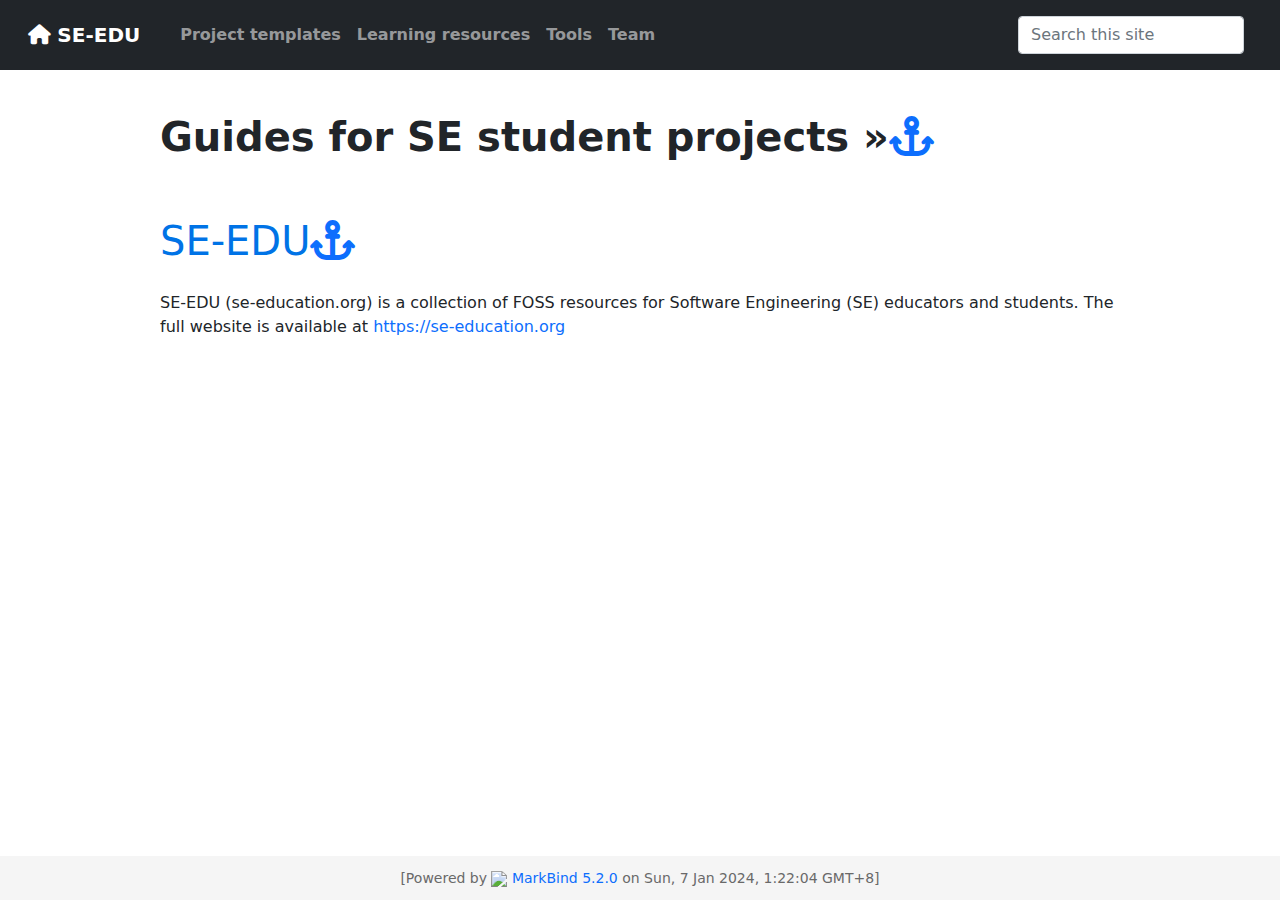
==== commit 058b622f: "Site Update. [skip ci]" ====
--- a/README.html
+++ b/README.html
@@ -3,19 +3,11 @@
 <head>
     <meta charset="utf-8">
     <meta http-equiv="X-UA-Compatible" content="IE=edge">
-    <meta name="generator" content="MarkBind 4.1.0">
-    <meta name="viewport" content="width=device-width, initial-scale=1">
-    <title></title>
-    <link rel="stylesheet" href="/markbind/css/bootstrap.min.css">
-    <link rel="stylesheet" href="/markbind/fontawesome/css/all.min.css">
-    <link rel="stylesheet" href="/markbind/glyphicons/css/bootstrap-glyphicons.min.css">
-    <link rel="stylesheet" href="/markbind/css/octicons.css">
-    <link rel="stylesheet" href="/markbind/material-icons/material-icons.css">
-    <link rel="stylesheet" href="/markbind/css/codeblock-dark.min.css"><link rel="stylesheet" href="/markbind/css/markbind.min.css"><script src="/markbind/js/polyfill.min.js"></script>
+    <meta name="generator" content="MarkBind 5.2.0">
+    <meta name="viewport" content="width=device-width, initial-scale=1"> <link rel="stylesheet" href="/markbind/css/bootstrap.min.css"> <link rel="stylesheet" href="/markbind/fontawesome/css/all.min.css"><link rel="stylesheet" href="/markbind/css/codeblock-dark.min.css"><link rel="stylesheet" href="/markbind/css/markbind.min.css"><script src="/markbind/js/polyfill.min.js"></script>
     <script src="/markbind/js/vue.min.js"></script>
     <script src="/markbind/js/markbind.min.js"></script>
-    <script src="README.page-vue-render.js"></script>
-    <script src="/markbind/js/jquery.min.js"></script><link rel="stylesheet" href="/plugins/markbind-plugin-anchors/markbind-plugin-anchors.css"><link rel="stylesheet" href="/plugins/markbind-plugin-tree/markbind-plugin-tree.css">
+    <script src="README.page-vue-render.js"></script><link rel="stylesheet" href="/plugins/markbind-plugin-anchors/markbind-plugin-anchors.css"><link rel="stylesheet" href="/plugins/markbind-plugin-tree/markbind-plugin-tree.css">
     
   <link rel="stylesheet" href="/css/main.css">
 <link rel="icon" href="/favicon.ico"></head>
@@ -23,9 +15,9 @@
   const baseUrl = ''
 </script>
 <body >
-<div id="app" data-server-rendered="true"><header fixed=""><div data-v-15113a2f><nav class="navbar navbar-expand-md d-print-none navbar-dark bg-dark" data-v-15113a2f><div class="container-fluid" data-v-15113a2f><div class="navbar-left" data-v-15113a2f><a href="/" title="SE-EDU Home" class="navbar-brand" data-v-15113a2f><span data-v-15113a2f><span aria-hidden="true" class="fas fa-home" data-v-15113a2f></span> <strong data-v-15113a2f><strong data-v-15113a2f>SE-EDU</strong></strong></span></a></div> <div class="navbar-default" data-v-15113a2f><ul class="navbar-nav me-auto mt-2 mt-lg-0" data-v-15113a2f> <li data-v-15113a2f><a href="/docs/templates.html" class="nav-link" data-v-15113a2f><span data-v-15113a2f><strong data-v-15113a2f>Project templates</strong></span></a></li> <li data-v-15113a2f><a href="/docs/resources.html" class="nav-link" data-v-15113a2f><span data-v-15113a2f><strong data-v-15113a2f>Learning resources</strong></span></a></li> <li data-v-15113a2f><a href="/docs/tools.html" class="nav-link" data-v-15113a2f><span data-v-15113a2f><strong data-v-15113a2f>Tools</strong></span></a></li> <li data-v-15113a2f><a href="/docs/team.html" class="nav-link" data-v-15113a2f><span data-v-15113a2f><strong data-v-15113a2f>Team</strong></span></a></li></ul></div> <ul class="navbar-nav navbar-right" data-v-15113a2f><li class="nav-link" data-v-15113a2f><form class="navbar-form" data-v-15113a2f><div class="dropdown" style="position:relative;" data-v-2955e59c><input data-bs-toggle="dropdown" type="text" placeholder="Search this site" autocomplete="off" value="" class="form-control" data-v-2955e59c> <div class="form-control placeholder-div-hidden" data-v-2955e59c>
+<div id="app" data-server-rendered="true"><header fixed=""><div data-v-73b4aa16><nav class="navbar navbar-expand-md d-print-none navbar-dark bg-dark" data-v-73b4aa16><div class="container-fluid" data-v-73b4aa16><div class="navbar-left" data-v-73b4aa16><a href="/" title="SE-EDU Home" class="navbar-brand" data-v-73b4aa16><span data-v-73b4aa16><span aria-hidden="true" class="fas fa-home" data-v-73b4aa16></span> <strong data-v-73b4aa16><strong data-v-73b4aa16>SE-EDU</strong></strong></span></a></div> <div class="navbar-default" data-v-73b4aa16><ul class="navbar-nav me-auto mt-2 mt-lg-0" data-v-73b4aa16> <li data-v-73b4aa16><a href="/docs/templates.html" class="nav-link" data-v-73b4aa16><span data-v-73b4aa16><strong data-v-73b4aa16>Project templates</strong></span></a></li> <li data-v-73b4aa16><a href="/docs/resources.html" class="nav-link" data-v-73b4aa16><span data-v-73b4aa16><strong data-v-73b4aa16>Learning resources</strong></span></a></li> <li data-v-73b4aa16><a href="/docs/tools.html" class="nav-link" data-v-73b4aa16><span data-v-73b4aa16><strong data-v-73b4aa16>Tools</strong></span></a></li> <li data-v-73b4aa16><a href="/docs/team.html" class="nav-link" data-v-73b4aa16><span data-v-73b4aa16><strong data-v-73b4aa16>Team</strong></span></a></li></ul></div> <ul class="navbar-nav navbar-right" data-v-73b4aa16><li class="nav-link" data-v-73b4aa16><form class="navbar-form" data-v-73b4aa16><div class="dropdown" style="position:relative;" data-v-01e11c9b><input data-bs-toggle="dropdown" type="text" placeholder="Search this site" autocomplete="off" value="" class="form-control" data-v-01e11c9b> <div class="form-control placeholder-div-hidden" data-v-01e11c9b>
       Search this site
-    </div> <ul class="dropdown-menu search-dropdown-menu d-none dropdown-menu-end" data-v-2955e59c></ul></div></form></li></ul></div></nav> <div class="lower-navbar-container" style="display:none;" data-v-15113a2f><!----> <!----></div></div></header> <div id="flex-body"><div id="content-wrapper" class="fixed-header-padding"><h1 id="guides-for-se-student-projects"><span id="guides-for-se-student-projects" class="anchor"></span><span class="text-dark"><strong><strong>Guides for SE student projects »</strong></strong></span><a href="#guides-for-se-student-projects" onclick="event.stopPropagation()" class="fa fa-anchor"></a></h1> <p></p><h1 id="se-edu"><span id="se-edu" class="anchor"></span>SE-EDU<a href="#se-edu" onclick="event.stopPropagation()" class="fa fa-anchor"></a></h1> <p>SE-EDU (se-education.org) is a collection of FOSS resources for Software Engineering (SE) educators and students. The full website is available at <a href="https://se-education.org">https://se-education.org</a></p> <i id="scroll-top-button" onclick="handleScrollTop()" aria-hidden="true" class="fa fa-arrow-circle-up fa-lg d-print-none"></i><p></p></div> <nav id="page-nav" class="fixed-header-padding" data-v-e8c82f88><div class="nav-component slim-scroll" data-v-e8c82f88></div> <!----></nav></div> <footer><div class="text-center"><small>[Powered by <img src="https://markbind.org/favicon.ico" width="30"> <a href="https://markbind.org/">MarkBind 4.1.0</a> on Wed, 7 Jun 2023, 1:06:27 GMT+8]</small></div></footer></div>
+    </div> <ul class="dropdown-menu search-dropdown-menu d-none dropdown-menu-end" data-v-01e11c9b></ul></div></form></li></ul></div></nav> <div class="lower-navbar-container" style="display:none;" data-v-73b4aa16><!----> <!----></div></div></header> <div id="flex-body"><div id="content-wrapper" class="fixed-header-padding"><h1 id="guides-for-se-student-projects"><span class="text-dark"><strong><strong>Guides for SE student projects »</strong></strong></span><a href="#guides-for-se-student-projects" onclick="event.stopPropagation()" class="fa fa-anchor"></a></h1> <p></p><h1 id="se-edu">SE-EDU<a href="#se-edu" onclick="event.stopPropagation()" class="fa fa-anchor"></a></h1> <p>SE-EDU (se-education.org) is a collection of FOSS resources for Software Engineering (SE) educators and students. The full website is available at <a href="https://se-education.org">https://se-education.org</a></p><p></p></div> <nav id="page-nav" class="fixed-header-padding" data-v-e6005420><div class="nav-component slim-scroll" data-v-e6005420></div> <!----></nav></div> <footer><div class="text-center"><small>[Powered by <img src="https://markbind.org/favicon.ico" width="30"> <a href="https://markbind.org/">MarkBind 5.2.0</a> on Sun, 7 Jan 2024, 1:22:04 GMT+8]</small></div></footer></div>
 </body><script src="/markbind/js/bootstrap-utility.min.js"></script>
 <script>
   MarkBind.setupWithSearch()
--- a/markbind/fontawesome/css/all.min.css
+++ b/markbind/fontawesome/css/all.min.css
@@ -1,5 +1,9 @@
 /*!
- * Font Awesome Free 5.15.4 by @fontawesome - https://fontawesome.com
+ * Font Awesome Free 6.5.1 by @fontawesome - https://fontawesome.com
  * License - https://fontawesome.com/license/free (Icons: CC BY 4.0, Fonts: SIL OFL 1.1, Code: MIT License)
+ * Copyright 2023 Fonticons, Inc.
  */
-.fa,.fab,.fad,.fal,.far,.fas{-moz-osx-font-smoothing:grayscale;-webkit-font-smoothing:antialiased;display:inline-block;font-style:normal;font-variant:normal;text-rendering:auto;line-height:1}.fa-lg{font-size:1.33333em;line-height:.75em;vertical-align:-.0667em}.fa-xs{font-size:.75em}.fa-sm{font-size:.875em}.fa-1x{font-size:1em}.fa-2x{font-size:2em}.fa-3x{font-size:3em}.fa-4x{font-size:4em}.fa-5x{font-size:5em}.fa-6x{font-size:6em}.fa-7x{font-size:7em}.fa-8x{font-size:8em}.fa-9x{font-size:9em}.fa-10x{font-size:10em}.fa-fw{text-align:center;width:1.25em}.fa-ul{list-style-type:none;margin-left:2.5em;padding-left:0}.fa-ul>li{position:relative}.fa-li{left:-2em;position:absolute;text-align:center;width:2em;line-height:inherit}.fa-border{border:.08em solid #eee;border-radius:.1em;padding:.2em .25em .15em}.fa-pull-left{float:left}.fa-pull-right{float:right}.fa.fa-pull-left,.fab.fa-pull-left,.fal.fa-pull-left,.far.fa-pull-left,.fas.fa-pull-left{margin-right:.3em}.fa.fa-pull-right,.fab.fa-pull-right,.fal.fa-pull-right,.far.fa-pull-right,.fas.fa-pull-right{margin-left:.3em}.fa-spin{-webkit-animation:fa-spin 2s linear infinite;animation:fa-spin 2s linear infinite}.fa-pulse{-webkit-animation:fa-spin 1s steps(8) infinite;animation:fa-spin 1s steps(8) infinite}@-webkit-keyframes fa-spin{0%{-webkit-transform:rotate(0deg);transform:rotate(0deg)}to{-webkit-transform:rotate(1turn);transform:rotate(1turn)}}@keyframes fa-spin{0%{-webkit-transform:rotate(0deg);transform:rotate(0deg)}to{-webkit-transform:rotate(1turn);transform:rotate(1turn)}}.fa-rotate-90{-ms-filter:"progid:DXImageTransform.Microsoft.BasicImage(rotation=1)";-webkit-transform:rotate(90deg);transform:rotate(90deg)}.fa-rotate-180{-ms-filter:"progid:DXImageTransform.Microsoft.BasicImage(rotation=2)";-webkit-transform:rotate(180deg);transform:rotate(180deg)}.fa-rotate-270{-ms-filter:"progid:DXImageTransform.Microsoft.BasicImage(rotation=3)";-webkit-transform:rotate(270deg);transform:rotate(270deg)}.fa-flip-horizontal{-ms-filter:"progid:DXImageTransform.Microsoft.BasicImage(rotation=0, mirror=1)";-webkit-transform:scaleX(-1);transform:scaleX(-1)}.fa-flip-vertical{-webkit-transform:scaleY(-1);transform:scaleY(-1)}.fa-flip-both,.fa-flip-horizontal.fa-flip-vertical,.fa-flip-vertical{-ms-filter:"progid:DXImageTransform.Microsoft.BasicImage(rotation=2, mirror=1)"}.fa-flip-both,.fa-flip-horizontal.fa-flip-vertical{-webkit-transform:scale(-1);transform:scale(-1)}:root .fa-flip-both,:root .fa-flip-horizontal,:root .fa-flip-vertical,:root .fa-rotate-90,:root .fa-rotate-180,:root .fa-rotate-270{-webkit-filter:none;filter:none}.fa-stack{display:inline-block;height:2em;line-height:2em;position:relative;vertical-align:middle;width:2.5em}.fa-stack-1x,.fa-stack-2x{left:0;position:absolute;text-align:center;width:100%}.fa-stack-1x{line-height:inherit}.fa-stack-2x{font-size:2em}.fa-inverse{color:#fff}.fa-500px:before{content:"\f26e"}.fa-accessible-icon:before{content:"\f368"}.fa-accusoft:before{content:"\f369"}.fa-acquisitions-incorporated:before{content:"\f6af"}.fa-ad:before{content:"\f641"}.fa-address-book:before{content:"\f2b9"}.fa-address-card:before{content:"\f2bb"}.fa-adjust:before{content:"\f042"}.fa-adn:before{content:"\f170"}.fa-adversal:before{content:"\f36a"}.fa-affiliatetheme:before{content:"\f36b"}.fa-air-freshener:before{content:"\f5d0"}.fa-airbnb:before{content:"\f834"}.fa-algolia:before{content:"\f36c"}.fa-align-center:before{content:"\f037"}.fa-align-justify:before{content:"\f039"}.fa-align-left:before{content:"\f036"}.fa-align-right:before{content:"\f038"}.fa-alipay:before{content:"\f642"}.fa-allergies:before{content:"\f461"}.fa-amazon:before{content:"\f270"}.fa-amazon-pay:before{content:"\f42c"}.fa-ambulance:before{content:"\f0f9"}.fa-american-sign-language-interpreting:before{content:"\f2a3"}.fa-amilia:before{content:"\f36d"}.fa-anchor:before{content:"\f13d"}.fa-android:before{content:"\f17b"}.fa-angellist:before{content:"\f209"}.fa-angle-double-down:before{content:"\f103"}.fa-angle-double-left:before{content:"\f100"}.fa-angle-double-right:before{content:"\f101"}.fa-angle-double-up:before{content:"\f102"}.fa-angle-down:before{content:"\f107"}.fa-angle-left:before{content:"\f104"}.fa-angle-right:before{content:"\f105"}.fa-angle-up:before{content:"\f106"}.fa-angry:before{content:"\f556"}.fa-angrycreative:before{content:"\f36e"}.fa-angular:before{content:"\f420"}.fa-ankh:before{content:"\f644"}.fa-app-store:before{content:"\f36f"}.fa-app-store-ios:before{content:"\f370"}.fa-apper:before{content:"\f371"}.fa-apple:before{content:"\f179"}.fa-apple-alt:before{content:"\f5d1"}.fa-apple-pay:before{content:"\f415"}.fa-archive:before{content:"\f187"}.fa-archway:before{content:"\f557"}.fa-arrow-alt-circle-down:before{content:"\f358"}.fa-arrow-alt-circle-left:before{content:"\f359"}.fa-arrow-alt-circle-right:before{content:"\f35a"}.fa-arrow-alt-circle-up:before{content:"\f35b"}.fa-arrow-circle-down:before{content:"\f0ab"}.fa-arrow-circle-left:before{content:"\f0a8"}.fa-arrow-circle-right:before{content:"\f0a9"}.fa-arrow-circle-up:before{content:"\f0aa"}.fa-arrow-down:before{content:"\f063"}.fa-arrow-left:before{content:"\f060"}.fa-arrow-right:before{content:"\f061"}.fa-arrow-up:before{content:"\f062"}.fa-arrows-alt:before{content:"\f0b2"}.fa-arrows-alt-h:before{content:"\f337"}.fa-arrows-alt-v:before{content:"\f338"}.fa-artstation:before{content:"\f77a"}.fa-assistive-listening-systems:before{content:"\f2a2"}.fa-asterisk:before{content:"\f069"}.fa-asymmetrik:before{content:"\f372"}.fa-at:before{content:"\f1fa"}.fa-atlas:before{content:"\f558"}.fa-atlassian:before{content:"\f77b"}.fa-atom:before{content:"\f5d2"}.fa-audible:before{content:"\f373"}.fa-audio-description:before{content:"\f29e"}.fa-autoprefixer:before{content:"\f41c"}.fa-avianex:before{content:"\f374"}.fa-aviato:before{content:"\f421"}.fa-award:before{content:"\f559"}.fa-aws:before{content:"\f375"}.fa-baby:before{content:"\f77c"}.fa-baby-carriage:before{content:"\f77d"}.fa-backspace:before{content:"\f55a"}.fa-backward:before{content:"\f04a"}.fa-bacon:before{content:"\f7e5"}.fa-bacteria:before{content:"\e059"}.fa-bacterium:before{content:"\e05a"}.fa-bahai:before{content:"\f666"}.fa-balance-scale:before{content:"\f24e"}.fa-balance-scale-left:before{content:"\f515"}.fa-balance-scale-right:before{content:"\f516"}.fa-ban:before{content:"\f05e"}.fa-band-aid:before{content:"\f462"}.fa-bandcamp:before{content:"\f2d5"}.fa-barcode:before{content:"\f02a"}.fa-bars:before{content:"\f0c9"}.fa-baseball-ball:before{content:"\f433"}.fa-basketball-ball:before{content:"\f434"}.fa-bath:before{content:"\f2cd"}.fa-battery-empty:before{content:"\f244"}.fa-battery-full:before{content:"\f240"}.fa-battery-half:before{content:"\f242"}.fa-battery-quarter:before{content:"\f243"}.fa-battery-three-quarters:before{content:"\f241"}.fa-battle-net:before{content:"\f835"}.fa-bed:before{content:"\f236"}.fa-beer:before{content:"\f0fc"}.fa-behance:before{content:"\f1b4"}.fa-behance-square:before{content:"\f1b5"}.fa-bell:before{content:"\f0f3"}.fa-bell-slash:before{content:"\f1f6"}.fa-bezier-curve:before{content:"\f55b"}.fa-bible:before{content:"\f647"}.fa-bicycle:before{content:"\f206"}.fa-biking:before{content:"\f84a"}.fa-bimobject:before{content:"\f378"}.fa-binoculars:before{content:"\f1e5"}.fa-biohazard:before{content:"\f780"}.fa-birthday-cake:before{content:"\f1fd"}.fa-bitbucket:before{content:"\f171"}.fa-bitcoin:before{content:"\f379"}.fa-bity:before{content:"\f37a"}.fa-black-tie:before{content:"\f27e"}.fa-blackberry:before{content:"\f37b"}.fa-blender:before{content:"\f517"}.fa-blender-phone:before{content:"\f6b6"}.fa-blind:before{content:"\f29d"}.fa-blog:before{content:"\f781"}.fa-blogger:before{content:"\f37c"}.fa-blogger-b:before{content:"\f37d"}.fa-bluetooth:before{content:"\f293"}.fa-bluetooth-b:before{content:"\f294"}.fa-bold:before{content:"\f032"}.fa-bolt:before{content:"\f0e7"}.fa-bomb:before{content:"\f1e2"}.fa-bone:before{content:"\f5d7"}.fa-bong:before{content:"\f55c"}.fa-book:before{content:"\f02d"}.fa-book-dead:before{content:"\f6b7"}.fa-book-medical:before{content:"\f7e6"}.fa-book-open:before{content:"\f518"}.fa-book-reader:before{content:"\f5da"}.fa-bookmark:before{content:"\f02e"}.fa-bootstrap:before{content:"\f836"}.fa-border-all:before{content:"\f84c"}.fa-border-none:before{content:"\f850"}.fa-border-style:before{content:"\f853"}.fa-bowling-ball:before{content:"\f436"}.fa-box:before{content:"\f466"}.fa-box-open:before{content:"\f49e"}.fa-box-tissue:before{content:"\e05b"}.fa-boxes:before{content:"\f468"}.fa-braille:before{content:"\f2a1"}.fa-brain:before{content:"\f5dc"}.fa-bread-slice:before{content:"\f7ec"}.fa-briefcase:before{content:"\f0b1"}.fa-briefcase-medical:before{content:"\f469"}.fa-broadcast-tower:before{content:"\f519"}.fa-broom:before{content:"\f51a"}.fa-brush:before{content:"\f55d"}.fa-btc:before{content:"\f15a"}.fa-buffer:before{content:"\f837"}.fa-bug:before{content:"\f188"}.fa-building:before{content:"\f1ad"}.fa-bullhorn:before{content:"\f0a1"}.fa-bullseye:before{content:"\f140"}.fa-burn:before{content:"\f46a"}.fa-buromobelexperte:before{content:"\f37f"}.fa-bus:before{content:"\f207"}.fa-bus-alt:before{content:"\f55e"}.fa-business-time:before{content:"\f64a"}.fa-buy-n-large:before{content:"\f8a6"}.fa-buysellads:before{content:"\f20d"}.fa-calculator:before{content:"\f1ec"}.fa-calendar:before{content:"\f133"}.fa-calendar-alt:before{content:"\f073"}.fa-calendar-check:before{content:"\f274"}.fa-calendar-day:before{content:"\f783"}.fa-calendar-minus:before{content:"\f272"}.fa-calendar-plus:before{content:"\f271"}.fa-calendar-times:before{content:"\f273"}.fa-calendar-week:before{content:"\f784"}.fa-camera:before{content:"\f030"}.fa-camera-retro:before{content:"\f083"}.fa-campground:before{content:"\f6bb"}.fa-canadian-maple-leaf:before{content:"\f785"}.fa-candy-cane:before{content:"\f786"}.fa-cannabis:before{content:"\f55f"}.fa-capsules:before{content:"\f46b"}.fa-car:before{content:"\f1b9"}.fa-car-alt:before{content:"\f5de"}.fa-car-battery:before{content:"\f5df"}.fa-car-crash:before{content:"\f5e1"}.fa-car-side:before{content:"\f5e4"}.fa-caravan:before{content:"\f8ff"}.fa-caret-down:before{content:"\f0d7"}.fa-caret-left:before{content:"\f0d9"}.fa-caret-right:before{content:"\f0da"}.fa-caret-square-down:before{content:"\f150"}.fa-caret-square-left:before{content:"\f191"}.fa-caret-square-right:before{content:"\f152"}.fa-caret-square-up:before{content:"\f151"}.fa-caret-up:before{content:"\f0d8"}.fa-carrot:before{content:"\f787"}.fa-cart-arrow-down:before{content:"\f218"}.fa-cart-plus:before{content:"\f217"}.fa-cash-register:before{content:"\f788"}.fa-cat:before{content:"\f6be"}.fa-cc-amazon-pay:before{content:"\f42d"}.fa-cc-amex:before{content:"\f1f3"}.fa-cc-apple-pay:before{content:"\f416"}.fa-cc-diners-club:before{content:"\f24c"}.fa-cc-discover:before{content:"\f1f2"}.fa-cc-jcb:before{content:"\f24b"}.fa-cc-mastercard:before{content:"\f1f1"}.fa-cc-paypal:before{content:"\f1f4"}.fa-cc-stripe:before{content:"\f1f5"}.fa-cc-visa:before{content:"\f1f0"}.fa-centercode:before{content:"\f380"}.fa-centos:before{content:"\f789"}.fa-certificate:before{content:"\f0a3"}.fa-chair:before{content:"\f6c0"}.fa-chalkboard:before{content:"\f51b"}.fa-chalkboard-teacher:before{content:"\f51c"}.fa-charging-station:before{content:"\f5e7"}.fa-chart-area:before{content:"\f1fe"}.fa-chart-bar:before{content:"\f080"}.fa-chart-line:before{content:"\f201"}.fa-chart-pie:before{content:"\f200"}.fa-check:before{content:"\f00c"}.fa-check-circle:before{content:"\f058"}.fa-check-double:before{content:"\f560"}.fa-check-square:before{content:"\f14a"}.fa-cheese:before{content:"\f7ef"}.fa-chess:before{content:"\f439"}.fa-chess-bishop:before{content:"\f43a"}.fa-chess-board:before{content:"\f43c"}.fa-chess-king:before{content:"\f43f"}.fa-chess-knight:before{content:"\f441"}.fa-chess-pawn:before{content:"\f443"}.fa-chess-queen:before{content:"\f445"}.fa-chess-rook:before{content:"\f447"}.fa-chevron-circle-down:before{content:"\f13a"}.fa-chevron-circle-left:before{content:"\f137"}.fa-chevron-circle-right:before{content:"\f138"}.fa-chevron-circle-up:before{content:"\f139"}.fa-chevron-down:before{content:"\f078"}.fa-chevron-left:before{content:"\f053"}.fa-chevron-right:before{content:"\f054"}.fa-chevron-up:before{content:"\f077"}.fa-child:before{content:"\f1ae"}.fa-chrome:before{content:"\f268"}.fa-chromecast:before{content:"\f838"}.fa-church:before{content:"\f51d"}.fa-circle:before{content:"\f111"}.fa-circle-notch:before{content:"\f1ce"}.fa-city:before{content:"\f64f"}.fa-clinic-medical:before{content:"\f7f2"}.fa-clipboard:before{content:"\f328"}.fa-clipboard-check:before{content:"\f46c"}.fa-clipboard-list:before{content:"\f46d"}.fa-clock:before{content:"\f017"}.fa-clone:before{content:"\f24d"}.fa-closed-captioning:before{content:"\f20a"}.fa-cloud:before{content:"\f0c2"}.fa-cloud-download-alt:before{content:"\f381"}.fa-cloud-meatball:before{content:"\f73b"}.fa-cloud-moon:before{content:"\f6c3"}.fa-cloud-moon-rain:before{content:"\f73c"}.fa-cloud-rain:before{content:"\f73d"}.fa-cloud-showers-heavy:before{content:"\f740"}.fa-cloud-sun:before{content:"\f6c4"}.fa-cloud-sun-rain:before{content:"\f743"}.fa-cloud-upload-alt:before{content:"\f382"}.fa-cloudflare:before{content:"\e07d"}.fa-cloudscale:before{content:"\f383"}.fa-cloudsmith:before{content:"\f384"}.fa-cloudversify:before{content:"\f385"}.fa-cocktail:before{content:"\f561"}.fa-code:before{content:"\f121"}.fa-code-branch:before{content:"\f126"}.fa-codepen:before{content:"\f1cb"}.fa-codiepie:before{content:"\f284"}.fa-coffee:before{content:"\f0f4"}.fa-cog:before{content:"\f013"}.fa-cogs:before{content:"\f085"}.fa-coins:before{content:"\f51e"}.fa-columns:before{content:"\f0db"}.fa-comment:before{content:"\f075"}.fa-comment-alt:before{content:"\f27a"}.fa-comment-dollar:before{content:"\f651"}.fa-comment-dots:before{content:"\f4ad"}.fa-comment-medical:before{content:"\f7f5"}.fa-comment-slash:before{content:"\f4b3"}.fa-comments:before{content:"\f086"}.fa-comments-dollar:before{content:"\f653"}.fa-compact-disc:before{content:"\f51f"}.fa-compass:before{content:"\f14e"}.fa-compress:before{content:"\f066"}.fa-compress-alt:before{content:"\f422"}.fa-compress-arrows-alt:before{content:"\f78c"}.fa-concierge-bell:before{content:"\f562"}.fa-confluence:before{content:"\f78d"}.fa-connectdevelop:before{content:"\f20e"}.fa-contao:before{content:"\f26d"}.fa-cookie:before{content:"\f563"}.fa-cookie-bite:before{content:"\f564"}.fa-copy:before{content:"\f0c5"}.fa-copyright:before{content:"\f1f9"}.fa-cotton-bureau:before{content:"\f89e"}.fa-couch:before{content:"\f4b8"}.fa-cpanel:before{content:"\f388"}.fa-creative-commons:before{content:"\f25e"}.fa-creative-commons-by:before{content:"\f4e7"}.fa-creative-commons-nc:before{content:"\f4e8"}.fa-creative-commons-nc-eu:before{content:"\f4e9"}.fa-creative-commons-nc-jp:before{content:"\f4ea"}.fa-creative-commons-nd:before{content:"\f4eb"}.fa-creative-commons-pd:before{content:"\f4ec"}.fa-creative-commons-pd-alt:before{content:"\f4ed"}.fa-creative-commons-remix:before{content:"\f4ee"}.fa-creative-commons-sa:before{content:"\f4ef"}.fa-creative-commons-sampling:before{content:"\f4f0"}.fa-creative-commons-sampling-plus:before{content:"\f4f1"}.fa-creative-commons-share:before{content:"\f4f2"}.fa-creative-commons-zero:before{content:"\f4f3"}.fa-credit-card:before{content:"\f09d"}.fa-critical-role:before{content:"\f6c9"}.fa-crop:before{content:"\f125"}.fa-crop-alt:before{content:"\f565"}.fa-cross:before{content:"\f654"}.fa-crosshairs:before{content:"\f05b"}.fa-crow:before{content:"\f520"}.fa-crown:before{content:"\f521"}.fa-crutch:before{content:"\f7f7"}.fa-css3:before{content:"\f13c"}.fa-css3-alt:before{content:"\f38b"}.fa-cube:before{content:"\f1b2"}.fa-cubes:before{content:"\f1b3"}.fa-cut:before{content:"\f0c4"}.fa-cuttlefish:before{content:"\f38c"}.fa-d-and-d:before{content:"\f38d"}.fa-d-and-d-beyond:before{content:"\f6ca"}.fa-dailymotion:before{content:"\e052"}.fa-dashcube:before{content:"\f210"}.fa-database:before{content:"\f1c0"}.fa-deaf:before{content:"\f2a4"}.fa-deezer:before{content:"\e077"}.fa-delicious:before{content:"\f1a5"}.fa-democrat:before{content:"\f747"}.fa-deploydog:before{content:"\f38e"}.fa-deskpro:before{content:"\f38f"}.fa-desktop:before{content:"\f108"}.fa-dev:before{content:"\f6cc"}.fa-deviantart:before{content:"\f1bd"}.fa-dharmachakra:before{content:"\f655"}.fa-dhl:before{content:"\f790"}.fa-diagnoses:before{content:"\f470"}.fa-diaspora:before{content:"\f791"}.fa-dice:before{content:"\f522"}.fa-dice-d20:before{content:"\f6cf"}.fa-dice-d6:before{content:"\f6d1"}.fa-dice-five:before{content:"\f523"}.fa-dice-four:before{content:"\f524"}.fa-dice-one:before{content:"\f525"}.fa-dice-six:before{content:"\f526"}.fa-dice-three:before{content:"\f527"}.fa-dice-two:before{content:"\f528"}.fa-digg:before{content:"\f1a6"}.fa-digital-ocean:before{content:"\f391"}.fa-digital-tachograph:before{content:"\f566"}.fa-directions:before{content:"\f5eb"}.fa-discord:before{content:"\f392"}.fa-discourse:before{content:"\f393"}.fa-disease:before{content:"\f7fa"}.fa-divide:before{content:"\f529"}.fa-dizzy:before{content:"\f567"}.fa-dna:before{content:"\f471"}.fa-dochub:before{content:"\f394"}.fa-docker:before{content:"\f395"}.fa-dog:before{content:"\f6d3"}.fa-dollar-sign:before{content:"\f155"}.fa-dolly:before{content:"\f472"}.fa-dolly-flatbed:before{content:"\f474"}.fa-donate:before{content:"\f4b9"}.fa-door-closed:before{content:"\f52a"}.fa-door-open:before{content:"\f52b"}.fa-dot-circle:before{content:"\f192"}.fa-dove:before{content:"\f4ba"}.fa-download:before{content:"\f019"}.fa-draft2digital:before{content:"\f396"}.fa-drafting-compass:before{content:"\f568"}.fa-dragon:before{content:"\f6d5"}.fa-draw-polygon:before{content:"\f5ee"}.fa-dribbble:before{content:"\f17d"}.fa-dribbble-square:before{content:"\f397"}.fa-dropbox:before{content:"\f16b"}.fa-drum:before{content:"\f569"}.fa-drum-steelpan:before{content:"\f56a"}.fa-drumstick-bite:before{content:"\f6d7"}.fa-drupal:before{content:"\f1a9"}.fa-dumbbell:before{content:"\f44b"}.fa-dumpster:before{content:"\f793"}.fa-dumpster-fire:before{content:"\f794"}.fa-dungeon:before{content:"\f6d9"}.fa-dyalog:before{content:"\f399"}.fa-earlybirds:before{content:"\f39a"}.fa-ebay:before{content:"\f4f4"}.fa-edge:before{content:"\f282"}.fa-edge-legacy:before{content:"\e078"}.fa-edit:before{content:"\f044"}.fa-egg:before{content:"\f7fb"}.fa-eject:before{content:"\f052"}.fa-elementor:before{content:"\f430"}.fa-ellipsis-h:before{content:"\f141"}.fa-ellipsis-v:before{content:"\f142"}.fa-ello:before{content:"\f5f1"}.fa-ember:before{content:"\f423"}.fa-empire:before{content:"\f1d1"}.fa-envelope:before{content:"\f0e0"}.fa-envelope-open:before{content:"\f2b6"}.fa-envelope-open-text:before{content:"\f658"}.fa-envelope-square:before{content:"\f199"}.fa-envira:before{content:"\f299"}.fa-equals:before{content:"\f52c"}.fa-eraser:before{content:"\f12d"}.fa-erlang:before{content:"\f39d"}.fa-ethereum:before{content:"\f42e"}.fa-ethernet:before{content:"\f796"}.fa-etsy:before{content:"\f2d7"}.fa-euro-sign:before{content:"\f153"}.fa-evernote:before{content:"\f839"}.fa-exchange-alt:before{content:"\f362"}.fa-exclamation:before{content:"\f12a"}.fa-exclamation-circle:before{content:"\f06a"}.fa-exclamation-triangle:before{content:"\f071"}.fa-expand:before{content:"\f065"}.fa-expand-alt:before{content:"\f424"}.fa-expand-arrows-alt:before{content:"\f31e"}.fa-expeditedssl:before{content:"\f23e"}.fa-external-link-alt:before{content:"\f35d"}.fa-external-link-square-alt:before{content:"\f360"}.fa-eye:before{content:"\f06e"}.fa-eye-dropper:before{content:"\f1fb"}.fa-eye-slash:before{content:"\f070"}.fa-facebook:before{content:"\f09a"}.fa-facebook-f:before{content:"\f39e"}.fa-facebook-messenger:before{content:"\f39f"}.fa-facebook-square:before{content:"\f082"}.fa-fan:before{content:"\f863"}.fa-fantasy-flight-games:before{content:"\f6dc"}.fa-fast-backward:before{content:"\f049"}.fa-fast-forward:before{content:"\f050"}.fa-faucet:before{content:"\e005"}.fa-fax:before{content:"\f1ac"}.fa-feather:before{content:"\f52d"}.fa-feather-alt:before{content:"\f56b"}.fa-fedex:before{content:"\f797"}.fa-fedora:before{content:"\f798"}.fa-female:before{content:"\f182"}.fa-fighter-jet:before{content:"\f0fb"}.fa-figma:before{content:"\f799"}.fa-file:before{content:"\f15b"}.fa-file-alt:before{content:"\f15c"}.fa-file-archive:before{content:"\f1c6"}.fa-file-audio:before{content:"\f1c7"}.fa-file-code:before{content:"\f1c9"}.fa-file-contract:before{content:"\f56c"}.fa-file-csv:before{content:"\f6dd"}.fa-file-download:before{content:"\f56d"}.fa-file-excel:before{content:"\f1c3"}.fa-file-export:before{content:"\f56e"}.fa-file-image:before{content:"\f1c5"}.fa-file-import:before{content:"\f56f"}.fa-file-invoice:before{content:"\f570"}.fa-file-invoice-dollar:before{content:"\f571"}.fa-file-medical:before{content:"\f477"}.fa-file-medical-alt:before{content:"\f478"}.fa-file-pdf:before{content:"\f1c1"}.fa-file-powerpoint:before{content:"\f1c4"}.fa-file-prescription:before{content:"\f572"}.fa-file-signature:before{content:"\f573"}.fa-file-upload:before{content:"\f574"}.fa-file-video:before{content:"\f1c8"}.fa-file-word:before{content:"\f1c2"}.fa-fill:before{content:"\f575"}.fa-fill-drip:before{content:"\f576"}.fa-film:before{content:"\f008"}.fa-filter:before{content:"\f0b0"}.fa-fingerprint:before{content:"\f577"}.fa-fire:before{content:"\f06d"}.fa-fire-alt:before{content:"\f7e4"}.fa-fire-extinguisher:before{content:"\f134"}.fa-firefox:before{content:"\f269"}.fa-firefox-browser:before{content:"\e007"}.fa-first-aid:before{content:"\f479"}.fa-first-order:before{content:"\f2b0"}.fa-first-order-alt:before{content:"\f50a"}.fa-firstdraft:before{content:"\f3a1"}.fa-fish:before{content:"\f578"}.fa-fist-raised:before{content:"\f6de"}.fa-flag:before{content:"\f024"}.fa-flag-checkered:before{content:"\f11e"}.fa-flag-usa:before{content:"\f74d"}.fa-flask:before{content:"\f0c3"}.fa-flickr:before{content:"\f16e"}.fa-flipboard:before{content:"\f44d"}.fa-flushed:before{content:"\f579"}.fa-fly:before{content:"\f417"}.fa-folder:before{content:"\f07b"}.fa-folder-minus:before{content:"\f65d"}.fa-folder-open:before{content:"\f07c"}.fa-folder-plus:before{content:"\f65e"}.fa-font:before{content:"\f031"}.fa-font-awesome:before{content:"\f2b4"}.fa-font-awesome-alt:before{content:"\f35c"}.fa-font-awesome-flag:before{content:"\f425"}.fa-font-awesome-logo-full:before{content:"\f4e6"}.fa-fonticons:before{content:"\f280"}.fa-fonticons-fi:before{content:"\f3a2"}.fa-football-ball:before{content:"\f44e"}.fa-fort-awesome:before{content:"\f286"}.fa-fort-awesome-alt:before{content:"\f3a3"}.fa-forumbee:before{content:"\f211"}.fa-forward:before{content:"\f04e"}.fa-foursquare:before{content:"\f180"}.fa-free-code-camp:before{content:"\f2c5"}.fa-freebsd:before{content:"\f3a4"}.fa-frog:before{content:"\f52e"}.fa-frown:before{content:"\f119"}.fa-frown-open:before{content:"\f57a"}.fa-fulcrum:before{content:"\f50b"}.fa-funnel-dollar:before{content:"\f662"}.fa-futbol:before{content:"\f1e3"}.fa-galactic-republic:before{content:"\f50c"}.fa-galactic-senate:before{content:"\f50d"}.fa-gamepad:before{content:"\f11b"}.fa-gas-pump:before{content:"\f52f"}.fa-gavel:before{content:"\f0e3"}.fa-gem:before{content:"\f3a5"}.fa-genderless:before{content:"\f22d"}.fa-get-pocket:before{content:"\f265"}.fa-gg:before{content:"\f260"}.fa-gg-circle:before{content:"\f261"}.fa-ghost:before{content:"\f6e2"}.fa-gift:before{content:"\f06b"}.fa-gifts:before{content:"\f79c"}.fa-git:before{content:"\f1d3"}.fa-git-alt:before{content:"\f841"}.fa-git-square:before{content:"\f1d2"}.fa-github:before{content:"\f09b"}.fa-github-alt:before{content:"\f113"}.fa-github-square:before{content:"\f092"}.fa-gitkraken:before{content:"\f3a6"}.fa-gitlab:before{content:"\f296"}.fa-gitter:before{content:"\f426"}.fa-glass-cheers:before{content:"\f79f"}.fa-glass-martini:before{content:"\f000"}.fa-glass-martini-alt:before{content:"\f57b"}.fa-glass-whiskey:before{content:"\f7a0"}.fa-glasses:before{content:"\f530"}.fa-glide:before{content:"\f2a5"}.fa-glide-g:before{content:"\f2a6"}.fa-globe:before{content:"\f0ac"}.fa-globe-africa:before{content:"\f57c"}.fa-globe-americas:before{content:"\f57d"}.fa-globe-asia:before{content:"\f57e"}.fa-globe-europe:before{content:"\f7a2"}.fa-gofore:before{content:"\f3a7"}.fa-golf-ball:before{content:"\f450"}.fa-goodreads:before{content:"\f3a8"}.fa-goodreads-g:before{content:"\f3a9"}.fa-google:before{content:"\f1a0"}.fa-google-drive:before{content:"\f3aa"}.fa-google-pay:before{content:"\e079"}.fa-google-play:before{content:"\f3ab"}.fa-google-plus:before{content:"\f2b3"}.fa-google-plus-g:before{content:"\f0d5"}.fa-google-plus-square:before{content:"\f0d4"}.fa-google-wallet:before{content:"\f1ee"}.fa-gopuram:before{content:"\f664"}.fa-graduation-cap:before{content:"\f19d"}.fa-gratipay:before{content:"\f184"}.fa-grav:before{content:"\f2d6"}.fa-greater-than:before{content:"\f531"}.fa-greater-than-equal:before{content:"\f532"}.fa-grimace:before{content:"\f57f"}.fa-grin:before{content:"\f580"}.fa-grin-alt:before{content:"\f581"}.fa-grin-beam:before{content:"\f582"}.fa-grin-beam-sweat:before{content:"\f583"}.fa-grin-hearts:before{content:"\f584"}.fa-grin-squint:before{content:"\f585"}.fa-grin-squint-tears:before{content:"\f586"}.fa-grin-stars:before{content:"\f587"}.fa-grin-tears:before{content:"\f588"}.fa-grin-tongue:before{content:"\f589"}.fa-grin-tongue-squint:before{content:"\f58a"}.fa-grin-tongue-wink:before{content:"\f58b"}.fa-grin-wink:before{content:"\f58c"}.fa-grip-horizontal:before{content:"\f58d"}.fa-grip-lines:before{content:"\f7a4"}.fa-grip-lines-vertical:before{content:"\f7a5"}.fa-grip-vertical:before{content:"\f58e"}.fa-gripfire:before{content:"\f3ac"}.fa-grunt:before{content:"\f3ad"}.fa-guilded:before{content:"\e07e"}.fa-guitar:before{content:"\f7a6"}.fa-gulp:before{content:"\f3ae"}.fa-h-square:before{content:"\f0fd"}.fa-hacker-news:before{content:"\f1d4"}.fa-hacker-news-square:before{content:"\f3af"}.fa-hackerrank:before{content:"\f5f7"}.fa-hamburger:before{content:"\f805"}.fa-hammer:before{content:"\f6e3"}.fa-hamsa:before{content:"\f665"}.fa-hand-holding:before{content:"\f4bd"}.fa-hand-holding-heart:before{content:"\f4be"}.fa-hand-holding-medical:before{content:"\e05c"}.fa-hand-holding-usd:before{content:"\f4c0"}.fa-hand-holding-water:before{content:"\f4c1"}.fa-hand-lizard:before{content:"\f258"}.fa-hand-middle-finger:before{content:"\f806"}.fa-hand-paper:before{content:"\f256"}.fa-hand-peace:before{content:"\f25b"}.fa-hand-point-down:before{content:"\f0a7"}.fa-hand-point-left:before{content:"\f0a5"}.fa-hand-point-right:before{content:"\f0a4"}.fa-hand-point-up:before{content:"\f0a6"}.fa-hand-pointer:before{content:"\f25a"}.fa-hand-rock:before{content:"\f255"}.fa-hand-scissors:before{content:"\f257"}.fa-hand-sparkles:before{content:"\e05d"}.fa-hand-spock:before{content:"\f259"}.fa-hands:before{content:"\f4c2"}.fa-hands-helping:before{content:"\f4c4"}.fa-hands-wash:before{content:"\e05e"}.fa-handshake:before{content:"\f2b5"}.fa-handshake-alt-slash:before{content:"\e05f"}.fa-handshake-slash:before{content:"\e060"}.fa-hanukiah:before{content:"\f6e6"}.fa-hard-hat:before{content:"\f807"}.fa-hashtag:before{content:"\f292"}.fa-hat-cowboy:before{content:"\f8c0"}.fa-hat-cowboy-side:before{content:"\f8c1"}.fa-hat-wizard:before{content:"\f6e8"}.fa-hdd:before{content:"\f0a0"}.fa-head-side-cough:before{content:"\e061"}.fa-head-side-cough-slash:before{content:"\e062"}.fa-head-side-mask:before{content:"\e063"}.fa-head-side-virus:before{content:"\e064"}.fa-heading:before{content:"\f1dc"}.fa-headphones:before{content:"\f025"}.fa-headphones-alt:before{content:"\f58f"}.fa-headset:before{content:"\f590"}.fa-heart:before{content:"\f004"}.fa-heart-broken:before{content:"\f7a9"}.fa-heartbeat:before{content:"\f21e"}.fa-helicopter:before{content:"\f533"}.fa-highlighter:before{content:"\f591"}.fa-hiking:before{content:"\f6ec"}.fa-hippo:before{content:"\f6ed"}.fa-hips:before{content:"\f452"}.fa-hire-a-helper:before{content:"\f3b0"}.fa-history:before{content:"\f1da"}.fa-hive:before{content:"\e07f"}.fa-hockey-puck:before{content:"\f453"}.fa-holly-berry:before{content:"\f7aa"}.fa-home:before{content:"\f015"}.fa-hooli:before{content:"\f427"}.fa-hornbill:before{content:"\f592"}.fa-horse:before{content:"\f6f0"}.fa-horse-head:before{content:"\f7ab"}.fa-hospital:before{content:"\f0f8"}.fa-hospital-alt:before{content:"\f47d"}.fa-hospital-symbol:before{content:"\f47e"}.fa-hospital-user:before{content:"\f80d"}.fa-hot-tub:before{content:"\f593"}.fa-hotdog:before{content:"\f80f"}.fa-hotel:before{content:"\f594"}.fa-hotjar:before{content:"\f3b1"}.fa-hourglass:before{content:"\f254"}.fa-hourglass-end:before{content:"\f253"}.fa-hourglass-half:before{content:"\f252"}.fa-hourglass-start:before{content:"\f251"}.fa-house-damage:before{content:"\f6f1"}.fa-house-user:before{content:"\e065"}.fa-houzz:before{content:"\f27c"}.fa-hryvnia:before{content:"\f6f2"}.fa-html5:before{content:"\f13b"}.fa-hubspot:before{content:"\f3b2"}.fa-i-cursor:before{content:"\f246"}.fa-ice-cream:before{content:"\f810"}.fa-icicles:before{content:"\f7ad"}.fa-icons:before{content:"\f86d"}.fa-id-badge:before{content:"\f2c1"}.fa-id-card:before{content:"\f2c2"}.fa-id-card-alt:before{content:"\f47f"}.fa-ideal:before{content:"\e013"}.fa-igloo:before{content:"\f7ae"}.fa-image:before{content:"\f03e"}.fa-images:before{content:"\f302"}.fa-imdb:before{content:"\f2d8"}.fa-inbox:before{content:"\f01c"}.fa-indent:before{content:"\f03c"}.fa-industry:before{content:"\f275"}.fa-infinity:before{content:"\f534"}.fa-info:before{content:"\f129"}.fa-info-circle:before{content:"\f05a"}.fa-innosoft:before{content:"\e080"}.fa-instagram:before{content:"\f16d"}.fa-instagram-square:before{content:"\e055"}.fa-instalod:before{content:"\e081"}.fa-intercom:before{content:"\f7af"}.fa-internet-explorer:before{content:"\f26b"}.fa-invision:before{content:"\f7b0"}.fa-ioxhost:before{content:"\f208"}.fa-italic:before{content:"\f033"}.fa-itch-io:before{content:"\f83a"}.fa-itunes:before{content:"\f3b4"}.fa-itunes-note:before{content:"\f3b5"}.fa-java:before{content:"\f4e4"}.fa-jedi:before{content:"\f669"}.fa-jedi-order:before{content:"\f50e"}.fa-jenkins:before{content:"\f3b6"}.fa-jira:before{content:"\f7b1"}.fa-joget:before{content:"\f3b7"}.fa-joint:before{content:"\f595"}.fa-joomla:before{content:"\f1aa"}.fa-journal-whills:before{content:"\f66a"}.fa-js:before{content:"\f3b8"}.fa-js-square:before{content:"\f3b9"}.fa-jsfiddle:before{content:"\f1cc"}.fa-kaaba:before{content:"\f66b"}.fa-kaggle:before{content:"\f5fa"}.fa-key:before{content:"\f084"}.fa-keybase:before{content:"\f4f5"}.fa-keyboard:before{content:"\f11c"}.fa-keycdn:before{content:"\f3ba"}.fa-khanda:before{content:"\f66d"}.fa-kickstarter:before{content:"\f3bb"}.fa-kickstarter-k:before{content:"\f3bc"}.fa-kiss:before{content:"\f596"}.fa-kiss-beam:before{content:"\f597"}.fa-kiss-wink-heart:before{content:"\f598"}.fa-kiwi-bird:before{content:"\f535"}.fa-korvue:before{content:"\f42f"}.fa-landmark:before{content:"\f66f"}.fa-language:before{content:"\f1ab"}.fa-laptop:before{content:"\f109"}.fa-laptop-code:before{content:"\f5fc"}.fa-laptop-house:before{content:"\e066"}.fa-laptop-medical:before{content:"\f812"}.fa-laravel:before{content:"\f3bd"}.fa-lastfm:before{content:"\f202"}.fa-lastfm-square:before{content:"\f203"}.fa-laugh:before{content:"\f599"}.fa-laugh-beam:before{content:"\f59a"}.fa-laugh-squint:before{content:"\f59b"}.fa-laugh-wink:before{content:"\f59c"}.fa-layer-group:before{content:"\f5fd"}.fa-leaf:before{content:"\f06c"}.fa-leanpub:before{content:"\f212"}.fa-lemon:before{content:"\f094"}.fa-less:before{content:"\f41d"}.fa-less-than:before{content:"\f536"}.fa-less-than-equal:before{content:"\f537"}.fa-level-down-alt:before{content:"\f3be"}.fa-level-up-alt:before{content:"\f3bf"}.fa-life-ring:before{content:"\f1cd"}.fa-lightbulb:before{content:"\f0eb"}.fa-line:before{content:"\f3c0"}.fa-link:before{content:"\f0c1"}.fa-linkedin:before{content:"\f08c"}.fa-linkedin-in:before{content:"\f0e1"}.fa-linode:before{content:"\f2b8"}.fa-linux:before{content:"\f17c"}.fa-lira-sign:before{content:"\f195"}.fa-list:before{content:"\f03a"}.fa-list-alt:before{content:"\f022"}.fa-list-ol:before{content:"\f0cb"}.fa-list-ul:before{content:"\f0ca"}.fa-location-arrow:before{content:"\f124"}.fa-lock:before{content:"\f023"}.fa-lock-open:before{content:"\f3c1"}.fa-long-arrow-alt-down:before{content:"\f309"}.fa-long-arrow-alt-left:before{content:"\f30a"}.fa-long-arrow-alt-right:before{content:"\f30b"}.fa-long-arrow-alt-up:before{content:"\f30c"}.fa-low-vision:before{content:"\f2a8"}.fa-luggage-cart:before{content:"\f59d"}.fa-lungs:before{content:"\f604"}.fa-lungs-virus:before{content:"\e067"}.fa-lyft:before{content:"\f3c3"}.fa-magento:before{content:"\f3c4"}.fa-magic:before{content:"\f0d0"}.fa-magnet:before{content:"\f076"}.fa-mail-bulk:before{content:"\f674"}.fa-mailchimp:before{content:"\f59e"}.fa-male:before{content:"\f183"}.fa-mandalorian:before{content:"\f50f"}.fa-map:before{content:"\f279"}.fa-map-marked:before{content:"\f59f"}.fa-map-marked-alt:before{content:"\f5a0"}.fa-map-marker:before{content:"\f041"}.fa-map-marker-alt:before{content:"\f3c5"}.fa-map-pin:before{content:"\f276"}.fa-map-signs:before{content:"\f277"}.fa-markdown:before{content:"\f60f"}.fa-marker:before{content:"\f5a1"}.fa-mars:before{content:"\f222"}.fa-mars-double:before{content:"\f227"}.fa-mars-stroke:before{content:"\f229"}.fa-mars-stroke-h:before{content:"\f22b"}.fa-mars-stroke-v:before{content:"\f22a"}.fa-mask:before{content:"\f6fa"}.fa-mastodon:before{content:"\f4f6"}.fa-maxcdn:before{content:"\f136"}.fa-mdb:before{content:"\f8ca"}.fa-medal:before{content:"\f5a2"}.fa-medapps:before{content:"\f3c6"}.fa-medium:before{content:"\f23a"}.fa-medium-m:before{content:"\f3c7"}.fa-medkit:before{content:"\f0fa"}.fa-medrt:before{content:"\f3c8"}.fa-meetup:before{content:"\f2e0"}.fa-megaport:before{content:"\f5a3"}.fa-meh:before{content:"\f11a"}.fa-meh-blank:before{content:"\f5a4"}.fa-meh-rolling-eyes:before{content:"\f5a5"}.fa-memory:before{content:"\f538"}.fa-mendeley:before{content:"\f7b3"}.fa-menorah:before{content:"\f676"}.fa-mercury:before{content:"\f223"}.fa-meteor:before{content:"\f753"}.fa-microblog:before{content:"\e01a"}.fa-microchip:before{content:"\f2db"}.fa-microphone:before{content:"\f130"}.fa-microphone-alt:before{content:"\f3c9"}.fa-microphone-alt-slash:before{content:"\f539"}.fa-microphone-slash:before{content:"\f131"}.fa-microscope:before{content:"\f610"}.fa-microsoft:before{content:"\f3ca"}.fa-minus:before{content:"\f068"}.fa-minus-circle:before{content:"\f056"}.fa-minus-square:before{content:"\f146"}.fa-mitten:before{content:"\f7b5"}.fa-mix:before{content:"\f3cb"}.fa-mixcloud:before{content:"\f289"}.fa-mixer:before{content:"\e056"}.fa-mizuni:before{content:"\f3cc"}.fa-mobile:before{content:"\f10b"}.fa-mobile-alt:before{content:"\f3cd"}.fa-modx:before{content:"\f285"}.fa-monero:before{content:"\f3d0"}.fa-money-bill:before{content:"\f0d6"}.fa-money-bill-alt:before{content:"\f3d1"}.fa-money-bill-wave:before{content:"\f53a"}.fa-money-bill-wave-alt:before{content:"\f53b"}.fa-money-check:before{content:"\f53c"}.fa-money-check-alt:before{content:"\f53d"}.fa-monument:before{content:"\f5a6"}.fa-moon:before{content:"\f186"}.fa-mortar-pestle:before{content:"\f5a7"}.fa-mosque:before{content:"\f678"}.fa-motorcycle:before{content:"\f21c"}.fa-mountain:before{content:"\f6fc"}.fa-mouse:before{content:"\f8cc"}.fa-mouse-pointer:before{content:"\f245"}.fa-mug-hot:before{content:"\f7b6"}.fa-music:before{content:"\f001"}.fa-napster:before{content:"\f3d2"}.fa-neos:before{content:"\f612"}.fa-network-wired:before{content:"\f6ff"}.fa-neuter:before{content:"\f22c"}.fa-newspaper:before{content:"\f1ea"}.fa-nimblr:before{content:"\f5a8"}.fa-node:before{content:"\f419"}.fa-node-js:before{content:"\f3d3"}.fa-not-equal:before{content:"\f53e"}.fa-notes-medical:before{content:"\f481"}.fa-npm:before{content:"\f3d4"}.fa-ns8:before{content:"\f3d5"}.fa-nutritionix:before{content:"\f3d6"}.fa-object-group:before{content:"\f247"}.fa-object-ungroup:before{content:"\f248"}.fa-octopus-deploy:before{content:"\e082"}.fa-odnoklassniki:before{content:"\f263"}.fa-odnoklassniki-square:before{content:"\f264"}.fa-oil-can:before{content:"\f613"}.fa-old-republic:before{content:"\f510"}.fa-om:before{content:"\f679"}.fa-opencart:before{content:"\f23d"}.fa-openid:before{content:"\f19b"}.fa-opera:before{content:"\f26a"}.fa-optin-monster:before{content:"\f23c"}.fa-orcid:before{content:"\f8d2"}.fa-osi:before{content:"\f41a"}.fa-otter:before{content:"\f700"}.fa-outdent:before{content:"\f03b"}.fa-page4:before{content:"\f3d7"}.fa-pagelines:before{content:"\f18c"}.fa-pager:before{content:"\f815"}.fa-paint-brush:before{content:"\f1fc"}.fa-paint-roller:before{content:"\f5aa"}.fa-palette:before{content:"\f53f"}.fa-palfed:before{content:"\f3d8"}.fa-pallet:before{content:"\f482"}.fa-paper-plane:before{content:"\f1d8"}.fa-paperclip:before{content:"\f0c6"}.fa-parachute-box:before{content:"\f4cd"}.fa-paragraph:before{content:"\f1dd"}.fa-parking:before{content:"\f540"}.fa-passport:before{content:"\f5ab"}.fa-pastafarianism:before{content:"\f67b"}.fa-paste:before{content:"\f0ea"}.fa-patreon:before{content:"\f3d9"}.fa-pause:before{content:"\f04c"}.fa-pause-circle:before{content:"\f28b"}.fa-paw:before{content:"\f1b0"}.fa-paypal:before{content:"\f1ed"}.fa-peace:before{content:"\f67c"}.fa-pen:before{content:"\f304"}.fa-pen-alt:before{content:"\f305"}.fa-pen-fancy:before{content:"\f5ac"}.fa-pen-nib:before{content:"\f5ad"}.fa-pen-square:before{content:"\f14b"}.fa-pencil-alt:before{content:"\f303"}.fa-pencil-ruler:before{content:"\f5ae"}.fa-penny-arcade:before{content:"\f704"}.fa-people-arrows:before{content:"\e068"}.fa-people-carry:before{content:"\f4ce"}.fa-pepper-hot:before{content:"\f816"}.fa-perbyte:before{content:"\e083"}.fa-percent:before{content:"\f295"}.fa-percentage:before{content:"\f541"}.fa-periscope:before{content:"\f3da"}.fa-person-booth:before{content:"\f756"}.fa-phabricator:before{content:"\f3db"}.fa-phoenix-framework:before{content:"\f3dc"}.fa-phoenix-squadron:before{content:"\f511"}.fa-phone:before{content:"\f095"}.fa-phone-alt:before{content:"\f879"}.fa-phone-slash:before{content:"\f3dd"}.fa-phone-square:before{content:"\f098"}.fa-phone-square-alt:before{content:"\f87b"}.fa-phone-volume:before{content:"\f2a0"}.fa-photo-video:before{content:"\f87c"}.fa-php:before{content:"\f457"}.fa-pied-piper:before{content:"\f2ae"}.fa-pied-piper-alt:before{content:"\f1a8"}.fa-pied-piper-hat:before{content:"\f4e5"}.fa-pied-piper-pp:before{content:"\f1a7"}.fa-pied-piper-square:before{content:"\e01e"}.fa-piggy-bank:before{content:"\f4d3"}.fa-pills:before{content:"\f484"}.fa-pinterest:before{content:"\f0d2"}.fa-pinterest-p:before{content:"\f231"}.fa-pinterest-square:before{content:"\f0d3"}.fa-pizza-slice:before{content:"\f818"}.fa-place-of-worship:before{content:"\f67f"}.fa-plane:before{content:"\f072"}.fa-plane-arrival:before{content:"\f5af"}.fa-plane-departure:before{content:"\f5b0"}.fa-plane-slash:before{content:"\e069"}.fa-play:before{content:"\f04b"}.fa-play-circle:before{content:"\f144"}.fa-playstation:before{content:"\f3df"}.fa-plug:before{content:"\f1e6"}.fa-plus:before{content:"\f067"}.fa-plus-circle:before{content:"\f055"}.fa-plus-square:before{content:"\f0fe"}.fa-podcast:before{content:"\f2ce"}.fa-poll:before{content:"\f681"}.fa-poll-h:before{content:"\f682"}.fa-poo:before{content:"\f2fe"}.fa-poo-storm:before{content:"\f75a"}.fa-poop:before{content:"\f619"}.fa-portrait:before{content:"\f3e0"}.fa-pound-sign:before{content:"\f154"}.fa-power-off:before{content:"\f011"}.fa-pray:before{content:"\f683"}.fa-praying-hands:before{content:"\f684"}.fa-prescription:before{content:"\f5b1"}.fa-prescription-bottle:before{content:"\f485"}.fa-prescription-bottle-alt:before{content:"\f486"}.fa-print:before{content:"\f02f"}.fa-procedures:before{content:"\f487"}.fa-product-hunt:before{content:"\f288"}.fa-project-diagram:before{content:"\f542"}.fa-pump-medical:before{content:"\e06a"}.fa-pump-soap:before{content:"\e06b"}.fa-pushed:before{content:"\f3e1"}.fa-puzzle-piece:before{content:"\f12e"}.fa-python:before{content:"\f3e2"}.fa-qq:before{content:"\f1d6"}.fa-qrcode:before{content:"\f029"}.fa-question:before{content:"\f128"}.fa-question-circle:before{content:"\f059"}.fa-quidditch:before{content:"\f458"}.fa-quinscape:before{content:"\f459"}.fa-quora:before{content:"\f2c4"}.fa-quote-left:before{content:"\f10d"}.fa-quote-right:before{content:"\f10e"}.fa-quran:before{content:"\f687"}.fa-r-project:before{content:"\f4f7"}.fa-radiation:before{content:"\f7b9"}.fa-radiation-alt:before{content:"\f7ba"}.fa-rainbow:before{content:"\f75b"}.fa-random:before{content:"\f074"}.fa-raspberry-pi:before{content:"\f7bb"}.fa-ravelry:before{content:"\f2d9"}.fa-react:before{content:"\f41b"}.fa-reacteurope:before{content:"\f75d"}.fa-readme:before{content:"\f4d5"}.fa-rebel:before{content:"\f1d0"}.fa-receipt:before{content:"\f543"}.fa-record-vinyl:before{content:"\f8d9"}.fa-recycle:before{content:"\f1b8"}.fa-red-river:before{content:"\f3e3"}.fa-reddit:before{content:"\f1a1"}.fa-reddit-alien:before{content:"\f281"}.fa-reddit-square:before{content:"\f1a2"}.fa-redhat:before{content:"\f7bc"}.fa-redo:before{content:"\f01e"}.fa-redo-alt:before{content:"\f2f9"}.fa-registered:before{content:"\f25d"}.fa-remove-format:before{content:"\f87d"}.fa-renren:before{content:"\f18b"}.fa-reply:before{content:"\f3e5"}.fa-reply-all:before{content:"\f122"}.fa-replyd:before{content:"\f3e6"}.fa-republican:before{content:"\f75e"}.fa-researchgate:before{content:"\f4f8"}.fa-resolving:before{content:"\f3e7"}.fa-restroom:before{content:"\f7bd"}.fa-retweet:before{content:"\f079"}.fa-rev:before{content:"\f5b2"}.fa-ribbon:before{content:"\f4d6"}.fa-ring:before{content:"\f70b"}.fa-road:before{content:"\f018"}.fa-robot:before{content:"\f544"}.fa-rocket:before{content:"\f135"}.fa-rocketchat:before{content:"\f3e8"}.fa-rockrms:before{content:"\f3e9"}.fa-route:before{content:"\f4d7"}.fa-rss:before{content:"\f09e"}.fa-rss-square:before{content:"\f143"}.fa-ruble-sign:before{content:"\f158"}.fa-ruler:before{content:"\f545"}.fa-ruler-combined:before{content:"\f546"}.fa-ruler-horizontal:before{content:"\f547"}.fa-ruler-vertical:before{content:"\f548"}.fa-running:before{content:"\f70c"}.fa-rupee-sign:before{content:"\f156"}.fa-rust:before{content:"\e07a"}.fa-sad-cry:before{content:"\f5b3"}.fa-sad-tear:before{content:"\f5b4"}.fa-safari:before{content:"\f267"}.fa-salesforce:before{content:"\f83b"}.fa-sass:before{content:"\f41e"}.fa-satellite:before{content:"\f7bf"}.fa-satellite-dish:before{content:"\f7c0"}.fa-save:before{content:"\f0c7"}.fa-schlix:before{content:"\f3ea"}.fa-school:before{content:"\f549"}.fa-screwdriver:before{content:"\f54a"}.fa-scribd:before{content:"\f28a"}.fa-scroll:before{content:"\f70e"}.fa-sd-card:before{content:"\f7c2"}.fa-search:before{content:"\f002"}.fa-search-dollar:before{content:"\f688"}.fa-search-location:before{content:"\f689"}.fa-search-minus:before{content:"\f010"}.fa-search-plus:before{content:"\f00e"}.fa-searchengin:before{content:"\f3eb"}.fa-seedling:before{content:"\f4d8"}.fa-sellcast:before{content:"\f2da"}.fa-sellsy:before{content:"\f213"}.fa-server:before{content:"\f233"}.fa-servicestack:before{content:"\f3ec"}.fa-shapes:before{content:"\f61f"}.fa-share:before{content:"\f064"}.fa-share-alt:before{content:"\f1e0"}.fa-share-alt-square:before{content:"\f1e1"}.fa-share-square:before{content:"\f14d"}.fa-shekel-sign:before{content:"\f20b"}.fa-shield-alt:before{content:"\f3ed"}.fa-shield-virus:before{content:"\e06c"}.fa-ship:before{content:"\f21a"}.fa-shipping-fast:before{content:"\f48b"}.fa-shirtsinbulk:before{content:"\f214"}.fa-shoe-prints:before{content:"\f54b"}.fa-shopify:before{content:"\e057"}.fa-shopping-bag:before{content:"\f290"}.fa-shopping-basket:before{content:"\f291"}.fa-shopping-cart:before{content:"\f07a"}.fa-shopware:before{content:"\f5b5"}.fa-shower:before{content:"\f2cc"}.fa-shuttle-van:before{content:"\f5b6"}.fa-sign:before{content:"\f4d9"}.fa-sign-in-alt:before{content:"\f2f6"}.fa-sign-language:before{content:"\f2a7"}.fa-sign-out-alt:before{content:"\f2f5"}.fa-signal:before{content:"\f012"}.fa-signature:before{content:"\f5b7"}.fa-sim-card:before{content:"\f7c4"}.fa-simplybuilt:before{content:"\f215"}.fa-sink:before{content:"\e06d"}.fa-sistrix:before{content:"\f3ee"}.fa-sitemap:before{content:"\f0e8"}.fa-sith:before{content:"\f512"}.fa-skating:before{content:"\f7c5"}.fa-sketch:before{content:"\f7c6"}.fa-skiing:before{content:"\f7c9"}.fa-skiing-nordic:before{content:"\f7ca"}.fa-skull:before{content:"\f54c"}.fa-skull-crossbones:before{content:"\f714"}.fa-skyatlas:before{content:"\f216"}.fa-skype:before{content:"\f17e"}.fa-slack:before{content:"\f198"}.fa-slack-hash:before{content:"\f3ef"}.fa-slash:before{content:"\f715"}.fa-sleigh:before{content:"\f7cc"}.fa-sliders-h:before{content:"\f1de"}.fa-slideshare:before{content:"\f1e7"}.fa-smile:before{content:"\f118"}.fa-smile-beam:before{content:"\f5b8"}.fa-smile-wink:before{content:"\f4da"}.fa-smog:before{content:"\f75f"}.fa-smoking:before{content:"\f48d"}.fa-smoking-ban:before{content:"\f54d"}.fa-sms:before{content:"\f7cd"}.fa-snapchat:before{content:"\f2ab"}.fa-snapchat-ghost:before{content:"\f2ac"}.fa-snapchat-square:before{content:"\f2ad"}.fa-snowboarding:before{content:"\f7ce"}.fa-snowflake:before{content:"\f2dc"}.fa-snowman:before{content:"\f7d0"}.fa-snowplow:before{content:"\f7d2"}.fa-soap:before{content:"\e06e"}.fa-socks:before{content:"\f696"}.fa-solar-panel:before{content:"\f5ba"}.fa-sort:before{content:"\f0dc"}.fa-sort-alpha-down:before{content:"\f15d"}.fa-sort-alpha-down-alt:before{content:"\f881"}.fa-sort-alpha-up:before{content:"\f15e"}.fa-sort-alpha-up-alt:before{content:"\f882"}.fa-sort-amount-down:before{content:"\f160"}.fa-sort-amount-down-alt:before{content:"\f884"}.fa-sort-amount-up:before{content:"\f161"}.fa-sort-amount-up-alt:before{content:"\f885"}.fa-sort-down:before{content:"\f0dd"}.fa-sort-numeric-down:before{content:"\f162"}.fa-sort-numeric-down-alt:before{content:"\f886"}.fa-sort-numeric-up:before{content:"\f163"}.fa-sort-numeric-up-alt:before{content:"\f887"}.fa-sort-up:before{content:"\f0de"}.fa-soundcloud:before{content:"\f1be"}.fa-sourcetree:before{content:"\f7d3"}.fa-spa:before{content:"\f5bb"}.fa-space-shuttle:before{content:"\f197"}.fa-speakap:before{content:"\f3f3"}.fa-speaker-deck:before{content:"\f83c"}.fa-spell-check:before{content:"\f891"}.fa-spider:before{content:"\f717"}.fa-spinner:before{content:"\f110"}.fa-splotch:before{content:"\f5bc"}.fa-spotify:before{content:"\f1bc"}.fa-spray-can:before{content:"\f5bd"}.fa-square:before{content:"\f0c8"}.fa-square-full:before{content:"\f45c"}.fa-square-root-alt:before{content:"\f698"}.fa-squarespace:before{content:"\f5be"}.fa-stack-exchange:before{content:"\f18d"}.fa-stack-overflow:before{content:"\f16c"}.fa-stackpath:before{content:"\f842"}.fa-stamp:before{content:"\f5bf"}.fa-star:before{content:"\f005"}.fa-star-and-crescent:before{content:"\f699"}.fa-star-half:before{content:"\f089"}.fa-star-half-alt:before{content:"\f5c0"}.fa-star-of-david:before{content:"\f69a"}.fa-star-of-life:before{content:"\f621"}.fa-staylinked:before{content:"\f3f5"}.fa-steam:before{content:"\f1b6"}.fa-steam-square:before{content:"\f1b7"}.fa-steam-symbol:before{content:"\f3f6"}.fa-step-backward:before{content:"\f048"}.fa-step-forward:before{content:"\f051"}.fa-stethoscope:before{content:"\f0f1"}.fa-sticker-mule:before{content:"\f3f7"}.fa-sticky-note:before{content:"\f249"}.fa-stop:before{content:"\f04d"}.fa-stop-circle:before{content:"\f28d"}.fa-stopwatch:before{content:"\f2f2"}.fa-stopwatch-20:before{content:"\e06f"}.fa-store:before{content:"\f54e"}.fa-store-alt:before{content:"\f54f"}.fa-store-alt-slash:before{content:"\e070"}.fa-store-slash:before{content:"\e071"}.fa-strava:before{content:"\f428"}.fa-stream:before{content:"\f550"}.fa-street-view:before{content:"\f21d"}.fa-strikethrough:before{content:"\f0cc"}.fa-stripe:before{content:"\f429"}.fa-stripe-s:before{content:"\f42a"}.fa-stroopwafel:before{content:"\f551"}.fa-studiovinari:before{content:"\f3f8"}.fa-stumbleupon:before{content:"\f1a4"}.fa-stumbleupon-circle:before{content:"\f1a3"}.fa-subscript:before{content:"\f12c"}.fa-subway:before{content:"\f239"}.fa-suitcase:before{content:"\f0f2"}.fa-suitcase-rolling:before{content:"\f5c1"}.fa-sun:before{content:"\f185"}.fa-superpowers:before{content:"\f2dd"}.fa-superscript:before{content:"\f12b"}.fa-supple:before{content:"\f3f9"}.fa-surprise:before{content:"\f5c2"}.fa-suse:before{content:"\f7d6"}.fa-swatchbook:before{content:"\f5c3"}.fa-swift:before{content:"\f8e1"}.fa-swimmer:before{content:"\f5c4"}.fa-swimming-pool:before{content:"\f5c5"}.fa-symfony:before{content:"\f83d"}.fa-synagogue:before{content:"\f69b"}.fa-sync:before{content:"\f021"}.fa-sync-alt:before{content:"\f2f1"}.fa-syringe:before{content:"\f48e"}.fa-table:before{content:"\f0ce"}.fa-table-tennis:before{content:"\f45d"}.fa-tablet:before{content:"\f10a"}.fa-tablet-alt:before{content:"\f3fa"}.fa-tablets:before{content:"\f490"}.fa-tachometer-alt:before{content:"\f3fd"}.fa-tag:before{content:"\f02b"}.fa-tags:before{content:"\f02c"}.fa-tape:before{content:"\f4db"}.fa-tasks:before{content:"\f0ae"}.fa-taxi:before{content:"\f1ba"}.fa-teamspeak:before{content:"\f4f9"}.fa-teeth:before{content:"\f62e"}.fa-teeth-open:before{content:"\f62f"}.fa-telegram:before{content:"\f2c6"}.fa-telegram-plane:before{content:"\f3fe"}.fa-temperature-high:before{content:"\f769"}.fa-temperature-low:before{content:"\f76b"}.fa-tencent-weibo:before{content:"\f1d5"}.fa-tenge:before{content:"\f7d7"}.fa-terminal:before{content:"\f120"}.fa-text-height:before{content:"\f034"}.fa-text-width:before{content:"\f035"}.fa-th:before{content:"\f00a"}.fa-th-large:before{content:"\f009"}.fa-th-list:before{content:"\f00b"}.fa-the-red-yeti:before{content:"\f69d"}.fa-theater-masks:before{content:"\f630"}.fa-themeco:before{content:"\f5c6"}.fa-themeisle:before{content:"\f2b2"}.fa-thermometer:before{content:"\f491"}.fa-thermometer-empty:before{content:"\f2cb"}.fa-thermometer-full:before{content:"\f2c7"}.fa-thermometer-half:before{content:"\f2c9"}.fa-thermometer-quarter:before{content:"\f2ca"}.fa-thermometer-three-quarters:before{content:"\f2c8"}.fa-think-peaks:before{content:"\f731"}.fa-thumbs-down:before{content:"\f165"}.fa-thumbs-up:before{content:"\f164"}.fa-thumbtack:before{content:"\f08d"}.fa-ticket-alt:before{content:"\f3ff"}.fa-tiktok:before{content:"\e07b"}.fa-times:before{content:"\f00d"}.fa-times-circle:before{content:"\f057"}.fa-tint:before{content:"\f043"}.fa-tint-slash:before{content:"\f5c7"}.fa-tired:before{content:"\f5c8"}.fa-toggle-off:before{content:"\f204"}.fa-toggle-on:before{content:"\f205"}.fa-toilet:before{content:"\f7d8"}.fa-toilet-paper:before{content:"\f71e"}.fa-toilet-paper-slash:before{content:"\e072"}.fa-toolbox:before{content:"\f552"}.fa-tools:before{content:"\f7d9"}.fa-tooth:before{content:"\f5c9"}.fa-torah:before{content:"\f6a0"}.fa-torii-gate:before{content:"\f6a1"}.fa-tractor:before{content:"\f722"}.fa-trade-federation:before{content:"\f513"}.fa-trademark:before{content:"\f25c"}.fa-traffic-light:before{content:"\f637"}.fa-trailer:before{content:"\e041"}.fa-train:before{content:"\f238"}.fa-tram:before{content:"\f7da"}.fa-transgender:before{content:"\f224"}.fa-transgender-alt:before{content:"\f225"}.fa-trash:before{content:"\f1f8"}.fa-trash-alt:before{content:"\f2ed"}.fa-trash-restore:before{content:"\f829"}.fa-trash-restore-alt:before{content:"\f82a"}.fa-tree:before{content:"\f1bb"}.fa-trello:before{content:"\f181"}.fa-trophy:before{content:"\f091"}.fa-truck:before{content:"\f0d1"}.fa-truck-loading:before{content:"\f4de"}.fa-truck-monster:before{content:"\f63b"}.fa-truck-moving:before{content:"\f4df"}.fa-truck-pickup:before{content:"\f63c"}.fa-tshirt:before{content:"\f553"}.fa-tty:before{content:"\f1e4"}.fa-tumblr:before{content:"\f173"}.fa-tumblr-square:before{content:"\f174"}.fa-tv:before{content:"\f26c"}.fa-twitch:before{content:"\f1e8"}.fa-twitter:before{content:"\f099"}.fa-twitter-square:before{content:"\f081"}.fa-typo3:before{content:"\f42b"}.fa-uber:before{content:"\f402"}.fa-ubuntu:before{content:"\f7df"}.fa-uikit:before{content:"\f403"}.fa-umbraco:before{content:"\f8e8"}.fa-umbrella:before{content:"\f0e9"}.fa-umbrella-beach:before{content:"\f5ca"}.fa-uncharted:before{content:"\e084"}.fa-underline:before{content:"\f0cd"}.fa-undo:before{content:"\f0e2"}.fa-undo-alt:before{content:"\f2ea"}.fa-uniregistry:before{content:"\f404"}.fa-unity:before{content:"\e049"}.fa-universal-access:before{content:"\f29a"}.fa-university:before{content:"\f19c"}.fa-unlink:before{content:"\f127"}.fa-unlock:before{content:"\f09c"}.fa-unlock-alt:before{content:"\f13e"}.fa-unsplash:before{content:"\e07c"}.fa-untappd:before{content:"\f405"}.fa-upload:before{content:"\f093"}.fa-ups:before{content:"\f7e0"}.fa-usb:before{content:"\f287"}.fa-user:before{content:"\f007"}.fa-user-alt:before{content:"\f406"}.fa-user-alt-slash:before{content:"\f4fa"}.fa-user-astronaut:before{content:"\f4fb"}.fa-user-check:before{content:"\f4fc"}.fa-user-circle:before{content:"\f2bd"}.fa-user-clock:before{content:"\f4fd"}.fa-user-cog:before{content:"\f4fe"}.fa-user-edit:before{content:"\f4ff"}.fa-user-friends:before{content:"\f500"}.fa-user-graduate:before{content:"\f501"}.fa-user-injured:before{content:"\f728"}.fa-user-lock:before{content:"\f502"}.fa-user-md:before{content:"\f0f0"}.fa-user-minus:before{content:"\f503"}.fa-user-ninja:before{content:"\f504"}.fa-user-nurse:before{content:"\f82f"}.fa-user-plus:before{content:"\f234"}.fa-user-secret:before{content:"\f21b"}.fa-user-shield:before{content:"\f505"}.fa-user-slash:before{content:"\f506"}.fa-user-tag:before{content:"\f507"}.fa-user-tie:before{content:"\f508"}.fa-user-times:before{content:"\f235"}.fa-users:before{content:"\f0c0"}.fa-users-cog:before{content:"\f509"}.fa-users-slash:before{content:"\e073"}.fa-usps:before{content:"\f7e1"}.fa-ussunnah:before{content:"\f407"}.fa-utensil-spoon:before{content:"\f2e5"}.fa-utensils:before{content:"\f2e7"}.fa-vaadin:before{content:"\f408"}.fa-vector-square:before{content:"\f5cb"}.fa-venus:before{content:"\f221"}.fa-venus-double:before{content:"\f226"}.fa-venus-mars:before{content:"\f228"}.fa-vest:before{content:"\e085"}.fa-vest-patches:before{content:"\e086"}.fa-viacoin:before{content:"\f237"}.fa-viadeo:before{content:"\f2a9"}.fa-viadeo-square:before{content:"\f2aa"}.fa-vial:before{content:"\f492"}.fa-vials:before{content:"\f493"}.fa-viber:before{content:"\f409"}.fa-video:before{content:"\f03d"}.fa-video-slash:before{content:"\f4e2"}.fa-vihara:before{content:"\f6a7"}.fa-vimeo:before{content:"\f40a"}.fa-vimeo-square:before{content:"\f194"}.fa-vimeo-v:before{content:"\f27d"}.fa-vine:before{content:"\f1ca"}.fa-virus:before{content:"\e074"}.fa-virus-slash:before{content:"\e075"}.fa-viruses:before{content:"\e076"}.fa-vk:before{content:"\f189"}.fa-vnv:before{content:"\f40b"}.fa-voicemail:before{content:"\f897"}.fa-volleyball-ball:before{content:"\f45f"}.fa-volume-down:before{content:"\f027"}.fa-volume-mute:before{content:"\f6a9"}.fa-volume-off:before{content:"\f026"}.fa-volume-up:before{content:"\f028"}.fa-vote-yea:before{content:"\f772"}.fa-vr-cardboard:before{content:"\f729"}.fa-vuejs:before{content:"\f41f"}.fa-walking:before{content:"\f554"}.fa-wallet:before{content:"\f555"}.fa-warehouse:before{content:"\f494"}.fa-watchman-monitoring:before{content:"\e087"}.fa-water:before{content:"\f773"}.fa-wave-square:before{content:"\f83e"}.fa-waze:before{content:"\f83f"}.fa-weebly:before{content:"\f5cc"}.fa-weibo:before{content:"\f18a"}.fa-weight:before{content:"\f496"}.fa-weight-hanging:before{content:"\f5cd"}.fa-weixin:before{content:"\f1d7"}.fa-whatsapp:before{content:"\f232"}.fa-whatsapp-square:before{content:"\f40c"}.fa-wheelchair:before{content:"\f193"}.fa-whmcs:before{content:"\f40d"}.fa-wifi:before{content:"\f1eb"}.fa-wikipedia-w:before{content:"\f266"}.fa-wind:before{content:"\f72e"}.fa-window-close:before{content:"\f410"}.fa-window-maximize:before{content:"\f2d0"}.fa-window-minimize:before{content:"\f2d1"}.fa-window-restore:before{content:"\f2d2"}.fa-windows:before{content:"\f17a"}.fa-wine-bottle:before{content:"\f72f"}.fa-wine-glass:before{content:"\f4e3"}.fa-wine-glass-alt:before{content:"\f5ce"}.fa-wix:before{content:"\f5cf"}.fa-wizards-of-the-coast:before{content:"\f730"}.fa-wodu:before{content:"\e088"}.fa-wolf-pack-battalion:before{content:"\f514"}.fa-won-sign:before{content:"\f159"}.fa-wordpress:before{content:"\f19a"}.fa-wordpress-simple:before{content:"\f411"}.fa-wpbeginner:before{content:"\f297"}.fa-wpexplorer:before{content:"\f2de"}.fa-wpforms:before{content:"\f298"}.fa-wpressr:before{content:"\f3e4"}.fa-wrench:before{content:"\f0ad"}.fa-x-ray:before{content:"\f497"}.fa-xbox:before{content:"\f412"}.fa-xing:before{content:"\f168"}.fa-xing-square:before{content:"\f169"}.fa-y-combinator:before{content:"\f23b"}.fa-yahoo:before{content:"\f19e"}.fa-yammer:before{content:"\f840"}.fa-yandex:before{content:"\f413"}.fa-yandex-international:before{content:"\f414"}.fa-yarn:before{content:"\f7e3"}.fa-yelp:before{content:"\f1e9"}.fa-yen-sign:before{content:"\f157"}.fa-yin-yang:before{content:"\f6ad"}.fa-yoast:before{content:"\f2b1"}.fa-youtube:before{content:"\f167"}.fa-youtube-square:before{content:"\f431"}.fa-zhihu:before{content:"\f63f"}.sr-only{border:0;clip:rect(0,0,0,0);height:1px;margin:-1px;overflow:hidden;padding:0;position:absolute;width:1px}.sr-only-focusable:active,.sr-only-focusable:focus{clip:auto;height:auto;margin:0;overflow:visible;position:static;width:auto}@font-face{font-family:"Font Awesome 5 Brands";font-style:normal;font-weight:400;font-display:block;src:url(../webfonts/fa-brands-400.eot);src:url(../webfonts/fa-brands-400.eot?#iefix) format("embedded-opentype"),url(../webfonts/fa-brands-400.woff2) format("woff2"),url(../webfonts/fa-brands-400.woff) format("woff"),url(../webfonts/fa-brands-400.ttf) format("truetype"),url(../webfonts/fa-brands-400.svg#fontawesome) format("svg")}.fab{font-family:"Font Awesome 5 Brands"}@font-face{font-family:"Font Awesome 5 Free";font-style:normal;font-weight:400;font-display:block;src:url(../webfonts/fa-regular-400.eot);src:url(../webfonts/fa-regular-400.eot?#iefix) format("embedded-opentype"),url(../webfonts/fa-regular-400.woff2) format("woff2"),url(../webfonts/fa-regular-400.woff) format("woff"),url(../webfonts/fa-regular-400.ttf) format("truetype"),url(../webfonts/fa-regular-400.svg#fontawesome) format("svg")}.fab,.far{font-weight:400}@font-face{font-family:"Font Awesome 5 Free";font-style:normal;font-weight:900;font-display:block;src:url(../webfonts/fa-solid-900.eot);src:url(../webfonts/fa-solid-900.eot?#iefix) format("embedded-opentype"),url(../webfonts/fa-solid-900.woff2) format("woff2"),url(../webfonts/fa-solid-900.woff) format("woff"),url(../webfonts/fa-solid-900.ttf) format("truetype"),url(../webfonts/fa-solid-900.svg#fontawesome) format("svg")}.fa,.far,.fas{font-family:"Font Awesome 5 Free"}.fa,.fas{font-weight:900}+.fa{font-family:var(--fa-style-family,"Font Awesome 6 Free");font-weight:var(--fa-style,900)}.fa,.fa-brands,.fa-classic,.fa-regular,.fa-sharp,.fa-solid,.fab,.far,.fas{-moz-osx-font-smoothing:grayscale;-webkit-font-smoothing:antialiased;display:var(--fa-display,inline-block);font-style:normal;font-variant:normal;line-height:1;text-rendering:auto}.fa-classic,.fa-regular,.fa-solid,.far,.fas{font-family:"Font Awesome 6 Free"}.fa-brands,.fab{font-family:"Font Awesome 6 Brands"}.fa-1x{font-size:1em}.fa-2x{font-size:2em}.fa-3x{font-size:3em}.fa-4x{font-size:4em}.fa-5x{font-size:5em}.fa-6x{font-size:6em}.fa-7x{font-size:7em}.fa-8x{font-size:8em}.fa-9x{font-size:9em}.fa-10x{font-size:10em}.fa-2xs{font-size:.625em;line-height:.1em;vertical-align:.225em}.fa-xs{font-size:.75em;line-height:.08333em;vertical-align:.125em}.fa-sm{font-size:.875em;line-height:.07143em;vertical-align:.05357em}.fa-lg{font-size:1.25em;line-height:.05em;vertical-align:-.075em}.fa-xl{font-size:1.5em;line-height:.04167em;vertical-align:-.125em}.fa-2xl{font-size:2em;line-height:.03125em;vertical-align:-.1875em}.fa-fw{text-align:center;width:1.25em}.fa-ul{list-style-type:none;margin-left:var(--fa-li-margin,2.5em);padding-left:0}.fa-ul>li{position:relative}.fa-li{left:calc(var(--fa-li-width, 2em)*-1);position:absolute;text-align:center;width:var(--fa-li-width,2em);line-height:inherit}.fa-border{border-radius:var(--fa-border-radius,.1em);border:var(--fa-border-width,.08em) var(--fa-border-style,solid) var(--fa-border-color,#eee);padding:var(--fa-border-padding,.2em .25em .15em)}.fa-pull-left{float:left;margin-right:var(--fa-pull-margin,.3em)}.fa-pull-right{float:right;margin-left:var(--fa-pull-margin,.3em)}.fa-beat{-webkit-animation-name:fa-beat;animation-name:fa-beat;-webkit-animation-delay:var(--fa-animation-delay,0s);animation-delay:var(--fa-animation-delay,0s);-webkit-animation-direction:var(--fa-animation-direction,normal);animation-direction:var(--fa-animation-direction,normal);-webkit-animation-duration:var(--fa-animation-duration,1s);animation-duration:var(--fa-animation-duration,1s);-webkit-animation-iteration-count:var(--fa-animation-iteration-count,infinite);animation-iteration-count:var(--fa-animation-iteration-count,infinite);-webkit-animation-timing-function:var(--fa-animation-timing,ease-in-out);animation-timing-function:var(--fa-animation-timing,ease-in-out)}.fa-bounce{-webkit-animation-name:fa-bounce;animation-name:fa-bounce;-webkit-animation-delay:var(--fa-animation-delay,0s);animation-delay:var(--fa-animation-delay,0s);-webkit-animation-direction:var(--fa-animation-direction,normal);animation-direction:var(--fa-animation-direction,normal);-webkit-animation-duration:var(--fa-animation-duration,1s);animation-duration:var(--fa-animation-duration,1s);-webkit-animation-iteration-count:var(--fa-animation-iteration-count,infinite);animation-iteration-count:var(--fa-animation-iteration-count,infinite);-webkit-animation-timing-function:var(--fa-animation-timing,cubic-bezier(.28,.84,.42,1));animation-timing-function:var(--fa-animation-timing,cubic-bezier(.28,.84,.42,1))}.fa-fade{-webkit-animation-name:fa-fade;animation-name:fa-fade;-webkit-animation-iteration-count:var(--fa-animation-iteration-count,infinite);animation-iteration-count:var(--fa-animation-iteration-count,infinite);-webkit-animation-timing-function:var(--fa-animation-timing,cubic-bezier(.4,0,.6,1));animation-timing-function:var(--fa-animation-timing,cubic-bezier(.4,0,.6,1))}.fa-beat-fade,.fa-fade{-webkit-animation-delay:var(--fa-animation-delay,0s);animation-delay:var(--fa-animation-delay,0s);-webkit-animation-direction:var(--fa-animation-direction,normal);animation-direction:var(--fa-animation-direction,normal);-webkit-animation-duration:var(--fa-animation-duration,1s);animation-duration:var(--fa-animation-duration,1s)}.fa-beat-fade{-webkit-animation-name:fa-beat-fade;animation-name:fa-beat-fade;-webkit-animation-iteration-count:var(--fa-animation-iteration-count,infinite);animation-iteration-count:var(--fa-animation-iteration-count,infinite);-webkit-animation-timing-function:var(--fa-animation-timing,cubic-bezier(.4,0,.6,1));animation-timing-function:var(--fa-animation-timing,cubic-bezier(.4,0,.6,1))}.fa-flip{-webkit-animation-name:fa-flip;animation-name:fa-flip;-webkit-animation-delay:var(--fa-animation-delay,0s);animation-delay:var(--fa-animation-delay,0s);-webkit-animation-direction:var(--fa-animation-direction,normal);animation-direction:var(--fa-animation-direction,normal);-webkit-animation-duration:var(--fa-animation-duration,1s);animation-duration:var(--fa-animation-duration,1s);-webkit-animation-iteration-count:var(--fa-animation-iteration-count,infinite);animation-iteration-count:var(--fa-animation-iteration-count,infinite);-webkit-animation-timing-function:var(--fa-animation-timing,ease-in-out);animation-timing-function:var(--fa-animation-timing,ease-in-out)}.fa-shake{-webkit-animation-name:fa-shake;animation-name:fa-shake;-webkit-animation-duration:var(--fa-animation-duration,1s);animation-duration:var(--fa-animation-duration,1s);-webkit-animation-iteration-count:var(--fa-animation-iteration-count,infinite);animation-iteration-count:var(--fa-animation-iteration-count,infinite);-webkit-animation-timing-function:var(--fa-animation-timing,linear);animation-timing-function:var(--fa-animation-timing,linear)}.fa-shake,.fa-spin{-webkit-animation-delay:var(--fa-animation-delay,0s);animation-delay:var(--fa-animation-delay,0s);-webkit-animation-direction:var(--fa-animation-direction,normal);animation-direction:var(--fa-animation-direction,normal)}.fa-spin{-webkit-animation-name:fa-spin;animation-name:fa-spin;-webkit-animation-duration:var(--fa-animation-duration,2s);animation-duration:var(--fa-animation-duration,2s);-webkit-animation-iteration-count:var(--fa-animation-iteration-count,infinite);animation-iteration-count:var(--fa-animation-iteration-count,infinite);-webkit-animation-timing-function:var(--fa-animation-timing,linear);animation-timing-function:var(--fa-animation-timing,linear)}.fa-spin-reverse{--fa-animation-direction:reverse}.fa-pulse,.fa-spin-pulse{-webkit-animation-name:fa-spin;animation-name:fa-spin;-webkit-animation-direction:var(--fa-animation-direction,normal);animation-direction:var(--fa-animation-direction,normal);-webkit-animation-duration:var(--fa-animation-duration,1s);animation-duration:var(--fa-animation-duration,1s);-webkit-animation-iteration-count:var(--fa-animation-iteration-count,infinite);animation-iteration-count:var(--fa-animation-iteration-count,infinite);-webkit-animation-timing-function:var(--fa-animation-timing,steps(8));animation-timing-function:var(--fa-animation-timing,steps(8))}@media (prefers-reduced-motion:reduce){.fa-beat,.fa-beat-fade,.fa-bounce,.fa-fade,.fa-flip,.fa-pulse,.fa-shake,.fa-spin,.fa-spin-pulse{-webkit-animation-delay:-1ms;animation-delay:-1ms;-webkit-animation-duration:1ms;animation-duration:1ms;-webkit-animation-iteration-count:1;animation-iteration-count:1;-webkit-transition-delay:0s;transition-delay:0s;-webkit-transition-duration:0s;transition-duration:0s}}@-webkit-keyframes fa-beat{0%,90%{-webkit-transform:scale(1);transform:scale(1)}45%{-webkit-transform:scale(var(--fa-beat-scale,1.25));transform:scale(var(--fa-beat-scale,1.25))}}@keyframes fa-beat{0%,90%{-webkit-transform:scale(1);transform:scale(1)}45%{-webkit-transform:scale(var(--fa-beat-scale,1.25));transform:scale(var(--fa-beat-scale,1.25))}}@-webkit-keyframes fa-bounce{0%{-webkit-transform:scale(1) translateY(0);transform:scale(1) translateY(0)}10%{-webkit-transform:scale(var(--fa-bounce-start-scale-x,1.1),var(--fa-bounce-start-scale-y,.9)) translateY(0);transform:scale(var(--fa-bounce-start-scale-x,1.1),var(--fa-bounce-start-scale-y,.9)) translateY(0)}30%{-webkit-transform:scale(var(--fa-bounce-jump-scale-x,.9),var(--fa-bounce-jump-scale-y,1.1)) translateY(var(--fa-bounce-height,-.5em));transform:scale(var(--fa-bounce-jump-scale-x,.9),var(--fa-bounce-jump-scale-y,1.1)) translateY(var(--fa-bounce-height,-.5em))}50%{-webkit-transform:scale(var(--fa-bounce-land-scale-x,1.05),var(--fa-bounce-land-scale-y,.95)) translateY(0);transform:scale(var(--fa-bounce-land-scale-x,1.05),var(--fa-bounce-land-scale-y,.95)) translateY(0)}57%{-webkit-transform:scale(1) translateY(var(--fa-bounce-rebound,-.125em));transform:scale(1) translateY(var(--fa-bounce-rebound,-.125em))}64%{-webkit-transform:scale(1) translateY(0);transform:scale(1) translateY(0)}to{-webkit-transform:scale(1) translateY(0);transform:scale(1) translateY(0)}}@keyframes fa-bounce{0%{-webkit-transform:scale(1) translateY(0);transform:scale(1) translateY(0)}10%{-webkit-transform:scale(var(--fa-bounce-start-scale-x,1.1),var(--fa-bounce-start-scale-y,.9)) translateY(0);transform:scale(var(--fa-bounce-start-scale-x,1.1),var(--fa-bounce-start-scale-y,.9)) translateY(0)}30%{-webkit-transform:scale(var(--fa-bounce-jump-scale-x,.9),var(--fa-bounce-jump-scale-y,1.1)) translateY(var(--fa-bounce-height,-.5em));transform:scale(var(--fa-bounce-jump-scale-x,.9),var(--fa-bounce-jump-scale-y,1.1)) translateY(var(--fa-bounce-height,-.5em))}50%{-webkit-transform:scale(var(--fa-bounce-land-scale-x,1.05),var(--fa-bounce-land-scale-y,.95)) translateY(0);transform:scale(var(--fa-bounce-land-scale-x,1.05),var(--fa-bounce-land-scale-y,.95)) translateY(0)}57%{-webkit-transform:scale(1) translateY(var(--fa-bounce-rebound,-.125em));transform:scale(1) translateY(var(--fa-bounce-rebound,-.125em))}64%{-webkit-transform:scale(1) translateY(0);transform:scale(1) translateY(0)}to{-webkit-transform:scale(1) translateY(0);transform:scale(1) translateY(0)}}@-webkit-keyframes fa-fade{50%{opacity:var(--fa-fade-opacity,.4)}}@keyframes fa-fade{50%{opacity:var(--fa-fade-opacity,.4)}}@-webkit-keyframes fa-beat-fade{0%,to{opacity:var(--fa-beat-fade-opacity,.4);-webkit-transform:scale(1);transform:scale(1)}50%{opacity:1;-webkit-transform:scale(var(--fa-beat-fade-scale,1.125));transform:scale(var(--fa-beat-fade-scale,1.125))}}@keyframes fa-beat-fade{0%,to{opacity:var(--fa-beat-fade-opacity,.4);-webkit-transform:scale(1);transform:scale(1)}50%{opacity:1;-webkit-transform:scale(var(--fa-beat-fade-scale,1.125));transform:scale(var(--fa-beat-fade-scale,1.125))}}@-webkit-keyframes fa-flip{50%{-webkit-transform:rotate3d(var(--fa-flip-x,0),var(--fa-flip-y,1),var(--fa-flip-z,0),var(--fa-flip-angle,-180deg));transform:rotate3d(var(--fa-flip-x,0),var(--fa-flip-y,1),var(--fa-flip-z,0),var(--fa-flip-angle,-180deg))}}@keyframes fa-flip{50%{-webkit-transform:rotate3d(var(--fa-flip-x,0),var(--fa-flip-y,1),var(--fa-flip-z,0),var(--fa-flip-angle,-180deg));transform:rotate3d(var(--fa-flip-x,0),var(--fa-flip-y,1),var(--fa-flip-z,0),var(--fa-flip-angle,-180deg))}}@-webkit-keyframes fa-shake{0%{-webkit-transform:rotate(-15deg);transform:rotate(-15deg)}4%{-webkit-transform:rotate(15deg);transform:rotate(15deg)}8%,24%{-webkit-transform:rotate(-18deg);transform:rotate(-18deg)}12%,28%{-webkit-transform:rotate(18deg);transform:rotate(18deg)}16%{-webkit-transform:rotate(-22deg);transform:rotate(-22deg)}20%{-webkit-transform:rotate(22deg);transform:rotate(22deg)}32%{-webkit-transform:rotate(-12deg);transform:rotate(-12deg)}36%{-webkit-transform:rotate(12deg);transform:rotate(12deg)}40%,to{-webkit-transform:rotate(0deg);transform:rotate(0deg)}}@keyframes fa-shake{0%{-webkit-transform:rotate(-15deg);transform:rotate(-15deg)}4%{-webkit-transform:rotate(15deg);transform:rotate(15deg)}8%,24%{-webkit-transform:rotate(-18deg);transform:rotate(-18deg)}12%,28%{-webkit-transform:rotate(18deg);transform:rotate(18deg)}16%{-webkit-transform:rotate(-22deg);transform:rotate(-22deg)}20%{-webkit-transform:rotate(22deg);transform:rotate(22deg)}32%{-webkit-transform:rotate(-12deg);transform:rotate(-12deg)}36%{-webkit-transform:rotate(12deg);transform:rotate(12deg)}40%,to{-webkit-transform:rotate(0deg);transform:rotate(0deg)}}@-webkit-keyframes fa-spin{0%{-webkit-transform:rotate(0deg);transform:rotate(0deg)}to{-webkit-transform:rotate(1turn);transform:rotate(1turn)}}@keyframes fa-spin{0%{-webkit-transform:rotate(0deg);transform:rotate(0deg)}to{-webkit-transform:rotate(1turn);transform:rotate(1turn)}}.fa-rotate-90{-webkit-transform:rotate(90deg);transform:rotate(90deg)}.fa-rotate-180{-webkit-transform:rotate(180deg);transform:rotate(180deg)}.fa-rotate-270{-webkit-transform:rotate(270deg);transform:rotate(270deg)}.fa-flip-horizontal{-webkit-transform:scaleX(-1);transform:scaleX(-1)}.fa-flip-vertical{-webkit-transform:scaleY(-1);transform:scaleY(-1)}.fa-flip-both,.fa-flip-horizontal.fa-flip-vertical{-webkit-transform:scale(-1);transform:scale(-1)}.fa-rotate-by{-webkit-transform:rotate(var(--fa-rotate-angle,none));transform:rotate(var(--fa-rotate-angle,none))}.fa-stack{display:inline-block;height:2em;line-height:2em;position:relative;vertical-align:middle;width:2.5em}.fa-stack-1x,.fa-stack-2x{left:0;position:absolute;text-align:center;width:100%;z-index:var(--fa-stack-z-index,auto)}.fa-stack-1x{line-height:inherit}.fa-stack-2x{font-size:2em}.fa-inverse{color:var(--fa-inverse,#fff)}
+
+.fa-0:before{content:"\30"}.fa-1:before{content:"\31"}.fa-2:before{content:"\32"}.fa-3:before{content:"\33"}.fa-4:before{content:"\34"}.fa-5:before{content:"\35"}.fa-6:before{content:"\36"}.fa-7:before{content:"\37"}.fa-8:before{content:"\38"}.fa-9:before{content:"\39"}.fa-fill-drip:before{content:"\f576"}.fa-arrows-to-circle:before{content:"\e4bd"}.fa-chevron-circle-right:before,.fa-circle-chevron-right:before{content:"\f138"}.fa-at:before{content:"\40"}.fa-trash-alt:before,.fa-trash-can:before{content:"\f2ed"}.fa-text-height:before{content:"\f034"}.fa-user-times:before,.fa-user-xmark:before{content:"\f235"}.fa-stethoscope:before{content:"\f0f1"}.fa-comment-alt:before,.fa-message:before{content:"\f27a"}.fa-info:before{content:"\f129"}.fa-compress-alt:before,.fa-down-left-and-up-right-to-center:before{content:"\f422"}.fa-explosion:before{content:"\e4e9"}.fa-file-alt:before,.fa-file-lines:before,.fa-file-text:before{content:"\f15c"}.fa-wave-square:before{content:"\f83e"}.fa-ring:before{content:"\f70b"}.fa-building-un:before{content:"\e4d9"}.fa-dice-three:before{content:"\f527"}.fa-calendar-alt:before,.fa-calendar-days:before{content:"\f073"}.fa-anchor-circle-check:before{content:"\e4aa"}.fa-building-circle-arrow-right:before{content:"\e4d1"}.fa-volleyball-ball:before,.fa-volleyball:before{content:"\f45f"}.fa-arrows-up-to-line:before{content:"\e4c2"}.fa-sort-desc:before,.fa-sort-down:before{content:"\f0dd"}.fa-circle-minus:before,.fa-minus-circle:before{content:"\f056"}.fa-door-open:before{content:"\f52b"}.fa-right-from-bracket:before,.fa-sign-out-alt:before{content:"\f2f5"}.fa-atom:before{content:"\f5d2"}.fa-soap:before{content:"\e06e"}.fa-heart-music-camera-bolt:before,.fa-icons:before{content:"\f86d"}.fa-microphone-alt-slash:before,.fa-microphone-lines-slash:before{content:"\f539"}.fa-bridge-circle-check:before{content:"\e4c9"}.fa-pump-medical:before{content:"\e06a"}.fa-fingerprint:before{content:"\f577"}.fa-hand-point-right:before{content:"\f0a4"}.fa-magnifying-glass-location:before,.fa-search-location:before{content:"\f689"}.fa-forward-step:before,.fa-step-forward:before{content:"\f051"}.fa-face-smile-beam:before,.fa-smile-beam:before{content:"\f5b8"}.fa-flag-checkered:before{content:"\f11e"}.fa-football-ball:before,.fa-football:before{content:"\f44e"}.fa-school-circle-exclamation:before{content:"\e56c"}.fa-crop:before{content:"\f125"}.fa-angle-double-down:before,.fa-angles-down:before{content:"\f103"}.fa-users-rectangle:before{content:"\e594"}.fa-people-roof:before{content:"\e537"}.fa-people-line:before{content:"\e534"}.fa-beer-mug-empty:before,.fa-beer:before{content:"\f0fc"}.fa-diagram-predecessor:before{content:"\e477"}.fa-arrow-up-long:before,.fa-long-arrow-up:before{content:"\f176"}.fa-burn:before,.fa-fire-flame-simple:before{content:"\f46a"}.fa-male:before,.fa-person:before{content:"\f183"}.fa-laptop:before{content:"\f109"}.fa-file-csv:before{content:"\f6dd"}.fa-menorah:before{content:"\f676"}.fa-truck-plane:before{content:"\e58f"}.fa-record-vinyl:before{content:"\f8d9"}.fa-face-grin-stars:before,.fa-grin-stars:before{content:"\f587"}.fa-bong:before{content:"\f55c"}.fa-pastafarianism:before,.fa-spaghetti-monster-flying:before{content:"\f67b"}.fa-arrow-down-up-across-line:before{content:"\e4af"}.fa-spoon:before,.fa-utensil-spoon:before{content:"\f2e5"}.fa-jar-wheat:before{content:"\e517"}.fa-envelopes-bulk:before,.fa-mail-bulk:before{content:"\f674"}.fa-file-circle-exclamation:before{content:"\e4eb"}.fa-circle-h:before,.fa-hospital-symbol:before{content:"\f47e"}.fa-pager:before{content:"\f815"}.fa-address-book:before,.fa-contact-book:before{content:"\f2b9"}.fa-strikethrough:before{content:"\f0cc"}.fa-k:before{content:"\4b"}.fa-landmark-flag:before{content:"\e51c"}.fa-pencil-alt:before,.fa-pencil:before{content:"\f303"}.fa-backward:before{content:"\f04a"}.fa-caret-right:before{content:"\f0da"}.fa-comments:before{content:"\f086"}.fa-file-clipboard:before,.fa-paste:before{content:"\f0ea"}.fa-code-pull-request:before{content:"\e13c"}.fa-clipboard-list:before{content:"\f46d"}.fa-truck-loading:before,.fa-truck-ramp-box:before{content:"\f4de"}.fa-user-check:before{content:"\f4fc"}.fa-vial-virus:before{content:"\e597"}.fa-sheet-plastic:before{content:"\e571"}.fa-blog:before{content:"\f781"}.fa-user-ninja:before{content:"\f504"}.fa-person-arrow-up-from-line:before{content:"\e539"}.fa-scroll-torah:before,.fa-torah:before{content:"\f6a0"}.fa-broom-ball:before,.fa-quidditch-broom-ball:before,.fa-quidditch:before{content:"\f458"}.fa-toggle-off:before{content:"\f204"}.fa-archive:before,.fa-box-archive:before{content:"\f187"}.fa-person-drowning:before{content:"\e545"}.fa-arrow-down-9-1:before,.fa-sort-numeric-desc:before,.fa-sort-numeric-down-alt:before{content:"\f886"}.fa-face-grin-tongue-squint:before,.fa-grin-tongue-squint:before{content:"\f58a"}.fa-spray-can:before{content:"\f5bd"}.fa-truck-monster:before{content:"\f63b"}.fa-w:before{content:"\57"}.fa-earth-africa:before,.fa-globe-africa:before{content:"\f57c"}.fa-rainbow:before{content:"\f75b"}.fa-circle-notch:before{content:"\f1ce"}.fa-tablet-alt:before,.fa-tablet-screen-button:before{content:"\f3fa"}.fa-paw:before{content:"\f1b0"}.fa-cloud:before{content:"\f0c2"}.fa-trowel-bricks:before{content:"\e58a"}.fa-face-flushed:before,.fa-flushed:before{content:"\f579"}.fa-hospital-user:before{content:"\f80d"}.fa-tent-arrow-left-right:before{content:"\e57f"}.fa-gavel:before,.fa-legal:before{content:"\f0e3"}.fa-binoculars:before{content:"\f1e5"}.fa-microphone-slash:before{content:"\f131"}.fa-box-tissue:before{content:"\e05b"}.fa-motorcycle:before{content:"\f21c"}.fa-bell-concierge:before,.fa-concierge-bell:before{content:"\f562"}.fa-pen-ruler:before,.fa-pencil-ruler:before{content:"\f5ae"}.fa-people-arrows-left-right:before,.fa-people-arrows:before{content:"\e068"}.fa-mars-and-venus-burst:before{content:"\e523"}.fa-caret-square-right:before,.fa-square-caret-right:before{content:"\f152"}.fa-cut:before,.fa-scissors:before{content:"\f0c4"}.fa-sun-plant-wilt:before{content:"\e57a"}.fa-toilets-portable:before{content:"\e584"}.fa-hockey-puck:before{content:"\f453"}.fa-table:before{content:"\f0ce"}.fa-magnifying-glass-arrow-right:before{content:"\e521"}.fa-digital-tachograph:before,.fa-tachograph-digital:before{content:"\f566"}.fa-users-slash:before{content:"\e073"}.fa-clover:before{content:"\e139"}.fa-mail-reply:before,.fa-reply:before{content:"\f3e5"}.fa-star-and-crescent:before{content:"\f699"}.fa-house-fire:before{content:"\e50c"}.fa-minus-square:before,.fa-square-minus:before{content:"\f146"}.fa-helicopter:before{content:"\f533"}.fa-compass:before{content:"\f14e"}.fa-caret-square-down:before,.fa-square-caret-down:before{content:"\f150"}.fa-file-circle-question:before{content:"\e4ef"}.fa-laptop-code:before{content:"\f5fc"}.fa-swatchbook:before{content:"\f5c3"}.fa-prescription-bottle:before{content:"\f485"}.fa-bars:before,.fa-navicon:before{content:"\f0c9"}.fa-people-group:before{content:"\e533"}.fa-hourglass-3:before,.fa-hourglass-end:before{content:"\f253"}.fa-heart-broken:before,.fa-heart-crack:before{content:"\f7a9"}.fa-external-link-square-alt:before,.fa-square-up-right:before{content:"\f360"}.fa-face-kiss-beam:before,.fa-kiss-beam:before{content:"\f597"}.fa-film:before{content:"\f008"}.fa-ruler-horizontal:before{content:"\f547"}.fa-people-robbery:before{content:"\e536"}.fa-lightbulb:before{content:"\f0eb"}.fa-caret-left:before{content:"\f0d9"}.fa-circle-exclamation:before,.fa-exclamation-circle:before{content:"\f06a"}.fa-school-circle-xmark:before{content:"\e56d"}.fa-arrow-right-from-bracket:before,.fa-sign-out:before{content:"\f08b"}.fa-chevron-circle-down:before,.fa-circle-chevron-down:before{content:"\f13a"}.fa-unlock-alt:before,.fa-unlock-keyhole:before{content:"\f13e"}.fa-cloud-showers-heavy:before{content:"\f740"}.fa-headphones-alt:before,.fa-headphones-simple:before{content:"\f58f"}.fa-sitemap:before{content:"\f0e8"}.fa-circle-dollar-to-slot:before,.fa-donate:before{content:"\f4b9"}.fa-memory:before{content:"\f538"}.fa-road-spikes:before{content:"\e568"}.fa-fire-burner:before{content:"\e4f1"}.fa-flag:before{content:"\f024"}.fa-hanukiah:before{content:"\f6e6"}.fa-feather:before{content:"\f52d"}.fa-volume-down:before,.fa-volume-low:before{content:"\f027"}.fa-comment-slash:before{content:"\f4b3"}.fa-cloud-sun-rain:before{content:"\f743"}.fa-compress:before{content:"\f066"}.fa-wheat-alt:before,.fa-wheat-awn:before{content:"\e2cd"}.fa-ankh:before{content:"\f644"}.fa-hands-holding-child:before{content:"\e4fa"}.fa-asterisk:before{content:"\2a"}.fa-check-square:before,.fa-square-check:before{content:"\f14a"}.fa-peseta-sign:before{content:"\e221"}.fa-header:before,.fa-heading:before{content:"\f1dc"}.fa-ghost:before{content:"\f6e2"}.fa-list-squares:before,.fa-list:before{content:"\f03a"}.fa-phone-square-alt:before,.fa-square-phone-flip:before{content:"\f87b"}.fa-cart-plus:before{content:"\f217"}.fa-gamepad:before{content:"\f11b"}.fa-circle-dot:before,.fa-dot-circle:before{content:"\f192"}.fa-dizzy:before,.fa-face-dizzy:before{content:"\f567"}.fa-egg:before{content:"\f7fb"}.fa-house-medical-circle-xmark:before{content:"\e513"}.fa-campground:before{content:"\f6bb"}.fa-folder-plus:before{content:"\f65e"}.fa-futbol-ball:before,.fa-futbol:before,.fa-soccer-ball:before{content:"\f1e3"}.fa-paint-brush:before,.fa-paintbrush:before{content:"\f1fc"}.fa-lock:before{content:"\f023"}.fa-gas-pump:before{content:"\f52f"}.fa-hot-tub-person:before,.fa-hot-tub:before{content:"\f593"}.fa-map-location:before,.fa-map-marked:before{content:"\f59f"}.fa-house-flood-water:before{content:"\e50e"}.fa-tree:before{content:"\f1bb"}.fa-bridge-lock:before{content:"\e4cc"}.fa-sack-dollar:before{content:"\f81d"}.fa-edit:before,.fa-pen-to-square:before{content:"\f044"}.fa-car-side:before{content:"\f5e4"}.fa-share-alt:before,.fa-share-nodes:before{content:"\f1e0"}.fa-heart-circle-minus:before{content:"\e4ff"}.fa-hourglass-2:before,.fa-hourglass-half:before{content:"\f252"}.fa-microscope:before{content:"\f610"}.fa-sink:before{content:"\e06d"}.fa-bag-shopping:before,.fa-shopping-bag:before{content:"\f290"}.fa-arrow-down-z-a:before,.fa-sort-alpha-desc:before,.fa-sort-alpha-down-alt:before{content:"\f881"}.fa-mitten:before{content:"\f7b5"}.fa-person-rays:before{content:"\e54d"}.fa-users:before{content:"\f0c0"}.fa-eye-slash:before{content:"\f070"}.fa-flask-vial:before{content:"\e4f3"}.fa-hand-paper:before,.fa-hand:before{content:"\f256"}.fa-om:before{content:"\f679"}.fa-worm:before{content:"\e599"}.fa-house-circle-xmark:before{content:"\e50b"}.fa-plug:before{content:"\f1e6"}.fa-chevron-up:before{content:"\f077"}.fa-hand-spock:before{content:"\f259"}.fa-stopwatch:before{content:"\f2f2"}.fa-face-kiss:before,.fa-kiss:before{content:"\f596"}.fa-bridge-circle-xmark:before{content:"\e4cb"}.fa-face-grin-tongue:before,.fa-grin-tongue:before{content:"\f589"}.fa-chess-bishop:before{content:"\f43a"}.fa-face-grin-wink:before,.fa-grin-wink:before{content:"\f58c"}.fa-deaf:before,.fa-deafness:before,.fa-ear-deaf:before,.fa-hard-of-hearing:before{content:"\f2a4"}.fa-road-circle-check:before{content:"\e564"}.fa-dice-five:before{content:"\f523"}.fa-rss-square:before,.fa-square-rss:before{content:"\f143"}.fa-land-mine-on:before{content:"\e51b"}.fa-i-cursor:before{content:"\f246"}.fa-stamp:before{content:"\f5bf"}.fa-stairs:before{content:"\e289"}.fa-i:before{content:"\49"}.fa-hryvnia-sign:before,.fa-hryvnia:before{content:"\f6f2"}.fa-pills:before{content:"\f484"}.fa-face-grin-wide:before,.fa-grin-alt:before{content:"\f581"}.fa-tooth:before{content:"\f5c9"}.fa-v:before{content:"\56"}.fa-bangladeshi-taka-sign:before{content:"\e2e6"}.fa-bicycle:before{content:"\f206"}.fa-rod-asclepius:before,.fa-rod-snake:before,.fa-staff-aesculapius:before,.fa-staff-snake:before{content:"\e579"}.fa-head-side-cough-slash:before{content:"\e062"}.fa-ambulance:before,.fa-truck-medical:before{content:"\f0f9"}.fa-wheat-awn-circle-exclamation:before{content:"\e598"}.fa-snowman:before{content:"\f7d0"}.fa-mortar-pestle:before{content:"\f5a7"}.fa-road-barrier:before{content:"\e562"}.fa-school:before{content:"\f549"}.fa-igloo:before{content:"\f7ae"}.fa-joint:before{content:"\f595"}.fa-angle-right:before{content:"\f105"}.fa-horse:before{content:"\f6f0"}.fa-q:before{content:"\51"}.fa-g:before{content:"\47"}.fa-notes-medical:before{content:"\f481"}.fa-temperature-2:before,.fa-temperature-half:before,.fa-thermometer-2:before,.fa-thermometer-half:before{content:"\f2c9"}.fa-dong-sign:before{content:"\e169"}.fa-capsules:before{content:"\f46b"}.fa-poo-bolt:before,.fa-poo-storm:before{content:"\f75a"}.fa-face-frown-open:before,.fa-frown-open:before{content:"\f57a"}.fa-hand-point-up:before{content:"\f0a6"}.fa-money-bill:before{content:"\f0d6"}.fa-bookmark:before{content:"\f02e"}.fa-align-justify:before{content:"\f039"}.fa-umbrella-beach:before{content:"\f5ca"}.fa-helmet-un:before{content:"\e503"}.fa-bullseye:before{content:"\f140"}.fa-bacon:before{content:"\f7e5"}.fa-hand-point-down:before{content:"\f0a7"}.fa-arrow-up-from-bracket:before{content:"\e09a"}.fa-folder-blank:before,.fa-folder:before{content:"\f07b"}.fa-file-medical-alt:before,.fa-file-waveform:before{content:"\f478"}.fa-radiation:before{content:"\f7b9"}.fa-chart-simple:before{content:"\e473"}.fa-mars-stroke:before{content:"\f229"}.fa-vial:before{content:"\f492"}.fa-dashboard:before,.fa-gauge-med:before,.fa-gauge:before,.fa-tachometer-alt-average:before{content:"\f624"}.fa-magic-wand-sparkles:before,.fa-wand-magic-sparkles:before{content:"\e2ca"}.fa-e:before{content:"\45"}.fa-pen-alt:before,.fa-pen-clip:before{content:"\f305"}.fa-bridge-circle-exclamation:before{content:"\e4ca"}.fa-user:before{content:"\f007"}.fa-school-circle-check:before{content:"\e56b"}.fa-dumpster:before{content:"\f793"}.fa-shuttle-van:before,.fa-van-shuttle:before{content:"\f5b6"}.fa-building-user:before{content:"\e4da"}.fa-caret-square-left:before,.fa-square-caret-left:before{content:"\f191"}.fa-highlighter:before{content:"\f591"}.fa-key:before{content:"\f084"}.fa-bullhorn:before{content:"\f0a1"}.fa-globe:before{content:"\f0ac"}.fa-synagogue:before{content:"\f69b"}.fa-person-half-dress:before{content:"\e548"}.fa-road-bridge:before{content:"\e563"}.fa-location-arrow:before{content:"\f124"}.fa-c:before{content:"\43"}.fa-tablet-button:before{content:"\f10a"}.fa-building-lock:before{content:"\e4d6"}.fa-pizza-slice:before{content:"\f818"}.fa-money-bill-wave:before{content:"\f53a"}.fa-area-chart:before,.fa-chart-area:before{content:"\f1fe"}.fa-house-flag:before{content:"\e50d"}.fa-person-circle-minus:before{content:"\e540"}.fa-ban:before,.fa-cancel:before{content:"\f05e"}.fa-camera-rotate:before{content:"\e0d8"}.fa-air-freshener:before,.fa-spray-can-sparkles:before{content:"\f5d0"}.fa-star:before{content:"\f005"}.fa-repeat:before{content:"\f363"}.fa-cross:before{content:"\f654"}.fa-box:before{content:"\f466"}.fa-venus-mars:before{content:"\f228"}.fa-arrow-pointer:before,.fa-mouse-pointer:before{content:"\f245"}.fa-expand-arrows-alt:before,.fa-maximize:before{content:"\f31e"}.fa-charging-station:before{content:"\f5e7"}.fa-shapes:before,.fa-triangle-circle-square:before{content:"\f61f"}.fa-random:before,.fa-shuffle:before{content:"\f074"}.fa-person-running:before,.fa-running:before{content:"\f70c"}.fa-mobile-retro:before{content:"\e527"}.fa-grip-lines-vertical:before{content:"\f7a5"}.fa-spider:before{content:"\f717"}.fa-hands-bound:before{content:"\e4f9"}.fa-file-invoice-dollar:before{content:"\f571"}.fa-plane-circle-exclamation:before{content:"\e556"}.fa-x-ray:before{content:"\f497"}.fa-spell-check:before{content:"\f891"}.fa-slash:before{content:"\f715"}.fa-computer-mouse:before,.fa-mouse:before{content:"\f8cc"}.fa-arrow-right-to-bracket:before,.fa-sign-in:before{content:"\f090"}.fa-shop-slash:before,.fa-store-alt-slash:before{content:"\e070"}.fa-server:before{content:"\f233"}.fa-virus-covid-slash:before{content:"\e4a9"}.fa-shop-lock:before{content:"\e4a5"}.fa-hourglass-1:before,.fa-hourglass-start:before{content:"\f251"}.fa-blender-phone:before{content:"\f6b6"}.fa-building-wheat:before{content:"\e4db"}.fa-person-breastfeeding:before{content:"\e53a"}.fa-right-to-bracket:before,.fa-sign-in-alt:before{content:"\f2f6"}.fa-venus:before{content:"\f221"}.fa-passport:before{content:"\f5ab"}.fa-heart-pulse:before,.fa-heartbeat:before{content:"\f21e"}.fa-people-carry-box:before,.fa-people-carry:before{content:"\f4ce"}.fa-temperature-high:before{content:"\f769"}.fa-microchip:before{content:"\f2db"}.fa-crown:before{content:"\f521"}.fa-weight-hanging:before{content:"\f5cd"}.fa-xmarks-lines:before{content:"\e59a"}.fa-file-prescription:before{content:"\f572"}.fa-weight-scale:before,.fa-weight:before{content:"\f496"}.fa-user-friends:before,.fa-user-group:before{content:"\f500"}.fa-arrow-up-a-z:before,.fa-sort-alpha-up:before{content:"\f15e"}.fa-chess-knight:before{content:"\f441"}.fa-face-laugh-squint:before,.fa-laugh-squint:before{content:"\f59b"}.fa-wheelchair:before{content:"\f193"}.fa-arrow-circle-up:before,.fa-circle-arrow-up:before{content:"\f0aa"}.fa-toggle-on:before{content:"\f205"}.fa-person-walking:before,.fa-walking:before{content:"\f554"}.fa-l:before{content:"\4c"}.fa-fire:before{content:"\f06d"}.fa-bed-pulse:before,.fa-procedures:before{content:"\f487"}.fa-shuttle-space:before,.fa-space-shuttle:before{content:"\f197"}.fa-face-laugh:before,.fa-laugh:before{content:"\f599"}.fa-folder-open:before{content:"\f07c"}.fa-heart-circle-plus:before{content:"\e500"}.fa-code-fork:before{content:"\e13b"}.fa-city:before{content:"\f64f"}.fa-microphone-alt:before,.fa-microphone-lines:before{content:"\f3c9"}.fa-pepper-hot:before{content:"\f816"}.fa-unlock:before{content:"\f09c"}.fa-colon-sign:before{content:"\e140"}.fa-headset:before{content:"\f590"}.fa-store-slash:before{content:"\e071"}.fa-road-circle-xmark:before{content:"\e566"}.fa-user-minus:before{content:"\f503"}.fa-mars-stroke-up:before,.fa-mars-stroke-v:before{content:"\f22a"}.fa-champagne-glasses:before,.fa-glass-cheers:before{content:"\f79f"}.fa-clipboard:before{content:"\f328"}.fa-house-circle-exclamation:before{content:"\e50a"}.fa-file-arrow-up:before,.fa-file-upload:before{content:"\f574"}.fa-wifi-3:before,.fa-wifi-strong:before,.fa-wifi:before{content:"\f1eb"}.fa-bath:before,.fa-bathtub:before{content:"\f2cd"}.fa-underline:before{content:"\f0cd"}.fa-user-edit:before,.fa-user-pen:before{content:"\f4ff"}.fa-signature:before{content:"\f5b7"}.fa-stroopwafel:before{content:"\f551"}.fa-bold:before{content:"\f032"}.fa-anchor-lock:before{content:"\e4ad"}.fa-building-ngo:before{content:"\e4d7"}.fa-manat-sign:before{content:"\e1d5"}.fa-not-equal:before{content:"\f53e"}.fa-border-style:before,.fa-border-top-left:before{content:"\f853"}.fa-map-location-dot:before,.fa-map-marked-alt:before{content:"\f5a0"}.fa-jedi:before{content:"\f669"}.fa-poll:before,.fa-square-poll-vertical:before{content:"\f681"}.fa-mug-hot:before{content:"\f7b6"}.fa-battery-car:before,.fa-car-battery:before{content:"\f5df"}.fa-gift:before{content:"\f06b"}.fa-dice-two:before{content:"\f528"}.fa-chess-queen:before{content:"\f445"}.fa-glasses:before{content:"\f530"}.fa-chess-board:before{content:"\f43c"}.fa-building-circle-check:before{content:"\e4d2"}.fa-person-chalkboard:before{content:"\e53d"}.fa-mars-stroke-h:before,.fa-mars-stroke-right:before{content:"\f22b"}.fa-hand-back-fist:before,.fa-hand-rock:before{content:"\f255"}.fa-caret-square-up:before,.fa-square-caret-up:before{content:"\f151"}.fa-cloud-showers-water:before{content:"\e4e4"}.fa-bar-chart:before,.fa-chart-bar:before{content:"\f080"}.fa-hands-bubbles:before,.fa-hands-wash:before{content:"\e05e"}.fa-less-than-equal:before{content:"\f537"}.fa-train:before{content:"\f238"}.fa-eye-low-vision:before,.fa-low-vision:before{content:"\f2a8"}.fa-crow:before{content:"\f520"}.fa-sailboat:before{content:"\e445"}.fa-window-restore:before{content:"\f2d2"}.fa-plus-square:before,.fa-square-plus:before{content:"\f0fe"}.fa-torii-gate:before{content:"\f6a1"}.fa-frog:before{content:"\f52e"}.fa-bucket:before{content:"\e4cf"}.fa-image:before{content:"\f03e"}.fa-microphone:before{content:"\f130"}.fa-cow:before{content:"\f6c8"}.fa-caret-up:before{content:"\f0d8"}.fa-screwdriver:before{content:"\f54a"}.fa-folder-closed:before{content:"\e185"}.fa-house-tsunami:before{content:"\e515"}.fa-square-nfi:before{content:"\e576"}.fa-arrow-up-from-ground-water:before{content:"\e4b5"}.fa-glass-martini-alt:before,.fa-martini-glass:before{content:"\f57b"}.fa-rotate-back:before,.fa-rotate-backward:before,.fa-rotate-left:before,.fa-undo-alt:before{content:"\f2ea"}.fa-columns:before,.fa-table-columns:before{content:"\f0db"}.fa-lemon:before{content:"\f094"}.fa-head-side-mask:before{content:"\e063"}.fa-handshake:before{content:"\f2b5"}.fa-gem:before{content:"\f3a5"}.fa-dolly-box:before,.fa-dolly:before{content:"\f472"}.fa-smoking:before{content:"\f48d"}.fa-compress-arrows-alt:before,.fa-minimize:before{content:"\f78c"}.fa-monument:before{content:"\f5a6"}.fa-snowplow:before{content:"\f7d2"}.fa-angle-double-right:before,.fa-angles-right:before{content:"\f101"}.fa-cannabis:before{content:"\f55f"}.fa-circle-play:before,.fa-play-circle:before{content:"\f144"}.fa-tablets:before{content:"\f490"}.fa-ethernet:before{content:"\f796"}.fa-eur:before,.fa-euro-sign:before,.fa-euro:before{content:"\f153"}.fa-chair:before{content:"\f6c0"}.fa-check-circle:before,.fa-circle-check:before{content:"\f058"}.fa-circle-stop:before,.fa-stop-circle:before{content:"\f28d"}.fa-compass-drafting:before,.fa-drafting-compass:before{content:"\f568"}.fa-plate-wheat:before{content:"\e55a"}.fa-icicles:before{content:"\f7ad"}.fa-person-shelter:before{content:"\e54f"}.fa-neuter:before{content:"\f22c"}.fa-id-badge:before{content:"\f2c1"}.fa-marker:before{content:"\f5a1"}.fa-face-laugh-beam:before,.fa-laugh-beam:before{content:"\f59a"}.fa-helicopter-symbol:before{content:"\e502"}.fa-universal-access:before{content:"\f29a"}.fa-chevron-circle-up:before,.fa-circle-chevron-up:before{content:"\f139"}.fa-lari-sign:before{content:"\e1c8"}.fa-volcano:before{content:"\f770"}.fa-person-walking-dashed-line-arrow-right:before{content:"\e553"}.fa-gbp:before,.fa-pound-sign:before,.fa-sterling-sign:before{content:"\f154"}.fa-viruses:before{content:"\e076"}.fa-square-person-confined:before{content:"\e577"}.fa-user-tie:before{content:"\f508"}.fa-arrow-down-long:before,.fa-long-arrow-down:before{content:"\f175"}.fa-tent-arrow-down-to-line:before{content:"\e57e"}.fa-certificate:before{content:"\f0a3"}.fa-mail-reply-all:before,.fa-reply-all:before{content:"\f122"}.fa-suitcase:before{content:"\f0f2"}.fa-person-skating:before,.fa-skating:before{content:"\f7c5"}.fa-filter-circle-dollar:before,.fa-funnel-dollar:before{content:"\f662"}.fa-camera-retro:before{content:"\f083"}.fa-arrow-circle-down:before,.fa-circle-arrow-down:before{content:"\f0ab"}.fa-arrow-right-to-file:before,.fa-file-import:before{content:"\f56f"}.fa-external-link-square:before,.fa-square-arrow-up-right:before{content:"\f14c"}.fa-box-open:before{content:"\f49e"}.fa-scroll:before{content:"\f70e"}.fa-spa:before{content:"\f5bb"}.fa-location-pin-lock:before{content:"\e51f"}.fa-pause:before{content:"\f04c"}.fa-hill-avalanche:before{content:"\e507"}.fa-temperature-0:before,.fa-temperature-empty:before,.fa-thermometer-0:before,.fa-thermometer-empty:before{content:"\f2cb"}.fa-bomb:before{content:"\f1e2"}.fa-registered:before{content:"\f25d"}.fa-address-card:before,.fa-contact-card:before,.fa-vcard:before{content:"\f2bb"}.fa-balance-scale-right:before,.fa-scale-unbalanced-flip:before{content:"\f516"}.fa-subscript:before{content:"\f12c"}.fa-diamond-turn-right:before,.fa-directions:before{content:"\f5eb"}.fa-burst:before{content:"\e4dc"}.fa-house-laptop:before,.fa-laptop-house:before{content:"\e066"}.fa-face-tired:before,.fa-tired:before{content:"\f5c8"}.fa-money-bills:before{content:"\e1f3"}.fa-smog:before{content:"\f75f"}.fa-crutch:before{content:"\f7f7"}.fa-cloud-arrow-up:before,.fa-cloud-upload-alt:before,.fa-cloud-upload:before{content:"\f0ee"}.fa-palette:before{content:"\f53f"}.fa-arrows-turn-right:before{content:"\e4c0"}.fa-vest:before{content:"\e085"}.fa-ferry:before{content:"\e4ea"}.fa-arrows-down-to-people:before{content:"\e4b9"}.fa-seedling:before,.fa-sprout:before{content:"\f4d8"}.fa-arrows-alt-h:before,.fa-left-right:before{content:"\f337"}.fa-boxes-packing:before{content:"\e4c7"}.fa-arrow-circle-left:before,.fa-circle-arrow-left:before{content:"\f0a8"}.fa-group-arrows-rotate:before{content:"\e4f6"}.fa-bowl-food:before{content:"\e4c6"}.fa-candy-cane:before{content:"\f786"}.fa-arrow-down-wide-short:before,.fa-sort-amount-asc:before,.fa-sort-amount-down:before{content:"\f160"}.fa-cloud-bolt:before,.fa-thunderstorm:before{content:"\f76c"}.fa-remove-format:before,.fa-text-slash:before{content:"\f87d"}.fa-face-smile-wink:before,.fa-smile-wink:before{content:"\f4da"}.fa-file-word:before{content:"\f1c2"}.fa-file-powerpoint:before{content:"\f1c4"}.fa-arrows-h:before,.fa-arrows-left-right:before{content:"\f07e"}.fa-house-lock:before{content:"\e510"}.fa-cloud-arrow-down:before,.fa-cloud-download-alt:before,.fa-cloud-download:before{content:"\f0ed"}.fa-children:before{content:"\e4e1"}.fa-blackboard:before,.fa-chalkboard:before{content:"\f51b"}.fa-user-alt-slash:before,.fa-user-large-slash:before{content:"\f4fa"}.fa-envelope-open:before{content:"\f2b6"}.fa-handshake-alt-slash:before,.fa-handshake-simple-slash:before{content:"\e05f"}.fa-mattress-pillow:before{content:"\e525"}.fa-guarani-sign:before{content:"\e19a"}.fa-arrows-rotate:before,.fa-refresh:before,.fa-sync:before{content:"\f021"}.fa-fire-extinguisher:before{content:"\f134"}.fa-cruzeiro-sign:before{content:"\e152"}.fa-greater-than-equal:before{content:"\f532"}.fa-shield-alt:before,.fa-shield-halved:before{content:"\f3ed"}.fa-atlas:before,.fa-book-atlas:before{content:"\f558"}.fa-virus:before{content:"\e074"}.fa-envelope-circle-check:before{content:"\e4e8"}.fa-layer-group:before{content:"\f5fd"}.fa-arrows-to-dot:before{content:"\e4be"}.fa-archway:before{content:"\f557"}.fa-heart-circle-check:before{content:"\e4fd"}.fa-house-chimney-crack:before,.fa-house-damage:before{content:"\f6f1"}.fa-file-archive:before,.fa-file-zipper:before{content:"\f1c6"}.fa-square:before{content:"\f0c8"}.fa-glass-martini:before,.fa-martini-glass-empty:before{content:"\f000"}.fa-couch:before{content:"\f4b8"}.fa-cedi-sign:before{content:"\e0df"}.fa-italic:before{content:"\f033"}.fa-church:before{content:"\f51d"}.fa-comments-dollar:before{content:"\f653"}.fa-democrat:before{content:"\f747"}.fa-z:before{content:"\5a"}.fa-person-skiing:before,.fa-skiing:before{content:"\f7c9"}.fa-road-lock:before{content:"\e567"}.fa-a:before{content:"\41"}.fa-temperature-arrow-down:before,.fa-temperature-down:before{content:"\e03f"}.fa-feather-alt:before,.fa-feather-pointed:before{content:"\f56b"}.fa-p:before{content:"\50"}.fa-snowflake:before{content:"\f2dc"}.fa-newspaper:before{content:"\f1ea"}.fa-ad:before,.fa-rectangle-ad:before{content:"\f641"}.fa-arrow-circle-right:before,.fa-circle-arrow-right:before{content:"\f0a9"}.fa-filter-circle-xmark:before{content:"\e17b"}.fa-locust:before{content:"\e520"}.fa-sort:before,.fa-unsorted:before{content:"\f0dc"}.fa-list-1-2:before,.fa-list-numeric:before,.fa-list-ol:before{content:"\f0cb"}.fa-person-dress-burst:before{content:"\e544"}.fa-money-check-alt:before,.fa-money-check-dollar:before{content:"\f53d"}.fa-vector-square:before{content:"\f5cb"}.fa-bread-slice:before{content:"\f7ec"}.fa-language:before{content:"\f1ab"}.fa-face-kiss-wink-heart:before,.fa-kiss-wink-heart:before{content:"\f598"}.fa-filter:before{content:"\f0b0"}.fa-question:before{content:"\3f"}.fa-file-signature:before{content:"\f573"}.fa-arrows-alt:before,.fa-up-down-left-right:before{content:"\f0b2"}.fa-house-chimney-user:before{content:"\e065"}.fa-hand-holding-heart:before{content:"\f4be"}.fa-puzzle-piece:before{content:"\f12e"}.fa-money-check:before{content:"\f53c"}.fa-star-half-alt:before,.fa-star-half-stroke:before{content:"\f5c0"}.fa-code:before{content:"\f121"}.fa-glass-whiskey:before,.fa-whiskey-glass:before{content:"\f7a0"}.fa-building-circle-exclamation:before{content:"\e4d3"}.fa-magnifying-glass-chart:before{content:"\e522"}.fa-arrow-up-right-from-square:before,.fa-external-link:before{content:"\f08e"}.fa-cubes-stacked:before{content:"\e4e6"}.fa-krw:before,.fa-won-sign:before,.fa-won:before{content:"\f159"}.fa-virus-covid:before{content:"\e4a8"}.fa-austral-sign:before{content:"\e0a9"}.fa-f:before{content:"\46"}.fa-leaf:before{content:"\f06c"}.fa-road:before{content:"\f018"}.fa-cab:before,.fa-taxi:before{content:"\f1ba"}.fa-person-circle-plus:before{content:"\e541"}.fa-chart-pie:before,.fa-pie-chart:before{content:"\f200"}.fa-bolt-lightning:before{content:"\e0b7"}.fa-sack-xmark:before{content:"\e56a"}.fa-file-excel:before{content:"\f1c3"}.fa-file-contract:before{content:"\f56c"}.fa-fish-fins:before{content:"\e4f2"}.fa-building-flag:before{content:"\e4d5"}.fa-face-grin-beam:before,.fa-grin-beam:before{content:"\f582"}.fa-object-ungroup:before{content:"\f248"}.fa-poop:before{content:"\f619"}.fa-location-pin:before,.fa-map-marker:before{content:"\f041"}.fa-kaaba:before{content:"\f66b"}.fa-toilet-paper:before{content:"\f71e"}.fa-hard-hat:before,.fa-hat-hard:before,.fa-helmet-safety:before{content:"\f807"}.fa-eject:before{content:"\f052"}.fa-arrow-alt-circle-right:before,.fa-circle-right:before{content:"\f35a"}.fa-plane-circle-check:before{content:"\e555"}.fa-face-rolling-eyes:before,.fa-meh-rolling-eyes:before{content:"\f5a5"}.fa-object-group:before{content:"\f247"}.fa-chart-line:before,.fa-line-chart:before{content:"\f201"}.fa-mask-ventilator:before{content:"\e524"}.fa-arrow-right:before{content:"\f061"}.fa-map-signs:before,.fa-signs-post:before{content:"\f277"}.fa-cash-register:before{content:"\f788"}.fa-person-circle-question:before{content:"\e542"}.fa-h:before{content:"\48"}.fa-tarp:before{content:"\e57b"}.fa-screwdriver-wrench:before,.fa-tools:before{content:"\f7d9"}.fa-arrows-to-eye:before{content:"\e4bf"}.fa-plug-circle-bolt:before{content:"\e55b"}.fa-heart:before{content:"\f004"}.fa-mars-and-venus:before{content:"\f224"}.fa-home-user:before,.fa-house-user:before{content:"\e1b0"}.fa-dumpster-fire:before{content:"\f794"}.fa-house-crack:before{content:"\e3b1"}.fa-cocktail:before,.fa-martini-glass-citrus:before{content:"\f561"}.fa-face-surprise:before,.fa-surprise:before{content:"\f5c2"}.fa-bottle-water:before{content:"\e4c5"}.fa-circle-pause:before,.fa-pause-circle:before{content:"\f28b"}.fa-toilet-paper-slash:before{content:"\e072"}.fa-apple-alt:before,.fa-apple-whole:before{content:"\f5d1"}.fa-kitchen-set:before{content:"\e51a"}.fa-r:before{content:"\52"}.fa-temperature-1:before,.fa-temperature-quarter:before,.fa-thermometer-1:before,.fa-thermometer-quarter:before{content:"\f2ca"}.fa-cube:before{content:"\f1b2"}.fa-bitcoin-sign:before{content:"\e0b4"}.fa-shield-dog:before{content:"\e573"}.fa-solar-panel:before{content:"\f5ba"}.fa-lock-open:before{content:"\f3c1"}.fa-elevator:before{content:"\e16d"}.fa-money-bill-transfer:before{content:"\e528"}.fa-money-bill-trend-up:before{content:"\e529"}.fa-house-flood-water-circle-arrow-right:before{content:"\e50f"}.fa-poll-h:before,.fa-square-poll-horizontal:before{content:"\f682"}.fa-circle:before{content:"\f111"}.fa-backward-fast:before,.fa-fast-backward:before{content:"\f049"}.fa-recycle:before{content:"\f1b8"}.fa-user-astronaut:before{content:"\f4fb"}.fa-plane-slash:before{content:"\e069"}.fa-trademark:before{content:"\f25c"}.fa-basketball-ball:before,.fa-basketball:before{content:"\f434"}.fa-satellite-dish:before{content:"\f7c0"}.fa-arrow-alt-circle-up:before,.fa-circle-up:before{content:"\f35b"}.fa-mobile-alt:before,.fa-mobile-screen-button:before{content:"\f3cd"}.fa-volume-high:before,.fa-volume-up:before{content:"\f028"}.fa-users-rays:before{content:"\e593"}.fa-wallet:before{content:"\f555"}.fa-clipboard-check:before{content:"\f46c"}.fa-file-audio:before{content:"\f1c7"}.fa-burger:before,.fa-hamburger:before{content:"\f805"}.fa-wrench:before{content:"\f0ad"}.fa-bugs:before{content:"\e4d0"}.fa-rupee-sign:before,.fa-rupee:before{content:"\f156"}.fa-file-image:before{content:"\f1c5"}.fa-circle-question:before,.fa-question-circle:before{content:"\f059"}.fa-plane-departure:before{content:"\f5b0"}.fa-handshake-slash:before{content:"\e060"}.fa-book-bookmark:before{content:"\e0bb"}.fa-code-branch:before{content:"\f126"}.fa-hat-cowboy:before{content:"\f8c0"}.fa-bridge:before{content:"\e4c8"}.fa-phone-alt:before,.fa-phone-flip:before{content:"\f879"}.fa-truck-front:before{content:"\e2b7"}.fa-cat:before{content:"\f6be"}.fa-anchor-circle-exclamation:before{content:"\e4ab"}.fa-truck-field:before{content:"\e58d"}.fa-route:before{content:"\f4d7"}.fa-clipboard-question:before{content:"\e4e3"}.fa-panorama:before{content:"\e209"}.fa-comment-medical:before{content:"\f7f5"}.fa-teeth-open:before{content:"\f62f"}.fa-file-circle-minus:before{content:"\e4ed"}.fa-tags:before{content:"\f02c"}.fa-wine-glass:before{content:"\f4e3"}.fa-fast-forward:before,.fa-forward-fast:before{content:"\f050"}.fa-face-meh-blank:before,.fa-meh-blank:before{content:"\f5a4"}.fa-parking:before,.fa-square-parking:before{content:"\f540"}.fa-house-signal:before{content:"\e012"}.fa-bars-progress:before,.fa-tasks-alt:before{content:"\f828"}.fa-faucet-drip:before{content:"\e006"}.fa-cart-flatbed:before,.fa-dolly-flatbed:before{content:"\f474"}.fa-ban-smoking:before,.fa-smoking-ban:before{content:"\f54d"}.fa-terminal:before{content:"\f120"}.fa-mobile-button:before{content:"\f10b"}.fa-house-medical-flag:before{content:"\e514"}.fa-basket-shopping:before,.fa-shopping-basket:before{content:"\f291"}.fa-tape:before{content:"\f4db"}.fa-bus-alt:before,.fa-bus-simple:before{content:"\f55e"}.fa-eye:before{content:"\f06e"}.fa-face-sad-cry:before,.fa-sad-cry:before{content:"\f5b3"}.fa-audio-description:before{content:"\f29e"}.fa-person-military-to-person:before{content:"\e54c"}.fa-file-shield:before{content:"\e4f0"}.fa-user-slash:before{content:"\f506"}.fa-pen:before{content:"\f304"}.fa-tower-observation:before{content:"\e586"}.fa-file-code:before{content:"\f1c9"}.fa-signal-5:before,.fa-signal-perfect:before,.fa-signal:before{content:"\f012"}.fa-bus:before{content:"\f207"}.fa-heart-circle-xmark:before{content:"\e501"}.fa-home-lg:before,.fa-house-chimney:before{content:"\e3af"}.fa-window-maximize:before{content:"\f2d0"}.fa-face-frown:before,.fa-frown:before{content:"\f119"}.fa-prescription:before{content:"\f5b1"}.fa-shop:before,.fa-store-alt:before{content:"\f54f"}.fa-floppy-disk:before,.fa-save:before{content:"\f0c7"}.fa-vihara:before{content:"\f6a7"}.fa-balance-scale-left:before,.fa-scale-unbalanced:before{content:"\f515"}.fa-sort-asc:before,.fa-sort-up:before{content:"\f0de"}.fa-comment-dots:before,.fa-commenting:before{content:"\f4ad"}.fa-plant-wilt:before{content:"\e5aa"}.fa-diamond:before{content:"\f219"}.fa-face-grin-squint:before,.fa-grin-squint:before{content:"\f585"}.fa-hand-holding-dollar:before,.fa-hand-holding-usd:before{content:"\f4c0"}.fa-bacterium:before{content:"\e05a"}.fa-hand-pointer:before{content:"\f25a"}.fa-drum-steelpan:before{content:"\f56a"}.fa-hand-scissors:before{content:"\f257"}.fa-hands-praying:before,.fa-praying-hands:before{content:"\f684"}.fa-arrow-right-rotate:before,.fa-arrow-rotate-forward:before,.fa-arrow-rotate-right:before,.fa-redo:before{content:"\f01e"}.fa-biohazard:before{content:"\f780"}.fa-location-crosshairs:before,.fa-location:before{content:"\f601"}.fa-mars-double:before{content:"\f227"}.fa-child-dress:before{content:"\e59c"}.fa-users-between-lines:before{content:"\e591"}.fa-lungs-virus:before{content:"\e067"}.fa-face-grin-tears:before,.fa-grin-tears:before{content:"\f588"}.fa-phone:before{content:"\f095"}.fa-calendar-times:before,.fa-calendar-xmark:before{content:"\f273"}.fa-child-reaching:before{content:"\e59d"}.fa-head-side-virus:before{content:"\e064"}.fa-user-cog:before,.fa-user-gear:before{content:"\f4fe"}.fa-arrow-up-1-9:before,.fa-sort-numeric-up:before{content:"\f163"}.fa-door-closed:before{content:"\f52a"}.fa-shield-virus:before{content:"\e06c"}.fa-dice-six:before{content:"\f526"}.fa-mosquito-net:before{content:"\e52c"}.fa-bridge-water:before{content:"\e4ce"}.fa-person-booth:before{content:"\f756"}.fa-text-width:before{content:"\f035"}.fa-hat-wizard:before{content:"\f6e8"}.fa-pen-fancy:before{content:"\f5ac"}.fa-digging:before,.fa-person-digging:before{content:"\f85e"}.fa-trash:before{content:"\f1f8"}.fa-gauge-simple-med:before,.fa-gauge-simple:before,.fa-tachometer-average:before{content:"\f629"}.fa-book-medical:before{content:"\f7e6"}.fa-poo:before{content:"\f2fe"}.fa-quote-right-alt:before,.fa-quote-right:before{content:"\f10e"}.fa-shirt:before,.fa-t-shirt:before,.fa-tshirt:before{content:"\f553"}.fa-cubes:before{content:"\f1b3"}.fa-divide:before{content:"\f529"}.fa-tenge-sign:before,.fa-tenge:before{content:"\f7d7"}.fa-headphones:before{content:"\f025"}.fa-hands-holding:before{content:"\f4c2"}.fa-hands-clapping:before{content:"\e1a8"}.fa-republican:before{content:"\f75e"}.fa-arrow-left:before{content:"\f060"}.fa-person-circle-xmark:before{content:"\e543"}.fa-ruler:before{content:"\f545"}.fa-align-left:before{content:"\f036"}.fa-dice-d6:before{content:"\f6d1"}.fa-restroom:before{content:"\f7bd"}.fa-j:before{content:"\4a"}.fa-users-viewfinder:before{content:"\e595"}.fa-file-video:before{content:"\f1c8"}.fa-external-link-alt:before,.fa-up-right-from-square:before{content:"\f35d"}.fa-table-cells:before,.fa-th:before{content:"\f00a"}.fa-file-pdf:before{content:"\f1c1"}.fa-bible:before,.fa-book-bible:before{content:"\f647"}.fa-o:before{content:"\4f"}.fa-medkit:before,.fa-suitcase-medical:before{content:"\f0fa"}.fa-user-secret:before{content:"\f21b"}.fa-otter:before{content:"\f700"}.fa-female:before,.fa-person-dress:before{content:"\f182"}.fa-comment-dollar:before{content:"\f651"}.fa-briefcase-clock:before,.fa-business-time:before{content:"\f64a"}.fa-table-cells-large:before,.fa-th-large:before{content:"\f009"}.fa-book-tanakh:before,.fa-tanakh:before{content:"\f827"}.fa-phone-volume:before,.fa-volume-control-phone:before{content:"\f2a0"}.fa-hat-cowboy-side:before{content:"\f8c1"}.fa-clipboard-user:before{content:"\f7f3"}.fa-child:before{content:"\f1ae"}.fa-lira-sign:before{content:"\f195"}.fa-satellite:before{content:"\f7bf"}.fa-plane-lock:before{content:"\e558"}.fa-tag:before{content:"\f02b"}.fa-comment:before{content:"\f075"}.fa-birthday-cake:before,.fa-cake-candles:before,.fa-cake:before{content:"\f1fd"}.fa-envelope:before{content:"\f0e0"}.fa-angle-double-up:before,.fa-angles-up:before{content:"\f102"}.fa-paperclip:before{content:"\f0c6"}.fa-arrow-right-to-city:before{content:"\e4b3"}.fa-ribbon:before{content:"\f4d6"}.fa-lungs:before{content:"\f604"}.fa-arrow-up-9-1:before,.fa-sort-numeric-up-alt:before{content:"\f887"}.fa-litecoin-sign:before{content:"\e1d3"}.fa-border-none:before{content:"\f850"}.fa-circle-nodes:before{content:"\e4e2"}.fa-parachute-box:before{content:"\f4cd"}.fa-indent:before{content:"\f03c"}.fa-truck-field-un:before{content:"\e58e"}.fa-hourglass-empty:before,.fa-hourglass:before{content:"\f254"}.fa-mountain:before{content:"\f6fc"}.fa-user-doctor:before,.fa-user-md:before{content:"\f0f0"}.fa-circle-info:before,.fa-info-circle:before{content:"\f05a"}.fa-cloud-meatball:before{content:"\f73b"}.fa-camera-alt:before,.fa-camera:before{content:"\f030"}.fa-square-virus:before{content:"\e578"}.fa-meteor:before{content:"\f753"}.fa-car-on:before{content:"\e4dd"}.fa-sleigh:before{content:"\f7cc"}.fa-arrow-down-1-9:before,.fa-sort-numeric-asc:before,.fa-sort-numeric-down:before{content:"\f162"}.fa-hand-holding-droplet:before,.fa-hand-holding-water:before{content:"\f4c1"}.fa-water:before{content:"\f773"}.fa-calendar-check:before{content:"\f274"}.fa-braille:before{content:"\f2a1"}.fa-prescription-bottle-alt:before,.fa-prescription-bottle-medical:before{content:"\f486"}.fa-landmark:before{content:"\f66f"}.fa-truck:before{content:"\f0d1"}.fa-crosshairs:before{content:"\f05b"}.fa-person-cane:before{content:"\e53c"}.fa-tent:before{content:"\e57d"}.fa-vest-patches:before{content:"\e086"}.fa-check-double:before{content:"\f560"}.fa-arrow-down-a-z:before,.fa-sort-alpha-asc:before,.fa-sort-alpha-down:before{content:"\f15d"}.fa-money-bill-wheat:before{content:"\e52a"}.fa-cookie:before{content:"\f563"}.fa-arrow-left-rotate:before,.fa-arrow-rotate-back:before,.fa-arrow-rotate-backward:before,.fa-arrow-rotate-left:before,.fa-undo:before{content:"\f0e2"}.fa-hard-drive:before,.fa-hdd:before{content:"\f0a0"}.fa-face-grin-squint-tears:before,.fa-grin-squint-tears:before{content:"\f586"}.fa-dumbbell:before{content:"\f44b"}.fa-list-alt:before,.fa-rectangle-list:before{content:"\f022"}.fa-tarp-droplet:before{content:"\e57c"}.fa-house-medical-circle-check:before{content:"\e511"}.fa-person-skiing-nordic:before,.fa-skiing-nordic:before{content:"\f7ca"}.fa-calendar-plus:before{content:"\f271"}.fa-plane-arrival:before{content:"\f5af"}.fa-arrow-alt-circle-left:before,.fa-circle-left:before{content:"\f359"}.fa-subway:before,.fa-train-subway:before{content:"\f239"}.fa-chart-gantt:before{content:"\e0e4"}.fa-indian-rupee-sign:before,.fa-indian-rupee:before,.fa-inr:before{content:"\e1bc"}.fa-crop-alt:before,.fa-crop-simple:before{content:"\f565"}.fa-money-bill-1:before,.fa-money-bill-alt:before{content:"\f3d1"}.fa-left-long:before,.fa-long-arrow-alt-left:before{content:"\f30a"}.fa-dna:before{content:"\f471"}.fa-virus-slash:before{content:"\e075"}.fa-minus:before,.fa-subtract:before{content:"\f068"}.fa-chess:before{content:"\f439"}.fa-arrow-left-long:before,.fa-long-arrow-left:before{content:"\f177"}.fa-plug-circle-check:before{content:"\e55c"}.fa-street-view:before{content:"\f21d"}.fa-franc-sign:before{content:"\e18f"}.fa-volume-off:before{content:"\f026"}.fa-american-sign-language-interpreting:before,.fa-asl-interpreting:before,.fa-hands-american-sign-language-interpreting:before,.fa-hands-asl-interpreting:before{content:"\f2a3"}.fa-cog:before,.fa-gear:before{content:"\f013"}.fa-droplet-slash:before,.fa-tint-slash:before{content:"\f5c7"}.fa-mosque:before{content:"\f678"}.fa-mosquito:before{content:"\e52b"}.fa-star-of-david:before{content:"\f69a"}.fa-person-military-rifle:before{content:"\e54b"}.fa-cart-shopping:before,.fa-shopping-cart:before{content:"\f07a"}.fa-vials:before{content:"\f493"}.fa-plug-circle-plus:before{content:"\e55f"}.fa-place-of-worship:before{content:"\f67f"}.fa-grip-vertical:before{content:"\f58e"}.fa-arrow-turn-up:before,.fa-level-up:before{content:"\f148"}.fa-u:before{content:"\55"}.fa-square-root-alt:before,.fa-square-root-variable:before{content:"\f698"}.fa-clock-four:before,.fa-clock:before{content:"\f017"}.fa-backward-step:before,.fa-step-backward:before{content:"\f048"}.fa-pallet:before{content:"\f482"}.fa-faucet:before{content:"\e005"}.fa-baseball-bat-ball:before{content:"\f432"}.fa-s:before{content:"\53"}.fa-timeline:before{content:"\e29c"}.fa-keyboard:before{content:"\f11c"}.fa-caret-down:before{content:"\f0d7"}.fa-clinic-medical:before,.fa-house-chimney-medical:before{content:"\f7f2"}.fa-temperature-3:before,.fa-temperature-three-quarters:before,.fa-thermometer-3:before,.fa-thermometer-three-quarters:before{content:"\f2c8"}.fa-mobile-android-alt:before,.fa-mobile-screen:before{content:"\f3cf"}.fa-plane-up:before{content:"\e22d"}.fa-piggy-bank:before{content:"\f4d3"}.fa-battery-3:before,.fa-battery-half:before{content:"\f242"}.fa-mountain-city:before{content:"\e52e"}.fa-coins:before{content:"\f51e"}.fa-khanda:before{content:"\f66d"}.fa-sliders-h:before,.fa-sliders:before{content:"\f1de"}.fa-folder-tree:before{content:"\f802"}.fa-network-wired:before{content:"\f6ff"}.fa-map-pin:before{content:"\f276"}.fa-hamsa:before{content:"\f665"}.fa-cent-sign:before{content:"\e3f5"}.fa-flask:before{content:"\f0c3"}.fa-person-pregnant:before{content:"\e31e"}.fa-wand-sparkles:before{content:"\f72b"}.fa-ellipsis-v:before,.fa-ellipsis-vertical:before{content:"\f142"}.fa-ticket:before{content:"\f145"}.fa-power-off:before{content:"\f011"}.fa-long-arrow-alt-right:before,.fa-right-long:before{content:"\f30b"}.fa-flag-usa:before{content:"\f74d"}.fa-laptop-file:before{content:"\e51d"}.fa-teletype:before,.fa-tty:before{content:"\f1e4"}.fa-diagram-next:before{content:"\e476"}.fa-person-rifle:before{content:"\e54e"}.fa-house-medical-circle-exclamation:before{content:"\e512"}.fa-closed-captioning:before{content:"\f20a"}.fa-hiking:before,.fa-person-hiking:before{content:"\f6ec"}.fa-venus-double:before{content:"\f226"}.fa-images:before{content:"\f302"}.fa-calculator:before{content:"\f1ec"}.fa-people-pulling:before{content:"\e535"}.fa-n:before{content:"\4e"}.fa-cable-car:before,.fa-tram:before{content:"\f7da"}.fa-cloud-rain:before{content:"\f73d"}.fa-building-circle-xmark:before{content:"\e4d4"}.fa-ship:before{content:"\f21a"}.fa-arrows-down-to-line:before{content:"\e4b8"}.fa-download:before{content:"\f019"}.fa-face-grin:before,.fa-grin:before{content:"\f580"}.fa-backspace:before,.fa-delete-left:before{content:"\f55a"}.fa-eye-dropper-empty:before,.fa-eye-dropper:before,.fa-eyedropper:before{content:"\f1fb"}.fa-file-circle-check:before{content:"\e5a0"}.fa-forward:before{content:"\f04e"}.fa-mobile-android:before,.fa-mobile-phone:before,.fa-mobile:before{content:"\f3ce"}.fa-face-meh:before,.fa-meh:before{content:"\f11a"}.fa-align-center:before{content:"\f037"}.fa-book-dead:before,.fa-book-skull:before{content:"\f6b7"}.fa-drivers-license:before,.fa-id-card:before{content:"\f2c2"}.fa-dedent:before,.fa-outdent:before{content:"\f03b"}.fa-heart-circle-exclamation:before{content:"\e4fe"}.fa-home-alt:before,.fa-home-lg-alt:before,.fa-home:before,.fa-house:before{content:"\f015"}.fa-calendar-week:before{content:"\f784"}.fa-laptop-medical:before{content:"\f812"}.fa-b:before{content:"\42"}.fa-file-medical:before{content:"\f477"}.fa-dice-one:before{content:"\f525"}.fa-kiwi-bird:before{content:"\f535"}.fa-arrow-right-arrow-left:before,.fa-exchange:before{content:"\f0ec"}.fa-redo-alt:before,.fa-rotate-forward:before,.fa-rotate-right:before{content:"\f2f9"}.fa-cutlery:before,.fa-utensils:before{content:"\f2e7"}.fa-arrow-up-wide-short:before,.fa-sort-amount-up:before{content:"\f161"}.fa-mill-sign:before{content:"\e1ed"}.fa-bowl-rice:before{content:"\e2eb"}.fa-skull:before{content:"\f54c"}.fa-broadcast-tower:before,.fa-tower-broadcast:before{content:"\f519"}.fa-truck-pickup:before{content:"\f63c"}.fa-long-arrow-alt-up:before,.fa-up-long:before{content:"\f30c"}.fa-stop:before{content:"\f04d"}.fa-code-merge:before{content:"\f387"}.fa-upload:before{content:"\f093"}.fa-hurricane:before{content:"\f751"}.fa-mound:before{content:"\e52d"}.fa-toilet-portable:before{content:"\e583"}.fa-compact-disc:before{content:"\f51f"}.fa-file-arrow-down:before,.fa-file-download:before{content:"\f56d"}.fa-caravan:before{content:"\f8ff"}.fa-shield-cat:before{content:"\e572"}.fa-bolt:before,.fa-zap:before{content:"\f0e7"}.fa-glass-water:before{content:"\e4f4"}.fa-oil-well:before{content:"\e532"}.fa-vault:before{content:"\e2c5"}.fa-mars:before{content:"\f222"}.fa-toilet:before{content:"\f7d8"}.fa-plane-circle-xmark:before{content:"\e557"}.fa-cny:before,.fa-jpy:before,.fa-rmb:before,.fa-yen-sign:before,.fa-yen:before{content:"\f157"}.fa-rouble:before,.fa-rub:before,.fa-ruble-sign:before,.fa-ruble:before{content:"\f158"}.fa-sun:before{content:"\f185"}.fa-guitar:before{content:"\f7a6"}.fa-face-laugh-wink:before,.fa-laugh-wink:before{content:"\f59c"}.fa-horse-head:before{content:"\f7ab"}.fa-bore-hole:before{content:"\e4c3"}.fa-industry:before{content:"\f275"}.fa-arrow-alt-circle-down:before,.fa-circle-down:before{content:"\f358"}.fa-arrows-turn-to-dots:before{content:"\e4c1"}.fa-florin-sign:before{content:"\e184"}.fa-arrow-down-short-wide:before,.fa-sort-amount-desc:before,.fa-sort-amount-down-alt:before{content:"\f884"}.fa-less-than:before{content:"\3c"}.fa-angle-down:before{content:"\f107"}.fa-car-tunnel:before{content:"\e4de"}.fa-head-side-cough:before{content:"\e061"}.fa-grip-lines:before{content:"\f7a4"}.fa-thumbs-down:before{content:"\f165"}.fa-user-lock:before{content:"\f502"}.fa-arrow-right-long:before,.fa-long-arrow-right:before{content:"\f178"}.fa-anchor-circle-xmark:before{content:"\e4ac"}.fa-ellipsis-h:before,.fa-ellipsis:before{content:"\f141"}.fa-chess-pawn:before{content:"\f443"}.fa-first-aid:before,.fa-kit-medical:before{content:"\f479"}.fa-person-through-window:before{content:"\e5a9"}.fa-toolbox:before{content:"\f552"}.fa-hands-holding-circle:before{content:"\e4fb"}.fa-bug:before{content:"\f188"}.fa-credit-card-alt:before,.fa-credit-card:before{content:"\f09d"}.fa-automobile:before,.fa-car:before{content:"\f1b9"}.fa-hand-holding-hand:before{content:"\e4f7"}.fa-book-open-reader:before,.fa-book-reader:before{content:"\f5da"}.fa-mountain-sun:before{content:"\e52f"}.fa-arrows-left-right-to-line:before{content:"\e4ba"}.fa-dice-d20:before{content:"\f6cf"}.fa-truck-droplet:before{content:"\e58c"}.fa-file-circle-xmark:before{content:"\e5a1"}.fa-temperature-arrow-up:before,.fa-temperature-up:before{content:"\e040"}.fa-medal:before{content:"\f5a2"}.fa-bed:before{content:"\f236"}.fa-h-square:before,.fa-square-h:before{content:"\f0fd"}.fa-podcast:before{content:"\f2ce"}.fa-temperature-4:before,.fa-temperature-full:before,.fa-thermometer-4:before,.fa-thermometer-full:before{content:"\f2c7"}.fa-bell:before{content:"\f0f3"}.fa-superscript:before{content:"\f12b"}.fa-plug-circle-xmark:before{content:"\e560"}.fa-star-of-life:before{content:"\f621"}.fa-phone-slash:before{content:"\f3dd"}.fa-paint-roller:before{content:"\f5aa"}.fa-hands-helping:before,.fa-handshake-angle:before{content:"\f4c4"}.fa-location-dot:before,.fa-map-marker-alt:before{content:"\f3c5"}.fa-file:before{content:"\f15b"}.fa-greater-than:before{content:"\3e"}.fa-person-swimming:before,.fa-swimmer:before{content:"\f5c4"}.fa-arrow-down:before{content:"\f063"}.fa-droplet:before,.fa-tint:before{content:"\f043"}.fa-eraser:before{content:"\f12d"}.fa-earth-america:before,.fa-earth-americas:before,.fa-earth:before,.fa-globe-americas:before{content:"\f57d"}.fa-person-burst:before{content:"\e53b"}.fa-dove:before{content:"\f4ba"}.fa-battery-0:before,.fa-battery-empty:before{content:"\f244"}.fa-socks:before{content:"\f696"}.fa-inbox:before{content:"\f01c"}.fa-section:before{content:"\e447"}.fa-gauge-high:before,.fa-tachometer-alt-fast:before,.fa-tachometer-alt:before{content:"\f625"}.fa-envelope-open-text:before{content:"\f658"}.fa-hospital-alt:before,.fa-hospital-wide:before,.fa-hospital:before{content:"\f0f8"}.fa-wine-bottle:before{content:"\f72f"}.fa-chess-rook:before{content:"\f447"}.fa-bars-staggered:before,.fa-reorder:before,.fa-stream:before{content:"\f550"}.fa-dharmachakra:before{content:"\f655"}.fa-hotdog:before{content:"\f80f"}.fa-blind:before,.fa-person-walking-with-cane:before{content:"\f29d"}.fa-drum:before{content:"\f569"}.fa-ice-cream:before{content:"\f810"}.fa-heart-circle-bolt:before{content:"\e4fc"}.fa-fax:before{content:"\f1ac"}.fa-paragraph:before{content:"\f1dd"}.fa-check-to-slot:before,.fa-vote-yea:before{content:"\f772"}.fa-star-half:before{content:"\f089"}.fa-boxes-alt:before,.fa-boxes-stacked:before,.fa-boxes:before{content:"\f468"}.fa-chain:before,.fa-link:before{content:"\f0c1"}.fa-assistive-listening-systems:before,.fa-ear-listen:before{content:"\f2a2"}.fa-tree-city:before{content:"\e587"}.fa-play:before{content:"\f04b"}.fa-font:before{content:"\f031"}.fa-rupiah-sign:before{content:"\e23d"}.fa-magnifying-glass:before,.fa-search:before{content:"\f002"}.fa-ping-pong-paddle-ball:before,.fa-table-tennis-paddle-ball:before,.fa-table-tennis:before{content:"\f45d"}.fa-diagnoses:before,.fa-person-dots-from-line:before{content:"\f470"}.fa-trash-can-arrow-up:before,.fa-trash-restore-alt:before{content:"\f82a"}.fa-naira-sign:before{content:"\e1f6"}.fa-cart-arrow-down:before{content:"\f218"}.fa-walkie-talkie:before{content:"\f8ef"}.fa-file-edit:before,.fa-file-pen:before{content:"\f31c"}.fa-receipt:before{content:"\f543"}.fa-pen-square:before,.fa-pencil-square:before,.fa-square-pen:before{content:"\f14b"}.fa-suitcase-rolling:before{content:"\f5c1"}.fa-person-circle-exclamation:before{content:"\e53f"}.fa-chevron-down:before{content:"\f078"}.fa-battery-5:before,.fa-battery-full:before,.fa-battery:before{content:"\f240"}.fa-skull-crossbones:before{content:"\f714"}.fa-code-compare:before{content:"\e13a"}.fa-list-dots:before,.fa-list-ul:before{content:"\f0ca"}.fa-school-lock:before{content:"\e56f"}.fa-tower-cell:before{content:"\e585"}.fa-down-long:before,.fa-long-arrow-alt-down:before{content:"\f309"}.fa-ranking-star:before{content:"\e561"}.fa-chess-king:before{content:"\f43f"}.fa-person-harassing:before{content:"\e549"}.fa-brazilian-real-sign:before{content:"\e46c"}.fa-landmark-alt:before,.fa-landmark-dome:before{content:"\f752"}.fa-arrow-up:before{content:"\f062"}.fa-television:before,.fa-tv-alt:before,.fa-tv:before{content:"\f26c"}.fa-shrimp:before{content:"\e448"}.fa-list-check:before,.fa-tasks:before{content:"\f0ae"}.fa-jug-detergent:before{content:"\e519"}.fa-circle-user:before,.fa-user-circle:before{content:"\f2bd"}.fa-user-shield:before{content:"\f505"}.fa-wind:before{content:"\f72e"}.fa-car-burst:before,.fa-car-crash:before{content:"\f5e1"}.fa-y:before{content:"\59"}.fa-person-snowboarding:before,.fa-snowboarding:before{content:"\f7ce"}.fa-shipping-fast:before,.fa-truck-fast:before{content:"\f48b"}.fa-fish:before{content:"\f578"}.fa-user-graduate:before{content:"\f501"}.fa-adjust:before,.fa-circle-half-stroke:before{content:"\f042"}.fa-clapperboard:before{content:"\e131"}.fa-circle-radiation:before,.fa-radiation-alt:before{content:"\f7ba"}.fa-baseball-ball:before,.fa-baseball:before{content:"\f433"}.fa-jet-fighter-up:before{content:"\e518"}.fa-diagram-project:before,.fa-project-diagram:before{content:"\f542"}.fa-copy:before{content:"\f0c5"}.fa-volume-mute:before,.fa-volume-times:before,.fa-volume-xmark:before{content:"\f6a9"}.fa-hand-sparkles:before{content:"\e05d"}.fa-grip-horizontal:before,.fa-grip:before{content:"\f58d"}.fa-share-from-square:before,.fa-share-square:before{content:"\f14d"}.fa-child-combatant:before,.fa-child-rifle:before{content:"\e4e0"}.fa-gun:before{content:"\e19b"}.fa-phone-square:before,.fa-square-phone:before{content:"\f098"}.fa-add:before,.fa-plus:before{content:"\2b"}.fa-expand:before{content:"\f065"}.fa-computer:before{content:"\e4e5"}.fa-close:before,.fa-multiply:before,.fa-remove:before,.fa-times:before,.fa-xmark:before{content:"\f00d"}.fa-arrows-up-down-left-right:before,.fa-arrows:before{content:"\f047"}.fa-chalkboard-teacher:before,.fa-chalkboard-user:before{content:"\f51c"}.fa-peso-sign:before{content:"\e222"}.fa-building-shield:before{content:"\e4d8"}.fa-baby:before{content:"\f77c"}.fa-users-line:before{content:"\e592"}.fa-quote-left-alt:before,.fa-quote-left:before{content:"\f10d"}.fa-tractor:before{content:"\f722"}.fa-trash-arrow-up:before,.fa-trash-restore:before{content:"\f829"}.fa-arrow-down-up-lock:before{content:"\e4b0"}.fa-lines-leaning:before{content:"\e51e"}.fa-ruler-combined:before{content:"\f546"}.fa-copyright:before{content:"\f1f9"}.fa-equals:before{content:"\3d"}.fa-blender:before{content:"\f517"}.fa-teeth:before{content:"\f62e"}.fa-ils:before,.fa-shekel-sign:before,.fa-shekel:before,.fa-sheqel-sign:before,.fa-sheqel:before{content:"\f20b"}.fa-map:before{content:"\f279"}.fa-rocket:before{content:"\f135"}.fa-photo-film:before,.fa-photo-video:before{content:"\f87c"}.fa-folder-minus:before{content:"\f65d"}.fa-store:before{content:"\f54e"}.fa-arrow-trend-up:before{content:"\e098"}.fa-plug-circle-minus:before{content:"\e55e"}.fa-sign-hanging:before,.fa-sign:before{content:"\f4d9"}.fa-bezier-curve:before{content:"\f55b"}.fa-bell-slash:before{content:"\f1f6"}.fa-tablet-android:before,.fa-tablet:before{content:"\f3fb"}.fa-school-flag:before{content:"\e56e"}.fa-fill:before{content:"\f575"}.fa-angle-up:before{content:"\f106"}.fa-drumstick-bite:before{content:"\f6d7"}.fa-holly-berry:before{content:"\f7aa"}.fa-chevron-left:before{content:"\f053"}.fa-bacteria:before{content:"\e059"}.fa-hand-lizard:before{content:"\f258"}.fa-notdef:before{content:"\e1fe"}.fa-disease:before{content:"\f7fa"}.fa-briefcase-medical:before{content:"\f469"}.fa-genderless:before{content:"\f22d"}.fa-chevron-right:before{content:"\f054"}.fa-retweet:before{content:"\f079"}.fa-car-alt:before,.fa-car-rear:before{content:"\f5de"}.fa-pump-soap:before{content:"\e06b"}.fa-video-slash:before{content:"\f4e2"}.fa-battery-2:before,.fa-battery-quarter:before{content:"\f243"}.fa-radio:before{content:"\f8d7"}.fa-baby-carriage:before,.fa-carriage-baby:before{content:"\f77d"}.fa-traffic-light:before{content:"\f637"}.fa-thermometer:before{content:"\f491"}.fa-vr-cardboard:before{content:"\f729"}.fa-hand-middle-finger:before{content:"\f806"}.fa-percent:before,.fa-percentage:before{content:"\25"}.fa-truck-moving:before{content:"\f4df"}.fa-glass-water-droplet:before{content:"\e4f5"}.fa-display:before{content:"\e163"}.fa-face-smile:before,.fa-smile:before{content:"\f118"}.fa-thumb-tack:before,.fa-thumbtack:before{content:"\f08d"}.fa-trophy:before{content:"\f091"}.fa-person-praying:before,.fa-pray:before{content:"\f683"}.fa-hammer:before{content:"\f6e3"}.fa-hand-peace:before{content:"\f25b"}.fa-rotate:before,.fa-sync-alt:before{content:"\f2f1"}.fa-spinner:before{content:"\f110"}.fa-robot:before{content:"\f544"}.fa-peace:before{content:"\f67c"}.fa-cogs:before,.fa-gears:before{content:"\f085"}.fa-warehouse:before{content:"\f494"}.fa-arrow-up-right-dots:before{content:"\e4b7"}.fa-splotch:before{content:"\f5bc"}.fa-face-grin-hearts:before,.fa-grin-hearts:before{content:"\f584"}.fa-dice-four:before{content:"\f524"}.fa-sim-card:before{content:"\f7c4"}.fa-transgender-alt:before,.fa-transgender:before{content:"\f225"}.fa-mercury:before{content:"\f223"}.fa-arrow-turn-down:before,.fa-level-down:before{content:"\f149"}.fa-person-falling-burst:before{content:"\e547"}.fa-award:before{content:"\f559"}.fa-ticket-alt:before,.fa-ticket-simple:before{content:"\f3ff"}.fa-building:before{content:"\f1ad"}.fa-angle-double-left:before,.fa-angles-left:before{content:"\f100"}.fa-qrcode:before{content:"\f029"}.fa-clock-rotate-left:before,.fa-history:before{content:"\f1da"}.fa-face-grin-beam-sweat:before,.fa-grin-beam-sweat:before{content:"\f583"}.fa-arrow-right-from-file:before,.fa-file-export:before{content:"\f56e"}.fa-shield-blank:before,.fa-shield:before{content:"\f132"}.fa-arrow-up-short-wide:before,.fa-sort-amount-up-alt:before{content:"\f885"}.fa-house-medical:before{content:"\e3b2"}.fa-golf-ball-tee:before,.fa-golf-ball:before{content:"\f450"}.fa-chevron-circle-left:before,.fa-circle-chevron-left:before{content:"\f137"}.fa-house-chimney-window:before{content:"\e00d"}.fa-pen-nib:before{content:"\f5ad"}.fa-tent-arrow-turn-left:before{content:"\e580"}.fa-tents:before{content:"\e582"}.fa-magic:before,.fa-wand-magic:before{content:"\f0d0"}.fa-dog:before{content:"\f6d3"}.fa-carrot:before{content:"\f787"}.fa-moon:before{content:"\f186"}.fa-wine-glass-alt:before,.fa-wine-glass-empty:before{content:"\f5ce"}.fa-cheese:before{content:"\f7ef"}.fa-yin-yang:before{content:"\f6ad"}.fa-music:before{content:"\f001"}.fa-code-commit:before{content:"\f386"}.fa-temperature-low:before{content:"\f76b"}.fa-biking:before,.fa-person-biking:before{content:"\f84a"}.fa-broom:before{content:"\f51a"}.fa-shield-heart:before{content:"\e574"}.fa-gopuram:before{content:"\f664"}.fa-earth-oceania:before,.fa-globe-oceania:before{content:"\e47b"}.fa-square-xmark:before,.fa-times-square:before,.fa-xmark-square:before{content:"\f2d3"}.fa-hashtag:before{content:"\23"}.fa-expand-alt:before,.fa-up-right-and-down-left-from-center:before{content:"\f424"}.fa-oil-can:before{content:"\f613"}.fa-t:before{content:"\54"}.fa-hippo:before{content:"\f6ed"}.fa-chart-column:before{content:"\e0e3"}.fa-infinity:before{content:"\f534"}.fa-vial-circle-check:before{content:"\e596"}.fa-person-arrow-down-to-line:before{content:"\e538"}.fa-voicemail:before{content:"\f897"}.fa-fan:before{content:"\f863"}.fa-person-walking-luggage:before{content:"\e554"}.fa-arrows-alt-v:before,.fa-up-down:before{content:"\f338"}.fa-cloud-moon-rain:before{content:"\f73c"}.fa-calendar:before{content:"\f133"}.fa-trailer:before{content:"\e041"}.fa-bahai:before,.fa-haykal:before{content:"\f666"}.fa-sd-card:before{content:"\f7c2"}.fa-dragon:before{content:"\f6d5"}.fa-shoe-prints:before{content:"\f54b"}.fa-circle-plus:before,.fa-plus-circle:before{content:"\f055"}.fa-face-grin-tongue-wink:before,.fa-grin-tongue-wink:before{content:"\f58b"}.fa-hand-holding:before{content:"\f4bd"}.fa-plug-circle-exclamation:before{content:"\e55d"}.fa-chain-broken:before,.fa-chain-slash:before,.fa-link-slash:before,.fa-unlink:before{content:"\f127"}.fa-clone:before{content:"\f24d"}.fa-person-walking-arrow-loop-left:before{content:"\e551"}.fa-arrow-up-z-a:before,.fa-sort-alpha-up-alt:before{content:"\f882"}.fa-fire-alt:before,.fa-fire-flame-curved:before{content:"\f7e4"}.fa-tornado:before{content:"\f76f"}.fa-file-circle-plus:before{content:"\e494"}.fa-book-quran:before,.fa-quran:before{content:"\f687"}.fa-anchor:before{content:"\f13d"}.fa-border-all:before{content:"\f84c"}.fa-angry:before,.fa-face-angry:before{content:"\f556"}.fa-cookie-bite:before{content:"\f564"}.fa-arrow-trend-down:before{content:"\e097"}.fa-feed:before,.fa-rss:before{content:"\f09e"}.fa-draw-polygon:before{content:"\f5ee"}.fa-balance-scale:before,.fa-scale-balanced:before{content:"\f24e"}.fa-gauge-simple-high:before,.fa-tachometer-fast:before,.fa-tachometer:before{content:"\f62a"}.fa-shower:before{content:"\f2cc"}.fa-desktop-alt:before,.fa-desktop:before{content:"\f390"}.fa-m:before{content:"\4d"}.fa-table-list:before,.fa-th-list:before{content:"\f00b"}.fa-comment-sms:before,.fa-sms:before{content:"\f7cd"}.fa-book:before{content:"\f02d"}.fa-user-plus:before{content:"\f234"}.fa-check:before{content:"\f00c"}.fa-battery-4:before,.fa-battery-three-quarters:before{content:"\f241"}.fa-house-circle-check:before{content:"\e509"}.fa-angle-left:before{content:"\f104"}.fa-diagram-successor:before{content:"\e47a"}.fa-truck-arrow-right:before{content:"\e58b"}.fa-arrows-split-up-and-left:before{content:"\e4bc"}.fa-fist-raised:before,.fa-hand-fist:before{content:"\f6de"}.fa-cloud-moon:before{content:"\f6c3"}.fa-briefcase:before{content:"\f0b1"}.fa-person-falling:before{content:"\e546"}.fa-image-portrait:before,.fa-portrait:before{content:"\f3e0"}.fa-user-tag:before{content:"\f507"}.fa-rug:before{content:"\e569"}.fa-earth-europe:before,.fa-globe-europe:before{content:"\f7a2"}.fa-cart-flatbed-suitcase:before,.fa-luggage-cart:before{content:"\f59d"}.fa-rectangle-times:before,.fa-rectangle-xmark:before,.fa-times-rectangle:before,.fa-window-close:before{content:"\f410"}.fa-baht-sign:before{content:"\e0ac"}.fa-book-open:before{content:"\f518"}.fa-book-journal-whills:before,.fa-journal-whills:before{content:"\f66a"}.fa-handcuffs:before{content:"\e4f8"}.fa-exclamation-triangle:before,.fa-triangle-exclamation:before,.fa-warning:before{content:"\f071"}.fa-database:before{content:"\f1c0"}.fa-mail-forward:before,.fa-share:before{content:"\f064"}.fa-bottle-droplet:before{content:"\e4c4"}.fa-mask-face:before{content:"\e1d7"}.fa-hill-rockslide:before{content:"\e508"}.fa-exchange-alt:before,.fa-right-left:before{content:"\f362"}.fa-paper-plane:before{content:"\f1d8"}.fa-road-circle-exclamation:before{content:"\e565"}.fa-dungeon:before{content:"\f6d9"}.fa-align-right:before{content:"\f038"}.fa-money-bill-1-wave:before,.fa-money-bill-wave-alt:before{content:"\f53b"}.fa-life-ring:before{content:"\f1cd"}.fa-hands:before,.fa-sign-language:before,.fa-signing:before{content:"\f2a7"}.fa-calendar-day:before{content:"\f783"}.fa-ladder-water:before,.fa-swimming-pool:before,.fa-water-ladder:before{content:"\f5c5"}.fa-arrows-up-down:before,.fa-arrows-v:before{content:"\f07d"}.fa-face-grimace:before,.fa-grimace:before{content:"\f57f"}.fa-wheelchair-alt:before,.fa-wheelchair-move:before{content:"\e2ce"}.fa-level-down-alt:before,.fa-turn-down:before{content:"\f3be"}.fa-person-walking-arrow-right:before{content:"\e552"}.fa-envelope-square:before,.fa-square-envelope:before{content:"\f199"}.fa-dice:before{content:"\f522"}.fa-bowling-ball:before{content:"\f436"}.fa-brain:before{content:"\f5dc"}.fa-band-aid:before,.fa-bandage:before{content:"\f462"}.fa-calendar-minus:before{content:"\f272"}.fa-circle-xmark:before,.fa-times-circle:before,.fa-xmark-circle:before{content:"\f057"}.fa-gifts:before{content:"\f79c"}.fa-hotel:before{content:"\f594"}.fa-earth-asia:before,.fa-globe-asia:before{content:"\f57e"}.fa-id-card-alt:before,.fa-id-card-clip:before{content:"\f47f"}.fa-magnifying-glass-plus:before,.fa-search-plus:before{content:"\f00e"}.fa-thumbs-up:before{content:"\f164"}.fa-user-clock:before{content:"\f4fd"}.fa-allergies:before,.fa-hand-dots:before{content:"\f461"}.fa-file-invoice:before{content:"\f570"}.fa-window-minimize:before{content:"\f2d1"}.fa-coffee:before,.fa-mug-saucer:before{content:"\f0f4"}.fa-brush:before{content:"\f55d"}.fa-mask:before{content:"\f6fa"}.fa-magnifying-glass-minus:before,.fa-search-minus:before{content:"\f010"}.fa-ruler-vertical:before{content:"\f548"}.fa-user-alt:before,.fa-user-large:before{content:"\f406"}.fa-train-tram:before{content:"\e5b4"}.fa-user-nurse:before{content:"\f82f"}.fa-syringe:before{content:"\f48e"}.fa-cloud-sun:before{content:"\f6c4"}.fa-stopwatch-20:before{content:"\e06f"}.fa-square-full:before{content:"\f45c"}.fa-magnet:before{content:"\f076"}.fa-jar:before{content:"\e516"}.fa-note-sticky:before,.fa-sticky-note:before{content:"\f249"}.fa-bug-slash:before{content:"\e490"}.fa-arrow-up-from-water-pump:before{content:"\e4b6"}.fa-bone:before{content:"\f5d7"}.fa-user-injured:before{content:"\f728"}.fa-face-sad-tear:before,.fa-sad-tear:before{content:"\f5b4"}.fa-plane:before{content:"\f072"}.fa-tent-arrows-down:before{content:"\e581"}.fa-exclamation:before{content:"\21"}.fa-arrows-spin:before{content:"\e4bb"}.fa-print:before{content:"\f02f"}.fa-try:before,.fa-turkish-lira-sign:before,.fa-turkish-lira:before{content:"\e2bb"}.fa-dollar-sign:before,.fa-dollar:before,.fa-usd:before{content:"\24"}.fa-x:before{content:"\58"}.fa-magnifying-glass-dollar:before,.fa-search-dollar:before{content:"\f688"}.fa-users-cog:before,.fa-users-gear:before{content:"\f509"}.fa-person-military-pointing:before{content:"\e54a"}.fa-bank:before,.fa-building-columns:before,.fa-institution:before,.fa-museum:before,.fa-university:before{content:"\f19c"}.fa-umbrella:before{content:"\f0e9"}.fa-trowel:before{content:"\e589"}.fa-d:before{content:"\44"}.fa-stapler:before{content:"\e5af"}.fa-masks-theater:before,.fa-theater-masks:before{content:"\f630"}.fa-kip-sign:before{content:"\e1c4"}.fa-hand-point-left:before{content:"\f0a5"}.fa-handshake-alt:before,.fa-handshake-simple:before{content:"\f4c6"}.fa-fighter-jet:before,.fa-jet-fighter:before{content:"\f0fb"}.fa-share-alt-square:before,.fa-square-share-nodes:before{content:"\f1e1"}.fa-barcode:before{content:"\f02a"}.fa-plus-minus:before{content:"\e43c"}.fa-video-camera:before,.fa-video:before{content:"\f03d"}.fa-graduation-cap:before,.fa-mortar-board:before{content:"\f19d"}.fa-hand-holding-medical:before{content:"\e05c"}.fa-person-circle-check:before{content:"\e53e"}.fa-level-up-alt:before,.fa-turn-up:before{content:"\f3bf"}
+.fa-sr-only,.fa-sr-only-focusable:not(:focus),.sr-only,.sr-only-focusable:not(:focus){position:absolute;width:1px;height:1px;padding:0;margin:-1px;overflow:hidden;clip:rect(0,0,0,0);white-space:nowrap;border-width:0}:host,:root{--fa-style-family-brands:"Font Awesome 6 Brands";--fa-font-brands:normal 400 1em/1 "Font Awesome 6 Brands"}@font-face{font-family:"Font Awesome 6 Brands";font-style:normal;font-weight:400;font-display:block;src:url(../webfonts/fa-brands-400.woff2) format("woff2"),url(../webfonts/fa-brands-400.ttf) format("truetype")}.fa-brands,.fab{font-weight:400}.fa-monero:before{content:"\f3d0"}.fa-hooli:before{content:"\f427"}.fa-yelp:before{content:"\f1e9"}.fa-cc-visa:before{content:"\f1f0"}.fa-lastfm:before{content:"\f202"}.fa-shopware:before{content:"\f5b5"}.fa-creative-commons-nc:before{content:"\f4e8"}.fa-aws:before{content:"\f375"}.fa-redhat:before{content:"\f7bc"}.fa-yoast:before{content:"\f2b1"}.fa-cloudflare:before{content:"\e07d"}.fa-ups:before{content:"\f7e0"}.fa-pixiv:before{content:"\e640"}.fa-wpexplorer:before{content:"\f2de"}.fa-dyalog:before{content:"\f399"}.fa-bity:before{content:"\f37a"}.fa-stackpath:before{content:"\f842"}.fa-buysellads:before{content:"\f20d"}.fa-first-order:before{content:"\f2b0"}.fa-modx:before{content:"\f285"}.fa-guilded:before{content:"\e07e"}.fa-vnv:before{content:"\f40b"}.fa-js-square:before,.fa-square-js:before{content:"\f3b9"}.fa-microsoft:before{content:"\f3ca"}.fa-qq:before{content:"\f1d6"}.fa-orcid:before{content:"\f8d2"}.fa-java:before{content:"\f4e4"}.fa-invision:before{content:"\f7b0"}.fa-creative-commons-pd-alt:before{content:"\f4ed"}.fa-centercode:before{content:"\f380"}.fa-glide-g:before{content:"\f2a6"}.fa-drupal:before{content:"\f1a9"}.fa-hire-a-helper:before{content:"\f3b0"}.fa-creative-commons-by:before{content:"\f4e7"}.fa-unity:before{content:"\e049"}.fa-whmcs:before{content:"\f40d"}.fa-rocketchat:before{content:"\f3e8"}.fa-vk:before{content:"\f189"}.fa-untappd:before{content:"\f405"}.fa-mailchimp:before{content:"\f59e"}.fa-css3-alt:before{content:"\f38b"}.fa-reddit-square:before,.fa-square-reddit:before{content:"\f1a2"}.fa-vimeo-v:before{content:"\f27d"}.fa-contao:before{content:"\f26d"}.fa-square-font-awesome:before{content:"\e5ad"}.fa-deskpro:before{content:"\f38f"}.fa-brave:before{content:"\e63c"}.fa-sistrix:before{content:"\f3ee"}.fa-instagram-square:before,.fa-square-instagram:before{content:"\e055"}.fa-battle-net:before{content:"\f835"}.fa-the-red-yeti:before{content:"\f69d"}.fa-hacker-news-square:before,.fa-square-hacker-news:before{content:"\f3af"}.fa-edge:before{content:"\f282"}.fa-threads:before{content:"\e618"}.fa-napster:before{content:"\f3d2"}.fa-snapchat-square:before,.fa-square-snapchat:before{content:"\f2ad"}.fa-google-plus-g:before{content:"\f0d5"}.fa-artstation:before{content:"\f77a"}.fa-markdown:before{content:"\f60f"}.fa-sourcetree:before{content:"\f7d3"}.fa-google-plus:before{content:"\f2b3"}.fa-diaspora:before{content:"\f791"}.fa-foursquare:before{content:"\f180"}.fa-stack-overflow:before{content:"\f16c"}.fa-github-alt:before{content:"\f113"}.fa-phoenix-squadron:before{content:"\f511"}.fa-pagelines:before{content:"\f18c"}.fa-algolia:before{content:"\f36c"}.fa-red-river:before{content:"\f3e3"}.fa-creative-commons-sa:before{content:"\f4ef"}.fa-safari:before{content:"\f267"}.fa-google:before{content:"\f1a0"}.fa-font-awesome-alt:before,.fa-square-font-awesome-stroke:before{content:"\f35c"}.fa-atlassian:before{content:"\f77b"}.fa-linkedin-in:before{content:"\f0e1"}.fa-digital-ocean:before{content:"\f391"}.fa-nimblr:before{content:"\f5a8"}.fa-chromecast:before{content:"\f838"}.fa-evernote:before{content:"\f839"}.fa-hacker-news:before{content:"\f1d4"}.fa-creative-commons-sampling:before{content:"\f4f0"}.fa-adversal:before{content:"\f36a"}.fa-creative-commons:before{content:"\f25e"}.fa-watchman-monitoring:before{content:"\e087"}.fa-fonticons:before{content:"\f280"}.fa-weixin:before{content:"\f1d7"}.fa-shirtsinbulk:before{content:"\f214"}.fa-codepen:before{content:"\f1cb"}.fa-git-alt:before{content:"\f841"}.fa-lyft:before{content:"\f3c3"}.fa-rev:before{content:"\f5b2"}.fa-windows:before{content:"\f17a"}.fa-wizards-of-the-coast:before{content:"\f730"}.fa-square-viadeo:before,.fa-viadeo-square:before{content:"\f2aa"}.fa-meetup:before{content:"\f2e0"}.fa-centos:before{content:"\f789"}.fa-adn:before{content:"\f170"}.fa-cloudsmith:before{content:"\f384"}.fa-opensuse:before{content:"\e62b"}.fa-pied-piper-alt:before{content:"\f1a8"}.fa-dribbble-square:before,.fa-square-dribbble:before{content:"\f397"}.fa-codiepie:before{content:"\f284"}.fa-node:before{content:"\f419"}.fa-mix:before{content:"\f3cb"}.fa-steam:before{content:"\f1b6"}.fa-cc-apple-pay:before{content:"\f416"}.fa-scribd:before{content:"\f28a"}.fa-debian:before{content:"\e60b"}.fa-openid:before{content:"\f19b"}.fa-instalod:before{content:"\e081"}.fa-expeditedssl:before{content:"\f23e"}.fa-sellcast:before{content:"\f2da"}.fa-square-twitter:before,.fa-twitter-square:before{content:"\f081"}.fa-r-project:before{content:"\f4f7"}.fa-delicious:before{content:"\f1a5"}.fa-freebsd:before{content:"\f3a4"}.fa-vuejs:before{content:"\f41f"}.fa-accusoft:before{content:"\f369"}.fa-ioxhost:before{content:"\f208"}.fa-fonticons-fi:before{content:"\f3a2"}.fa-app-store:before{content:"\f36f"}.fa-cc-mastercard:before{content:"\f1f1"}.fa-itunes-note:before{content:"\f3b5"}.fa-golang:before{content:"\e40f"}.fa-kickstarter:before{content:"\f3bb"}.fa-grav:before{content:"\f2d6"}.fa-weibo:before{content:"\f18a"}.fa-uncharted:before{content:"\e084"}.fa-firstdraft:before{content:"\f3a1"}.fa-square-youtube:before,.fa-youtube-square:before{content:"\f431"}.fa-wikipedia-w:before{content:"\f266"}.fa-rendact:before,.fa-wpressr:before{content:"\f3e4"}.fa-angellist:before{content:"\f209"}.fa-galactic-republic:before{content:"\f50c"}.fa-nfc-directional:before{content:"\e530"}.fa-skype:before{content:"\f17e"}.fa-joget:before{content:"\f3b7"}.fa-fedora:before{content:"\f798"}.fa-stripe-s:before{content:"\f42a"}.fa-meta:before{content:"\e49b"}.fa-laravel:before{content:"\f3bd"}.fa-hotjar:before{content:"\f3b1"}.fa-bluetooth-b:before{content:"\f294"}.fa-square-letterboxd:before{content:"\e62e"}.fa-sticker-mule:before{content:"\f3f7"}.fa-creative-commons-zero:before{content:"\f4f3"}.fa-hips:before{content:"\f452"}.fa-behance:before{content:"\f1b4"}.fa-reddit:before{content:"\f1a1"}.fa-discord:before{content:"\f392"}.fa-chrome:before{content:"\f268"}.fa-app-store-ios:before{content:"\f370"}.fa-cc-discover:before{content:"\f1f2"}.fa-wpbeginner:before{content:"\f297"}.fa-confluence:before{content:"\f78d"}.fa-shoelace:before{content:"\e60c"}.fa-mdb:before{content:"\f8ca"}.fa-dochub:before{content:"\f394"}.fa-accessible-icon:before{content:"\f368"}.fa-ebay:before{content:"\f4f4"}.fa-amazon:before{content:"\f270"}.fa-unsplash:before{content:"\e07c"}.fa-yarn:before{content:"\f7e3"}.fa-square-steam:before,.fa-steam-square:before{content:"\f1b7"}.fa-500px:before{content:"\f26e"}.fa-square-vimeo:before,.fa-vimeo-square:before{content:"\f194"}.fa-asymmetrik:before{content:"\f372"}.fa-font-awesome-flag:before,.fa-font-awesome-logo-full:before,.fa-font-awesome:before{content:"\f2b4"}.fa-gratipay:before{content:"\f184"}.fa-apple:before{content:"\f179"}.fa-hive:before{content:"\e07f"}.fa-gitkraken:before{content:"\f3a6"}.fa-keybase:before{content:"\f4f5"}.fa-apple-pay:before{content:"\f415"}.fa-padlet:before{content:"\e4a0"}.fa-amazon-pay:before{content:"\f42c"}.fa-github-square:before,.fa-square-github:before{content:"\f092"}.fa-stumbleupon:before{content:"\f1a4"}.fa-fedex:before{content:"\f797"}.fa-phoenix-framework:before{content:"\f3dc"}.fa-shopify:before{content:"\e057"}.fa-neos:before{content:"\f612"}.fa-square-threads:before{content:"\e619"}.fa-hackerrank:before{content:"\f5f7"}.fa-researchgate:before{content:"\f4f8"}.fa-swift:before{content:"\f8e1"}.fa-angular:before{content:"\f420"}.fa-speakap:before{content:"\f3f3"}.fa-angrycreative:before{content:"\f36e"}.fa-y-combinator:before{content:"\f23b"}.fa-empire:before{content:"\f1d1"}.fa-envira:before{content:"\f299"}.fa-google-scholar:before{content:"\e63b"}.fa-gitlab-square:before,.fa-square-gitlab:before{content:"\e5ae"}.fa-studiovinari:before{content:"\f3f8"}.fa-pied-piper:before{content:"\f2ae"}.fa-wordpress:before{content:"\f19a"}.fa-product-hunt:before{content:"\f288"}.fa-firefox:before{content:"\f269"}.fa-linode:before{content:"\f2b8"}.fa-goodreads:before{content:"\f3a8"}.fa-odnoklassniki-square:before,.fa-square-odnoklassniki:before{content:"\f264"}.fa-jsfiddle:before{content:"\f1cc"}.fa-sith:before{content:"\f512"}.fa-themeisle:before{content:"\f2b2"}.fa-page4:before{content:"\f3d7"}.fa-hashnode:before{content:"\e499"}.fa-react:before{content:"\f41b"}.fa-cc-paypal:before{content:"\f1f4"}.fa-squarespace:before{content:"\f5be"}.fa-cc-stripe:before{content:"\f1f5"}.fa-creative-commons-share:before{content:"\f4f2"}.fa-bitcoin:before{content:"\f379"}.fa-keycdn:before{content:"\f3ba"}.fa-opera:before{content:"\f26a"}.fa-itch-io:before{content:"\f83a"}.fa-umbraco:before{content:"\f8e8"}.fa-galactic-senate:before{content:"\f50d"}.fa-ubuntu:before{content:"\f7df"}.fa-draft2digital:before{content:"\f396"}.fa-stripe:before{content:"\f429"}.fa-houzz:before{content:"\f27c"}.fa-gg:before{content:"\f260"}.fa-dhl:before{content:"\f790"}.fa-pinterest-square:before,.fa-square-pinterest:before{content:"\f0d3"}.fa-xing:before{content:"\f168"}.fa-blackberry:before{content:"\f37b"}.fa-creative-commons-pd:before{content:"\f4ec"}.fa-playstation:before{content:"\f3df"}.fa-quinscape:before{content:"\f459"}.fa-less:before{content:"\f41d"}.fa-blogger-b:before{content:"\f37d"}.fa-opencart:before{content:"\f23d"}.fa-vine:before{content:"\f1ca"}.fa-signal-messenger:before{content:"\e663"}.fa-paypal:before{content:"\f1ed"}.fa-gitlab:before{content:"\f296"}.fa-typo3:before{content:"\f42b"}.fa-reddit-alien:before{content:"\f281"}.fa-yahoo:before{content:"\f19e"}.fa-dailymotion:before{content:"\e052"}.fa-affiliatetheme:before{content:"\f36b"}.fa-pied-piper-pp:before{content:"\f1a7"}.fa-bootstrap:before{content:"\f836"}.fa-odnoklassniki:before{content:"\f263"}.fa-nfc-symbol:before{content:"\e531"}.fa-mintbit:before{content:"\e62f"}.fa-ethereum:before{content:"\f42e"}.fa-speaker-deck:before{content:"\f83c"}.fa-creative-commons-nc-eu:before{content:"\f4e9"}.fa-patreon:before{content:"\f3d9"}.fa-avianex:before{content:"\f374"}.fa-ello:before{content:"\f5f1"}.fa-gofore:before{content:"\f3a7"}.fa-bimobject:before{content:"\f378"}.fa-brave-reverse:before{content:"\e63d"}.fa-facebook-f:before{content:"\f39e"}.fa-google-plus-square:before,.fa-square-google-plus:before{content:"\f0d4"}.fa-mandalorian:before{content:"\f50f"}.fa-first-order-alt:before{content:"\f50a"}.fa-osi:before{content:"\f41a"}.fa-google-wallet:before{content:"\f1ee"}.fa-d-and-d-beyond:before{content:"\f6ca"}.fa-periscope:before{content:"\f3da"}.fa-fulcrum:before{content:"\f50b"}.fa-cloudscale:before{content:"\f383"}.fa-forumbee:before{content:"\f211"}.fa-mizuni:before{content:"\f3cc"}.fa-schlix:before{content:"\f3ea"}.fa-square-xing:before,.fa-xing-square:before{content:"\f169"}.fa-bandcamp:before{content:"\f2d5"}.fa-wpforms:before{content:"\f298"}.fa-cloudversify:before{content:"\f385"}.fa-usps:before{content:"\f7e1"}.fa-megaport:before{content:"\f5a3"}.fa-magento:before{content:"\f3c4"}.fa-spotify:before{content:"\f1bc"}.fa-optin-monster:before{content:"\f23c"}.fa-fly:before{content:"\f417"}.fa-aviato:before{content:"\f421"}.fa-itunes:before{content:"\f3b4"}.fa-cuttlefish:before{content:"\f38c"}.fa-blogger:before{content:"\f37c"}.fa-flickr:before{content:"\f16e"}.fa-viber:before{content:"\f409"}.fa-soundcloud:before{content:"\f1be"}.fa-digg:before{content:"\f1a6"}.fa-tencent-weibo:before{content:"\f1d5"}.fa-letterboxd:before{content:"\e62d"}.fa-symfony:before{content:"\f83d"}.fa-maxcdn:before{content:"\f136"}.fa-etsy:before{content:"\f2d7"}.fa-facebook-messenger:before{content:"\f39f"}.fa-audible:before{content:"\f373"}.fa-think-peaks:before{content:"\f731"}.fa-bilibili:before{content:"\e3d9"}.fa-erlang:before{content:"\f39d"}.fa-x-twitter:before{content:"\e61b"}.fa-cotton-bureau:before{content:"\f89e"}.fa-dashcube:before{content:"\f210"}.fa-42-group:before,.fa-innosoft:before{content:"\e080"}.fa-stack-exchange:before{content:"\f18d"}.fa-elementor:before{content:"\f430"}.fa-pied-piper-square:before,.fa-square-pied-piper:before{content:"\e01e"}.fa-creative-commons-nd:before{content:"\f4eb"}.fa-palfed:before{content:"\f3d8"}.fa-superpowers:before{content:"\f2dd"}.fa-resolving:before{content:"\f3e7"}.fa-xbox:before{content:"\f412"}.fa-searchengin:before{content:"\f3eb"}.fa-tiktok:before{content:"\e07b"}.fa-facebook-square:before,.fa-square-facebook:before{content:"\f082"}.fa-renren:before{content:"\f18b"}.fa-linux:before{content:"\f17c"}.fa-glide:before{content:"\f2a5"}.fa-linkedin:before{content:"\f08c"}.fa-hubspot:before{content:"\f3b2"}.fa-deploydog:before{content:"\f38e"}.fa-twitch:before{content:"\f1e8"}.fa-ravelry:before{content:"\f2d9"}.fa-mixer:before{content:"\e056"}.fa-lastfm-square:before,.fa-square-lastfm:before{content:"\f203"}.fa-vimeo:before{content:"\f40a"}.fa-mendeley:before{content:"\f7b3"}.fa-uniregistry:before{content:"\f404"}.fa-figma:before{content:"\f799"}.fa-creative-commons-remix:before{content:"\f4ee"}.fa-cc-amazon-pay:before{content:"\f42d"}.fa-dropbox:before{content:"\f16b"}.fa-instagram:before{content:"\f16d"}.fa-cmplid:before{content:"\e360"}.fa-upwork:before{content:"\e641"}.fa-facebook:before{content:"\f09a"}.fa-gripfire:before{content:"\f3ac"}.fa-jedi-order:before{content:"\f50e"}.fa-uikit:before{content:"\f403"}.fa-fort-awesome-alt:before{content:"\f3a3"}.fa-phabricator:before{content:"\f3db"}.fa-ussunnah:before{content:"\f407"}.fa-earlybirds:before{content:"\f39a"}.fa-trade-federation:before{content:"\f513"}.fa-autoprefixer:before{content:"\f41c"}.fa-whatsapp:before{content:"\f232"}.fa-slideshare:before{content:"\f1e7"}.fa-google-play:before{content:"\f3ab"}.fa-viadeo:before{content:"\f2a9"}.fa-line:before{content:"\f3c0"}.fa-google-drive:before{content:"\f3aa"}.fa-servicestack:before{content:"\f3ec"}.fa-simplybuilt:before{content:"\f215"}.fa-bitbucket:before{content:"\f171"}.fa-imdb:before{content:"\f2d8"}.fa-deezer:before{content:"\e077"}.fa-raspberry-pi:before{content:"\f7bb"}.fa-jira:before{content:"\f7b1"}.fa-docker:before{content:"\f395"}.fa-screenpal:before{content:"\e570"}.fa-bluetooth:before{content:"\f293"}.fa-gitter:before{content:"\f426"}.fa-d-and-d:before{content:"\f38d"}.fa-microblog:before{content:"\e01a"}.fa-cc-diners-club:before{content:"\f24c"}.fa-gg-circle:before{content:"\f261"}.fa-pied-piper-hat:before{content:"\f4e5"}.fa-kickstarter-k:before{content:"\f3bc"}.fa-yandex:before{content:"\f413"}.fa-readme:before{content:"\f4d5"}.fa-html5:before{content:"\f13b"}.fa-sellsy:before{content:"\f213"}.fa-sass:before{content:"\f41e"}.fa-wirsindhandwerk:before,.fa-wsh:before{content:"\e2d0"}.fa-buromobelexperte:before{content:"\f37f"}.fa-salesforce:before{content:"\f83b"}.fa-octopus-deploy:before{content:"\e082"}.fa-medapps:before{content:"\f3c6"}.fa-ns8:before{content:"\f3d5"}.fa-pinterest-p:before{content:"\f231"}.fa-apper:before{content:"\f371"}.fa-fort-awesome:before{content:"\f286"}.fa-waze:before{content:"\f83f"}.fa-cc-jcb:before{content:"\f24b"}.fa-snapchat-ghost:before,.fa-snapchat:before{content:"\f2ab"}.fa-fantasy-flight-games:before{content:"\f6dc"}.fa-rust:before{content:"\e07a"}.fa-wix:before{content:"\f5cf"}.fa-behance-square:before,.fa-square-behance:before{content:"\f1b5"}.fa-supple:before{content:"\f3f9"}.fa-webflow:before{content:"\e65c"}.fa-rebel:before{content:"\f1d0"}.fa-css3:before{content:"\f13c"}.fa-staylinked:before{content:"\f3f5"}.fa-kaggle:before{content:"\f5fa"}.fa-space-awesome:before{content:"\e5ac"}.fa-deviantart:before{content:"\f1bd"}.fa-cpanel:before{content:"\f388"}.fa-goodreads-g:before{content:"\f3a9"}.fa-git-square:before,.fa-square-git:before{content:"\f1d2"}.fa-square-tumblr:before,.fa-tumblr-square:before{content:"\f174"}.fa-trello:before{content:"\f181"}.fa-creative-commons-nc-jp:before{content:"\f4ea"}.fa-get-pocket:before{content:"\f265"}.fa-perbyte:before{content:"\e083"}.fa-grunt:before{content:"\f3ad"}.fa-weebly:before{content:"\f5cc"}.fa-connectdevelop:before{content:"\f20e"}.fa-leanpub:before{content:"\f212"}.fa-black-tie:before{content:"\f27e"}.fa-themeco:before{content:"\f5c6"}.fa-python:before{content:"\f3e2"}.fa-android:before{content:"\f17b"}.fa-bots:before{content:"\e340"}.fa-free-code-camp:before{content:"\f2c5"}.fa-hornbill:before{content:"\f592"}.fa-js:before{content:"\f3b8"}.fa-ideal:before{content:"\e013"}.fa-git:before{content:"\f1d3"}.fa-dev:before{content:"\f6cc"}.fa-sketch:before{content:"\f7c6"}.fa-yandex-international:before{content:"\f414"}.fa-cc-amex:before{content:"\f1f3"}.fa-uber:before{content:"\f402"}.fa-github:before{content:"\f09b"}.fa-php:before{content:"\f457"}.fa-alipay:before{content:"\f642"}.fa-youtube:before{content:"\f167"}.fa-skyatlas:before{content:"\f216"}.fa-firefox-browser:before{content:"\e007"}.fa-replyd:before{content:"\f3e6"}.fa-suse:before{content:"\f7d6"}.fa-jenkins:before{content:"\f3b6"}.fa-twitter:before{content:"\f099"}.fa-rockrms:before{content:"\f3e9"}.fa-pinterest:before{content:"\f0d2"}.fa-buffer:before{content:"\f837"}.fa-npm:before{content:"\f3d4"}.fa-yammer:before{content:"\f840"}.fa-btc:before{content:"\f15a"}.fa-dribbble:before{content:"\f17d"}.fa-stumbleupon-circle:before{content:"\f1a3"}.fa-internet-explorer:before{content:"\f26b"}.fa-stubber:before{content:"\e5c7"}.fa-telegram-plane:before,.fa-telegram:before{content:"\f2c6"}.fa-old-republic:before{content:"\f510"}.fa-odysee:before{content:"\e5c6"}.fa-square-whatsapp:before,.fa-whatsapp-square:before{content:"\f40c"}.fa-node-js:before{content:"\f3d3"}.fa-edge-legacy:before{content:"\e078"}.fa-slack-hash:before,.fa-slack:before{content:"\f198"}.fa-medrt:before{content:"\f3c8"}.fa-usb:before{content:"\f287"}.fa-tumblr:before{content:"\f173"}.fa-vaadin:before{content:"\f408"}.fa-quora:before{content:"\f2c4"}.fa-square-x-twitter:before{content:"\e61a"}.fa-reacteurope:before{content:"\f75d"}.fa-medium-m:before,.fa-medium:before{content:"\f23a"}.fa-amilia:before{content:"\f36d"}.fa-mixcloud:before{content:"\f289"}.fa-flipboard:before{content:"\f44d"}.fa-viacoin:before{content:"\f237"}.fa-critical-role:before{content:"\f6c9"}.fa-sitrox:before{content:"\e44a"}.fa-discourse:before{content:"\f393"}.fa-joomla:before{content:"\f1aa"}.fa-mastodon:before{content:"\f4f6"}.fa-airbnb:before{content:"\f834"}.fa-wolf-pack-battalion:before{content:"\f514"}.fa-buy-n-large:before{content:"\f8a6"}.fa-gulp:before{content:"\f3ae"}.fa-creative-commons-sampling-plus:before{content:"\f4f1"}.fa-strava:before{content:"\f428"}.fa-ember:before{content:"\f423"}.fa-canadian-maple-leaf:before{content:"\f785"}.fa-teamspeak:before{content:"\f4f9"}.fa-pushed:before{content:"\f3e1"}.fa-wordpress-simple:before{content:"\f411"}.fa-nutritionix:before{content:"\f3d6"}.fa-wodu:before{content:"\e088"}.fa-google-pay:before{content:"\e079"}.fa-intercom:before{content:"\f7af"}.fa-zhihu:before{content:"\f63f"}.fa-korvue:before{content:"\f42f"}.fa-pix:before{content:"\e43a"}.fa-steam-symbol:before{content:"\f3f6"}:host,:root{--fa-font-regular:normal 400 1em/1 "Font Awesome 6 Free"}@font-face{font-family:"Font Awesome 6 Free";font-style:normal;font-weight:400;font-display:block;src:url(../webfonts/fa-regular-400.woff2) format("woff2"),url(../webfonts/fa-regular-400.ttf) format("truetype")}.fa-regular,.far{font-weight:400}:host,:root{--fa-style-family-classic:"Font Awesome 6 Free";--fa-font-solid:normal 900 1em/1 "Font Awesome 6 Free"}@font-face{font-family:"Font Awesome 6 Free";font-style:normal;font-weight:900;font-display:block;src:url(../webfonts/fa-solid-900.woff2) format("woff2"),url(../webfonts/fa-solid-900.ttf) format("truetype")}.fa-solid,.fas{font-weight:900}@font-face{font-family:"Font Awesome 5 Brands";font-display:block;font-weight:400;src:url(../webfonts/fa-brands-400.woff2) format("woff2"),url(../webfonts/fa-brands-400.ttf) format("truetype")}@font-face{font-family:"Font Awesome 5 Free";font-display:block;font-weight:900;src:url(../webfonts/fa-solid-900.woff2) format("woff2"),url(../webfonts/fa-solid-900.ttf) format("truetype")}@font-face{font-family:"Font Awesome 5 Free";font-display:block;font-weight:400;src:url(../webfonts/fa-regular-400.woff2) format("woff2"),url(../webfonts/fa-regular-400.ttf) format("truetype")}@font-face{font-family:"FontAwesome";font-display:block;src:url(../webfonts/fa-solid-900.woff2) format("woff2"),url(../webfonts/fa-solid-900.ttf) format("truetype")}@font-face{font-family:"FontAwesome";font-display:block;src:url(../webfonts/fa-brands-400.woff2) format("woff2"),url(../webfonts/fa-brands-400.ttf) format("truetype")}@font-face{font-family:"FontAwesome";font-display:block;src:url(../webfonts/fa-regular-400.woff2) format("woff2"),url(../webfonts/fa-regular-400.ttf) format("truetype");unicode-range:u+f003,u+f006,u+f014,u+f016-f017,u+f01a-f01b,u+f01d,u+f022,u+f03e,u+f044,u+f046,u+f05c-f05d,u+f06e,u+f070,u+f087-f088,u+f08a,u+f094,u+f096-f097,u+f09d,u+f0a0,u+f0a2,u+f0a4-f0a7,u+f0c5,u+f0c7,u+f0e5-f0e6,u+f0eb,u+f0f6-f0f8,u+f10c,u+f114-f115,u+f118-f11a,u+f11c-f11d,u+f133,u+f147,u+f14e,u+f150-f152,u+f185-f186,u+f18e,u+f190-f192,u+f196,u+f1c1-f1c9,u+f1d9,u+f1db,u+f1e3,u+f1ea,u+f1f7,u+f1f9,u+f20a,u+f247-f248,u+f24a,u+f24d,u+f255-f25b,u+f25d,u+f271-f274,u+f278,u+f27b,u+f28c,u+f28e,u+f29c,u+f2b5,u+f2b7,u+f2ba,u+f2bc,u+f2be,u+f2c0-f2c1,u+f2c3,u+f2d0,u+f2d2,u+f2d4,u+f2dc}@font-face{font-family:"FontAwesome";font-display:block;src:url(../webfonts/fa-v4compatibility.woff2) format("woff2"),url(../webfonts/fa-v4compatibility.ttf) format("truetype");unicode-range:u+f041,u+f047,u+f065-f066,u+f07d-f07e,u+f080,u+f08b,u+f08e,u+f090,u+f09a,u+f0ac,u+f0ae,u+f0b2,u+f0d0,u+f0d6,u+f0e4,u+f0ec,u+f10a-f10b,u+f123,u+f13e,u+f148-f149,u+f14c,u+f156,u+f15e,u+f160-f161,u+f163,u+f175-f178,u+f195,u+f1f8,u+f219,u+f27a}--- a/markbind/css/markbind.min.css
+++ b/markbind/css/markbind.min.css
@@ -1 +1 @@
-.resize-observer[data-v-8859cc6c]{background-color:transparent;border:none;opacity:0}.resize-observer[data-v-8859cc6c],.resize-observer[data-v-8859cc6c] object{display:block;height:100%;left:0;overflow:hidden;pointer-events:none;position:absolute;top:0;width:100%;z-index:-1}.v-popper__popper{left:0;top:0;z-index:10000}.v-popper__popper.v-popper__popper--hidden{opacity:0;pointer-events:none;transition:opacity .15s,visibility .15s;visibility:hidden}.v-popper__popper.v-popper__popper--shown{opacity:1;transition:opacity .15s;visibility:visible}.v-popper__popper.v-popper__popper--skip-transition,.v-popper__popper.v-popper__popper--skip-transition>.v-popper__wrapper{transition:none!important}.v-popper__backdrop{display:none;height:100%;left:0;position:absolute;top:0;width:100%}.v-popper__inner{box-sizing:border-box;overflow-y:auto;position:relative}.v-popper__inner>div{max-height:inherit;max-width:inherit;position:relative;z-index:1}.v-popper__arrow-container{height:10px;position:absolute;width:10px}.v-popper__popper--arrow-overflow .v-popper__arrow-container,.v-popper__popper--no-positioning .v-popper__arrow-container{display:none}.v-popper__arrow-inner,.v-popper__arrow-outer{border-style:solid;height:0;left:0;position:absolute;top:0;width:0}.v-popper__arrow-inner{border-width:7px;visibility:hidden}.v-popper__arrow-outer{border-width:6px}.v-popper__popper[data-popper-placement^=bottom] .v-popper__arrow-inner,.v-popper__popper[data-popper-placement^=top] .v-popper__arrow-inner{left:-2px}.v-popper__popper[data-popper-placement^=bottom] .v-popper__arrow-outer,.v-popper__popper[data-popper-placement^=top] .v-popper__arrow-outer{left:-1px}.v-popper__popper[data-popper-placement^=top] .v-popper__arrow-inner,.v-popper__popper[data-popper-placement^=top] .v-popper__arrow-outer{border-bottom-color:transparent!important;border-bottom-width:0;border-left-color:transparent!important;border-right-color:transparent!important}.v-popper__popper[data-popper-placement^=top] .v-popper__arrow-inner{top:-2px}.v-popper__popper[data-popper-placement^=bottom] .v-popper__arrow-container{top:0}.v-popper__popper[data-popper-placement^=bottom] .v-popper__arrow-inner,.v-popper__popper[data-popper-placement^=bottom] .v-popper__arrow-outer{border-left-color:transparent!important;border-right-color:transparent!important;border-top-color:transparent!important;border-top-width:0}.v-popper__popper[data-popper-placement^=bottom] .v-popper__arrow-inner{top:-4px}.v-popper__popper[data-popper-placement^=bottom] .v-popper__arrow-outer{top:-6px}.v-popper__popper[data-popper-placement^=left] .v-popper__arrow-inner,.v-popper__popper[data-popper-placement^=right] .v-popper__arrow-inner{top:-2px}.v-popper__popper[data-popper-placement^=left] .v-popper__arrow-outer,.v-popper__popper[data-popper-placement^=right] .v-popper__arrow-outer{top:-1px}.v-popper__popper[data-popper-placement^=right] .v-popper__arrow-inner,.v-popper__popper[data-popper-placement^=right] .v-popper__arrow-outer{border-bottom-color:transparent!important;border-left-color:transparent!important;border-left-width:0;border-top-color:transparent!important}.v-popper__popper[data-popper-placement^=right] .v-popper__arrow-inner{left:-4px}.v-popper__popper[data-popper-placement^=right] .v-popper__arrow-outer{left:-6px}.v-popper__popper[data-popper-placement^=left] .v-popper__arrow-container{right:-10px}.v-popper__popper[data-popper-placement^=left] .v-popper__arrow-inner,.v-popper__popper[data-popper-placement^=left] .v-popper__arrow-outer{border-bottom-color:transparent!important;border-right-color:transparent!important;border-right-width:0;border-top-color:transparent!important}.v-popper__popper[data-popper-placement^=left] .v-popper__arrow-inner{left:-2px}.v-popper--theme-dropdown .v-popper__inner{background:#fff;border:1px solid #ddd;border-radius:6px;box-shadow:0 6px 30px #0000001a;color:#000}.v-popper--theme-dropdown .v-popper__arrow-inner{border-color:#fff;visibility:visible}.v-popper--theme-dropdown .v-popper__arrow-outer{border-color:#ddd}.v-popper--theme-tooltip .v-popper__inner{background:rgba(0,0,0,.8);border-radius:6px;color:#fff;padding:7px 12px 6px}.v-popper--theme-tooltip .v-popper__arrow-outer{border-color:#000c}.box-container[data-v-b8113688]{border-radius:6px;padding:0}.box-header-wrapper[data-v-b8113688]{align-items:center;border-radius:6px 6px 0 0;display:flex;flex-direction:row;padding:.4rem 1.25rem .28rem;width:100%}.box-body-wrapper[data-v-b8113688]{display:flex;flex-direction:row;padding:.75rem 1.25rem;width:100%}.box-container.seamless>.header-and-body>.box-body-wrapper[data-v-b8113688]{padding:.75rem .5rem}.contents[data-v-b8113688]{min-width:0;padding:0 6px;width:100%}.box-container.seamless>.header-and-body>div.box-body-wrapper>.contents[data-v-b8113688]{padding-left:12px}.heading[data-v-b8113688]{background-color:hsla(0,0%,94%,.6);border-radius:0 6px 0 6px;border-width:0;color:inherit;display:inline;float:right;font-weight:400;margin:-13px -27px 0 15px;padding:3px 5px 4px;width:auto}.box-body-wrapper-with-heading[data-v-b8113688]{padding-top:.5rem}.alert-dismissible[data-v-b8113688]{padding-right:4rem}.box-header[data-v-b8113688]{font-weight:500}.icon-wrapper[data-v-b8113688]{display:inline;margin-right:.5em;min-width:1em;text-align:center}.close-with-heading[data-v-b8113688]{padding:1rem;position:absolute;right:0;top:0}.close-with-heading>span[data-v-b8113688]{vertical-align:text-top}.alert-dismissible .btn-close[data-v-b8113688]{padding:1rem}.contents[data-v-b8113688]>:last-child{margin-bottom:0}.alert-default[data-v-b8113688]{background-color:#f6f8fa;border-color:#e8ebef;color:#24292e}.alert-border-left[data-v-b8113688]{background-color:#f9f8f8;border-left:solid;border-width:0 0 0 5px}.vertical-divider[data-v-b8113688]{width:4px}.horizontal-divider[data-v-b8113688]{height:3px;margin:0 auto;width:calc(100% - 2.5rem)}.no-background[data-v-b8113688]{background:none}.no-border[data-v-b8113688]{border:none}@media screen and (max-width:768px){.box-header-wrapper[data-v-b8113688]{padding:.75rem .75rem .1rem}.box-body-wrapper[data-v-b8113688]{padding:.75rem}.contents[data-v-b8113688]{padding:0}}div.box-header>*{margin-bottom:0}.dropdown-submenu[data-v-3d2bfc10]{color:#212529!important;padding:0!important;position:relative}.dropdown-submenu ul.dropdown-menu[data-v-3d2bfc10]{margin-left:0}.btn-group>ul>.dropdown-submenu:last-child>ul[data-v-3d2bfc10],.dropdown>ul>.dropdown-submenu:last-child>ul[data-v-3d2bfc10]{margin-bottom:-.5rem}@media (min-width:768px){.submenu-toggle[data-v-3d2bfc10]:after{border-bottom:.3em solid transparent;border-left:.3em solid;border-right:0;border-top:.3em solid transparent;content:"";display:inline-block;float:right;height:0;margin-top:.5em;vertical-align:.255em;width:0}}@media (max-width:767px){.dropdown-submenu>ul[data-v-3d2bfc10]{border-radius:0;float:none;margin:-.05rem;padding-bottom:0;position:static}.submenu-toggle[data-v-3d2bfc10]:after{border-bottom:0;border-left:.3em solid transparent;border-right:.3em solid transparent;border-top:.3em solid;content:"";display:inline-block;float:right;height:0;margin-left:.255em;margin-top:.5em;vertical-align:.255em;width:0}.navbar-default .dropdown[data-v-2e98b3f0]{position:static}.navbar-default .dropdown-menu[data-v-2e98b3f0]{max-height:75vh;max-width:100%;overflow-y:auto;overscroll-behavior:contain;position:absolute}.navbar-default .dropdown-menu-end[data-v-2e98b3f0]{right:auto}}.secret[data-v-2e98b3f0]{clip:rect(0 0 0 0);border:0;height:1px;margin:-1px;overflow:hidden;padding:0;position:absolute;width:1px}.btn-with-before[data-v-2e98b3f0]{padding-left:.2rem;padding-right:.4rem}.dropdown-toggle[data-v-2e98b3f0]{cursor:pointer;display:block;width:max-content}.navbar .dropdown-toggle[data-v-2e98b3f0]{color:inherit;text-decoration:none}.toggle-site-nav-button[data-v-69eece42]{cursor:pointer;height:53px;left:0;padding:15px;position:absolute;transform:rotate(0deg);transition:all .25s ease-in-out;width:52px}.toggle-site-nav-button span[data-v-69eece42]{background-color:#000;display:block;height:3px;left:15px;position:absolute;top:50%;transition:all .25s ease-in-out;width:21px}.toggle-site-nav-button>span[data-v-69eece42]:first-child{transform:translateY(-8px)}.toggle-site-nav-button>span[data-v-69eece42]:nth-child(2){transform-origin:100% 50%}.toggle-site-nav-button>span[data-v-69eece42]:nth-child(3){transform:translateY(8px)}.nav-menu-close-icon .toggle-site-nav-button>span[data-v-69eece42]:first-child{transform:rotate(135deg)}.nav-menu-close-icon .toggle-site-nav-button>span[data-v-69eece42]:nth-child(2){left:-60px;opacity:0}.nav-menu-close-icon .toggle-site-nav-button>span[data-v-69eece42]:nth-child(3){transform:rotate(-135deg)}.toggle-page-nav-button[data-v-3c57aa97]{cursor:pointer;padding:15px;position:absolute;right:0;top:6px}.toggle-page-nav-button span[data-v-3c57aa97]{background-color:#000;border-radius:50%;display:block;height:5px;margin-top:2px;position:absolute;right:15px;transform:rotate(0deg);transition:all .25s ease-in-out;width:5px}.toggle-page-nav-button>span[data-v-3c57aa97]:first-child{transform:translateY(-8px)}.toggle-page-nav-button>span[data-v-3c57aa97]:nth-child(2){transform-origin:100% 50%}.toggle-page-nav-button>span[data-v-3c57aa97]:nth-child(3){transform:translateY(8px)}.nav-menu-close-icon .toggle-page-nav-button>span[data-v-3c57aa97]:first-child{border-radius:0;height:3px;transform:rotate(135deg);width:21px}.nav-menu-close-icon .toggle-page-nav-button>span[data-v-3c57aa97]:nth-child(2){transform:scale(0)}.nav-menu-close-icon .toggle-page-nav-button>span[data-v-3c57aa97]:nth-child(3){border-radius:0;height:3px;transform:rotate(-135deg);width:21px}@media (max-width:767px){.navbar[data-v-15113a2f]{padding-bottom:0;padding-left:0;padding-right:0}.navbar-left[data-v-15113a2f]{max-width:50%;order:1;padding-left:1rem}.navbar-left [data-v-15113a2f]{white-space:normal}.navbar-right[data-v-15113a2f]{max-width:50%;order:1;padding:0 16px}.navbar-default[data-v-15113a2f]{-ms-overflow-style:none;display:block;margin-top:.3125rem;order:2;overflow-x:scroll;scrollbar-width:none;width:100%}.navbar-default[data-v-15113a2f]::-webkit-scrollbar{display:none}.navbar-default ul[data-v-15113a2f]{flex-direction:row;margin-top:0!important;width:100%}.navbar-default>ul>[data-v-15113a2f]{background:rgba(0,0,0,.2);flex-grow:1;padding:.3125rem .625rem}.navbar-light .navbar-default>ul>[data-v-15113a2f]{background:rgba(0,0,0,.05)}.navbar-default>ul>.current[data-v-15113a2f]{background:transparent}.navbar-default a[data-v-15113a2f],[data-v-15113a2f] .dropdown-toggle{margin:0 auto;width:max-content}[data-v-15113a2f] .dropdown{align-items:center;display:flex}.container-fluid[data-v-15113a2f]{padding:0}}.navbar-brand[data-v-15113a2f]{display:inline-block}.navbar-brand>img[data-v-15113a2f],.navbar-brand>svg[data-v-15113a2f]{display:block}.navbar-right[data-v-15113a2f]{padding-right:1rem}.navbar-left[data-v-15113a2f]{align-items:center;display:flex;font-size:1.25rem;line-height:inherit;padding:.3125rem 1rem;white-space:nowrap}.navbar-fixed[data-v-15113a2f]{position:fixed;width:100%;z-index:1000}.navbar-default[data-v-15113a2f]{align-items:center;display:flex;flex-basis:auto;flex-grow:1}[data-v-15113a2f] .dropdown-current{background:#007bff;color:#fff!important}.lower-navbar-container[data-v-15113a2f]{background-color:#fff;border-bottom:1px solid #c1c1c1;height:50px;position:relative;width:100%}.navbar.navbar-dark .navbar-nav[data-v-15113a2f] .current:not(.dropdown) a,.navbar.navbar-dark .navbar-nav[data-v-15113a2f] .dropdown.current>a{color:#fff}.navbar.navbar-light .navbar-nav[data-v-15113a2f] .current:not(.dropdown) a,.navbar.navbar-light .navbar-nav[data-v-15113a2f] .dropdown.current>a{color:#000}.collapse-button{float:right;font-size:10px!important;margin-left:3px;margin-top:2px;padding:3px 8px!important}.collapse-icon{transition:transform .4s ease-in-out}.collapse-icon.opened{transform:rotate(-180deg)}.card-collapse[data-v-5681bde8]{overflow:hidden;transition:max-height .5s ease-in-out}.seamless-button[data-v-5681bde8]{opacity:0;transition:opacity .3s}.card-header:hover .seamless-button[data-v-5681bde8]{opacity:1}.card-peek-collapsed[data-v-5681bde8]{position:relative}.card-peek-collapsed[data-v-5681bde8]:after{background-image:linear-gradient(180deg,transparent,#fff 90%);bottom:0;content:"";height:125px;position:absolute;width:100%}.peek-read-more[data-v-5681bde8]{opacity:.2;transition:opacity .5s;z-index:1}.peek-read-more[data-v-5681bde8]:before{bottom:10px;position:absolute;text-align:center;width:100%}.peek-read-more[data-v-5681bde8]:hover{cursor:pointer;opacity:.4}.peek-read-more-fade-enter[data-v-5681bde8],.peek-read-more-fade-leave-to[data-v-5681bde8]{opacity:0}.card-heading{width:100%}.card-title{display:inline-block;font-size:1em;line-height:1.2em;margin:0;text-align:left;white-space:normal}.card-title *{margin-bottom:0!important}.caret-wrapper{float:left;width:32px}.minimal-caret-wrapper{display:inline-block;font-size:13px;margin-right:5px}.header-wrapper{display:inline-block;transition:opacity .5s;width:calc(100% - 128px)}.header-transparent{opacity:0}.button-wrapper{float:right;width:96px}.header-toggle{cursor:pointer}.expandable-card{margin-bottom:0!important;margin-top:5px}.card-group>.card-container>.expandable-card{margin-top:0!important}.card-seamless{padding:0}.card.card-seamless{border:none;box-shadow:none}.card-seamless>.card-heading{padding:0}.card-seamless>.card-collapse>hr{margin:0;width:calc(100% - 27px)}.card-seamless>.card-collapse>.card-body{padding:10px 0}.card-body>.collapse-button{margin-bottom:13px;margin-top:5px;opacity:.2}.card-body>.collapse-button:hover{opacity:1}.card-seamless>.card-collapse>.card-body>.collapse-button{position:relative;top:22px}.close-button{margin-left:3px}.close-button,.popup-button{float:right;font-size:10px!important;margin-top:2px;padding:3px 8px!important}.morph{display:inline-block}.morph-display-wrapper{align-items:center;display:flex;margin-top:5px}@media (max-width:575.98px){.header-wrapper{display:inline-block;width:calc(100% - 64px)}.button-wrapper{float:right;width:32px}.card-body{padding:.5rem}.card-collapse>hr{margin-top:1.5rem}.card-header{padding:.5rem}}.card-peek-collapsed[data-v-e932f598]{position:relative}.card-peek-collapsed[data-v-e932f598]:after{background-image:linear-gradient(180deg,transparent,#fff 90%);bottom:0;content:"";height:125px;position:absolute;width:100%}.morph-title[data-v-e932f598]{background-color:transparent;border-color:#000;padding:0 .3em;vertical-align:top}.morph-title[data-v-e932f598]:active,.morph-title[data-v-e932f598]:focus,.morph-title[data-v-e932f598]:hover{background-color:#343a40;border-color:#343a40;color:#fff}.card-collapse[data-v-e932f598]{overflow:hidden;transition:max-height .5s ease-in-out}.card-flex[data-v-e932f598]{border:0;display:flex;flex-direction:column;margin:0}.header-fade-enter[data-v-e932f598]{opacity:0}.header-fade-leave-active[data-v-e932f598]{position:absolute}.header-fade-leave-to[data-v-e932f598]{opacity:0!important}.card-title-inline[data-v-e932f598]{display:inline-block}.card-body[data-v-e932f598]{padding:0}.header-wrapper[data-v-e932f598]{background-color:#fff;display:inline-block;width:100%}.header-wrapper-bottom[data-v-e932f598]{order:1}.ellipses[data-v-e932f598]:before{bottom:3px;content:"...";font-weight:900;margin-right:4px;position:relative}.button-wrapper[data-v-e932f598]{border:solid hsla(0,0%,59%,.2);border-width:0 0 0 1px;display:inline-block;float:none;margin-left:2px;opacity:0;padding-left:2px;transition:opacity .5s;vertical-align:text-top;width:auto}.button-wrapper-expanded[data-v-e932f598]{border:0;margin-left:0;padding-left:0}.card:hover .button-wrapper[data-v-e932f598]{opacity:1}.header-toggle[data-v-e932f598]{cursor:pointer}.glyphicon[data-v-e932f598]{font-size:12px}.minimal-button[data-v-e932f598]{background-color:transparent;border:0;color:#969696;cursor:pointer;padding:0 3px}.minimal-button[data-v-e932f598]:active,.minimal-button[data-v-e932f598]:focus,.minimal-button[data-v-e932f598]:hover{color:#1e1e1e}.minimal-popup-button[data-v-e932f598]{font-size:9px;top:1px}.minimal-menu-up[data-v-e932f598]{font-size:13px;top:2px}.minimal-menu-down[data-v-e932f598]{font-size:13px;top:1px}.minimal-close-button[data-v-e932f598]{font-size:11px;top:0}@media (max-width:575.98px){.button-wrapper-expanded[data-v-e932f598]{border:0;margin-left:0;opacity:.15;padding-left:0}.button-wrapper-visible[data-v-e932f598]{opacity:1}}.annotate-image-wrapper{display:inline-block;position:relative;text-align:left}.annotate-image{height:auto;max-width:100%}.annotate-point{bottom:0;left:0;pointer-events:none;top:0}.annotate-point,.popover-annotation{height:100%;position:absolute;width:100%}.hover-point{border-radius:50%;border-style:solid;border-width:1px;z-index:1}.hover-label{pointer-events:none;position:absolute;text-align:center;z-index:2}.hover-wrapper{align-items:center;background:transparent;display:inline-flex;justify-content:center;z-index:0}.legend-wrapper{height:100%;position:relative}.text-header{font-size:1.1em;font-weight:500;margin-top:1em}.image-wrapper{display:inline-block;padding:4px;text-align:center}.image-caption{display:block}.quiz-container[data-v-c7bbe514]{isolation:isolate;overflow:hidden}.intro-outro-card[data-v-c7bbe514]{transition:opacity .5s}.intro-outro-card-enter-active[data-v-c7bbe514],.intro-outro-card-leave-to[data-v-c7bbe514]{opacity:0}.intro-outro-card>.card-body[data-v-c7bbe514]{align-items:center;display:flex;flex-direction:column;justify-content:center}.score[data-v-c7bbe514]{font-size:1.4rem;font-weight:700}.score-circle[data-v-c7bbe514]{stroke-dasharray:264;fill:none;stroke:rgba(132,215,255,.8);stroke-width:8;transition:stroke-dashoffset 1.5s ease-out,stroke 1.5s linear}.score-background-circle[data-v-c7bbe514]{fill:none;stroke:hsla(0,2%,89%,.5);stroke-width:8}.btn[data-v-c7bbe514]{border-radius:2em}.progress-bar-z[data-v-c7bbe514]{z-index:1}.result-icon[data-v-48074a07]{align-items:center;border-radius:2em;border-style:solid;border-width:2px;display:inline-flex;height:2em;justify-content:center;width:2em}.question[data-v-48074a07]{margin-bottom:1rem;transition:transform .5s ease-out,opacity .5s linear}.question-enter-active[data-v-48074a07]{opacity:0;transform:translateY(-2%)}.question-leave-to[data-v-48074a07]{opacity:0;transform:translateY(2%)}.q-btn[data-v-48074a07]{border-radius:2.5em;transition:opacity .5s,transform .7s}.q-btn-enter[data-v-48074a07]{opacity:0;transform:translateY(30px)}.q-btn-leave-to[data-v-48074a07]{opacity:0;transform:translateX(calc(-100% - .25rem))}.q-btn-leave-active[data-v-48074a07]{position:absolute}.card-header[data-v-48074a07]{font-size:1.05em;font-weight:400}.answer[data-v-48074a07]>:last-child,.card-header[data-v-48074a07]>:last-child{margin-bottom:0}@keyframes shake-data-v-48074a07{50%{transform:translate(-2px)}to{transform:translate(2px)}}.shake[data-v-48074a07]{animation:shake-data-v-48074a07 .15s;animation-iteration-count:1}textarea.form-control[data-v-48074a07]{height:auto;margin-bottom:10px;min-height:75px}.fa-check[data-v-41dcef96],.fa-times[data-v-41dcef96]{font-size:1.2em}.content[data-v-41dcef96] :last-child,.reason[data-v-41dcef96] :last-child{margin-bottom:0}.reason[data-v-41dcef96]{padding:0 .5rem}.checkbox-label[data-v-41dcef96]{cursor:pointer}.form-control[data-v-41dcef96]{cursor:pointer;height:auto;margin-bottom:10px}.form-control.danger>.checkbox-label[data-v-41dcef96],.form-control.danger[data-v-41dcef96],.form-control.success>.checkbox-label[data-v-41dcef96],.form-control.success[data-v-41dcef96]{cursor:default}.disabled[data-v-41dcef96]{opacity:.9}.radio-svg[data-v-41dcef96]{height:1em;vertical-align:text-top;width:1em}.checkbox[data-v-41dcef96]{height:1em;margin-right:5px;vertical-align:middle;width:1em}.row[data-v-41dcef96]{align-items:center;margin:.2rem 0 0}input.form-control[data-v-41dcef96]{cursor:text;height:auto;margin-bottom:0;min-height:20px;width:50%}.blanks-keywords[data-v-41dcef96],input.form-control[data-v-41dcef96]:disabled{margin-bottom:.5rem}.blanks-form-control[data-v-41dcef96]{border:none;cursor:default}.blanks-cross[data-v-41dcef96]{margin-left:3px;margin-right:3px}.fa-hashtag[data-v-521e76fe],.fa-key[data-v-521e76fe]{padding-right:.2em}.mark[data-v-521e76fe]{padding:0!important}.heading[data-v-521e76fe]{padding:0 0 .1rem .2rem}.heading-text[data-v-521e76fe]{display:inline-block;vertical-align:top;white-space:normal;width:92%;word-break:break-word}.keyword-text[data-v-521e76fe]{font-size:smaller}.page-title[data-v-521e76fe]{font-size:1.05rem;font-weight:700}.page-headings-separator[data-v-521e76fe]{margin:.2rem 0}.dropdown[data-v-2955e59c]{display:block}.form-control[data-v-2955e59c]{max-width:25.4em;min-width:12.7em}@media screen and (max-width:878px) and (orientation:portrait){.form-control[data-v-2955e59c]{max-width:16em;min-width:8em}}@media screen and (min-width:768px) and (max-width:878px) and (orientation:landscape){.form-control[data-v-2955e59c]{max-width:18em;min-width:9em}}.table-active[data-v-2955e59c]{background-color:rgba(0,0,0,.075)}.dropdown-menu-end[data-v-2955e59c]{left:auto;right:0}.placeholder-div-hidden[data-v-2955e59c]{border-bottom:0;border-top:0;height:0;overflow:hidden;padding-bottom:0;padding-top:0;visibility:hidden}.search-dropdown-menu{max-height:30em;min-width:30em;overflow-y:scroll}.dropdown-menu>li>a{cursor:pointer}@media screen and (max-width:768px){.search-dropdown-menu{max-height:30em;min-width:90vw;overflow-y:scroll}.dropdown-menu.search-dropdown-menu{position:absolute}}.tab-pane>hr[data-v-430db186]{margin:0}.printable-tab-header[data-v-430db186],.tab-pane-hide[data-v-430db186]{display:none}@media print{.printable-tab-header[data-v-430db186]{border-bottom:1px solid #dee2e6;display:flex;margin-bottom:15px}.printable-tab-header>div[data-v-430db186]{margin-bottom:-2px}.printable-tab-pane[data-v-430db186]{display:block;padding:10px}}.nav-tabs[data-v-4ad59749]{margin-bottom:15px}.printable-tab-group-header[data-v-4ad59749]{display:none}@media print{.printable-tab-group[data-v-4ad59749]{border:1px solid #dee2e6;border-radius:5px;margin:10px 0;padding:10px}.printable-tab-group-header[data-v-4ad59749]{display:block;margin-bottom:10px;text-decoration:underline}}.nav-tabs[data-v-3b6be04c]{margin-bottom:15px}.tab-content[data-v-3b6be04c]{margin-bottom:1.5rem}@media print{.printable-tabs[data-v-3b6be04c]{border:1px solid #dee2e6;border-radius:5px;padding:20px}}.thumb-wrapper{display:inline-block;overflow:hidden;position:relative;text-align:center;vertical-align:middle}.thumb-circle{border-radius:50%;-moz-border-radius:50%;-webkit-border-radius:50%}.thumb-image{left:50%;position:absolute;top:50%;transform:translate(-50%,-50%);-ms-transform:translate(-50%,-50%);-webkit-transform:translate(-50%,-50%)}.site-nav-root a.current{color:#0072ec}.site-nav-list{list-style-type:none;padding-left:0}.site-nav-default-list-item{cursor:pointer;display:flex;transition:background-color .08s}.site-nav-custom-list-item,.site-nav-default-list-item{color:#454545;padding:.5rem 0 0 2.8rem}.site-nav-list-item-0{font-size:1.05em;font-weight:600;padding:.8rem 0 .4rem .8rem}.site-nav-list-item-1{padding:.5rem 0 .3rem 1.3rem}.site-nav-list-item-2{font-size:.95em;padding:.5rem 0 .2rem 1.8rem}.site-nav-list-item-3{font-size:.87em;padding:.5rem 0 .2rem 2.4rem}.site-nav-default-list-item:hover{background-color:rgba(214,233,255,.35)}.site-nav-default-list-item a{color:#454545;display:inline-block;height:100%}.site-nav-default-list-item:hover a{color:#000;text-decoration:none}.site-nav-dropdown-btn-icon{align-self:center;border-radius:1rem;display:inline-block;height:1.5em;margin:0 .5rem 0 auto;text-align:center;transform:rotate(0deg);-webkit-transform:rotate(0deg);transition:.4s;-webkit-transition:.4s;width:1.5em}.site-nav-dropdown-btn-icon:hover{background-color:#d8e3fb}.site-nav-rotate-icon{color:#4c7ff1;transform:rotate(-180deg);-webkit-transform:rotate(-180deg)}.site-nav-dropdown-container{background:transparent;max-height:0;overflow:hidden;transition:max-height .15s ease-out;-webkit-transition:max-height .15s ease-out}.site-nav-dropdown-container-open{max-height:1000px;transition:max-height .25s ease-in;-webkit-transition:max-height .25s ease-in}.nav-menu[data-v-032a677e]{display:none;overflow-y:auto;padding:0 10px 20px;position:absolute;top:100%}.nav-menu-open[data-v-032a677e]{background:#fff;clear:both;display:block!important;width:100%!important}.mb-mobile-nav[data-v-e8c82f88]{border:none!important;display:block!important;margin:0!important;max-width:100%!important;padding:10px!important;width:100%!important}.popover-container{max-height:50vh;max-width:276px;overflow:auto}.popover-body{font-size:.875rem}.v-popper{display:inline}.v-popper--theme-tooltip .v-popper__inner{background:rgba(0,0,0,.9);font-size:.875rem;max-width:200px;padding:4px 8px;text-align:center}.allow-overflow{overflow:auto}.modal-zoom{opacity:0;-webkit-transform:scale(.1);-moz-transform:scale(.1);-ms-transform:scale(.1);transform:scale(.1)}.modal-zoom,.modal-zoom-show{-webkit-transition:all .3s;-moz-transition:all .3s;transition:all .3s}.modal-zoom-show{opacity:1;-webkit-transform:scale(1);-moz-transform:scale(1);-ms-transform:scale(1);transform:scale(1)}:root{--sticky-header-height:0}a{text-decoration:none}blockquote{border-left:.25em solid #dfe2e5;color:#6a737d;padding:0 1rem}code{background:#f8f8f8;border-radius:3px;padding:.2em .4em;word-break:normal}mark code{background:#ffffffd4}pre.hljs>code{background:none}pre>code.hljs{-webkit-background-clip:padding-box;background-clip:padding-box;border-radius:5px;counter-reset:line;width:100%}pre>code.hljs[heading]{border-top-right-radius:0}.code-block{position:relative}.code-block-heading{border-radius:6px 6px 0 0;float:right;font-size:85%;line-height:1;margin-top:5px;max-width:85%;overflow-wrap:break-word;padding:.25em .4em;text-align:right}.inline-markdown-heading{line-height:1.5}.code-block-content{clear:both;display:block}@media print{code.hljs.inline,pre>code.hljs{background:#f8f8ff;color:#333}code.hljs.inline{border:.5px solid #d4d4d4}code span.highlighted{background:#e6e6fa}}kbd{background-color:#fafbfc;border:1px solid #c6cbd1;border-bottom-color:#959da5;box-shadow:inset 0 -1px 0 #959da5;color:#444d56}.btn:active,.btn:focus{box-shadow:none!important;outline:none!important}code.hljs.inline{display:initial;padding:.2em .4em}.markbind-table{width:auto}.radio-list-item,.task-list-item{list-style-type:none;margin:0 0 0 -1.2em}.radio-list-item label{font-weight:inherit}.table-striped>tbody>tr:nth-of-type(2n),.table-striped>thead{background-color:#fff}header[sticky]{position:sticky;top:0;transition:transform .3s ease-in-out;width:100%;z-index:1001}header[sticky].hide-header{transform:translateY(calc(var(--sticky-header-height)*-1))}span.anchor{position:relative;top:calc(var(--sticky-header-height)*-1 - 1rem)}#app{display:flex;flex-direction:column;min-height:100vh}footer{background-color:#f5f5f5;color:dimgrey;padding:10px 0}.dimmed{color:#777}.large{font-size:125%}.small{font-size:80%}.underline{text-decoration:underline}.mkb-text-red{color:red!important}.mkb-text-green{color:green!important}.mkb-text-blue{color:blue!important}.mkb-text-cyan{color:cyan!important}.mkb-text-magenta{color:#f0f!important}.mkb-text-yellow{color:#ff0!important}.mkb-text-black{color:#000!important}.mkb-text-white{color:#fff!important}@media (max-width:767.98px){.dropdown-menu>li>a{white-space:normal}.navbar-nav .open .dropdown-menu{background-color:#fff}}li.footnote-item:target{background-color:#eee}.hljs:not(.inline)>span{display:block}.hljs:not(.inline).line-numbers>span{padding:0 .5em 0 3.5em;position:relative}.hljs:not(.inline).line-numbers>span:before{border-right:1px solid #ddd;color:#888;content:counter(line);counter-increment:line;display:inline-block;height:100%;left:0;margin-right:.5em;padding-right:.5em;position:absolute;text-align:right;top:0;width:3em}.trigger{border-bottom:1px dotted}.trigger-click{border-bottom:1px dashed;cursor:pointer}.trigger-click:focus{outline:none}pre{display:flex;position:relative}button.function-btn{border:1px solid #d7dadc;border-radius:5px;color:#a9a9a9;cursor:pointer;display:none;margin:.17rem;padding:.35rem;position:absolute;right:0;text-align:center;white-space:nowrap}button.function-btn+button.function-btn{right:36px}pre:hover>.function-btn-container>button.function-btn{display:block}.function-btn:hover{color:gray;transition:all .5s ease}.function-btn-body{align-items:center;display:flex}.function-btn svg{fill:currentColor}code.wrap{word-wrap:break-word;white-space:pre-wrap}.octicon{height:1em;width:1em}hr{background-color:transparent;border-top:1px solid rgba(0,0,0,.1);opacity:1}hr.dotted{border-top-style:dotted;border-top-width:.1rem}hr.double{border-top-style:double;border-top-width:.2rem}hr.dashed{border-top-style:dashed;border-top-width:.1rem}hr.thick{border-top-width:.15rem}hr.thick-1{border-top-width:.25rem}hr.thick-2{border-top-width:.5rem}hr.thick-3{border-top-width:.75rem}ol,ul{padding-left:1.5rem}h1,h2,h3,h4,h5,h6{margin-bottom:1rem}.block-embed{overflow-x:auto;position:relative;width:100%}.block-embed iframe{height:100%;left:0;position:absolute;top:0;width:100%}#mb-page-nav{padding:.8rem 12px 0}#mb-page-nav a:link,#mb-page-nav a:visited{color:#9b9b9b;text-decoration:none}#mb-page-nav a:hover{color:#000}#mb-page-nav a.active{background-color:transparent;color:#000}.page-nav-title{color:#000;display:block;padding-left:.5rem;white-space:inherit}.nested{margin-left:5%}.no-flex-wrap{flex-wrap:nowrap}#scroll-top-button{bottom:20px;cursor:pointer;display:none;opacity:.4;position:fixed;right:30px;transition-duration:.25s;transition-property:opacity;z-index:99}#scroll-top-button.lighten{opacity:.15}@media (hover:hover){#scroll-top-button:hover{opacity:.7}}#scroll-top-button:active{opacity:1}@font-face{font-family:KaTeX_AMS;font-style:normal;font-weight:400;src:url(../fonts/KaTeX_AMS-Regular.woff2) format("woff2"),url(../fonts/KaTeX_AMS-Regular.woff) format("woff"),url(../fonts/KaTeX_AMS-Regular.ttf) format("truetype")}@font-face{font-family:KaTeX_Caligraphic;font-style:normal;font-weight:700;src:url(../fonts/KaTeX_Caligraphic-Bold.woff2) format("woff2"),url(../fonts/KaTeX_Caligraphic-Bold.woff) format("woff"),url(../fonts/KaTeX_Caligraphic-Bold.ttf) format("truetype")}@font-face{font-family:KaTeX_Caligraphic;font-style:normal;font-weight:400;src:url(../fonts/KaTeX_Caligraphic-Regular.woff2) format("woff2"),url(../fonts/KaTeX_Caligraphic-Regular.woff) format("woff"),url(../fonts/KaTeX_Caligraphic-Regular.ttf) format("truetype")}@font-face{font-family:KaTeX_Fraktur;font-style:normal;font-weight:700;src:url(../fonts/KaTeX_Fraktur-Bold.woff2) format("woff2"),url(../fonts/KaTeX_Fraktur-Bold.woff) format("woff"),url(../fonts/KaTeX_Fraktur-Bold.ttf) format("truetype")}@font-face{font-family:KaTeX_Fraktur;font-style:normal;font-weight:400;src:url(../fonts/KaTeX_Fraktur-Regular.woff2) format("woff2"),url(../fonts/KaTeX_Fraktur-Regular.woff) format("woff"),url(../fonts/KaTeX_Fraktur-Regular.ttf) format("truetype")}@font-face{font-family:KaTeX_Main;font-style:normal;font-weight:700;src:url(../fonts/KaTeX_Main-Bold.woff2) format("woff2"),url(../fonts/KaTeX_Main-Bold.woff) format("woff"),url(../fonts/KaTeX_Main-Bold.ttf) format("truetype")}@font-face{font-family:KaTeX_Main;font-style:italic;font-weight:700;src:url(../fonts/KaTeX_Main-BoldItalic.woff2) format("woff2"),url(../fonts/KaTeX_Main-BoldItalic.woff) format("woff"),url(../fonts/KaTeX_Main-BoldItalic.ttf) format("truetype")}@font-face{font-family:KaTeX_Main;font-style:italic;font-weight:400;src:url(../fonts/KaTeX_Main-Italic.woff2) format("woff2"),url(../fonts/KaTeX_Main-Italic.woff) format("woff"),url(../fonts/KaTeX_Main-Italic.ttf) format("truetype")}@font-face{font-family:KaTeX_Main;font-style:normal;font-weight:400;src:url(../fonts/KaTeX_Main-Regular.woff2) format("woff2"),url(../fonts/KaTeX_Main-Regular.woff) format("woff"),url(../fonts/KaTeX_Main-Regular.ttf) format("truetype")}@font-face{font-family:KaTeX_Math;font-style:italic;font-weight:700;src:url(../fonts/KaTeX_Math-BoldItalic.woff2) format("woff2"),url(../fonts/KaTeX_Math-BoldItalic.woff) format("woff"),url(../fonts/KaTeX_Math-BoldItalic.ttf) format("truetype")}@font-face{font-family:KaTeX_Math;font-style:italic;font-weight:400;src:url(../fonts/KaTeX_Math-Italic.woff2) format("woff2"),url(../fonts/KaTeX_Math-Italic.woff) format("woff"),url(../fonts/KaTeX_Math-Italic.ttf) format("truetype")}@font-face{font-family:"KaTeX_SansSerif";font-style:normal;font-weight:700;src:url(../fonts/KaTeX_SansSerif-Bold.woff2) format("woff2"),url(../fonts/KaTeX_SansSerif-Bold.woff) format("woff"),url(../fonts/KaTeX_SansSerif-Bold.ttf) format("truetype")}@font-face{font-family:"KaTeX_SansSerif";font-style:italic;font-weight:400;src:url(../fonts/KaTeX_SansSerif-Italic.woff2) format("woff2"),url(../fonts/KaTeX_SansSerif-Italic.woff) format("woff"),url(../fonts/KaTeX_SansSerif-Italic.ttf) format("truetype")}@font-face{font-family:"KaTeX_SansSerif";font-style:normal;font-weight:400;src:url(../fonts/KaTeX_SansSerif-Regular.woff2) format("woff2"),url(../fonts/KaTeX_SansSerif-Regular.woff) format("woff"),url(../fonts/KaTeX_SansSerif-Regular.ttf) format("truetype")}@font-face{font-family:KaTeX_Script;font-style:normal;font-weight:400;src:url(../fonts/KaTeX_Script-Regular.woff2) format("woff2"),url(../fonts/KaTeX_Script-Regular.woff) format("woff"),url(../fonts/KaTeX_Script-Regular.ttf) format("truetype")}@font-face{font-family:KaTeX_Size1;font-style:normal;font-weight:400;src:url(../fonts/KaTeX_Size1-Regular.woff2) format("woff2"),url(../fonts/KaTeX_Size1-Regular.woff) format("woff"),url(../fonts/KaTeX_Size1-Regular.ttf) format("truetype")}@font-face{font-family:KaTeX_Size2;font-style:normal;font-weight:400;src:url(../fonts/KaTeX_Size2-Regular.woff2) format("woff2"),url(../fonts/KaTeX_Size2-Regular.woff) format("woff"),url(../fonts/KaTeX_Size2-Regular.ttf) format("truetype")}@font-face{font-family:KaTeX_Size3;font-style:normal;font-weight:400;src:url(../fonts/KaTeX_Size3-Regular.woff2) format("woff2"),url(../fonts/KaTeX_Size3-Regular.woff) format("woff"),url(../fonts/KaTeX_Size3-Regular.ttf) format("truetype")}@font-face{font-family:KaTeX_Size4;font-style:normal;font-weight:400;src:url(../fonts/KaTeX_Size4-Regular.woff2) format("woff2"),url(../fonts/KaTeX_Size4-Regular.woff) format("woff"),url(../fonts/KaTeX_Size4-Regular.ttf) format("truetype")}@font-face{font-family:KaTeX_Typewriter;font-style:normal;font-weight:400;src:url(../fonts/KaTeX_Typewriter-Regular.woff2) format("woff2"),url(../fonts/KaTeX_Typewriter-Regular.woff) format("woff"),url(../fonts/KaTeX_Typewriter-Regular.ttf) format("truetype")}.katex{font:normal 1.21em KaTeX_Main,Times New Roman,serif;line-height:1.2;text-indent:0;text-rendering:auto}.katex *{-ms-high-contrast-adjust:none!important;border-color:currentColor}.katex .katex-version:after{content:"0.15.6"}.katex .katex-mathml{clip:rect(1px,1px,1px,1px);border:0;height:1px;overflow:hidden;padding:0;position:absolute;width:1px}.katex .katex-html>.newline{display:block}.katex .base{position:relative;white-space:nowrap;width:-webkit-min-content;width:-moz-min-content;width:min-content}.katex .base,.katex .strut{display:inline-block}.katex .textbf{font-weight:700}.katex .textit{font-style:italic}.katex .textrm{font-family:KaTeX_Main}.katex .textsf{font-family:KaTeX_SansSerif}.katex .texttt{font-family:KaTeX_Typewriter}.katex .mathnormal{font-family:KaTeX_Math;font-style:italic}.katex .mathit{font-family:KaTeX_Main;font-style:italic}.katex .mathrm{font-style:normal}.katex .mathbf{font-family:KaTeX_Main;font-weight:700}.katex .boldsymbol{font-family:KaTeX_Math;font-style:italic;font-weight:700}.katex .amsrm,.katex .mathbb,.katex .textbb{font-family:KaTeX_AMS}.katex .mathcal{font-family:KaTeX_Caligraphic}.katex .mathfrak,.katex .textfrak{font-family:KaTeX_Fraktur}.katex .mathtt{font-family:KaTeX_Typewriter}.katex .mathscr,.katex .textscr{font-family:KaTeX_Script}.katex .mathsf,.katex .textsf{font-family:KaTeX_SansSerif}.katex .mathboldsf,.katex .textboldsf{font-family:KaTeX_SansSerif;font-weight:700}.katex .mathitsf,.katex .textitsf{font-family:KaTeX_SansSerif;font-style:italic}.katex .mainrm{font-family:KaTeX_Main;font-style:normal}.katex .vlist-t{border-collapse:collapse;display:inline-table;table-layout:fixed}.katex .vlist-r{display:table-row}.katex .vlist{display:table-cell;position:relative;vertical-align:bottom}.katex .vlist>span{display:block;height:0;position:relative}.katex .vlist>span>span{display:inline-block}.katex .vlist>span>.pstrut{overflow:hidden;width:0}.katex .vlist-t2{margin-right:-2px}.katex .vlist-s{display:table-cell;font-size:1px;min-width:2px;vertical-align:bottom;width:2px}.katex .vbox{align-items:baseline;display:inline-flex;flex-direction:column}.katex .hbox{width:100%}.katex .hbox,.katex .thinbox{display:inline-flex;flex-direction:row}.katex .thinbox{max-width:0;width:0}.katex .msupsub{text-align:left}.katex .mfrac>span>span{text-align:center}.katex .mfrac .frac-line{border-bottom-style:solid;display:inline-block;width:100%}.katex .hdashline,.katex .hline,.katex .mfrac .frac-line,.katex .overline .overline-line,.katex .rule,.katex .underline .underline-line{min-height:1px}.katex .mspace{display:inline-block}.katex .clap,.katex .llap,.katex .rlap{position:relative;width:0}.katex .clap>.inner,.katex .llap>.inner,.katex .rlap>.inner{position:absolute}.katex .clap>.fix,.katex .llap>.fix,.katex .rlap>.fix{display:inline-block}.katex .llap>.inner{right:0}.katex .clap>.inner,.katex .rlap>.inner{left:0}.katex .clap>.inner>span{margin-left:-50%;margin-right:50%}.katex .rule{border:0 solid;display:inline-block;position:relative}.katex .hline,.katex .overline .overline-line,.katex .underline .underline-line{border-bottom-style:solid;display:inline-block;width:100%}.katex .hdashline{border-bottom-style:dashed;display:inline-block;width:100%}.katex .sqrt>.root{margin-left:.27777778em;margin-right:-.55555556em}.katex .fontsize-ensurer.reset-size1.size1,.katex .sizing.reset-size1.size1{font-size:1em}.katex .fontsize-ensurer.reset-size1.size2,.katex .sizing.reset-size1.size2{font-size:1.2em}.katex .fontsize-ensurer.reset-size1.size3,.katex .sizing.reset-size1.size3{font-size:1.4em}.katex .fontsize-ensurer.reset-size1.size4,.katex .sizing.reset-size1.size4{font-size:1.6em}.katex .fontsize-ensurer.reset-size1.size5,.katex .sizing.reset-size1.size5{font-size:1.8em}.katex .fontsize-ensurer.reset-size1.size6,.katex .sizing.reset-size1.size6{font-size:2em}.katex .fontsize-ensurer.reset-size1.size7,.katex .sizing.reset-size1.size7{font-size:2.4em}.katex .fontsize-ensurer.reset-size1.size8,.katex .sizing.reset-size1.size8{font-size:2.88em}.katex .fontsize-ensurer.reset-size1.size9,.katex .sizing.reset-size1.size9{font-size:3.456em}.katex .fontsize-ensurer.reset-size1.size10,.katex .sizing.reset-size1.size10{font-size:4.148em}.katex .fontsize-ensurer.reset-size1.size11,.katex .sizing.reset-size1.size11{font-size:4.976em}.katex .fontsize-ensurer.reset-size2.size1,.katex .sizing.reset-size2.size1{font-size:.83333333em}.katex .fontsize-ensurer.reset-size2.size2,.katex .sizing.reset-size2.size2{font-size:1em}.katex .fontsize-ensurer.reset-size2.size3,.katex .sizing.reset-size2.size3{font-size:1.16666667em}.katex .fontsize-ensurer.reset-size2.size4,.katex .sizing.reset-size2.size4{font-size:1.33333333em}.katex .fontsize-ensurer.reset-size2.size5,.katex .sizing.reset-size2.size5{font-size:1.5em}.katex .fontsize-ensurer.reset-size2.size6,.katex .sizing.reset-size2.size6{font-size:1.66666667em}.katex .fontsize-ensurer.reset-size2.size7,.katex .sizing.reset-size2.size7{font-size:2em}.katex .fontsize-ensurer.reset-size2.size8,.katex .sizing.reset-size2.size8{font-size:2.4em}.katex .fontsize-ensurer.reset-size2.size9,.katex .sizing.reset-size2.size9{font-size:2.88em}.katex .fontsize-ensurer.reset-size2.size10,.katex .sizing.reset-size2.size10{font-size:3.45666667em}.katex .fontsize-ensurer.reset-size2.size11,.katex .sizing.reset-size2.size11{font-size:4.14666667em}.katex .fontsize-ensurer.reset-size3.size1,.katex .sizing.reset-size3.size1{font-size:.71428571em}.katex .fontsize-ensurer.reset-size3.size2,.katex .sizing.reset-size3.size2{font-size:.85714286em}.katex .fontsize-ensurer.reset-size3.size3,.katex .sizing.reset-size3.size3{font-size:1em}.katex .fontsize-ensurer.reset-size3.size4,.katex .sizing.reset-size3.size4{font-size:1.14285714em}.katex .fontsize-ensurer.reset-size3.size5,.katex .sizing.reset-size3.size5{font-size:1.28571429em}.katex .fontsize-ensurer.reset-size3.size6,.katex .sizing.reset-size3.size6{font-size:1.42857143em}.katex .fontsize-ensurer.reset-size3.size7,.katex .sizing.reset-size3.size7{font-size:1.71428571em}.katex .fontsize-ensurer.reset-size3.size8,.katex .sizing.reset-size3.size8{font-size:2.05714286em}.katex .fontsize-ensurer.reset-size3.size9,.katex .sizing.reset-size3.size9{font-size:2.46857143em}.katex .fontsize-ensurer.reset-size3.size10,.katex .sizing.reset-size3.size10{font-size:2.96285714em}.katex .fontsize-ensurer.reset-size3.size11,.katex .sizing.reset-size3.size11{font-size:3.55428571em}.katex .fontsize-ensurer.reset-size4.size1,.katex .sizing.reset-size4.size1{font-size:.625em}.katex .fontsize-ensurer.reset-size4.size2,.katex .sizing.reset-size4.size2{font-size:.75em}.katex .fontsize-ensurer.reset-size4.size3,.katex .sizing.reset-size4.size3{font-size:.875em}.katex .fontsize-ensurer.reset-size4.size4,.katex .sizing.reset-size4.size4{font-size:1em}.katex .fontsize-ensurer.reset-size4.size5,.katex .sizing.reset-size4.size5{font-size:1.125em}.katex .fontsize-ensurer.reset-size4.size6,.katex .sizing.reset-size4.size6{font-size:1.25em}.katex .fontsize-ensurer.reset-size4.size7,.katex .sizing.reset-size4.size7{font-size:1.5em}.katex .fontsize-ensurer.reset-size4.size8,.katex .sizing.reset-size4.size8{font-size:1.8em}.katex .fontsize-ensurer.reset-size4.size9,.katex .sizing.reset-size4.size9{font-size:2.16em}.katex .fontsize-ensurer.reset-size4.size10,.katex .sizing.reset-size4.size10{font-size:2.5925em}.katex .fontsize-ensurer.reset-size4.size11,.katex .sizing.reset-size4.size11{font-size:3.11em}.katex .fontsize-ensurer.reset-size5.size1,.katex .sizing.reset-size5.size1{font-size:.55555556em}.katex .fontsize-ensurer.reset-size5.size2,.katex .sizing.reset-size5.size2{font-size:.66666667em}.katex .fontsize-ensurer.reset-size5.size3,.katex .sizing.reset-size5.size3{font-size:.77777778em}.katex .fontsize-ensurer.reset-size5.size4,.katex .sizing.reset-size5.size4{font-size:.88888889em}.katex .fontsize-ensurer.reset-size5.size5,.katex .sizing.reset-size5.size5{font-size:1em}.katex .fontsize-ensurer.reset-size5.size6,.katex .sizing.reset-size5.size6{font-size:1.11111111em}.katex .fontsize-ensurer.reset-size5.size7,.katex .sizing.reset-size5.size7{font-size:1.33333333em}.katex .fontsize-ensurer.reset-size5.size8,.katex .sizing.reset-size5.size8{font-size:1.6em}.katex .fontsize-ensurer.reset-size5.size9,.katex .sizing.reset-size5.size9{font-size:1.92em}.katex .fontsize-ensurer.reset-size5.size10,.katex .sizing.reset-size5.size10{font-size:2.30444444em}.katex .fontsize-ensurer.reset-size5.size11,.katex .sizing.reset-size5.size11{font-size:2.76444444em}.katex .fontsize-ensurer.reset-size6.size1,.katex .sizing.reset-size6.size1{font-size:.5em}.katex .fontsize-ensurer.reset-size6.size2,.katex .sizing.reset-size6.size2{font-size:.6em}.katex .fontsize-ensurer.reset-size6.size3,.katex .sizing.reset-size6.size3{font-size:.7em}.katex .fontsize-ensurer.reset-size6.size4,.katex .sizing.reset-size6.size4{font-size:.8em}.katex .fontsize-ensurer.reset-size6.size5,.katex .sizing.reset-size6.size5{font-size:.9em}.katex .fontsize-ensurer.reset-size6.size6,.katex .sizing.reset-size6.size6{font-size:1em}.katex .fontsize-ensurer.reset-size6.size7,.katex .sizing.reset-size6.size7{font-size:1.2em}.katex .fontsize-ensurer.reset-size6.size8,.katex .sizing.reset-size6.size8{font-size:1.44em}.katex .fontsize-ensurer.reset-size6.size9,.katex .sizing.reset-size6.size9{font-size:1.728em}.katex .fontsize-ensurer.reset-size6.size10,.katex .sizing.reset-size6.size10{font-size:2.074em}.katex .fontsize-ensurer.reset-size6.size11,.katex .sizing.reset-size6.size11{font-size:2.488em}.katex .fontsize-ensurer.reset-size7.size1,.katex .sizing.reset-size7.size1{font-size:.41666667em}.katex .fontsize-ensurer.reset-size7.size2,.katex .sizing.reset-size7.size2{font-size:.5em}.katex .fontsize-ensurer.reset-size7.size3,.katex .sizing.reset-size7.size3{font-size:.58333333em}.katex .fontsize-ensurer.reset-size7.size4,.katex .sizing.reset-size7.size4{font-size:.66666667em}.katex .fontsize-ensurer.reset-size7.size5,.katex .sizing.reset-size7.size5{font-size:.75em}.katex .fontsize-ensurer.reset-size7.size6,.katex .sizing.reset-size7.size6{font-size:.83333333em}.katex .fontsize-ensurer.reset-size7.size7,.katex .sizing.reset-size7.size7{font-size:1em}.katex .fontsize-ensurer.reset-size7.size8,.katex .sizing.reset-size7.size8{font-size:1.2em}.katex .fontsize-ensurer.reset-size7.size9,.katex .sizing.reset-size7.size9{font-size:1.44em}.katex .fontsize-ensurer.reset-size7.size10,.katex .sizing.reset-size7.size10{font-size:1.72833333em}.katex .fontsize-ensurer.reset-size7.size11,.katex .sizing.reset-size7.size11{font-size:2.07333333em}.katex .fontsize-ensurer.reset-size8.size1,.katex .sizing.reset-size8.size1{font-size:.34722222em}.katex .fontsize-ensurer.reset-size8.size2,.katex .sizing.reset-size8.size2{font-size:.41666667em}.katex .fontsize-ensurer.reset-size8.size3,.katex .sizing.reset-size8.size3{font-size:.48611111em}.katex .fontsize-ensurer.reset-size8.size4,.katex .sizing.reset-size8.size4{font-size:.55555556em}.katex .fontsize-ensurer.reset-size8.size5,.katex .sizing.reset-size8.size5{font-size:.625em}.katex .fontsize-ensurer.reset-size8.size6,.katex .sizing.reset-size8.size6{font-size:.69444444em}.katex .fontsize-ensurer.reset-size8.size7,.katex .sizing.reset-size8.size7{font-size:.83333333em}.katex .fontsize-ensurer.reset-size8.size8,.katex .sizing.reset-size8.size8{font-size:1em}.katex .fontsize-ensurer.reset-size8.size9,.katex .sizing.reset-size8.size9{font-size:1.2em}.katex .fontsize-ensurer.reset-size8.size10,.katex .sizing.reset-size8.size10{font-size:1.44027778em}.katex .fontsize-ensurer.reset-size8.size11,.katex .sizing.reset-size8.size11{font-size:1.72777778em}.katex .fontsize-ensurer.reset-size9.size1,.katex .sizing.reset-size9.size1{font-size:.28935185em}.katex .fontsize-ensurer.reset-size9.size2,.katex .sizing.reset-size9.size2{font-size:.34722222em}.katex .fontsize-ensurer.reset-size9.size3,.katex .sizing.reset-size9.size3{font-size:.40509259em}.katex .fontsize-ensurer.reset-size9.size4,.katex .sizing.reset-size9.size4{font-size:.46296296em}.katex .fontsize-ensurer.reset-size9.size5,.katex .sizing.reset-size9.size5{font-size:.52083333em}.katex .fontsize-ensurer.reset-size9.size6,.katex .sizing.reset-size9.size6{font-size:.5787037em}.katex .fontsize-ensurer.reset-size9.size7,.katex .sizing.reset-size9.size7{font-size:.69444444em}.katex .fontsize-ensurer.reset-size9.size8,.katex .sizing.reset-size9.size8{font-size:.83333333em}.katex .fontsize-ensurer.reset-size9.size9,.katex .sizing.reset-size9.size9{font-size:1em}.katex .fontsize-ensurer.reset-size9.size10,.katex .sizing.reset-size9.size10{font-size:1.20023148em}.katex .fontsize-ensurer.reset-size9.size11,.katex .sizing.reset-size9.size11{font-size:1.43981481em}.katex .fontsize-ensurer.reset-size10.size1,.katex .sizing.reset-size10.size1{font-size:.24108004em}.katex .fontsize-ensurer.reset-size10.size2,.katex .sizing.reset-size10.size2{font-size:.28929605em}.katex .fontsize-ensurer.reset-size10.size3,.katex .sizing.reset-size10.size3{font-size:.33751205em}.katex .fontsize-ensurer.reset-size10.size4,.katex .sizing.reset-size10.size4{font-size:.38572806em}.katex .fontsize-ensurer.reset-size10.size5,.katex .sizing.reset-size10.size5{font-size:.43394407em}.katex .fontsize-ensurer.reset-size10.size6,.katex .sizing.reset-size10.size6{font-size:.48216008em}.katex .fontsize-ensurer.reset-size10.size7,.katex .sizing.reset-size10.size7{font-size:.57859209em}.katex .fontsize-ensurer.reset-size10.size8,.katex .sizing.reset-size10.size8{font-size:.69431051em}.katex .fontsize-ensurer.reset-size10.size9,.katex .sizing.reset-size10.size9{font-size:.83317261em}.katex .fontsize-ensurer.reset-size10.size10,.katex .sizing.reset-size10.size10{font-size:1em}.katex .fontsize-ensurer.reset-size10.size11,.katex .sizing.reset-size10.size11{font-size:1.19961427em}.katex .fontsize-ensurer.reset-size11.size1,.katex .sizing.reset-size11.size1{font-size:.20096463em}.katex .fontsize-ensurer.reset-size11.size2,.katex .sizing.reset-size11.size2{font-size:.24115756em}.katex .fontsize-ensurer.reset-size11.size3,.katex .sizing.reset-size11.size3{font-size:.28135048em}.katex .fontsize-ensurer.reset-size11.size4,.katex .sizing.reset-size11.size4{font-size:.32154341em}.katex .fontsize-ensurer.reset-size11.size5,.katex .sizing.reset-size11.size5{font-size:.36173633em}.katex .fontsize-ensurer.reset-size11.size6,.katex .sizing.reset-size11.size6{font-size:.40192926em}.katex .fontsize-ensurer.reset-size11.size7,.katex .sizing.reset-size11.size7{font-size:.48231511em}.katex .fontsize-ensurer.reset-size11.size8,.katex .sizing.reset-size11.size8{font-size:.57877814em}.katex .fontsize-ensurer.reset-size11.size9,.katex .sizing.reset-size11.size9{font-size:.69453376em}.katex .fontsize-ensurer.reset-size11.size10,.katex .sizing.reset-size11.size10{font-size:.83360129em}.katex .fontsize-ensurer.reset-size11.size11,.katex .sizing.reset-size11.size11{font-size:1em}.katex .delimsizing.size1{font-family:KaTeX_Size1}.katex .delimsizing.size2{font-family:KaTeX_Size2}.katex .delimsizing.size3{font-family:KaTeX_Size3}.katex .delimsizing.size4{font-family:KaTeX_Size4}.katex .delimsizing.mult .delim-size1>span{font-family:KaTeX_Size1}.katex .delimsizing.mult .delim-size4>span{font-family:KaTeX_Size4}.katex .nulldelimiter{display:inline-block;width:.12em}.katex .delimcenter,.katex .op-symbol{position:relative}.katex .op-symbol.small-op{font-family:KaTeX_Size1}.katex .op-symbol.large-op{font-family:KaTeX_Size2}.katex .accent>.vlist-t,.katex .op-limits>.vlist-t{text-align:center}.katex .accent .accent-body{position:relative}.katex .accent .accent-body:not(.accent-full){width:0}.katex .overlay{display:block}.katex .mtable .vertical-separator{display:inline-block;min-width:1px}.katex .mtable .arraycolsep{display:inline-block}.katex .mtable .col-align-c>.vlist-t{text-align:center}.katex .mtable .col-align-l>.vlist-t{text-align:left}.katex .mtable .col-align-r>.vlist-t{text-align:right}.katex .svg-align{text-align:left}.katex svg{fill:currentColor;stroke:currentColor;fill-rule:nonzero;fill-opacity:1;stroke-width:1;stroke-linecap:butt;stroke-linejoin:miter;stroke-miterlimit:4;stroke-dasharray:none;stroke-dashoffset:0;stroke-opacity:1;display:block;height:inherit;position:absolute;width:100%}.katex svg path{stroke:none}.katex img{border-style:none;max-height:none;max-width:none;min-height:0;min-width:0}.katex .stretchy{display:block;overflow:hidden;position:relative;width:100%}.katex .stretchy:after,.katex .stretchy:before{content:""}.katex .hide-tail{overflow:hidden;position:relative;width:100%}.katex .halfarrow-left{left:0;overflow:hidden;position:absolute;width:50.2%}.katex .halfarrow-right{overflow:hidden;position:absolute;right:0;width:50.2%}.katex .brace-left{left:0;overflow:hidden;position:absolute;width:25.1%}.katex .brace-center{left:25%;overflow:hidden;position:absolute;width:50%}.katex .brace-right{overflow:hidden;position:absolute;right:0;width:25.1%}.katex .x-arrow-pad{padding:0 .5em}.katex .cd-arrow-pad{padding:0 .55556em 0 .27778em}.katex .mover,.katex .munder,.katex .x-arrow{text-align:center}.katex .boxpad{padding:0 .3em}.katex .fbox,.katex .fcolorbox{border:.04em solid;box-sizing:border-box}.katex .cancel-pad{padding:0 .2em}.katex .cancel-lap{margin-left:-.2em;margin-right:-.2em}.katex .sout{border-bottom-style:solid;border-bottom-width:.08em}.katex .angl{border-right:.049em solid;border-top:.049em solid;box-sizing:border-box;margin-right:.03889em}.katex .anglpad{padding:0 .03889em}.katex .eqn-num:before{content:"(" counter(katexEqnNo) ")";counter-increment:katexEqnNo}.katex .mml-eqn-num:before{content:"(" counter(mmlEqnNo) ")";counter-increment:mmlEqnNo}.katex .mtr-glue{width:50%}.katex .cd-vert-arrow{display:inline-block;position:relative}.katex .cd-label-left{display:inline-block;position:absolute;right:calc(50% + .3em);text-align:left}.katex .cd-label-right{display:inline-block;left:calc(50% + .3em);position:absolute;text-align:right}.katex-display{display:block;margin:1em 0;text-align:center}.katex-display>.katex{display:block;text-align:center;white-space:nowrap}.katex-display>.katex>.katex-html{display:block;position:relative}.katex-display>.katex>.katex-html>.tag{position:absolute;right:0}.katex-display.leqno>.katex>.katex-html>.tag{left:0;right:auto}.katex-display.fleqn>.katex{padding-left:2em;text-align:left}body{counter-reset:katexEqnNo mmlEqnNo}.katex{font-size:1em!important}eq{display:inline-block}eqn{display:block}section.eqno{align-content:space-between;align-items:center;display:flex;flex-direction:row}section.eqno>eqn{margin-left:3em;width:100%}section.eqno>span{text-align:right;width:3em}+.resize-observer[data-v-8859cc6c]{background-color:transparent;border:none;opacity:0}.resize-observer[data-v-8859cc6c],.resize-observer[data-v-8859cc6c] object{display:block;height:100%;left:0;overflow:hidden;pointer-events:none;position:absolute;top:0;width:100%;z-index:-1}.v-popper__popper{left:0;top:0;z-index:10000}.v-popper__popper.v-popper__popper--hidden{opacity:0;pointer-events:none;transition:opacity .15s,visibility .15s;visibility:hidden}.v-popper__popper.v-popper__popper--shown{opacity:1;transition:opacity .15s;visibility:visible}.v-popper__popper.v-popper__popper--skip-transition,.v-popper__popper.v-popper__popper--skip-transition>.v-popper__wrapper{transition:none!important}.v-popper__backdrop{display:none;height:100%;left:0;position:absolute;top:0;width:100%}.v-popper__inner{box-sizing:border-box;overflow-y:auto;position:relative}.v-popper__inner>div{max-height:inherit;max-width:inherit;position:relative;z-index:1}.v-popper__arrow-container{height:10px;position:absolute;width:10px}.v-popper__popper--arrow-overflow .v-popper__arrow-container,.v-popper__popper--no-positioning .v-popper__arrow-container{display:none}.v-popper__arrow-inner,.v-popper__arrow-outer{border-style:solid;height:0;left:0;position:absolute;top:0;width:0}.v-popper__arrow-inner{border-width:7px;visibility:hidden}.v-popper__arrow-outer{border-width:6px}.v-popper__popper[data-popper-placement^=bottom] .v-popper__arrow-inner,.v-popper__popper[data-popper-placement^=top] .v-popper__arrow-inner{left:-2px}.v-popper__popper[data-popper-placement^=bottom] .v-popper__arrow-outer,.v-popper__popper[data-popper-placement^=top] .v-popper__arrow-outer{left:-1px}.v-popper__popper[data-popper-placement^=top] .v-popper__arrow-inner,.v-popper__popper[data-popper-placement^=top] .v-popper__arrow-outer{border-bottom-color:transparent!important;border-bottom-width:0;border-left-color:transparent!important;border-right-color:transparent!important}.v-popper__popper[data-popper-placement^=top] .v-popper__arrow-inner{top:-2px}.v-popper__popper[data-popper-placement^=bottom] .v-popper__arrow-container{top:0}.v-popper__popper[data-popper-placement^=bottom] .v-popper__arrow-inner,.v-popper__popper[data-popper-placement^=bottom] .v-popper__arrow-outer{border-left-color:transparent!important;border-right-color:transparent!important;border-top-color:transparent!important;border-top-width:0}.v-popper__popper[data-popper-placement^=bottom] .v-popper__arrow-inner{top:-4px}.v-popper__popper[data-popper-placement^=bottom] .v-popper__arrow-outer{top:-6px}.v-popper__popper[data-popper-placement^=left] .v-popper__arrow-inner,.v-popper__popper[data-popper-placement^=right] .v-popper__arrow-inner{top:-2px}.v-popper__popper[data-popper-placement^=left] .v-popper__arrow-outer,.v-popper__popper[data-popper-placement^=right] .v-popper__arrow-outer{top:-1px}.v-popper__popper[data-popper-placement^=right] .v-popper__arrow-inner,.v-popper__popper[data-popper-placement^=right] .v-popper__arrow-outer{border-bottom-color:transparent!important;border-left-color:transparent!important;border-left-width:0;border-top-color:transparent!important}.v-popper__popper[data-popper-placement^=right] .v-popper__arrow-inner{left:-4px}.v-popper__popper[data-popper-placement^=right] .v-popper__arrow-outer{left:-6px}.v-popper__popper[data-popper-placement^=left] .v-popper__arrow-container{right:-10px}.v-popper__popper[data-popper-placement^=left] .v-popper__arrow-inner,.v-popper__popper[data-popper-placement^=left] .v-popper__arrow-outer{border-bottom-color:transparent!important;border-right-color:transparent!important;border-right-width:0;border-top-color:transparent!important}.v-popper__popper[data-popper-placement^=left] .v-popper__arrow-inner{left:-2px}.v-popper--theme-dropdown .v-popper__inner{background:#fff;border:1px solid #ddd;border-radius:6px;box-shadow:0 6px 30px #0000001a;color:#000}.v-popper--theme-dropdown .v-popper__arrow-inner{border-color:#fff;visibility:visible}.v-popper--theme-dropdown .v-popper__arrow-outer{border-color:#ddd}.v-popper--theme-tooltip .v-popper__inner{background:rgba(0,0,0,.8);border-radius:6px;color:#fff;padding:7px 12px 6px}.v-popper--theme-tooltip .v-popper__arrow-outer{border-color:#000c}.box-container[data-v-4d146e2c]{border-radius:6px;padding:0}.box-header-wrapper[data-v-4d146e2c]{align-items:center;border-radius:6px 6px 0 0;display:flex;flex-direction:row;padding:.4rem 1.25rem .28rem;width:100%}.box-body-wrapper[data-v-4d146e2c]{display:flex;flex-direction:row;padding:.75rem 1.25rem;width:100%}.box-container.seamless>.header-and-body>.box-body-wrapper[data-v-4d146e2c]{padding:.75rem .5rem}.contents[data-v-4d146e2c]{min-width:0;padding:0 6px;width:100%}.box-container.seamless>.header-and-body>div.box-body-wrapper>.contents[data-v-4d146e2c]{padding-left:12px}.heading[data-v-4d146e2c]{background-color:hsla(0,0%,94%,.6);border-radius:0 6px 0 6px;border-width:0;color:inherit;display:inline;float:right;font-weight:400;margin:-13px -27px 0 15px;padding:3px 5px 4px;width:auto}.box-body-wrapper-with-heading[data-v-4d146e2c]{padding-top:.5rem}.alert-dismissible[data-v-4d146e2c]{padding-right:4rem}.box-header[data-v-4d146e2c]{font-weight:500}.icon-wrapper[data-v-4d146e2c]{display:inline;margin-right:.5em;min-width:1em;text-align:center}.close-with-heading[data-v-4d146e2c]{padding:1rem;position:absolute;right:0;top:0}.close-with-heading>span[data-v-4d146e2c]{vertical-align:text-top}.alert-dismissible .btn-close[data-v-4d146e2c]{padding:1rem}.contents[data-v-4d146e2c]>:last-child{margin-bottom:0}.alert-default[data-v-4d146e2c]{background-color:#f6f8fa;border-color:#e8ebef;color:#24292e}.alert-border-left[data-v-4d146e2c]{background-color:#f9f8f8;border-left:solid;border-width:0 0 0 5px}.vertical-divider[data-v-4d146e2c]{width:4px}.horizontal-divider[data-v-4d146e2c]{height:3px;margin:0 auto;width:calc(100% - 2.5rem)}.no-background[data-v-4d146e2c]{background:none}.no-border[data-v-4d146e2c]{border:none}@media screen and (max-width:768px){.box-header-wrapper[data-v-4d146e2c]{padding:.75rem .75rem .1rem}.box-body-wrapper[data-v-4d146e2c]{padding:.75rem}.contents[data-v-4d146e2c]{padding:0}}div.box-header>*{margin-bottom:0}.notlink[data-v-ef898034]{color:#6d757d}.breadcrumb-divider[data-v-ef898034]{--bs-breadcrumb-divider:"›"}.breadcrumb-item[data-v-ef898034]:before,.breadcrumb-marker[data-v-ef898034]{font-size:15px}.dropdown-submenu[data-v-6df16086]{color:#212529!important;padding:0!important;position:relative}.dropdown-submenu ul.dropdown-menu[data-v-6df16086]{margin-left:0}.btn-group>ul>.dropdown-submenu:last-child>ul[data-v-6df16086],.dropdown>ul>.dropdown-submenu:last-child>ul[data-v-6df16086]{margin-bottom:-.5rem}@media (min-width:768px){.submenu-toggle[data-v-6df16086]:after{border-bottom:.3em solid transparent;border-left:.3em solid;border-right:0;border-top:.3em solid transparent;content:"";display:inline-block;float:right;height:0;margin-top:.5em;vertical-align:.255em;width:0}}@media (max-width:767px){.dropdown-submenu>ul[data-v-6df16086]{border-radius:0;float:none;margin:-.05rem;padding-bottom:0;position:static}.submenu-toggle[data-v-6df16086]:after{border-bottom:0;border-left:.3em solid transparent;border-right:.3em solid transparent;border-top:.3em solid;content:"";display:inline-block;float:right;height:0;margin-left:.255em;margin-top:.5em;vertical-align:.255em;width:0}.navbar-default .dropdown[data-v-12679d7e]{position:static}.navbar-default .dropdown-menu[data-v-12679d7e]{max-height:75vh;max-width:100%;overflow-y:auto;overscroll-behavior:contain;position:absolute}.navbar-default .dropdown-menu-end[data-v-12679d7e]{right:auto}}.secret[data-v-12679d7e]{clip:rect(0 0 0 0);border:0;height:1px;margin:-1px;overflow:hidden;padding:0;position:absolute;width:1px}.btn-with-before[data-v-12679d7e]{padding-left:.2rem;padding-right:.4rem}.dropdown-toggle[data-v-12679d7e]{cursor:pointer;display:block;width:max-content}.navbar .dropdown-toggle[data-v-12679d7e]{text-decoration:none}.nav-link>.nav-link[data-v-12679d7e]{padding:0}.toggle-site-nav-button[data-v-d6ffaa8e]{cursor:pointer;height:53px;left:0;padding:15px;position:absolute;transform:rotate(0deg);transition:all .25s ease-in-out;width:52px}.toggle-site-nav-button span[data-v-d6ffaa8e]{background-color:#000;display:block;height:3px;left:15px;position:absolute;top:50%;transition:all .25s ease-in-out;width:21px}.toggle-site-nav-button>span[data-v-d6ffaa8e]:first-child{transform:translateY(-8px)}.toggle-site-nav-button>span[data-v-d6ffaa8e]:nth-child(2){transform-origin:100% 50%}.toggle-site-nav-button>span[data-v-d6ffaa8e]:nth-child(3){transform:translateY(8px)}.nav-menu-close-icon .toggle-site-nav-button>span[data-v-d6ffaa8e]:first-child{transform:rotate(135deg)}.nav-menu-close-icon .toggle-site-nav-button>span[data-v-d6ffaa8e]:nth-child(2){left:-60px;opacity:0}.nav-menu-close-icon .toggle-site-nav-button>span[data-v-d6ffaa8e]:nth-child(3){transform:rotate(-135deg)}.toggle-page-nav-button[data-v-4b08b1df]{cursor:pointer;padding:15px;position:absolute;right:0;top:6px}.toggle-page-nav-button span[data-v-4b08b1df]{background-color:#000;border-radius:50%;display:block;height:5px;margin-top:2px;position:absolute;right:15px;transform:rotate(0deg);transition:all .25s ease-in-out;width:5px}.toggle-page-nav-button>span[data-v-4b08b1df]:first-child{transform:translateY(-8px)}.toggle-page-nav-button>span[data-v-4b08b1df]:nth-child(2){transform-origin:100% 50%}.toggle-page-nav-button>span[data-v-4b08b1df]:nth-child(3){transform:translateY(8px)}.nav-menu-close-icon .toggle-page-nav-button>span[data-v-4b08b1df]:first-child{border-radius:0;height:3px;transform:rotate(135deg);width:21px}.nav-menu-close-icon .toggle-page-nav-button>span[data-v-4b08b1df]:nth-child(2){transform:scale(0)}.nav-menu-close-icon .toggle-page-nav-button>span[data-v-4b08b1df]:nth-child(3){border-radius:0;height:3px;transform:rotate(-135deg);width:21px}@media (max-width:767px){.navbar[data-v-73b4aa16]{padding-bottom:0;padding-left:0;padding-right:0}.navbar-left[data-v-73b4aa16]{max-width:50%;order:1;padding-left:1rem}.navbar-left [data-v-73b4aa16]{white-space:normal}.navbar-right[data-v-73b4aa16]{max-width:50%;order:1;padding:0 16px}.navbar-default[data-v-73b4aa16]{-ms-overflow-style:none;display:block;margin-top:.3125rem;order:2;overflow-x:scroll;scrollbar-width:none;width:100%}.navbar-default[data-v-73b4aa16]::-webkit-scrollbar{display:none}.navbar-default ul[data-v-73b4aa16]{flex-direction:row;margin-top:0!important;width:100%}.navbar-default>ul>[data-v-73b4aa16]{background:rgba(0,0,0,.2);flex-grow:1;padding:.3125rem .625rem}.navbar-light .navbar-default>ul>[data-v-73b4aa16]{background:rgba(0,0,0,.05)}.navbar-default>ul>.current[data-v-73b4aa16]{background:transparent}.navbar-default a[data-v-73b4aa16],[data-v-73b4aa16] .dropdown-toggle{margin:0 auto;width:max-content}[data-v-73b4aa16] .dropdown{align-items:center;display:flex}.container-fluid[data-v-73b4aa16]{padding:0}}.navbar-brand[data-v-73b4aa16]{display:inline-block}.navbar-brand>img[data-v-73b4aa16],.navbar-brand>svg[data-v-73b4aa16]{display:block}.navbar-right[data-v-73b4aa16]{padding-right:1rem}.navbar-left[data-v-73b4aa16]{align-items:center;display:flex;font-size:1.25rem;line-height:inherit;padding:.3125rem 1rem;white-space:nowrap}.navbar-fixed[data-v-73b4aa16]{position:fixed;width:100%;z-index:1000}.navbar-default[data-v-73b4aa16]{align-items:center;display:flex;flex-basis:auto;flex-grow:1}[data-v-73b4aa16] .dropdown-current{background:#007bff;color:#fff!important}.lower-navbar-container[data-v-73b4aa16]{background-color:#fff;border-bottom:1px solid #c1c1c1;height:50px;position:relative;width:100%}.navbar.navbar-dark .navbar-nav[data-v-73b4aa16] .current:not(.dropdown) a,.navbar.navbar-dark .navbar-nav[data-v-73b4aa16] .dropdown.current>a{color:#fff}.navbar.navbar-light .navbar-nav[data-v-73b4aa16] .current:not(.dropdown) a,.navbar.navbar-light .navbar-nav[data-v-73b4aa16] .dropdown.current>a{color:#000}.collapse-button{float:right;font-size:10px!important;margin-left:3px;margin-top:2px;padding:3px 8px!important}.collapse-icon{transition:transform .4s ease-in-out}.collapse-icon.opened{transform:rotate(-180deg)}.card-container[data-v-28900d6e]{scroll-margin-top:var(--sticky-header-height)}.card-collapse[data-v-28900d6e]{overflow:hidden;transition:max-height .5s ease-in-out}.seamless-button[data-v-28900d6e]{opacity:0;transition:opacity .3s}.card-header:hover .seamless-button[data-v-28900d6e]{opacity:1}.card-peek-collapsed[data-v-28900d6e]{position:relative}.card-peek-collapsed[data-v-28900d6e]:after{background-image:linear-gradient(180deg,transparent,#fff 90%);bottom:0;content:"";height:125px;position:absolute;width:100%}.peek-read-more[data-v-28900d6e]{opacity:.2;transition:opacity .5s;z-index:1}.peek-read-more[data-v-28900d6e]:before{bottom:10px;position:absolute;text-align:center;width:100%}.peek-read-more[data-v-28900d6e]:hover{cursor:pointer;opacity:.4}.peek-read-more-fade-enter[data-v-28900d6e],.peek-read-more-fade-leave-to[data-v-28900d6e]{opacity:0}.card-heading{width:100%}.card-title{display:inline-block;font-size:1em;line-height:1.2em;margin:0;text-align:left;white-space:normal}.card-title *{margin-bottom:0!important}.caret-wrapper{float:left;width:32px}.minimal-caret-wrapper{display:inline-block;font-size:13px;margin-right:5px}.header-wrapper{display:inline-block;transition:opacity .5s;width:calc(100% - 128px)}.header-transparent{opacity:0}.button-wrapper{float:right;width:96px}.header-toggle{cursor:pointer}.expandable-card{margin-bottom:0!important;margin-top:5px}.card-collapse>hr{margin-top:0}.card-group>.card-container>.expandable-card{margin-top:0!important}.card-seamless{padding:0}.card.card-seamless{border:none;box-shadow:none}.card-seamless>.card-heading{padding:0}.card-seamless>.card-collapse>hr{margin:0;width:calc(100% - 27px)}.card-seamless>.card-collapse>.card-body{padding:10px 0}.card-body>.collapse-button{margin-bottom:13px;margin-top:5px;opacity:.2}.card-body>.collapse-button:hover{opacity:1}.card-seamless>.card-collapse>.card-body>.collapse-button{position:relative;top:22px}.close-button{margin-left:3px}.close-button,.popup-button{float:right;font-size:10px!important;margin-top:2px;padding:3px 8px!important}.morph{display:inline-block}.morph-display-wrapper{align-items:center;display:flex;margin-top:5px}@media (max-width:575.98px){.header-wrapper{display:inline-block;width:calc(100% - 64px)}.button-wrapper{float:right;width:32px}.card-body{padding:.5rem}.card-collapse>hr{margin-top:.5rem}.card-header{padding:.5rem}}.card-peek-collapsed[data-v-5d519034]{position:relative}.card-peek-collapsed[data-v-5d519034]:after{background-image:linear-gradient(180deg,transparent,#fff 90%);bottom:0;content:"";height:125px;position:absolute;width:100%}.morph-title[data-v-5d519034]{background-color:transparent;border-color:#000;padding:0 .3em;vertical-align:top}.morph-title[data-v-5d519034]:active,.morph-title[data-v-5d519034]:focus,.morph-title[data-v-5d519034]:hover{background-color:#343a40;border-color:#343a40;color:#fff}.card-collapse[data-v-5d519034]{overflow:hidden;transition:max-height .5s ease-in-out}.card-flex[data-v-5d519034]{border:0;display:flex;flex-direction:column;margin:0}.header-fade-enter[data-v-5d519034]{opacity:0}.header-fade-leave-active[data-v-5d519034]{position:absolute}.header-fade-leave-to[data-v-5d519034]{opacity:0!important}.card-title-inline[data-v-5d519034]{display:inline-block}.card-body[data-v-5d519034]{padding:0}.header-wrapper[data-v-5d519034]{background-color:#fff;display:inline-block;width:100%}.header-wrapper-bottom[data-v-5d519034]{order:1}.ellipses[data-v-5d519034]:before{bottom:3px;content:"...";font-weight:900;margin-right:4px;position:relative}.button-wrapper[data-v-5d519034]{border:solid hsla(0,0%,59%,.2);border-width:0 0 0 1px;display:inline-block;float:none;margin-left:2px;opacity:0;padding-left:2px;transition:opacity .5s;vertical-align:text-top;width:auto}.button-wrapper-expanded[data-v-5d519034]{border:0;margin-left:0;padding-left:0}.card:hover .button-wrapper[data-v-5d519034]{opacity:1}.header-toggle[data-v-5d519034]{cursor:pointer}.glyphicon[data-v-5d519034]{font-size:12px}.minimal-button[data-v-5d519034]{background-color:transparent;border:0;color:#969696;cursor:pointer;padding:0 3px}.minimal-button[data-v-5d519034]:active,.minimal-button[data-v-5d519034]:focus,.minimal-button[data-v-5d519034]:hover{color:#1e1e1e}.minimal-popup-button[data-v-5d519034]{font-size:9px;top:1px}.minimal-menu-up[data-v-5d519034]{font-size:13px;top:2px}.minimal-menu-down[data-v-5d519034]{font-size:13px;top:1px}.minimal-close-button[data-v-5d519034]{font-size:11px;top:0}@media (max-width:575.98px){.button-wrapper-expanded[data-v-5d519034]{border:0;margin-left:0;opacity:.15;padding-left:0}.button-wrapper-visible[data-v-5d519034]{opacity:1}}.annotate-image-wrapper{display:inline-block;position:relative;text-align:left}.annotate-image{height:auto;max-width:100%}.annotate-point{bottom:0;left:0;pointer-events:none;top:0}.annotate-point,.popover-annotation{height:100%;position:absolute;width:100%}.hover-point{border-radius:50%;border-style:solid;border-width:1px;z-index:1}.hover-label{pointer-events:none;position:absolute;text-align:center;z-index:2}.hover-wrapper{align-items:center;background:transparent;display:inline-flex;justify-content:center;z-index:0}.legend-wrapper{height:100%;position:relative}.text-header{font-size:1.1em;font-weight:500;margin-top:1em}.image-wrapper{display:inline-block;padding:4px;text-align:center}.image-caption{display:block}.quiz-container[data-v-7a8f322c]{isolation:isolate;overflow:hidden}.intro-outro-card[data-v-7a8f322c]{transition:transform .35s ease-out,opacity .35s linear}.intro-outro-card-enter-active[data-v-7a8f322c],.intro-outro-card-leave-to[data-v-7a8f322c]{opacity:0}.intro-outro-card>.card-body[data-v-7a8f322c]{align-items:center;display:flex;flex-direction:column;justify-content:center}.score[data-v-7a8f322c]{font-size:1.4rem;font-weight:700}.score-circle[data-v-7a8f322c]{stroke-dasharray:264;fill:none;stroke:rgba(132,215,255,.8);stroke-width:8;transition:stroke-dashoffset 1.5s ease-out,stroke 1.5s linear}.score-background-circle[data-v-7a8f322c]{fill:none;stroke:hsla(0,2%,89%,.5);stroke-width:8}.btn[data-v-7a8f322c]{border-radius:2em}.progress-bar-z[data-v-7a8f322c]{z-index:1}.result-icon[data-v-ae369d74]{align-items:center;border-radius:2em;border-style:solid;border-width:2px;display:inline-flex;height:2em;justify-content:center;width:2em}.question[data-v-ae369d74]{margin-bottom:1rem;transition:transform .35s ease-out,opacity .35s linear}.question-enter-active[data-v-ae369d74]{opacity:0;transform:translateY(-2%)}.question-leave-to[data-v-ae369d74]{opacity:0;transform:translateY(2%)}.q-btn[data-v-ae369d74]{border-radius:2.5em;transition:opacity .5s,transform .7s}.q-btn-enter[data-v-ae369d74]{opacity:0;transform:translateY(30px)}.q-btn-leave-to[data-v-ae369d74]{opacity:0;transform:translateX(calc(-100% - .25rem))}.q-btn-leave-active[data-v-ae369d74]{position:absolute}.card-header[data-v-ae369d74]{font-size:1.05em;font-weight:400}.answer[data-v-ae369d74]>:last-child,.card-header[data-v-ae369d74]>:last-child{margin-bottom:0}@keyframes shake-data-v-ae369d74{50%{transform:translate(-2px)}to{transform:translate(2px)}}.shake[data-v-ae369d74]{animation:shake-data-v-ae369d74 .15s;animation-iteration-count:1}textarea.form-control[data-v-ae369d74]{height:auto;margin-bottom:10px;min-height:75px}.fa-check[data-v-d09dfee8],.fa-times[data-v-d09dfee8]{font-size:1.2em}.content[data-v-d09dfee8] :last-child,.reason[data-v-d09dfee8] :last-child{margin-bottom:0}.reason[data-v-d09dfee8]{padding:0 .5rem}.checkbox-label[data-v-d09dfee8]{cursor:pointer}.form-control[data-v-d09dfee8]{cursor:pointer;height:auto;margin-bottom:10px}.form-control.danger>.checkbox-label[data-v-d09dfee8],.form-control.danger[data-v-d09dfee8],.form-control.success>.checkbox-label[data-v-d09dfee8],.form-control.success[data-v-d09dfee8]{cursor:default}.disabled[data-v-d09dfee8]{opacity:.9}.radio-svg[data-v-d09dfee8]{height:1em;vertical-align:text-top;width:1em}.checkbox[data-v-d09dfee8]{height:1em;margin-right:5px;vertical-align:middle;width:1em}.row[data-v-d09dfee8]{align-items:center;margin:.2rem 0 0}input.form-control[data-v-d09dfee8]{cursor:text;height:auto;margin-bottom:0;min-height:20px;width:50%}.blanks-keywords[data-v-d09dfee8],input.form-control[data-v-d09dfee8]:disabled{margin-bottom:.5rem}.blanks-form-control[data-v-d09dfee8]{border:none;cursor:default}.blanks-cross[data-v-d09dfee8]{margin-left:3px;margin-right:3px}.fa-hashtag[data-v-98afe086],.fa-key[data-v-98afe086]{padding-right:.2em}.mark[data-v-98afe086]{padding:0!important}.heading[data-v-98afe086]{padding:0 0 .1rem .2rem}.heading-text[data-v-98afe086]{display:inline-block;vertical-align:top;white-space:normal;width:92%;word-break:break-word}.keyword-text[data-v-98afe086]{font-size:smaller}.page-title[data-v-98afe086]{font-size:1.05rem;font-weight:700}.page-headings-separator[data-v-98afe086]{margin:.2rem 0}.dropdown[data-v-01e11c9b]{display:block}.form-control[data-v-01e11c9b]{max-width:25.4em;min-width:12.7em}@media screen and (max-width:878px) and (orientation:portrait){.form-control[data-v-01e11c9b]{max-width:16em;min-width:8em}}@media screen and (min-width:768px) and (max-width:878px) and (orientation:landscape){.form-control[data-v-01e11c9b]{max-width:18em;min-width:9em}}.table-active[data-v-01e11c9b]{background-color:rgba(0,0,0,.075)}.dropdown-menu-end[data-v-01e11c9b]{left:auto;right:0}.placeholder-div-hidden[data-v-01e11c9b]{border-bottom:0;border-top:0;height:0;overflow:hidden;padding-bottom:0;padding-top:0;visibility:hidden}.search-dropdown-menu{max-height:30em;min-width:30em;overflow-y:scroll}.dropdown-menu>li>a{cursor:pointer}@media screen and (max-width:768px){.search-dropdown-menu{max-height:30em;min-width:90vw;overflow-y:scroll}.dropdown-menu.search-dropdown-menu{position:absolute}}.tab-pane>hr[data-v-661c1b61]{margin:0}.printable-tab-header[data-v-661c1b61],.tab-pane-hide[data-v-661c1b61]{display:none}@media print{.printable-tab-header[data-v-661c1b61]{border-bottom:1px solid #dee2e6;display:flex;margin-bottom:15px}.printable-tab-header>div[data-v-661c1b61]{margin-bottom:-2px}.printable-tab-pane[data-v-661c1b61]{display:block;padding:10px}}.nav-tabs[data-v-a785351c]{margin-bottom:15px}.printable-tab-group-header[data-v-a785351c]{display:none}@media print{.printable-tab-group[data-v-a785351c]{border:1px solid #dee2e6;border-radius:5px;margin:10px 0;padding:10px}.printable-tab-group-header[data-v-a785351c]{display:block;margin-bottom:10px;text-decoration:underline}}.nav-tabs[data-v-70a68808]{margin-bottom:15px}.tab-content[data-v-70a68808]{margin-bottom:1.5rem}@media print{.printable-tabs[data-v-70a68808]{border:1px solid #dee2e6;border-radius:5px;padding:20px}}.thumb-wrapper{display:inline-block;overflow:hidden;position:relative;text-align:center;vertical-align:middle}.thumb-circle{border-radius:50%;-moz-border-radius:50%;-webkit-border-radius:50%}.thumb-image{left:50%;position:absolute;top:50%;transform:translate(-50%,-50%);-ms-transform:translate(-50%,-50%);-webkit-transform:translate(-50%,-50%)}.site-nav-root a.current{color:#0072ec}.site-nav-list{list-style-type:none;padding-left:0}.site-nav-default-list-item{cursor:pointer;display:flex;transition:background-color .08s}.site-nav-custom-list-item,.site-nav-default-list-item{color:#454545;padding:.5rem 0 0 2.8rem}.site-nav-list-item-0{font-size:1.2em;font-weight:500;padding:.5rem 0 .5rem .8rem}.site-nav-list-item-1{font-size:1.03em;padding:.4rem 0 .4rem 1.3rem}.site-nav-list-item-2{font-size:.89em;padding:.3rem 0 .3rem 1.8rem}.site-nav-list-item-3{font-size:.76em;padding:.2rem 0 .2rem 2.4rem}.site-nav-default-list-item:hover{background-color:rgba(214,233,255,.35)}.site-nav-default-list-item a{color:#454545;display:inline-block;height:100%}.site-nav-default-list-item:hover a{color:#000;text-decoration:none}.site-nav-dropdown-btn-container{align-content:center;display:flex;height:1.5em;justify-content:center;margin:0 .75rem 0 auto;width:2rem}.site-nav-dropdown-btn-icon{align-self:center;border-radius:1rem;display:inline-block;height:1.5em;padding:0;text-align:center;transform:rotate(0deg);-webkit-transform:rotate(0deg);transition:.4s;-webkit-transition:.4s;vertical-align:baseline;width:1.5em}.site-nav-dropdown-btn-icon:hover{background-color:#d8e3fb}.site-nav-rotate-icon{color:#4c7ff1;transform:rotate(-180deg);-webkit-transform:rotate(-180deg)}.site-nav-dropdown-container{background:transparent;max-height:0;overflow:hidden;transition:max-height .15s ease-out;-webkit-transition:max-height .15s ease-out}.site-nav-dropdown-container-open{max-height:1000px;transition:max-height .25s ease-in;-webkit-transition:max-height .25s ease-in}.nav-menu[data-v-1a3e7aee]{display:none;overflow-y:auto;padding:0 10px 20px;position:absolute;top:100%}.nav-menu-open[data-v-1a3e7aee]{background:#fff;clear:both;display:block!important;width:100%!important}.mb-mobile-nav[data-v-e6005420]{border:none!important;display:block!important;margin:0!important;max-width:100%!important;padding:10px!important;width:100%!important}.popover-container{max-height:50vh;max-width:276px;overflow:auto}.popover-body{font-size:.875rem}.v-popper{display:inline}.v-popper--theme-tooltip .v-popper__inner{background:rgba(0,0,0,.9);font-size:.875rem;max-width:200px;padding:4px 8px;text-align:center}.modal{display:block}.modal-zoom{opacity:0;-webkit-transform:scale(.1);-moz-transform:scale(.1);-ms-transform:scale(.1);transform:scale(.1)}.modal-zoom,.modal-zoom-show{-webkit-transition:all .3s;-moz-transition:all .3s;transition:all .3s}.modal-zoom-show{opacity:1;-webkit-transform:scale(1);-moz-transform:scale(1);-ms-transform:scale(1);transform:scale(1)}.scroll-top-button{bottom:20px;cursor:pointer;display:none;opacity:.4;position:fixed;right:30px;transition-duration:.25s;transition-property:opacity;z-index:99}.scroll-top-button.lighten{opacity:.15}@media (hover:hover){.scroll-top-button:hover{opacity:.7}}.scroll-top-button:active{opacity:1}:root{--sticky-header-height:0}a{text-decoration:none}blockquote{border-left:.25em solid #dfe2e5;color:#6a737d;padding:0 1rem}code{background:#f8f8f8;border-radius:3px;padding:.2em .4em;word-break:normal}mark code{background:#ffffffd4}pre.hljs>code{background:none}pre>code.hljs{-webkit-background-clip:padding-box;background-clip:padding-box;border-radius:5px;counter-reset:line;width:100%}pre>code.hljs[heading]{border-top-right-radius:0}.code-block{position:relative}.code-block-heading{border-radius:6px 6px 0 0;float:right;font-size:85%;line-height:1;margin-top:5px;max-width:85%;overflow-wrap:break-word;padding:.25em .4em;text-align:right}.inline-markdown-heading{line-height:1.5}.code-block-content{clear:both;display:block}@media print{code.hljs.inline,pre>code.hljs{background:#f8f8ff;color:#333}code.hljs.inline{border:.5px solid #d4d4d4}code span.highlighted{background:#e6e6fa}}kbd{background-color:#fafbfc;border:1px solid #c6cbd1;border-bottom-color:#959da5;box-shadow:inset 0 -1px 0 #959da5;color:#444d56}.btn:active,.btn:focus{box-shadow:none!important;outline:none!important}code.hljs.inline{display:initial;padding:.2em .4em}.markbind-table{width:auto}.radio-list-item,.task-list-item{list-style-type:none;margin:0 0 0 -1.2em}.radio-list-item label{font-weight:inherit}.table-striped>tbody>tr:nth-of-type(2n),.table-striped>thead{background-color:#fff}header[sticky]{position:sticky;top:0;transition:transform .3s ease-in-out;width:100%;z-index:1001}header[sticky].hide-header{transform:translateY(calc(var(--sticky-header-height)*-1))}span.anchor{position:relative;top:calc(var(--sticky-header-height)*-1 - 1rem)}#app{display:flex;flex-direction:column;min-height:100vh}footer{background-color:#f5f5f5;color:dimgrey;padding:10px 0}.dimmed{color:#777}.large{font-size:125%}.small{font-size:80%}.underline{text-decoration:underline}.mkb-text-red{color:red!important}.mkb-text-green{color:green!important}.mkb-text-blue{color:blue!important}.mkb-text-cyan{color:cyan!important}.mkb-text-magenta{color:#f0f!important}.mkb-text-yellow{color:#ff0!important}.mkb-text-black{color:#000!important}.mkb-text-white{color:#fff!important}@media (max-width:767.98px){.dropdown-menu>li>a{white-space:normal}.navbar-nav .open .dropdown-menu{background-color:#fff}}li.footnote-item:target{background-color:#eee}.hljs:not(.inline)>span{display:block}.hljs:not(.inline).line-numbers>span{padding:0 .5em 0 3.5em;position:relative}.hljs:not(.inline).line-numbers>span:before{border-right:1px solid #ddd;color:#888;content:counter(line);counter-increment:line;display:inline-block;height:100%;left:0;margin-right:.5em;padding-right:.5em;position:absolute;text-align:right;top:0;width:3em}.trigger{border-bottom:1px dotted}.trigger-click{border-bottom:1px dashed;cursor:pointer}.trigger-click:focus{outline:none}pre{display:flex;position:relative}button.function-btn{border:1px solid #d7dadc;border-radius:5px;color:#a9a9a9;cursor:pointer;display:none;margin:.17rem;padding:.35rem;position:absolute;right:0;text-align:center;white-space:nowrap}button.function-btn+button.function-btn{right:36px}pre:hover>.function-btn-container>button.function-btn{display:block}.function-btn:hover{color:gray;transition:all .5s ease}.function-btn-body{align-items:center;display:flex}.function-btn svg{fill:currentColor}code.wrap{word-wrap:break-word;white-space:pre-wrap}.octicon{height:1em;width:1em}hr{background-color:transparent;border-top:1px solid rgba(0,0,0,.1);opacity:1}hr.dotted{border-top-style:dotted;border-top-width:.1rem}hr.double{border-top-style:double;border-top-width:.2rem}hr.dashed{border-top-style:dashed;border-top-width:.1rem}hr.thick{border-top-width:.15rem}hr.thick-1{border-top-width:.25rem}hr.thick-2{border-top-width:.5rem}hr.thick-3{border-top-width:.75rem}ol,ul{padding-left:1.5rem}h1,h2,h3,h4,h5,h6{margin-bottom:1rem;scroll-margin-top:var(--sticky-header-height)}.block-embed{overflow-x:auto;position:relative;width:100%}.block-embed iframe{height:100%;left:0;position:absolute;top:0;width:100%}#mb-page-nav{padding:.8rem 12px 0}#mb-page-nav a:link,#mb-page-nav a:visited{color:#9b9b9b;text-decoration:none}#mb-page-nav a:hover{color:#000}#mb-page-nav a.active{background-color:transparent;color:#000}.page-nav-title{color:#000;display:block;padding-left:.5rem;white-space:inherit}.nested{margin-left:5%}.no-flex-wrap{flex-wrap:nowrap}@font-face{font-family:KaTeX_AMS;font-style:normal;font-weight:400;src:url(../fonts/KaTeX_AMS-Regular.woff2) format("woff2"),url(../fonts/KaTeX_AMS-Regular.woff) format("woff"),url(../fonts/KaTeX_AMS-Regular.ttf) format("truetype")}@font-face{font-family:KaTeX_Caligraphic;font-style:normal;font-weight:700;src:url(../fonts/KaTeX_Caligraphic-Bold.woff2) format("woff2"),url(../fonts/KaTeX_Caligraphic-Bold.woff) format("woff"),url(../fonts/KaTeX_Caligraphic-Bold.ttf) format("truetype")}@font-face{font-family:KaTeX_Caligraphic;font-style:normal;font-weight:400;src:url(../fonts/KaTeX_Caligraphic-Regular.woff2) format("woff2"),url(../fonts/KaTeX_Caligraphic-Regular.woff) format("woff"),url(../fonts/KaTeX_Caligraphic-Regular.ttf) format("truetype")}@font-face{font-family:KaTeX_Fraktur;font-style:normal;font-weight:700;src:url(../fonts/KaTeX_Fraktur-Bold.woff2) format("woff2"),url(../fonts/KaTeX_Fraktur-Bold.woff) format("woff"),url(../fonts/KaTeX_Fraktur-Bold.ttf) format("truetype")}@font-face{font-family:KaTeX_Fraktur;font-style:normal;font-weight:400;src:url(../fonts/KaTeX_Fraktur-Regular.woff2) format("woff2"),url(../fonts/KaTeX_Fraktur-Regular.woff) format("woff"),url(../fonts/KaTeX_Fraktur-Regular.ttf) format("truetype")}@font-face{font-family:KaTeX_Main;font-style:normal;font-weight:700;src:url(../fonts/KaTeX_Main-Bold.woff2) format("woff2"),url(../fonts/KaTeX_Main-Bold.woff) format("woff"),url(../fonts/KaTeX_Main-Bold.ttf) format("truetype")}@font-face{font-family:KaTeX_Main;font-style:italic;font-weight:700;src:url(../fonts/KaTeX_Main-BoldItalic.woff2) format("woff2"),url(../fonts/KaTeX_Main-BoldItalic.woff) format("woff"),url(../fonts/KaTeX_Main-BoldItalic.ttf) format("truetype")}@font-face{font-family:KaTeX_Main;font-style:italic;font-weight:400;src:url(../fonts/KaTeX_Main-Italic.woff2) format("woff2"),url(../fonts/KaTeX_Main-Italic.woff) format("woff"),url(../fonts/KaTeX_Main-Italic.ttf) format("truetype")}@font-face{font-family:KaTeX_Main;font-style:normal;font-weight:400;src:url(../fonts/KaTeX_Main-Regular.woff2) format("woff2"),url(../fonts/KaTeX_Main-Regular.woff) format("woff"),url(../fonts/KaTeX_Main-Regular.ttf) format("truetype")}@font-face{font-family:KaTeX_Math;font-style:italic;font-weight:700;src:url(../fonts/KaTeX_Math-BoldItalic.woff2) format("woff2"),url(../fonts/KaTeX_Math-BoldItalic.woff) format("woff"),url(../fonts/KaTeX_Math-BoldItalic.ttf) format("truetype")}@font-face{font-family:KaTeX_Math;font-style:italic;font-weight:400;src:url(../fonts/KaTeX_Math-Italic.woff2) format("woff2"),url(../fonts/KaTeX_Math-Italic.woff) format("woff"),url(../fonts/KaTeX_Math-Italic.ttf) format("truetype")}@font-face{font-family:"KaTeX_SansSerif";font-style:normal;font-weight:700;src:url(../fonts/KaTeX_SansSerif-Bold.woff2) format("woff2"),url(../fonts/KaTeX_SansSerif-Bold.woff) format("woff"),url(../fonts/KaTeX_SansSerif-Bold.ttf) format("truetype")}@font-face{font-family:"KaTeX_SansSerif";font-style:italic;font-weight:400;src:url(../fonts/KaTeX_SansSerif-Italic.woff2) format("woff2"),url(../fonts/KaTeX_SansSerif-Italic.woff) format("woff"),url(../fonts/KaTeX_SansSerif-Italic.ttf) format("truetype")}@font-face{font-family:"KaTeX_SansSerif";font-style:normal;font-weight:400;src:url(../fonts/KaTeX_SansSerif-Regular.woff2) format("woff2"),url(../fonts/KaTeX_SansSerif-Regular.woff) format("woff"),url(../fonts/KaTeX_SansSerif-Regular.ttf) format("truetype")}@font-face{font-family:KaTeX_Script;font-style:normal;font-weight:400;src:url(../fonts/KaTeX_Script-Regular.woff2) format("woff2"),url(../fonts/KaTeX_Script-Regular.woff) format("woff"),url(../fonts/KaTeX_Script-Regular.ttf) format("truetype")}@font-face{font-family:KaTeX_Size1;font-style:normal;font-weight:400;src:url(../fonts/KaTeX_Size1-Regular.woff2) format("woff2"),url(../fonts/KaTeX_Size1-Regular.woff) format("woff"),url(../fonts/KaTeX_Size1-Regular.ttf) format("truetype")}@font-face{font-family:KaTeX_Size2;font-style:normal;font-weight:400;src:url(../fonts/KaTeX_Size2-Regular.woff2) format("woff2"),url(../fonts/KaTeX_Size2-Regular.woff) format("woff"),url(../fonts/KaTeX_Size2-Regular.ttf) format("truetype")}@font-face{font-family:KaTeX_Size3;font-style:normal;font-weight:400;src:url(../fonts/KaTeX_Size3-Regular.woff2) format("woff2"),url(../fonts/KaTeX_Size3-Regular.woff) format("woff"),url(../fonts/KaTeX_Size3-Regular.ttf) format("truetype")}@font-face{font-family:KaTeX_Size4;font-style:normal;font-weight:400;src:url(../fonts/KaTeX_Size4-Regular.woff2) format("woff2"),url(../fonts/KaTeX_Size4-Regular.woff) format("woff"),url(../fonts/KaTeX_Size4-Regular.ttf) format("truetype")}@font-face{font-family:KaTeX_Typewriter;font-style:normal;font-weight:400;src:url(../fonts/KaTeX_Typewriter-Regular.woff2) format("woff2"),url(../fonts/KaTeX_Typewriter-Regular.woff) format("woff"),url(../fonts/KaTeX_Typewriter-Regular.ttf) format("truetype")}.katex{font:normal 1.21em KaTeX_Main,Times New Roman,serif;line-height:1.2;text-indent:0;text-rendering:auto}.katex *{-ms-high-contrast-adjust:none!important;border-color:currentColor}.katex .katex-version:after{content:"0.15.6"}.katex .katex-mathml{clip:rect(1px,1px,1px,1px);border:0;height:1px;overflow:hidden;padding:0;position:absolute;width:1px}.katex .katex-html>.newline{display:block}.katex .base{position:relative;white-space:nowrap;width:-webkit-min-content;width:-moz-min-content;width:min-content}.katex .base,.katex .strut{display:inline-block}.katex .textbf{font-weight:700}.katex .textit{font-style:italic}.katex .textrm{font-family:KaTeX_Main}.katex .textsf{font-family:KaTeX_SansSerif}.katex .texttt{font-family:KaTeX_Typewriter}.katex .mathnormal{font-family:KaTeX_Math;font-style:italic}.katex .mathit{font-family:KaTeX_Main;font-style:italic}.katex .mathrm{font-style:normal}.katex .mathbf{font-family:KaTeX_Main;font-weight:700}.katex .boldsymbol{font-family:KaTeX_Math;font-style:italic;font-weight:700}.katex .amsrm,.katex .mathbb,.katex .textbb{font-family:KaTeX_AMS}.katex .mathcal{font-family:KaTeX_Caligraphic}.katex .mathfrak,.katex .textfrak{font-family:KaTeX_Fraktur}.katex .mathtt{font-family:KaTeX_Typewriter}.katex .mathscr,.katex .textscr{font-family:KaTeX_Script}.katex .mathsf,.katex .textsf{font-family:KaTeX_SansSerif}.katex .mathboldsf,.katex .textboldsf{font-family:KaTeX_SansSerif;font-weight:700}.katex .mathitsf,.katex .textitsf{font-family:KaTeX_SansSerif;font-style:italic}.katex .mainrm{font-family:KaTeX_Main;font-style:normal}.katex .vlist-t{border-collapse:collapse;display:inline-table;table-layout:fixed}.katex .vlist-r{display:table-row}.katex .vlist{display:table-cell;position:relative;vertical-align:bottom}.katex .vlist>span{display:block;height:0;position:relative}.katex .vlist>span>span{display:inline-block}.katex .vlist>span>.pstrut{overflow:hidden;width:0}.katex .vlist-t2{margin-right:-2px}.katex .vlist-s{display:table-cell;font-size:1px;min-width:2px;vertical-align:bottom;width:2px}.katex .vbox{align-items:baseline;display:inline-flex;flex-direction:column}.katex .hbox{width:100%}.katex .hbox,.katex .thinbox{display:inline-flex;flex-direction:row}.katex .thinbox{max-width:0;width:0}.katex .msupsub{text-align:left}.katex .mfrac>span>span{text-align:center}.katex .mfrac .frac-line{border-bottom-style:solid;display:inline-block;width:100%}.katex .hdashline,.katex .hline,.katex .mfrac .frac-line,.katex .overline .overline-line,.katex .rule,.katex .underline .underline-line{min-height:1px}.katex .mspace{display:inline-block}.katex .clap,.katex .llap,.katex .rlap{position:relative;width:0}.katex .clap>.inner,.katex .llap>.inner,.katex .rlap>.inner{position:absolute}.katex .clap>.fix,.katex .llap>.fix,.katex .rlap>.fix{display:inline-block}.katex .llap>.inner{right:0}.katex .clap>.inner,.katex .rlap>.inner{left:0}.katex .clap>.inner>span{margin-left:-50%;margin-right:50%}.katex .rule{border:0 solid;display:inline-block;position:relative}.katex .hline,.katex .overline .overline-line,.katex .underline .underline-line{border-bottom-style:solid;display:inline-block;width:100%}.katex .hdashline{border-bottom-style:dashed;display:inline-block;width:100%}.katex .sqrt>.root{margin-left:.27777778em;margin-right:-.55555556em}.katex .fontsize-ensurer.reset-size1.size1,.katex .sizing.reset-size1.size1{font-size:1em}.katex .fontsize-ensurer.reset-size1.size2,.katex .sizing.reset-size1.size2{font-size:1.2em}.katex .fontsize-ensurer.reset-size1.size3,.katex .sizing.reset-size1.size3{font-size:1.4em}.katex .fontsize-ensurer.reset-size1.size4,.katex .sizing.reset-size1.size4{font-size:1.6em}.katex .fontsize-ensurer.reset-size1.size5,.katex .sizing.reset-size1.size5{font-size:1.8em}.katex .fontsize-ensurer.reset-size1.size6,.katex .sizing.reset-size1.size6{font-size:2em}.katex .fontsize-ensurer.reset-size1.size7,.katex .sizing.reset-size1.size7{font-size:2.4em}.katex .fontsize-ensurer.reset-size1.size8,.katex .sizing.reset-size1.size8{font-size:2.88em}.katex .fontsize-ensurer.reset-size1.size9,.katex .sizing.reset-size1.size9{font-size:3.456em}.katex .fontsize-ensurer.reset-size1.size10,.katex .sizing.reset-size1.size10{font-size:4.148em}.katex .fontsize-ensurer.reset-size1.size11,.katex .sizing.reset-size1.size11{font-size:4.976em}.katex .fontsize-ensurer.reset-size2.size1,.katex .sizing.reset-size2.size1{font-size:.83333333em}.katex .fontsize-ensurer.reset-size2.size2,.katex .sizing.reset-size2.size2{font-size:1em}.katex .fontsize-ensurer.reset-size2.size3,.katex .sizing.reset-size2.size3{font-size:1.16666667em}.katex .fontsize-ensurer.reset-size2.size4,.katex .sizing.reset-size2.size4{font-size:1.33333333em}.katex .fontsize-ensurer.reset-size2.size5,.katex .sizing.reset-size2.size5{font-size:1.5em}.katex .fontsize-ensurer.reset-size2.size6,.katex .sizing.reset-size2.size6{font-size:1.66666667em}.katex .fontsize-ensurer.reset-size2.size7,.katex .sizing.reset-size2.size7{font-size:2em}.katex .fontsize-ensurer.reset-size2.size8,.katex .sizing.reset-size2.size8{font-size:2.4em}.katex .fontsize-ensurer.reset-size2.size9,.katex .sizing.reset-size2.size9{font-size:2.88em}.katex .fontsize-ensurer.reset-size2.size10,.katex .sizing.reset-size2.size10{font-size:3.45666667em}.katex .fontsize-ensurer.reset-size2.size11,.katex .sizing.reset-size2.size11{font-size:4.14666667em}.katex .fontsize-ensurer.reset-size3.size1,.katex .sizing.reset-size3.size1{font-size:.71428571em}.katex .fontsize-ensurer.reset-size3.size2,.katex .sizing.reset-size3.size2{font-size:.85714286em}.katex .fontsize-ensurer.reset-size3.size3,.katex .sizing.reset-size3.size3{font-size:1em}.katex .fontsize-ensurer.reset-size3.size4,.katex .sizing.reset-size3.size4{font-size:1.14285714em}.katex .fontsize-ensurer.reset-size3.size5,.katex .sizing.reset-size3.size5{font-size:1.28571429em}.katex .fontsize-ensurer.reset-size3.size6,.katex .sizing.reset-size3.size6{font-size:1.42857143em}.katex .fontsize-ensurer.reset-size3.size7,.katex .sizing.reset-size3.size7{font-size:1.71428571em}.katex .fontsize-ensurer.reset-size3.size8,.katex .sizing.reset-size3.size8{font-size:2.05714286em}.katex .fontsize-ensurer.reset-size3.size9,.katex .sizing.reset-size3.size9{font-size:2.46857143em}.katex .fontsize-ensurer.reset-size3.size10,.katex .sizing.reset-size3.size10{font-size:2.96285714em}.katex .fontsize-ensurer.reset-size3.size11,.katex .sizing.reset-size3.size11{font-size:3.55428571em}.katex .fontsize-ensurer.reset-size4.size1,.katex .sizing.reset-size4.size1{font-size:.625em}.katex .fontsize-ensurer.reset-size4.size2,.katex .sizing.reset-size4.size2{font-size:.75em}.katex .fontsize-ensurer.reset-size4.size3,.katex .sizing.reset-size4.size3{font-size:.875em}.katex .fontsize-ensurer.reset-size4.size4,.katex .sizing.reset-size4.size4{font-size:1em}.katex .fontsize-ensurer.reset-size4.size5,.katex .sizing.reset-size4.size5{font-size:1.125em}.katex .fontsize-ensurer.reset-size4.size6,.katex .sizing.reset-size4.size6{font-size:1.25em}.katex .fontsize-ensurer.reset-size4.size7,.katex .sizing.reset-size4.size7{font-size:1.5em}.katex .fontsize-ensurer.reset-size4.size8,.katex .sizing.reset-size4.size8{font-size:1.8em}.katex .fontsize-ensurer.reset-size4.size9,.katex .sizing.reset-size4.size9{font-size:2.16em}.katex .fontsize-ensurer.reset-size4.size10,.katex .sizing.reset-size4.size10{font-size:2.5925em}.katex .fontsize-ensurer.reset-size4.size11,.katex .sizing.reset-size4.size11{font-size:3.11em}.katex .fontsize-ensurer.reset-size5.size1,.katex .sizing.reset-size5.size1{font-size:.55555556em}.katex .fontsize-ensurer.reset-size5.size2,.katex .sizing.reset-size5.size2{font-size:.66666667em}.katex .fontsize-ensurer.reset-size5.size3,.katex .sizing.reset-size5.size3{font-size:.77777778em}.katex .fontsize-ensurer.reset-size5.size4,.katex .sizing.reset-size5.size4{font-size:.88888889em}.katex .fontsize-ensurer.reset-size5.size5,.katex .sizing.reset-size5.size5{font-size:1em}.katex .fontsize-ensurer.reset-size5.size6,.katex .sizing.reset-size5.size6{font-size:1.11111111em}.katex .fontsize-ensurer.reset-size5.size7,.katex .sizing.reset-size5.size7{font-size:1.33333333em}.katex .fontsize-ensurer.reset-size5.size8,.katex .sizing.reset-size5.size8{font-size:1.6em}.katex .fontsize-ensurer.reset-size5.size9,.katex .sizing.reset-size5.size9{font-size:1.92em}.katex .fontsize-ensurer.reset-size5.size10,.katex .sizing.reset-size5.size10{font-size:2.30444444em}.katex .fontsize-ensurer.reset-size5.size11,.katex .sizing.reset-size5.size11{font-size:2.76444444em}.katex .fontsize-ensurer.reset-size6.size1,.katex .sizing.reset-size6.size1{font-size:.5em}.katex .fontsize-ensurer.reset-size6.size2,.katex .sizing.reset-size6.size2{font-size:.6em}.katex .fontsize-ensurer.reset-size6.size3,.katex .sizing.reset-size6.size3{font-size:.7em}.katex .fontsize-ensurer.reset-size6.size4,.katex .sizing.reset-size6.size4{font-size:.8em}.katex .fontsize-ensurer.reset-size6.size5,.katex .sizing.reset-size6.size5{font-size:.9em}.katex .fontsize-ensurer.reset-size6.size6,.katex .sizing.reset-size6.size6{font-size:1em}.katex .fontsize-ensurer.reset-size6.size7,.katex .sizing.reset-size6.size7{font-size:1.2em}.katex .fontsize-ensurer.reset-size6.size8,.katex .sizing.reset-size6.size8{font-size:1.44em}.katex .fontsize-ensurer.reset-size6.size9,.katex .sizing.reset-size6.size9{font-size:1.728em}.katex .fontsize-ensurer.reset-size6.size10,.katex .sizing.reset-size6.size10{font-size:2.074em}.katex .fontsize-ensurer.reset-size6.size11,.katex .sizing.reset-size6.size11{font-size:2.488em}.katex .fontsize-ensurer.reset-size7.size1,.katex .sizing.reset-size7.size1{font-size:.41666667em}.katex .fontsize-ensurer.reset-size7.size2,.katex .sizing.reset-size7.size2{font-size:.5em}.katex .fontsize-ensurer.reset-size7.size3,.katex .sizing.reset-size7.size3{font-size:.58333333em}.katex .fontsize-ensurer.reset-size7.size4,.katex .sizing.reset-size7.size4{font-size:.66666667em}.katex .fontsize-ensurer.reset-size7.size5,.katex .sizing.reset-size7.size5{font-size:.75em}.katex .fontsize-ensurer.reset-size7.size6,.katex .sizing.reset-size7.size6{font-size:.83333333em}.katex .fontsize-ensurer.reset-size7.size7,.katex .sizing.reset-size7.size7{font-size:1em}.katex .fontsize-ensurer.reset-size7.size8,.katex .sizing.reset-size7.size8{font-size:1.2em}.katex .fontsize-ensurer.reset-size7.size9,.katex .sizing.reset-size7.size9{font-size:1.44em}.katex .fontsize-ensurer.reset-size7.size10,.katex .sizing.reset-size7.size10{font-size:1.72833333em}.katex .fontsize-ensurer.reset-size7.size11,.katex .sizing.reset-size7.size11{font-size:2.07333333em}.katex .fontsize-ensurer.reset-size8.size1,.katex .sizing.reset-size8.size1{font-size:.34722222em}.katex .fontsize-ensurer.reset-size8.size2,.katex .sizing.reset-size8.size2{font-size:.41666667em}.katex .fontsize-ensurer.reset-size8.size3,.katex .sizing.reset-size8.size3{font-size:.48611111em}.katex .fontsize-ensurer.reset-size8.size4,.katex .sizing.reset-size8.size4{font-size:.55555556em}.katex .fontsize-ensurer.reset-size8.size5,.katex .sizing.reset-size8.size5{font-size:.625em}.katex .fontsize-ensurer.reset-size8.size6,.katex .sizing.reset-size8.size6{font-size:.69444444em}.katex .fontsize-ensurer.reset-size8.size7,.katex .sizing.reset-size8.size7{font-size:.83333333em}.katex .fontsize-ensurer.reset-size8.size8,.katex .sizing.reset-size8.size8{font-size:1em}.katex .fontsize-ensurer.reset-size8.size9,.katex .sizing.reset-size8.size9{font-size:1.2em}.katex .fontsize-ensurer.reset-size8.size10,.katex .sizing.reset-size8.size10{font-size:1.44027778em}.katex .fontsize-ensurer.reset-size8.size11,.katex .sizing.reset-size8.size11{font-size:1.72777778em}.katex .fontsize-ensurer.reset-size9.size1,.katex .sizing.reset-size9.size1{font-size:.28935185em}.katex .fontsize-ensurer.reset-size9.size2,.katex .sizing.reset-size9.size2{font-size:.34722222em}.katex .fontsize-ensurer.reset-size9.size3,.katex .sizing.reset-size9.size3{font-size:.40509259em}.katex .fontsize-ensurer.reset-size9.size4,.katex .sizing.reset-size9.size4{font-size:.46296296em}.katex .fontsize-ensurer.reset-size9.size5,.katex .sizing.reset-size9.size5{font-size:.52083333em}.katex .fontsize-ensurer.reset-size9.size6,.katex .sizing.reset-size9.size6{font-size:.5787037em}.katex .fontsize-ensurer.reset-size9.size7,.katex .sizing.reset-size9.size7{font-size:.69444444em}.katex .fontsize-ensurer.reset-size9.size8,.katex .sizing.reset-size9.size8{font-size:.83333333em}.katex .fontsize-ensurer.reset-size9.size9,.katex .sizing.reset-size9.size9{font-size:1em}.katex .fontsize-ensurer.reset-size9.size10,.katex .sizing.reset-size9.size10{font-size:1.20023148em}.katex .fontsize-ensurer.reset-size9.size11,.katex .sizing.reset-size9.size11{font-size:1.43981481em}.katex .fontsize-ensurer.reset-size10.size1,.katex .sizing.reset-size10.size1{font-size:.24108004em}.katex .fontsize-ensurer.reset-size10.size2,.katex .sizing.reset-size10.size2{font-size:.28929605em}.katex .fontsize-ensurer.reset-size10.size3,.katex .sizing.reset-size10.size3{font-size:.33751205em}.katex .fontsize-ensurer.reset-size10.size4,.katex .sizing.reset-size10.size4{font-size:.38572806em}.katex .fontsize-ensurer.reset-size10.size5,.katex .sizing.reset-size10.size5{font-size:.43394407em}.katex .fontsize-ensurer.reset-size10.size6,.katex .sizing.reset-size10.size6{font-size:.48216008em}.katex .fontsize-ensurer.reset-size10.size7,.katex .sizing.reset-size10.size7{font-size:.57859209em}.katex .fontsize-ensurer.reset-size10.size8,.katex .sizing.reset-size10.size8{font-size:.69431051em}.katex .fontsize-ensurer.reset-size10.size9,.katex .sizing.reset-size10.size9{font-size:.83317261em}.katex .fontsize-ensurer.reset-size10.size10,.katex .sizing.reset-size10.size10{font-size:1em}.katex .fontsize-ensurer.reset-size10.size11,.katex .sizing.reset-size10.size11{font-size:1.19961427em}.katex .fontsize-ensurer.reset-size11.size1,.katex .sizing.reset-size11.size1{font-size:.20096463em}.katex .fontsize-ensurer.reset-size11.size2,.katex .sizing.reset-size11.size2{font-size:.24115756em}.katex .fontsize-ensurer.reset-size11.size3,.katex .sizing.reset-size11.size3{font-size:.28135048em}.katex .fontsize-ensurer.reset-size11.size4,.katex .sizing.reset-size11.size4{font-size:.32154341em}.katex .fontsize-ensurer.reset-size11.size5,.katex .sizing.reset-size11.size5{font-size:.36173633em}.katex .fontsize-ensurer.reset-size11.size6,.katex .sizing.reset-size11.size6{font-size:.40192926em}.katex .fontsize-ensurer.reset-size11.size7,.katex .sizing.reset-size11.size7{font-size:.48231511em}.katex .fontsize-ensurer.reset-size11.size8,.katex .sizing.reset-size11.size8{font-size:.57877814em}.katex .fontsize-ensurer.reset-size11.size9,.katex .sizing.reset-size11.size9{font-size:.69453376em}.katex .fontsize-ensurer.reset-size11.size10,.katex .sizing.reset-size11.size10{font-size:.83360129em}.katex .fontsize-ensurer.reset-size11.size11,.katex .sizing.reset-size11.size11{font-size:1em}.katex .delimsizing.size1{font-family:KaTeX_Size1}.katex .delimsizing.size2{font-family:KaTeX_Size2}.katex .delimsizing.size3{font-family:KaTeX_Size3}.katex .delimsizing.size4{font-family:KaTeX_Size4}.katex .delimsizing.mult .delim-size1>span{font-family:KaTeX_Size1}.katex .delimsizing.mult .delim-size4>span{font-family:KaTeX_Size4}.katex .nulldelimiter{display:inline-block;width:.12em}.katex .delimcenter,.katex .op-symbol{position:relative}.katex .op-symbol.small-op{font-family:KaTeX_Size1}.katex .op-symbol.large-op{font-family:KaTeX_Size2}.katex .accent>.vlist-t,.katex .op-limits>.vlist-t{text-align:center}.katex .accent .accent-body{position:relative}.katex .accent .accent-body:not(.accent-full){width:0}.katex .overlay{display:block}.katex .mtable .vertical-separator{display:inline-block;min-width:1px}.katex .mtable .arraycolsep{display:inline-block}.katex .mtable .col-align-c>.vlist-t{text-align:center}.katex .mtable .col-align-l>.vlist-t{text-align:left}.katex .mtable .col-align-r>.vlist-t{text-align:right}.katex .svg-align{text-align:left}.katex svg{fill:currentColor;stroke:currentColor;fill-rule:nonzero;fill-opacity:1;stroke-width:1;stroke-linecap:butt;stroke-linejoin:miter;stroke-miterlimit:4;stroke-dasharray:none;stroke-dashoffset:0;stroke-opacity:1;display:block;height:inherit;position:absolute;width:100%}.katex svg path{stroke:none}.katex img{border-style:none;max-height:none;max-width:none;min-height:0;min-width:0}.katex .stretchy{display:block;overflow:hidden;position:relative;width:100%}.katex .stretchy:after,.katex .stretchy:before{content:""}.katex .hide-tail{overflow:hidden;position:relative;width:100%}.katex .halfarrow-left{left:0;overflow:hidden;position:absolute;width:50.2%}.katex .halfarrow-right{overflow:hidden;position:absolute;right:0;width:50.2%}.katex .brace-left{left:0;overflow:hidden;position:absolute;width:25.1%}.katex .brace-center{left:25%;overflow:hidden;position:absolute;width:50%}.katex .brace-right{overflow:hidden;position:absolute;right:0;width:25.1%}.katex .x-arrow-pad{padding:0 .5em}.katex .cd-arrow-pad{padding:0 .55556em 0 .27778em}.katex .mover,.katex .munder,.katex .x-arrow{text-align:center}.katex .boxpad{padding:0 .3em}.katex .fbox,.katex .fcolorbox{border:.04em solid;box-sizing:border-box}.katex .cancel-pad{padding:0 .2em}.katex .cancel-lap{margin-left:-.2em;margin-right:-.2em}.katex .sout{border-bottom-style:solid;border-bottom-width:.08em}.katex .angl{border-right:.049em solid;border-top:.049em solid;box-sizing:border-box;margin-right:.03889em}.katex .anglpad{padding:0 .03889em}.katex .eqn-num:before{content:"(" counter(katexEqnNo) ")";counter-increment:katexEqnNo}.katex .mml-eqn-num:before{content:"(" counter(mmlEqnNo) ")";counter-increment:mmlEqnNo}.katex .mtr-glue{width:50%}.katex .cd-vert-arrow{display:inline-block;position:relative}.katex .cd-label-left{display:inline-block;position:absolute;right:calc(50% + .3em);text-align:left}.katex .cd-label-right{display:inline-block;left:calc(50% + .3em);position:absolute;text-align:right}.katex-display{display:block;margin:1em 0;text-align:center}.katex-display>.katex{display:block;text-align:center;white-space:nowrap}.katex-display>.katex>.katex-html{display:block;position:relative}.katex-display>.katex>.katex-html>.tag{position:absolute;right:0}.katex-display.leqno>.katex>.katex-html>.tag{left:0;right:auto}.katex-display.fleqn>.katex{padding-left:2em;text-align:left}body{counter-reset:katexEqnNo mmlEqnNo}.katex{font-size:1em!important}eq{display:inline-block}eqn{display:block}section.eqno{align-content:space-between;align-items:center;display:flex;flex-direction:row}section.eqno>eqn{margin-left:3em;width:100%}section.eqno>span{text-align:right;width:3em}